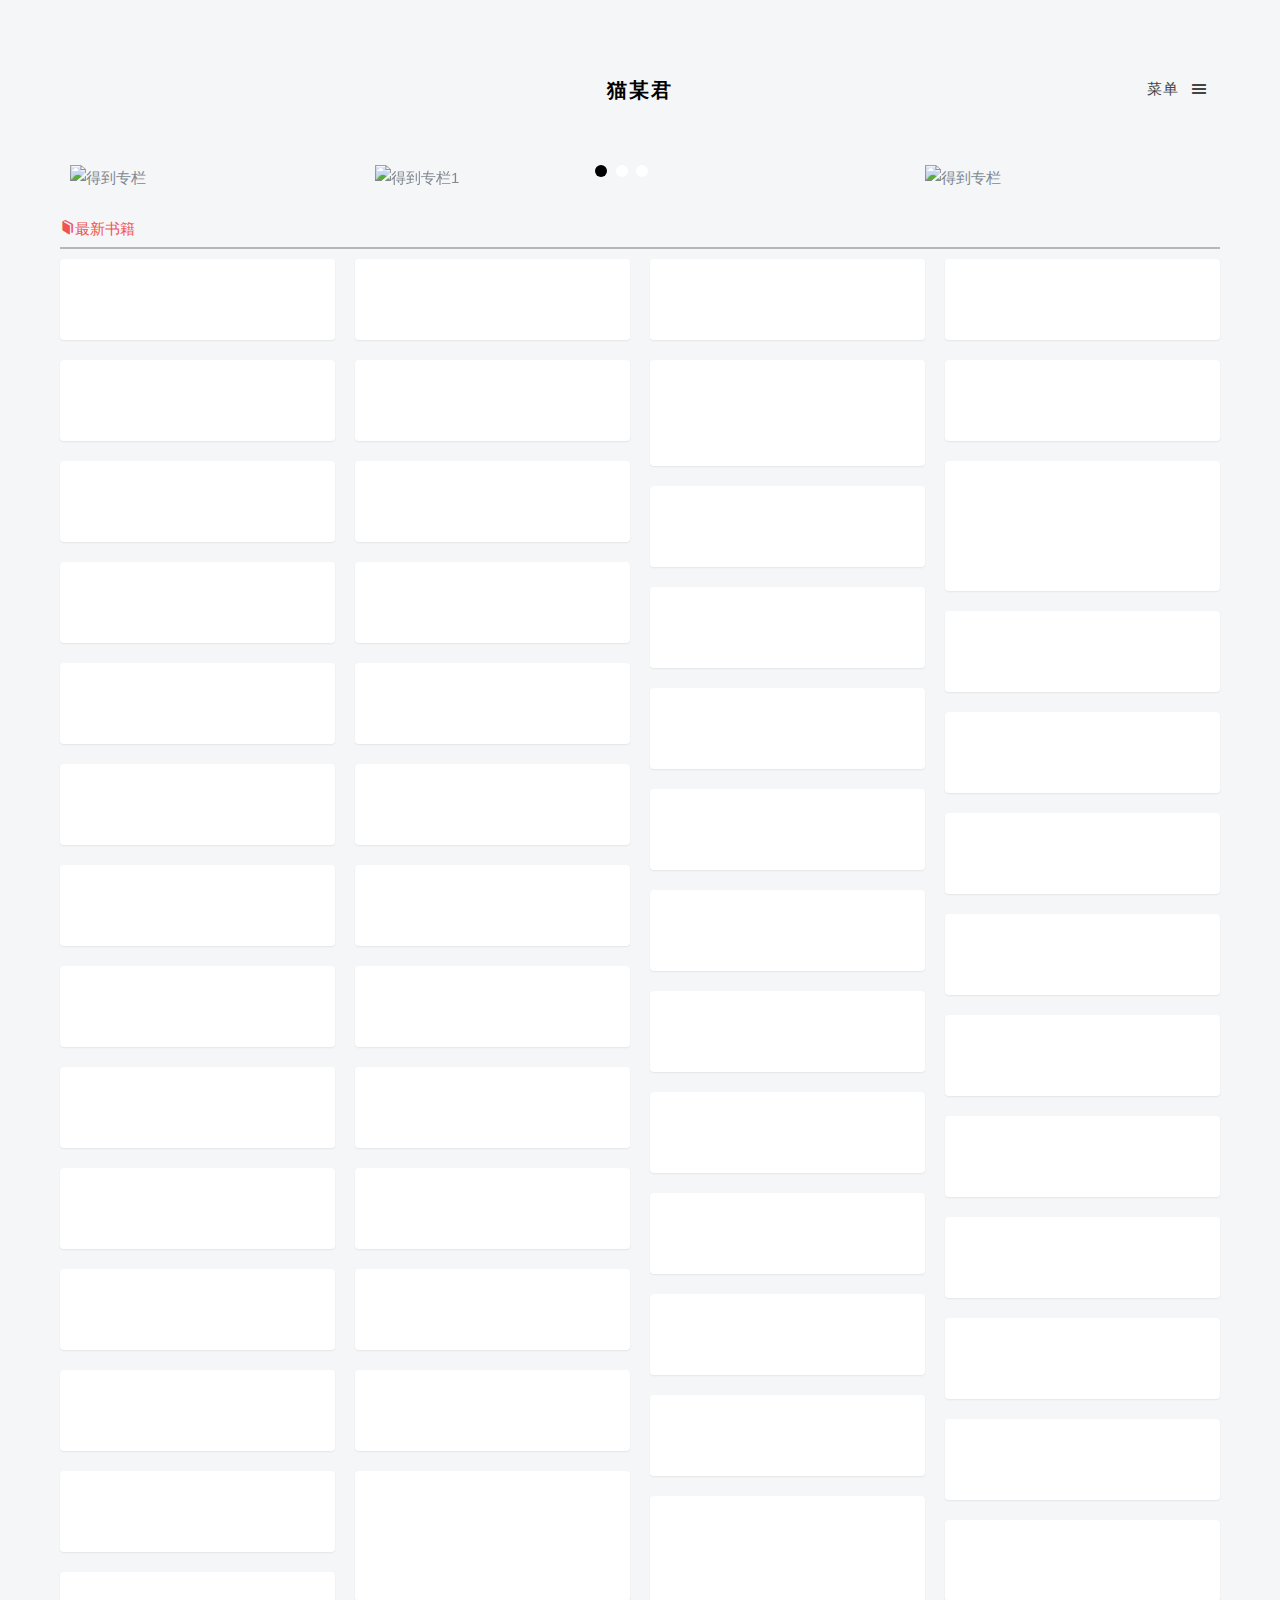
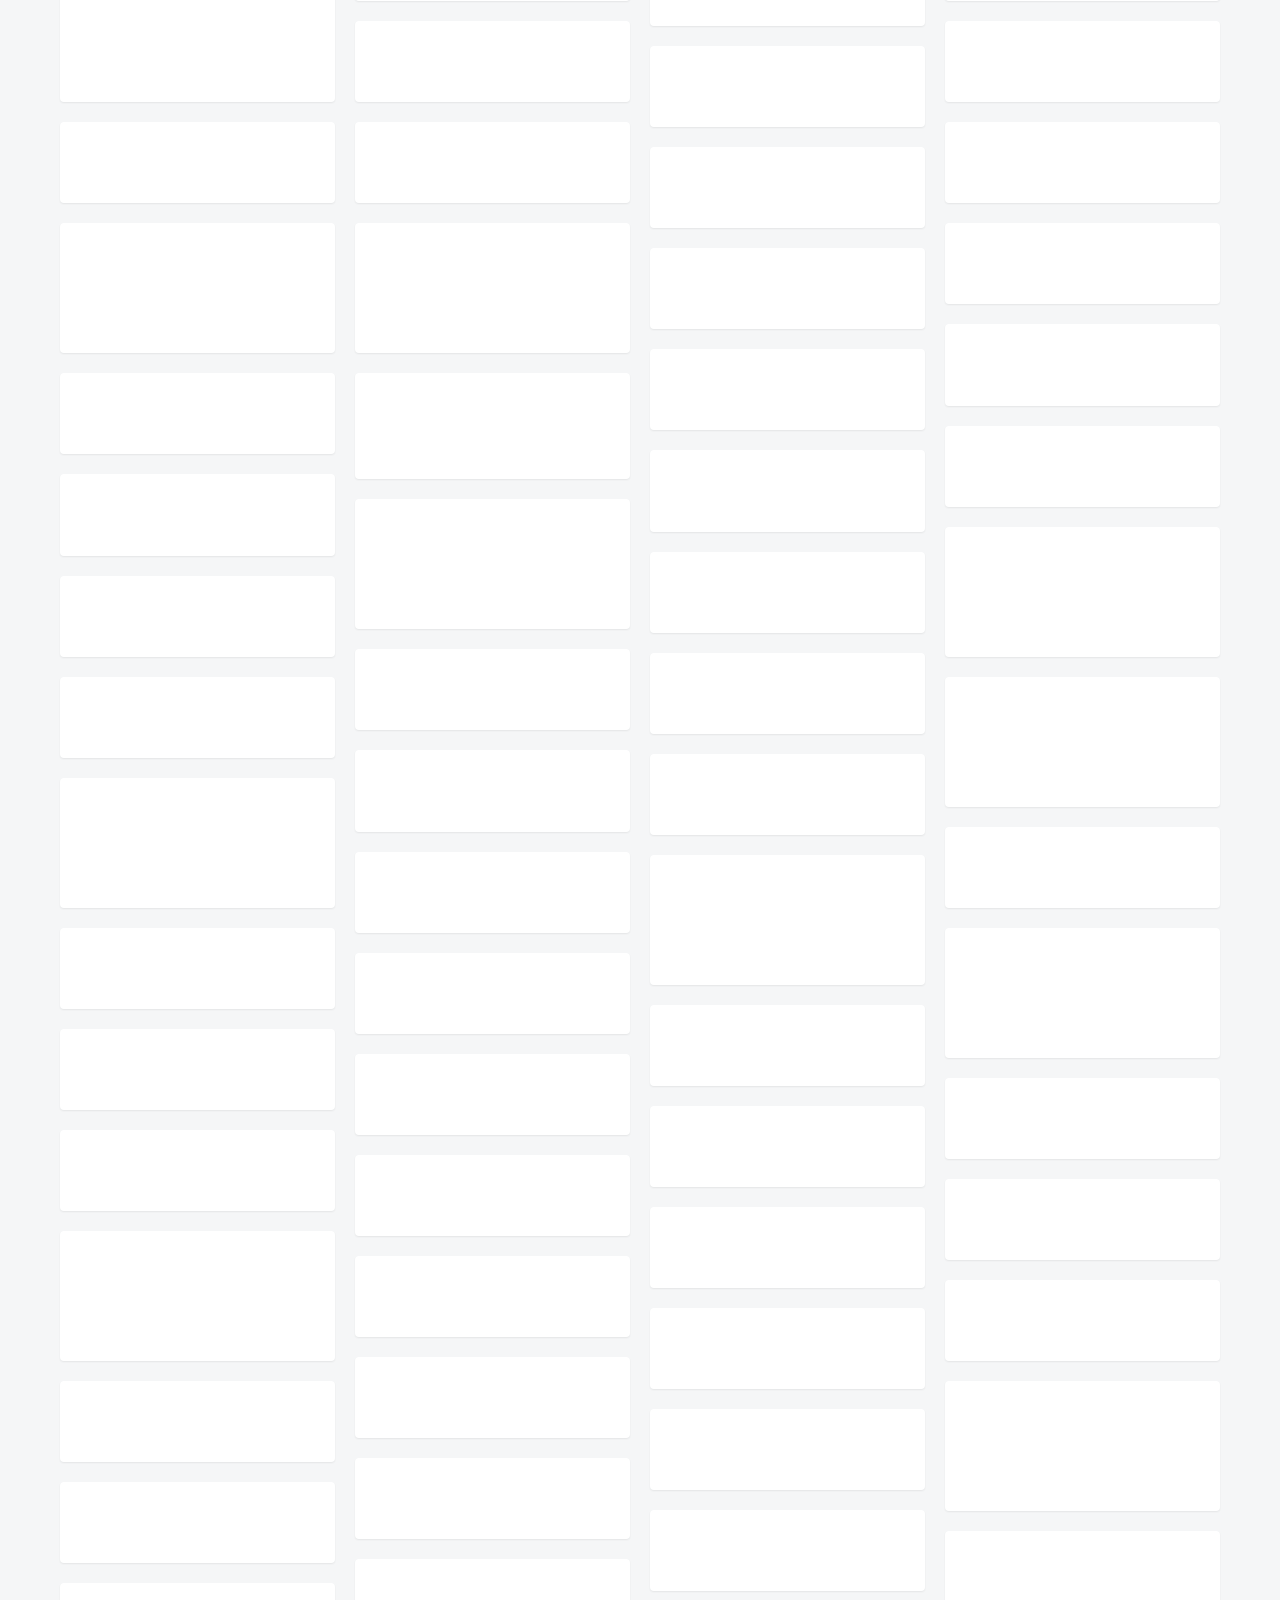
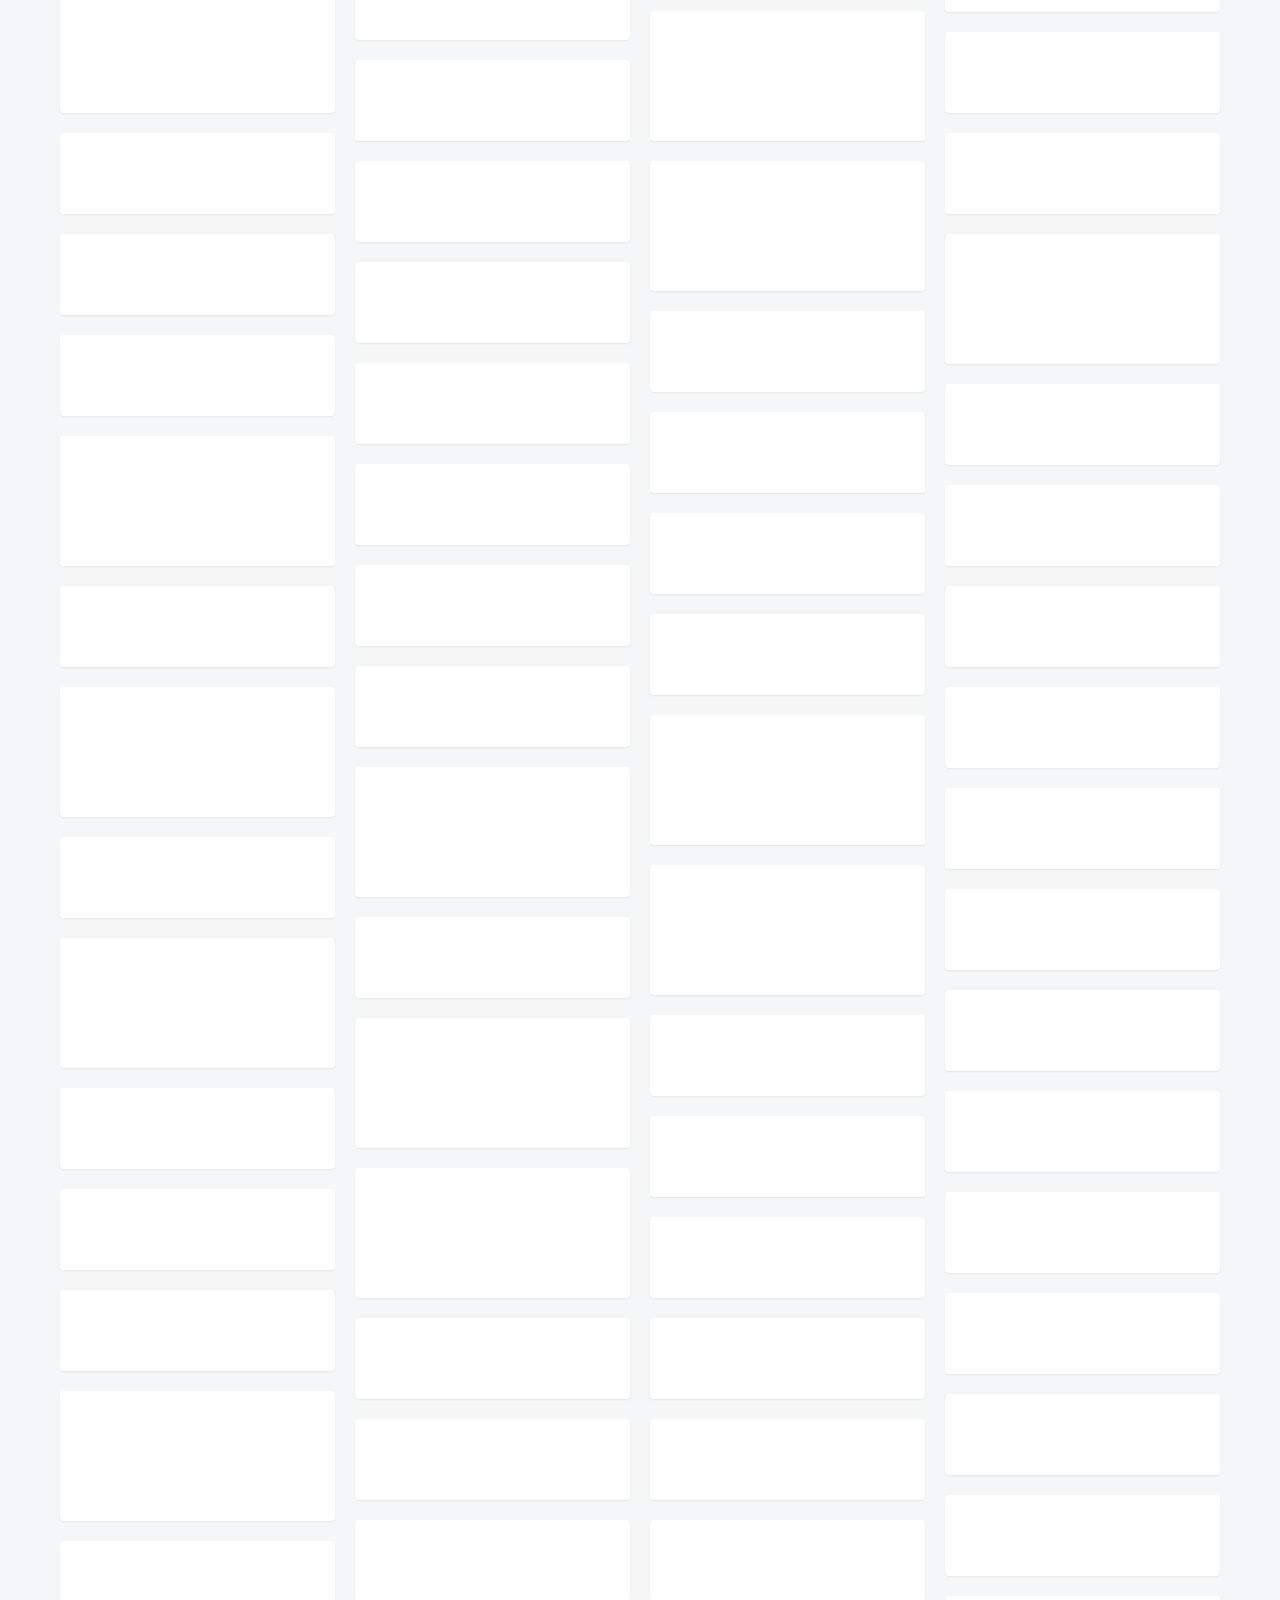
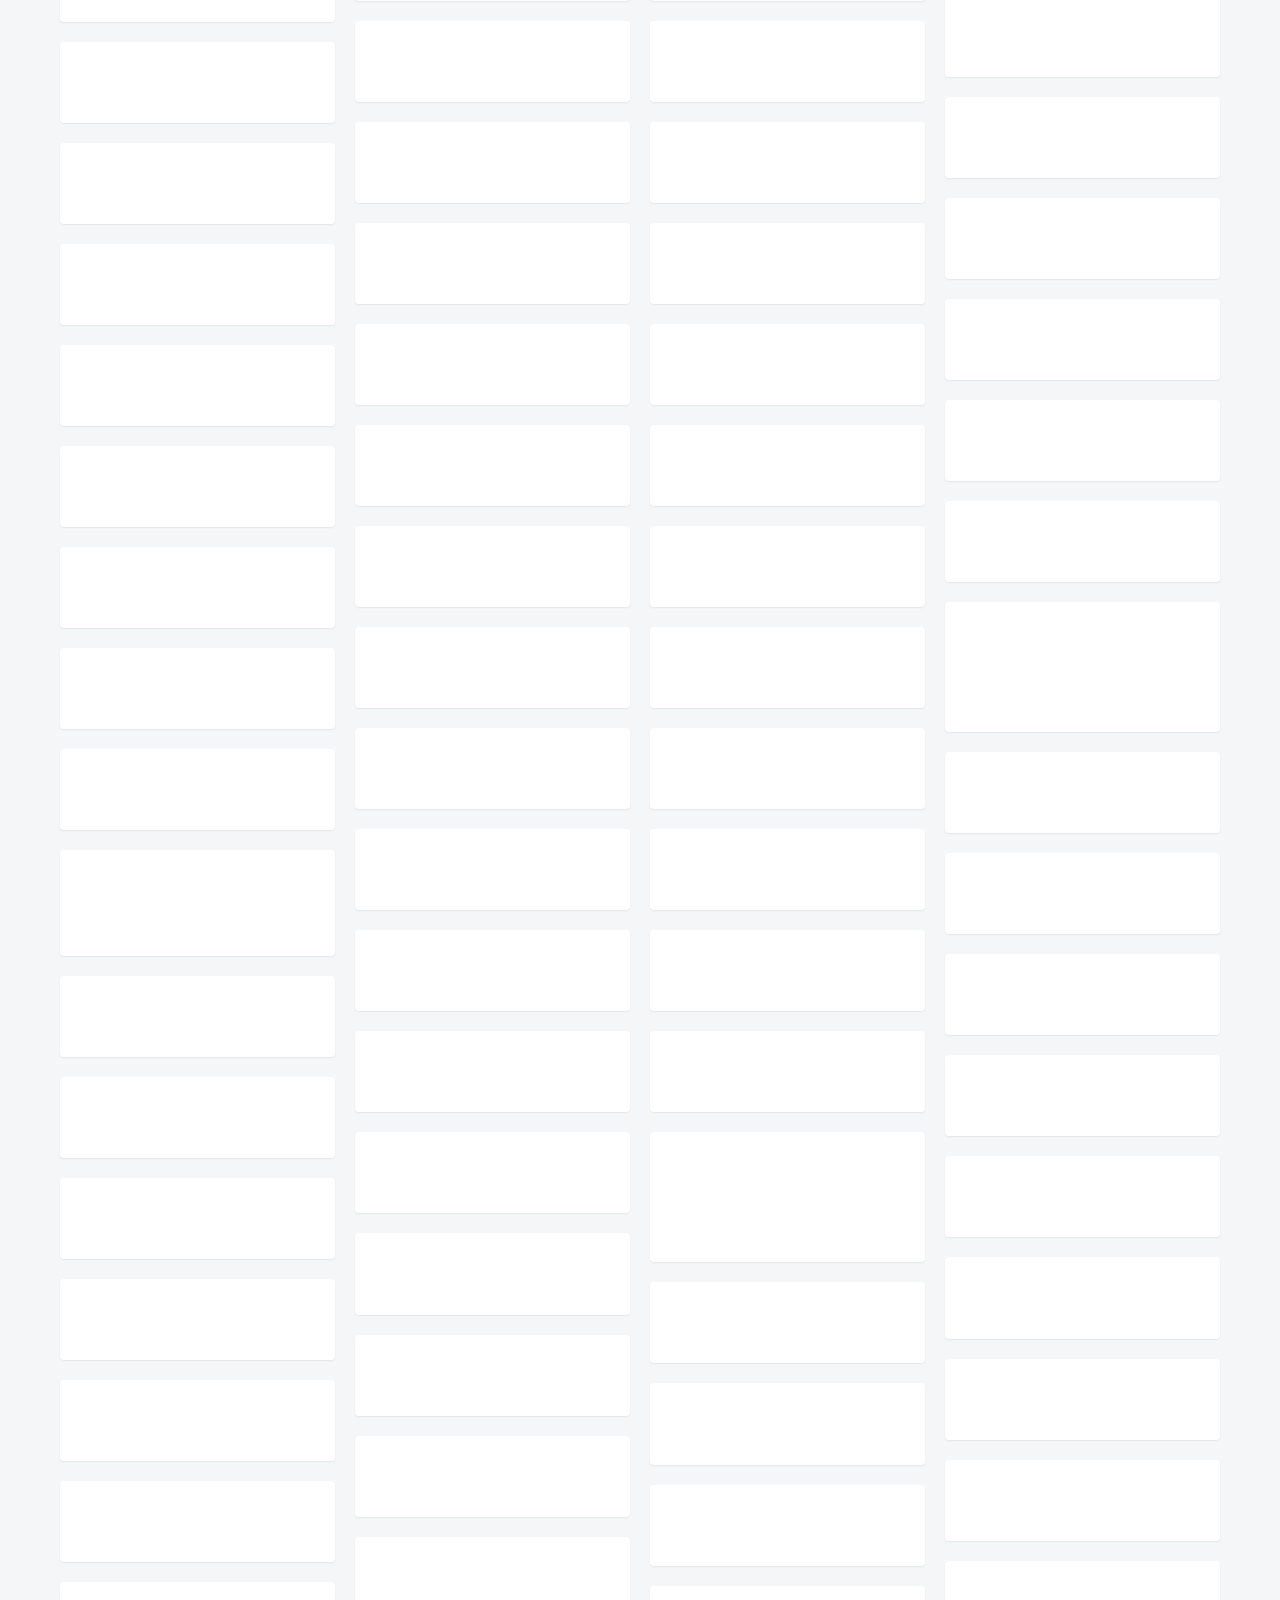
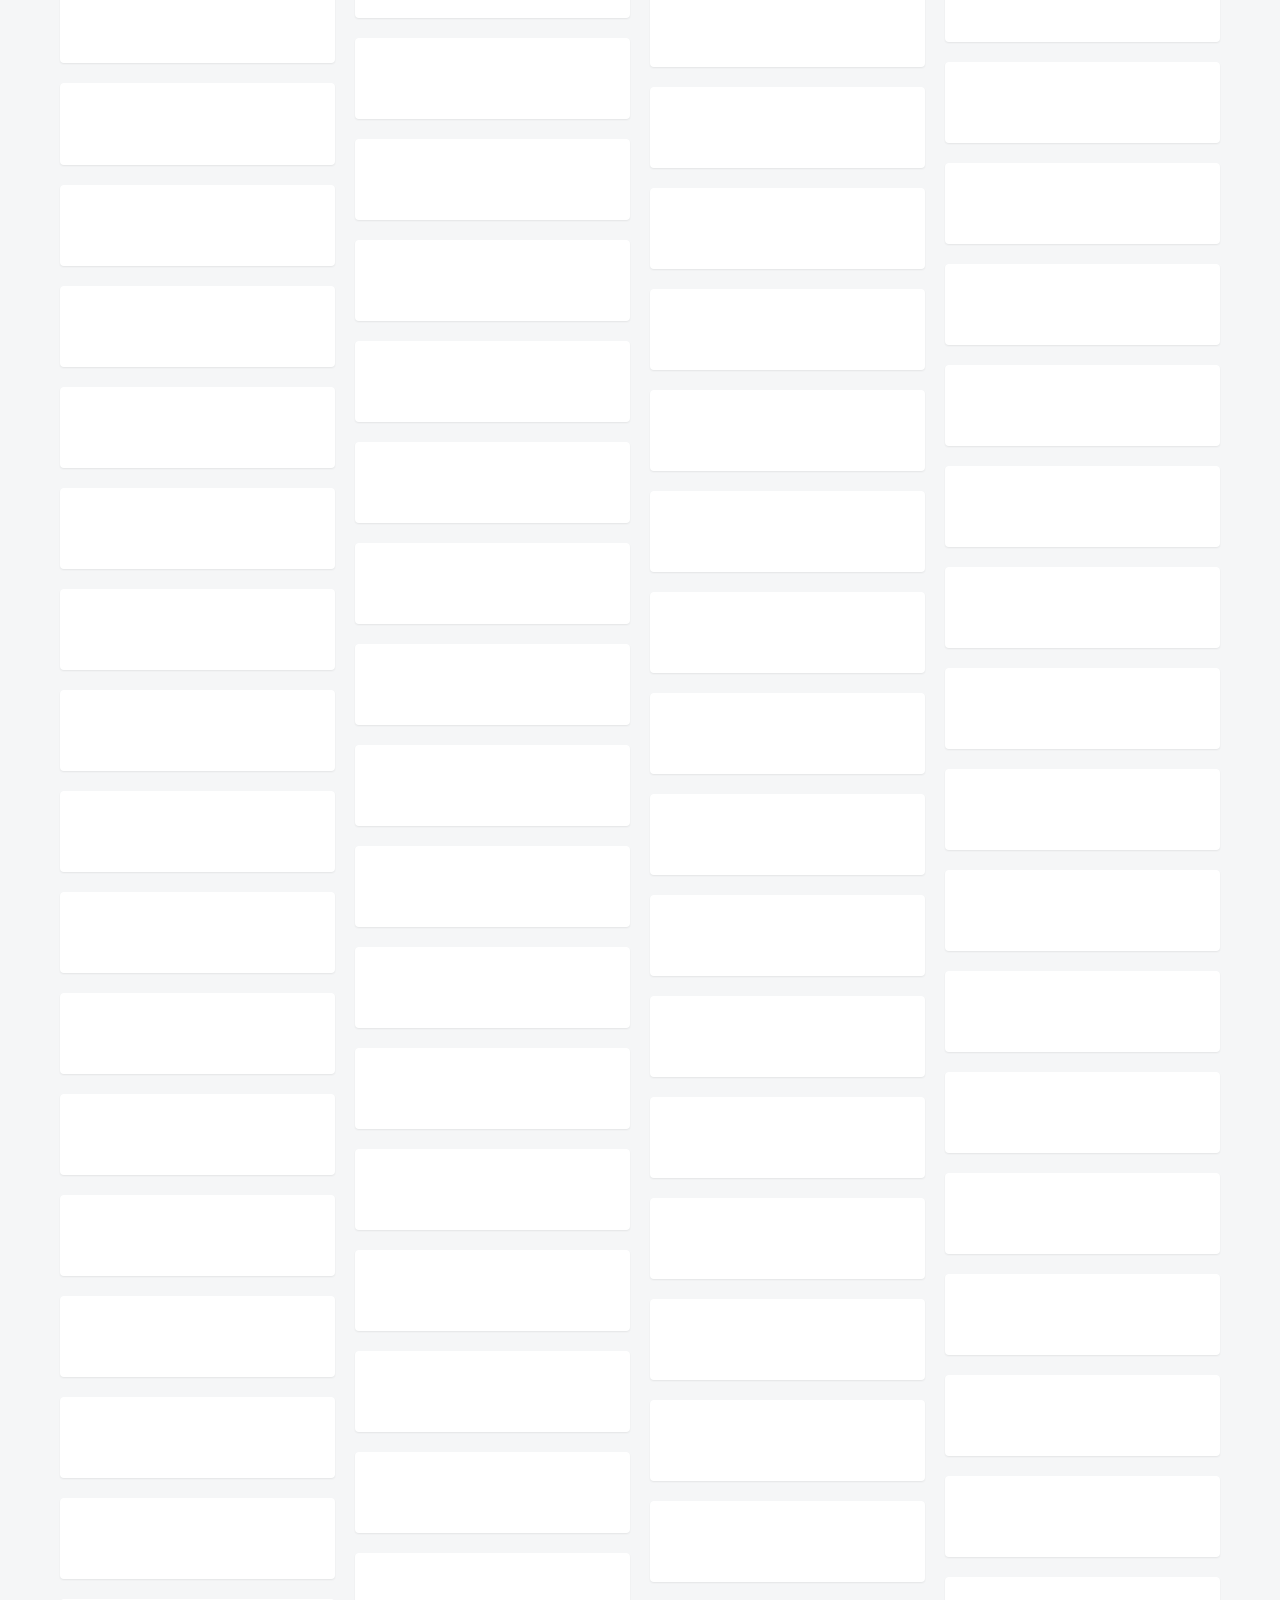
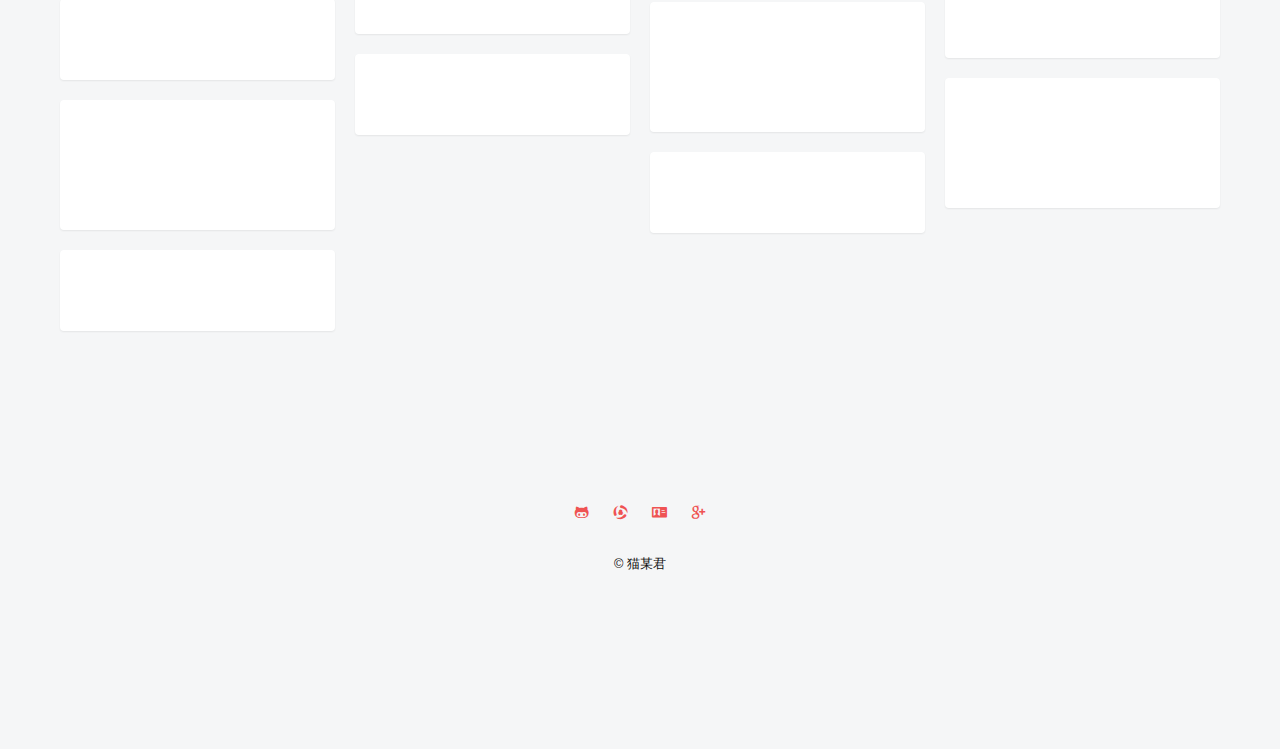
==== home.html @ 2d1d0d73 "inif" ====
<!DOCTYPE html>
<!--[if lt IE 7]>      <html class="no-js lt-ie9 lt-ie8 lt-ie7"> <![endif]-->
<!--[if IE 7]>         <html class="no-js lt-ie9 lt-ie8"> <![endif]-->
<!--[if IE 8]>         <html class="no-js lt-ie9"> <![endif]-->
<!--[if gt IE 8]><!-->
<html class="no-js">
<!--<![endif]-->
<head>
<meta charset="utf-8">
<meta http-equiv="X-UA-Compatible" content="IE=edge">
<title>猫某君书籍库</title>
<meta name="viewport" content="width=device-width, initial-scale=1">
<meta name="description" content="猫某君知识库——缔造最优质的全球华语读书平台。引领人文阅读、严肃阅读趣味，提供上万部优质文史、文学、艺术、思想、财经、职场、生活等诸多图书的在线阅读、分享与订购，提供优质在线创作平台，与全球华人共同分享优质新书、旧书。猫某君书社读书，以阅读丰富你的生活" />
<meta name="keywords" content="读书、猫某君读书、读书频道、猫某君读书频道、猫某君书社、猫某君知识库" />
<meta name="author" content="FREEHTML5.CO" />

<meta property="og:title" content="猫某君" />
<meta property="og:image" content="http://img11.360buyimg.com/ImImg/jfs/t4399/85/656561/47602/e453dc19/58c7c25aNb770401c.jpg" />
<meta property="og:url" content="https://github.com/maomoujun/nutritious" />
<meta property="og:site_name" content="猫某君" />
<meta property="og:description" content="猫某君" />

<link rel="shortcut icon" href="favicon.ico">
<link rel="stylesheet" href="css/animate.css?v=1.1">
<link rel="stylesheet" href="css/icomoon.css?v=1.1">
<link rel="stylesheet" href="css/magnific-popup.css?v=1.1">
<link rel="stylesheet" href="css/salvattore.css?v=1.1">
<link rel="stylesheet" href="css/style.css?v=1.1">
<script src="js/modernizr-2.6.2.min.js"></script>
<!--[if lt IE 9]>
	<script src="js/respond.min.js"></script>
<![endif]-->
</head>
<body>
	<img src="http://img11.360buyimg.com/ImImg/jfs/t4294/53/2721592504/55780/918d70c8/58d5257fN86c28675.jpg" height='0' width='0' />
	<!-- 菜单 -->
<div id="fh5co-offcanvass">
	<a href="#" class="fh5co-offcanvass-close js-fh5co-offcanvass-close">菜单
		<i class="icon-cross"></i>
	</a>
	<h1 class="fh5co-logo">
		<a class="navbar-brand" href="#">猫某君</a>
	</h1>
	<ul>
		<li class="active"><a href="home.html">书籍库</a></li>
		<li ><a href="about.html">关于我</a></li>
	</ul>
	<h3 class="fh5co-lead">联系方式</h3>
<p class="fh5co-social-icons">
	<a href="https://maomoujun.github.io/nutritious/about.html" title="github"><i class="icon-github"></i></a>
	<a href="https://maomoujun.github.io/nutritious/about.html" title="我的QQ"><i class="icon-qq"></i></a> 
	<a href="https://maomoujun.github.io/nutritious/about.html" title="我的微信"><i class="icon-v-card"></i></a> 
	<a href="https://maomoujun.github.io/nutritious/about.html" title="我的邮箱"><i class="icon-google"></i></a>
</p></div>
<header id="fh5co-header" role="banner">
	<div class="container">
		<div class="row">
			<div class="col-md-12">
				<a href="#" class="fh5co-menu-btn js-fh5co-menu-btn">菜单 <i
					class="icon-menu"></i></a> <a class="navbar-brand" href="index.html">猫某君</a>
			</div>
		</div>
	</div>
</header>
<!-- END .header -->
<div class="copyrights">
	Collect from <a href="https://maomoujun.github.io/nutritious/book.html">猫某君</a>
</div>	<div id="fh5co-main">
		<div class="container">
			<div class="banner">
				<div class="col-sm-3 banner-mat">
					<img class="img-responsive" src="https://piccdn.luojilab.com/store-pc/201608/1470203869305.jpg" alt="得到专栏">
				</div>
				<div class="col-sm-6 matter-banner">
					<div class="slider">
						<div class="callbacks_container">
							<ul class="rslides" id="slider">
								<li><img src="https://piccdn.luojilab.com/store-pc/image/201702/1487582400642.jpg" alt="得到专栏1"></li>
								<li><img src="https://piccdn.luojilab.com/store-pc/image/201612/1482682030592.jpg" alt="得到专栏2"></li>
								<li><img src="https://piccdn.luojilab.com/store-pc/image/201703/1489462104425.png" alt="得到专栏3"></li>
							</ul>
						</div>
					</div>
				</div>
				<div class="col-sm-3 banner-mat">
					<img class="img-responsive" src="https://piccdn.luojilab.com/store-pc/201608/1470203869305.jpg" alt="得到专栏">
				</div>
				<div class="clearfix"></div>
			</div>
<div class="row">
	<div class='tag-header'><i class="icon-book"></i>最新书籍</div>
	<div id="fh5co-board" data-columns>
			<div class="item">
				<div class="animate-box">
					<a href="http://img11.360buyimg.com/ImImg/jfs/t4591/273/513628688/39690/f1725030/58d0eee5N5e749cae.jpg" class="image-popup fh5co-board-img"><img class="lazy" data-original="http://img11.360buyimg.com/ImImg/jfs/t4591/273/513628688/39690/f1725030/58d0eee5N5e749cae.jpg" alt="创新者的窘境"></a>
					<div class="fh5co-desc"><a href="https://pan.baidu.com/wap/shareview?shareid=509006863&uk=1513105976&page=1&third=0&fsid=367095474198922&num=100&dir=%2F%E7%8C%AB%E6%9F%90%E5%90%9B%E8%B5%84%E6%BA%90%E5%BA%93">创新者的窘境</a></div>
				</div>
			</div>
			<div class="item">
				<div class="animate-box">
					<a href="http://img11.360buyimg.com/ImImg/jfs/t4384/60/2436413703/16645/e3a78608/58d0eee3Nd551b65a.jpg" class="image-popup fh5co-board-img"><img class="lazy" data-original="http://img11.360buyimg.com/ImImg/jfs/t4384/60/2436413703/16645/e3a78608/58d0eee3Nd551b65a.jpg" alt="自私的基因2"></a>
					<div class="fh5co-desc"><a href="https://pan.baidu.com/wap/shareview?shareid=509006863&uk=1513105976&page=1&third=0&fsid=125365696962188&num=100&dir=%2F%E7%8C%AB%E6%9F%90%E5%90%9B%E8%B5%84%E6%BA%90%E5%BA%93">自私的基因2</a></div>
				</div>
			</div>
			<div class="item">
				<div class="animate-box">
					<a href="http://img11.360buyimg.com/ImImg/jfs/t4387/248/508706527/53722/1a157aef/58d0eee2N77537ffe.jpg" class="image-popup fh5co-board-img"><img class="lazy" data-original="http://img11.360buyimg.com/ImImg/jfs/t4387/248/508706527/53722/1a157aef/58d0eee2N77537ffe.jpg" alt="性的起源——第一次性革命的历史"></a>
					<div class="fh5co-desc"><a href="https://pan.baidu.com/wap/shareview?shareid=509006863&uk=1513105976&page=1&third=0&fsid=433547493497297&num=100&dir=%2F%E7%8C%AB%E6%9F%90%E5%90%9B%E8%B5%84%E6%BA%90%E5%BA%93">性的起源——第一次性革命的历史</a></div>
				</div>
			</div>
			<div class="item">
				<div class="animate-box">
					<a href="http://img11.360buyimg.com/ImImg/jfs/t4672/240/520646755/21230/f235e55a/58d0eee0N61a5a8e0.jpg" class="image-popup fh5co-board-img"><img class="lazy" data-original="http://img11.360buyimg.com/ImImg/jfs/t4672/240/520646755/21230/f235e55a/58d0eee0N61a5a8e0.jpg" alt="旧制度与大革命2"></a>
					<div class="fh5co-desc"><a href="https://pan.baidu.com/wap/shareview?shareid=509006863&uk=1513105976&page=1&third=0&fsid=664777360446393&num=100&dir=%2F%E7%8C%AB%E6%9F%90%E5%90%9B%E8%B5%84%E6%BA%90%E5%BA%93">旧制度与大革命2</a></div>
				</div>
			</div>
			<div class="item">
				<div class="animate-box">
					<a href="http://img11.360buyimg.com/ImImg/jfs/t3154/304/9227323425/23126/d8637551/58d0eee1N4c501796.jpg" class="image-popup fh5co-board-img"><img class="lazy" data-original="http://img11.360buyimg.com/ImImg/jfs/t3154/304/9227323425/23126/d8637551/58d0eee1N4c501796.jpg" alt="鸦片战争2"></a>
					<div class="fh5co-desc"><a href="https://pan.baidu.com/wap/shareview?shareid=509006863&uk=1513105976&page=1&third=0&fsid=795386822426368&num=100&dir=%2F%E7%8C%AB%E6%9F%90%E5%90%9B%E8%B5%84%E6%BA%90%E5%BA%93">鸦片战争2</a></div>
				</div>
			</div>
			<div class="item">
				<div class="animate-box">
					<a href="http://img11.360buyimg.com/ImImg/jfs/t4099/3/2506351615/12751/346992b2/58d0eedeN3a51667c.jpg" class="image-popup fh5co-board-img"><img class="lazy" data-original="http://img11.360buyimg.com/ImImg/jfs/t4099/3/2506351615/12751/346992b2/58d0eedeN3a51667c.jpg" alt="反脆弱2"></a>
					<div class="fh5co-desc"><a href="https://pan.baidu.com/wap/shareview?shareid=509006863&uk=1513105976&page=1&third=0&fsid=537640246836817&num=100&dir=%2F%E7%8C%AB%E6%9F%90%E5%90%9B%E8%B5%84%E6%BA%90%E5%BA%93">反脆弱2</a></div>
				</div>
			</div>
			<div class="item">
				<div class="animate-box">
					<a href="http://img11.360buyimg.com/ImImg/jfs/t4654/226/511890852/21219/96a9b0ff/58d0eedeN9170d064.jpg" class="image-popup fh5co-board-img"><img class="lazy" data-original="http://img11.360buyimg.com/ImImg/jfs/t4654/226/511890852/21219/96a9b0ff/58d0eedeN9170d064.jpg" alt="一款APP是怎样从0做到1.6亿用户的？"></a>
					<div class="fh5co-desc"><a href="https://pan.baidu.com/wap/shareview?shareid=509006863&uk=1513105976&page=1&third=0&fsid=686767946683295&num=100&dir=%2F%E7%8C%AB%E6%9F%90%E5%90%9B%E8%B5%84%E6%BA%90%E5%BA%93">一款APP是怎样从0做到1.6亿用户的？</a></div>
				</div>
			</div>
			<div class="item">
				<div class="animate-box">
					<a href="http://img11.360buyimg.com/ImImg/jfs/t3232/224/9376101044/34534/cb1bed33/58d0eedcN43c5982a.jpg" class="image-popup fh5co-board-img"><img class="lazy" data-original="http://img11.360buyimg.com/ImImg/jfs/t3232/224/9376101044/34534/cb1bed33/58d0eedcN43c5982a.jpg" alt="卓有成效的管理者2"></a>
					<div class="fh5co-desc"><a href="https://pan.baidu.com/wap/shareview?shareid=509006863&uk=1513105976&page=1&third=0&fsid=401314579435945&num=100&dir=%2F%E7%8C%AB%E6%9F%90%E5%90%9B%E8%B5%84%E6%BA%90%E5%BA%93">卓有成效的管理者2</a></div>
				</div>
			</div>
			<div class="item">
				<div class="animate-box">
					<a href="http://img11.360buyimg.com/ImImg/jfs/t3067/291/9243175448/9904/7f893f77/58d0eedcNeefee255.jpg" class="image-popup fh5co-board-img"><img class="lazy" data-original="http://img11.360buyimg.com/ImImg/jfs/t3067/291/9243175448/9904/7f893f77/58d0eedcNeefee255.jpg" alt="长尾理论2"></a>
					<div class="fh5co-desc"><a href="https://pan.baidu.com/wap/shareview?shareid=509006863&uk=1513105976&page=1&third=0&fsid=424957452880380&num=100&dir=%2F%E7%8C%AB%E6%9F%90%E5%90%9B%E8%B5%84%E6%BA%90%E5%BA%93">长尾理论2</a></div>
				</div>
			</div>
			<div class="item">
				<div class="animate-box">
					<a href="http://img11.360buyimg.com/ImImg/jfs/t4204/253/2418583970/21168/5671ae52/58d0eedbNce070162.jpg" class="image-popup fh5co-board-img"><img class="lazy" data-original="http://img11.360buyimg.com/ImImg/jfs/t4204/253/2418583970/21168/5671ae52/58d0eedbNce070162.jpg" alt="第五项修炼2"></a>
					<div class="fh5co-desc"><a href="https://pan.baidu.com/wap/shareview?shareid=509006863&uk=1513105976&page=1&third=0&fsid=231355992140782&num=100&dir=%2F%E7%8C%AB%E6%9F%90%E5%90%9B%E8%B5%84%E6%BA%90%E5%BA%93">第五项修炼2</a></div>
				</div>
			</div>
			<div class="item">
				<div class="animate-box">
					<a href="http://img11.360buyimg.com/ImImg/jfs/t4573/254/508917197/22874/b1f2845b/58d0eedaN2e3eea91.jpg" class="image-popup fh5co-board-img"><img class="lazy" data-original="http://img11.360buyimg.com/ImImg/jfs/t4573/254/508917197/22874/b1f2845b/58d0eedaN2e3eea91.jpg" alt="创意阶层的崛起2"></a>
					<div class="fh5co-desc"><a href="https://pan.baidu.com/wap/shareview?shareid=509006863&uk=1513105976&page=1&third=0&fsid=146318242366012&num=100&dir=%2F%E7%8C%AB%E6%9F%90%E5%90%9B%E8%B5%84%E6%BA%90%E5%BA%93">创意阶层的崛起2</a></div>
				</div>
			</div>
			<div class="item">
				<div class="animate-box">
					<a href="http://img11.360buyimg.com/ImImg/jfs/t4285/265/2379773669/28954/319a0539/58d0eed8N103fd20a.jpg" class="image-popup fh5co-board-img"><img class="lazy" data-original="http://img11.360buyimg.com/ImImg/jfs/t4285/265/2379773669/28954/319a0539/58d0eed8N103fd20a.jpg" alt="极简欧洲史：为什么欧洲对现代文明的影响这么深2"></a>
					<div class="fh5co-desc"><a href="https://pan.baidu.com/wap/shareview?shareid=509006863&uk=1513105976&page=1&third=0&fsid=584705098998173&num=100&dir=%2F%E7%8C%AB%E6%9F%90%E5%90%9B%E8%B5%84%E6%BA%90%E5%BA%93">极简欧洲史：为什么欧洲对现代文明的影响这么深2</a></div>
				</div>
			</div>
			<div class="item">
				<div class="animate-box">
					<a href="http://img11.360buyimg.com/ImImg/jfs/t4123/320/2394104438/15576/44754cdf/58d0eed7N7733c548.jpg" class="image-popup fh5co-board-img"><img class="lazy" data-original="http://img11.360buyimg.com/ImImg/jfs/t4123/320/2394104438/15576/44754cdf/58d0eed7N7733c548.jpg" alt="创业维艰2"></a>
					<div class="fh5co-desc"><a href="https://pan.baidu.com/wap/shareview?shareid=509006863&uk=1513105976&page=1&third=0&fsid=576272279230650&num=100&dir=%2F%E7%8C%AB%E6%9F%90%E5%90%9B%E8%B5%84%E6%BA%90%E5%BA%93">创业维艰2</a></div>
				</div>
			</div>
			<div class="item">
				<div class="animate-box">
					<a href="http://img11.360buyimg.com/ImImg/jfs/t3298/189/9201656898/17853/777250db/58d0eed7N7500afee.jpg" class="image-popup fh5co-board-img"><img class="lazy" data-original="http://img11.360buyimg.com/ImImg/jfs/t3298/189/9201656898/17853/777250db/58d0eed7N7500afee.jpg" alt="从0到12"></a>
					<div class="fh5co-desc"><a href="https://pan.baidu.com/wap/shareview?shareid=509006863&uk=1513105976&page=1&third=0&fsid=756147950013566&num=100&dir=%2F%E7%8C%AB%E6%9F%90%E5%90%9B%E8%B5%84%E6%BA%90%E5%BA%93">从0到12</a></div>
				</div>
			</div>
			<div class="item">
				<div class="animate-box">
					<a href="http://img11.360buyimg.com/ImImg/jfs/t4627/223/507564755/10420/ea155ad3/58d0eed5Nefdc5942.jpg" class="image-popup fh5co-board-img"><img class="lazy" data-original="http://img11.360buyimg.com/ImImg/jfs/t4627/223/507564755/10420/ea155ad3/58d0eed5Nefdc5942.jpg" alt="论中国2"></a>
					<div class="fh5co-desc"><a href="https://pan.baidu.com/wap/shareview?shareid=509006863&uk=1513105976&page=1&third=0&fsid=185082867951613&num=100&dir=%2F%E7%8C%AB%E6%9F%90%E5%90%9B%E8%B5%84%E6%BA%90%E5%BA%93">论中国2</a></div>
				</div>
			</div>
			<div class="item">
				<div class="animate-box">
					<a href="http://img11.360buyimg.com/ImImg/jfs/t4564/234/518533935/14996/252d12e9/58d0eed5N0dc6b1f7.jpg" class="image-popup fh5co-board-img"><img class="lazy" data-original="http://img11.360buyimg.com/ImImg/jfs/t4564/234/518533935/14996/252d12e9/58d0eed5N0dc6b1f7.jpg" alt="黑天鹅——如何应对不可预知的未来2"></a>
					<div class="fh5co-desc"><a href="https://pan.baidu.com/wap/shareview?shareid=509006863&uk=1513105976&page=1&third=0&fsid=672833873554339&num=100&dir=%2F%E7%8C%AB%E6%9F%90%E5%90%9B%E8%B5%84%E6%BA%90%E5%BA%93">黑天鹅——如何应对不可预知的未来2</a></div>
				</div>
			</div>
			<div class="item">
				<div class="animate-box">
					<a href="http://img11.360buyimg.com/ImImg/jfs/t4609/231/500958574/21206/9f4cf960/58d0eed4Nca1f8ae5.jpg" class="image-popup fh5co-board-img"><img class="lazy" data-original="http://img11.360buyimg.com/ImImg/jfs/t4609/231/500958574/21206/9f4cf960/58d0eed4Nca1f8ae5.jpg" alt="管理工作的本质2"></a>
					<div class="fh5co-desc"><a href="https://pan.baidu.com/wap/shareview?shareid=509006863&uk=1513105976&page=1&third=0&fsid=524026852988289&num=100&dir=%2F%E7%8C%AB%E6%9F%90%E5%90%9B%E8%B5%84%E6%BA%90%E5%BA%93">管理工作的本质2</a></div>
				</div>
			</div>
			<div class="item">
				<div class="animate-box">
					<a href="http://img11.360buyimg.com/ImImg/jfs/t4099/352/2481154629/14244/52d50292/58d0eed3Nf7ce531b.jpg" class="image-popup fh5co-board-img"><img class="lazy" data-original="http://img11.360buyimg.com/ImImg/jfs/t4099/352/2481154629/14244/52d50292/58d0eed3Nf7ce531b.jpg" alt="重新定义公司2"></a>
					<div class="fh5co-desc"><a href="https://pan.baidu.com/wap/shareview?shareid=509006863&uk=1513105976&page=1&third=0&fsid=67997991338628&num=100&dir=%2F%E7%8C%AB%E6%9F%90%E5%90%9B%E8%B5%84%E6%BA%90%E5%BA%93">重新定义公司2</a></div>
				</div>
			</div>
			<div class="item">
				<div class="animate-box">
					<a href="http://img11.360buyimg.com/ImImg/jfs/t4444/216/513795443/12439/65a0a801/58d0eed2Na5ce68fb.jpg" class="image-popup fh5co-board-img"><img class="lazy" data-original="http://img11.360buyimg.com/ImImg/jfs/t4444/216/513795443/12439/65a0a801/58d0eed2Na5ce68fb.jpg" alt="人类简史：从动物到上帝"></a>
					<div class="fh5co-desc"><a href="https://pan.baidu.com/wap/shareview?shareid=509006863&uk=1513105976&page=1&third=0&fsid=18949755972850&num=100&dir=%2F%E7%8C%AB%E6%9F%90%E5%90%9B%E8%B5%84%E6%BA%90%E5%BA%93">人类简史：从动物到上帝</a></div>
				</div>
			</div>
			<div class="item">
				<div class="animate-box">
					<a href="http://img11.360buyimg.com/ImImg/jfs/t3109/273/9286329471/23107/a92c01c7/58d0eed1N383fb75d.jpg" class="image-popup fh5co-board-img"><img class="lazy" data-original="http://img11.360buyimg.com/ImImg/jfs/t3109/273/9286329471/23107/a92c01c7/58d0eed1N383fb75d.jpg" alt="如何阅读一本书2"></a>
					<div class="fh5co-desc"><a href="https://pan.baidu.com/wap/shareview?shareid=509006863&uk=1513105976&page=1&third=0&fsid=423430854447351&num=100&dir=%2F%E7%8C%AB%E6%9F%90%E5%90%9B%E8%B5%84%E6%BA%90%E5%BA%93">如何阅读一本书2</a></div>
				</div>
			</div>
			<div class="item">
				<div class="animate-box">
					<a href="http://img11.360buyimg.com/ImImg/jfs/t4603/218/543598940/13478/faa6cc76/58d0eecdN3b4ace8f.jpg" class="image-popup fh5co-board-img"><img class="lazy" data-original="http://img11.360buyimg.com/ImImg/jfs/t4603/218/543598940/13478/faa6cc76/58d0eecdN3b4ace8f.jpg" alt="变革中国：市场经济的中国之路"></a>
					<div class="fh5co-desc"><a href="https://pan.baidu.com/wap/shareview?shareid=509006863&uk=1513105976&page=1&third=0&fsid=356875403868219&num=100&dir=%2F%E7%8C%AB%E6%9F%90%E5%90%9B%E8%B5%84%E6%BA%90%E5%BA%93">变革中国：市场经济的中国之路</a></div>
				</div>
			</div>
			<div class="item">
				<div class="animate-box">
					<a href="http://img11.360buyimg.com/ImImg/jfs/t4312/34/2410730953/16645/e3a78608/58d0eed0N0d7f3884.jpg" class="image-popup fh5co-board-img"><img class="lazy" data-original="http://img11.360buyimg.com/ImImg/jfs/t4312/34/2410730953/16645/e3a78608/58d0eed0N0d7f3884.jpg" alt="自私的基因2"></a>
					<div class="fh5co-desc"><a href="https://pan.baidu.com/wap/shareview?shareid=509006863&uk=1513105976&page=1&third=0&fsid=1078262967928262&num=100&dir=%2F%E7%8C%AB%E6%9F%90%E5%90%9B%E8%B5%84%E6%BA%90%E5%BA%93">自私的基因2</a></div>
				</div>
			</div>
			<div class="item">
				<div class="animate-box">
					<a href="http://img11.360buyimg.com/ImImg/jfs/t4201/206/2434121118/12439/65a0a801/58d0eecfN8c810273.jpg" class="image-popup fh5co-board-img"><img class="lazy" data-original="http://img11.360buyimg.com/ImImg/jfs/t4201/206/2434121118/12439/65a0a801/58d0eecfN8c810273.jpg" alt="人类简史2"></a>
					<div class="fh5co-desc"><a href="https://pan.baidu.com/wap/shareview?shareid=509006863&uk=1513105976&page=1&third=0&fsid=979454419137239&num=100&dir=%2F%E7%8C%AB%E6%9F%90%E5%90%9B%E8%B5%84%E6%BA%90%E5%BA%93">人类简史2</a></div>
				</div>
			</div>
			<div class="item">
				<div class="animate-box">
					<a href="http://img11.360buyimg.com/ImImg/jfs/t4063/336/2491299589/30000/4b808bf1/58d0eecdN5d58194c.jpg" class="image-popup fh5co-board-img"><img class="lazy" data-original="http://img11.360buyimg.com/ImImg/jfs/t4063/336/2491299589/30000/4b808bf1/58d0eecdN5d58194c.jpg" alt="机器人时代"></a>
					<div class="fh5co-desc"><a href="https://pan.baidu.com/wap/shareview?shareid=509006863&uk=1513105976&page=1&third=0&fsid=122716097717330&num=100&dir=%2F%E7%8C%AB%E6%9F%90%E5%90%9B%E8%B5%84%E6%BA%90%E5%BA%93">机器人时代</a></div>
				</div>
			</div>
			<div class="item">
				<div class="animate-box">
					<a href="http://img11.360buyimg.com/ImImg/jfs/t3211/344/9276325576/12203/8d321ca1/58d0eecdN16592216.jpg" class="image-popup fh5co-board-img"><img class="lazy" data-original="http://img11.360buyimg.com/ImImg/jfs/t3211/344/9276325576/12203/8d321ca1/58d0eecdN16592216.jpg" alt="世界秩序"></a>
					<div class="fh5co-desc"><a href="https://pan.baidu.com/wap/shareview?shareid=509006863&uk=1513105976&page=1&third=0&fsid=874660007452027&num=100&dir=%2F%E7%8C%AB%E6%9F%90%E5%90%9B%E8%B5%84%E6%BA%90%E5%BA%93">世界秩序</a></div>
				</div>
			</div>
			<div class="item">
				<div class="animate-box">
					<a href="http://img11.360buyimg.com/ImImg/jfs/t4465/213/531218952/30248/4a54542a/58d0eeccNcc7585c0.jpg" class="image-popup fh5co-board-img"><img class="lazy" data-original="http://img11.360buyimg.com/ImImg/jfs/t4465/213/531218952/30248/4a54542a/58d0eeccNcc7585c0.jpg" alt="技术元素"></a>
					<div class="fh5co-desc"><a href="https://pan.baidu.com/wap/shareview?shareid=509006863&uk=1513105976&page=1&third=0&fsid=697801812545410&num=100&dir=%2F%E7%8C%AB%E6%9F%90%E5%90%9B%E8%B5%84%E6%BA%90%E5%BA%93">技术元素</a></div>
				</div>
			</div>
			<div class="item">
				<div class="animate-box">
					<a href="http://img11.360buyimg.com/ImImg/jfs/t3991/337/2474295117/10651/2bdb9faa/58d0eecbNe326fe52.jpg" class="image-popup fh5co-board-img"><img class="lazy" data-original="http://img11.360buyimg.com/ImImg/jfs/t3991/337/2474295117/10651/2bdb9faa/58d0eecbNe326fe52.jpg" alt="重新定义团队：谷歌如何工作"></a>
					<div class="fh5co-desc"><a href="https://pan.baidu.com/wap/shareview?shareid=509006863&uk=1513105976&page=1&third=0&fsid=196170499752336&num=100&dir=%2F%E7%8C%AB%E6%9F%90%E5%90%9B%E8%B5%84%E6%BA%90%E5%BA%93">重新定义团队：谷歌如何工作</a></div>
				</div>
			</div>
			<div class="item">
				<div class="animate-box">
					<a href="http://img11.360buyimg.com/ImImg/jfs/t4468/190/523422488/9904/7f893f77/58d0eecaN01bf00f3.jpg" class="image-popup fh5co-board-img"><img class="lazy" data-original="http://img11.360buyimg.com/ImImg/jfs/t4468/190/523422488/9904/7f893f77/58d0eecaN01bf00f3.jpg" alt="长尾理论2"></a>
					<div class="fh5co-desc"><a href="https://pan.baidu.com/wap/shareview?shareid=509006863&uk=1513105976&page=1&third=0&fsid=290235229539199&num=100&dir=%2F%E7%8C%AB%E6%9F%90%E5%90%9B%E8%B5%84%E6%BA%90%E5%BA%93">长尾理论2</a></div>
				</div>
			</div>
			<div class="item">
				<div class="animate-box">
					<a href="http://img11.360buyimg.com/ImImg/jfs/t4522/177/510242611/10420/ea155ad3/58d0eec5Ne9b1e6ff.jpg" class="image-popup fh5co-board-img"><img class="lazy" data-original="http://img11.360buyimg.com/ImImg/jfs/t4522/177/510242611/10420/ea155ad3/58d0eec5Ne9b1e6ff.jpg" alt="论中国2"></a>
					<div class="fh5co-desc"><a href="https://pan.baidu.com/wap/shareview?shareid=509006863&uk=1513105976&page=1&third=0&fsid=177165228116310&num=100&dir=%2F%E7%8C%AB%E6%9F%90%E5%90%9B%E8%B5%84%E6%BA%90%E5%BA%93">论中国2</a></div>
				</div>
			</div>
			<div class="item">
				<div class="animate-box">
					<a href="http://img11.360buyimg.com/ImImg/jfs/t4177/109/2415833893/12751/346992b2/58d0eec7N660c5574.jpg" class="image-popup fh5co-board-img"><img class="lazy" data-original="http://img11.360buyimg.com/ImImg/jfs/t4177/109/2415833893/12751/346992b2/58d0eec7N660c5574.jpg" alt="反脆弱2"></a>
					<div class="fh5co-desc"><a href="https://pan.baidu.com/wap/shareview?shareid=509006863&uk=1513105976&page=1&third=0&fsid=135142000239843&num=100&dir=%2F%E7%8C%AB%E6%9F%90%E5%90%9B%E8%B5%84%E6%BA%90%E5%BA%93">反脆弱2</a></div>
				</div>
			</div>
			<div class="item">
				<div class="animate-box">
					<a href="http://img11.360buyimg.com/ImImg/jfs/t4291/300/2402507949/16645/e3a78608/58d0eec7N7965ec20.jpg" class="image-popup fh5co-board-img"><img class="lazy" data-original="http://img11.360buyimg.com/ImImg/jfs/t4291/300/2402507949/16645/e3a78608/58d0eec7N7965ec20.jpg" alt="自私的基因2"></a>
					<div class="fh5co-desc"><a href="https://pan.baidu.com/wap/shareview?shareid=509006863&uk=1513105976&page=1&third=0&fsid=479136240961920&num=100&dir=%2F%E7%8C%AB%E6%9F%90%E5%90%9B%E8%B5%84%E6%BA%90%E5%BA%93">自私的基因2</a></div>
				</div>
			</div>
			<div class="item">
				<div class="animate-box">
					<a href="http://img11.360buyimg.com/ImImg/jfs/t4249/308/2390783609/10255/cd00d7c3/58d0eec6N98b7930b.jpg" class="image-popup fh5co-board-img"><img class="lazy" data-original="http://img11.360buyimg.com/ImImg/jfs/t4249/308/2390783609/10255/cd00d7c3/58d0eec6N98b7930b.jpg" alt="随机漫步的傻瓜2"></a>
					<div class="fh5co-desc"><a href="https://pan.baidu.com/wap/shareview?shareid=509006863&uk=1513105976&page=1&third=0&fsid=819942245618103&num=100&dir=%2F%E7%8C%AB%E6%9F%90%E5%90%9B%E8%B5%84%E6%BA%90%E5%BA%93">随机漫步的傻瓜2</a></div>
				</div>
			</div>
			<div class="item">
				<div class="animate-box">
					<a href="http://img11.360buyimg.com/ImImg/jfs/t3085/35/9277750961/29938/b372255b/58d0eec4Na3db36cf.jpg" class="image-popup fh5co-board-img"><img class="lazy" data-original="http://img11.360buyimg.com/ImImg/jfs/t3085/35/9277750961/29938/b372255b/58d0eec4Na3db36cf.jpg" alt="未终结的帝国2"></a>
					<div class="fh5co-desc"><a href="https://pan.baidu.com/wap/shareview?shareid=509006863&uk=1513105976&page=1&third=0&fsid=947453472879647&num=100&dir=%2F%E7%8C%AB%E6%9F%90%E5%90%9B%E8%B5%84%E6%BA%90%E5%BA%93">未终结的帝国2</a></div>
				</div>
			</div>
			<div class="item">
				<div class="animate-box">
					<a href="http://img11.360buyimg.com/ImImg/jfs/t4180/68/2424658328/9960/9259a592/58d0eec4Nf972958c.jpg" class="image-popup fh5co-board-img"><img class="lazy" data-original="http://img11.360buyimg.com/ImImg/jfs/t4180/68/2424658328/9960/9259a592/58d0eec4Nf972958c.jpg" alt="从晚清到民国2"></a>
					<div class="fh5co-desc"><a href="https://pan.baidu.com/wap/shareview?shareid=509006863&uk=1513105976&page=1&third=0&fsid=198539559787292&num=100&dir=%2F%E7%8C%AB%E6%9F%90%E5%90%9B%E8%B5%84%E6%BA%90%E5%BA%93">从晚清到民国2</a></div>
				</div>
			</div>
			<div class="item">
				<div class="animate-box">
					<a href="http://img11.360buyimg.com/ImImg/jfs/t4315/354/2432697076/21974/2ad0dfe1/58d0eec2Na9cbe72c.jpg" class="image-popup fh5co-board-img"><img class="lazy" data-original="http://img11.360buyimg.com/ImImg/jfs/t4315/354/2432697076/21974/2ad0dfe1/58d0eec2Na9cbe72c.jpg" alt="沃顿商学院最受欢迎的成功课2"></a>
					<div class="fh5co-desc"><a href="https://pan.baidu.com/wap/shareview?shareid=509006863&uk=1513105976&page=1&third=0&fsid=163222778417730&num=100&dir=%2F%E7%8C%AB%E6%9F%90%E5%90%9B%E8%B5%84%E6%BA%90%E5%BA%93">沃顿商学院最受欢迎的成功课2</a></div>
				</div>
			</div>
			<div class="item">
				<div class="animate-box">
					<a href="http://img11.360buyimg.com/ImImg/jfs/t4555/157/520854563/16077/e71631b5/58d0eebfNf1e51905.jpg" class="image-popup fh5co-board-img"><img class="lazy" data-original="http://img11.360buyimg.com/ImImg/jfs/t4555/157/520854563/16077/e71631b5/58d0eebfNf1e51905.jpg" alt="选择卓越2"></a>
					<div class="fh5co-desc"><a href="https://pan.baidu.com/wap/shareview?shareid=509006863&uk=1513105976&page=1&third=0&fsid=69177737887032&num=100&dir=%2F%E7%8C%AB%E6%9F%90%E5%90%9B%E8%B5%84%E6%BA%90%E5%BA%93">选择卓越2</a></div>
				</div>
			</div>
			<div class="item">
				<div class="animate-box">
					<a href="http://img11.360buyimg.com/ImImg/jfs/t4450/160/522245697/18794/5b05c3eb/58d0eec0N9ebec137.jpg" class="image-popup fh5co-board-img"><img class="lazy" data-original="http://img11.360buyimg.com/ImImg/jfs/t4450/160/522245697/18794/5b05c3eb/58d0eec0N9ebec137.jpg" alt="决策的智慧2"></a>
					<div class="fh5co-desc"><a href="https://pan.baidu.com/wap/shareview?shareid=509006863&uk=1513105976&page=1&third=0&fsid=1102662286590099&num=100&dir=%2F%E7%8C%AB%E6%9F%90%E5%90%9B%E8%B5%84%E6%BA%90%E5%BA%93">决策的智慧2</a></div>
				</div>
			</div>
			<div class="item">
				<div class="animate-box">
					<a href="http://img11.360buyimg.com/ImImg/jfs/t4342/327/2439592180/18579/4ed75742/58d0eec0Nb9161739.jpg" class="image-popup fh5co-board-img"><img class="lazy" data-original="http://img11.360buyimg.com/ImImg/jfs/t4342/327/2439592180/18579/4ed75742/58d0eec0Nb9161739.jpg" alt="微信力量2"></a>
					<div class="fh5co-desc"><a href="https://pan.baidu.com/wap/shareview?shareid=509006863&uk=1513105976&page=1&third=0&fsid=238905072737119&num=100&dir=%2F%E7%8C%AB%E6%9F%90%E5%90%9B%E8%B5%84%E6%BA%90%E5%BA%93">微信力量2</a></div>
				</div>
			</div>
			<div class="item">
				<div class="animate-box">
					<a href="http://img11.360buyimg.com/ImImg/jfs/t4615/161/514521253/20222/c51832ad/58d0eebfN24091171.jpg" class="image-popup fh5co-board-img"><img class="lazy" data-original="http://img11.360buyimg.com/ImImg/jfs/t4615/161/514521253/20222/c51832ad/58d0eebfN24091171.jpg" alt="习惯的力量2"></a>
					<div class="fh5co-desc"><a href="https://pan.baidu.com/wap/shareview?shareid=509006863&uk=1513105976&page=1&third=0&fsid=71351933049434&num=100&dir=%2F%E7%8C%AB%E6%9F%90%E5%90%9B%E8%B5%84%E6%BA%90%E5%BA%93">习惯的力量2</a></div>
				</div>
			</div>
			<div class="item">
				<div class="animate-box">
					<a href="http://img11.360buyimg.com/ImImg/jfs/t3121/159/9322540211/22160/6ab1eb13/58d0eebdN9877684f.jpg" class="image-popup fh5co-board-img"><img class="lazy" data-original="http://img11.360buyimg.com/ImImg/jfs/t3121/159/9322540211/22160/6ab1eb13/58d0eebdN9877684f.jpg" alt="Google工作整理术2"></a>
					<div class="fh5co-desc"><a href="https://pan.baidu.com/wap/shareview?shareid=509006863&uk=1513105976&page=1&third=0&fsid=78518304389698&num=100&dir=%2F%E7%8C%AB%E6%9F%90%E5%90%9B%E8%B5%84%E6%BA%90%E5%BA%93">Google工作整理术2</a></div>
				</div>
			</div>
			<div class="item">
				<div class="animate-box">
					<a href="http://img11.360buyimg.com/ImImg/jfs/t4345/331/2386978406/14770/e69886c7/58d0eebcNd49f1fd9.jpg" class="image-popup fh5co-board-img"><img class="lazy" data-original="http://img11.360buyimg.com/ImImg/jfs/t4345/331/2386978406/14770/e69886c7/58d0eebcNd49f1fd9.jpg" alt="人格智商2"></a>
					<div class="fh5co-desc"><a href="https://pan.baidu.com/wap/shareview?shareid=509006863&uk=1513105976&page=1&third=0&fsid=407693833579467&num=100&dir=%2F%E7%8C%AB%E6%9F%90%E5%90%9B%E8%B5%84%E6%BA%90%E5%BA%93">人格智商2</a></div>
				</div>
			</div>
			<div class="item">
				<div class="animate-box">
					<a href="http://img11.360buyimg.com/ImImg/jfs/t3301/225/9285088681/12298/8e010341/58d0eebbNac632a86.jpg" class="image-popup fh5co-board-img"><img class="lazy" data-original="http://img11.360buyimg.com/ImImg/jfs/t3301/225/9285088681/12298/8e010341/58d0eebbNac632a86.jpg" alt="幸福的方法2"></a>
					<div class="fh5co-desc"><a href="https://pan.baidu.com/wap/shareview?shareid=509006863&uk=1513105976&page=1&third=0&fsid=138983619217642&num=100&dir=%2F%E7%8C%AB%E6%9F%90%E5%90%9B%E8%B5%84%E6%BA%90%E5%BA%93">幸福的方法2</a></div>
				</div>
			</div>
			<div class="item">
				<div class="animate-box">
					<a href="http://img11.360buyimg.com/ImImg/jfs/t4222/185/2387944200/31295/24783ec1/58d0eebbN9b74c08d.jpg" class="image-popup fh5co-board-img"><img class="lazy" data-original="http://img11.360buyimg.com/ImImg/jfs/t4222/185/2387944200/31295/24783ec1/58d0eebbN9b74c08d.jpg" alt="领导梯队2"></a>
					<div class="fh5co-desc"><a href="https://pan.baidu.com/wap/shareview?shareid=509006863&uk=1513105976&page=1&third=0&fsid=1022411455419386&num=100&dir=%2F%E7%8C%AB%E6%9F%90%E5%90%9B%E8%B5%84%E6%BA%90%E5%BA%93">领导梯队2</a></div>
				</div>
			</div>
			<div class="item">
				<div class="animate-box">
					<a href="http://img11.360buyimg.com/ImImg/jfs/t4441/137/513366849/10832/222b0e71/58d0eebbNb8a5b1dd.jpg" class="image-popup fh5co-board-img"><img class="lazy" data-original="http://img11.360buyimg.com/ImImg/jfs/t4441/137/513366849/10832/222b0e71/58d0eebbNb8a5b1dd.jpg" alt="完美投资手册2"></a>
					<div class="fh5co-desc"><a href="https://pan.baidu.com/wap/shareview?shareid=509006863&uk=1513105976&page=1&third=0&fsid=1003058283476843&num=100&dir=%2F%E7%8C%AB%E6%9F%90%E5%90%9B%E8%B5%84%E6%BA%90%E5%BA%93">完美投资手册2</a></div>
				</div>
			</div>
			<div class="item">
				<div class="animate-box">
					<a href="http://img11.360buyimg.com/ImImg/jfs/t3088/209/9214745858/28850/667c5ed9/58d0eeb9N78861ea8.jpg" class="image-popup fh5co-board-img"><img class="lazy" data-original="http://img11.360buyimg.com/ImImg/jfs/t3088/209/9214745858/28850/667c5ed9/58d0eeb9N78861ea8.jpg" alt="怪诞行为学22"></a>
					<div class="fh5co-desc"><a href="https://pan.baidu.com/wap/shareview?shareid=509006863&uk=1513105976&page=1&third=0&fsid=961847714778669&num=100&dir=%2F%E7%8C%AB%E6%9F%90%E5%90%9B%E8%B5%84%E6%BA%90%E5%BA%93">怪诞行为学22</a></div>
				</div>
			</div>
			<div class="item">
				<div class="animate-box">
					<a href="http://img11.360buyimg.com/ImImg/jfs/t3241/98/9347680059/24089/99350ec4/58d0eeb8N9e2547e7.jpg" class="image-popup fh5co-board-img"><img class="lazy" data-original="http://img11.360buyimg.com/ImImg/jfs/t3241/98/9347680059/24089/99350ec4/58d0eeb8N9e2547e7.jpg" alt="将心注入2"></a>
					<div class="fh5co-desc"><a href="https://pan.baidu.com/wap/shareview?shareid=509006863&uk=1513105976&page=1&third=0&fsid=305725416872585&num=100&dir=%2F%E7%8C%AB%E6%9F%90%E5%90%9B%E8%B5%84%E6%BA%90%E5%BA%93">将心注入2</a></div>
				</div>
			</div>
			<div class="item">
				<div class="animate-box">
					<a href="http://img11.360buyimg.com/ImImg/jfs/t4522/132/514492929/16348/bedf35af/58d0eeb6N4c38d4bf.jpg" class="image-popup fh5co-board-img"><img class="lazy" data-original="http://img11.360buyimg.com/ImImg/jfs/t4522/132/514492929/16348/bedf35af/58d0eeb6N4c38d4bf.jpg" alt="众病之王：癌症传2"></a>
					<div class="fh5co-desc"><a href="https://pan.baidu.com/wap/shareview?shareid=509006863&uk=1513105976&page=1&third=0&fsid=531979995519019&num=100&dir=%2F%E7%8C%AB%E6%9F%90%E5%90%9B%E8%B5%84%E6%BA%90%E5%BA%93">众病之王：癌症传2</a></div>
				</div>
			</div>
			<div class="item">
				<div class="animate-box">
					<a href="http://img11.360buyimg.com/ImImg/jfs/t4666/121/513303402/14760/b976c7c4/58d0eeb4N6ccbec30.jpg" class="image-popup fh5co-board-img"><img class="lazy" data-original="http://img11.360buyimg.com/ImImg/jfs/t4666/121/513303402/14760/b976c7c4/58d0eeb4N6ccbec30.jpg" alt="管理十诫2"></a>
					<div class="fh5co-desc"><a href="https://pan.baidu.com/wap/shareview?shareid=509006863&uk=1513105976&page=1&third=0&fsid=190022475937050&num=100&dir=%2F%E7%8C%AB%E6%9F%90%E5%90%9B%E8%B5%84%E6%BA%90%E5%BA%93">管理十诫2</a></div>
				</div>
			</div>
			<div class="item">
				<div class="animate-box">
					<a href="http://img11.360buyimg.com/ImImg/jfs/t3157/112/9309196727/20542/55db9610/58d0eeb2N8f8863ff.jpg" class="image-popup fh5co-board-img"><img class="lazy" data-original="http://img11.360buyimg.com/ImImg/jfs/t3157/112/9309196727/20542/55db9610/58d0eeb2N8f8863ff.jpg" alt="阿里传：这是阿里巴巴的世界2"></a>
					<div class="fh5co-desc"><a href="https://pan.baidu.com/wap/shareview?shareid=509006863&uk=1513105976&page=1&third=0&fsid=905868403384196&num=100&dir=%2F%E7%8C%AB%E6%9F%90%E5%90%9B%E8%B5%84%E6%BA%90%E5%BA%93">阿里传：这是阿里巴巴的世界2</a></div>
				</div>
			</div>
			<div class="item">
				<div class="animate-box">
					<a href="http://img11.360buyimg.com/ImImg/jfs/t4462/126/511209286/27755/c86fb5f2/58d0eeb2N34ff2c76.jpg" class="image-popup fh5co-board-img"><img class="lazy" data-original="http://img11.360buyimg.com/ImImg/jfs/t4462/126/511209286/27755/c86fb5f2/58d0eeb2N34ff2c76.jpg" alt="意志力：关于专注、自控与效率的心理学2"></a>
					<div class="fh5co-desc"><a href="https://pan.baidu.com/wap/shareview?shareid=509006863&uk=1513105976&page=1&third=0&fsid=536285782918560&num=100&dir=%2F%E7%8C%AB%E6%9F%90%E5%90%9B%E8%B5%84%E6%BA%90%E5%BA%93">意志力：关于专注、自控与效率的心理学2</a></div>
				</div>
			</div>
			<div class="item">
				<div class="animate-box">
					<a href="http://img11.360buyimg.com/ImImg/jfs/t4366/120/2385146344/23145/542461a8/58d0eeb1Ne0008511.jpg" class="image-popup fh5co-board-img"><img class="lazy" data-original="http://img11.360buyimg.com/ImImg/jfs/t4366/120/2385146344/23145/542461a8/58d0eeb1Ne0008511.jpg" alt="像间谍一样思考：CIA情报官首度公开出奇制胜的商业技巧2"></a>
					<div class="fh5co-desc"><a href="https://pan.baidu.com/wap/shareview?shareid=509006863&uk=1513105976&page=1&third=0&fsid=354382888988270&num=100&dir=%2F%E7%8C%AB%E6%9F%90%E5%90%9B%E8%B5%84%E6%BA%90%E5%BA%93">像间谍一样思考：CIA情报官首度公开出奇制胜的商业技巧2</a></div>
				</div>
			</div>
			<div class="item">
				<div class="animate-box">
					<a href="http://img11.360buyimg.com/ImImg/jfs/t4498/133/510910387/34016/75a1cdab/58d0eeadN6d272c3a.jpg" class="image-popup fh5co-board-img"><img class="lazy" data-original="http://img11.360buyimg.com/ImImg/jfs/t4498/133/510910387/34016/75a1cdab/58d0eeadN6d272c3a.jpg" alt="大国的兴衰（上）"></a>
					<div class="fh5co-desc"><a href="https://pan.baidu.com/wap/shareview?shareid=509006863&uk=1513105976&page=1&third=0&fsid=507051136290825&num=100&dir=%2F%E7%8C%AB%E6%9F%90%E5%90%9B%E8%B5%84%E6%BA%90%E5%BA%93">大国的兴衰（上）</a></div>
				</div>
			</div>
			<div class="item">
				<div class="animate-box">
					<a href="http://img11.360buyimg.com/ImImg/jfs/t4525/41/315663592/16724/606974d3/58cd4924Ncf259246.jpg" class="image-popup fh5co-board-img"><img class="lazy" data-original="http://img11.360buyimg.com/ImImg/jfs/t4525/41/315663592/16724/606974d3/58cd4924Ncf259246.jpg" alt="自控力：斯坦福大学最受欢迎心理学课程2"></a>
					<div class="fh5co-desc"><a href="https://pan.baidu.com/wap/shareview?shareid=509006863&uk=1513105976&page=1&third=0&fsid=469412477420470&num=100&dir=%2F%E7%8C%AB%E6%9F%90%E5%90%9B%E8%B5%84%E6%BA%90%E5%BA%93">自控力：斯坦福大学最受欢迎心理学课程2</a></div>
				</div>
			</div>
			<div class="item">
				<div class="animate-box">
					<a href="http://img11.360buyimg.com/ImImg/jfs/t4102/153/2287285026/14866/8c377253/58cd4927N69b8482b.jpg" class="image-popup fh5co-board-img"><img class="lazy" data-original="http://img11.360buyimg.com/ImImg/jfs/t4102/153/2287285026/14866/8c377253/58cd4927N69b8482b.jpg" alt="互联网+：国家战略行动路线图2"></a>
					<div class="fh5co-desc"><a href="https://pan.baidu.com/wap/shareview?shareid=509006863&uk=1513105976&page=1&third=0&fsid=622046911277909&num=100&dir=%2F%E7%8C%AB%E6%9F%90%E5%90%9B%E8%B5%84%E6%BA%90%E5%BA%93">互联网+：国家战略行动路线图2</a></div>
				</div>
			</div>
			<div class="item">
				<div class="animate-box">
					<a href="http://img11.360buyimg.com/ImImg/jfs/t4459/19/320840230/14391/3d1f3cfb/58cd4923N1cbafbab.jpg" class="image-popup fh5co-board-img"><img class="lazy" data-original="http://img11.360buyimg.com/ImImg/jfs/t4459/19/320840230/14391/3d1f3cfb/58cd4923N1cbafbab.jpg" alt="引爆点2"></a>
					<div class="fh5co-desc"><a href="https://pan.baidu.com/wap/shareview?shareid=509006863&uk=1513105976&page=1&third=0&fsid=775369947411129&num=100&dir=%2F%E7%8C%AB%E6%9F%90%E5%90%9B%E8%B5%84%E6%BA%90%E5%BA%93">引爆点2</a></div>
				</div>
			</div>
			<div class="item">
				<div class="animate-box">
					<a href="http://img11.360buyimg.com/ImImg/jfs/t4666/351/314830459/15873/fe97f3ad/58cd4924N358a6cb7.jpg" class="image-popup fh5co-board-img"><img class="lazy" data-original="http://img11.360buyimg.com/ImImg/jfs/t4666/351/314830459/15873/fe97f3ad/58cd4924N358a6cb7.jpg" alt="支付战争：互联网金融创世纪2"></a>
					<div class="fh5co-desc"><a href="https://pan.baidu.com/wap/shareview?shareid=509006863&uk=1513105976&page=1&third=0&fsid=854182287734930&num=100&dir=%2F%E7%8C%AB%E6%9F%90%E5%90%9B%E8%B5%84%E6%BA%90%E5%BA%93">支付战争：互联网金融创世纪2</a></div>
				</div>
			</div>
			<div class="item">
				<div class="animate-box">
					<a href="http://img11.360buyimg.com/ImImg/jfs/t4684/359/305768133/25403/1a129551/58cd4923Ne7cdd837.jpg" class="image-popup fh5co-board-img"><img class="lazy" data-original="http://img11.360buyimg.com/ImImg/jfs/t4684/359/305768133/25403/1a129551/58cd4923Ne7cdd837.jpg" alt="万达哲学：王健林首次自述经营之道2"></a>
					<div class="fh5co-desc"><a href="https://pan.baidu.com/wap/shareview?shareid=509006863&uk=1513105976&page=1&third=0&fsid=161480866036843&num=100&dir=%2F%E7%8C%AB%E6%9F%90%E5%90%9B%E8%B5%84%E6%BA%90%E5%BA%93">万达哲学：王健林首次自述经营之道2</a></div>
				</div>
			</div>
			<div class="item">
				<div class="animate-box">
					<a href="http://img11.360buyimg.com/ImImg/jfs/t4450/29/305412491/18896/72d81cb3/58cd4923N739598d6.jpg" class="image-popup fh5co-board-img"><img class="lazy" data-original="http://img11.360buyimg.com/ImImg/jfs/t4450/29/305412491/18896/72d81cb3/58cd4923N739598d6.jpg" alt="文案训练手册2"></a>
					<div class="fh5co-desc"><a href="https://pan.baidu.com/wap/shareview?shareid=509006863&uk=1513105976&page=1&third=0&fsid=707001908743374&num=100&dir=%2F%E7%8C%AB%E6%9F%90%E5%90%9B%E8%B5%84%E6%BA%90%E5%BA%93">文案训练手册2</a></div>
				</div>
			</div>
			<div class="item">
				<div class="animate-box">
					<a href="http://img11.360buyimg.com/ImImg/jfs/t4591/26/323427734/15796/c3ee6a3a/58cd4922N6c9d252e.jpg" class="image-popup fh5co-board-img"><img class="lazy" data-original="http://img11.360buyimg.com/ImImg/jfs/t4591/26/323427734/15796/c3ee6a3a/58cd4922N6c9d252e.jpg" alt="权力的艺术2"></a>
					<div class="fh5co-desc"><a href="https://pan.baidu.com/wap/shareview?shareid=509006863&uk=1513105976&page=1&third=0&fsid=1002014228047249&num=100&dir=%2F%E7%8C%AB%E6%9F%90%E5%90%9B%E8%B5%84%E6%BA%90%E5%BA%93">权力的艺术2</a></div>
				</div>
			</div>
			<div class="item">
				<div class="animate-box">
					<a href="http://img11.360buyimg.com/ImImg/jfs/t3121/186/9052899083/28585/84abbb36/58cd4923N141c9b56.jpg" class="image-popup fh5co-board-img"><img class="lazy" data-original="http://img11.360buyimg.com/ImImg/jfs/t3121/186/9052899083/28585/84abbb36/58cd4923N141c9b56.jpg" alt="投资者的敌人2"></a>
					<div class="fh5co-desc"><a href="https://pan.baidu.com/wap/shareview?shareid=509006863&uk=1513105976&page=1&third=0&fsid=1006501844445729&num=100&dir=%2F%E7%8C%AB%E6%9F%90%E5%90%9B%E8%B5%84%E6%BA%90%E5%BA%93">投资者的敌人2</a></div>
				</div>
			</div>
			<div class="item">
				<div class="animate-box">
					<a href="http://img11.360buyimg.com/ImImg/jfs/t3115/227/8986057420/35214/c6a42eb6/58cd4920N3dbd278b.jpg" class="image-popup fh5co-board-img"><img class="lazy" data-original="http://img11.360buyimg.com/ImImg/jfs/t3115/227/8986057420/35214/c6a42eb6/58cd4920N3dbd278b.jpg" alt="陈远之选第1期——皇帝亲卫军和最讲原则的刺客2"></a>
					<div class="fh5co-desc"><a href="https://pan.baidu.com/wap/shareview?shareid=509006863&uk=1513105976&page=1&third=0&fsid=12883485021853&num=100&dir=%2F%E7%8C%AB%E6%9F%90%E5%90%9B%E8%B5%84%E6%BA%90%E5%BA%93">陈远之选第1期——皇帝亲卫军和最讲原则的刺客2</a></div>
				</div>
			</div>
			<div class="item">
				<div class="animate-box">
					<a href="http://img11.360buyimg.com/ImImg/jfs/t4153/72/2174157900/19675/915273ba/58cd491fN7fc24f04.jpg" class="image-popup fh5co-board-img"><img class="lazy" data-original="http://img11.360buyimg.com/ImImg/jfs/t4153/72/2174157900/19675/915273ba/58cd491fN7fc24f04.jpg" alt="硅谷密探第2期：足不出户的医疗服务2"></a>
					<div class="fh5co-desc"><a href="https://pan.baidu.com/wap/shareview?shareid=509006863&uk=1513105976&page=1&third=0&fsid=258101057144417&num=100&dir=%2F%E7%8C%AB%E6%9F%90%E5%90%9B%E8%B5%84%E6%BA%90%E5%BA%93">硅谷密探第2期：足不出户的医疗服务2</a></div>
				</div>
			</div>
			<div class="item">
				<div class="animate-box">
					<a href="http://img11.360buyimg.com/ImImg/jfs/t4147/106/2219257374/24415/2c89320/58cd491cN829a01b1.jpg" class="image-popup fh5co-board-img"><img class="lazy" data-original="http://img11.360buyimg.com/ImImg/jfs/t4147/106/2219257374/24415/2c89320/58cd491cN829a01b1.jpg" alt="异类：不一样的成功启示录2"></a>
					<div class="fh5co-desc"><a href="https://pan.baidu.com/wap/shareview?shareid=509006863&uk=1513105976&page=1&third=0&fsid=1032970647205436&num=100&dir=%2F%E7%8C%AB%E6%9F%90%E5%90%9B%E8%B5%84%E6%BA%90%E5%BA%93">异类：不一样的成功启示录2</a></div>
				</div>
			</div>
			<div class="item">
				<div class="animate-box">
					<a href="http://img11.360buyimg.com/ImImg/jfs/t4549/10/323426419/16345/fc33ace8/58cd491eNe3a076ce.jpg" class="image-popup fh5co-board-img"><img class="lazy" data-original="http://img11.360buyimg.com/ImImg/jfs/t4549/10/323426419/16345/fc33ace8/58cd491eNe3a076ce.jpg" alt="人生真相：米歇尔·奥巴马传2"></a>
					<div class="fh5co-desc"><a href="https://pan.baidu.com/wap/shareview?shareid=509006863&uk=1513105976&page=1&third=0&fsid=779011051980792&num=100&dir=%2F%E7%8C%AB%E6%9F%90%E5%90%9B%E8%B5%84%E6%BA%90%E5%BA%93">人生真相：米歇尔·奥巴马传2</a></div>
				</div>
			</div>
			<div class="item">
				<div class="animate-box">
					<a href="http://img11.360buyimg.com/ImImg/jfs/t3118/50/8999427461/24701/19e7292f/58cd491dNa54cd09f.jpg" class="image-popup fh5co-board-img"><img class="lazy" data-original="http://img11.360buyimg.com/ImImg/jfs/t3118/50/8999427461/24701/19e7292f/58cd491dNa54cd09f.jpg" alt="压力测试2"></a>
					<div class="fh5co-desc"><a href="https://pan.baidu.com/wap/shareview?shareid=509006863&uk=1513105976&page=1&third=0&fsid=849545567315095&num=100&dir=%2F%E7%8C%AB%E6%9F%90%E5%90%9B%E8%B5%84%E6%BA%90%E5%BA%93">压力测试2</a></div>
				</div>
			</div>
			<div class="item">
				<div class="animate-box">
					<a href="http://img11.360buyimg.com/ImImg/jfs/t4336/162/2178313141/23570/c2d87e79/58cd491eNa28f4991.jpg" class="image-popup fh5co-board-img"><img class="lazy" data-original="http://img11.360buyimg.com/ImImg/jfs/t4336/162/2178313141/23570/c2d87e79/58cd491eNa28f4991.jpg" alt="品牌大师：塑造成功品牌的20条法则2"></a>
					<div class="fh5co-desc"><a href="https://pan.baidu.com/wap/shareview?shareid=509006863&uk=1513105976&page=1&third=0&fsid=876835965132781&num=100&dir=%2F%E7%8C%AB%E6%9F%90%E5%90%9B%E8%B5%84%E6%BA%90%E5%BA%93">品牌大师：塑造成功品牌的20条法则2</a></div>
				</div>
			</div>
			<div class="item">
				<div class="animate-box">
					<a href="http://img11.360buyimg.com/ImImg/jfs/t3208/347/9027305678/19026/73ed7cea/58cd491dNbc933576.jpg" class="image-popup fh5co-board-img"><img class="lazy" data-original="http://img11.360buyimg.com/ImImg/jfs/t3208/347/9027305678/19026/73ed7cea/58cd491dNbc933576.jpg" alt="完美关系的秘密2"></a>
					<div class="fh5co-desc"><a href="https://pan.baidu.com/wap/shareview?shareid=509006863&uk=1513105976&page=1&third=0&fsid=173430711323169&num=100&dir=%2F%E7%8C%AB%E6%9F%90%E5%90%9B%E8%B5%84%E6%BA%90%E5%BA%93">完美关系的秘密2</a></div>
				</div>
			</div>
			<div class="item">
				<div class="animate-box">
					<a href="http://img11.360buyimg.com/ImImg/jfs/t3229/36/8952142406/17623/63ea0a88/58cd491cNc65ed5ae.jpg" class="image-popup fh5co-board-img"><img class="lazy" data-original="http://img11.360buyimg.com/ImImg/jfs/t3229/36/8952142406/17623/63ea0a88/58cd491cNc65ed5ae.jpg" alt="如何成为一个妖孽2"></a>
					<div class="fh5co-desc"><a href="https://pan.baidu.com/wap/shareview?shareid=509006863&uk=1513105976&page=1&third=0&fsid=317916646622950&num=100&dir=%2F%E7%8C%AB%E6%9F%90%E5%90%9B%E8%B5%84%E6%BA%90%E5%BA%93">如何成为一个妖孽2</a></div>
				</div>
			</div>
			<div class="item">
				<div class="animate-box">
					<a href="http://img11.360buyimg.com/ImImg/jfs/t3085/18/9087951267/17596/b5f8b08b/58cd4917Ndf9b4cf4.jpg" class="image-popup fh5co-board-img"><img class="lazy" data-original="http://img11.360buyimg.com/ImImg/jfs/t3085/18/9087951267/17596/b5f8b08b/58cd4917Ndf9b4cf4.jpg" alt="大空头2"></a>
					<div class="fh5co-desc"><a href="https://pan.baidu.com/wap/shareview?shareid=509006863&uk=1513105976&page=1&third=0&fsid=288740428853688&num=100&dir=%2F%E7%8C%AB%E6%9F%90%E5%90%9B%E8%B5%84%E6%BA%90%E5%BA%93">大空头2</a></div>
				</div>
			</div>
			<div class="item">
				<div class="animate-box">
					<a href="http://img11.360buyimg.com/ImImg/jfs/t4477/8/321311566/19514/a1bd79f3/58cd491aNaf177491.jpg" class="image-popup fh5co-board-img"><img class="lazy" data-original="http://img11.360buyimg.com/ImImg/jfs/t4477/8/321311566/19514/a1bd79f3/58cd491aNaf177491.jpg" alt="硅谷密探第1期：硅谷最热门的单身狗应用2"></a>
					<div class="fh5co-desc"><a href="https://pan.baidu.com/wap/shareview?shareid=509006863&uk=1513105976&page=1&third=0&fsid=842959057669725&num=100&dir=%2F%E7%8C%AB%E6%9F%90%E5%90%9B%E8%B5%84%E6%BA%90%E5%BA%93">硅谷密探第1期：硅谷最热门的单身狗应用2</a></div>
				</div>
			</div>
			<div class="item">
				<div class="animate-box">
					<a href="http://img11.360buyimg.com/ImImg/jfs/t4528/21/301716230/34200/48237c1a/58cd4919Nb4c0681c.jpg" class="image-popup fh5co-board-img"><img class="lazy" data-original="http://img11.360buyimg.com/ImImg/jfs/t4528/21/301716230/34200/48237c1a/58cd4919Nb4c0681c.jpg" alt="必然2"></a>
					<div class="fh5co-desc"><a href="https://pan.baidu.com/wap/shareview?shareid=509006863&uk=1513105976&page=1&third=0&fsid=1056308734228859&num=100&dir=%2F%E7%8C%AB%E6%9F%90%E5%90%9B%E8%B5%84%E6%BA%90%E5%BA%93">必然2</a></div>
				</div>
			</div>
			<div class="item">
				<div class="animate-box">
					<a href="http://img11.360buyimg.com/ImImg/jfs/t4507/4/320278209/25903/29f9f7fe/58cd4918N8f99a6f0.jpg" class="image-popup fh5co-board-img"><img class="lazy" data-original="http://img11.360buyimg.com/ImImg/jfs/t4507/4/320278209/25903/29f9f7fe/58cd4918N8f99a6f0.jpg" alt="免费——商业的未来2"></a>
					<div class="fh5co-desc"><a href="https://pan.baidu.com/wap/shareview?shareid=509006863&uk=1513105976&page=1&third=0&fsid=31708719782517&num=100&dir=%2F%E7%8C%AB%E6%9F%90%E5%90%9B%E8%B5%84%E6%BA%90%E5%BA%93">免费——商业的未来2</a></div>
				</div>
			</div>
			<div class="item">
				<div class="animate-box">
					<a href="http://img11.360buyimg.com/ImImg/jfs/t4705/342/310477476/37486/b7e0734/58cd4918N04c4e8d3.jpg" class="image-popup fh5co-board-img"><img class="lazy" data-original="http://img11.360buyimg.com/ImImg/jfs/t4705/342/310477476/37486/b7e0734/58cd4918N04c4e8d3.jpg" alt="失控2"></a>
					<div class="fh5co-desc"><a href="https://pan.baidu.com/wap/shareview?shareid=509006863&uk=1513105976&page=1&third=0&fsid=341430338062377&num=100&dir=%2F%E7%8C%AB%E6%9F%90%E5%90%9B%E8%B5%84%E6%BA%90%E5%BA%93">失控2</a></div>
				</div>
			</div>
			<div class="item">
				<div class="animate-box">
					<a href="http://img11.360buyimg.com/ImImg/jfs/t3205/46/8998133149/44435/e11d1cd0/58cd4917N76851e4f.jpg" class="image-popup fh5co-board-img"><img class="lazy" data-original="http://img11.360buyimg.com/ImImg/jfs/t3205/46/8998133149/44435/e11d1cd0/58cd4917N76851e4f.jpg" alt="新经济　新规则2"></a>
					<div class="fh5co-desc"><a href="https://pan.baidu.com/wap/shareview?shareid=509006863&uk=1513105976&page=1&third=0&fsid=534620460215038&num=100&dir=%2F%E7%8C%AB%E6%9F%90%E5%90%9B%E8%B5%84%E6%BA%90%E5%BA%93">新经济　新规则2</a></div>
				</div>
			</div>
			<div class="item">
				<div class="animate-box">
					<a href="http://img11.360buyimg.com/ImImg/jfs/t4390/2/321671216/14244/52d50292/58cd4916Ndc62731d.jpg" class="image-popup fh5co-board-img"><img class="lazy" data-original="http://img11.360buyimg.com/ImImg/jfs/t4390/2/321671216/14244/52d50292/58cd4916Ndc62731d.jpg" alt="重新定义公司：谷歌如何运营2"></a>
					<div class="fh5co-desc"><a href="https://pan.baidu.com/wap/shareview?shareid=509006863&uk=1513105976&page=1&third=0&fsid=451034753479556&num=100&dir=%2F%E7%8C%AB%E6%9F%90%E5%90%9B%E8%B5%84%E6%BA%90%E5%BA%93">重新定义公司：谷歌如何运营2</a></div>
				</div>
			</div>
			<div class="item">
				<div class="animate-box">
					<a href="http://img11.360buyimg.com/ImImg/jfs/t4207/116/2187911681/14996/252d12e9/58cd4916Nbe776cf8.jpg" class="image-popup fh5co-board-img"><img class="lazy" data-original="http://img11.360buyimg.com/ImImg/jfs/t4207/116/2187911681/14996/252d12e9/58cd4916Nbe776cf8.jpg" alt="黑天鹅：如何应对不可预知的未来（升级版）2"></a>
					<div class="fh5co-desc"><a href="https://pan.baidu.com/wap/shareview?shareid=509006863&uk=1513105976&page=1&third=0&fsid=824258077977071&num=100&dir=%2F%E7%8C%AB%E6%9F%90%E5%90%9B%E8%B5%84%E6%BA%90%E5%BA%93">黑天鹅：如何应对不可预知的未来（升级版）2</a></div>
				</div>
			</div>
			<div class="item">
				<div class="animate-box">
					<a href="http://img11.360buyimg.com/ImImg/jfs/t4423/345/306490402/15576/44754cdf/58cd4915Nda7b3101.jpg" class="image-popup fh5co-board-img"><img class="lazy" data-original="http://img11.360buyimg.com/ImImg/jfs/t4423/345/306490402/15576/44754cdf/58cd4915Nda7b3101.jpg" alt="创业维艰：如何完成比难更难的事2"></a>
					<div class="fh5co-desc"><a href="https://pan.baidu.com/wap/shareview?shareid=509006863&uk=1513105976&page=1&third=0&fsid=887139695569491&num=100&dir=%2F%E7%8C%AB%E6%9F%90%E5%90%9B%E8%B5%84%E6%BA%90%E5%BA%93">创业维艰：如何完成比难更难的事2</a></div>
				</div>
			</div>
			<div class="item">
				<div class="animate-box">
					<a href="http://img11.360buyimg.com/ImImg/jfs/t4309/326/2166852257/17853/777250db/58cd4914N0cc21261.jpg" class="image-popup fh5co-board-img"><img class="lazy" data-original="http://img11.360buyimg.com/ImImg/jfs/t4309/326/2166852257/17853/777250db/58cd4914N0cc21261.jpg" alt="从0到1：开启商业与未来的秘密2"></a>
					<div class="fh5co-desc"><a href="https://pan.baidu.com/wap/shareview?shareid=509006863&uk=1513105976&page=1&third=0&fsid=929294804650714&num=100&dir=%2F%E7%8C%AB%E6%9F%90%E5%90%9B%E8%B5%84%E6%BA%90%E5%BA%93">从0到1：开启商业与未来的秘密2</a></div>
				</div>
			</div>
			<div class="item">
				<div class="animate-box">
					<a href="http://img11.360buyimg.com/ImImg/jfs/t4462/356/310861934/13771/90b41067/58cd4913N84168470.jpg" class="image-popup fh5co-board-img"><img class="lazy" data-original="http://img11.360buyimg.com/ImImg/jfs/t4462/356/310861934/13771/90b41067/58cd4913N84168470.jpg" alt="社交红利2.0——即时引爆2"></a>
					<div class="fh5co-desc"><a href="https://pan.baidu.com/wap/shareview?shareid=509006863&uk=1513105976&page=1&third=0&fsid=111240950066907&num=100&dir=%2F%E7%8C%AB%E6%9F%90%E5%90%9B%E8%B5%84%E6%BA%90%E5%BA%93">社交红利2.0——即时引爆2</a></div>
				</div>
			</div>
			<div class="item">
				<div class="animate-box">
					<a href="http://img11.360buyimg.com/ImImg/jfs/t4645/340/312044584/21168/5671ae52/58cd4913N0adfa525.jpg" class="image-popup fh5co-board-img"><img class="lazy" data-original="http://img11.360buyimg.com/ImImg/jfs/t4645/340/312044584/21168/5671ae52/58cd4913N0adfa525.jpg" alt="第五项修炼：学习型组织的艺术与实践2"></a>
					<div class="fh5co-desc"><a href="https://pan.baidu.com/wap/shareview?shareid=509006863&uk=1513105976&page=1&third=0&fsid=320232773733389&num=100&dir=%2F%E7%8C%AB%E6%9F%90%E5%90%9B%E8%B5%84%E6%BA%90%E5%BA%93">第五项修炼：学习型组织的艺术与实践2</a></div>
				</div>
			</div>
			<div class="item">
				<div class="animate-box">
					<a href="http://img11.360buyimg.com/ImImg/jfs/t3157/142/9104070568/21219/96a9b0ff/58cd4912Nfc301dbc.jpg" class="image-popup fh5co-board-img"><img class="lazy" data-original="http://img11.360buyimg.com/ImImg/jfs/t3157/142/9104070568/21219/96a9b0ff/58cd4912Nfc301dbc.jpg" alt="一款APP是怎样从0做到1.6亿用户的？2"></a>
					<div class="fh5co-desc"><a href="https://pan.baidu.com/wap/shareview?shareid=509006863&uk=1513105976&page=1&third=0&fsid=1097964536963252&num=100&dir=%2F%E7%8C%AB%E6%9F%90%E5%90%9B%E8%B5%84%E6%BA%90%E5%BA%93">一款APP是怎样从0做到1.6亿用户的？2</a></div>
				</div>
			</div>
			<div class="item">
				<div class="animate-box">
					<a href="http://img11.360buyimg.com/ImImg/jfs/t3922/184/2302109787/16306/62238be0/58cd4912Nb0059108.jpg" class="image-popup fh5co-board-img"><img class="lazy" data-original="http://img11.360buyimg.com/ImImg/jfs/t3922/184/2302109787/16306/62238be0/58cd4912Nb0059108.jpg" alt="《罗辑思维》165福特传2"></a>
					<div class="fh5co-desc"><a href="https://pan.baidu.com/wap/shareview?shareid=509006863&uk=1513105976&page=1&third=0&fsid=408625750886687&num=100&dir=%2F%E7%8C%AB%E6%9F%90%E5%90%9B%E8%B5%84%E6%BA%90%E5%BA%93">《罗辑思维》165福特传2</a></div>
				</div>
			</div>
			<div class="item">
				<div class="animate-box">
					<a href="http://img11.360buyimg.com/ImImg/jfs/t4333/5/2151910943/19832/321249d/58cd4911Nfae55083.jpg" class="image-popup fh5co-board-img"><img class="lazy" data-original="http://img11.360buyimg.com/ImImg/jfs/t4333/5/2151910943/19832/321249d/58cd4911Nfae55083.jpg" alt="至味在人间2"></a>
					<div class="fh5co-desc"><a href="https://pan.baidu.com/wap/shareview?shareid=509006863&uk=1513105976&page=1&third=0&fsid=894468544415692&num=100&dir=%2F%E7%8C%AB%E6%9F%90%E5%90%9B%E8%B5%84%E6%BA%90%E5%BA%93">至味在人间2</a></div>
				</div>
			</div>
			<div class="item">
				<div class="animate-box">
					<a href="http://img11.360buyimg.com/ImImg/jfs/t4186/216/2208534040/13854/68ab8d4b/58cd4910Ned88d558.jpg" class="image-popup fh5co-board-img"><img class="lazy" data-original="http://img11.360buyimg.com/ImImg/jfs/t4186/216/2208534040/13854/68ab8d4b/58cd4910Ned88d558.jpg" alt="脱不花创新2"></a>
					<div class="fh5co-desc"><a href="https://pan.baidu.com/wap/shareview?shareid=509006863&uk=1513105976&page=1&third=0&fsid=724821386759070&num=100&dir=%2F%E7%8C%AB%E6%9F%90%E5%90%9B%E8%B5%84%E6%BA%90%E5%BA%93">脱不花创新2</a></div>
				</div>
			</div>
			<div class="item">
				<div class="animate-box">
					<a href="http://img11.360buyimg.com/ImImg/jfs/t3157/363/9005914770/15501/18304b3f/58cd490fNfaff71db.jpg" class="image-popup fh5co-board-img"><img class="lazy" data-original="http://img11.360buyimg.com/ImImg/jfs/t3157/363/9005914770/15501/18304b3f/58cd490fNfaff71db.jpg" alt="人间采蜜记：李银河自传2"></a>
					<div class="fh5co-desc"><a href="https://pan.baidu.com/wap/shareview?shareid=509006863&uk=1513105976&page=1&third=0&fsid=655845683037729&num=100&dir=%2F%E7%8C%AB%E6%9F%90%E5%90%9B%E8%B5%84%E6%BA%90%E5%BA%93">人间采蜜记：李银河自传2</a></div>
				</div>
			</div>
			<div class="item">
				<div class="animate-box">
					<a href="http://img11.360buyimg.com/ImImg/jfs/t3211/273/9177067485/18523/85affa24/58cd490cNe1b333c0.jpg" class="image-popup fh5co-board-img"><img class="lazy" data-original="http://img11.360buyimg.com/ImImg/jfs/t3211/273/9177067485/18523/85affa24/58cd490cNe1b333c0.jpg" alt="互联网生态：重构商业规则2"></a>
					<div class="fh5co-desc"><a href="https://pan.baidu.com/wap/shareview?shareid=509006863&uk=1513105976&page=1&third=0&fsid=72569657477151&num=100&dir=%2F%E7%8C%AB%E6%9F%90%E5%90%9B%E8%B5%84%E6%BA%90%E5%BA%93">互联网生态：重构商业规则2</a></div>
				</div>
			</div>
			<div class="item">
				<div class="animate-box">
					<a href="http://img11.360buyimg.com/ImImg/jfs/t4159/50/2196519610/14166/c0fa0500/58cd490aN9d3a2c00.jpg" class="image-popup fh5co-board-img"><img class="lazy" data-original="http://img11.360buyimg.com/ImImg/jfs/t4159/50/2196519610/14166/c0fa0500/58cd490aN9d3a2c00.jpg" alt="大预测：未来20年，中国怎么样，美国又如何？2"></a>
					<div class="fh5co-desc"><a href="https://pan.baidu.com/wap/shareview?shareid=509006863&uk=1513105976&page=1&third=0&fsid=759425205099551&num=100&dir=%2F%E7%8C%AB%E6%9F%90%E5%90%9B%E8%B5%84%E6%BA%90%E5%BA%93">大预测：未来20年，中国怎么样，美国又如何？2</a></div>
				</div>
			</div>
			<div class="item">
				<div class="animate-box">
					<a href="http://img11.360buyimg.com/ImImg/jfs/t4573/354/321693782/12720/30137ae/58cd490dN63a00adc.jpg" class="image-popup fh5co-board-img"><img class="lazy" data-original="http://img11.360buyimg.com/ImImg/jfs/t4573/354/321693782/12720/30137ae/58cd490dN63a00adc.jpg" alt="维珍创业经：理查德·布兰森如何颠覆传统行业"></a>
					<div class="fh5co-desc"><a href="https://pan.baidu.com/wap/shareview?shareid=509006863&uk=1513105976&page=1&third=0&fsid=1079628127907928&num=100&dir=%2F%E7%8C%AB%E6%9F%90%E5%90%9B%E8%B5%84%E6%BA%90%E5%BA%93">维珍创业经：理查德·布兰森如何颠覆传统行业</a></div>
				</div>
			</div>
			<div class="item">
				<div class="animate-box">
					<a href="http://img11.360buyimg.com/ImImg/jfs/t3259/280/9127032157/20714/2fdb1561/58cd490cN83ee4126.jpg" class="image-popup fh5co-board-img"><img class="lazy" data-original="http://img11.360buyimg.com/ImImg/jfs/t3259/280/9127032157/20714/2fdb1561/58cd490cN83ee4126.jpg" alt="大开眼界2"></a>
					<div class="fh5co-desc"><a href="https://pan.baidu.com/wap/shareview?shareid=509006863&uk=1513105976&page=1&third=0&fsid=903587354211415&num=100&dir=%2F%E7%8C%AB%E6%9F%90%E5%90%9B%E8%B5%84%E6%BA%90%E5%BA%93">大开眼界2</a></div>
				</div>
			</div>
			<div class="item">
				<div class="animate-box">
					<a href="http://img11.360buyimg.com/ImImg/jfs/t4645/300/302379703/16693/2ab4ba46/58cd490dN8cb41cb9.jpg" class="image-popup fh5co-board-img"><img class="lazy" data-original="http://img11.360buyimg.com/ImImg/jfs/t4645/300/302379703/16693/2ab4ba46/58cd490dN8cb41cb9.jpg" alt="南明死局32"></a>
					<div class="fh5co-desc"><a href="https://pan.baidu.com/wap/shareview?shareid=509006863&uk=1513105976&page=1&third=0&fsid=16551792729843&num=100&dir=%2F%E7%8C%AB%E6%9F%90%E5%90%9B%E8%B5%84%E6%BA%90%E5%BA%93">南明死局32</a></div>
				</div>
			</div>
			<div class="item">
				<div class="animate-box">
					<a href="http://img11.360buyimg.com/ImImg/jfs/t4378/140/2202922020/23055/e3dbc2e2/58cd490bN8e9128e5.jpg" class="image-popup fh5co-board-img"><img class="lazy" data-original="http://img11.360buyimg.com/ImImg/jfs/t4378/140/2202922020/23055/e3dbc2e2/58cd490bN8e9128e5.jpg" alt="工业设计的创新之美——课程笔记2"></a>
					<div class="fh5co-desc"><a href="https://pan.baidu.com/wap/shareview?shareid=509006863&uk=1513105976&page=1&third=0&fsid=1004675517511202&num=100&dir=%2F%E7%8C%AB%E6%9F%90%E5%90%9B%E8%B5%84%E6%BA%90%E5%BA%93">工业设计的创新之美——课程笔记2</a></div>
				</div>
			</div>
			<div class="item">
				<div class="animate-box">
					<a href="http://img11.360buyimg.com/ImImg/jfs/t4606/334/323757221/25600/ae9b0d0a/58cd490bN9f171813.jpg" class="image-popup fh5co-board-img"><img class="lazy" data-original="http://img11.360buyimg.com/ImImg/jfs/t4606/334/323757221/25600/ae9b0d0a/58cd490bN9f171813.jpg" alt="《罗辑思维》163papi酱2"></a>
					<div class="fh5co-desc"><a href="https://pan.baidu.com/wap/shareview?shareid=509006863&uk=1513105976&page=1&third=0&fsid=313848825023579&num=100&dir=%2F%E7%8C%AB%E6%9F%90%E5%90%9B%E8%B5%84%E6%BA%90%E5%BA%93">《罗辑思维》163papi酱2</a></div>
				</div>
			</div>
			<div class="item">
				<div class="animate-box">
					<a href="http://img11.360buyimg.com/ImImg/jfs/t4225/268/2252113769/7556/80444e2f/58cd4906Ndd9813bb.jpg" class="image-popup fh5co-board-img"><img class="lazy" data-original="http://img11.360buyimg.com/ImImg/jfs/t4225/268/2252113769/7556/80444e2f/58cd4906Ndd9813bb.jpg" alt="管理的12个问题（第2版）2"></a>
					<div class="fh5co-desc"><a href="https://pan.baidu.com/wap/shareview?shareid=509006863&uk=1513105976&page=1&third=0&fsid=366137709868394&num=100&dir=%2F%E7%8C%AB%E6%9F%90%E5%90%9B%E8%B5%84%E6%BA%90%E5%BA%93">管理的12个问题（第2版）2</a></div>
				</div>
			</div>
			<div class="item">
				<div class="animate-box">
					<a href="http://img11.360buyimg.com/ImImg/jfs/t4159/29/2212128076/14217/7589c04e/58cd4908N9fc25801.jpg" class="image-popup fh5co-board-img"><img class="lazy" data-original="http://img11.360buyimg.com/ImImg/jfs/t4159/29/2212128076/14217/7589c04e/58cd4908N9fc25801.jpg" alt="基业长青2"></a>
					<div class="fh5co-desc"><a href="https://pan.baidu.com/wap/shareview?shareid=509006863&uk=1513105976&page=1&third=0&fsid=683300831466898&num=100&dir=%2F%E7%8C%AB%E6%9F%90%E5%90%9B%E8%B5%84%E6%BA%90%E5%BA%93">基业长青2</a></div>
				</div>
			</div>
			<div class="item">
				<div class="animate-box">
					<a href="http://img11.360buyimg.com/ImImg/jfs/t4441/319/319668495/13607/b6226d8/58cd4907N73ec8953.jpg" class="image-popup fh5co-board-img"><img class="lazy" data-original="http://img11.360buyimg.com/ImImg/jfs/t4441/319/319668495/13607/b6226d8/58cd4907N73ec8953.jpg" alt="如何高效阅读2"></a>
					<div class="fh5co-desc"><a href="https://pan.baidu.com/wap/shareview?shareid=509006863&uk=1513105976&page=1&third=0&fsid=196342666383683&num=100&dir=%2F%E7%8C%AB%E6%9F%90%E5%90%9B%E8%B5%84%E6%BA%90%E5%BA%93">如何高效阅读2</a></div>
				</div>
			</div>
			<div class="item">
				<div class="animate-box">
					<a href="http://img11.360buyimg.com/ImImg/jfs/t4522/327/318082446/24349/6a5d6d17/58cd4908N2b860a53.jpg" class="image-popup fh5co-board-img"><img class="lazy" data-original="http://img11.360buyimg.com/ImImg/jfs/t4522/327/318082446/24349/6a5d6d17/58cd4908N2b860a53.jpg" alt="梦游者2"></a>
					<div class="fh5co-desc"><a href="https://pan.baidu.com/wap/shareview?shareid=509006863&uk=1513105976&page=1&third=0&fsid=200811500362402&num=100&dir=%2F%E7%8C%AB%E6%9F%90%E5%90%9B%E8%B5%84%E6%BA%90%E5%BA%93">梦游者2</a></div>
				</div>
			</div>
			<div class="item">
				<div class="animate-box">
					<a href="http://img11.360buyimg.com/ImImg/jfs/t4441/329/309467632/29943/7ce7fa5b/58cd4906N808880cc.jpg" class="image-popup fh5co-board-img"><img class="lazy" data-original="http://img11.360buyimg.com/ImImg/jfs/t4441/329/309467632/29943/7ce7fa5b/58cd4906N808880cc.jpg" alt="打开格林斯潘的公文包——从经济数据中发现投资玄机2"></a>
					<div class="fh5co-desc"><a href="https://pan.baidu.com/wap/shareview?shareid=509006863&uk=1513105976&page=1&third=0&fsid=231115449958047&num=100&dir=%2F%E7%8C%AB%E6%9F%90%E5%90%9B%E8%B5%84%E6%BA%90%E5%BA%93">打开格林斯潘的公文包——从经济数据中发现投资玄机2</a></div>
				</div>
			</div>
			<div class="item">
				<div class="animate-box">
					<a href="http://img11.360buyimg.com/ImImg/jfs/t3919/149/2273374420/16017/9955cc4d/58cd4903N5019687b.jpg" class="image-popup fh5co-board-img"><img class="lazy" data-original="http://img11.360buyimg.com/ImImg/jfs/t3919/149/2273374420/16017/9955cc4d/58cd4903N5019687b.jpg" alt="高铁风云录2"></a>
					<div class="fh5co-desc"><a href="https://pan.baidu.com/wap/shareview?shareid=509006863&uk=1513105976&page=1&third=0&fsid=697063805766413&num=100&dir=%2F%E7%8C%AB%E6%9F%90%E5%90%9B%E8%B5%84%E6%BA%90%E5%BA%93">高铁风云录2</a></div>
				</div>
			</div>
			<div class="item">
				<div class="animate-box">
					<a href="http://img11.360buyimg.com/ImImg/jfs/t4630/323/320511644/22711/9d0d3788/58cd4905Nda601158.jpg" class="image-popup fh5co-board-img"><img class="lazy" data-original="http://img11.360buyimg.com/ImImg/jfs/t4630/323/320511644/22711/9d0d3788/58cd4905Nda601158.jpg" alt="当下的力量（珍藏版）2"></a>
					<div class="fh5co-desc"><a href="https://pan.baidu.com/wap/shareview?shareid=509006863&uk=1513105976&page=1&third=0&fsid=617223562218583&num=100&dir=%2F%E7%8C%AB%E6%9F%90%E5%90%9B%E8%B5%84%E6%BA%90%E5%BA%93">当下的力量（珍藏版）2</a></div>
				</div>
			</div>
			<div class="item">
				<div class="animate-box">
					<a href="http://img11.360buyimg.com/ImImg/jfs/t4210/13/2186259772/14903/1f7ad7a2/58cd4901N3813b22a.jpg" class="image-popup fh5co-board-img"><img class="lazy" data-original="http://img11.360buyimg.com/ImImg/jfs/t4210/13/2186259772/14903/1f7ad7a2/58cd4901N3813b22a.jpg" alt="从优秀到卓越（珍藏版）2"></a>
					<div class="fh5co-desc"><a href="https://pan.baidu.com/wap/shareview?shareid=509006863&uk=1513105976&page=1&third=0&fsid=60206953865578&num=100&dir=%2F%E7%8C%AB%E6%9F%90%E5%90%9B%E8%B5%84%E6%BA%90%E5%BA%93">从优秀到卓越（珍藏版）2</a></div>
				</div>
			</div>
			<div class="item">
				<div class="animate-box">
					<a href="http://img11.360buyimg.com/ImImg/jfs/t3214/115/9017238212/17182/e96b136b/58cd4900N01c9ef93.jpg" class="image-popup fh5co-board-img"><img class="lazy" data-original="http://img11.360buyimg.com/ImImg/jfs/t3214/115/9017238212/17182/e96b136b/58cd4900N01c9ef93.jpg" alt="南明死局22"></a>
					<div class="fh5co-desc"><a href="https://pan.baidu.com/wap/shareview?shareid=509006863&uk=1513105976&page=1&third=0&fsid=413509626340879&num=100&dir=%2F%E7%8C%AB%E6%9F%90%E5%90%9B%E8%B5%84%E6%BA%90%E5%BA%93">南明死局22</a></div>
				</div>
			</div>
			<div class="item">
				<div class="animate-box">
					<a href="http://img11.360buyimg.com/ImImg/jfs/t4555/323/317725357/29079/4e4703c1/58cd4903N0ff86edc.jpg" class="image-popup fh5co-board-img"><img class="lazy" data-original="http://img11.360buyimg.com/ImImg/jfs/t4555/323/317725357/29079/4e4703c1/58cd4903N0ff86edc.jpg" alt="超预测：预见未来的艺术和科学2"></a>
					<div class="fh5co-desc"><a href="https://pan.baidu.com/wap/shareview?shareid=509006863&uk=1513105976&page=1&third=0&fsid=903011203091166&num=100&dir=%2F%E7%8C%AB%E6%9F%90%E5%90%9B%E8%B5%84%E6%BA%90%E5%BA%93">超预测：预见未来的艺术和科学2</a></div>
				</div>
			</div>
			<div class="item">
				<div class="animate-box">
					<a href="http://img11.360buyimg.com/ImImg/jfs/t4567/329/315157624/24082/a7cc0674/58cd4903N931b71bd.jpg" class="image-popup fh5co-board-img"><img class="lazy" data-original="http://img11.360buyimg.com/ImImg/jfs/t4567/329/315157624/24082/a7cc0674/58cd4903N931b71bd.jpg" alt="集装箱改变世界2"></a>
					<div class="fh5co-desc"><a href="https://pan.baidu.com/wap/shareview?shareid=509006863&uk=1513105976&page=1&third=0&fsid=130652821361245&num=100&dir=%2F%E7%8C%AB%E6%9F%90%E5%90%9B%E8%B5%84%E6%BA%90%E5%BA%93">集装箱改变世界2</a></div>
				</div>
			</div>
			<div class="item">
				<div class="animate-box">
					<a href="http://img11.360buyimg.com/ImImg/jfs/t4375/167/2202024592/18952/22ced8de/58cd48ffNbba30615.jpg" class="image-popup fh5co-board-img"><img class="lazy" data-original="http://img11.360buyimg.com/ImImg/jfs/t4375/167/2202024592/18952/22ced8de/58cd48ffNbba30615.jpg" alt="大转折时代：生活与思维方式的大转折2"></a>
					<div class="fh5co-desc"><a href="https://pan.baidu.com/wap/shareview?shareid=509006863&uk=1513105976&page=1&third=0&fsid=430496325594556&num=100&dir=%2F%E7%8C%AB%E6%9F%90%E5%90%9B%E8%B5%84%E6%BA%90%E5%BA%93">大转折时代：生活与思维方式的大转折2</a></div>
				</div>
			</div>
			<div class="item">
				<div class="animate-box">
					<a href="http://img11.360buyimg.com/ImImg/jfs/t4393/323/307612217/16203/87035136/58cd4900Nb397287b.jpg" class="image-popup fh5co-board-img"><img class="lazy" data-original="http://img11.360buyimg.com/ImImg/jfs/t4393/323/307612217/16203/87035136/58cd4900Nb397287b.jpg" alt="南明死局一2"></a>
					<div class="fh5co-desc"><a href="https://pan.baidu.com/wap/shareview?shareid=509006863&uk=1513105976&page=1&third=0&fsid=156707654007306&num=100&dir=%2F%E7%8C%AB%E6%9F%90%E5%90%9B%E8%B5%84%E6%BA%90%E5%BA%93">南明死局一2</a></div>
				</div>
			</div>
			<div class="item">
				<div class="animate-box">
					<a href="http://img11.360buyimg.com/ImImg/jfs/t4546/308/315723121/59698/8068ea83/58cd48ffN6046ed72.jpg" class="image-popup fh5co-board-img"><img class="lazy" data-original="http://img11.360buyimg.com/ImImg/jfs/t4546/308/315723121/59698/8068ea83/58cd48ffN6046ed72.jpg" alt="性的起源：第一次性革命的历史2"></a>
					<div class="fh5co-desc"><a href="https://pan.baidu.com/wap/shareview?shareid=509006863&uk=1513105976&page=1&third=0&fsid=283652059212577&num=100&dir=%2F%E7%8C%AB%E6%9F%90%E5%90%9B%E8%B5%84%E6%BA%90%E5%BA%93">性的起源：第一次性革命的历史2</a></div>
				</div>
			</div>
			<div class="item">
				<div class="animate-box">
					<a href="http://img11.360buyimg.com/ImImg/jfs/t4606/324/315627626/13298/46463c09/58cd48ffN852a1858.jpg" class="image-popup fh5co-board-img"><img class="lazy" data-original="http://img11.360buyimg.com/ImImg/jfs/t4606/324/315627626/13298/46463c09/58cd48ffN852a1858.jpg" alt="野哭：弘光列传2"></a>
					<div class="fh5co-desc"><a href="https://pan.baidu.com/wap/shareview?shareid=509006863&uk=1513105976&page=1&third=0&fsid=239232179926519&num=100&dir=%2F%E7%8C%AB%E6%9F%90%E5%90%9B%E8%B5%84%E6%BA%90%E5%BA%93">野哭：弘光列传2</a></div>
				</div>
			</div>
			<div class="item">
				<div class="animate-box">
					<a href="http://img11.360buyimg.com/ImImg/jfs/t4555/311/306353247/11215/166dff86/58cd48feNe76943e7.jpg" class="image-popup fh5co-board-img"><img class="lazy" data-original="http://img11.360buyimg.com/ImImg/jfs/t4555/311/306353247/11215/166dff86/58cd48feNe76943e7.jpg" alt="黑洞：弘光纪事2"></a>
					<div class="fh5co-desc"><a href="https://pan.baidu.com/wap/shareview?shareid=509006863&uk=1513105976&page=1&third=0&fsid=701086764167549&num=100&dir=%2F%E7%8C%AB%E6%9F%90%E5%90%9B%E8%B5%84%E6%BA%90%E5%BA%93">黑洞：弘光纪事2</a></div>
				</div>
			</div>
			<div class="item">
				<div class="animate-box">
					<a href="http://img11.360buyimg.com/ImImg/jfs/t4402/91/304634027/19554/7b4b38bf/58cd48faN34d81d8d.jpg" class="image-popup fh5co-board-img"><img class="lazy" data-original="http://img11.360buyimg.com/ImImg/jfs/t4402/91/304634027/19554/7b4b38bf/58cd48faN34d81d8d.jpg" alt="逆转：弱者如何找到优势，反败为胜？2"></a>
					<div class="fh5co-desc"><a href="https://pan.baidu.com/wap/shareview?shareid=509006863&uk=1513105976&page=1&third=0&fsid=468724790336636&num=100&dir=%2F%E7%8C%AB%E6%9F%90%E5%90%9B%E8%B5%84%E6%BA%90%E5%BA%93">逆转：弱者如何找到优势，反败为胜？2</a></div>
				</div>
			</div>
			<div class="item">
				<div class="animate-box">
					<a href="http://img11.360buyimg.com/ImImg/jfs/t4336/93/2195237271/17580/c7385f52/58cd48fdN6b86786f.jpg" class="image-popup fh5co-board-img"><img class="lazy" data-original="http://img11.360buyimg.com/ImImg/jfs/t4336/93/2195237271/17580/c7385f52/58cd48fdN6b86786f.jpg" alt="伟大的博弈（珍藏版）2"></a>
					<div class="fh5co-desc"><a href="https://pan.baidu.com/wap/shareview?shareid=509006863&uk=1513105976&page=1&third=0&fsid=692500754098161&num=100&dir=%2F%E7%8C%AB%E6%9F%90%E5%90%9B%E8%B5%84%E6%BA%90%E5%BA%93">伟大的博弈（珍藏版）2</a></div>
				</div>
			</div>
			<div class="item">
				<div class="animate-box">
					<a href="http://img11.360buyimg.com/ImImg/jfs/t4420/296/329105080/46464/cdf7c287/58cd48fdN10dcc395.jpg" class="image-popup fh5co-board-img"><img class="lazy" data-original="http://img11.360buyimg.com/ImImg/jfs/t4420/296/329105080/46464/cdf7c287/58cd48fdN10dcc395.jpg" alt="移动风暴：苹果与谷歌的科技之战2"></a>
					<div class="fh5co-desc"><a href="https://pan.baidu.com/wap/shareview?shareid=509006863&uk=1513105976&page=1&third=0&fsid=289071394241204&num=100&dir=%2F%E7%8C%AB%E6%9F%90%E5%90%9B%E8%B5%84%E6%BA%90%E5%BA%93">移动风暴：苹果与谷歌的科技之战2</a></div>
				</div>
			</div>
			<div class="item">
				<div class="animate-box">
					<a href="http://img11.360buyimg.com/ImImg/jfs/t4681/291/307192675/14133/d25ff031/58cd48fcN9c2b674a.jpg" class="image-popup fh5co-board-img"><img class="lazy" data-original="http://img11.360buyimg.com/ImImg/jfs/t4681/291/307192675/14133/d25ff031/58cd48fcN9c2b674a.jpg" alt="赤裸裸的统计学2"></a>
					<div class="fh5co-desc"><a href="https://pan.baidu.com/wap/shareview?shareid=509006863&uk=1513105976&page=1&third=0&fsid=39236169907916&num=100&dir=%2F%E7%8C%AB%E6%9F%90%E5%90%9B%E8%B5%84%E6%BA%90%E5%BA%93">赤裸裸的统计学2</a></div>
				</div>
			</div>
			<div class="item">
				<div class="animate-box">
					<a href="http://img11.360buyimg.com/ImImg/jfs/t4609/312/319739328/28678/f7d5ae74/58cd48f8N106883e1.jpg" class="image-popup fh5co-board-img"><img class="lazy" data-original="http://img11.360buyimg.com/ImImg/jfs/t4609/312/319739328/28678/f7d5ae74/58cd48f8N106883e1.jpg" alt="理性动物2"></a>
					<div class="fh5co-desc"><a href="https://pan.baidu.com/wap/shareview?shareid=509006863&uk=1513105976&page=1&third=0&fsid=163687555028432&num=100&dir=%2F%E7%8C%AB%E6%9F%90%E5%90%9B%E8%B5%84%E6%BA%90%E5%BA%93">理性动物2</a></div>
				</div>
			</div>
			<div class="item">
				<div class="animate-box">
					<a href="http://img11.360buyimg.com/ImImg/jfs/t3232/52/8976881711/26804/33a6ed91/58cd48fbN36788cd9.jpg" class="image-popup fh5co-board-img"><img class="lazy" data-original="http://img11.360buyimg.com/ImImg/jfs/t3232/52/8976881711/26804/33a6ed91/58cd48fbN36788cd9.jpg" alt="智能爆炸：开启智人新时代2"></a>
					<div class="fh5co-desc"><a href="https://pan.baidu.com/wap/shareview?shareid=509006863&uk=1513105976&page=1&third=0&fsid=440292392298494&num=100&dir=%2F%E7%8C%AB%E6%9F%90%E5%90%9B%E8%B5%84%E6%BA%90%E5%BA%93">智能爆炸：开启智人新时代2</a></div>
				</div>
			</div>
			<div class="item">
				<div class="animate-box">
					<a href="http://img11.360buyimg.com/ImImg/jfs/t4651/286/303940222/23321/5fd34953/58cd48f9Ne312f738.jpg" class="image-popup fh5co-board-img"><img class="lazy" data-original="http://img11.360buyimg.com/ImImg/jfs/t4651/286/303940222/23321/5fd34953/58cd48f9Ne312f738.jpg" alt="《哈佛商业评论》2014年第4期：铸造“韧性公司”2"></a>
					<div class="fh5co-desc"><a href="https://pan.baidu.com/wap/shareview?shareid=509006863&uk=1513105976&page=1&third=0&fsid=623960223707164&num=100&dir=%2F%E7%8C%AB%E6%9F%90%E5%90%9B%E8%B5%84%E6%BA%90%E5%BA%93">《哈佛商业评论》2014年第4期：铸造“韧性公司”2</a></div>
				</div>
			</div>
			<div class="item">
				<div class="animate-box">
					<a href="http://img11.360buyimg.com/ImImg/jfs/t4519/304/307979751/19908/2366a1a9/58cd48f8Nb475a423.jpg" class="image-popup fh5co-board-img"><img class="lazy" data-original="http://img11.360buyimg.com/ImImg/jfs/t4519/304/307979751/19908/2366a1a9/58cd48f8Nb475a423.jpg" alt="现代世界的起源2"></a>
					<div class="fh5co-desc"><a href="https://pan.baidu.com/wap/shareview?shareid=509006863&uk=1513105976&page=1&third=0&fsid=207642170412049&num=100&dir=%2F%E7%8C%AB%E6%9F%90%E5%90%9B%E8%B5%84%E6%BA%90%E5%BA%93">现代世界的起源2</a></div>
				</div>
			</div>
			<div class="item">
				<div class="animate-box">
					<a href="http://img11.360buyimg.com/ImImg/jfs/t3304/208/8871774915/18186/4a176ec7/58cd48f8N67e243a0.jpg" class="image-popup fh5co-board-img"><img class="lazy" data-original="http://img11.360buyimg.com/ImImg/jfs/t3304/208/8871774915/18186/4a176ec7/58cd48f8N67e243a0.jpg" alt="罗马人的故事4：恺撒时代（上）2"></a>
					<div class="fh5co-desc"><a href="https://pan.baidu.com/wap/shareview?shareid=509006863&uk=1513105976&page=1&third=0&fsid=188151101306701&num=100&dir=%2F%E7%8C%AB%E6%9F%90%E5%90%9B%E8%B5%84%E6%BA%90%E5%BA%93">罗马人的故事4：恺撒时代（上）2</a></div>
				</div>
			</div>
			<div class="item">
				<div class="animate-box">
					<a href="http://img11.360buyimg.com/ImImg/jfs/t4186/162/2199730976/18959/6bfe2c83/58cd48f4N2877b2f3.jpg" class="image-popup fh5co-board-img"><img class="lazy" data-original="http://img11.360buyimg.com/ImImg/jfs/t4186/162/2199730976/18959/6bfe2c83/58cd48f4N2877b2f3.jpg" alt="管理行为（珍藏版）2"></a>
					<div class="fh5co-desc"><a href="https://pan.baidu.com/wap/shareview?shareid=509006863&uk=1513105976&page=1&third=0&fsid=946743937156444&num=100&dir=%2F%E7%8C%AB%E6%9F%90%E5%90%9B%E8%B5%84%E6%BA%90%E5%BA%93">管理行为（珍藏版）2</a></div>
				</div>
			</div>
			<div class="item">
				<div class="animate-box">
					<a href="http://img11.360buyimg.com/ImImg/jfs/t4240/59/2194050889/28591/d76dd9e7/58cd48f7N405eafd3.jpg" class="image-popup fh5co-board-img"><img class="lazy" data-original="http://img11.360buyimg.com/ImImg/jfs/t4240/59/2194050889/28591/d76dd9e7/58cd48f7N405eafd3.jpg" alt="用户力：需求驱动的产品、运营和商业模式2"></a>
					<div class="fh5co-desc"><a href="https://pan.baidu.com/wap/shareview?shareid=509006863&uk=1513105976&page=1&third=0&fsid=196471564998405&num=100&dir=%2F%E7%8C%AB%E6%9F%90%E5%90%9B%E8%B5%84%E6%BA%90%E5%BA%93">用户力：需求驱动的产品、运营和商业模式2</a></div>
				</div>
			</div>
			<div class="item">
				<div class="animate-box">
					<a href="http://img11.360buyimg.com/ImImg/jfs/t4465/300/325376077/21500/cc0bdca4/58cd48f6Nfe1a54fe.jpg" class="image-popup fh5co-board-img"><img class="lazy" data-original="http://img11.360buyimg.com/ImImg/jfs/t4465/300/325376077/21500/cc0bdca4/58cd48f6Nfe1a54fe.jpg" alt="《哈佛商业评论》增刊：分拆人力资源部！2"></a>
					<div class="fh5co-desc"><a href="https://pan.baidu.com/wap/shareview?shareid=509006863&uk=1513105976&page=1&third=0&fsid=4552623083309&num=100&dir=%2F%E7%8C%AB%E6%9F%90%E5%90%9B%E8%B5%84%E6%BA%90%E5%BA%93">《哈佛商业评论》增刊：分拆人力资源部！2</a></div>
				</div>
			</div>
			<div class="item">
				<div class="animate-box">
					<a href="http://img11.360buyimg.com/ImImg/jfs/t4480/289/318431369/43738/afd03151/58cd48f2N113b7c42.jpg" class="image-popup fh5co-board-img"><img class="lazy" data-original="http://img11.360buyimg.com/ImImg/jfs/t4480/289/318431369/43738/afd03151/58cd48f2N113b7c42.jpg" alt="大国的兴衰（下）2"></a>
					<div class="fh5co-desc"><a href="https://pan.baidu.com/wap/shareview?shareid=509006863&uk=1513105976&page=1&third=0&fsid=869323787418755&num=100&dir=%2F%E7%8C%AB%E6%9F%90%E5%90%9B%E8%B5%84%E6%BA%90%E5%BA%93">大国的兴衰（下）2</a></div>
				</div>
			</div>
			<div class="item">
				<div class="animate-box">
					<a href="http://img11.360buyimg.com/ImImg/jfs/t4330/169/2213133020/24659/3b2dfad/58cd48f4N2e3b97d1.jpg" class="image-popup fh5co-board-img"><img class="lazy" data-original="http://img11.360buyimg.com/ImImg/jfs/t4330/169/2213133020/24659/3b2dfad/58cd48f4N2e3b97d1.jpg" alt="设计心理学32"></a>
					<div class="fh5co-desc"><a href="https://pan.baidu.com/wap/shareview?shareid=509006863&uk=1513105976&page=1&third=0&fsid=828037685670015&num=100&dir=%2F%E7%8C%AB%E6%9F%90%E5%90%9B%E8%B5%84%E6%BA%90%E5%BA%93">设计心理学32</a></div>
				</div>
			</div>
			<div class="item">
				<div class="animate-box">
					<a href="http://img11.360buyimg.com/ImImg/jfs/t4408/304/321451187/18052/14ad6b0b/58cd48f4Nf8bead1d.jpg" class="image-popup fh5co-board-img"><img class="lazy" data-original="http://img11.360buyimg.com/ImImg/jfs/t4408/304/321451187/18052/14ad6b0b/58cd48f4Nf8bead1d.jpg" alt="罗马人的故事3：胜者的迷思2"></a>
					<div class="fh5co-desc"><a href="https://pan.baidu.com/wap/shareview?shareid=509006863&uk=1513105976&page=1&third=0&fsid=267576555670346&num=100&dir=%2F%E7%8C%AB%E6%9F%90%E5%90%9B%E8%B5%84%E6%BA%90%E5%BA%93">罗马人的故事3：胜者的迷思2</a></div>
				</div>
			</div>
			<div class="item">
				<div class="animate-box">
					<a href="http://img11.360buyimg.com/ImImg/jfs/t4414/290/293938818/15055/6862ea55/58cd48f4N72973343.jpg" class="image-popup fh5co-board-img"><img class="lazy" data-original="http://img11.360buyimg.com/ImImg/jfs/t4414/290/293938818/15055/6862ea55/58cd48f4N72973343.jpg" alt="视觉锤2"></a>
					<div class="fh5co-desc"><a href="https://pan.baidu.com/wap/shareview?shareid=509006863&uk=1513105976&page=1&third=0&fsid=407658474691876&num=100&dir=%2F%E7%8C%AB%E6%9F%90%E5%90%9B%E8%B5%84%E6%BA%90%E5%BA%93">视觉锤2</a></div>
				</div>
			</div>
			<div class="item">
				<div class="animate-box">
					<a href="http://img11.360buyimg.com/ImImg/jfs/t4570/299/316708680/17184/ff5c20e/58cd48f2N7521179e.jpg" class="image-popup fh5co-board-img"><img class="lazy" data-original="http://img11.360buyimg.com/ImImg/jfs/t4570/299/316708680/17184/ff5c20e/58cd48f2N7521179e.jpg" alt="定位——有史以来对美国营销影响最大的观念2"></a>
					<div class="fh5co-desc"><a href="https://pan.baidu.com/wap/shareview?shareid=509006863&uk=1513105976&page=1&third=0&fsid=590849400338511&num=100&dir=%2F%E7%8C%AB%E6%9F%90%E5%90%9B%E8%B5%84%E6%BA%90%E5%BA%93">定位——有史以来对美国营销影响最大的观念2</a></div>
				</div>
			</div>
			<div class="item">
				<div class="animate-box">
					<a href="http://img11.360buyimg.com/ImImg/jfs/t4351/71/2151965632/27947/e7c61d42/58cd48f1N4502808b.jpg" class="image-popup fh5co-board-img"><img class="lazy" data-original="http://img11.360buyimg.com/ImImg/jfs/t4351/71/2151965632/27947/e7c61d42/58cd48f1N4502808b.jpg" alt="设计心理学22"></a>
					<div class="fh5co-desc"><a href="https://pan.baidu.com/wap/shareview?shareid=509006863&uk=1513105976&page=1&third=0&fsid=932073885864920&num=100&dir=%2F%E7%8C%AB%E6%9F%90%E5%90%9B%E8%B5%84%E6%BA%90%E5%BA%93">设计心理学22</a></div>
				</div>
			</div>
			<div class="item">
				<div class="animate-box">
					<a href="http://img11.360buyimg.com/ImImg/jfs/t3178/81/9076425130/42518/1ba6022e/58cd48f0N12d5a13b.jpg" class="image-popup fh5co-board-img"><img class="lazy" data-original="http://img11.360buyimg.com/ImImg/jfs/t3178/81/9076425130/42518/1ba6022e/58cd48f0N12d5a13b.jpg" alt="超级智能2"></a>
					<div class="fh5co-desc"><a href="https://pan.baidu.com/wap/shareview?shareid=509006863&uk=1513105976&page=1&third=0&fsid=993576111354186&num=100&dir=%2F%E7%8C%AB%E6%9F%90%E5%90%9B%E8%B5%84%E6%BA%90%E5%BA%93">超级智能2</a></div>
				</div>
			</div>
			<div class="item">
				<div class="animate-box">
					<a href="http://img11.360buyimg.com/ImImg/jfs/t4207/298/2221630900/22632/65ba4c0b/58cd48ecN45a7b29c.jpg" class="image-popup fh5co-board-img"><img class="lazy" data-original="http://img11.360buyimg.com/ImImg/jfs/t4207/298/2221630900/22632/65ba4c0b/58cd48ecN45a7b29c.jpg" alt="高盛帝国2"></a>
					<div class="fh5co-desc"><a href="https://pan.baidu.com/wap/shareview?shareid=509006863&uk=1513105976&page=1&third=0&fsid=649224557151599&num=100&dir=%2F%E7%8C%AB%E6%9F%90%E5%90%9B%E8%B5%84%E6%BA%90%E5%BA%93">高盛帝国2</a></div>
				</div>
			</div>
			<div class="item">
				<div class="animate-box">
					<a href="http://img11.360buyimg.com/ImImg/jfs/t3157/154/9084547430/18748/a53d3211/58cd48f0Naca76912.jpg" class="image-popup fh5co-board-img"><img class="lazy" data-original="http://img11.360buyimg.com/ImImg/jfs/t3157/154/9084547430/18748/a53d3211/58cd48f0Naca76912.jpg" alt="罗马人的故事2：汉尼拔战记2"></a>
					<div class="fh5co-desc"><a href="https://pan.baidu.com/wap/shareview?shareid=509006863&uk=1513105976&page=1&third=0&fsid=261170840743717&num=100&dir=%2F%E7%8C%AB%E6%9F%90%E5%90%9B%E8%B5%84%E6%BA%90%E5%BA%93">罗马人的故事2：汉尼拔战记2</a></div>
				</div>
			</div>
			<div class="item">
				<div class="animate-box">
					<a href="http://img11.360buyimg.com/ImImg/jfs/t4027/16/2306851845/24195/a15b6f47/58cd48eeNbf012cb4.jpg" class="image-popup fh5co-board-img"><img class="lazy" data-original="http://img11.360buyimg.com/ImImg/jfs/t4027/16/2306851845/24195/a15b6f47/58cd48eeNbf012cb4.jpg" alt="怪诞行为学（增订版）2"></a>
					<div class="fh5co-desc"><a href="https://pan.baidu.com/wap/shareview?shareid=509006863&uk=1513105976&page=1&third=0&fsid=996220003388818&num=100&dir=%2F%E7%8C%AB%E6%9F%90%E5%90%9B%E8%B5%84%E6%BA%90%E5%BA%93">怪诞行为学（增订版）2</a></div>
				</div>
			</div>
			<div class="item">
				<div class="animate-box">
					<a href="http://img11.360buyimg.com/ImImg/jfs/t3994/58/2291363551/12439/65a0a801/58cd48eeN1f8e625d.jpg" class="image-popup fh5co-board-img"><img class="lazy" data-original="http://img11.360buyimg.com/ImImg/jfs/t3994/58/2291363551/12439/65a0a801/58cd48eeN1f8e625d.jpg" alt="人类简史：从动物到上帝2"></a>
					<div class="fh5co-desc"><a href="https://pan.baidu.com/wap/shareview?shareid=509006863&uk=1513105976&page=1&third=0&fsid=1031822413938340&num=100&dir=%2F%E7%8C%AB%E6%9F%90%E5%90%9B%E8%B5%84%E6%BA%90%E5%BA%93">人类简史：从动物到上帝2</a></div>
				</div>
			</div>
			<div class="item">
				<div class="animate-box">
					<a href="http://img11.360buyimg.com/ImImg/jfs/t3112/156/9147435051/24811/8fbf9c26/58cd48edN04b34f1d.jpg" class="image-popup fh5co-board-img"><img class="lazy" data-original="http://img11.360buyimg.com/ImImg/jfs/t3112/156/9147435051/24811/8fbf9c26/58cd48edN04b34f1d.jpg" alt="公正：该如何做是好？（新版）2"></a>
					<div class="fh5co-desc"><a href="https://pan.baidu.com/wap/shareview?shareid=509006863&uk=1513105976&page=1&third=0&fsid=575840114395982&num=100&dir=%2F%E7%8C%AB%E6%9F%90%E5%90%9B%E8%B5%84%E6%BA%90%E5%BA%93">公正：该如何做是好？（新版）2</a></div>
				</div>
			</div>
			<div class="item">
				<div class="animate-box">
					<a href="http://img11.360buyimg.com/ImImg/jfs/t4171/1/2196872670/29933/ce4a90a9/58cd48ecNec723e7c.jpg" class="image-popup fh5co-board-img"><img class="lazy" data-original="http://img11.360buyimg.com/ImImg/jfs/t4171/1/2196872670/29933/ce4a90a9/58cd48ecNec723e7c.jpg" alt="关键对话：如何高效能沟通（原书第2版）2"></a>
					<div class="fh5co-desc"><a href="https://pan.baidu.com/wap/shareview?shareid=509006863&uk=1513105976&page=1&third=0&fsid=842969636980384&num=100&dir=%2F%E7%8C%AB%E6%9F%90%E5%90%9B%E8%B5%84%E6%BA%90%E5%BA%93">关键对话：如何高效能沟通（原书第2版）2</a></div>
				</div>
			</div>
			<div class="item">
				<div class="animate-box">
					<a href="http://img11.360buyimg.com/ImImg/jfs/t4294/222/2184021080/13478/faa6cc76/58cd48ebN03dbffcd.jpg" class="image-popup fh5co-board-img"><img class="lazy" data-original="http://img11.360buyimg.com/ImImg/jfs/t4294/222/2184021080/13478/faa6cc76/58cd48ebN03dbffcd.jpg" alt="变革中国：市场经济的中国之路2"></a>
					<div class="fh5co-desc"><a href="https://pan.baidu.com/wap/shareview?shareid=509006863&uk=1513105976&page=1&third=0&fsid=1104182284708410&num=100&dir=%2F%E7%8C%AB%E6%9F%90%E5%90%9B%E8%B5%84%E6%BA%90%E5%BA%93">变革中国：市场经济的中国之路2</a></div>
				</div>
			</div>
			<div class="item">
				<div class="animate-box">
					<a href="http://img11.360buyimg.com/ImImg/jfs/t4225/218/2214999235/18909/1e647c8c/58cd48eaNc9a4d97d.jpg" class="image-popup fh5co-board-img"><img class="lazy" data-original="http://img11.360buyimg.com/ImImg/jfs/t4225/218/2214999235/18909/1e647c8c/58cd48eaNc9a4d97d.jpg" alt="李叫兽精选集：文案不是文字2"></a>
					<div class="fh5co-desc"><a href="https://pan.baidu.com/wap/shareview?shareid=509006863&uk=1513105976&page=1&third=0&fsid=1064849901074462&num=100&dir=%2F%E7%8C%AB%E6%9F%90%E5%90%9B%E8%B5%84%E6%BA%90%E5%BA%93">李叫兽精选集：文案不是文字2</a></div>
				</div>
			</div>
			<div class="item">
				<div class="animate-box">
					<a href="http://img11.360buyimg.com/ImImg/jfs/t4582/289/324286684/13767/99c9872e/58cd48eaN3158e2c0.jpg" class="image-popup fh5co-board-img"><img class="lazy" data-original="http://img11.360buyimg.com/ImImg/jfs/t4582/289/324286684/13767/99c9872e/58cd48eaN3158e2c0.jpg" alt="连接组：造就独一无二的你2"></a>
					<div class="fh5co-desc"><a href="https://pan.baidu.com/wap/shareview?shareid=509006863&uk=1513105976&page=1&third=0&fsid=1073418766100554&num=100&dir=%2F%E7%8C%AB%E6%9F%90%E5%90%9B%E8%B5%84%E6%BA%90%E5%BA%93">连接组：造就独一无二的你2</a></div>
				</div>
			</div>
			<div class="item">
				<div class="animate-box">
					<a href="http://img11.360buyimg.com/ImImg/jfs/t4246/53/2234476051/23687/5e1b9412/58cd48e9Nbfef47fc.jpg" class="image-popup fh5co-board-img"><img class="lazy" data-original="http://img11.360buyimg.com/ImImg/jfs/t4246/53/2234476051/23687/5e1b9412/58cd48e9Nbfef47fc.jpg" alt="设计心理学12"></a>
					<div class="fh5co-desc"><a href="https://pan.baidu.com/wap/shareview?shareid=509006863&uk=1513105976&page=1&third=0&fsid=838214337972201&num=100&dir=%2F%E7%8C%AB%E6%9F%90%E5%90%9B%E8%B5%84%E6%BA%90%E5%BA%93">设计心理学12</a></div>
				</div>
			</div>
			<div class="item">
				<div class="animate-box">
					<a href="http://img11.360buyimg.com/ImImg/jfs/t3994/68/2314639278/26779/6942ae5b/58cd48e8N37ccb04c.jpg" class="image-popup fh5co-board-img"><img class="lazy" data-original="http://img11.360buyimg.com/ImImg/jfs/t3994/68/2314639278/26779/6942ae5b/58cd48e8N37ccb04c.jpg" alt="文明的度量2"></a>
					<div class="fh5co-desc"><a href="https://pan.baidu.com/wap/shareview?shareid=509006863&uk=1513105976&page=1&third=0&fsid=477165038852803&num=100&dir=%2F%E7%8C%AB%E6%9F%90%E5%90%9B%E8%B5%84%E6%BA%90%E5%BA%93">文明的度量2</a></div>
				</div>
			</div>
			<div class="item">
				<div class="animate-box">
					<a href="http://img11.360buyimg.com/ImImg/jfs/t3049/213/9063684497/17259/b4874fe6/58cd48e8N871c4cb1.jpg" class="image-popup fh5co-board-img"><img class="lazy" data-original="http://img11.360buyimg.com/ImImg/jfs/t3049/213/9063684497/17259/b4874fe6/58cd48e8N871c4cb1.jpg" alt="罗马人的故事1：罗马不是一天建成的2"></a>
					<div class="fh5co-desc"><a href="https://pan.baidu.com/wap/shareview?shareid=509006863&uk=1513105976&page=1&third=0&fsid=561734595827892&num=100&dir=%2F%E7%8C%AB%E6%9F%90%E5%90%9B%E8%B5%84%E6%BA%90%E5%BA%93">罗马人的故事1：罗马不是一天建成的2</a></div>
				</div>
			</div>
			<div class="item">
				<div class="animate-box">
					<a href="http://img11.360buyimg.com/ImImg/jfs/t4447/262/321401355/22513/1d30bc05/58cd48e6N47c0d5d0.jpg" class="image-popup fh5co-board-img"><img class="lazy" data-original="http://img11.360buyimg.com/ImImg/jfs/t4447/262/321401355/22513/1d30bc05/58cd48e6N47c0d5d0.jpg" alt="情商：为什么情商比智商更重要2"></a>
					<div class="fh5co-desc"><a href="https://pan.baidu.com/wap/shareview?shareid=509006863&uk=1513105976&page=1&third=0&fsid=1008893700410706&num=100&dir=%2F%E7%8C%AB%E6%9F%90%E5%90%9B%E8%B5%84%E6%BA%90%E5%BA%93">情商：为什么情商比智商更重要2</a></div>
				</div>
			</div>
			<div class="item">
				<div class="animate-box">
					<a href="http://img11.360buyimg.com/ImImg/jfs/t3049/252/9033900298/21071/33a599d6/58cd48e6N43eb5717.jpg" class="image-popup fh5co-board-img"><img class="lazy" data-original="http://img11.360buyimg.com/ImImg/jfs/t3049/252/9033900298/21071/33a599d6/58cd48e6N43eb5717.jpg" alt="贫穷的本质：我们为什么摆脱不了贫穷2"></a>
					<div class="fh5co-desc"><a href="https://pan.baidu.com/wap/shareview?shareid=509006863&uk=1513105976&page=1&third=0&fsid=499430222972364&num=100&dir=%2F%E7%8C%AB%E6%9F%90%E5%90%9B%E8%B5%84%E6%BA%90%E5%BA%93">贫穷的本质：我们为什么摆脱不了贫穷2</a></div>
				</div>
			</div>
			<div class="item">
				<div class="animate-box">
					<a href="http://img11.360buyimg.com/ImImg/jfs/t4066/113/2314161100/17858/6a6717cb/58cd48e5Ne9f67fe4.jpg" class="image-popup fh5co-board-img"><img class="lazy" data-original="http://img11.360buyimg.com/ImImg/jfs/t4066/113/2314161100/17858/6a6717cb/58cd48e5Ne9f67fe4.jpg" alt="重来：更为简单有效的商业思维（中信商业经典）2"></a>
					<div class="fh5co-desc"><a href="https://pan.baidu.com/wap/shareview?shareid=509006863&uk=1513105976&page=1&third=0&fsid=812260321190087&num=100&dir=%2F%E7%8C%AB%E6%9F%90%E5%90%9B%E8%B5%84%E6%BA%90%E5%BA%93">重来：更为简单有效的商业思维（中信商业经典）2</a></div>
				</div>
			</div>
			<div class="item">
				<div class="animate-box">
					<a href="http://img11.360buyimg.com/ImImg/jfs/t4504/262/323219376/13777/6ab42dc9/58cd48e4Nb6cb53a4.jpg" class="image-popup fh5co-board-img"><img class="lazy" data-original="http://img11.360buyimg.com/ImImg/jfs/t4504/262/323219376/13777/6ab42dc9/58cd48e4Nb6cb53a4.jpg" alt="巨富——全球超级新贵的崛起及其他人的没落2"></a>
					<div class="fh5co-desc"><a href="https://pan.baidu.com/wap/shareview?shareid=509006863&uk=1513105976&page=1&third=0&fsid=316186223265770&num=100&dir=%2F%E7%8C%AB%E6%9F%90%E5%90%9B%E8%B5%84%E6%BA%90%E5%BA%93">巨富——全球超级新贵的崛起及其他人的没落2</a></div>
				</div>
			</div>
			<div class="item">
				<div class="animate-box">
					<a href="http://img11.360buyimg.com/ImImg/jfs/t4435/255/306438010/13999/4a854d6f/58cd48e4N5c0571a7.jpg" class="image-popup fh5co-board-img"><img class="lazy" data-original="http://img11.360buyimg.com/ImImg/jfs/t4435/255/306438010/13999/4a854d6f/58cd48e4N5c0571a7.jpg" alt="联盟：互联网时代的人才变革2"></a>
					<div class="fh5co-desc"><a href="https://pan.baidu.com/wap/shareview?shareid=509006863&uk=1513105976&page=1&third=0&fsid=381347010013813&num=100&dir=%2F%E7%8C%AB%E6%9F%90%E5%90%9B%E8%B5%84%E6%BA%90%E5%BA%93">联盟：互联网时代的人才变革2</a></div>
				</div>
			</div>
			<div class="item">
				<div class="animate-box">
					<a href="http://img11.360buyimg.com/ImImg/jfs/t4627/252/313837109/16065/c9569308/58cd48e3N70cf43c9.jpg" class="image-popup fh5co-board-img"><img class="lazy" data-original="http://img11.360buyimg.com/ImImg/jfs/t4627/252/313837109/16065/c9569308/58cd48e3N70cf43c9.jpg" alt="金钱有术2"></a>
					<div class="fh5co-desc"><a href="https://pan.baidu.com/wap/shareview?shareid=509006863&uk=1513105976&page=1&third=0&fsid=182124683182647&num=100&dir=%2F%E7%8C%AB%E6%9F%90%E5%90%9B%E8%B5%84%E6%BA%90%E5%BA%93">金钱有术2</a></div>
				</div>
			</div>
			<div class="item">
				<div class="animate-box">
					<a href="http://img11.360buyimg.com/ImImg/jfs/t4246/12/2178892591/21075/b4eeae23/58cd48e2Neee84d8e.jpg" class="image-popup fh5co-board-img"><img class="lazy" data-original="http://img11.360buyimg.com/ImImg/jfs/t4246/12/2178892591/21075/b4eeae23/58cd48e2Neee84d8e.jpg" alt="创业时，我们在知乎聊什么2"></a>
					<div class="fh5co-desc"><a href="https://pan.baidu.com/wap/shareview?shareid=509006863&uk=1513105976&page=1&third=0&fsid=492451978458294&num=100&dir=%2F%E7%8C%AB%E6%9F%90%E5%90%9B%E8%B5%84%E6%BA%90%E5%BA%93">创业时，我们在知乎聊什么2</a></div>
				</div>
			</div>
			<div class="item">
				<div class="animate-box">
					<a href="http://img11.360buyimg.com/ImImg/jfs/t3184/337/8959691621/21885/79fffd35/58cd48e3Nd2260276.jpg" class="image-popup fh5co-board-img"><img class="lazy" data-original="http://img11.360buyimg.com/ImImg/jfs/t3184/337/8959691621/21885/79fffd35/58cd48e3Nd2260276.jpg" alt="低智商社会2"></a>
					<div class="fh5co-desc"><a href="https://pan.baidu.com/wap/shareview?shareid=509006863&uk=1513105976&page=1&third=0&fsid=97445995587365&num=100&dir=%2F%E7%8C%AB%E6%9F%90%E5%90%9B%E8%B5%84%E6%BA%90%E5%BA%93">低智商社会2</a></div>
				</div>
			</div>
			<div class="item">
				<div class="animate-box">
					<a href="http://img11.360buyimg.com/ImImg/jfs/t3274/63/8980852411/19720/d9229b0/58cd48deN8a9ef3bb.jpg" class="image-popup fh5co-board-img"><img class="lazy" data-original="http://img11.360buyimg.com/ImImg/jfs/t3274/63/8980852411/19720/d9229b0/58cd48deN8a9ef3bb.jpg" alt="鱼——一种激发工作热情的绝妙方法2"></a>
					<div class="fh5co-desc"><a href="https://pan.baidu.com/wap/shareview?shareid=509006863&uk=1513105976&page=1&third=0&fsid=932477324200907&num=100&dir=%2F%E7%8C%AB%E6%9F%90%E5%90%9B%E8%B5%84%E6%BA%90%E5%BA%93">鱼——一种激发工作热情的绝妙方法2</a></div>
				</div>
			</div>
			<div class="item">
				<div class="animate-box">
					<a href="http://img11.360buyimg.com/ImImg/jfs/t4138/122/2195306442/16765/8468c7b/58cd48dfN4b8cd1c8.jpg" class="image-popup fh5co-board-img"><img class="lazy" data-original="http://img11.360buyimg.com/ImImg/jfs/t4138/122/2195306442/16765/8468c7b/58cd48dfN4b8cd1c8.jpg" alt="高频交易员2"></a>
					<div class="fh5co-desc"><a href="https://pan.baidu.com/wap/shareview?shareid=509006863&uk=1513105976&page=1&third=0&fsid=793728520648306&num=100&dir=%2F%E7%8C%AB%E6%9F%90%E5%90%9B%E8%B5%84%E6%BA%90%E5%BA%93">高频交易员2</a></div>
				</div>
			</div>
			<div class="item">
				<div class="animate-box">
					<a href="http://img11.360buyimg.com/ImImg/jfs/t4510/254/309707234/23048/409414f6/58cd48dfN24af17e7.jpg" class="image-popup fh5co-board-img"><img class="lazy" data-original="http://img11.360buyimg.com/ImImg/jfs/t4510/254/309707234/23048/409414f6/58cd48dfN24af17e7.jpg" alt="逃离不平等：健康、财富及不平等的起源2"></a>
					<div class="fh5co-desc"><a href="https://pan.baidu.com/wap/shareview?shareid=509006863&uk=1513105976&page=1&third=0&fsid=886984995413086&num=100&dir=%2F%E7%8C%AB%E6%9F%90%E5%90%9B%E8%B5%84%E6%BA%90%E5%BA%93">逃离不平等：健康、财富及不平等的起源2</a></div>
				</div>
			</div>
			<div class="item">
				<div class="animate-box">
					<a href="http://img11.360buyimg.com/ImImg/jfs/t4633/233/304659836/18473/6a32a956/58cd48dbN9f66adee.jpg" class="image-popup fh5co-board-img"><img class="lazy" data-original="http://img11.360buyimg.com/ImImg/jfs/t4633/233/304659836/18473/6a32a956/58cd48dbN9f66adee.jpg" alt="眨眼之间2"></a>
					<div class="fh5co-desc"><a href="https://pan.baidu.com/wap/shareview?shareid=509006863&uk=1513105976&page=1&third=0&fsid=136191032387371&num=100&dir=%2F%E7%8C%AB%E6%9F%90%E5%90%9B%E8%B5%84%E6%BA%90%E5%BA%93">眨眼之间2</a></div>
				</div>
			</div>
			<div class="item">
				<div class="animate-box">
					<a href="http://img11.360buyimg.com/ImImg/jfs/t4306/78/2258132363/31801/b3b32c3d/58cd48deN5725f0af.jpg" class="image-popup fh5co-board-img"><img class="lazy" data-original="http://img11.360buyimg.com/ImImg/jfs/t4306/78/2258132363/31801/b3b32c3d/58cd48deN5725f0af.jpg" alt="裂变式创业：无边界组织的失控实践2"></a>
					<div class="fh5co-desc"><a href="https://pan.baidu.com/wap/shareview?shareid=509006863&uk=1513105976&page=1&third=0&fsid=383872736353703&num=100&dir=%2F%E7%8C%AB%E6%9F%90%E5%90%9B%E8%B5%84%E6%BA%90%E5%BA%93">裂变式创业：无边界组织的失控实践2</a></div>
				</div>
			</div>
			<div class="item">
				<div class="animate-box">
					<a href="http://img11.360buyimg.com/ImImg/jfs/t4141/301/2191756124/25229/29ed77b3/58cd48daNdd1bd35d.jpg" class="image-popup fh5co-board-img"><img class="lazy" data-original="http://img11.360buyimg.com/ImImg/jfs/t4141/301/2191756124/25229/29ed77b3/58cd48daNdd1bd35d.jpg" alt="儿童大脑开窍手册2"></a>
					<div class="fh5co-desc"><a href="https://pan.baidu.com/wap/shareview?shareid=509006863&uk=1513105976&page=1&third=0&fsid=552123948246013&num=100&dir=%2F%E7%8C%AB%E6%9F%90%E5%90%9B%E8%B5%84%E6%BA%90%E5%BA%93">儿童大脑开窍手册2</a></div>
				</div>
			</div>
			<div class="item">
				<div class="animate-box">
					<a href="http://img11.360buyimg.com/ImImg/jfs/t4300/57/2199622093/32229/72c232fe/58cd48ddN2e65bc26.jpg" class="image-popup fh5co-board-img"><img class="lazy" data-original="http://img11.360buyimg.com/ImImg/jfs/t4300/57/2199622093/32229/72c232fe/58cd48ddN2e65bc26.jpg" alt="人性中的善良天使：暴力为什么会减少2"></a>
					<div class="fh5co-desc"><a href="https://pan.baidu.com/wap/shareview?shareid=509006863&uk=1513105976&page=1&third=0&fsid=840782283960225&num=100&dir=%2F%E7%8C%AB%E6%9F%90%E5%90%9B%E8%B5%84%E6%BA%90%E5%BA%93">人性中的善良天使：暴力为什么会减少2</a></div>
				</div>
			</div>
			<div class="item">
				<div class="animate-box">
					<a href="http://img11.360buyimg.com/ImImg/jfs/t4675/239/323576155/32709/2323f6f2/58cd48dcN2e856fc1.jpg" class="image-popup fh5co-board-img"><img class="lazy" data-original="http://img11.360buyimg.com/ImImg/jfs/t4675/239/323576155/32709/2323f6f2/58cd48dcN2e856fc1.jpg" alt="非营利组织的管理2"></a>
					<div class="fh5co-desc"><a href="https://pan.baidu.com/wap/shareview?shareid=509006863&uk=1513105976&page=1&third=0&fsid=891152535033304&num=100&dir=%2F%E7%8C%AB%E6%9F%90%E5%90%9B%E8%B5%84%E6%BA%90%E5%BA%93">非营利组织的管理2</a></div>
				</div>
			</div>
			<div class="item">
				<div class="animate-box">
					<a href="http://img11.360buyimg.com/ImImg/jfs/t4441/230/336304298/34016/75a1cdab/58cd48dbN5a61d206.jpg" class="image-popup fh5co-board-img"><img class="lazy" data-original="http://img11.360buyimg.com/ImImg/jfs/t4441/230/336304298/34016/75a1cdab/58cd48dbN5a61d206.jpg" alt="大国的兴衰（上）2"></a>
					<div class="fh5co-desc"><a href="https://pan.baidu.com/wap/shareview?shareid=509006863&uk=1513105976&page=1&third=0&fsid=506053734659073&num=100&dir=%2F%E7%8C%AB%E6%9F%90%E5%90%9B%E8%B5%84%E6%BA%90%E5%BA%93">大国的兴衰（上）2</a></div>
				</div>
			</div>
			<div class="item">
				<div class="animate-box">
					<a href="http://img11.360buyimg.com/ImImg/jfs/t4522/241/307732971/22419/f3826ac7/58cd48daN33683c5c.jpg" class="image-popup fh5co-board-img"><img class="lazy" data-original="http://img11.360buyimg.com/ImImg/jfs/t4522/241/307732971/22419/f3826ac7/58cd48daN33683c5c.jpg" alt="说中国——一个不断变化的复杂共同体2"></a>
					<div class="fh5co-desc"><a href="https://pan.baidu.com/wap/shareview?shareid=509006863&uk=1513105976&page=1&third=0&fsid=235741651235976&num=100&dir=%2F%E7%8C%AB%E6%9F%90%E5%90%9B%E8%B5%84%E6%BA%90%E5%BA%93">说中国——一个不断变化的复杂共同体2</a></div>
				</div>
			</div>
			<div class="item">
				<div class="animate-box">
					<a href="http://img11.360buyimg.com/ImImg/jfs/t4429/237/311078924/29593/991a7062/58cd48d7N01fbab89.jpg" class="image-popup fh5co-board-img"><img class="lazy" data-original="http://img11.360buyimg.com/ImImg/jfs/t4429/237/311078924/29593/991a7062/58cd48d7N01fbab89.jpg" alt="增长黑客2"></a>
					<div class="fh5co-desc"><a href="https://pan.baidu.com/wap/shareview?shareid=509006863&uk=1513105976&page=1&third=0&fsid=819388831271778&num=100&dir=%2F%E7%8C%AB%E6%9F%90%E5%90%9B%E8%B5%84%E6%BA%90%E5%BA%93">增长黑客2</a></div>
				</div>
			</div>
			<div class="item">
				<div class="animate-box">
					<a href="http://img11.360buyimg.com/ImImg/jfs/t4339/31/2210410937/81479/c34edda8/58cd48d8Ne34b86ba.jpg" class="image-popup fh5co-board-img"><img class="lazy" data-original="http://img11.360buyimg.com/ImImg/jfs/t4339/31/2210410937/81479/c34edda8/58cd48d8Ne34b86ba.jpg" alt="供应链金融2"></a>
					<div class="fh5co-desc"><a href="https://pan.baidu.com/wap/shareview?shareid=509006863&uk=1513105976&page=1&third=0&fsid=301569216236693&num=100&dir=%2F%E7%8C%AB%E6%9F%90%E5%90%9B%E8%B5%84%E6%BA%90%E5%BA%93">供应链金融2</a></div>
				</div>
			</div>
			<div class="item">
				<div class="animate-box">
					<a href="http://img11.360buyimg.com/ImImg/jfs/t4369/48/2216907722/22510/4810b12b/58cd48daN50c9a972.jpg" class="image-popup fh5co-board-img"><img class="lazy" data-original="http://img11.360buyimg.com/ImImg/jfs/t4369/48/2216907722/22510/4810b12b/58cd48daN50c9a972.jpg" alt="游戏化实战2"></a>
					<div class="fh5co-desc"><a href="https://pan.baidu.com/wap/shareview?shareid=509006863&uk=1513105976&page=1&third=0&fsid=401979557174974&num=100&dir=%2F%E7%8C%AB%E6%9F%90%E5%90%9B%E8%B5%84%E6%BA%90%E5%BA%93">游戏化实战2</a></div>
				</div>
			</div>
			<div class="item">
				<div class="animate-box">
					<a href="http://img11.360buyimg.com/ImImg/jfs/t4462/233/316565450/35499/610de6cd/58cd48d4N76dc9f0c.jpg" class="image-popup fh5co-board-img"><img class="lazy" data-original="http://img11.360buyimg.com/ImImg/jfs/t4462/233/316565450/35499/610de6cd/58cd48d4N76dc9f0c.jpg" alt="天国之秋2"></a>
					<div class="fh5co-desc"><a href="https://pan.baidu.com/wap/shareview?shareid=509006863&uk=1513105976&page=1&third=0&fsid=471068228302601&num=100&dir=%2F%E7%8C%AB%E6%9F%90%E5%90%9B%E8%B5%84%E6%BA%90%E5%BA%93">天国之秋2</a></div>
				</div>
			</div>
			<div class="item">
				<div class="animate-box">
					<a href="http://img11.360buyimg.com/ImImg/jfs/t3991/40/2278746992/25221/c21b679c/58cd48d7Nc597d059.jpg" class="image-popup fh5co-board-img"><img class="lazy" data-original="http://img11.360buyimg.com/ImImg/jfs/t3991/40/2278746992/25221/c21b679c/58cd48d7Nc597d059.jpg" alt="奇点临近2"></a>
					<div class="fh5co-desc"><a href="https://pan.baidu.com/wap/shareview?shareid=509006863&uk=1513105976&page=1&third=0&fsid=320890679773095&num=100&dir=%2F%E7%8C%AB%E6%9F%90%E5%90%9B%E8%B5%84%E6%BA%90%E5%BA%93">奇点临近2</a></div>
				</div>
			</div>
			<div class="item">
				<div class="animate-box">
					<a href="http://img11.360buyimg.com/ImImg/jfs/t3274/19/9045946049/43634/ab8dc12a/58cd48d6Nca1922bf.jpg" class="image-popup fh5co-board-img"><img class="lazy" data-original="http://img11.360buyimg.com/ImImg/jfs/t3274/19/9045946049/43634/ab8dc12a/58cd48d6Nca1922bf.jpg" alt="认知盈余：自由时间的力量2"></a>
					<div class="fh5co-desc"><a href="https://pan.baidu.com/wap/shareview?shareid=509006863&uk=1513105976&page=1&third=0&fsid=1066041754992608&num=100&dir=%2F%E7%8C%AB%E6%9F%90%E5%90%9B%E8%B5%84%E6%BA%90%E5%BA%93">认知盈余：自由时间的力量2</a></div>
				</div>
			</div>
			<div class="item">
				<div class="animate-box">
					<a href="http://img11.360buyimg.com/ImImg/jfs/t3067/259/9095168541/38710/9f5d3f71/58cd48d5N211021d6.jpg" class="image-popup fh5co-board-img"><img class="lazy" data-original="http://img11.360buyimg.com/ImImg/jfs/t3067/259/9095168541/38710/9f5d3f71/58cd48d5N211021d6.jpg" alt="科技想要什么2"></a>
					<div class="fh5co-desc"><a href="https://pan.baidu.com/wap/shareview?shareid=509006863&uk=1513105976&page=1&third=0&fsid=391562579989905&num=100&dir=%2F%E7%8C%AB%E6%9F%90%E5%90%9B%E8%B5%84%E6%BA%90%E5%BA%93">科技想要什么2</a></div>
				</div>
			</div>
			<div class="item">
				<div class="animate-box">
					<a href="http://img11.360buyimg.com/ImImg/jfs/t3058/246/9004653474/29074/a7af9f21/58cd48d4N67b7b893.jpg" class="image-popup fh5co-board-img"><img class="lazy" data-original="http://img11.360buyimg.com/ImImg/jfs/t3058/246/9004653474/29074/a7af9f21/58cd48d4N67b7b893.jpg" alt="丘吉尔的黑狗2"></a>
					<div class="fh5co-desc"><a href="https://pan.baidu.com/wap/shareview?shareid=509006863&uk=1513105976&page=1&third=0&fsid=2246601592055&num=100&dir=%2F%E7%8C%AB%E6%9F%90%E5%90%9B%E8%B5%84%E6%BA%90%E5%BA%93">丘吉尔的黑狗2</a></div>
				</div>
			</div>
			<div class="item">
				<div class="animate-box">
					<a href="http://img11.360buyimg.com/ImImg/jfs/t4483/228/323015489/12131/16523a4c/58cd48d0N44e44c45.jpg" class="image-popup fh5co-board-img"><img class="lazy" data-original="http://img11.360buyimg.com/ImImg/jfs/t4483/228/323015489/12131/16523a4c/58cd48d0N44e44c45.jpg" alt="重新定义管理2"></a>
					<div class="fh5co-desc"><a href="https://pan.baidu.com/wap/shareview?shareid=509006863&uk=1513105976&page=1&third=0&fsid=99357451142911&num=100&dir=%2F%E7%8C%AB%E6%9F%90%E5%90%9B%E8%B5%84%E6%BA%90%E5%BA%93">重新定义管理2</a></div>
				</div>
			</div>
			<div class="item">
				<div class="animate-box">
					<a href="http://img11.360buyimg.com/ImImg/jfs/t4573/241/314496018/24415/2c89320/58cd48d2N2e575968.jpg" class="image-popup fh5co-board-img"><img class="lazy" data-original="http://img11.360buyimg.com/ImImg/jfs/t4573/241/314496018/24415/2c89320/58cd48d2N2e575968.jpg" alt="异类2"></a>
					<div class="fh5co-desc"><a href="https://pan.baidu.com/wap/shareview?shareid=509006863&uk=1513105976&page=1&third=0&fsid=226211070158384&num=100&dir=%2F%E7%8C%AB%E6%9F%90%E5%90%9B%E8%B5%84%E6%BA%90%E5%BA%93">异类2</a></div>
				</div>
			</div>
			<div class="item">
				<div class="animate-box">
					<a href="http://img11.360buyimg.com/ImImg/jfs/t3274/285/8962206435/10989/bca6b65b/58cd48d2Nca7d9c96.jpg" class="image-popup fh5co-board-img"><img class="lazy" data-original="http://img11.360buyimg.com/ImImg/jfs/t3274/285/8962206435/10989/bca6b65b/58cd48d2Nca7d9c96.jpg" alt="论领导力2"></a>
					<div class="fh5co-desc"><a href="https://pan.baidu.com/wap/shareview?shareid=509006863&uk=1513105976&page=1&third=0&fsid=733358440893692&num=100&dir=%2F%E7%8C%AB%E6%9F%90%E5%90%9B%E8%B5%84%E6%BA%90%E5%BA%93">论领导力2</a></div>
				</div>
			</div>
			<div class="item">
				<div class="animate-box">
					<a href="http://img11.360buyimg.com/ImImg/jfs/t4666/208/317214232/30000/4b808bf1/58cd48d2Nb52f1d28.jpg" class="image-popup fh5co-board-img"><img class="lazy" data-original="http://img11.360buyimg.com/ImImg/jfs/t4666/208/317214232/30000/4b808bf1/58cd48d2Nb52f1d28.jpg" alt="机器人时代2"></a>
					<div class="fh5co-desc"><a href="https://pan.baidu.com/wap/shareview?shareid=509006863&uk=1513105976&page=1&third=0&fsid=216027758383159&num=100&dir=%2F%E7%8C%AB%E6%9F%90%E5%90%9B%E8%B5%84%E6%BA%90%E5%BA%93">机器人时代2</a></div>
				</div>
			</div>
			<div class="item">
				<div class="animate-box">
					<a href="http://img11.360buyimg.com/ImImg/jfs/t4708/218/295380768/12203/8d321ca1/58cd48d2N0f2aa658.jpg" class="image-popup fh5co-board-img"><img class="lazy" data-original="http://img11.360buyimg.com/ImImg/jfs/t4708/218/295380768/12203/8d321ca1/58cd48d2N0f2aa658.jpg" alt="世界秩序2"></a>
					<div class="fh5co-desc"><a href="https://pan.baidu.com/wap/shareview?shareid=509006863&uk=1513105976&page=1&third=0&fsid=748250077309192&num=100&dir=%2F%E7%8C%AB%E6%9F%90%E5%90%9B%E8%B5%84%E6%BA%90%E5%BA%93">世界秩序2</a></div>
				</div>
			</div>
			<div class="item">
				<div class="animate-box">
					<a href="http://img11.360buyimg.com/ImImg/jfs/t4342/364/2192051307/25903/29f9f7fe/58cd48cdNf2d8402c.jpg" class="image-popup fh5co-board-img"><img class="lazy" data-original="http://img11.360buyimg.com/ImImg/jfs/t4342/364/2192051307/25903/29f9f7fe/58cd48cdNf2d8402c.jpg" alt="免费2"></a>
					<div class="fh5co-desc"><a href="https://pan.baidu.com/wap/shareview?shareid=509006863&uk=1513105976&page=1&third=0&fsid=441316904945964&num=100&dir=%2F%E7%8C%AB%E6%9F%90%E5%90%9B%E8%B5%84%E6%BA%90%E5%BA%93">免费2</a></div>
				</div>
			</div>
			<div class="item">
				<div class="animate-box">
					<a href="http://img11.360buyimg.com/ImImg/jfs/t4609/226/317429420/83447/e92a325e/58cd48cfN17a763ae.jpg" class="image-popup fh5co-board-img"><img class="lazy" data-original="http://img11.360buyimg.com/ImImg/jfs/t4609/226/317429420/83447/e92a325e/58cd48cfN17a763ae.jpg" alt="技术元素2"></a>
					<div class="fh5co-desc"><a href="https://pan.baidu.com/wap/shareview?shareid=509006863&uk=1513105976&page=1&third=0&fsid=586936047274851&num=100&dir=%2F%E7%8C%AB%E6%9F%90%E5%90%9B%E8%B5%84%E6%BA%90%E5%BA%93">技术元素2</a></div>
				</div>
			</div>
			<div class="item">
				<div class="animate-box">
					<a href="http://img11.360buyimg.com/ImImg/jfs/t4228/134/2209247155/37486/b7e0734/58cd48ceN866c5849.jpg" class="image-popup fh5co-board-img"><img class="lazy" data-original="http://img11.360buyimg.com/ImImg/jfs/t4228/134/2209247155/37486/b7e0734/58cd48ceN866c5849.jpg" alt="失控-全人类的最终命运和结局2"></a>
					<div class="fh5co-desc"><a href="https://pan.baidu.com/wap/shareview?shareid=509006863&uk=1513105976&page=1&third=0&fsid=27758628746878&num=100&dir=%2F%E7%8C%AB%E6%9F%90%E5%90%9B%E8%B5%84%E6%BA%90%E5%BA%93">失控-全人类的最终命运和结局2</a></div>
				</div>
			</div>
			<div class="item">
				<div class="animate-box">
					<a href="http://img11.360buyimg.com/ImImg/jfs/t3106/213/9036650102/44435/e11d1cd0/58cd48ceNa6018b98.jpg" class="image-popup fh5co-board-img"><img class="lazy" data-original="http://img11.360buyimg.com/ImImg/jfs/t3106/213/9036650102/44435/e11d1cd0/58cd48ceNa6018b98.jpg" alt="新经济新规则"></a>
					<div class="fh5co-desc"><a href="https://pan.baidu.com/wap/shareview?shareid=509006863&uk=1513105976&page=1&third=0&fsid=904282084127113&num=100&dir=%2F%E7%8C%AB%E6%9F%90%E5%90%9B%E8%B5%84%E6%BA%90%E5%BA%93">新经济新规则</a></div>
				</div>
			</div>
			<div class="item">
				<div class="animate-box">
					<a href="http://img11.360buyimg.com/ImImg/jfs/t4549/214/307492453/10651/2bdb9faa/58cd48cdN01be3102.jpg" class="image-popup fh5co-board-img"><img class="lazy" data-original="http://img11.360buyimg.com/ImImg/jfs/t4549/214/307492453/10651/2bdb9faa/58cd48cdN01be3102.jpg" alt="重新定义团队：谷歌如何工作2"></a>
					<div class="fh5co-desc"><a href="https://pan.baidu.com/wap/shareview?shareid=509006863&uk=1513105976&page=1&third=0&fsid=247753930296723&num=100&dir=%2F%E7%8C%AB%E6%9F%90%E5%90%9B%E8%B5%84%E6%BA%90%E5%BA%93">重新定义团队：谷歌如何工作2</a></div>
				</div>
			</div>
			<div class="item">
				<div class="animate-box">
					<a href="http://img11.360buyimg.com/ImImg/jfs/t3883/67/2311356419/9843/287e66cd/58cd48cbN3848fd9e.jpg" class="image-popup fh5co-board-img"><img class="lazy" data-original="http://img11.360buyimg.com/ImImg/jfs/t3883/67/2311356419/9843/287e66cd/58cd48cbN3848fd9e.jpg" alt="极权主义的起源2"></a>
					<div class="fh5co-desc"><a href="https://pan.baidu.com/wap/shareview?shareid=509006863&uk=1513105976&page=1&third=0&fsid=107236732057338&num=100&dir=%2F%E7%8C%AB%E6%9F%90%E5%90%9B%E8%B5%84%E6%BA%90%E5%BA%93">极权主义的起源2</a></div>
				</div>
			</div>
			<div class="item">
				<div class="animate-box">
					<a href="http://img11.360buyimg.com/ImImg/jfs/t4141/244/2192274661/13771/90b41067/58cd48cbN86cda2db.jpg" class="image-popup fh5co-board-img"><img class="lazy" data-original="http://img11.360buyimg.com/ImImg/jfs/t4141/244/2192274661/13771/90b41067/58cd48cbN86cda2db.jpg" alt="社交红利2.02"></a>
					<div class="fh5co-desc"><a href="https://pan.baidu.com/wap/shareview?shareid=509006863&uk=1513105976&page=1&third=0&fsid=601729601864956&num=100&dir=%2F%E7%8C%AB%E6%9F%90%E5%90%9B%E8%B5%84%E6%BA%90%E5%BA%93">社交红利2.02</a></div>
				</div>
			</div>
			<div class="item">
				<div class="animate-box">
					<a href="http://img11.360buyimg.com/ImImg/jfs/t4165/168/2143075228/8698/81740dc3/58cd48cbN851bc55f.jpg" class="image-popup fh5co-board-img"><img class="lazy" data-original="http://img11.360buyimg.com/ImImg/jfs/t4165/168/2143075228/8698/81740dc3/58cd48cbN851bc55f.jpg" alt="爱的艺术2"></a>
					<div class="fh5co-desc"><a href="https://pan.baidu.com/wap/shareview?shareid=509006863&uk=1513105976&page=1&third=0&fsid=383606303834407&num=100&dir=%2F%E7%8C%AB%E6%9F%90%E5%90%9B%E8%B5%84%E6%BA%90%E5%BA%93">爱的艺术2</a></div>
				</div>
			</div>
			<div class="item">
				<div class="animate-box">
					<a href="http://img11.360buyimg.com/ImImg/jfs/t4474/209/305490527/13478/faa6cc76/58cd48caN24ea224c.jpg" class="image-popup fh5co-board-img"><img class="lazy" data-original="http://img11.360buyimg.com/ImImg/jfs/t4474/209/305490527/13478/faa6cc76/58cd48caN24ea224c.jpg" alt="变革中国2"></a>
					<div class="fh5co-desc"><a href="https://pan.baidu.com/wap/shareview?shareid=509006863&uk=1513105976&page=1&third=0&fsid=705842290285020&num=100&dir=%2F%E7%8C%AB%E6%9F%90%E5%90%9B%E8%B5%84%E6%BA%90%E5%BA%93">变革中国2</a></div>
				</div>
			</div>
			<div class="item">
				<div class="animate-box">
					<a href="http://img11.360buyimg.com/ImImg/jfs/t4558/213/315527724/39690/f1725030/58cd48caN388e1c57.jpg" class="image-popup fh5co-board-img"><img class="lazy" data-original="http://img11.360buyimg.com/ImImg/jfs/t4558/213/315527724/39690/f1725030/58cd48caN388e1c57.jpg" alt="创新者的窘境2"></a>
					<div class="fh5co-desc"><a href="https://pan.baidu.com/wap/shareview?shareid=509006863&uk=1513105976&page=1&third=0&fsid=476808260720770&num=100&dir=%2F%E7%8C%AB%E6%9F%90%E5%90%9B%E8%B5%84%E6%BA%90%E5%BA%93">创新者的窘境2</a></div>
				</div>
			</div>
			<div class="item">
				<div class="animate-box">
					<a href="http://img11.360buyimg.com/ImImg/jfs/t4486/212/317785338/53722/1a157aef/58cd48c9Nce0dc23d.jpg" class="image-popup fh5co-board-img"><img class="lazy" data-original="http://img11.360buyimg.com/ImImg/jfs/t4486/212/317785338/53722/1a157aef/58cd48c9Nce0dc23d.jpg" alt="性的起源——第一次性革命的历史2"></a>
					<div class="fh5co-desc"><a href="https://pan.baidu.com/wap/shareview?shareid=509006863&uk=1513105976&page=1&third=0&fsid=759382433893924&num=100&dir=%2F%E7%8C%AB%E6%9F%90%E5%90%9B%E8%B5%84%E6%BA%90%E5%BA%93">性的起源——第一次性革命的历史2</a></div>
				</div>
			</div>
			<div class="item">
				<div class="animate-box">
					<a href="http://img11.360buyimg.com/ImImg/jfs/t4186/93/2210463276/21230/f235e55a/58cd48c7N2294a4ea.jpg" class="image-popup fh5co-board-img"><img class="lazy" data-original="http://img11.360buyimg.com/ImImg/jfs/t4186/93/2210463276/21230/f235e55a/58cd48c7N2294a4ea.jpg" alt="旧制度与大革命"></a>
					<div class="fh5co-desc"><a href="https://pan.baidu.com/wap/shareview?shareid=509006863&uk=1513105976&page=1&third=0&fsid=219323917746771&num=100&dir=%2F%E7%8C%AB%E6%9F%90%E5%90%9B%E8%B5%84%E6%BA%90%E5%BA%93">旧制度与大革命</a></div>
				</div>
			</div>
			<div class="item">
				<div class="animate-box">
					<a href="http://img11.360buyimg.com/ImImg/jfs/t3178/172/9003898576/23126/d8637551/58cd48c3N13311973.jpg" class="image-popup fh5co-board-img"><img class="lazy" data-original="http://img11.360buyimg.com/ImImg/jfs/t3178/172/9003898576/23126/d8637551/58cd48c3N13311973.jpg" alt="鸦片战争"></a>
					<div class="fh5co-desc"><a href="https://pan.baidu.com/wap/shareview?shareid=509006863&uk=1513105976&page=1&third=0&fsid=60941861669423&num=100&dir=%2F%E7%8C%AB%E6%9F%90%E5%90%9B%E8%B5%84%E6%BA%90%E5%BA%93">鸦片战争</a></div>
				</div>
			</div>
			<div class="item">
				<div class="animate-box">
					<a href="http://img11.360buyimg.com/ImImg/jfs/t4204/272/2196435077/12751/346992b2/58cd48c6N642a8c0f.jpg" class="image-popup fh5co-board-img"><img class="lazy" data-original="http://img11.360buyimg.com/ImImg/jfs/t4204/272/2196435077/12751/346992b2/58cd48c6N642a8c0f.jpg" alt="反脆弱"></a>
					<div class="fh5co-desc"><a href="https://pan.baidu.com/wap/shareview?shareid=509006863&uk=1513105976&page=1&third=0&fsid=392006027849161&num=100&dir=%2F%E7%8C%AB%E6%9F%90%E5%90%9B%E8%B5%84%E6%BA%90%E5%BA%93">反脆弱</a></div>
				</div>
			</div>
			<div class="item">
				<div class="animate-box">
					<a href="http://img11.360buyimg.com/ImImg/jfs/t4648/186/295010516/39081/e82c8fce/58cd48c6N865d3bb3.jpg" class="image-popup fh5co-board-img"><img class="lazy" data-original="http://img11.360buyimg.com/ImImg/jfs/t4648/186/295010516/39081/e82c8fce/58cd48c6N865d3bb3.jpg" alt="共享经济"></a>
					<div class="fh5co-desc"><a href="https://pan.baidu.com/wap/shareview?shareid=509006863&uk=1513105976&page=1&third=0&fsid=169544596595135&num=100&dir=%2F%E7%8C%AB%E6%9F%90%E5%90%9B%E8%B5%84%E6%BA%90%E5%BA%93">共享经济</a></div>
				</div>
			</div>
			<div class="item">
				<div class="animate-box">
					<a href="http://img11.360buyimg.com/ImImg/jfs/t4144/300/2197614115/22981/57bb7d7b/58cd48c5Nccb82f20.jpg" class="image-popup fh5co-board-img"><img class="lazy" data-original="http://img11.360buyimg.com/ImImg/jfs/t4144/300/2197614115/22981/57bb7d7b/58cd48c5Nccb82f20.jpg" alt="随机漫步的傻瓜"></a>
					<div class="fh5co-desc"><a href="https://pan.baidu.com/wap/shareview?shareid=509006863&uk=1513105976&page=1&third=0&fsid=1084203488323796&num=100&dir=%2F%E7%8C%AB%E6%9F%90%E5%90%9B%E8%B5%84%E6%BA%90%E5%BA%93">随机漫步的傻瓜</a></div>
				</div>
			</div>
			<div class="item">
				<div class="animate-box">
					<a href="http://img11.360buyimg.com/ImImg/jfs/t4432/192/312033414/11501/70eb59e7/58cd48c3Nf8783b91.jpg" class="image-popup fh5co-board-img"><img class="lazy" data-original="http://img11.360buyimg.com/ImImg/jfs/t4432/192/312033414/11501/70eb59e7/58cd48c3Nf8783b91.jpg" alt="腐败与罗马帝国的衰落"></a>
					<div class="fh5co-desc"><a href="https://pan.baidu.com/wap/shareview?shareid=509006863&uk=1513105976&page=1&third=0&fsid=970680251666401&num=100&dir=%2F%E7%8C%AB%E6%9F%90%E5%90%9B%E8%B5%84%E6%BA%90%E5%BA%93">腐败与罗马帝国的衰落</a></div>
				</div>
			</div>
			<div class="item">
				<div class="animate-box">
					<a href="http://img11.360buyimg.com/ImImg/jfs/t3232/311/9109900581/34534/cb1bed33/58cd48c3N851c7e4a.jpg" class="image-popup fh5co-board-img"><img class="lazy" data-original="http://img11.360buyimg.com/ImImg/jfs/t3232/311/9109900581/34534/cb1bed33/58cd48c3N851c7e4a.jpg" alt="卓有成效的管理者"></a>
					<div class="fh5co-desc"><a href="https://pan.baidu.com/wap/shareview?shareid=509006863&uk=1513105976&page=1&third=0&fsid=649394840356100&num=100&dir=%2F%E7%8C%AB%E6%9F%90%E5%90%9B%E8%B5%84%E6%BA%90%E5%BA%93">卓有成效的管理者</a></div>
				</div>
			</div>
			<div class="item">
				<div class="animate-box">
					<a href="http://img11.360buyimg.com/ImImg/jfs/t3133/14/9047087398/21892/e5ee44f0/58cd48c3N732b61a1.jpg" class="image-popup fh5co-board-img"><img class="lazy" data-original="http://img11.360buyimg.com/ImImg/jfs/t3133/14/9047087398/21892/e5ee44f0/58cd48c3N732b61a1.jpg" alt="城市的耻辱"></a>
					<div class="fh5co-desc"><a href="https://pan.baidu.com/wap/shareview?shareid=509006863&uk=1513105976&page=1&third=0&fsid=709080677815684&num=100&dir=%2F%E7%8C%AB%E6%9F%90%E5%90%9B%E8%B5%84%E6%BA%90%E5%BA%93">城市的耻辱</a></div>
				</div>
			</div>
			<div class="item">
				<div class="animate-box">
					<a href="http://img11.360buyimg.com/ImImg/jfs/t4066/53/2317144997/24695/88b77a7d/58cd48beN86317c2a.jpg" class="image-popup fh5co-board-img"><img class="lazy" data-original="http://img11.360buyimg.com/ImImg/jfs/t4066/53/2317144997/24695/88b77a7d/58cd48beN86317c2a.jpg" alt="来份杂碎：中餐在美国的文化史"></a>
					<div class="fh5co-desc"><a href="https://pan.baidu.com/wap/shareview?shareid=509006863&uk=1513105976&page=1&third=0&fsid=932421160372925&num=100&dir=%2F%E7%8C%AB%E6%9F%90%E5%90%9B%E8%B5%84%E6%BA%90%E5%BA%93">来份杂碎：中餐在美国的文化史</a></div>
				</div>
			</div>
			<div class="item">
				<div class="animate-box">
					<a href="http://img11.360buyimg.com/ImImg/jfs/t4465/187/310709153/27160/fe5fb3f4/58cd48bfN26742b00.jpg" class="image-popup fh5co-board-img"><img class="lazy" data-original="http://img11.360buyimg.com/ImImg/jfs/t4465/187/310709153/27160/fe5fb3f4/58cd48bfN26742b00.jpg" alt="职场情商的力量"></a>
					<div class="fh5co-desc"><a href="https://pan.baidu.com/wap/shareview?shareid=509006863&uk=1513105976&page=1&third=0&fsid=116721603749672&num=100&dir=%2F%E7%8C%AB%E6%9F%90%E5%90%9B%E8%B5%84%E6%BA%90%E5%BA%93">职场情商的力量</a></div>
				</div>
			</div>
			<div class="item">
				<div class="animate-box">
					<a href="http://img11.360buyimg.com/ImImg/jfs/t4372/277/2168987837/23531/f7713d1c/58cd48bfNa40a05eb.jpg" class="image-popup fh5co-board-img"><img class="lazy" data-original="http://img11.360buyimg.com/ImImg/jfs/t4372/277/2168987837/23531/f7713d1c/58cd48bfNa40a05eb.jpg" alt="真话不必伤人"></a>
					<div class="fh5co-desc"><a href="https://pan.baidu.com/wap/shareview?shareid=509006863&uk=1513105976&page=1&third=0&fsid=1077121340635808&num=100&dir=%2F%E7%8C%AB%E6%9F%90%E5%90%9B%E8%B5%84%E6%BA%90%E5%BA%93">真话不必伤人</a></div>
				</div>
			</div>
			<div class="item">
				<div class="animate-box">
					<a href="http://img11.360buyimg.com/ImImg/jfs/t3133/314/9018218601/20787/5c0d1325/58cd48beN5bf312fa.jpg" class="image-popup fh5co-board-img"><img class="lazy" data-original="http://img11.360buyimg.com/ImImg/jfs/t3133/314/9018218601/20787/5c0d1325/58cd48beN5bf312fa.jpg" alt="亲密文化"></a>
					<div class="fh5co-desc"><a href="https://pan.baidu.com/wap/shareview?shareid=509006863&uk=1513105976&page=1&third=0&fsid=89114186743025&num=100&dir=%2F%E7%8C%AB%E6%9F%90%E5%90%9B%E8%B5%84%E6%BA%90%E5%BA%93">亲密文化</a></div>
				</div>
			</div>
			<div class="item">
				<div class="animate-box">
					<a href="http://img11.360buyimg.com/ImImg/jfs/t4435/183/327193148/33044/868afbba/58cd48baN4da4be5b.jpg" class="image-popup fh5co-board-img"><img class="lazy" data-original="http://img11.360buyimg.com/ImImg/jfs/t4435/183/327193148/33044/868afbba/58cd48baN4da4be5b.jpg" alt="超预测"></a>
					<div class="fh5co-desc"><a href="https://pan.baidu.com/wap/shareview?shareid=509006863&uk=1513105976&page=1&third=0&fsid=535141163370451&num=100&dir=%2F%E7%8C%AB%E6%9F%90%E5%90%9B%E8%B5%84%E6%BA%90%E5%BA%93">超预测</a></div>
				</div>
			</div>
			<div class="item">
				<div class="animate-box">
					<a href="http://img11.360buyimg.com/ImImg/jfs/t3178/296/9040295485/9904/7f893f77/58cd48bdN7d5dc572.jpg" class="image-popup fh5co-board-img"><img class="lazy" data-original="http://img11.360buyimg.com/ImImg/jfs/t3178/296/9040295485/9904/7f893f77/58cd48bdN7d5dc572.jpg" alt="长尾理论"></a>
					<div class="fh5co-desc"><a href="https://pan.baidu.com/wap/shareview?shareid=509006863&uk=1513105976&page=1&third=0&fsid=560401244052591&num=100&dir=%2F%E7%8C%AB%E6%9F%90%E5%90%9B%E8%B5%84%E6%BA%90%E5%BA%93">长尾理论</a></div>
				</div>
			</div>
			<div class="item">
				<div class="animate-box">
					<a href="http://img11.360buyimg.com/ImImg/jfs/t4153/260/2199727032/23378/d3d99c92/58cd48b8Nc7708124.jpg" class="image-popup fh5co-board-img"><img class="lazy" data-original="http://img11.360buyimg.com/ImImg/jfs/t4153/260/2199727032/23378/d3d99c92/58cd48b8Nc7708124.jpg" alt="优雅的辩论：关于15个社会热点问题的激辩"></a>
					<div class="fh5co-desc"><a href="https://pan.baidu.com/wap/shareview?shareid=509006863&uk=1513105976&page=1&third=0&fsid=662190183946&num=100&dir=%2F%E7%8C%AB%E6%9F%90%E5%90%9B%E8%B5%84%E6%BA%90%E5%BA%93">优雅的辩论：关于15个社会热点问题的激辩</a></div>
				</div>
			</div>
			<div class="item">
				<div class="animate-box">
					<a href="http://img11.360buyimg.com/ImImg/jfs/t4288/23/2200875289/15857/a5676fa2/58cd48bbNb4f4a374.jpg" class="image-popup fh5co-board-img"><img class="lazy" data-original="http://img11.360buyimg.com/ImImg/jfs/t4288/23/2200875289/15857/a5676fa2/58cd48bbNb4f4a374.jpg" alt="大雾霾：中世纪以来的伦敦空气污染史"></a>
					<div class="fh5co-desc"><a href="https://pan.baidu.com/wap/shareview?shareid=509006863&uk=1513105976&page=1&third=0&fsid=302718952862889&num=100&dir=%2F%E7%8C%AB%E6%9F%90%E5%90%9B%E8%B5%84%E6%BA%90%E5%BA%93">大雾霾：中世纪以来的伦敦空气污染史</a></div>
				</div>
			</div>
			<div class="item">
				<div class="animate-box">
					<a href="http://img11.360buyimg.com/ImImg/jfs/t4339/362/2213151561/15888/f7b57168/58cd48baN4178bb1d.jpg" class="image-popup fh5co-board-img"><img class="lazy" data-original="http://img11.360buyimg.com/ImImg/jfs/t4339/362/2213151561/15888/f7b57168/58cd48baN4178bb1d.jpg" alt="选择卓越"></a>
					<div class="fh5co-desc"><a href="https://pan.baidu.com/wap/shareview?shareid=509006863&uk=1513105976&page=1&third=0&fsid=1070037960502224&num=100&dir=%2F%E7%8C%AB%E6%9F%90%E5%90%9B%E8%B5%84%E6%BA%90%E5%BA%93">选择卓越</a></div>
				</div>
			</div>
			<div class="item">
				<div class="animate-box">
					<a href="http://img11.360buyimg.com/ImImg/jfs/t4351/266/2205542294/21168/5671ae52/58cd48b9Ne9f0ea7b.jpg" class="image-popup fh5co-board-img"><img class="lazy" data-original="http://img11.360buyimg.com/ImImg/jfs/t4351/266/2205542294/21168/5671ae52/58cd48b9Ne9f0ea7b.jpg" alt="第五项修炼"></a>
					<div class="fh5co-desc"><a href="https://pan.baidu.com/wap/shareview?shareid=509006863&uk=1513105976&page=1&third=0&fsid=389471396855744&num=100&dir=%2F%E7%8C%AB%E6%9F%90%E5%90%9B%E8%B5%84%E6%BA%90%E5%BA%93">第五项修炼</a></div>
				</div>
			</div>
			<div class="item">
				<div class="animate-box">
					<a href="http://img11.360buyimg.com/ImImg/jfs/t4243/297/2251620143/20833/1ec7b8f8/58cd48b8N51e81a59.jpg" class="image-popup fh5co-board-img"><img class="lazy" data-original="http://img11.360buyimg.com/ImImg/jfs/t4243/297/2251620143/20833/1ec7b8f8/58cd48b8N51e81a59.jpg" alt="决策的智慧"></a>
					<div class="fh5co-desc"><a href="https://pan.baidu.com/wap/shareview?shareid=509006863&uk=1513105976&page=1&third=0&fsid=149396191221896&num=100&dir=%2F%E7%8C%AB%E6%9F%90%E5%90%9B%E8%B5%84%E6%BA%90%E5%BA%93">决策的智慧</a></div>
				</div>
			</div>
			<div class="item">
				<div class="animate-box">
					<a href="http://img11.360buyimg.com/ImImg/jfs/t4246/316/2161463346/17348/b7620d6/58cd48b8N10f24a20.jpg" class="image-popup fh5co-board-img"><img class="lazy" data-original="http://img11.360buyimg.com/ImImg/jfs/t4246/316/2161463346/17348/b7620d6/58cd48b8N10f24a20.jpg" alt="第二性"></a>
					<div class="fh5co-desc"><a href="https://pan.baidu.com/wap/shareview?shareid=509006863&uk=1513105976&page=1&third=0&fsid=445064751232056&num=100&dir=%2F%E7%8C%AB%E6%9F%90%E5%90%9B%E8%B5%84%E6%BA%90%E5%BA%93">第二性</a></div>
				</div>
			</div>
			<div class="item">
				<div class="animate-box">
					<a href="http://img11.360buyimg.com/ImImg/jfs/t4540/178/306527337/9313/34442c0b/58cd48b7Na211afdb.jpg" class="image-popup fh5co-board-img"><img class="lazy" data-original="http://img11.360buyimg.com/ImImg/jfs/t4540/178/306527337/9313/34442c0b/58cd48b7Na211afdb.jpg" alt="金枝"></a>
					<div class="fh5co-desc"><a href="https://pan.baidu.com/wap/shareview?shareid=509006863&uk=1513105976&page=1&third=0&fsid=562585317443479&num=100&dir=%2F%E7%8C%AB%E6%9F%90%E5%90%9B%E8%B5%84%E6%BA%90%E5%BA%93">金枝</a></div>
				</div>
			</div>
			<div class="item">
				<div class="animate-box">
					<a href="http://img11.360buyimg.com/ImImg/jfs/t4366/180/2185276646/22726/4c845324/58cd48b7Nf8a1486a.jpg" class="image-popup fh5co-board-img"><img class="lazy" data-original="http://img11.360buyimg.com/ImImg/jfs/t4366/180/2185276646/22726/4c845324/58cd48b7Nf8a1486a.jpg" alt="沃顿商学院最受欢迎的成功课"></a>
					<div class="fh5co-desc"><a href="https://pan.baidu.com/wap/shareview?shareid=509006863&uk=1513105976&page=1&third=0&fsid=273291357295823&num=100&dir=%2F%E7%8C%AB%E6%9F%90%E5%90%9B%E8%B5%84%E6%BA%90%E5%BA%93">沃顿商学院最受欢迎的成功课</a></div>
				</div>
			</div>
			<div class="item">
				<div class="animate-box">
					<a href="http://img11.360buyimg.com/ImImg/jfs/t4099/313/2259410062/29058/7593a80c/58cd48b7Nd8743c2c.jpg" class="image-popup fh5co-board-img"><img class="lazy" data-original="http://img11.360buyimg.com/ImImg/jfs/t4099/313/2259410062/29058/7593a80c/58cd48b7Nd8743c2c.jpg" alt="沟通"></a>
					<div class="fh5co-desc"><a href="https://pan.baidu.com/wap/shareview?shareid=509006863&uk=1513105976&page=1&third=0&fsid=852661023619899&num=100&dir=%2F%E7%8C%AB%E6%9F%90%E5%90%9B%E8%B5%84%E6%BA%90%E5%BA%93">沟通</a></div>
				</div>
			</div>
			<div class="item">
				<div class="animate-box">
					<a href="http://img11.360buyimg.com/ImImg/jfs/t4492/180/321305285/22874/b1f2845b/58cd48b4N2c7803e9.jpg" class="image-popup fh5co-board-img"><img class="lazy" data-original="http://img11.360buyimg.com/ImImg/jfs/t4492/180/321305285/22874/b1f2845b/58cd48b4N2c7803e9.jpg" alt="创意阶层的崛起"></a>
					<div class="fh5co-desc"><a href="https://pan.baidu.com/wap/shareview?shareid=509006863&uk=1513105976&page=1&third=0&fsid=543163584795859&num=100&dir=%2F%E7%8C%AB%E6%9F%90%E5%90%9B%E8%B5%84%E6%BA%90%E5%BA%93">创意阶层的崛起</a></div>
				</div>
			</div>
			<div class="item">
				<div class="animate-box">
					<a href="http://img11.360buyimg.com/ImImg/jfs/t3991/331/2318150425/33031/d57ef246/58cd48b5Ncd25daee.jpg" class="image-popup fh5co-board-img"><img class="lazy" data-original="http://img11.360buyimg.com/ImImg/jfs/t3991/331/2318150425/33031/d57ef246/58cd48b5Ncd25daee.jpg" alt="第三帝国的最后十四天"></a>
					<div class="fh5co-desc"><a href="https://pan.baidu.com/wap/shareview?shareid=509006863&uk=1513105976&page=1&third=0&fsid=61267138880122&num=100&dir=%2F%E7%8C%AB%E6%9F%90%E5%90%9B%E8%B5%84%E6%BA%90%E5%BA%93">第三帝国的最后十四天</a></div>
				</div>
			</div>
			<div class="item">
				<div class="animate-box">
					<a href="http://img11.360buyimg.com/ImImg/jfs/t4171/248/2227175425/6904/97380951/58cd48b0Nc6cb750a.jpg" class="image-popup fh5co-board-img"><img class="lazy" data-original="http://img11.360buyimg.com/ImImg/jfs/t4171/248/2227175425/6904/97380951/58cd48b0Nc6cb750a.jpg" alt="从晚清到民国"></a>
					<div class="fh5co-desc"><a href="https://pan.baidu.com/wap/shareview?shareid=509006863&uk=1513105976&page=1&third=0&fsid=105491384172468&num=100&dir=%2F%E7%8C%AB%E6%9F%90%E5%90%9B%E8%B5%84%E6%BA%90%E5%BA%93">从晚清到民国</a></div>
				</div>
			</div>
			<div class="item">
				<div class="animate-box">
					<a href="http://img11.360buyimg.com/ImImg/jfs/t4414/171/322632703/16060/49551a27/58cd48b2N1f9bc11e.jpg" class="image-popup fh5co-board-img"><img class="lazy" data-original="http://img11.360buyimg.com/ImImg/jfs/t4414/171/322632703/16060/49551a27/58cd48b2N1f9bc11e.jpg" alt="国家为什么会失败？"></a>
					<div class="fh5co-desc"><a href="https://pan.baidu.com/wap/shareview?shareid=509006863&uk=1513105976&page=1&third=0&fsid=895470401355041&num=100&dir=%2F%E7%8C%AB%E6%9F%90%E5%90%9B%E8%B5%84%E6%BA%90%E5%BA%93">国家为什么会失败？</a></div>
				</div>
			</div>
			<div class="item">
				<div class="animate-box">
					<a href="http://img11.360buyimg.com/ImImg/jfs/t4285/139/2173199304/16104/b7018d8f/58cd48aeN6e0990cf.jpg" class="image-popup fh5co-board-img"><img class="lazy" data-original="http://img11.360buyimg.com/ImImg/jfs/t4285/139/2173199304/16104/b7018d8f/58cd48aeN6e0990cf.jpg" alt="最好的告别"></a>
					<div class="fh5co-desc"><a href="https://pan.baidu.com/wap/shareview?shareid=509006863&uk=1513105976&page=1&third=0&fsid=565355106024882&num=100&dir=%2F%E7%8C%AB%E6%9F%90%E5%90%9B%E8%B5%84%E6%BA%90%E5%BA%93">最好的告别</a></div>
				</div>
			</div>
			<div class="item">
				<div class="animate-box">
					<a href="http://img11.360buyimg.com/ImImg/jfs/t4393/163/317866364/15738/b5439caf/58cd48b2N42d224ec.jpg" class="image-popup fh5co-board-img"><img class="lazy" data-original="http://img11.360buyimg.com/ImImg/jfs/t4393/163/317866364/15738/b5439caf/58cd48b2N42d224ec.jpg" alt="从优秀到卓越"></a>
					<div class="fh5co-desc"><a href="https://pan.baidu.com/wap/shareview?shareid=509006863&uk=1513105976&page=1&third=0&fsid=771661226464606&num=100&dir=%2F%E7%8C%AB%E6%9F%90%E5%90%9B%E8%B5%84%E6%BA%90%E5%BA%93">从优秀到卓越</a></div>
				</div>
			</div>
			<div class="item">
				<div class="animate-box">
					<a href="http://img11.360buyimg.com/ImImg/jfs/t4387/164/323815428/26488/4e7b2de4/58cd48b1Nad272b04.jpg" class="image-popup fh5co-board-img"><img class="lazy" data-original="http://img11.360buyimg.com/ImImg/jfs/t4387/164/323815428/26488/4e7b2de4/58cd48b1Nad272b04.jpg" alt="当下的力量"></a>
					<div class="fh5co-desc"><a href="https://pan.baidu.com/wap/shareview?shareid=509006863&uk=1513105976&page=1&third=0&fsid=1117387686951071&num=100&dir=%2F%E7%8C%AB%E6%9F%90%E5%90%9B%E8%B5%84%E6%BA%90%E5%BA%93">当下的力量</a></div>
				</div>
			</div>
			<div class="item">
				<div class="animate-box">
					<a href="http://img11.360buyimg.com/ImImg/jfs/t4165/94/2174940156/40399/a64ab840/58cd48acNb5b787da.jpg" class="image-popup fh5co-board-img"><img class="lazy" data-original="http://img11.360buyimg.com/ImImg/jfs/t4165/94/2174940156/40399/a64ab840/58cd48acNb5b787da.jpg" alt="滑铁卢"></a>
					<div class="fh5co-desc"><a href="https://pan.baidu.com/wap/shareview?shareid=509006863&uk=1513105976&page=1&third=0&fsid=987272316872424&num=100&dir=%2F%E7%8C%AB%E6%9F%90%E5%90%9B%E8%B5%84%E6%BA%90%E5%BA%93">滑铁卢</a></div>
				</div>
			</div>
			<div class="item">
				<div class="animate-box">
					<a href="http://img11.360buyimg.com/ImImg/jfs/t4195/254/2212745311/18039/b075e30f/58cd48afN033e7c7d.jpg" class="image-popup fh5co-board-img"><img class="lazy" data-original="http://img11.360buyimg.com/ImImg/jfs/t4195/254/2212745311/18039/b075e30f/58cd48afN033e7c7d.jpg" alt="西医的故事"></a>
					<div class="fh5co-desc"><a href="https://pan.baidu.com/wap/shareview?shareid=509006863&uk=1513105976&page=1&third=0&fsid=625252953606583&num=100&dir=%2F%E7%8C%AB%E6%9F%90%E5%90%9B%E8%B5%84%E6%BA%90%E5%BA%93">西医的故事</a></div>
				</div>
			</div>
			<div class="item">
				<div class="animate-box">
					<a href="http://img11.360buyimg.com/ImImg/jfs/t4102/301/2283580353/30227/faacb8ce/58cd48afNf3a27c25.jpg" class="image-popup fh5co-board-img"><img class="lazy" data-original="http://img11.360buyimg.com/ImImg/jfs/t4102/301/2283580353/30227/faacb8ce/58cd48afNf3a27c25.jpg" alt="跑步，该怎么跑？"></a>
					<div class="fh5co-desc"><a href="https://pan.baidu.com/wap/shareview?shareid=509006863&uk=1513105976&page=1&third=0&fsid=1016658299404028&num=100&dir=%2F%E7%8C%AB%E6%9F%90%E5%90%9B%E8%B5%84%E6%BA%90%E5%BA%93">跑步，该怎么跑？</a></div>
				</div>
			</div>
			<div class="item">
				<div class="animate-box">
					<a href="http://img11.360buyimg.com/ImImg/jfs/t4336/336/2196695249/28954/319a0539/58cd48abNbf0614dd.jpg" class="image-popup fh5co-board-img"><img class="lazy" data-original="http://img11.360buyimg.com/ImImg/jfs/t4336/336/2196695249/28954/319a0539/58cd48abNbf0614dd.jpg" alt="极简欧洲史：为什么欧洲对现代文明的影响这么深"></a>
					<div class="fh5co-desc"><a href="https://pan.baidu.com/wap/shareview?shareid=509006863&uk=1513105976&page=1&third=0&fsid=1006048999869502&num=100&dir=%2F%E7%8C%AB%E6%9F%90%E5%90%9B%E8%B5%84%E6%BA%90%E5%BA%93">极简欧洲史：为什么欧洲对现代文明的影响这么深</a></div>
				</div>
			</div>
			<div class="item">
				<div class="animate-box">
					<a href="http://img11.360buyimg.com/ImImg/jfs/t3262/273/9006374729/22514/31c6568d/58cd48aaNd99526d9.jpg" class="image-popup fh5co-board-img"><img class="lazy" data-original="http://img11.360buyimg.com/ImImg/jfs/t3262/273/9006374729/22514/31c6568d/58cd48aaNd99526d9.jpg" alt="疯传"></a>
					<div class="fh5co-desc"><a href="https://pan.baidu.com/wap/shareview?shareid=509006863&uk=1513105976&page=1&third=0&fsid=28418914812986&num=100&dir=%2F%E7%8C%AB%E6%9F%90%E5%90%9B%E8%B5%84%E6%BA%90%E5%BA%93">疯传</a></div>
				</div>
			</div>
			<div class="item">
				<div class="animate-box">
					<a href="http://img11.360buyimg.com/ImImg/jfs/t4099/311/2292412533/27136/c30fffe4/58cd48adN04022393.jpg" class="image-popup fh5co-board-img"><img class="lazy" data-original="http://img11.360buyimg.com/ImImg/jfs/t4099/311/2292412533/27136/c30fffe4/58cd48adN04022393.jpg" alt="杀戮与文化"></a>
					<div class="fh5co-desc"><a href="https://pan.baidu.com/wap/shareview?shareid=509006863&uk=1513105976&page=1&third=0&fsid=409885888337226&num=100&dir=%2F%E7%8C%AB%E6%9F%90%E5%90%9B%E8%B5%84%E6%BA%90%E5%BA%93">杀戮与文化</a></div>
				</div>
			</div>
			<div class="item">
				<div class="animate-box">
					<a href="http://img11.360buyimg.com/ImImg/jfs/t4567/162/318107866/19847/7c9a7321/58cd48abNe2fac49f.jpg" class="image-popup fh5co-board-img"><img class="lazy" data-original="http://img11.360buyimg.com/ImImg/jfs/t4567/162/318107866/19847/7c9a7321/58cd48abNe2fac49f.jpg" alt="自由的基因"></a>
					<div class="fh5co-desc"><a href="https://pan.baidu.com/wap/shareview?shareid=509006863&uk=1513105976&page=1&third=0&fsid=1124207470004876&num=100&dir=%2F%E7%8C%AB%E6%9F%90%E5%90%9B%E8%B5%84%E6%BA%90%E5%BA%93">自由的基因</a></div>
				</div>
			</div>
			<div class="item">
				<div class="animate-box">
					<a href="http://img11.360buyimg.com/ImImg/jfs/t4546/167/320709816/15576/44754cdf/58cd48aaN9a1062a2.jpg" class="image-popup fh5co-board-img"><img class="lazy" data-original="http://img11.360buyimg.com/ImImg/jfs/t4546/167/320709816/15576/44754cdf/58cd48aaN9a1062a2.jpg" alt="创业维艰"></a>
					<div class="fh5co-desc"><a href="https://pan.baidu.com/wap/shareview?shareid=509006863&uk=1513105976&page=1&third=0&fsid=707837342554569&num=100&dir=%2F%E7%8C%AB%E6%9F%90%E5%90%9B%E8%B5%84%E6%BA%90%E5%BA%93">创业维艰</a></div>
				</div>
			</div>
			<div class="item">
				<div class="animate-box">
					<a href="http://img11.360buyimg.com/ImImg/jfs/t4696/127/310758936/18578/b1a8a30f/58cd48a9Na504a441.jpg" class="image-popup fh5co-board-img"><img class="lazy" data-original="http://img11.360buyimg.com/ImImg/jfs/t4696/127/310758936/18578/b1a8a30f/58cd48a9Na504a441.jpg" alt="重新定义组织"></a>
					<div class="fh5co-desc"><a href="https://pan.baidu.com/wap/shareview?shareid=509006863&uk=1513105976&page=1&third=0&fsid=704727749403882&num=100&dir=%2F%E7%8C%AB%E6%9F%90%E5%90%9B%E8%B5%84%E6%BA%90%E5%BA%93">重新定义组织</a></div>
				</div>
			</div>
			<div class="item">
				<div class="animate-box">
					<a href="http://img11.360buyimg.com/ImImg/jfs/t4555/147/300678168/40063/85ab20f9/58cd48a6Nb965b4e9.jpg" class="image-popup fh5co-board-img"><img class="lazy" data-original="http://img11.360buyimg.com/ImImg/jfs/t4555/147/300678168/40063/85ab20f9/58cd48a6Nb965b4e9.jpg" alt="未终结的帝国"></a>
					<div class="fh5co-desc"><a href="https://pan.baidu.com/wap/shareview?shareid=509006863&uk=1513105976&page=1&third=0&fsid=183431195583912&num=100&dir=%2F%E7%8C%AB%E6%9F%90%E5%90%9B%E8%B5%84%E6%BA%90%E5%BA%93">未终结的帝国</a></div>
				</div>
			</div>
			<div class="item">
				<div class="animate-box">
					<a href="http://img11.360buyimg.com/ImImg/jfs/t4711/134/311245428/13521/74da650c/58cd48a9N7c99c096.jpg" class="image-popup fh5co-board-img"><img class="lazy" data-original="http://img11.360buyimg.com/ImImg/jfs/t4711/134/311245428/13521/74da650c/58cd48a9N7c99c096.jpg" alt="赤裸裸的统计学2"></a>
					<div class="fh5co-desc"><a href="https://pan.baidu.com/wap/shareview?shareid=509006863&uk=1513105976&page=1&third=0&fsid=755411605928731&num=100&dir=%2F%E7%8C%AB%E6%9F%90%E5%90%9B%E8%B5%84%E6%BA%90%E5%BA%93">赤裸裸的统计学2</a></div>
				</div>
			</div>
			<div class="item">
				<div class="animate-box">
					<a href="http://img11.360buyimg.com/ImImg/jfs/t4474/158/306160889/13899/90bedc50/58cd48a8Ncab1194d.jpg" class="image-popup fh5co-board-img"><img class="lazy" data-original="http://img11.360buyimg.com/ImImg/jfs/t4474/158/306160889/13899/90bedc50/58cd48a8Ncab1194d.jpg" alt="历史的教训"></a>
					<div class="fh5co-desc"><a href="https://pan.baidu.com/wap/shareview?shareid=509006863&uk=1513105976&page=1&third=0&fsid=861294323832024&num=100&dir=%2F%E7%8C%AB%E6%9F%90%E5%90%9B%E8%B5%84%E6%BA%90%E5%BA%93">历史的教训</a></div>
				</div>
			</div>
			<div class="item">
				<div class="animate-box">
					<a href="http://img11.360buyimg.com/ImImg/jfs/t4588/165/315911779/43502/1a66efab/58cd48a3N9f5ed636.jpg" class="image-popup fh5co-board-img"><img class="lazy" data-original="http://img11.360buyimg.com/ImImg/jfs/t4588/165/315911779/43502/1a66efab/58cd48a3N9f5ed636.jpg" alt="湖南人与现代中国"></a>
					<div class="fh5co-desc"><a href="https://pan.baidu.com/wap/shareview?shareid=509006863&uk=1513105976&page=1&third=0&fsid=1116425821002262&num=100&dir=%2F%E7%8C%AB%E6%9F%90%E5%90%9B%E8%B5%84%E6%BA%90%E5%BA%93">湖南人与现代中国</a></div>
				</div>
			</div>
			<div class="item">
				<div class="animate-box">
					<a href="http://img11.360buyimg.com/ImImg/jfs/t4606/151/316490821/17853/777250db/58cd48a3N363cd367.jpg" class="image-popup fh5co-board-img"><img class="lazy" data-original="http://img11.360buyimg.com/ImImg/jfs/t4606/151/316490821/17853/777250db/58cd48a3N363cd367.jpg" alt="从0到1"></a>
					<div class="fh5co-desc"><a href="https://pan.baidu.com/wap/shareview?shareid=509006863&uk=1513105976&page=1&third=0&fsid=128217699545365&num=100&dir=%2F%E7%8C%AB%E6%9F%90%E5%90%9B%E8%B5%84%E6%BA%90%E5%BA%93">从0到1</a></div>
				</div>
			</div>
			<div class="item">
				<div class="animate-box">
					<a href="http://img11.360buyimg.com/ImImg/jfs/t4192/272/2196818136/19804/cd39e1c2/58cd48a6N46a1d6d0.jpg" class="image-popup fh5co-board-img"><img class="lazy" data-original="http://img11.360buyimg.com/ImImg/jfs/t4192/272/2196818136/19804/cd39e1c2/58cd48a6N46a1d6d0.jpg" alt="独裁者手册"></a>
					<div class="fh5co-desc"><a href="https://pan.baidu.com/wap/shareview?shareid=509006863&uk=1513105976&page=1&third=0&fsid=12569425213401&num=100&dir=%2F%E7%8C%AB%E6%9F%90%E5%90%9B%E8%B5%84%E6%BA%90%E5%BA%93">独裁者手册</a></div>
				</div>
			</div>
			<div class="item">
				<div class="animate-box">
					<a href="http://img11.360buyimg.com/ImImg/jfs/t4123/266/2200884169/22227/bb467962/58cd48a5N0086ac36.jpg" class="image-popup fh5co-board-img"><img class="lazy" data-original="http://img11.360buyimg.com/ImImg/jfs/t4123/266/2200884169/22227/bb467962/58cd48a5N0086ac36.jpg" alt="忽必烈的挑战"></a>
					<div class="fh5co-desc"><a href="https://pan.baidu.com/wap/shareview?shareid=509006863&uk=1513105976&page=1&third=0&fsid=1019387300359176&num=100&dir=%2F%E7%8C%AB%E6%9F%90%E5%90%9B%E8%B5%84%E6%BA%90%E5%BA%93">忽必烈的挑战</a></div>
				</div>
			</div>
			<div class="item">
				<div class="animate-box">
					<a href="http://img11.360buyimg.com/ImImg/jfs/t4066/353/2312719262/30895/1c5ee151/58cd48a5Nd2c58e8e.jpg" class="image-popup fh5co-board-img"><img class="lazy" data-original="http://img11.360buyimg.com/ImImg/jfs/t4066/353/2312719262/30895/1c5ee151/58cd48a5Nd2c58e8e.jpg" alt="米开朗琪罗与教皇的天花板"></a>
					<div class="fh5co-desc"><a href="https://pan.baidu.com/wap/shareview?shareid=509006863&uk=1513105976&page=1&third=0&fsid=1105421942240118&num=100&dir=%2F%E7%8C%AB%E6%9F%90%E5%90%9B%E8%B5%84%E6%BA%90%E5%BA%93">米开朗琪罗与教皇的天花板</a></div>
				</div>
			</div>
			<div class="item">
				<div class="animate-box">
					<a href="http://img11.360buyimg.com/ImImg/jfs/t4549/143/310511419/10420/ea155ad3/58cd48a5Nd0d5b82f.jpg" class="image-popup fh5co-board-img"><img class="lazy" data-original="http://img11.360buyimg.com/ImImg/jfs/t4549/143/310511419/10420/ea155ad3/58cd48a5Nd0d5b82f.jpg" alt="论中国"></a>
					<div class="fh5co-desc"><a href="https://pan.baidu.com/wap/shareview?shareid=509006863&uk=1513105976&page=1&third=0&fsid=493032268865484&num=100&dir=%2F%E7%8C%AB%E6%9F%90%E5%90%9B%E8%B5%84%E6%BA%90%E5%BA%93">论中国</a></div>
				</div>
			</div>
			<div class="item">
				<div class="animate-box">
					<a href="http://img11.360buyimg.com/ImImg/jfs/t4636/129/316614870/34595/60ff2e39/58cd48a3N4d4675d8.jpg" class="image-popup fh5co-board-img"><img class="lazy" data-original="http://img11.360buyimg.com/ImImg/jfs/t4636/129/316614870/34595/60ff2e39/58cd48a3N4d4675d8.jpg" alt="智能爆炸"></a>
					<div class="fh5co-desc"><a href="https://pan.baidu.com/wap/shareview?shareid=509006863&uk=1513105976&page=1&third=0&fsid=238831822988669&num=100&dir=%2F%E7%8C%AB%E6%9F%90%E5%90%9B%E8%B5%84%E6%BA%90%E5%BA%93">智能爆炸</a></div>
				</div>
			</div>
			<div class="item">
				<div class="animate-box">
					<a href="http://img11.360buyimg.com/ImImg/jfs/t3160/142/9151644032/29791/e662a01/58cd48a1N793aa241.jpg" class="image-popup fh5co-board-img"><img class="lazy" data-original="http://img11.360buyimg.com/ImImg/jfs/t3160/142/9151644032/29791/e662a01/58cd48a1N793aa241.jpg" alt="理性动物2"></a>
					<div class="fh5co-desc"><a href="https://pan.baidu.com/wap/shareview?shareid=509006863&uk=1513105976&page=1&third=0&fsid=825903207745572&num=100&dir=%2F%E7%8C%AB%E6%9F%90%E5%90%9B%E8%B5%84%E6%BA%90%E5%BA%93">理性动物2</a></div>
				</div>
			</div>
			<div class="item">
				<div class="animate-box">
					<a href="http://img11.360buyimg.com/ImImg/jfs/t4642/113/316001467/49290/f738486e/58cd48a3N67f4353b.jpg" class="image-popup fh5co-board-img"><img class="lazy" data-original="http://img11.360buyimg.com/ImImg/jfs/t4642/113/316001467/49290/f738486e/58cd48a3N67f4353b.jpg" alt="移动风暴"></a>
					<div class="fh5co-desc"><a href="https://pan.baidu.com/wap/shareview?shareid=509006863&uk=1513105976&page=1&third=0&fsid=370174194702479&num=100&dir=%2F%E7%8C%AB%E6%9F%90%E5%90%9B%E8%B5%84%E6%BA%90%E5%BA%93">移动风暴</a></div>
				</div>
			</div>
			<div class="item">
				<div class="animate-box">
					<a href="http://img11.360buyimg.com/ImImg/jfs/t4633/120/305336407/20588/e381b9b8/58cd48a2Nc56dc712.jpg" class="image-popup fh5co-board-img"><img class="lazy" data-original="http://img11.360buyimg.com/ImImg/jfs/t4633/120/305336407/20588/e381b9b8/58cd48a2Nc56dc712.jpg" alt="伟大的博弈"></a>
					<div class="fh5co-desc"><a href="https://pan.baidu.com/wap/shareview?shareid=509006863&uk=1513105976&page=1&third=0&fsid=43548648896369&num=100&dir=%2F%E7%8C%AB%E6%9F%90%E5%90%9B%E8%B5%84%E6%BA%90%E5%BA%93">伟大的博弈</a></div>
				</div>
			</div>
			<div class="item">
				<div class="animate-box">
					<a href="http://img11.360buyimg.com/ImImg/jfs/t4471/133/321423422/16583/deea5b9d/58cd48a0Ncaac17ac.jpg" class="image-popup fh5co-board-img"><img class="lazy" data-original="http://img11.360buyimg.com/ImImg/jfs/t4471/133/321423422/16583/deea5b9d/58cd48a0Ncaac17ac.jpg" alt="引爆社群"></a>
					<div class="fh5co-desc"><a href="https://pan.baidu.com/wap/shareview?shareid=509006863&uk=1513105976&page=1&third=0&fsid=925462103055849&num=100&dir=%2F%E7%8C%AB%E6%9F%90%E5%90%9B%E8%B5%84%E6%BA%90%E5%BA%93">引爆社群</a></div>
				</div>
			</div>
			<div class="item">
				<div class="animate-box">
					<a href="http://img11.360buyimg.com/ImImg/jfs/t4135/283/2216742962/20700/6e2a0828/58cd489fNed60c1fa.jpg" class="image-popup fh5co-board-img"><img class="lazy" data-original="http://img11.360buyimg.com/ImImg/jfs/t4135/283/2216742962/20700/6e2a0828/58cd489fNed60c1fa.jpg" alt="逆转"></a>
					<div class="fh5co-desc"><a href="https://pan.baidu.com/wap/shareview?shareid=509006863&uk=1513105976&page=1&third=0&fsid=489030850998203&num=100&dir=%2F%E7%8C%AB%E6%9F%90%E5%90%9B%E8%B5%84%E6%BA%90%E5%BA%93">逆转</a></div>
				</div>
			</div>
			<div class="item">
				<div class="animate-box">
					<a href="http://img11.360buyimg.com/ImImg/jfs/t3154/229/8944344783/11583/8d143496/58cd489fNd160f913.jpg" class="image-popup fh5co-board-img"><img class="lazy" data-original="http://img11.360buyimg.com/ImImg/jfs/t3154/229/8944344783/11583/8d143496/58cd489fNd160f913.jpg" alt="猿猴的把戏"></a>
					<div class="fh5co-desc"><a href="https://pan.baidu.com/wap/shareview?shareid=509006863&uk=1513105976&page=1&third=0&fsid=388880556140116&num=100&dir=%2F%E7%8C%AB%E6%9F%90%E5%90%9B%E8%B5%84%E6%BA%90%E5%BA%93">猿猴的把戏</a></div>
				</div>
			</div>
			<div class="item">
				<div class="animate-box">
					<a href="http://img11.360buyimg.com/ImImg/jfs/t3202/24/9052028721/14996/252d12e9/58cd489dNf7db90a9.jpg" class="image-popup fh5co-board-img"><img class="lazy" data-original="http://img11.360buyimg.com/ImImg/jfs/t3202/24/9052028721/14996/252d12e9/58cd489dNf7db90a9.jpg" alt="黑天鹅——如何应对不可预知的未来"></a>
					<div class="fh5co-desc"><a href="https://pan.baidu.com/wap/shareview?shareid=509006863&uk=1513105976&page=1&third=0&fsid=176585623643171&num=100&dir=%2F%E7%8C%AB%E6%9F%90%E5%90%9B%E8%B5%84%E6%BA%90%E5%BA%93">黑天鹅——如何应对不可预知的未来</a></div>
				</div>
			</div>
			<div class="item">
				<div class="animate-box">
					<a href="http://img11.360buyimg.com/ImImg/jfs/t3184/72/9080932614/82075/a792cd0e/58cd489dNac89cb89.jpg" class="image-popup fh5co-board-img"><img class="lazy" data-original="http://img11.360buyimg.com/ImImg/jfs/t3184/72/9080932614/82075/a792cd0e/58cd489dNac89cb89.jpg" alt="经济学通识"></a>
					<div class="fh5co-desc"><a href="https://pan.baidu.com/wap/shareview?shareid=509006863&uk=1513105976&page=1&third=0&fsid=981319125708985&num=100&dir=%2F%E7%8C%AB%E6%9F%90%E5%90%9B%E8%B5%84%E6%BA%90%E5%BA%93">经济学通识</a></div>
				</div>
			</div>
			<div class="item">
				<div class="animate-box">
					<a href="http://img11.360buyimg.com/ImImg/jfs/t4408/123/325935681/13102/692f9ac8/58cd489cN3d0d8f8c.jpg" class="image-popup fh5co-board-img"><img class="lazy" data-original="http://img11.360buyimg.com/ImImg/jfs/t4408/123/325935681/13102/692f9ac8/58cd489cN3d0d8f8c.jpg" alt="权力的毛细管作用"></a>
					<div class="fh5co-desc"><a href="https://pan.baidu.com/wap/shareview?shareid=509006863&uk=1513105976&page=1&third=0&fsid=711800099298324&num=100&dir=%2F%E7%8C%AB%E6%9F%90%E5%90%9B%E8%B5%84%E6%BA%90%E5%BA%93">权力的毛细管作用</a></div>
				</div>
			</div>
			<div class="item">
				<div class="animate-box">
					<a href="http://img11.360buyimg.com/ImImg/jfs/t4360/297/2202647773/23218/6455c14f/58cd489bNb65b946f.jpg" class="image-popup fh5co-board-img"><img class="lazy" data-original="http://img11.360buyimg.com/ImImg/jfs/t4360/297/2202647773/23218/6455c14f/58cd489bNb65b946f.jpg" alt="微信力量"></a>
					<div class="fh5co-desc"><a href="https://pan.baidu.com/wap/shareview?shareid=509006863&uk=1513105976&page=1&third=0&fsid=832352513442120&num=100&dir=%2F%E7%8C%AB%E6%9F%90%E5%90%9B%E8%B5%84%E6%BA%90%E5%BA%93">微信力量</a></div>
				</div>
			</div>
			<div class="item">
				<div class="animate-box">
					<a href="http://img11.360buyimg.com/ImImg/jfs/t4414/127/330918648/21206/9f4cf960/58cd4897N7544bd86.jpg" class="image-popup fh5co-board-img"><img class="lazy" data-original="http://img11.360buyimg.com/ImImg/jfs/t4414/127/330918648/21206/9f4cf960/58cd4897N7544bd86.jpg" alt="管理工作的本质"></a>
					<div class="fh5co-desc"><a href="https://pan.baidu.com/wap/shareview?shareid=509006863&uk=1513105976&page=1&third=0&fsid=359709345914801&num=100&dir=%2F%E7%8C%AB%E6%9F%90%E5%90%9B%E8%B5%84%E6%BA%90%E5%BA%93">管理工作的本质</a></div>
				</div>
			</div>
			<div class="item">
				<div class="animate-box">
					<a href="http://img11.360buyimg.com/ImImg/jfs/t3136/122/9035686445/19065/c65bd0ad/58cd489aNddb0e600.jpg" class="image-popup fh5co-board-img"><img class="lazy" data-original="http://img11.360buyimg.com/ImImg/jfs/t3136/122/9035686445/19065/c65bd0ad/58cd489aNddb0e600.jpg" alt="一带一路"></a>
					<div class="fh5co-desc"><a href="https://pan.baidu.com/wap/shareview?shareid=509006863&uk=1513105976&page=1&third=0&fsid=795564462488310&num=100&dir=%2F%E7%8C%AB%E6%9F%90%E5%90%9B%E8%B5%84%E6%BA%90%E5%BA%93">一带一路</a></div>
				</div>
			</div>
			<div class="item">
				<div class="animate-box">
					<a href="http://img11.360buyimg.com/ImImg/jfs/t4696/88/309977872/21992/8d5d4e80/58cd489aNf0e3cfd4.jpg" class="image-popup fh5co-board-img"><img class="lazy" data-original="http://img11.360buyimg.com/ImImg/jfs/t4696/88/309977872/21992/8d5d4e80/58cd489aNf0e3cfd4.jpg" alt="管理行为"></a>
					<div class="fh5co-desc"><a href="https://pan.baidu.com/wap/shareview?shareid=509006863&uk=1513105976&page=1&third=0&fsid=894024783977265&num=100&dir=%2F%E7%8C%AB%E6%9F%90%E5%90%9B%E8%B5%84%E6%BA%90%E5%BA%93">管理行为</a></div>
				</div>
			</div>
			<div class="item">
				<div class="animate-box">
					<a href="http://img11.360buyimg.com/ImImg/jfs/t4063/264/2306730980/12085/7a1ba15d/58cd4895Nf75b5182.jpg" class="image-popup fh5co-board-img"><img class="lazy" data-original="http://img11.360buyimg.com/ImImg/jfs/t4063/264/2306730980/12085/7a1ba15d/58cd4895Nf75b5182.jpg" alt="用户力-互联网产品方法论"></a>
					<div class="fh5co-desc"><a href="https://pan.baidu.com/wap/shareview?shareid=509006863&uk=1513105976&page=1&third=0&fsid=974113945831995&num=100&dir=%2F%E7%8C%AB%E6%9F%90%E5%90%9B%E8%B5%84%E6%BA%90%E5%BA%93">用户力-互联网产品方法论</a></div>
				</div>
			</div>
			<div class="item">
				<div class="animate-box">
					<a href="http://img11.360buyimg.com/ImImg/jfs/t4660/91/315818536/14252/8b1bf9aa/58cd4894Nc93f27b4.jpg" class="image-popup fh5co-board-img"><img class="lazy" data-original="http://img11.360buyimg.com/ImImg/jfs/t4660/91/315818536/14252/8b1bf9aa/58cd4894Nc93f27b4.jpg" alt="政治秩序的起源"></a>
					<div class="fh5co-desc"><a href="https://pan.baidu.com/wap/shareview?shareid=509006863&uk=1513105976&page=1&third=0&fsid=806703063138019&num=100&dir=%2F%E7%8C%AB%E6%9F%90%E5%90%9B%E8%B5%84%E6%BA%90%E5%BA%93">政治秩序的起源</a></div>
				</div>
			</div>
			<div class="item">
				<div class="animate-box">
					<a href="http://img11.360buyimg.com/ImImg/jfs/t4672/95/316484714/17168/937cee5/58cd4897Nae056b06.jpg" class="image-popup fh5co-board-img"><img class="lazy" data-original="http://img11.360buyimg.com/ImImg/jfs/t4672/95/316484714/17168/937cee5/58cd4897Nae056b06.jpg" alt="定位"></a>
					<div class="fh5co-desc"><a href="https://pan.baidu.com/wap/shareview?shareid=509006863&uk=1513105976&page=1&third=0&fsid=888462680267771&num=100&dir=%2F%E7%8C%AB%E6%9F%90%E5%90%9B%E8%B5%84%E6%BA%90%E5%BA%93">定位</a></div>
				</div>
			</div>
			<div class="item">
				<div class="animate-box">
					<a href="http://img11.360buyimg.com/ImImg/jfs/t4270/235/2200040271/14244/52d50292/58cd4896Nf5697d4b.jpg" class="image-popup fh5co-board-img"><img class="lazy" data-original="http://img11.360buyimg.com/ImImg/jfs/t4270/235/2200040271/14244/52d50292/58cd4896Nf5697d4b.jpg" alt="重新定义公司"></a>
					<div class="fh5co-desc"><a href="https://pan.baidu.com/wap/shareview?shareid=509006863&uk=1513105976&page=1&third=0&fsid=82838412020346&num=100&dir=%2F%E7%8C%AB%E6%9F%90%E5%90%9B%E8%B5%84%E6%BA%90%E5%BA%93">重新定义公司</a></div>
				</div>
			</div>
			<div class="item">
				<div class="animate-box">
					<a href="http://img11.360buyimg.com/ImImg/jfs/t3169/78/9058259933/16967/afc5d6ed/58cd4894N8db25653.jpg" class="image-popup fh5co-board-img"><img class="lazy" data-original="http://img11.360buyimg.com/ImImg/jfs/t3169/78/9058259933/16967/afc5d6ed/58cd4894N8db25653.jpg" alt="人格智商"></a>
					<div class="fh5co-desc"><a href="https://pan.baidu.com/wap/shareview?shareid=509006863&uk=1513105976&page=1&third=0&fsid=188123745059060&num=100&dir=%2F%E7%8C%AB%E6%9F%90%E5%90%9B%E8%B5%84%E6%BA%90%E5%BA%93">人格智商</a></div>
				</div>
			</div>
			<div class="item">
				<div class="animate-box">
					<a href="http://img11.360buyimg.com/ImImg/jfs/t4627/106/309657890/34146/16585318/58cd4895N9c3cc9dc.jpg" class="image-popup fh5co-board-img"><img class="lazy" data-original="http://img11.360buyimg.com/ImImg/jfs/t4627/106/309657890/34146/16585318/58cd4895N9c3cc9dc.jpg" alt="三双鞋"></a>
					<div class="fh5co-desc"><a href="https://pan.baidu.com/wap/shareview?shareid=509006863&uk=1513105976&page=1&third=0&fsid=28541104077510&num=100&dir=%2F%E7%8C%AB%E6%9F%90%E5%90%9B%E8%B5%84%E6%BA%90%E5%BA%93">三双鞋</a></div>
				</div>
			</div>
			<div class="item">
				<div class="animate-box">
					<a href="http://img11.360buyimg.com/ImImg/jfs/t4540/108/328617746/11676/2ca04366/58cd4893N10c4f3c1.jpg" class="image-popup fh5co-board-img"><img class="lazy" data-original="http://img11.360buyimg.com/ImImg/jfs/t4540/108/328617746/11676/2ca04366/58cd4893N10c4f3c1.jpg" alt="完美投资手册"></a>
					<div class="fh5co-desc"><a href="https://pan.baidu.com/wap/shareview?shareid=509006863&uk=1513105976&page=1&third=0&fsid=927485205486589&num=100&dir=%2F%E7%8C%AB%E6%9F%90%E5%90%9B%E8%B5%84%E6%BA%90%E5%BA%93">完美投资手册</a></div>
				</div>
			</div>
			<div class="item">
				<div class="animate-box">
					<a href="http://img11.360buyimg.com/ImImg/jfs/t3136/114/8957370310/13242/be5100d4/58cd4893N265623d1.jpg" class="image-popup fh5co-board-img"><img class="lazy" data-original="http://img11.360buyimg.com/ImImg/jfs/t3136/114/8957370310/13242/be5100d4/58cd4893N265623d1.jpg" alt="中国历代政治得失"></a>
					<div class="fh5co-desc"><a href="https://pan.baidu.com/wap/shareview?shareid=509006863&uk=1513105976&page=1&third=0&fsid=319292483143837&num=100&dir=%2F%E7%8C%AB%E6%9F%90%E5%90%9B%E8%B5%84%E6%BA%90%E5%BA%93">中国历代政治得失</a></div>
				</div>
			</div>
			<div class="item">
				<div class="animate-box">
					<a href="http://img11.360buyimg.com/ImImg/jfs/t4573/118/319880726/35840/dedd7bf2/58cd4892N5a270b29.jpg" class="image-popup fh5co-board-img"><img class="lazy" data-original="http://img11.360buyimg.com/ImImg/jfs/t4573/118/319880726/35840/dedd7bf2/58cd4892N5a270b29.jpg" alt="十杆枪"></a>
					<div class="fh5co-desc"><a href="https://pan.baidu.com/wap/shareview?shareid=509006863&uk=1513105976&page=1&third=0&fsid=397166431568341&num=100&dir=%2F%E7%8C%AB%E6%9F%90%E5%90%9B%E8%B5%84%E6%BA%90%E5%BA%93">十杆枪</a></div>
				</div>
			</div>
			<div class="item">
				<div class="animate-box">
					<a href="http://img11.360buyimg.com/ImImg/jfs/t4555/106/325503865/41481/54e6f3eb/58cd4892Nacde1e8f.jpg" class="image-popup fh5co-board-img"><img class="lazy" data-original="http://img11.360buyimg.com/ImImg/jfs/t4555/106/325503865/41481/54e6f3eb/58cd4892Nacde1e8f.jpg" alt="金雀花王朝"></a>
					<div class="fh5co-desc"><a href="https://pan.baidu.com/wap/shareview?shareid=509006863&uk=1513105976&page=1&third=0&fsid=968252679697517&num=100&dir=%2F%E7%8C%AB%E6%9F%90%E5%90%9B%E8%B5%84%E6%BA%90%E5%BA%93">金雀花王朝</a></div>
				</div>
			</div>
			<div class="item">
				<div class="animate-box">
					<a href="http://img11.360buyimg.com/ImImg/jfs/t4705/83/310398895/25035/39d345e1/58cd488dN5c70a368.jpg" class="image-popup fh5co-board-img"><img class="lazy" data-original="http://img11.360buyimg.com/ImImg/jfs/t4705/83/310398895/25035/39d345e1/58cd488dN5c70a368.jpg" alt="做事有章法"></a>
					<div class="fh5co-desc"><a href="https://pan.baidu.com/wap/shareview?shareid=509006863&uk=1513105976&page=1&third=0&fsid=831819165344815&num=100&dir=%2F%E7%8C%AB%E6%9F%90%E5%90%9B%E8%B5%84%E6%BA%90%E5%BA%93">做事有章法</a></div>
				</div>
			</div>
			<div class="item">
				<div class="animate-box">
					<a href="http://img11.360buyimg.com/ImImg/jfs/t4594/117/315950737/31357/6e0701e8/58cd4890N82d20a49.jpg" class="image-popup fh5co-board-img"><img class="lazy" data-original="http://img11.360buyimg.com/ImImg/jfs/t4594/117/315950737/31357/6e0701e8/58cd4890N82d20a49.jpg" alt="蓝海战略"></a>
					<div class="fh5co-desc"><a href="https://pan.baidu.com/wap/shareview?shareid=509006863&uk=1513105976&page=1&third=0&fsid=679881620905752&num=100&dir=%2F%E7%8C%AB%E6%9F%90%E5%90%9B%E8%B5%84%E6%BA%90%E5%BA%93">蓝海战略</a></div>
				</div>
			</div>
			<div class="item">
				<div class="animate-box">
					<a href="http://img11.360buyimg.com/ImImg/jfs/t3085/198/9145719967/21653/3a11a600/58cd4890N83533c57.jpg" class="image-popup fh5co-board-img"><img class="lazy" data-original="http://img11.360buyimg.com/ImImg/jfs/t3085/198/9145719967/21653/3a11a600/58cd4890N83533c57.jpg" alt="MBA教不了的创富课"></a>
					<div class="fh5co-desc"><a href="https://pan.baidu.com/wap/shareview?shareid=509006863&uk=1513105976&page=1&third=0&fsid=486794621050022&num=100&dir=%2F%E7%8C%AB%E6%9F%90%E5%90%9B%E8%B5%84%E6%BA%90%E5%BA%93">MBA教不了的创富课</a></div>
				</div>
			</div>
			<div class="item">
				<div class="animate-box">
					<a href="http://img11.360buyimg.com/ImImg/jfs/t4276/360/2169267422/25865/fb6ef616/58cd488fNdcb1a36d.jpg" class="image-popup fh5co-board-img"><img class="lazy" data-original="http://img11.360buyimg.com/ImImg/jfs/t4276/360/2169267422/25865/fb6ef616/58cd488fNdcb1a36d.jpg" alt="乌合之众"></a>
					<div class="fh5co-desc"><a href="https://pan.baidu.com/wap/shareview?shareid=509006863&uk=1513105976&page=1&third=0&fsid=419621766443599&num=100&dir=%2F%E7%8C%AB%E6%9F%90%E5%90%9B%E8%B5%84%E6%BA%90%E5%BA%93">乌合之众</a></div>
				</div>
			</div>
			<div class="item">
				<div class="animate-box">
					<a href="http://img11.360buyimg.com/ImImg/jfs/t4147/179/2187030198/24185/8871fac4/58cd488eN14df9423.jpg" class="image-popup fh5co-board-img"><img class="lazy" data-original="http://img11.360buyimg.com/ImImg/jfs/t4147/179/2187030198/24185/8871fac4/58cd488eN14df9423.jpg" alt="美则传奇"></a>
					<div class="fh5co-desc"><a href="https://pan.baidu.com/wap/shareview?shareid=509006863&uk=1513105976&page=1&third=0&fsid=774820356764316&num=100&dir=%2F%E7%8C%AB%E6%9F%90%E5%90%9B%E8%B5%84%E6%BA%90%E5%BA%93">美则传奇</a></div>
				</div>
			</div>
			<div class="item">
				<div class="animate-box">
					<a href="http://img11.360buyimg.com/ImImg/jfs/t4336/246/2248170441/15574/68e214dd/58cd488dNfba10cca.jpg" class="image-popup fh5co-board-img"><img class="lazy" data-original="http://img11.360buyimg.com/ImImg/jfs/t4336/246/2248170441/15574/68e214dd/58cd488dNfba10cca.jpg" alt="大外交"></a>
					<div class="fh5co-desc"><a href="https://pan.baidu.com/wap/shareview?shareid=509006863&uk=1513105976&page=1&third=0&fsid=773440194306550&num=100&dir=%2F%E7%8C%AB%E6%9F%90%E5%90%9B%E8%B5%84%E6%BA%90%E5%BA%93">大外交</a></div>
				</div>
			</div>
			<div class="item">
				<div class="animate-box">
					<a href="http://img11.360buyimg.com/ImImg/jfs/t4189/108/2159554763/19326/5c854e1e/58cd488cN4830bf24.jpg" class="image-popup fh5co-board-img"><img class="lazy" data-original="http://img11.360buyimg.com/ImImg/jfs/t4189/108/2159554763/19326/5c854e1e/58cd488cN4830bf24.jpg" alt="连接组"></a>
					<div class="fh5co-desc"><a href="https://pan.baidu.com/wap/shareview?shareid=509006863&uk=1513105976&page=1&third=0&fsid=97124500607806&num=100&dir=%2F%E7%8C%AB%E6%9F%90%E5%90%9B%E8%B5%84%E6%BA%90%E5%BA%93">连接组</a></div>
				</div>
			</div>
			<div class="item">
				<div class="animate-box">
					<a href="http://img11.360buyimg.com/ImImg/jfs/t3922/286/2300111880/87342/8d517a92/58cd488cN809433d6.jpg" class="image-popup fh5co-board-img"><img class="lazy" data-original="http://img11.360buyimg.com/ImImg/jfs/t3922/286/2300111880/87342/8d517a92/58cd488cN809433d6.jpg" alt="将心注入"></a>
					<div class="fh5co-desc"><a href="https://pan.baidu.com/wap/shareview?shareid=509006863&uk=1513105976&page=1&third=0&fsid=46191560967837&num=100&dir=%2F%E7%8C%AB%E6%9F%90%E5%90%9B%E8%B5%84%E6%BA%90%E5%BA%93">将心注入</a></div>
				</div>
			</div>
			<div class="item">
				<div class="animate-box">
					<a href="http://img11.360buyimg.com/ImImg/jfs/t4372/141/2184885607/23107/a92c01c7/58cd488aNc8e6b3e9.jpg" class="image-popup fh5co-board-img"><img class="lazy" data-original="http://img11.360buyimg.com/ImImg/jfs/t4372/141/2184885607/23107/a92c01c7/58cd488aNc8e6b3e9.jpg" alt="如何阅读一本书"></a>
					<div class="fh5co-desc"><a href="https://pan.baidu.com/wap/shareview?shareid=509006863&uk=1513105976&page=1&third=0&fsid=1055630917815689&num=100&dir=%2F%E7%8C%AB%E6%9F%90%E5%90%9B%E8%B5%84%E6%BA%90%E5%BA%93">如何阅读一本书</a></div>
				</div>
			</div>
			<div class="item">
				<div class="animate-box">
					<a href="http://img11.360buyimg.com/ImImg/jfs/t3253/354/8996956469/73661/923dd83b/58cd4887N569574fe.jpg" class="image-popup fh5co-board-img"><img class="lazy" data-original="http://img11.360buyimg.com/ImImg/jfs/t3253/354/8996956469/73661/923dd83b/58cd4887N569574fe.jpg" alt="领导梯队"></a>
					<div class="fh5co-desc"><a href="https://pan.baidu.com/wap/shareview?shareid=509006863&uk=1513105976&page=1&third=0&fsid=637032256555059&num=100&dir=%2F%E7%8C%AB%E6%9F%90%E5%90%9B%E8%B5%84%E6%BA%90%E5%BA%93">领导梯队</a></div>
				</div>
			</div>
			<div class="item">
				<div class="animate-box">
					<a href="http://img11.360buyimg.com/ImImg/jfs/t4270/206/2192215501/27905/ea3488e4/58cd4889Na0b87ed3.jpg" class="image-popup fh5co-board-img"><img class="lazy" data-original="http://img11.360buyimg.com/ImImg/jfs/t4270/206/2192215501/27905/ea3488e4/58cd4889Na0b87ed3.jpg" alt="茶叶大盗"></a>
					<div class="fh5co-desc"><a href="https://pan.baidu.com/wap/shareview?shareid=509006863&uk=1513105976&page=1&third=0&fsid=57439209185194&num=100&dir=%2F%E7%8C%AB%E6%9F%90%E5%90%9B%E8%B5%84%E6%BA%90%E5%BA%93">茶叶大盗</a></div>
				</div>
			</div>
			<div class="item">
				<div class="animate-box">
					<a href="http://img11.360buyimg.com/ImImg/jfs/t4588/91/317261623/30247/4fa9cc8f/58cd4885N273ac74e.jpg" class="image-popup fh5co-board-img"><img class="lazy" data-original="http://img11.360buyimg.com/ImImg/jfs/t4588/91/317261623/30247/4fa9cc8f/58cd4885N273ac74e.jpg" alt="关键对话"></a>
					<div class="fh5co-desc"><a href="https://pan.baidu.com/wap/shareview?shareid=509006863&uk=1513105976&page=1&third=0&fsid=203065305211353&num=100&dir=%2F%E7%8C%AB%E6%9F%90%E5%90%9B%E8%B5%84%E6%BA%90%E5%BA%93">关键对话</a></div>
				</div>
			</div>
			<div class="item">
				<div class="animate-box">
					<a href="http://img11.360buyimg.com/ImImg/jfs/t4162/183/2185729121/8938/6a9530e4/58cd4889Nc0b72a74.jpg" class="image-popup fh5co-board-img"><img class="lazy" data-original="http://img11.360buyimg.com/ImImg/jfs/t4162/183/2185729121/8938/6a9530e4/58cd4889Nc0b72a74.jpg" alt="罗伯特议事规则（第11版）"></a>
					<div class="fh5co-desc"><a href="https://pan.baidu.com/wap/shareview?shareid=509006863&uk=1513105976&page=1&third=0&fsid=467005909234478&num=100&dir=%2F%E7%8C%AB%E6%9F%90%E5%90%9B%E8%B5%84%E6%BA%90%E5%BA%93">罗伯特议事规则（第11版）</a></div>
				</div>
			</div>
			<div class="item">
				<div class="animate-box">
					<a href="http://img11.360buyimg.com/ImImg/jfs/t4366/43/2228104062/26489/c14529c4/58cd4886N38cdcc3a.jpg" class="image-popup fh5co-board-img"><img class="lazy" data-original="http://img11.360buyimg.com/ImImg/jfs/t4366/43/2228104062/26489/c14529c4/58cd4886N38cdcc3a.jpg" alt="习惯的力量"></a>
					<div class="fh5co-desc"><a href="https://pan.baidu.com/wap/shareview?shareid=509006863&uk=1513105976&page=1&third=0&fsid=599757306055443&num=100&dir=%2F%E7%8C%AB%E6%9F%90%E5%90%9B%E8%B5%84%E6%BA%90%E5%BA%93">习惯的力量</a></div>
				</div>
			</div>
			<div class="item">
				<div class="animate-box">
					<a href="http://img11.360buyimg.com/ImImg/jfs/t3070/67/9039004390/31461/4524790d/58cd4886N60fbede3.jpg" class="image-popup fh5co-board-img"><img class="lazy" data-original="http://img11.360buyimg.com/ImImg/jfs/t3070/67/9039004390/31461/4524790d/58cd4886N60fbede3.jpg" alt="怪诞行为学2"></a>
					<div class="fh5co-desc"><a href="https://pan.baidu.com/wap/shareview?shareid=509006863&uk=1513105976&page=1&third=0&fsid=647003231090328&num=100&dir=%2F%E7%8C%AB%E6%9F%90%E5%90%9B%E8%B5%84%E6%BA%90%E5%BA%93">怪诞行为学2</a></div>
				</div>
			</div>
			<div class="item">
				<div class="animate-box">
					<a href="http://img11.360buyimg.com/ImImg/jfs/t4588/95/314586642/30780/2e61f6a8/58cd4885Nab59b32a.jpg" class="image-popup fh5co-board-img"><img class="lazy" data-original="http://img11.360buyimg.com/ImImg/jfs/t4588/95/314586642/30780/2e61f6a8/58cd4885Nab59b32a.jpg" alt="公正"></a>
					<div class="fh5co-desc"><a href="https://pan.baidu.com/wap/shareview?shareid=509006863&uk=1513105976&page=1&third=0&fsid=926317950548354&num=100&dir=%2F%E7%8C%AB%E6%9F%90%E5%90%9B%E8%B5%84%E6%BA%90%E5%BA%93">公正</a></div>
				</div>
			</div>
			<div class="item">
				<div class="animate-box">
					<a href="http://img11.360buyimg.com/ImImg/jfs/t4675/72/311769061/24003/47a33bc3/58cd4884Nee552d56.jpg" class="image-popup fh5co-board-img"><img class="lazy" data-original="http://img11.360buyimg.com/ImImg/jfs/t4675/72/311769061/24003/47a33bc3/58cd4884Nee552d56.jpg" alt="Google工作整理术"></a>
					<div class="fh5co-desc"><a href="https://pan.baidu.com/wap/shareview?shareid=509006863&uk=1513105976&page=1&third=0&fsid=1026355561486972&num=100&dir=%2F%E7%8C%AB%E6%9F%90%E5%90%9B%E8%B5%84%E6%BA%90%E5%BA%93">Google工作整理术</a></div>
				</div>
			</div>
			<div class="item">
				<div class="animate-box">
					<a href="http://img11.360buyimg.com/ImImg/jfs/t4666/57/319277983/12813/87db93ce/58cd4884N248ea4a4.jpg" class="image-popup fh5co-board-img"><img class="lazy" data-original="http://img11.360buyimg.com/ImImg/jfs/t4666/57/319277983/12813/87db93ce/58cd4884N248ea4a4.jpg" alt="幸福的方法"></a>
					<div class="fh5co-desc"><a href="https://pan.baidu.com/wap/shareview?shareid=509006863&uk=1513105976&page=1&third=0&fsid=701603026901377&num=100&dir=%2F%E7%8C%AB%E6%9F%90%E5%90%9B%E8%B5%84%E6%BA%90%E5%BA%93">幸福的方法</a></div>
				</div>
			</div>
			<div class="item">
				<div class="animate-box">
					<a href="http://img11.360buyimg.com/ImImg/jfs/t4609/95/304923644/19749/cc3243f9/58cd4882N30fcdf26.jpg" class="image-popup fh5co-board-img"><img class="lazy" data-original="http://img11.360buyimg.com/ImImg/jfs/t4609/95/304923644/19749/cc3243f9/58cd4882N30fcdf26.jpg" alt="大停滞"></a>
					<div class="fh5co-desc"><a href="https://pan.baidu.com/wap/shareview?shareid=509006863&uk=1513105976&page=1&third=0&fsid=490444880192580&num=100&dir=%2F%E7%8C%AB%E6%9F%90%E5%90%9B%E8%B5%84%E6%BA%90%E5%BA%93">大停滞</a></div>
				</div>
			</div>
			<div class="item">
				<div class="animate-box">
					<a href="http://img11.360buyimg.com/ImImg/jfs/t4318/249/2166366462/39902/a475ffe5/58cd4883N7a59f682.jpg" class="image-popup fh5co-board-img"><img class="lazy" data-original="http://img11.360buyimg.com/ImImg/jfs/t4318/249/2166366462/39902/a475ffe5/58cd4883N7a59f682.jpg" alt="耶路撒冷三千年"></a>
					<div class="fh5co-desc"><a href="https://pan.baidu.com/wap/shareview?shareid=509006863&uk=1513105976&page=1&third=0&fsid=887774433854155&num=100&dir=%2F%E7%8C%AB%E6%9F%90%E5%90%9B%E8%B5%84%E6%BA%90%E5%BA%93">耶路撒冷三千年</a></div>
				</div>
			</div>
			<div class="item">
				<div class="animate-box">
					<a href="http://img11.360buyimg.com/ImImg/jfs/t4135/234/2171919877/33484/987fac01/58cd4881N68eacdca.jpg" class="image-popup fh5co-board-img"><img class="lazy" data-original="http://img11.360buyimg.com/ImImg/jfs/t4135/234/2171919877/33484/987fac01/58cd4881N68eacdca.jpg" alt="超级整理术"></a>
					<div class="fh5co-desc"><a href="https://pan.baidu.com/wap/shareview?shareid=509006863&uk=1513105976&page=1&third=0&fsid=195637347874691&num=100&dir=%2F%E7%8C%AB%E6%9F%90%E5%90%9B%E8%B5%84%E6%BA%90%E5%BA%93">超级整理术</a></div>
				</div>
			</div>
			<div class="item">
				<div class="animate-box">
					<a href="http://img11.360buyimg.com/ImImg/jfs/t4444/67/298876262/15438/2ed628cb/58cd487dNc79bbea0.jpg" class="image-popup fh5co-board-img"><img class="lazy" data-original="http://img11.360buyimg.com/ImImg/jfs/t4444/67/298876262/15438/2ed628cb/58cd487dNc79bbea0.jpg" alt="中国哲学简史"></a>
					<div class="fh5co-desc"><a href="https://pan.baidu.com/wap/shareview?shareid=509006863&uk=1513105976&page=1&third=0&fsid=126679636064390&num=100&dir=%2F%E7%8C%AB%E6%9F%90%E5%90%9B%E8%B5%84%E6%BA%90%E5%BA%93">中国哲学简史</a></div>
				</div>
			</div>
			<div class="item">
				<div class="animate-box">
					<a href="http://img11.360buyimg.com/ImImg/jfs/t4228/344/2183395090/16645/e3a78608/58cd487dN91df2b99.jpg" class="image-popup fh5co-board-img"><img class="lazy" data-original="http://img11.360buyimg.com/ImImg/jfs/t4228/344/2183395090/16645/e3a78608/58cd487dN91df2b99.jpg" alt="自私的基因"></a>
					<div class="fh5co-desc"><a href="https://pan.baidu.com/wap/shareview?shareid=509006863&uk=1513105976&page=1&third=0&fsid=670893138479251&num=100&dir=%2F%E7%8C%AB%E6%9F%90%E5%90%9B%E8%B5%84%E6%BA%90%E5%BA%93">自私的基因</a></div>
				</div>
			</div>
			<div class="item">
				<div class="animate-box">
					<a href="http://img11.360buyimg.com/ImImg/jfs/t3178/360/9056902458/23590/7240bb0c/58cd4881Nf476a158.jpg" class="image-popup fh5co-board-img"><img class="lazy" data-original="http://img11.360buyimg.com/ImImg/jfs/t3178/360/9056902458/23590/7240bb0c/58cd4881Nf476a158.jpg" alt="政治是什么"></a>
					<div class="fh5co-desc"><a href="https://pan.baidu.com/wap/shareview?shareid=509006863&uk=1513105976&page=1&third=0&fsid=873257416857534&num=100&dir=%2F%E7%8C%AB%E6%9F%90%E5%90%9B%E8%B5%84%E6%BA%90%E5%BA%93">政治是什么</a></div>
				</div>
			</div>
			<div class="item">
				<div class="animate-box">
					<a href="http://img11.360buyimg.com/ImImg/jfs/t4102/190/2270038740/14760/b976c7c4/58cd487eNf3e4eeda.jpg" class="image-popup fh5co-board-img"><img class="lazy" data-original="http://img11.360buyimg.com/ImImg/jfs/t4102/190/2270038740/14760/b976c7c4/58cd487eNf3e4eeda.jpg" alt="管理十诫"></a>
					<div class="fh5co-desc"><a href="https://pan.baidu.com/wap/shareview?shareid=509006863&uk=1513105976&page=1&third=0&fsid=89503382945929&num=100&dir=%2F%E7%8C%AB%E6%9F%90%E5%90%9B%E8%B5%84%E6%BA%90%E5%BA%93">管理十诫</a></div>
				</div>
			</div>
			<div class="item">
				<div class="animate-box">
					<a href="http://img11.360buyimg.com/ImImg/jfs/t3130/218/9051449280/76035/6609c4ba/58cd487aN3555e338.jpg" class="image-popup fh5co-board-img"><img class="lazy" data-original="http://img11.360buyimg.com/ImImg/jfs/t3130/218/9051449280/76035/6609c4ba/58cd487aN3555e338.jpg" alt="巨富"></a>
					<div class="fh5co-desc"><a href="https://pan.baidu.com/wap/shareview?shareid=509006863&uk=1513105976&page=1&third=0&fsid=1084564967813370&num=100&dir=%2F%E7%8C%AB%E6%9F%90%E5%90%9B%E8%B5%84%E6%BA%90%E5%BA%93">巨富</a></div>
				</div>
			</div>
			<div class="item">
				<div class="animate-box">
					<a href="http://img11.360buyimg.com/ImImg/jfs/t3265/74/9039145696/20542/55db9610/58cd4879N83585c84.jpg" class="image-popup fh5co-board-img"><img class="lazy" data-original="http://img11.360buyimg.com/ImImg/jfs/t3265/74/9039145696/20542/55db9610/58cd4879N83585c84.jpg" alt="阿里传：这是阿里巴巴的世界"></a>
					<div class="fh5co-desc"><a href="https://pan.baidu.com/wap/shareview?shareid=509006863&uk=1513105976&page=1&third=0&fsid=531661219385794&num=100&dir=%2F%E7%8C%AB%E6%9F%90%E5%90%9B%E8%B5%84%E6%BA%90%E5%BA%93">阿里传：这是阿里巴巴的世界</a></div>
				</div>
			</div>
			<div class="item">
				<div class="animate-box">
					<a href="http://img11.360buyimg.com/ImImg/jfs/t4282/305/2188575192/39041/786008d2/58cd487bN927685eb.jpg" class="image-popup fh5co-board-img"><img class="lazy" data-original="http://img11.360buyimg.com/ImImg/jfs/t4282/305/2188575192/39041/786008d2/58cd487bN927685eb.jpg" alt="帝国"></a>
					<div class="fh5co-desc"><a href="https://pan.baidu.com/wap/shareview?shareid=509006863&uk=1513105976&page=1&third=0&fsid=137104853397238&num=100&dir=%2F%E7%8C%AB%E6%9F%90%E5%90%9B%E8%B5%84%E6%BA%90%E5%BA%93">帝国</a></div>
				</div>
			</div>
			<div class="item">
				<div class="animate-box">
					<a href="http://img11.360buyimg.com/ImImg/jfs/t4300/254/2166766647/16004/5fa48d88/58cd4877N3f38829f.jpg" class="image-popup fh5co-board-img"><img class="lazy" data-original="http://img11.360buyimg.com/ImImg/jfs/t4300/254/2166766647/16004/5fa48d88/58cd4877N3f38829f.jpg" alt="麦肯锡方法"></a>
					<div class="fh5co-desc"><a href="https://pan.baidu.com/wap/shareview?shareid=509006863&uk=1513105976&page=1&third=0&fsid=836331039421955&num=100&dir=%2F%E7%8C%AB%E6%9F%90%E5%90%9B%E8%B5%84%E6%BA%90%E5%BA%93">麦肯锡方法</a></div>
				</div>
			</div>
			<div class="item">
				<div class="animate-box">
					<a href="http://img11.360buyimg.com/ImImg/jfs/t4321/27/2204563588/12439/65a0a801/58cd4879N7a4c837c.jpg" class="image-popup fh5co-board-img"><img class="lazy" data-original="http://img11.360buyimg.com/ImImg/jfs/t4321/27/2204563588/12439/65a0a801/58cd4879N7a4c837c.jpg" alt="人类简史"></a>
					<div class="fh5co-desc"><a href="https://pan.baidu.com/wap/shareview?shareid=509006863&uk=1513105976&page=1&third=0&fsid=458923800169290&num=100&dir=%2F%E7%8C%AB%E6%9F%90%E5%90%9B%E8%B5%84%E6%BA%90%E5%BA%93">人类简史</a></div>
				</div>
			</div>
			<div class="item">
				<div class="animate-box">
					<a href="http://img11.360buyimg.com/ImImg/jfs/t4525/45/327565474/17858/6a6717cb/58cd4875N9bde985a.jpg" class="image-popup fh5co-board-img"><img class="lazy" data-original="http://img11.360buyimg.com/ImImg/jfs/t4525/45/327565474/17858/6a6717cb/58cd4875N9bde985a.jpg" alt="重来"></a>
					<div class="fh5co-desc"><a href="https://pan.baidu.com/wap/shareview?shareid=509006863&uk=1513105976&page=1&third=0&fsid=266216170800249&num=100&dir=%2F%E7%8C%AB%E6%9F%90%E5%90%9B%E8%B5%84%E6%BA%90%E5%BA%93">重来</a></div>
				</div>
			</div>
			<div class="item">
				<div class="animate-box">
					<a href="http://img11.360buyimg.com/ImImg/jfs/t4465/66/312130165/33845/7595c53c/58cd4879N295e0bdd.jpg" class="image-popup fh5co-board-img"><img class="lazy" data-original="http://img11.360buyimg.com/ImImg/jfs/t4465/66/312130165/33845/7595c53c/58cd4879N295e0bdd.jpg" alt="张维迎寓言经济学"></a>
					<div class="fh5co-desc"><a href="https://pan.baidu.com/wap/shareview?shareid=509006863&uk=1513105976&page=1&third=0&fsid=281495395221584&num=100&dir=%2F%E7%8C%AB%E6%9F%90%E5%90%9B%E8%B5%84%E6%BA%90%E5%BA%93">张维迎寓言经济学</a></div>
				</div>
			</div>
			<div class="item">
				<div class="animate-box">
					<a href="http://img11.360buyimg.com/ImImg/jfs/t4228/343/2191117023/16348/bedf35af/58cd4877Ncf4e8b2b.jpg" class="image-popup fh5co-board-img"><img class="lazy" data-original="http://img11.360buyimg.com/ImImg/jfs/t4228/343/2191117023/16348/bedf35af/58cd4877Ncf4e8b2b.jpg" alt="众病之王：癌症传"></a>
					<div class="fh5co-desc"><a href="https://pan.baidu.com/wap/shareview?shareid=509006863&uk=1513105976&page=1&third=0&fsid=392597834272890&num=100&dir=%2F%E7%8C%AB%E6%9F%90%E5%90%9B%E8%B5%84%E6%BA%90%E5%BA%93">众病之王：癌症传</a></div>
				</div>
			</div>
			<div class="item">
				<div class="animate-box">
					<a href="http://img11.360buyimg.com/ImImg/jfs/t4480/43/310381373/21071/33a599d6/58cd4875N2cc3a271.jpg" class="image-popup fh5co-board-img"><img class="lazy" data-original="http://img11.360buyimg.com/ImImg/jfs/t4480/43/310381373/21071/33a599d6/58cd4875N2cc3a271.jpg" alt="贫穷的本质"></a>
					<div class="fh5co-desc"><a href="https://pan.baidu.com/wap/shareview?shareid=509006863&uk=1513105976&page=1&third=0&fsid=670462393949299&num=100&dir=%2F%E7%8C%AB%E6%9F%90%E5%90%9B%E8%B5%84%E6%BA%90%E5%BA%93">贫穷的本质</a></div>
				</div>
			</div>
			<div class="item">
				<div class="animate-box">
					<a href="http://img11.360buyimg.com/ImImg/jfs/t4681/55/295366772/14113/98742b0b/58cd4876Nf7ad31f4.jpg" class="image-popup fh5co-board-img"><img class="lazy" data-original="http://img11.360buyimg.com/ImImg/jfs/t4681/55/295366772/14113/98742b0b/58cd4876Nf7ad31f4.jpg" alt="中国文化史通释"></a>
					<div class="fh5co-desc"><a href="https://pan.baidu.com/wap/shareview?shareid=509006863&uk=1513105976&page=1&third=0&fsid=818026532744200&num=100&dir=%2F%E7%8C%AB%E6%9F%90%E5%90%9B%E8%B5%84%E6%BA%90%E5%BA%93">中国文化史通释</a></div>
				</div>
			</div>
			<div class="item">
				<div class="animate-box">
					<a href="http://img11.360buyimg.com/ImImg/jfs/t4354/246/2219831556/18845/28062bdd/58cd4875Nd5e5cf93.jpg" class="image-popup fh5co-board-img"><img class="lazy" data-original="http://img11.360buyimg.com/ImImg/jfs/t4354/246/2219831556/18845/28062bdd/58cd4875Nd5e5cf93.jpg" alt="菊与刀2"></a>
					<div class="fh5co-desc"><a href="https://pan.baidu.com/wap/shareview?shareid=509006863&uk=1513105976&page=1&third=0&fsid=462736067575306&num=100&dir=%2F%E7%8C%AB%E6%9F%90%E5%90%9B%E8%B5%84%E6%BA%90%E5%BA%93">菊与刀2</a></div>
				</div>
			</div>
			<div class="item">
				<div class="animate-box">
					<a href="http://img11.360buyimg.com/ImImg/jfs/t3097/83/9070359138/47296/b1a99b24/58cd4874Nb67e7e3d.jpg" class="image-popup fh5co-board-img"><img class="lazy" data-original="http://img11.360buyimg.com/ImImg/jfs/t3097/83/9070359138/47296/b1a99b24/58cd4874Nb67e7e3d.jpg" alt="中国经济史2"></a>
					<div class="fh5co-desc"><a href="https://pan.baidu.com/wap/shareview?shareid=509006863&uk=1513105976&page=1&third=0&fsid=320048952579050&num=100&dir=%2F%E7%8C%AB%E6%9F%90%E5%90%9B%E8%B5%84%E6%BA%90%E5%BA%93">中国经济史2</a></div>
				</div>
			</div>
			<div class="item">
				<div class="animate-box">
					<a href="http://img11.360buyimg.com/ImImg/jfs/t4435/46/318544535/29484/e4db1f45/58cd4873Nbeff51e9.jpg" class="image-popup fh5co-board-img"><img class="lazy" data-original="http://img11.360buyimg.com/ImImg/jfs/t4435/46/318544535/29484/e4db1f45/58cd4873Nbeff51e9.jpg" alt="忧郁的热带2"></a>
					<div class="fh5co-desc"><a href="https://pan.baidu.com/wap/shareview?shareid=509006863&uk=1513105976&page=1&third=0&fsid=1034357275708599&num=100&dir=%2F%E7%8C%AB%E6%9F%90%E5%90%9B%E8%B5%84%E6%BA%90%E5%BA%93">忧郁的热带2</a></div>
				</div>
			</div>
			<div class="item">
				<div class="animate-box">
					<a href="http://img11.360buyimg.com/ImImg/jfs/t4258/160/2221402748/17407/1f2a1d6a/58cd4872N8a0067cc.jpg" class="image-popup fh5co-board-img"><img class="lazy" data-original="http://img11.360buyimg.com/ImImg/jfs/t4258/160/2221402748/17407/1f2a1d6a/58cd4872N8a0067cc.jpg" alt="身份与暴力：命运的幻想2"></a>
					<div class="fh5co-desc"><a href="https://pan.baidu.com/wap/shareview?shareid=509006863&uk=1513105976&page=1&third=0&fsid=822652306273306&num=100&dir=%2F%E7%8C%AB%E6%9F%90%E5%90%9B%E8%B5%84%E6%BA%90%E5%BA%93">身份与暴力：命运的幻想2</a></div>
				</div>
			</div>
			<div class="item">
				<div class="animate-box">
					<a href="http://img11.360buyimg.com/ImImg/jfs/t4579/62/306975916/24951/1db0ca0d/58cd4872N3b2bdf50.jpg" class="image-popup fh5co-board-img"><img class="lazy" data-original="http://img11.360buyimg.com/ImImg/jfs/t4579/62/306975916/24951/1db0ca0d/58cd4872N3b2bdf50.jpg" alt="拖延心理学：向与生俱来的行为顽症宣战"></a>
					<div class="fh5co-desc"><a href="https://pan.baidu.com/wap/shareview?shareid=509006863&uk=1513105976&page=1&third=0&fsid=410355636762372&num=100&dir=%2F%E7%8C%AB%E6%9F%90%E5%90%9B%E8%B5%84%E6%BA%90%E5%BA%93">拖延心理学：向与生俱来的行为顽症宣战</a></div>
				</div>
			</div>
			<div class="item">
				<div class="animate-box">
					<a href="http://img11.360buyimg.com/ImImg/jfs/t4303/203/2191573982/28947/bcbab2eb/58cd4870N0faed92b.jpg" class="image-popup fh5co-board-img"><img class="lazy" data-original="http://img11.360buyimg.com/ImImg/jfs/t4303/203/2191573982/28947/bcbab2eb/58cd4870N0faed92b.jpg" alt="罗老师跨年演讲"></a>
					<div class="fh5co-desc"><a href="https://pan.baidu.com/wap/shareview?shareid=509006863&uk=1513105976&page=1&third=0&fsid=590337639296217&num=100&dir=%2F%E7%8C%AB%E6%9F%90%E5%90%9B%E8%B5%84%E6%BA%90%E5%BA%93">罗老师跨年演讲</a></div>
				</div>
			</div>
			<div class="item">
				<div class="animate-box">
					<a href="http://img11.360buyimg.com/ImImg/jfs/t4594/56/311685381/27755/c86fb5f2/58cd4870N0052fd69.jpg" class="image-popup fh5co-board-img"><img class="lazy" data-original="http://img11.360buyimg.com/ImImg/jfs/t4594/56/311685381/27755/c86fb5f2/58cd4870N0052fd69.jpg" alt="意志力：关于专注、自控与效率的心理学"></a>
					<div class="fh5co-desc"><a href="https://pan.baidu.com/wap/shareview?shareid=509006863&uk=1513105976&page=1&third=0&fsid=39659406283721&num=100&dir=%2F%E7%8C%AB%E6%9F%90%E5%90%9B%E8%B5%84%E6%BA%90%E5%BA%93">意志力：关于专注、自控与效率的心理学</a></div>
				</div>
			</div>
			<div class="item">
				<div class="animate-box">
					<a href="http://img11.360buyimg.com/ImImg/jfs/t3277/227/9008660911/17248/6e77169b/58cd4870Nfed84204.jpg" class="image-popup fh5co-board-img"><img class="lazy" data-original="http://img11.360buyimg.com/ImImg/jfs/t3277/227/9008660911/17248/6e77169b/58cd4870Nfed84204.jpg" alt="社群运营"></a>
					<div class="fh5co-desc"><a href="https://pan.baidu.com/wap/shareview?shareid=509006863&uk=1513105976&page=1&third=0&fsid=204871453435278&num=100&dir=%2F%E7%8C%AB%E6%9F%90%E5%90%9B%E8%B5%84%E6%BA%90%E5%BA%93">社群运营</a></div>
				</div>
			</div>
			<div class="item">
				<div class="animate-box">
					<a href="http://img11.360buyimg.com/ImImg/jfs/t4684/15/313919884/30037/aad2c040/58cd486bNe60e6974.jpg" class="image-popup fh5co-board-img"><img class="lazy" data-original="http://img11.360buyimg.com/ImImg/jfs/t4684/15/313919884/30037/aad2c040/58cd486bNe60e6974.jpg" alt="裂变式创业"></a>
					<div class="fh5co-desc"><a href="https://pan.baidu.com/wap/shareview?shareid=509006863&uk=1513105976&page=1&third=0&fsid=455380329670779&num=100&dir=%2F%E7%8C%AB%E6%9F%90%E5%90%9B%E8%B5%84%E6%BA%90%E5%BA%93">裂变式创业</a></div>
				</div>
			</div>
			<div class="item">
				<div class="animate-box">
					<a href="http://img11.360buyimg.com/ImImg/jfs/t4684/10/315232263/24217/66dcc3a1/58cd486eN05c0e566.jpg" class="image-popup fh5co-board-img"><img class="lazy" data-original="http://img11.360buyimg.com/ImImg/jfs/t4684/10/315232263/24217/66dcc3a1/58cd486eN05c0e566.jpg" alt="浪潮之巅"></a>
					<div class="fh5co-desc"><a href="https://pan.baidu.com/wap/shareview?shareid=509006863&uk=1513105976&page=1&third=0&fsid=69896951310611&num=100&dir=%2F%E7%8C%AB%E6%9F%90%E5%90%9B%E8%B5%84%E6%BA%90%E5%BA%93">浪潮之巅</a></div>
				</div>
			</div>
			<div class="item">
				<div class="animate-box">
					<a href="http://img11.360buyimg.com/ImImg/jfs/t4294/347/2192224402/23557/ba9eaf23/58cd486dN3761c70e.jpg" class="image-popup fh5co-board-img"><img class="lazy" data-original="http://img11.360buyimg.com/ImImg/jfs/t4294/347/2192224402/23557/ba9eaf23/58cd486dN3761c70e.jpg" alt="一课经济学"></a>
					<div class="fh5co-desc"><a href="https://pan.baidu.com/wap/shareview?shareid=509006863&uk=1513105976&page=1&third=0&fsid=340504371009921&num=100&dir=%2F%E7%8C%AB%E6%9F%90%E5%90%9B%E8%B5%84%E6%BA%90%E5%BA%93">一课经济学</a></div>
				</div>
			</div>
			<div class="item">
				<div class="animate-box">
					<a href="http://img11.360buyimg.com/ImImg/jfs/t4324/309/2257932289/23145/542461a8/58cd486dN863651e9.jpg" class="image-popup fh5co-board-img"><img class="lazy" data-original="http://img11.360buyimg.com/ImImg/jfs/t4324/309/2257932289/23145/542461a8/58cd486dN863651e9.jpg" alt="像间谍一样思考：CIA情报官首度公开出奇制胜的商业技巧"></a>
					<div class="fh5co-desc"><a href="https://pan.baidu.com/wap/shareview?shareid=509006863&uk=1513105976&page=1&third=0&fsid=1002001086667971&num=100&dir=%2F%E7%8C%AB%E6%9F%90%E5%90%9B%E8%B5%84%E6%BA%90%E5%BA%93">像间谍一样思考：CIA情报官首度公开出奇制胜的商业技巧</a></div>
				</div>
			</div>
	</div>
</div>      
		</div>
	</div>
<div class="copyrights">Collect from <a href="https://github.com/maomoujun/nutritious">猫某君书籍库</a></div>
<footer id="fh5co-footer">
	<div class="container">
		<div class="row row-padded">
			<div class="col-md-12 text-center">
<p class="fh5co-social-icons">
	<a href="https://maomoujun.github.io/nutritious/about.html" title="github"><i class="icon-github"></i></a>
	<a href="https://maomoujun.github.io/nutritious/about.html" title="我的QQ"><i class="icon-qq"></i></a> 
	<a href="https://maomoujun.github.io/nutritious/about.html" title="我的微信"><i class="icon-v-card"></i></a> 
	<a href="https://maomoujun.github.io/nutritious/about.html" title="我的邮箱"><i class="icon-google"></i></a>
</p>				<p>
					<small><a href="https://maomoujun.github.io/nutritious/home.html" target="_blank" title="猫某君书籍库">&copy; 猫某君</a></small>
				</p>
			</div>
		</div>
	</div>
</footer>
<script src="http://s4.cnzz.com/z_stat.php?id=1261582242&web_id=1261582242" language="JavaScript"></script><script src="js/jquery.min.js"></script>
<script src="js/jquery.easing.1.3.js"></script>
<script src="js/bootstrap.min.js"></script>
<script src="js/jquery.waypoints.min.js"></script>
<script src="js/salvattore.min.js"></script>
<script src="js/responsiveslides.min.js"></script>
	<script src="js/jquery.magnific-popup.min.js?v=1.1"></script>
	<script src="js/book.js?v=1.1"></script>
</body>
</html>
---- css/icomoon.css ----
@font-face{font-family:'icomoon';src:url('../fonts/icomoon/icomoon.eot?srf3rx');src:url('../fonts/icomoon/icomoon.eot?srf3rx#iefix') format('embedded-opentype'),url('../fonts/icomoon/icomoon.ttf?srf3rx') format('truetype'),url('../fonts/icomoon/icomoon.woff?srf3rx') format('woff'),url('../fonts/icomoon/icomoon.svg?srf3rx#icomoon') format('svg');font-weight:normal;font-style:normal}[class^="icon-"],[class*=" icon-"]{font-family:'icomoon';speak:none;font-style:normal;font-weight:normal;font-variant:normal;text-transform:none;line-height:1;-webkit-font-smoothing:antialiased;-moz-osx-font-smoothing:grayscale}.icon-add-to-list:before{content:"\e600"}.icon-classic-computer:before{content:"\e601"}.icon-controller-fast-backward:before{content:"\e602"}.icon-creative-commons-attribution:before{content:"\e603"}.icon-creative-commons-noderivs:before{content:"\e604"}.icon-creative-commons-noncommercial-eu:before{content:"\e605"}.icon-creative-commons-noncommercial-us:before{content:"\e606"}.icon-creative-commons-public-domain:before{content:"\e607"}.icon-creative-commons-remix:before{content:"\e608"}.icon-creative-commons-share:before{content:"\e609"}.icon-creative-commons-sharealike:before{content:"\e60a"}.icon-creative-commons:before{content:"\e60b"}.icon-document-landscape:before{content:"\e60c"}.icon-remove-user:before{content:"\e60d"}.icon-warning:before{content:"\e60e"}.icon-arrow-bold-down:before{content:"\e60f"}.icon-arrow-bold-left:before{content:"\e610"}.icon-arrow-bold-right:before{content:"\e611"}.icon-arrow-bold-up:before{content:"\e612"}.icon-arrow-down:before{content:"\e613"}.icon-arrow-left:before{content:"\e614"}.icon-arrow-long-down:before{content:"\e615"}.icon-arrow-long-left:before{content:"\e616"}.icon-arrow-long-right:before{content:"\e617"}.icon-arrow-long-up:before{content:"\e618"}.icon-arrow-right:before{content:"\e619"}.icon-arrow-up:before{content:"\e61a"}.icon-arrow-with-circle-down:before{content:"\e61b"}.icon-arrow-with-circle-left:before{content:"\e61c"}.icon-arrow-with-circle-right:before{content:"\e61d"}.icon-arrow-with-circle-up:before{content:"\e61e"}.icon-bookmark:before{content:"\e61f"}.icon-bookmarks:before{content:"\e620"}.icon-chevron-down:before{content:"\e621"}.icon-chevron-left:before{content:"\e622"}.icon-chevron-right:before{content:"\e623"}.icon-chevron-small-down:before{content:"\e624"}.icon-chevron-small-left:before{content:"\e625"}.icon-chevron-small-right:before{content:"\e626"}.icon-chevron-small-up:before{content:"\e627"}.icon-chevron-thin-down:before{content:"\e628"}.icon-chevron-thin-left:before{content:"\e629"}.icon-chevron-thin-right:before{content:"\e62a"}.icon-chevron-thin-up:before{content:"\e62b"}.icon-chevron-up:before{content:"\e62c"}.icon-chevron-with-circle-down:before{content:"\e62d"}.icon-chevron-with-circle-left:before{content:"\e62e"}.icon-chevron-with-circle-right:before{content:"\e62f"}.icon-chevron-with-circle-up:before{content:"\e630"}.icon-cloud:before{content:"\e631"}.icon-controller-fast-forward:before{content:"\e632"}.icon-controller-jump-to-start:before{content:"\e633"}.icon-controller-next:before{content:"\e634"}.icon-controller-paus:before{content:"\e635"}.icon-controller-play:before{content:"\e636"}
.icon-controller-record:before{content:"\e637"}.icon-controller-stop:before{content:"\e638"}.icon-controller-volume:before{content:"\e639"}.icon-dot-single:before{content:"\e63a"}.icon-dots-three-horizontal:before{content:"\e63b"}.icon-dots-three-vertical:before{content:"\e63c"}.icon-dots-two-horizontal:before{content:"\e63d"}.icon-dots-two-vertical:before{content:"\e63e"}.icon-download:before{content:"\e63f"}.icon-emoji-flirt:before{content:"\e640"}.icon-flow-branch:before{content:"\e641"}.icon-flow-cascade:before{content:"\e642"}.icon-flow-line:before{content:"\e643"}.icon-flow-parallel:before{content:"\e644"}.icon-flow-tree:before{content:"\e645"}.icon-install:before{content:"\e646"}.icon-layers:before{content:"\e647"}.icon-open-book:before{content:"\e648"}.icon-resize-100:before{content:"\e649"}.icon-resize-full-screen:before{content:"\e64a"}.icon-save:before{content:"\e64b"}.icon-select-arrows:before{content:"\e64c"}.icon-sound-mute:before{content:"\e64d"}.icon-sound:before{content:"\e64e"}.icon-trash:before{content:"\e64f"}.icon-triangle-down:before{content:"\e650"}.icon-triangle-left:before{content:"\e651"}.icon-triangle-right:before{content:"\e652"}.icon-triangle-up:before{content:"\e653"}.icon-uninstall:before{content:"\e654"}.icon-upload-to-cloud:before{content:"\e655"}.icon-upload:before{content:"\e656"}.icon-add-user:before{content:"\e657"}.icon-address:before{content:"\e658"}.icon-adjust:before{content:"\e659"}.icon-air:before{content:"\e65a"}.icon-aircraft-landing:before{content:"\e65b"}.icon-aircraft-take-off:before{content:"\e65c"}.icon-aircraft:before{content:"\e65d"}.icon-align-bottom:before{content:"\e65e"}.icon-align-horizontal-middle:before{content:"\e65f"}.icon-align-left:before{content:"\e660"}.icon-align-right:before{content:"\e661"}.icon-align-top:before{content:"\e662"}.icon-align-vertical-middle:before{content:"\e663"}.icon-archive:before{content:"\e664"}.icon-area-graph:before{content:"\e665"}.icon-attachment:before{content:"\e666"}.icon-awareness-ribbon:before{content:"\e667"}.icon-back-in-time:before{content:"\e668"}.icon-back:before{content:"\e669"}.icon-bar-graph:before{content:"\e66a"}.icon-battery:before{content:"\e66b"}.icon-beamed-note:before{content:"\e66c"}.icon-bell:before{content:"\e66d"}.icon-blackboard:before{content:"\e66e"}.icon-block:before{content:"\e66f"}.icon-book:before{content:"\e670"}.icon-bowl:before{content:"\e671"}.icon-box:before{content:"\e672"}.icon-briefcase:before{content:"\e673"}.icon-browser:before{content:"\e674"}.icon-brush:before{content:"\e675"}.icon-bucket:before{content:"\e676"}.icon-cake:before{content:"\e677"}.icon-calculator:before{content:"\e678"}.icon-calendar:before{content:"\e679"}.icon-camera:before{content:"\e67a"}.icon-ccw:before{content:"\e67b"}.icon-chat:before{content:"\e67c"}.icon-check:before{content:"\e67d"}.icon-circle-with-cross:before{content:"\e67e"}
.icon-circle-with-minus:before{content:"\e67f"}.icon-circle-with-plus:before{content:"\e680"}.icon-circle:before{content:"\e681"}.icon-circular-graph:before{content:"\e682"}.icon-clapperboard:before{content:"\e683"}.icon-clipboard:before{content:"\e684"}.icon-clock:before{content:"\e685"}.icon-code:before{content:"\e686"}.icon-cog:before{content:"\e687"}.icon-colours:before{content:"\e688"}.icon-compass:before{content:"\e689"}.icon-copy:before{content:"\e68a"}.icon-credit-card:before{content:"\e68b"}.icon-credit:before{content:"\e68c"}.icon-cross:before{content:"\e68d"}.icon-cup:before{content:"\e68e"}.icon-cw:before{content:"\e68f"}.icon-cycle:before{content:"\e690"}.icon-database:before{content:"\e691"}.icon-dial-pad:before{content:"\e692"}.icon-direction:before{content:"\e693"}.icon-document:before{content:"\e694"}.icon-documents:before{content:"\e695"}.icon-drink:before{content:"\e696"}.icon-drive:before{content:"\e697"}.icon-drop:before{content:"\e698"}.icon-edit:before{content:"\e699"}.icon-email:before{content:"\e69a"}.icon-emoji-happy:before{content:"\e69b"}.icon-emoji-neutral:before{content:"\e69c"}.icon-emoji-sad:before{content:"\e69d"}.icon-erase:before{content:"\e69e"}.icon-eraser:before{content:"\e69f"}.icon-export:before{content:"\e6a0"}.icon-eye:before{content:"\e6a1"}.icon-feather:before{content:"\e6a2"}.icon-flag:before{content:"\e6a3"}.icon-flash:before{content:"\e6a4"}.icon-flashlight:before{content:"\e6a5"}.icon-flat-brush:before{content:"\e6a6"}.icon-folder-images:before{content:"\e6a7"}.icon-folder-music:before{content:"\e6a8"}.icon-folder-video:before{content:"\e6a9"}.icon-folder:before{content:"\e6aa"}.icon-forward:before{content:"\e6ab"}.icon-funnel:before{content:"\e6ac"}.icon-game-controller:before{content:"\e6ad"}.icon-gauge:before{content:"\e6ae"}.icon-globe:before{content:"\e6af"}.icon-graduation-cap:before{content:"\e6b0"}.icon-grid:before{content:"\e6b1"}.icon-hair-cross:before{content:"\e6b2"}.icon-hand:before{content:"\e6b3"}.icon-heart-outlined:before{content:"\e6b4"}.icon-heart:before{content:"\e6b5"}.icon-help-with-circle:before{content:"\e6b6"}.icon-help:before{content:"\e6b7"}.icon-home:before{content:"\e6b8"}.icon-hour-glass:before{content:"\e6b9"}.icon-image-inverted:before{content:"\e6ba"}.icon-image:before{content:"\e6bb"}.icon-images:before{content:"\e6bc"}.icon-inbox:before{content:"\e6bd"}.icon-infinity:before{content:"\e6be"}.icon-info-with-circle:before{content:"\e6bf"}.icon-info:before{content:"\e6c0"}.icon-key:before{content:"\e6c1"}.icon-keyboard:before{content:"\e6c2"}.icon-lab-flask:before{content:"\e6c3"}.icon-landline:before{content:"\e6c4"}.icon-language:before{content:"\e6c5"}.icon-laptop:before{content:"\e6c6"}.icon-leaf:before{content:"\e6c7"}.icon-level-down:before{content:"\e6c8"}
.icon-level-up:before{content:"\e6c9"}.icon-lifebuoy:before{content:"\e6ca"}.icon-light-bulb:before{content:"\e6cb"}.icon-light-down:before{content:"\e6cc"}.icon-light-up:before{content:"\e6cd"}.icon-line-graph:before{content:"\e6ce"}.icon-link:before{content:"\e6cf"}.icon-list:before{content:"\e6d0"}.icon-location-pin:before{content:"\e6d1"}.icon-location:before{content:"\e6d2"}.icon-lock-open:before{content:"\e6d3"}.icon-lock:before{content:"\e6d4"}.icon-log-out:before{content:"\e6d5"}.icon-login:before{content:"\e6d6"}.icon-loop:before{content:"\e6d7"}.icon-magnet:before{content:"\e6d8"}.icon-magnifying-glass:before{content:"\e6d9"}.icon-mail:before{content:"\e6da"}.icon-man:before{content:"\e6db"}.icon-map:before{content:"\e6dc"}.icon-mask:before{content:"\e6dd"}.icon-medal:before{content:"\e6de"}.icon-megaphone:before{content:"\e6df"}.icon-menu:before{content:"\e6e0"}.icon-message:before{content:"\e6e1"}.icon-mic:before{content:"\e6e2"}.icon-minus:before{content:"\e6e3"}.icon-mobile:before{content:"\e6e4"}.icon-modern-mic:before{content:"\e6e5"}.icon-moon:before{content:"\e6e6"}.icon-mouse:before{content:"\e6e7"}.icon-music:before{content:"\e6e8"}.icon-network:before{content:"\e6e9"}.icon-new-message:before{content:"\e6ea"}.icon-new:before{content:"\e6eb"}.icon-news:before{content:"\e6ec"}.icon-note:before{content:"\e6ed"}.icon-notification:before{content:"\e6ee"}.icon-old-mobile:before{content:"\e6ef"}.icon-old-phone:before{content:"\e6f0"}.icon-palette:before{content:"\e6f1"}.icon-paper-plane:before{content:"\e6f2"}.icon-pencil:before{content:"\e6f3"}.icon-phone:before{content:"\e6f4"}.icon-pie-chart:before{content:"\e6f5"}.icon-pin:before{content:"\e6f6"}.icon-plus:before{content:"\e6f7"}.icon-popup:before{content:"\e6f8"}.icon-power-plug:before{content:"\e6f9"}.icon-price-ribbon:before{content:"\e6fa"}.icon-price-tag:before{content:"\e6fb"}.icon-print:before{content:"\e6fc"}.icon-progress-empty:before{content:"\e6fd"}.icon-progress-full:before{content:"\e6fe"}.icon-progress-one:before{content:"\e6ff"}.icon-progress-two:before{content:"\e700"}.icon-publish:before{content:"\e701"}.icon-quote:before{content:"\e702"}.icon-radio:before{content:"\e703"}.icon-reply-all:before{content:"\e704"}.icon-reply:before{content:"\e705"}.icon-retweet:before{content:"\e706"}.icon-rocket:before{content:"\e707"}.icon-round-brush:before{content:"\e708"}.icon-rss:before{content:"\e709"}.icon-ruler:before{content:"\e70a"}.icon-scissors:before{content:"\e70b"}.icon-share-alternitive:before{content:"\e70c"}.icon-share:before{content:"\e70d"}.icon-shareable:before{content:"\e70e"}.icon-shield:before{content:"\e70f"}.icon-shop:before{content:"\e710"}.icon-shopping-bag:before{content:"\e711"}.icon-shopping-basket:before{content:"\e712"}.icon-shopping-cart:before{content:"\e713"}
.icon-shuffle:before{content:"\e714"}.icon-signal:before{content:"\e715"}.icon-sound-mix:before{content:"\e716"}.icon-sports-club:before{content:"\e717"}.icon-spreadsheet:before{content:"\e718"}.icon-squared-cross:before{content:"\e719"}.icon-squared-minus:before{content:"\e71a"}.icon-squared-plus:before{content:"\e71b"}.icon-star-outlined:before{content:"\e71c"}.icon-star:before{content:"\e71d"}.icon-stopwatch:before{content:"\e71e"}.icon-suitcase:before{content:"\e71f"}.icon-swap:before{content:"\e720"}.icon-sweden:before{content:"\e721"}.icon-switch:before{content:"\e722"}.icon-tablet:before{content:"\e723"}.icon-tag:before{content:"\e724"}.icon-text-document-inverted:before{content:"\e725"}.icon-text-document:before{content:"\e726"}.icon-text:before{content:"\e727"}.icon-thermometer:before{content:"\e728"}.icon-thumbs-down:before{content:"\e729"}.icon-thumbs-up:before{content:"\e72a"}.icon-thunder-cloud:before{content:"\e72b"}.icon-ticket:before{content:"\e72c"}.icon-time-slot:before{content:"\e72d"}.icon-tools:before{content:"\e72e"}.icon-traffic-cone:before{content:"\e72f"}.icon-tree:before{content:"\e730"}.icon-trophy:before{content:"\e731"}.icon-tv:before{content:"\e732"}.icon-typing:before{content:"\e733"}.icon-unread:before{content:"\e734"}.icon-untag:before{content:"\e735"}.icon-user:before{content:"\e736"}.icon-users:before{content:"\e737"}.icon-v-card:before{content:"\e738"}.icon-video:before{content:"\e739"}.icon-vinyl:before{content:"\e73a"}.icon-voicemail:before{content:"\e73b"}.icon-wallet:before{content:"\e73c"}.icon-water:before{content:"\e73d"}.icon-px-with-circle:before{content:"\e73e"}.icon-px:before{content:"\e73f"}.icon-basecamp:before{content:"\e740"}.icon-behance:before{content:"\e741"}.icon-creative-cloud:before{content:"\e742"}.icon-dropbox:before{content:"\e743"}.icon-evernote:before{content:"\e744"}.icon-flattr:before{content:"\e745"}.icon-foursquare:before{content:"\e746"}.icon-google-drive:before{content:"\e747"}.icon-google-hangouts:before{content:"\e748"}.icon-grooveshark:before{content:"\e749"}.icon-icloud:before{content:"\e74a"}.icon-mixi:before{content:"\e74b"}.icon-onedrive:before{content:"\e74c"}.icon-paypal:before{content:"\e74d"}.icon-picasa:before{content:"\e74e"}.icon-qq:before{content:"\e74f"}.icon-rdio-with-circle:before{content:"\e750"}.icon-renren:before{content:"\e751"}.icon-scribd:before{content:"\e752"}.icon-sina-weibo:before{content:"\e753"}.icon-skype-with-circle:before{content:"\e754"}.icon-skype:before{content:"\e755"}.icon-slideshare:before{content:"\e756"}.icon-smashing:before{content:"\e757"}.icon-soundcloud:before{content:"\e758"}.icon-spotify-with-circle:before{content:"\e759"}.icon-spotify:before{content:"\e75a"}.icon-swarm:before{content:"\e75b"}.icon-vine-with-circle:before{content:"\e75c"}.icon-vine:before{content:"\e75d"}
.icon-vk-alternitive:before{content:"\e75e"}.icon-vk-with-circle:before{content:"\e75f"}.icon-vk:before{content:"\e760"}.icon-xing-with-circle:before{content:"\e761"}.icon-xing:before{content:"\e762"}.icon-yelp:before{content:"\e763"}.icon-dribbble-with-circle:before{content:"\e764"}.icon-dribbble:before{content:"\e765"}.icon-facebook-with-circle:before{content:"\e766"}.icon-facebook:before{content:"\e767"}.icon-flickr-with-circle:before{content:"\e768"}.icon-flickr:before{content:"\e769"}.icon-github-with-circle:before{content:"\e76a"}.icon-github:before{content:"\e76b"}.icon-google-with-circle:before{content:"\e76c"}.icon-google:before{content:"\e76d"}.icon-instagram-with-circle:before{content:"\e76e"}.icon-instagram:before{content:"\e76f"}.icon-lastfm-with-circle:before{content:"\e770"}.icon-lastfm:before{content:"\e771"}.icon-linkedin-with-circle:before{content:"\e772"}.icon-linkedin:before{content:"\e773"}.icon-pinterest-with-circle:before{content:"\e774"}.icon-pinterest:before{content:"\e775"}.icon-rdio:before{content:"\e776"}.icon-stumbleupon-with-circle:before{content:"\e777"}.icon-stumbleupon:before{content:"\e778"}.icon-tumblr-with-circle:before{content:"\e779"}.icon-tumblr:before{content:"\e77a"}.icon-twitter-with-circle:before{content:"\e77b"}.icon-twitter:before{content:"\e77c"}.icon-vimeo-with-circle:before{content:"\e77d"}.icon-vimeo:before{content:"\e77e"}.icon-youtube-with-circle:before{content:"\e77f"}.icon-youtube:before{content:"\e780"}.icon-eye2:before{content:"\e000"}.icon-paper-clip:before{content:"\e001"}.icon-mail2:before{content:"\e002"}.icon-toggle:before{content:"\e003"}.icon-layout:before{content:"\e004"}.icon-link2:before{content:"\e005"}.icon-bell2:before{content:"\e006"}.icon-lock2:before{content:"\e007"}.icon-unlock:before{content:"\e008"}.icon-ribbon:before{content:"\e009"}.icon-image2:before{content:"\e010"}.icon-signal2:before{content:"\e011"}.icon-target:before{content:"\e012"}.icon-clipboard2:before{content:"\e013"}.icon-clock2:before{content:"\e014"}.icon-watch:before{content:"\e015"}.icon-air-play:before{content:"\e016"}.icon-camera2:before{content:"\e017"}.icon-video2:before{content:"\e018"}.icon-disc:before{content:"\e019"}.icon-printer:before{content:"\e020"}.icon-monitor:before{content:"\e021"}.icon-server:before{content:"\e022"}.icon-cog2:before{content:"\e023"}.icon-heart2:before{content:"\e024"}.icon-paragraph:before{content:"\e025"}.icon-align-justify:before{content:"\e026"}.icon-align-left2:before{content:"\e027"}.icon-align-center:before{content:"\e028"}.icon-align-right2:before{content:"\e029"}.icon-book2:before{content:"\e030"}.icon-layers2:before{content:"\e031"}.icon-stack:before{content:"\e032"}.icon-stack-2:before{content:"\e033"}.icon-paper:before{content:"\e034"}.icon-paper-stack:before{content:"\e035"}.icon-search:before{content:"\e036"}
.icon-zoom-in:before{content:"\e037"}.icon-zoom-out:before{content:"\e038"}.icon-reply2:before{content:"\e039"}.icon-circle-plus:before{content:"\e040"}.icon-circle-minus:before{content:"\e041"}.icon-circle-check:before{content:"\e042"}.icon-circle-cross:before{content:"\e043"}.icon-square-plus:before{content:"\e044"}.icon-square-minus:before{content:"\e045"}.icon-square-check:before{content:"\e046"}.icon-square-cross:before{content:"\e047"}.icon-microphone:before{content:"\e048"}.icon-record:before{content:"\e049"}.icon-skip-back:before{content:"\e050"}.icon-rewind:before{content:"\e051"}.icon-play:before{content:"\e052"}.icon-pause:before{content:"\e053"}.icon-stop:before{content:"\e054"}.icon-fast-forward:before{content:"\e055"}.icon-skip-forward:before{content:"\e056"}.icon-shuffle2:before{content:"\e057"}.icon-repeat:before{content:"\e058"}.icon-folder2:before{content:"\e059"}.icon-umbrella:before{content:"\e060"}.icon-moon2:before{content:"\e061"}.icon-thermometer2:before{content:"\e062"}.icon-drop2:before{content:"\e063"}.icon-sun:before{content:"\e064"}.icon-cloud2:before{content:"\e065"}.icon-cloud-upload:before{content:"\e066"}.icon-cloud-download:before{content:"\e067"}.icon-upload2:before{content:"\e068"}.icon-download2:before{content:"\e069"}.icon-location2:before{content:"\e070"}.icon-location-2:before{content:"\e071"}.icon-map2:before{content:"\e072"}.icon-battery2:before{content:"\e073"}.icon-head:before{content:"\e074"}.icon-briefcase2:before{content:"\e075"}.icon-speech-bubble:before{content:"\e076"}.icon-anchor:before{content:"\e077"}.icon-globe2:before{content:"\e078"}.icon-box2:before{content:"\e079"}.icon-reload:before{content:"\e080"}.icon-share2:before{content:"\e081"}.icon-marquee:before{content:"\e082"}.icon-marquee-plus:before{content:"\e083"}.icon-marquee-minus:before{content:"\e084"}.icon-tag2:before{content:"\e085"}.icon-power:before{content:"\e086"}.icon-command:before{content:"\e087"}.icon-alt:before{content:"\e088"}.icon-esc:before{content:"\e089"}.icon-bar-graph2:before{content:"\e090"}.icon-bar-graph-2:before{content:"\e091"}.icon-pie-graph:before{content:"\e092"}.icon-star2:before{content:"\e093"}.icon-arrow-left2:before{content:"\e094"}.icon-arrow-right2:before{content:"\e095"}.icon-arrow-up2:before{content:"\e096"}.icon-arrow-down2:before{content:"\e097"}.icon-volume:before{content:"\e098"}.icon-mute:before{content:"\e099"}.icon-content-right:before{content:"\e100"}.icon-content-left:before{content:"\e101"}.icon-grid2:before{content:"\e102"}.icon-grid-2:before{content:"\e103"}.icon-columns:before{content:"\e104"}.icon-loader:before{content:"\e105"}.icon-bag:before{content:"\e106"}.icon-ban:before{content:"\e107"}.icon-flag2:before{content:"\e108"}.icon-trash2:before{content:"\e109"}.icon-expand:before{content:"\e110"}
.icon-contract:before{content:"\e111"}.icon-maximize:before{content:"\e112"}.icon-minimize:before{content:"\e113"}.icon-plus2:before{content:"\e114"}.icon-minus2:before{content:"\e115"}.icon-check2:before{content:"\e116"}.icon-cross2:before{content:"\e117"}.icon-move:before{content:"\e118"}.icon-delete:before{content:"\e119"}.icon-menu2:before{content:"\e120"}.icon-archive2:before{content:"\e121"}.icon-inbox2:before{content:"\e122"}.icon-outbox:before{content:"\e123"}.icon-file:before{content:"\e124"}.icon-file-add:before{content:"\e125"}.icon-file-subtract:before{content:"\e126"}.icon-help2:before{content:"\e127"}.icon-open:before{content:"\e128"}.icon-ellipsis:before{content:"\e129"}
---- css/salvattore.css ----
.column{float:left}.size-1of4{width:25%}.size-1of3{width:33.333%}.size-1of2{width:50%}#fh5co-board[data-columns]::before{content:'4 .column.size-1of4'}@media screen and (max-width:450px){#fh5co-board[data-columns]::before{content:'2 .column.size-1of2'}}@media screen and (min-width:451px) and (max-width:700px){#fh5co-board[data-columns]::before{content:'2 .column.size-1of2'}}@media screen and (min-width:701px) and (max-width:850px){#fh5co-board[data-columns]::before{content:'3 .column.size-1of3'}}@media screen and (min-width:851px){#fh5co-board[data-columns]::before{content:'4 .column.size-1of4'}}
---- css/style.css ----
@charset "UTF-8";@font-face{font-family:'icomoon';src:url("../fonts/icomoon/icomoon.eot?srf3rx");src:url("../fonts/icomoon/icomoon.eot?srf3rx#iefix") format("embedded-opentype"),url("../fonts/icomoon/icomoon.ttf?srf3rx") format("truetype"),url("../fonts/icomoon/icomoon.woff?srf3rx") format("woff"),url("../fonts/icomoon/icomoon.svg?srf3rx#icomoon") format("svg");font-weight:normal;font-style:normal}/*!
 * Bootstrap v3.3.5 (http://getbootstrap.com)
 * Copyright 2011-2015 Twitter, Inc.
 * Licensed under MIT (https://github.com/twbs/bootstrap/blob/master/LICENSE)
 *//*! normalize.css v3.0.3 | MIT License | github.com/necolas/normalize.css */html{font-family:sans-serif;-ms-text-size-adjust:100%;-webkit-text-size-adjust:100%}body{margin:0}article,aside,details,figcaption,figure,footer,header,hgroup,main,menu,nav,section,summary{display:block}audio,canvas,progress,video{display:inline-block;vertical-align:baseline}audio:not([controls]){display:none;height:0}[hidden],template{display:none}a{background-color:transparent}a:active,a:hover{outline:0}abbr[title]{border-bottom:1px dotted}b,strong{font-weight:bold}dfn{font-style:italic}h1{font-size:2em;margin:.67em 0}mark{background:#ff0;color:#000}small{font-size:80%}sub,sup{font-size:75%;line-height:0;position:relative;vertical-align:baseline}sup{top:-0.5em}sub{bottom:-0.25em}img{border:0}svg:not(:root){overflow:hidden}figure{margin:1em 40px}hr{box-sizing:content-box;height:0}pre{overflow:auto}code,kbd,pre,samp{font-family:monospace,monospace;font-size:1em}button,input,optgroup,select,textarea{color:inherit;font:inherit;margin:0}button{overflow:visible}button,select{text-transform:none}button,html input[type="button"],input[type="reset"],input[type="submit"]{-webkit-appearance:button;cursor:pointer}button[disabled],html input[disabled]{cursor:default}button::-moz-focus-inner,input::-moz-focus-inner{border:0;padding:0}input{line-height:normal}input[type="checkbox"],input[type="radio"]{box-sizing:border-box;padding:0}input[type="number"]::-webkit-inner-spin-button,input[type="number"]::-webkit-outer-spin-button{height:auto}input[type="search"]{-webkit-appearance:textfield;box-sizing:content-box}input[type="search"]::-webkit-search-cancel-button,input[type="search"]::-webkit-search-decoration{-webkit-appearance:none}fieldset{border:1px solid #c0c0c0;margin:0 2px;padding:.35em .625em .75em}legend{border:0;padding:0}textarea{overflow:auto}optgroup{font-weight:bold}table{border-collapse:collapse;border-spacing:0}td,th{padding:0}.copyrights{text-indent:-9999px;height:0;line-height:0;font-size:0;overflow:hidden}/*! Source: https://github.com/h5bp/html5-boilerplate/blob/master/src/css/main.css */@media print{*,*:before,*:after{background:transparent!important;color:#000!important;box-shadow:none!important;text-shadow:none!important}a,a:visited{text-decoration:underline}a[href]:after{content:" (" attr(href) ")"}abbr[title]:after{content:" (" attr(title) ")"}a[href^="#"]:after,a[href^="javascript:"]:after{content:""}pre,blockquote{border:1px solid #999;page-break-inside:avoid}thead{display:table-header-group}tr,img{page-break-inside:avoid}img{max-width:100%!important}p,h2,h3{orphans:3;widows:3}h2,h3{page-break-after:avoid}.navbar{display:none}.btn>.caret,.dropup>.btn>.caret{border-top-color:#000!important}.label{border:1px solid #000}.table{border-collapse:collapse!important}.table td,.table th{background-color:#fff!important}.table-bordered th,.table-bordered td{border:1px solid #ddd!important}}@font-face{font-family:'Glyphicons Halflings';src:url("../fonts/bootstrap/glyphicons-halflings-regular.eot");src:url("../fonts/bootstrap/glyphicons-halflings-regular.eot?#iefix") format("embedded-opentype"),url("../fonts/bootstrap/glyphicons-halflings-regular.woff2") format("woff2"),url("../fonts/bootstrap/glyphicons-halflings-regular.woff") format("woff"),url("../fonts/bootstrap/glyphicons-halflings-regular.ttf") format("truetype"),url("../fonts/bootstrap/glyphicons-halflings-regular.svg#glyphicons_halflingsregular") format("svg")}.glyphicon{position:relative;top:1px;display:inline-block;font-family:'Glyphicons Halflings';font-style:normal;font-weight:normal;line-height:1;-webkit-font-smoothing:antialiased;-moz-osx-font-smoothing:grayscale}.glyphicon-asterisk:before{content:"\2a"}.glyphicon-plus:before{content:"\2b"}.glyphicon-euro:before,.glyphicon-eur:before{content:"\20ac"}.glyphicon-minus:before{content:"\2212"}.glyphicon-cloud:before{content:"\2601"}
.glyphicon-envelope:before{content:"\2709"}.glyphicon-pencil:before{content:"\270f"}.glyphicon-glass:before{content:"\e001"}.glyphicon-music:before{content:"\e002"}.glyphicon-search:before{content:"\e003"}.glyphicon-heart:before{content:"\e005"}.glyphicon-star:before{content:"\e006"}.glyphicon-star-empty:before{content:"\e007"}.glyphicon-user:before{content:"\e008"}.glyphicon-film:before{content:"\e009"}.glyphicon-th-large:before{content:"\e010"}.glyphicon-th:before{content:"\e011"}.glyphicon-th-list:before{content:"\e012"}.glyphicon-ok:before{content:"\e013"}.glyphicon-remove:before{content:"\e014"}.glyphicon-zoom-in:before{content:"\e015"}.glyphicon-zoom-out:before{content:"\e016"}.glyphicon-off:before{content:"\e017"}.glyphicon-signal:before{content:"\e018"}.glyphicon-cog:before{content:"\e019"}.glyphicon-trash:before{content:"\e020"}.glyphicon-home:before{content:"\e021"}.glyphicon-file:before{content:"\e022"}.glyphicon-time:before{content:"\e023"}.glyphicon-road:before{content:"\e024"}.glyphicon-download-alt:before{content:"\e025"}.glyphicon-download:before{content:"\e026"}.glyphicon-upload:before{content:"\e027"}.glyphicon-inbox:before{content:"\e028"}.glyphicon-play-circle:before{content:"\e029"}.glyphicon-repeat:before{content:"\e030"}.glyphicon-refresh:before{content:"\e031"}.glyphicon-list-alt:before{content:"\e032"}.glyphicon-lock:before{content:"\e033"}.glyphicon-flag:before{content:"\e034"}.glyphicon-headphones:before{content:"\e035"}.glyphicon-volume-off:before{content:"\e036"}.glyphicon-volume-down:before{content:"\e037"}.glyphicon-volume-up:before{content:"\e038"}.glyphicon-qrcode:before{content:"\e039"}.glyphicon-barcode:before{content:"\e040"}.glyphicon-tag:before{content:"\e041"}.glyphicon-tags:before{content:"\e042"}.glyphicon-book:before{content:"\e043"}.glyphicon-bookmark:before{content:"\e044"}.glyphicon-print:before{content:"\e045"}.glyphicon-camera:before{content:"\e046"}.glyphicon-font:before{content:"\e047"}.glyphicon-bold:before{content:"\e048"}.glyphicon-italic:before{content:"\e049"}.glyphicon-text-height:before{content:"\e050"}.glyphicon-text-width:before{content:"\e051"}.glyphicon-align-left:before{content:"\e052"}.glyphicon-align-center:before{content:"\e053"}.glyphicon-align-right:before{content:"\e054"}.glyphicon-align-justify:before{content:"\e055"}.glyphicon-list:before{content:"\e056"}.glyphicon-indent-left:before{content:"\e057"}.glyphicon-indent-right:before{content:"\e058"}.glyphicon-facetime-video:before{content:"\e059"}.glyphicon-picture:before{content:"\e060"}.glyphicon-map-marker:before{content:"\e062"}.glyphicon-adjust:before{content:"\e063"}.glyphicon-tint:before{content:"\e064"}.glyphicon-edit:before{content:"\e065"}.glyphicon-share:before{content:"\e066"}.glyphicon-check:before{content:"\e067"}.glyphicon-move:before{content:"\e068"}.glyphicon-step-backward:before{content:"\e069"}.glyphicon-fast-backward:before{content:"\e070"}.glyphicon-backward:before{content:"\e071"}
.glyphicon-play:before{content:"\e072"}.glyphicon-pause:before{content:"\e073"}.glyphicon-stop:before{content:"\e074"}.glyphicon-forward:before{content:"\e075"}.glyphicon-fast-forward:before{content:"\e076"}.glyphicon-step-forward:before{content:"\e077"}.glyphicon-eject:before{content:"\e078"}.glyphicon-chevron-left:before{content:"\e079"}.glyphicon-chevron-right:before{content:"\e080"}.glyphicon-plus-sign:before{content:"\e081"}.glyphicon-minus-sign:before{content:"\e082"}.glyphicon-remove-sign:before{content:"\e083"}.glyphicon-ok-sign:before{content:"\e084"}.glyphicon-question-sign:before{content:"\e085"}.glyphicon-info-sign:before{content:"\e086"}.glyphicon-screenshot:before{content:"\e087"}.glyphicon-remove-circle:before{content:"\e088"}.glyphicon-ok-circle:before{content:"\e089"}.glyphicon-ban-circle:before{content:"\e090"}.glyphicon-arrow-left:before{content:"\e091"}.glyphicon-arrow-right:before{content:"\e092"}.glyphicon-arrow-up:before{content:"\e093"}.glyphicon-arrow-down:before{content:"\e094"}.glyphicon-share-alt:before{content:"\e095"}.glyphicon-resize-full:before{content:"\e096"}.glyphicon-resize-small:before{content:"\e097"}.glyphicon-exclamation-sign:before{content:"\e101"}.glyphicon-gift:before{content:"\e102"}.glyphicon-leaf:before{content:"\e103"}.glyphicon-fire:before{content:"\e104"}.glyphicon-eye-open:before{content:"\e105"}.glyphicon-eye-close:before{content:"\e106"}.glyphicon-warning-sign:before{content:"\e107"}.glyphicon-plane:before{content:"\e108"}.glyphicon-calendar:before{content:"\e109"}.glyphicon-random:before{content:"\e110"}.glyphicon-comment:before{content:"\e111"}.glyphicon-magnet:before{content:"\e112"}.glyphicon-chevron-up:before{content:"\e113"}.glyphicon-chevron-down:before{content:"\e114"}.glyphicon-retweet:before{content:"\e115"}.glyphicon-shopping-cart:before{content:"\e116"}.glyphicon-folder-close:before{content:"\e117"}.glyphicon-folder-open:before{content:"\e118"}.glyphicon-resize-vertical:before{content:"\e119"}.glyphicon-resize-horizontal:before{content:"\e120"}.glyphicon-hdd:before{content:"\e121"}.glyphicon-bullhorn:before{content:"\e122"}.glyphicon-bell:before{content:"\e123"}.glyphicon-certificate:before{content:"\e124"}.glyphicon-thumbs-up:before{content:"\e125"}.glyphicon-thumbs-down:before{content:"\e126"}.glyphicon-hand-right:before{content:"\e127"}.glyphicon-hand-left:before{content:"\e128"}.glyphicon-hand-up:before{content:"\e129"}.glyphicon-hand-down:before{content:"\e130"}.glyphicon-circle-arrow-right:before{content:"\e131"}.glyphicon-circle-arrow-left:before{content:"\e132"}.glyphicon-circle-arrow-up:before{content:"\e133"}.glyphicon-circle-arrow-down:before{content:"\e134"}.glyphicon-globe:before{content:"\e135"}.glyphicon-wrench:before{content:"\e136"}.glyphicon-tasks:before{content:"\e137"}.glyphicon-filter:before{content:"\e138"}.glyphicon-briefcase:before{content:"\e139"}.glyphicon-fullscreen:before{content:"\e140"}.glyphicon-dashboard:before{content:"\e141"}.glyphicon-paperclip:before{content:"\e142"}
.glyphicon-heart-empty:before{content:"\e143"}.glyphicon-link:before{content:"\e144"}.glyphicon-phone:before{content:"\e145"}.glyphicon-pushpin:before{content:"\e146"}.glyphicon-usd:before{content:"\e148"}.glyphicon-gbp:before{content:"\e149"}.glyphicon-sort:before{content:"\e150"}.glyphicon-sort-by-alphabet:before{content:"\e151"}.glyphicon-sort-by-alphabet-alt:before{content:"\e152"}.glyphicon-sort-by-order:before{content:"\e153"}.glyphicon-sort-by-order-alt:before{content:"\e154"}.glyphicon-sort-by-attributes:before{content:"\e155"}.glyphicon-sort-by-attributes-alt:before{content:"\e156"}.glyphicon-unchecked:before{content:"\e157"}.glyphicon-expand:before{content:"\e158"}.glyphicon-collapse-down:before{content:"\e159"}.glyphicon-collapse-up:before{content:"\e160"}.glyphicon-log-in:before{content:"\e161"}.glyphicon-flash:before{content:"\e162"}.glyphicon-log-out:before{content:"\e163"}.glyphicon-new-window:before{content:"\e164"}.glyphicon-record:before{content:"\e165"}.glyphicon-save:before{content:"\e166"}.glyphicon-open:before{content:"\e167"}.glyphicon-saved:before{content:"\e168"}.glyphicon-import:before{content:"\e169"}.glyphicon-export:before{content:"\e170"}.glyphicon-send:before{content:"\e171"}.glyphicon-floppy-disk:before{content:"\e172"}.glyphicon-floppy-saved:before{content:"\e173"}.glyphicon-floppy-remove:before{content:"\e174"}.glyphicon-floppy-save:before{content:"\e175"}.glyphicon-floppy-open:before{content:"\e176"}.glyphicon-credit-card:before{content:"\e177"}.glyphicon-transfer:before{content:"\e178"}.glyphicon-cutlery:before{content:"\e179"}.glyphicon-header:before{content:"\e180"}.glyphicon-compressed:before{content:"\e181"}.glyphicon-earphone:before{content:"\e182"}.glyphicon-phone-alt:before{content:"\e183"}.glyphicon-tower:before{content:"\e184"}.glyphicon-stats:before{content:"\e185"}.glyphicon-sd-video:before{content:"\e186"}.glyphicon-hd-video:before{content:"\e187"}.glyphicon-subtitles:before{content:"\e188"}.glyphicon-sound-stereo:before{content:"\e189"}.glyphicon-sound-dolby:before{content:"\e190"}.glyphicon-sound-5-1:before{content:"\e191"}.glyphicon-sound-6-1:before{content:"\e192"}.glyphicon-sound-7-1:before{content:"\e193"}.glyphicon-copyright-mark:before{content:"\e194"}.glyphicon-registration-mark:before{content:"\e195"}.glyphicon-cloud-download:before{content:"\e197"}.glyphicon-cloud-upload:before{content:"\e198"}.glyphicon-tree-conifer:before{content:"\e199"}.glyphicon-tree-deciduous:before{content:"\e200"}.glyphicon-cd:before{content:"\e201"}.glyphicon-save-file:before{content:"\e202"}.glyphicon-open-file:before{content:"\e203"}.glyphicon-level-up:before{content:"\e204"}.glyphicon-copy:before{content:"\e205"}.glyphicon-paste:before{content:"\e206"}.glyphicon-alert:before{content:"\e209"}.glyphicon-equalizer:before{content:"\e210"}.glyphicon-king:before{content:"\e211"}.glyphicon-queen:before{content:"\e212"}.glyphicon-pawn:before{content:"\e213"}.glyphicon-bishop:before{content:"\e214"}
.glyphicon-knight:before{content:"\e215"}.glyphicon-baby-formula:before{content:"\e216"}.glyphicon-tent:before{content:"\26fa"}.glyphicon-blackboard:before{content:"\e218"}.glyphicon-bed:before{content:"\e219"}.glyphicon-apple:before{content:"\f8ff"}.glyphicon-erase:before{content:"\e221"}.glyphicon-hourglass:before{content:"\231b"}.glyphicon-lamp:before{content:"\e223"}.glyphicon-duplicate:before{content:"\e224"}.glyphicon-piggy-bank:before{content:"\e225"}.glyphicon-scissors:before{content:"\e226"}.glyphicon-bitcoin:before{content:"\e227"}.glyphicon-btc:before{content:"\e227"}.glyphicon-xbt:before{content:"\e227"}.glyphicon-yen:before{content:"\00a5"}.glyphicon-jpy:before{content:"\00a5"}.glyphicon-ruble:before{content:"\20bd"}.glyphicon-rub:before{content:"\20bd"}.glyphicon-scale:before{content:"\e230"}.glyphicon-ice-lolly:before{content:"\e231"}.glyphicon-ice-lolly-tasted:before{content:"\e232"}.glyphicon-education:before{content:"\e233"}.glyphicon-option-horizontal:before{content:"\e234"}.glyphicon-option-vertical:before{content:"\e235"}.glyphicon-menu-hamburger:before{content:"\e236"}.glyphicon-modal-window:before{content:"\e237"}.glyphicon-oil:before{content:"\e238"}.glyphicon-grain:before{content:"\e239"}.glyphicon-sunglasses:before{content:"\e240"}.glyphicon-text-size:before{content:"\e241"}.glyphicon-text-color:before{content:"\e242"}.glyphicon-text-background:before{content:"\e243"}.glyphicon-object-align-top:before{content:"\e244"}.glyphicon-object-align-bottom:before{content:"\e245"}.glyphicon-object-align-horizontal:before{content:"\e246"}.glyphicon-object-align-left:before{content:"\e247"}.glyphicon-object-align-vertical:before{content:"\e248"}.glyphicon-object-align-right:before{content:"\e249"}.glyphicon-triangle-right:before{content:"\e250"}.glyphicon-triangle-left:before{content:"\e251"}.glyphicon-triangle-bottom:before{content:"\e252"}.glyphicon-triangle-top:before{content:"\e253"}.glyphicon-console:before{content:"\e254"}.glyphicon-superscript:before{content:"\e255"}.glyphicon-subscript:before{content:"\e256"}.glyphicon-menu-left:before{content:"\e257"}.glyphicon-menu-right:before{content:"\e258"}.glyphicon-menu-down:before{content:"\e259"}.glyphicon-menu-up:before{content:"\e260"}*{-webkit-box-sizing:border-box;-moz-box-sizing:border-box;box-sizing:border-box}*:before,*:after{-webkit-box-sizing:border-box;-moz-box-sizing:border-box;box-sizing:border-box}html{font-size:10px;-webkit-tap-highlight-color:transparent}body{font-family:"Helvetica Neue",Helvetica,Arial,sans-serif;font-size:14px;line-height:1.42857;color:#333;background-color:#fff}input,button,select,textarea{font-family:inherit;font-size:inherit;line-height:inherit}a{color:#111;text-decoration:none}a:hover,a:focus{color:#576b95;text-decoration:underline}a:focus{outline:thin dotted;outline:5px auto -webkit-focus-ring-color;outline-offset:-2px}figure{margin:0}img{vertical-align:middle}.img-responsive{display:block;max-width:100%;height:auto}.img-rounded{border-radius:6px}.img-thumbnail{padding:4px;line-height:1.42857;background-color:#fff;border:1px solid #ddd;border-radius:4px;-webkit-transition:all .2s ease-in-out;-o-transition:all .2s ease-in-out;transition:all .2s ease-in-out;display:inline-block;max-width:100%;height:auto}.img-circle{border-radius:50%}hr{margin-top:20px;margin-bottom:20px;border:0;border-top:1px solid #eee}.sr-only{position:absolute;width:1px;height:1px;margin:-1px;padding:0;overflow:hidden;clip:rect(0,0,0,0);border:0}
.sr-only-focusable:active,.sr-only-focusable:focus{position:static;width:auto;height:auto;margin:0;overflow:visible;clip:auto}[role="button"]{cursor:pointer}h1,h2,h3,h4,h5,h6,.h1,.h2,.h3,.h4,.h5,.h6{font-family:inherit;font-weight:500;line-height:1.1;color:inherit}h1 small,h1 .small,h2 small,h2 .small,h3 small,h3 .small,h4 small,h4 .small,h5 small,h5 .small,h6 small,h6 .small,.h1 small,.h1 .small,.h2 small,.h2 .small,.h3 small,.h3 .small,.h4 small,.h4 .small,.h5 small,.h5 .small,.h6 small,.h6 .small{font-weight:normal;line-height:1;color:#777}h1,.h1,h2,.h2,h3,.h3{margin-top:20px;margin-bottom:10px}h1 small,h1 .small,.h1 small,.h1 .small,h2 small,h2 .small,.h2 small,.h2 .small,h3 small,h3 .small,.h3 small,.h3 .small{font-size:65%}h4,.h4,h5,.h5,h6,.h6{margin-top:10px;margin-bottom:10px}h4 small,h4 .small,.h4 small,.h4 .small,h5 small,h5 .small,.h5 small,.h5 .small,h6 small,h6 .small,.h6 small,.h6 .small{font-size:75%}h1,.h1{font-size:36px}h2,.h2{font-size:30px}h3,.h3{font-size:24px}h4,.h4{font-size:18px}h5,.h5{font-size:14px}h6,.h6{font-size:12px}p{margin:0 0 10px}.lead{margin-bottom:20px;font-size:16px;font-weight:300;line-height:1.4}@media(min-width:768px){.lead{font-size:21px}}small,.small{font-size:85%}mark,.mark{background-color:#fcf8e3;padding:.2em}.text-left{text-align:left}.text-right{text-align:right}.text-center{text-align:center}.text-justify{text-align:justify}.text-nowrap{white-space:nowrap}.text-lowercase{text-transform:lowercase}.text-uppercase,.initialism{text-transform:uppercase}.text-capitalize{text-transform:capitalize}.text-muted{color:#777}.text-primary{color:#ef5353}a.text-primary:hover,a.text-primary:focus{color:#eb2424}.text-success{color:#3c763d}a.text-success:hover,a.text-success:focus{color:#2b542c}.text-info{color:#31708f}a.text-info:hover,a.text-info:focus{color:#245269}.text-warning{color:#8a6d3b}a.text-warning:hover,a.text-warning:focus{color:#66512c}.text-danger{color:#a94442}a.text-danger:hover,a.text-danger:focus{color:#843534}.bg-primary{color:#fff}.bg-primary{background-color:#ef5353}a.bg-primary:hover,a.bg-primary:focus{background-color:#eb2424}.bg-success{background-color:#dff0d8}a.bg-success:hover,a.bg-success:focus{background-color:#c1e2b3}.bg-info{background-color:#d9edf7}a.bg-info:hover,a.bg-info:focus{background-color:#afd9ee}.bg-warning{background-color:#fcf8e3}a.bg-warning:hover,a.bg-warning:focus{background-color:#f7ecb5}.bg-danger{background-color:#f2dede}a.bg-danger:hover,a.bg-danger:focus{background-color:#e4b9b9}.page-header{padding-bottom:9px;margin:40px 0 20px;border-bottom:1px solid #eee}.tag-header{margin-left:10px;margin-right:10px;color:#ef5353;padding-bottom:5px;border-bottom:2px solid #b5b6b5}ul,ol{margin-top:0;margin-bottom:10px}ul ul,ul ol,ol ul,ol ol{margin-bottom:0}.list-unstyled{padding-left:0;list-style:none}.list-inline{padding-left:0;list-style:none;margin-left:-5px}.list-inline>li{display:inline-block;padding-left:5px;padding-right:5px}dl{margin-top:0;margin-bottom:20px}dt,dd{line-height:1.42857}dt{font-weight:bold}dd{margin-left:0}.dl-horizontal dd:before,.dl-horizontal dd:after{content:" ";display:table}.dl-horizontal dd:after{clear:both}@media(min-width:768px){.dl-horizontal dt{float:left;width:160px;clear:left;text-align:right;overflow:hidden;text-overflow:ellipsis;white-space:nowrap}.dl-horizontal dd{margin-left:180px}}abbr[title],abbr[data-original-title]{cursor:help;border-bottom:1px dotted #777}.initialism{font-size:90%}blockquote{padding:10px 20px;margin:0 0 20px;font-size:17.5px;border-left:5px solid #eee}blockquote p:last-child,blockquote ul:last-child,blockquote ol:last-child{margin-bottom:0}blockquote footer,blockquote small,blockquote .small{display:block;font-size:80%;line-height:1.42857;color:#777}blockquote footer:before,blockquote small:before,blockquote .small:before{content:'\2014 \00A0'}.blockquote-reverse,blockquote.pull-right{padding-right:15px;padding-left:0;border-right:5px solid #eee;border-left:0;text-align:right}.blockquote-reverse footer:before,.blockquote-reverse small:before,.blockquote-reverse .small:before,blockquote.pull-right footer:before,blockquote.pull-right small:before,blockquote.pull-right .small:before{content:''}.blockquote-reverse footer:after,.blockquote-reverse small:after,.blockquote-reverse .small:after,blockquote.pull-right footer:after,blockquote.pull-right small:after,blockquote.pull-right .small:after{content:'\00A0 \2014'}address{margin-bottom:20px;font-style:normal;line-height:1.42857}code,kbd,pre,samp{font-family:Menlo,Monaco,Consolas,"Courier New",monospace}code{padding:2px 4px;font-size:90%;color:#c7254e;background-color:#f9f2f4;border-radius:4px}kbd{padding:2px 4px;font-size:90%;color:#fff;background-color:#333;border-radius:3px;box-shadow:inset 0 -1px 0 rgba(0,0,0,0.25)}kbd kbd{padding:0;font-size:100%;font-weight:bold;box-shadow:none}
pre{display:block;padding:9.5px;margin:0 0 10px;font-size:13px;line-height:1.42857;word-break:break-all;word-wrap:break-word;color:#333;background-color:#f5f5f5;border:1px solid #ccc;border-radius:4px}pre code{padding:0;font-size:inherit;color:inherit;white-space:pre-wrap;background-color:transparent;border-radius:0}.pre-scrollable{max-height:340px;overflow-y:scroll}.container{margin-right:auto;margin-left:auto;padding-left:20px;padding-right:20px}.container:before,.container:after{content:" ";display:table}.container:after{clear:both}@media(min-width:768px){.container{width:760px}}@media(min-width:992px){.container{width:980px}}@media(min-width:1200px){.container{width:1180px}}.container-fluid{margin-right:auto;margin-left:auto;padding-left:20px;padding-right:20px}.container-fluid:before,.container-fluid:after{content:" ";display:table}.container-fluid:after{clear:both}.row{margin-left:-20px;margin-right:-20px}.row:before,.row:after{content:" ";display:table}.row:after{clear:both}.col-xs-1,.col-sm-1,.col-md-1,.col-lg-1,.col-xs-2,.col-sm-2,.col-md-2,.col-lg-2,.col-xs-3,.col-sm-3,.col-md-3,.col-lg-3,.col-xs-4,.col-sm-4,.col-md-4,.col-lg-4,.col-xs-5,.col-sm-5,.col-md-5,.col-lg-5,.col-xs-6,.col-sm-6,.col-md-6,.col-lg-6,.col-xs-7,.col-sm-7,.col-md-7,.col-lg-7,.col-xs-8,.col-sm-8,.col-md-8,.col-lg-8,.col-xs-9,.col-sm-9,.col-md-9,.col-lg-9,.col-xs-10,.col-sm-10,.col-md-10,.col-lg-10,.col-xs-11,.col-sm-11,.col-md-11,.col-lg-11,.col-xs-12,.col-sm-12,.col-md-12,.col-lg-12{position:relative;min-height:1px;padding-left:20px;padding-right:20px}.col-xs-1,.col-xs-2,.col-xs-3,.col-xs-4,.col-xs-5,.col-xs-6,.col-xs-7,.col-xs-8,.col-xs-9,.col-xs-10,.col-xs-11,.col-xs-12{float:left}.col-xs-1{width:8.33333%}.col-xs-2{width:16.66667%}.col-xs-3{width:25%}.col-xs-4{width:33.33333%}.col-xs-5{width:41.66667%}.col-xs-6{width:50%}.col-xs-7{width:58.33333%}.col-xs-8{width:66.66667%}.col-xs-9{width:75%}.col-xs-10{width:83.33333%}.col-xs-11{width:91.66667%}.col-xs-12{width:100%}.col-xs-pull-0{right:auto}.col-xs-pull-1{right:8.33333%}.col-xs-pull-2{right:16.66667%}.col-xs-pull-3{right:25%}.col-xs-pull-4{right:33.33333%}.col-xs-pull-5{right:41.66667%}.col-xs-pull-6{right:50%}.col-xs-pull-7{right:58.33333%}.col-xs-pull-8{right:66.66667%}.col-xs-pull-9{right:75%}.col-xs-pull-10{right:83.33333%}.col-xs-pull-11{right:91.66667%}.col-xs-pull-12{right:100%}.col-xs-push-0{left:auto}.col-xs-push-1{left:8.33333%}.col-xs-push-2{left:16.66667%}.col-xs-push-3{left:25%}.col-xs-push-4{left:33.33333%}.col-xs-push-5{left:41.66667%}.col-xs-push-6{left:50%}.col-xs-push-7{left:58.33333%}.col-xs-push-8{left:66.66667%}.col-xs-push-9{left:75%}.col-xs-push-10{left:83.33333%}.col-xs-push-11{left:91.66667%}.col-xs-push-12{left:100%}.col-xs-offset-0{margin-left:0}.col-xs-offset-1{margin-left:8.33333%}.col-xs-offset-2{margin-left:16.66667%}.col-xs-offset-3{margin-left:25%}.col-xs-offset-4{margin-left:33.33333%}.col-xs-offset-5{margin-left:41.66667%}.col-xs-offset-6{margin-left:50%}.col-xs-offset-7{margin-left:58.33333%}.col-xs-offset-8{margin-left:66.66667%}.col-xs-offset-9{margin-left:75%}.col-xs-offset-10{margin-left:83.33333%}.col-xs-offset-11{margin-left:91.66667%}.col-xs-offset-12{margin-left:100%}@media(min-width:768px){.col-sm-1,.col-sm-2,.col-sm-3,.col-sm-4,.col-sm-5,.col-sm-6,.col-sm-7,.col-sm-8,.col-sm-9,.col-sm-10,.col-sm-11,.col-sm-12{float:left}.col-sm-1{width:8.33333%}.col-sm-2{width:16.66667%}.col-sm-3{width:25%}.col-sm-4{width:33.33333%}.col-sm-5{width:41.66667%}.col-sm-6{width:50%}.col-sm-7{width:58.33333%}.col-sm-8{width:66.66667%}.col-sm-9{width:75%}.col-sm-10{width:83.33333%}.col-sm-11{width:91.66667%}.col-sm-12{width:100%}.col-sm-pull-0{right:auto}.col-sm-pull-1{right:8.33333%}.col-sm-pull-2{right:16.66667%}.col-sm-pull-3{right:25%}.col-sm-pull-4{right:33.33333%}.col-sm-pull-5{right:41.66667%}.col-sm-pull-6{right:50%}.col-sm-pull-7{right:58.33333%}.col-sm-pull-8{right:66.66667%}.col-sm-pull-9{right:75%}.col-sm-pull-10{right:83.33333%}.col-sm-pull-11{right:91.66667%}.col-sm-pull-12{right:100%}.col-sm-push-0{left:auto}.col-sm-push-1{left:8.33333%}.col-sm-push-2{left:16.66667%}.col-sm-push-3{left:25%}.col-sm-push-4{left:33.33333%}.col-sm-push-5{left:41.66667%}.col-sm-push-6{left:50%}.col-sm-push-7{left:58.33333%}.col-sm-push-8{left:66.66667%}.col-sm-push-9{left:75%}.col-sm-push-10{left:83.33333%}.col-sm-push-11{left:91.66667%}.col-sm-push-12{left:100%}.col-sm-offset-0{margin-left:0}.col-sm-offset-1{margin-left:8.33333%}.col-sm-offset-2{margin-left:16.66667%}.col-sm-offset-3{margin-left:25%}.col-sm-offset-4{margin-left:33.33333%}.col-sm-offset-5{margin-left:41.66667%}.col-sm-offset-6{margin-left:50%}.col-sm-offset-7{margin-left:58.33333%}.col-sm-offset-8{margin-left:66.66667%}.col-sm-offset-9{margin-left:75%}.col-sm-offset-10{margin-left:83.33333%}.col-sm-offset-11{margin-left:91.66667%}.col-sm-offset-12{margin-left:100%}}@media(min-width:992px){.col-md-1,.col-md-2,.col-md-3,.col-md-4,.col-md-5,.col-md-6,.col-md-7,.col-md-8,.col-md-9,.col-md-10,.col-md-11,.col-md-12{float:left}
.col-md-1{width:8.33333%}.col-md-2{width:16.66667%}.col-md-3{width:25%}.col-md-4{width:33.33333%}.col-md-5{width:41.66667%}.col-md-6{width:50%}.col-md-7{width:58.33333%}.col-md-8{width:66.66667%}.col-md-9{width:75%}.col-md-10{width:83.33333%}.col-md-11{width:91.66667%}.col-md-12{width:100%}.col-md-pull-0{right:auto}.col-md-pull-1{right:8.33333%}.col-md-pull-2{right:16.66667%}.col-md-pull-3{right:25%}.col-md-pull-4{right:33.33333%}.col-md-pull-5{right:41.66667%}.col-md-pull-6{right:50%}.col-md-pull-7{right:58.33333%}.col-md-pull-8{right:66.66667%}.col-md-pull-9{right:75%}.col-md-pull-10{right:83.33333%}.col-md-pull-11{right:91.66667%}.col-md-pull-12{right:100%}.col-md-push-0{left:auto}.col-md-push-1{left:8.33333%}.col-md-push-2{left:16.66667%}.col-md-push-3{left:25%}.col-md-push-4{left:33.33333%}.col-md-push-5{left:41.66667%}.col-md-push-6{left:50%}.col-md-push-7{left:58.33333%}.col-md-push-8{left:66.66667%}.col-md-push-9{left:75%}.col-md-push-10{left:83.33333%}.col-md-push-11{left:91.66667%}.col-md-push-12{left:100%}.col-md-offset-0{margin-left:0}.col-md-offset-1{margin-left:8.33333%}.col-md-offset-2{margin-left:16.66667%}.col-md-offset-3{margin-left:25%}.col-md-offset-4{margin-left:33.33333%}.col-md-offset-5{margin-left:41.66667%}.col-md-offset-6{margin-left:50%}.col-md-offset-7{margin-left:58.33333%}.col-md-offset-8{margin-left:66.66667%}.col-md-offset-9{margin-left:75%}.col-md-offset-10{margin-left:83.33333%}.col-md-offset-11{margin-left:91.66667%}.col-md-offset-12{margin-left:100%}}@media(min-width:1200px){.col-lg-1,.col-lg-2,.col-lg-3,.col-lg-4,.col-lg-5,.col-lg-6,.col-lg-7,.col-lg-8,.col-lg-9,.col-lg-10,.col-lg-11,.col-lg-12{float:left}.col-lg-1{width:8.33333%}.col-lg-2{width:16.66667%}.col-lg-3{width:25%}.col-lg-4{width:33.33333%}.col-lg-5{width:41.66667%}.col-lg-6{width:50%}.col-lg-7{width:58.33333%}.col-lg-8{width:66.66667%}.col-lg-9{width:75%}.col-lg-10{width:83.33333%}.col-lg-11{width:91.66667%}.col-lg-12{width:100%}.col-lg-pull-0{right:auto}.col-lg-pull-1{right:8.33333%}.col-lg-pull-2{right:16.66667%}.col-lg-pull-3{right:25%}.col-lg-pull-4{right:33.33333%}.col-lg-pull-5{right:41.66667%}.col-lg-pull-6{right:50%}.col-lg-pull-7{right:58.33333%}.col-lg-pull-8{right:66.66667%}.col-lg-pull-9{right:75%}.col-lg-pull-10{right:83.33333%}.col-lg-pull-11{right:91.66667%}.col-lg-pull-12{right:100%}.col-lg-push-0{left:auto}.col-lg-push-1{left:8.33333%}.col-lg-push-2{left:16.66667%}.col-lg-push-3{left:25%}.col-lg-push-4{left:33.33333%}.col-lg-push-5{left:41.66667%}.col-lg-push-6{left:50%}.col-lg-push-7{left:58.33333%}.col-lg-push-8{left:66.66667%}.col-lg-push-9{left:75%}.col-lg-push-10{left:83.33333%}.col-lg-push-11{left:91.66667%}.col-lg-push-12{left:100%}.col-lg-offset-0{margin-left:0}.col-lg-offset-1{margin-left:8.33333%}.col-lg-offset-2{margin-left:16.66667%}.col-lg-offset-3{margin-left:25%}.col-lg-offset-4{margin-left:33.33333%}.col-lg-offset-5{margin-left:41.66667%}.col-lg-offset-6{margin-left:50%}.col-lg-offset-7{margin-left:58.33333%}.col-lg-offset-8{margin-left:66.66667%}.col-lg-offset-9{margin-left:75%}.col-lg-offset-10{margin-left:83.33333%}.col-lg-offset-11{margin-left:91.66667%}.col-lg-offset-12{margin-left:100%}}table{background-color:transparent}caption{padding-top:8px;padding-bottom:8px;color:#777;text-align:left}th{text-align:left}.table{width:100%;max-width:100%;margin-bottom:20px}.table>thead>tr>th,.table>thead>tr>td,.table>tbody>tr>th,.table>tbody>tr>td,.table>tfoot>tr>th,.table>tfoot>tr>td{padding:8px;line-height:1.42857;vertical-align:top;border-top:1px solid #ddd}.table>thead>tr>th{vertical-align:bottom;border-bottom:2px solid #ddd}.table>caption+thead>tr:first-child>th,.table>caption+thead>tr:first-child>td,.table>colgroup+thead>tr:first-child>th,.table>colgroup+thead>tr:first-child>td,.table>thead:first-child>tr:first-child>th,.table>thead:first-child>tr:first-child>td{border-top:0}.table>tbody+tbody{border-top:2px solid #ddd}.table .table{background-color:#fff}.table-condensed>thead>tr>th,.table-condensed>thead>tr>td,.table-condensed>tbody>tr>th,.table-condensed>tbody>tr>td,.table-condensed>tfoot>tr>th,.table-condensed>tfoot>tr>td{padding:5px}.table-bordered{border:1px solid #ddd}.table-bordered>thead>tr>th,.table-bordered>thead>tr>td,.table-bordered>tbody>tr>th,.table-bordered>tbody>tr>td,.table-bordered>tfoot>tr>th,.table-bordered>tfoot>tr>td{border:1px solid #ddd}.table-bordered>thead>tr>th,.table-bordered>thead>tr>td{border-bottom-width:2px}.table-striped>tbody>tr:nth-of-type(odd){background-color:#f9f9f9}.table-hover>tbody>tr:hover{background-color:#f5f5f5}table col[class*="col-"]{position:static;float:none;display:table-column}table td[class*="col-"],table th[class*="col-"]{position:static;float:none;display:table-cell}.table>thead>tr>td.active,.table>thead>tr>th.active,.table>thead>tr.active>td,.table>thead>tr.active>th,.table>tbody>tr>td.active,.table>tbody>tr>th.active,.table>tbody>tr.active>td,.table>tbody>tr.active>th,.table>tfoot>tr>td.active,.table>tfoot>tr>th.active,.table>tfoot>tr.active>td,.table>tfoot>tr.active>th{background-color:#f5f5f5}
.table-hover>tbody>tr>td.active:hover,.table-hover>tbody>tr>th.active:hover,.table-hover>tbody>tr.active:hover>td,.table-hover>tbody>tr:hover>.active,.table-hover>tbody>tr.active:hover>th{background-color:#e8e8e8}.table>thead>tr>td.success,.table>thead>tr>th.success,.table>thead>tr.success>td,.table>thead>tr.success>th,.table>tbody>tr>td.success,.table>tbody>tr>th.success,.table>tbody>tr.success>td,.table>tbody>tr.success>th,.table>tfoot>tr>td.success,.table>tfoot>tr>th.success,.table>tfoot>tr.success>td,.table>tfoot>tr.success>th{background-color:#dff0d8}.table-hover>tbody>tr>td.success:hover,.table-hover>tbody>tr>th.success:hover,.table-hover>tbody>tr.success:hover>td,.table-hover>tbody>tr:hover>.success,.table-hover>tbody>tr.success:hover>th{background-color:#d0e9c6}.table>thead>tr>td.info,.table>thead>tr>th.info,.table>thead>tr.info>td,.table>thead>tr.info>th,.table>tbody>tr>td.info,.table>tbody>tr>th.info,.table>tbody>tr.info>td,.table>tbody>tr.info>th,.table>tfoot>tr>td.info,.table>tfoot>tr>th.info,.table>tfoot>tr.info>td,.table>tfoot>tr.info>th{background-color:#d9edf7}.table-hover>tbody>tr>td.info:hover,.table-hover>tbody>tr>th.info:hover,.table-hover>tbody>tr.info:hover>td,.table-hover>tbody>tr:hover>.info,.table-hover>tbody>tr.info:hover>th{background-color:#c4e3f3}.table>thead>tr>td.warning,.table>thead>tr>th.warning,.table>thead>tr.warning>td,.table>thead>tr.warning>th,.table>tbody>tr>td.warning,.table>tbody>tr>th.warning,.table>tbody>tr.warning>td,.table>tbody>tr.warning>th,.table>tfoot>tr>td.warning,.table>tfoot>tr>th.warning,.table>tfoot>tr.warning>td,.table>tfoot>tr.warning>th{background-color:#fcf8e3}.table-hover>tbody>tr>td.warning:hover,.table-hover>tbody>tr>th.warning:hover,.table-hover>tbody>tr.warning:hover>td,.table-hover>tbody>tr:hover>.warning,.table-hover>tbody>tr.warning:hover>th{background-color:#faf2cc}.table>thead>tr>td.danger,.table>thead>tr>th.danger,.table>thead>tr.danger>td,.table>thead>tr.danger>th,.table>tbody>tr>td.danger,.table>tbody>tr>th.danger,.table>tbody>tr.danger>td,.table>tbody>tr.danger>th,.table>tfoot>tr>td.danger,.table>tfoot>tr>th.danger,.table>tfoot>tr.danger>td,.table>tfoot>tr.danger>th{background-color:#f2dede}.table-hover>tbody>tr>td.danger:hover,.table-hover>tbody>tr>th.danger:hover,.table-hover>tbody>tr.danger:hover>td,.table-hover>tbody>tr:hover>.danger,.table-hover>tbody>tr.danger:hover>th{background-color:#ebcccc}.table-responsive{overflow-x:auto;min-height:.01%}@media screen and (max-width:767px){.table-responsive{width:100%;margin-bottom:15px;overflow-y:hidden;-ms-overflow-style:-ms-autohiding-scrollbar;border:1px solid #ddd}.table-responsive>.table{margin-bottom:0}.table-responsive>.table>thead>tr>th,.table-responsive>.table>thead>tr>td,.table-responsive>.table>tbody>tr>th,.table-responsive>.table>tbody>tr>td,.table-responsive>.table>tfoot>tr>th,.table-responsive>.table>tfoot>tr>td{white-space:nowrap}.table-responsive>.table-bordered{border:0}.table-responsive>.table-bordered>thead>tr>th:first-child,.table-responsive>.table-bordered>thead>tr>td:first-child,.table-responsive>.table-bordered>tbody>tr>th:first-child,.table-responsive>.table-bordered>tbody>tr>td:first-child,.table-responsive>.table-bordered>tfoot>tr>th:first-child,.table-responsive>.table-bordered>tfoot>tr>td:first-child{border-left:0}.table-responsive>.table-bordered>thead>tr>th:last-child,.table-responsive>.table-bordered>thead>tr>td:last-child,.table-responsive>.table-bordered>tbody>tr>th:last-child,.table-responsive>.table-bordered>tbody>tr>td:last-child,.table-responsive>.table-bordered>tfoot>tr>th:last-child,.table-responsive>.table-bordered>tfoot>tr>td:last-child{border-right:0}.table-responsive>.table-bordered>tbody>tr:last-child>th,.table-responsive>.table-bordered>tbody>tr:last-child>td,.table-responsive>.table-bordered>tfoot>tr:last-child>th,.table-responsive>.table-bordered>tfoot>tr:last-child>td{border-bottom:0}}fieldset{padding:0;margin:0;border:0;min-width:0}legend{display:block;width:100%;padding:0;margin-bottom:20px;font-size:21px;line-height:inherit;color:#333;border:0;border-bottom:1px solid #e5e5e5}label{display:inline-block;max-width:100%;margin-bottom:5px;font-weight:bold}input[type="search"]{-webkit-box-sizing:border-box;-moz-box-sizing:border-box;box-sizing:border-box}input[type="radio"],input[type="checkbox"]{margin:4px 0 0;margin-top:1px \9;line-height:normal}input[type="file"]{display:block}input[type="range"]{display:block;width:100%}select[multiple],select[size]{height:auto}input[type="file"]:focus,input[type="radio"]:focus,input[type="checkbox"]:focus{outline:thin dotted;outline:5px auto -webkit-focus-ring-color;outline-offset:-2px}output{display:block;padding-top:15px;font-size:14px;line-height:1.42857;color:#555}.form-control{display:block;width:100%;height:50px;padding:14px 12px;font-size:14px;line-height:1.42857;color:#555;background-color:#fff;background-image:none;border:1px solid #ccc;border-radius:4px;-webkit-box-shadow:inset 0 1px 1px rgba(0,0,0,0.075);box-shadow:inset 0 1px 1px rgba(0,0,0,0.075);-webkit-transition:border-color ease-in-out .15s,box-shadow ease-in-out .15s;-o-transition:border-color ease-in-out .15s,box-shadow ease-in-out .15s;transition:border-color ease-in-out .15s,box-shadow ease-in-out .15s}
.form-control:focus{border-color:#ef5353;outline:0;-webkit-box-shadow:inset 0 1px 1px rgba(0,0,0,0.075),0 0 8px rgba(239,83,83,0.6);box-shadow:inset 0 1px 1px rgba(0,0,0,0.075),0 0 8px rgba(239,83,83,0.6)}.form-control::-moz-placeholder{color:#999;opacity:1}.form-control:-ms-input-placeholder{color:#999}.form-control::-webkit-input-placeholder{color:#999}.form-control[disabled],.form-control[readonly],fieldset[disabled] .form-control{background-color:#eee;opacity:1}.form-control[disabled],fieldset[disabled] .form-control{cursor:not-allowed}textarea.form-control{height:auto}input[type="search"]{-webkit-appearance:none}@media screen and (-webkit-min-device-pixel-ratio:0){input[type="date"].form-control,input[type="time"].form-control,input[type="datetime-local"].form-control,input[type="month"].form-control{line-height:50px}input[type="date"].input-sm,.input-group-sm>input[type="date"].form-control,.input-group-sm>input[type="date"].input-group-addon,.input-group-sm>.input-group-btn>input[type="date"].btn,.input-group-sm input[type="date"],input[type="time"].input-sm,.input-group-sm>input[type="time"].form-control,.input-group-sm>input[type="time"].input-group-addon,.input-group-sm>.input-group-btn>input[type="time"].btn,.input-group-sm input[type="time"],input[type="datetime-local"].input-sm,.input-group-sm>input[type="datetime-local"].form-control,.input-group-sm>input[type="datetime-local"].input-group-addon,.input-group-sm>.input-group-btn>input[type="datetime-local"].btn,.input-group-sm input[type="datetime-local"],input[type="month"].input-sm,.input-group-sm>input[type="month"].form-control,.input-group-sm>input[type="month"].input-group-addon,.input-group-sm>.input-group-btn>input[type="month"].btn,.input-group-sm input[type="month"]{line-height:30px}input[type="date"].input-lg,.input-group-lg>input[type="date"].form-control,.input-group-lg>input[type="date"].input-group-addon,.input-group-lg>.input-group-btn>input[type="date"].btn,.input-group-lg input[type="date"],input[type="time"].input-lg,.input-group-lg>input[type="time"].form-control,.input-group-lg>input[type="time"].input-group-addon,.input-group-lg>.input-group-btn>input[type="time"].btn,.input-group-lg input[type="time"],input[type="datetime-local"].input-lg,.input-group-lg>input[type="datetime-local"].form-control,.input-group-lg>input[type="datetime-local"].input-group-addon,.input-group-lg>.input-group-btn>input[type="datetime-local"].btn,.input-group-lg input[type="datetime-local"],input[type="month"].input-lg,.input-group-lg>input[type="month"].form-control,.input-group-lg>input[type="month"].input-group-addon,.input-group-lg>.input-group-btn>input[type="month"].btn,.input-group-lg input[type="month"]{line-height:46px}}.form-group{margin-bottom:30px}.radio,.checkbox{position:relative;display:block;margin-top:10px;margin-bottom:10px}.radio label,.checkbox label{min-height:20px;padding-left:20px;margin-bottom:0;font-weight:normal;cursor:pointer}.radio input[type="radio"],.radio-inline input[type="radio"],.checkbox input[type="checkbox"],.checkbox-inline input[type="checkbox"]{position:absolute;margin-left:-20px;margin-top:4px \9}.radio+.radio,.checkbox+.checkbox{margin-top:-5px}.radio-inline,.checkbox-inline{position:relative;display:inline-block;padding-left:20px;margin-bottom:0;vertical-align:middle;font-weight:normal;cursor:pointer}.radio-inline+.radio-inline,.checkbox-inline+.checkbox-inline{margin-top:0;margin-left:10px}input[type="radio"][disabled],input[type="radio"].disabled,fieldset[disabled] input[type="radio"],input[type="checkbox"][disabled],input[type="checkbox"].disabled,fieldset[disabled] input[type="checkbox"]{cursor:not-allowed}
.radio-inline.disabled,fieldset[disabled] .radio-inline,.checkbox-inline.disabled,fieldset[disabled] .checkbox-inline{cursor:not-allowed}.radio.disabled label,fieldset[disabled] .radio label,.checkbox.disabled label,fieldset[disabled] .checkbox label{cursor:not-allowed}.form-control-static{padding-top:15px;padding-bottom:15px;margin-bottom:0;min-height:34px}.form-control-static.input-lg,.input-group-lg>.form-control-static.form-control,.input-group-lg>.form-control-static.input-group-addon,.input-group-lg>.input-group-btn>.form-control-static.btn,.form-control-static.input-sm,.input-group-sm>.form-control-static.form-control,.input-group-sm>.form-control-static.input-group-addon,.input-group-sm>.input-group-btn>.form-control-static.btn{padding-left:0;padding-right:0}.input-sm,.input-group-sm>.form-control,.input-group-sm>.input-group-addon,.input-group-sm>.input-group-btn>.btn{height:30px;padding:5px 10px;font-size:12px;line-height:1.5;border-radius:3px}select.input-sm,.input-group-sm>select.form-control,.input-group-sm>select.input-group-addon,.input-group-sm>.input-group-btn>select.btn{height:30px;line-height:30px}textarea.input-sm,.input-group-sm>textarea.form-control,.input-group-sm>textarea.input-group-addon,.input-group-sm>.input-group-btn>textarea.btn,select[multiple].input-sm,.input-group-sm>select[multiple].form-control,.input-group-sm>select[multiple].input-group-addon,.input-group-sm>.input-group-btn>select[multiple].btn{height:auto}.form-group-sm .form-control{height:30px;padding:5px 10px;font-size:12px;line-height:1.5;border-radius:3px}.form-group-sm select.form-control{height:30px;line-height:30px}.form-group-sm textarea.form-control,.form-group-sm select[multiple].form-control{height:auto}.form-group-sm .form-control-static{height:30px;min-height:32px;padding:6px 10px;font-size:12px;line-height:1.5}.input-lg,.input-group-lg>.form-control,.input-group-lg>.input-group-addon,.input-group-lg>.input-group-btn>.btn{height:46px;padding:10px 16px;font-size:18px;line-height:1.33333;border-radius:6px}select.input-lg,.input-group-lg>select.form-control,.input-group-lg>select.input-group-addon,.input-group-lg>.input-group-btn>select.btn{height:46px;line-height:46px}textarea.input-lg,.input-group-lg>textarea.form-control,.input-group-lg>textarea.input-group-addon,.input-group-lg>.input-group-btn>textarea.btn,select[multiple].input-lg,.input-group-lg>select[multiple].form-control,.input-group-lg>select[multiple].input-group-addon,.input-group-lg>.input-group-btn>select[multiple].btn{height:auto}.form-group-lg .form-control{height:46px;padding:10px 16px;font-size:18px;line-height:1.33333;border-radius:6px}.form-group-lg select.form-control{height:46px;line-height:46px}.form-group-lg textarea.form-control,.form-group-lg select[multiple].form-control{height:auto}.form-group-lg .form-control-static{height:46px;min-height:38px;padding:11px 16px;font-size:18px;line-height:1.33333}.has-feedback{position:relative}.has-feedback .form-control{padding-right:62.5px}.form-control-feedback{position:absolute;top:0;right:0;z-index:2;display:block;width:50px;height:50px;line-height:50px;text-align:center;pointer-events:none}.input-lg+.form-control-feedback,.input-group-lg>.form-control+.form-control-feedback,.input-group-lg>.input-group-addon+.form-control-feedback,.input-group-lg>.input-group-btn>.btn+.form-control-feedback,.input-group-lg+.form-control-feedback,.form-group-lg .form-control+.form-control-feedback{width:46px;height:46px;line-height:46px}.input-sm+.form-control-feedback,.input-group-sm>.form-control+.form-control-feedback,.input-group-sm>.input-group-addon+.form-control-feedback,.input-group-sm>.input-group-btn>.btn+.form-control-feedback,.input-group-sm+.form-control-feedback,.form-group-sm .form-control+.form-control-feedback{width:30px;height:30px;line-height:30px}.has-success .help-block,.has-success .control-label,.has-success .radio,.has-success .checkbox,.has-success .radio-inline,.has-success .checkbox-inline,.has-success.radio label,.has-success.checkbox label,.has-success.radio-inline label,.has-success.checkbox-inline label{color:#3c763d}.has-success .form-control{border-color:#3c763d;-webkit-box-shadow:inset 0 1px 1px rgba(0,0,0,0.075);box-shadow:inset 0 1px 1px rgba(0,0,0,0.075)}.has-success .form-control:focus{border-color:#2b542c;-webkit-box-shadow:inset 0 1px 1px rgba(0,0,0,0.075),0 0 6px #67b168;box-shadow:inset 0 1px 1px rgba(0,0,0,0.075),0 0 6px #67b168}.has-success .input-group-addon{color:#3c763d;border-color:#3c763d;background-color:#dff0d8}.has-success .form-control-feedback{color:#3c763d}.has-warning .help-block,.has-warning .control-label,.has-warning .radio,.has-warning .checkbox,.has-warning .radio-inline,.has-warning .checkbox-inline,.has-warning.radio label,.has-warning.checkbox label,.has-warning.radio-inline label,.has-warning.checkbox-inline label{color:#8a6d3b}.has-warning .form-control{border-color:#8a6d3b;-webkit-box-shadow:inset 0 1px 1px rgba(0,0,0,0.075);box-shadow:inset 0 1px 1px rgba(0,0,0,0.075)}
.has-warning .form-control:focus{border-color:#66512c;-webkit-box-shadow:inset 0 1px 1px rgba(0,0,0,0.075),0 0 6px #c0a16b;box-shadow:inset 0 1px 1px rgba(0,0,0,0.075),0 0 6px #c0a16b}.has-warning .input-group-addon{color:#8a6d3b;border-color:#8a6d3b;background-color:#fcf8e3}.has-warning .form-control-feedback{color:#8a6d3b}.has-error .help-block,.has-error .control-label,.has-error .radio,.has-error .checkbox,.has-error .radio-inline,.has-error .checkbox-inline,.has-error.radio label,.has-error.checkbox label,.has-error.radio-inline label,.has-error.checkbox-inline label{color:#a94442}.has-error .form-control{border-color:#a94442;-webkit-box-shadow:inset 0 1px 1px rgba(0,0,0,0.075);box-shadow:inset 0 1px 1px rgba(0,0,0,0.075)}.has-error .form-control:focus{border-color:#843534;-webkit-box-shadow:inset 0 1px 1px rgba(0,0,0,0.075),0 0 6px #ce8483;box-shadow:inset 0 1px 1px rgba(0,0,0,0.075),0 0 6px #ce8483}.has-error .input-group-addon{color:#a94442;border-color:#a94442;background-color:#f2dede}.has-error .form-control-feedback{color:#a94442}.has-feedback label ~ .form-control-feedback{top:25px}.has-feedback label.sr-only ~ .form-control-feedback{top:0}.help-block{display:block;margin-top:5px;margin-bottom:10px;color:#737373}@media(min-width:768px){.form-inline .form-group{display:inline-block;margin-bottom:0;vertical-align:middle}.form-inline .form-control{display:inline-block;width:auto;vertical-align:middle}.form-inline .form-control-static{display:inline-block}.form-inline .input-group{display:inline-table;vertical-align:middle}.form-inline .input-group .input-group-addon,.form-inline .input-group .input-group-btn,.form-inline .input-group .form-control{width:auto}.form-inline .input-group>.form-control{width:100%}.form-inline .control-label{margin-bottom:0;vertical-align:middle}.form-inline .radio,.form-inline .checkbox{display:inline-block;margin-top:0;margin-bottom:0;vertical-align:middle}.form-inline .radio label,.form-inline .checkbox label{padding-left:0}.form-inline .radio input[type="radio"],.form-inline .checkbox input[type="checkbox"]{position:relative;margin-left:0}.form-inline .has-feedback .form-control-feedback{top:0}}.form-horizontal .radio,.form-horizontal .checkbox,.form-horizontal .radio-inline,.form-horizontal .checkbox-inline{margin-top:0;margin-bottom:0;padding-top:15px}.form-horizontal .radio,.form-horizontal .checkbox{min-height:35px}.form-horizontal .form-group{margin-left:-20px;margin-right:-20px}.form-horizontal .form-group:before,.form-horizontal .form-group:after{content:" ";display:table}.form-horizontal .form-group:after{clear:both}@media(min-width:768px){.form-horizontal .control-label{text-align:right;margin-bottom:0;padding-top:15px}}.form-horizontal .has-feedback .form-control-feedback{right:20px}@media(min-width:768px){.form-horizontal .form-group-lg .control-label{padding-top:14.33333px;font-size:18px}}@media(min-width:768px){.form-horizontal .form-group-sm .control-label{padding-top:6px;font-size:12px}}.btn{display:inline-block;margin-bottom:0;font-weight:normal;text-align:center;vertical-align:middle;touch-action:manipulation;cursor:pointer;background-image:none;border:1px solid transparent;white-space:nowrap;padding:14px 12px;font-size:14px;line-height:1.42857;border-radius:4px;-webkit-user-select:none;-moz-user-select:none;-ms-user-select:none;user-select:none}.btn:focus,.btn.focus,.btn:active:focus,.btn:active.focus,.btn.active:focus,.btn.active.focus{outline:thin dotted;outline:5px auto -webkit-focus-ring-color;outline-offset:-2px}.btn:hover,.btn:focus,.btn.focus{color:#333;text-decoration:none}.btn:active,.btn.active{outline:0;background-image:none;-webkit-box-shadow:inset 0 3px 5px rgba(0,0,0,0.125);box-shadow:inset 0 3px 5px rgba(0,0,0,0.125)}.btn.disabled,.btn[disabled],fieldset[disabled] .btn{cursor:not-allowed;opacity:.65;filter:alpha(opacity=65);-webkit-box-shadow:none;box-shadow:none}a.btn.disabled,fieldset[disabled] a.btn{pointer-events:none}.btn-default{color:#333;background-color:#fff;border-color:#ccc}.btn-default:focus,.btn-default.focus{color:#333;background-color:#e6e6e6;border-color:#8c8c8c}.btn-default:hover{color:#333;background-color:#e6e6e6;border-color:#adadad}.btn-default:active,.btn-default.active,.open>.btn-default.dropdown-toggle{color:#333;background-color:#e6e6e6;border-color:#adadad}.btn-default:active:hover,.btn-default:active:focus,.btn-default:active.focus,.btn-default.active:hover,.btn-default.active:focus,.btn-default.active.focus,.open>.btn-default.dropdown-toggle:hover,.open>.btn-default.dropdown-toggle:focus,.open>.btn-default.dropdown-toggle.focus{color:#333;background-color:#d4d4d4;border-color:#8c8c8c}.btn-default:active,.btn-default.active,.open>.btn-default.dropdown-toggle{background-image:none}.btn-default.disabled,.btn-default.disabled:hover,.btn-default.disabled:focus,.btn-default.disabled.focus,.btn-default.disabled:active,.btn-default.disabled.active,.btn-default[disabled],.btn-default[disabled]:hover,.btn-default[disabled]:focus,.btn-default[disabled].focus,.btn-default[disabled]:active,.btn-default[disabled].active,fieldset[disabled] .btn-default,fieldset[disabled] .btn-default:hover,fieldset[disabled] .btn-default:focus,fieldset[disabled] .btn-default.focus,fieldset[disabled] .btn-default:active,fieldset[disabled] .btn-default.active{background-color:#fff;border-color:#ccc}
.btn-default .badge{color:#fff;background-color:#333}.btn-primary{color:#fff;background-color:#ef5353;border-color:#ed3c3c}.btn-primary:focus,.btn-primary.focus{color:#fff;background-color:#eb2424;border-color:#9b0e0e}.btn-primary:hover{color:#fff;background-color:#eb2424;border-color:#d71414}.btn-primary:active,.btn-primary.active,.open>.btn-primary.dropdown-toggle{color:#fff;background-color:#eb2424;border-color:#d71414}.btn-primary:active:hover,.btn-primary:active:focus,.btn-primary:active.focus,.btn-primary.active:hover,.btn-primary.active:focus,.btn-primary.active.focus,.open>.btn-primary.dropdown-toggle:hover,.open>.btn-primary.dropdown-toggle:focus,.open>.btn-primary.dropdown-toggle.focus{color:#fff;background-color:#d71414;border-color:#9b0e0e}.btn-primary:active,.btn-primary.active,.open>.btn-primary.dropdown-toggle{background-image:none}.btn-primary.disabled,.btn-primary.disabled:hover,.btn-primary.disabled:focus,.btn-primary.disabled.focus,.btn-primary.disabled:active,.btn-primary.disabled.active,.btn-primary[disabled],.btn-primary[disabled]:hover,.btn-primary[disabled]:focus,.btn-primary[disabled].focus,.btn-primary[disabled]:active,.btn-primary[disabled].active,fieldset[disabled] .btn-primary,fieldset[disabled] .btn-primary:hover,fieldset[disabled] .btn-primary:focus,fieldset[disabled] .btn-primary.focus,fieldset[disabled] .btn-primary:active,fieldset[disabled] .btn-primary.active{background-color:#ef5353;border-color:#ed3c3c}.btn-primary .badge{color:#ef5353;background-color:#fff}.btn-success{color:#fff;background-color:#5cb85c;border-color:#4cae4c}.btn-success:focus,.btn-success.focus{color:#fff;background-color:#449d44;border-color:#255625}.btn-success:hover{color:#fff;background-color:#449d44;border-color:#398439}.btn-success:active,.btn-success.active,.open>.btn-success.dropdown-toggle{color:#fff;background-color:#449d44;border-color:#398439}.btn-success:active:hover,.btn-success:active:focus,.btn-success:active.focus,.btn-success.active:hover,.btn-success.active:focus,.btn-success.active.focus,.open>.btn-success.dropdown-toggle:hover,.open>.btn-success.dropdown-toggle:focus,.open>.btn-success.dropdown-toggle.focus{color:#fff;background-color:#398439;border-color:#255625}.btn-success:active,.btn-success.active,.open>.btn-success.dropdown-toggle{background-image:none}.btn-success.disabled,.btn-success.disabled:hover,.btn-success.disabled:focus,.btn-success.disabled.focus,.btn-success.disabled:active,.btn-success.disabled.active,.btn-success[disabled],.btn-success[disabled]:hover,.btn-success[disabled]:focus,.btn-success[disabled].focus,.btn-success[disabled]:active,.btn-success[disabled].active,fieldset[disabled] .btn-success,fieldset[disabled] .btn-success:hover,fieldset[disabled] .btn-success:focus,fieldset[disabled] .btn-success.focus,fieldset[disabled] .btn-success:active,fieldset[disabled] .btn-success.active{background-color:#5cb85c;border-color:#4cae4c}.btn-success .badge{color:#5cb85c;background-color:#fff}.btn-info{color:#fff;background-color:#5bc0de;border-color:#46b8da}.btn-info:focus,.btn-info.focus{color:#fff;background-color:#31b0d5;border-color:#1b6d85}.btn-info:hover{color:#fff;background-color:#31b0d5;border-color:#269abc}.btn-info:active,.btn-info.active,.open>.btn-info.dropdown-toggle{color:#fff;background-color:#31b0d5;border-color:#269abc}.btn-info:active:hover,.btn-info:active:focus,.btn-info:active.focus,.btn-info.active:hover,.btn-info.active:focus,.btn-info.active.focus,.open>.btn-info.dropdown-toggle:hover,.open>.btn-info.dropdown-toggle:focus,.open>.btn-info.dropdown-toggle.focus{color:#fff;background-color:#269abc;border-color:#1b6d85}.btn-info:active,.btn-info.active,.open>.btn-info.dropdown-toggle{background-image:none}.btn-info.disabled,.btn-info.disabled:hover,.btn-info.disabled:focus,.btn-info.disabled.focus,.btn-info.disabled:active,.btn-info.disabled.active,.btn-info[disabled],.btn-info[disabled]:hover,.btn-info[disabled]:focus,.btn-info[disabled].focus,.btn-info[disabled]:active,.btn-info[disabled].active,fieldset[disabled] .btn-info,fieldset[disabled] .btn-info:hover,fieldset[disabled] .btn-info:focus,fieldset[disabled] .btn-info.focus,fieldset[disabled] .btn-info:active,fieldset[disabled] .btn-info.active{background-color:#5bc0de;border-color:#46b8da}.btn-info .badge{color:#5bc0de;background-color:#fff}.btn-warning{color:#fff;background-color:#f0ad4e;border-color:#eea236}.btn-warning:focus,.btn-warning.focus{color:#fff;background-color:#ec971f;border-color:#985f0d}.btn-warning:hover{color:#fff;background-color:#ec971f;border-color:#d58512}.btn-warning:active,.btn-warning.active,.open>.btn-warning.dropdown-toggle{color:#fff;background-color:#ec971f;border-color:#d58512}.btn-warning:active:hover,.btn-warning:active:focus,.btn-warning:active.focus,.btn-warning.active:hover,.btn-warning.active:focus,.btn-warning.active.focus,.open>.btn-warning.dropdown-toggle:hover,.open>.btn-warning.dropdown-toggle:focus,.open>.btn-warning.dropdown-toggle.focus{color:#fff;background-color:#d58512;border-color:#985f0d}
.btn-warning:active,.btn-warning.active,.open>.btn-warning.dropdown-toggle{background-image:none}.btn-warning.disabled,.btn-warning.disabled:hover,.btn-warning.disabled:focus,.btn-warning.disabled.focus,.btn-warning.disabled:active,.btn-warning.disabled.active,.btn-warning[disabled],.btn-warning[disabled]:hover,.btn-warning[disabled]:focus,.btn-warning[disabled].focus,.btn-warning[disabled]:active,.btn-warning[disabled].active,fieldset[disabled] .btn-warning,fieldset[disabled] .btn-warning:hover,fieldset[disabled] .btn-warning:focus,fieldset[disabled] .btn-warning.focus,fieldset[disabled] .btn-warning:active,fieldset[disabled] .btn-warning.active{background-color:#f0ad4e;border-color:#eea236}.btn-warning .badge{color:#f0ad4e;background-color:#fff}.btn-danger{color:#fff;background-color:#d9534f;border-color:#d43f3a}.btn-danger:focus,.btn-danger.focus{color:#fff;background-color:#c9302c;border-color:#761c19}.btn-danger:hover{color:#fff;background-color:#c9302c;border-color:#ac2925}.btn-danger:active,.btn-danger.active,.open>.btn-danger.dropdown-toggle{color:#fff;background-color:#c9302c;border-color:#ac2925}.btn-danger:active:hover,.btn-danger:active:focus,.btn-danger:active.focus,.btn-danger.active:hover,.btn-danger.active:focus,.btn-danger.active.focus,.open>.btn-danger.dropdown-toggle:hover,.open>.btn-danger.dropdown-toggle:focus,.open>.btn-danger.dropdown-toggle.focus{color:#fff;background-color:#ac2925;border-color:#761c19}.btn-danger:active,.btn-danger.active,.open>.btn-danger.dropdown-toggle{background-image:none}.btn-danger.disabled,.btn-danger.disabled:hover,.btn-danger.disabled:focus,.btn-danger.disabled.focus,.btn-danger.disabled:active,.btn-danger.disabled.active,.btn-danger[disabled],.btn-danger[disabled]:hover,.btn-danger[disabled]:focus,.btn-danger[disabled].focus,.btn-danger[disabled]:active,.btn-danger[disabled].active,fieldset[disabled] .btn-danger,fieldset[disabled] .btn-danger:hover,fieldset[disabled] .btn-danger:focus,fieldset[disabled] .btn-danger.focus,fieldset[disabled] .btn-danger:active,fieldset[disabled] .btn-danger.active{background-color:#d9534f;border-color:#d43f3a}.btn-danger .badge{color:#d9534f;background-color:#fff}.btn-link{color:#ef5353;font-weight:normal;border-radius:0}.btn-link,.btn-link:active,.btn-link.active,.btn-link[disabled],fieldset[disabled] .btn-link{background-color:transparent;-webkit-box-shadow:none;box-shadow:none}.btn-link,.btn-link:hover,.btn-link:focus,.btn-link:active{border-color:transparent}.btn-link:hover,.btn-link:focus{color:#e11515;text-decoration:underline;background-color:transparent}.btn-link[disabled]:hover,.btn-link[disabled]:focus,fieldset[disabled] .btn-link:hover,fieldset[disabled] .btn-link:focus{color:#777;text-decoration:none}.btn-lg,.btn-group-lg>.btn{padding:10px 16px;font-size:18px;line-height:1.33333;border-radius:6px}.btn-sm,.btn-group-sm>.btn{padding:5px 10px;font-size:12px;line-height:1.5;border-radius:3px}.btn-xs,.btn-group-xs>.btn{padding:1px 5px;font-size:12px;line-height:1.5;border-radius:3px}.btn-block{display:block;width:100%}.btn-block+.btn-block{margin-top:5px}input[type="submit"].btn-block,input[type="reset"].btn-block,input[type="button"].btn-block{width:100%}.fade{opacity:0;-webkit-transition:opacity .15s linear;-o-transition:opacity .15s linear;transition:opacity .15s linear}.fade.in{opacity:1}.collapse{display:none}.collapse.in{display:block}tr.collapse.in{display:table-row}tbody.collapse.in{display:table-row-group}.collapsing{position:relative;height:0;overflow:hidden;-webkit-transition-property:height,visibility;transition-property:height,visibility;-webkit-transition-duration:.35s;transition-duration:.35s;-webkit-transition-timing-function:ease;transition-timing-function:ease}.caret{display:inline-block;width:0;height:0;margin-left:2px;vertical-align:middle;border-top:4px dashed;border-top:4px solid \9;border-right:4px solid transparent;border-left:4px solid transparent}.dropup,.dropdown{position:relative}.dropdown-toggle:focus{outline:0}.dropdown-menu{position:absolute;top:100%;left:0;z-index:1000;display:none;float:left;min-width:160px;padding:5px 0;margin:2px 0 0;list-style:none;font-size:14px;text-align:left;background-color:#fff;border:1px solid #ccc;border:1px solid rgba(0,0,0,0.15);border-radius:4px;-webkit-box-shadow:0 6px 12px rgba(0,0,0,0.175);box-shadow:0 6px 12px rgba(0,0,0,0.175);background-clip:padding-box}.dropdown-menu.pull-right{right:0;left:auto}.dropdown-menu .divider{height:1px;margin:9px 0;overflow:hidden;background-color:#e5e5e5}.dropdown-menu>li>a{display:block;padding:3px 20px;clear:both;font-weight:normal;line-height:1.42857;color:#333;white-space:nowrap}.dropdown-menu>li>a:hover,.dropdown-menu>li>a:focus{text-decoration:none;color:#262626;background-color:#f5f5f5}.dropdown-menu>.active>a,.dropdown-menu>.active>a:hover,.dropdown-menu>.active>a:focus{color:#fff;text-decoration:none;outline:0;background-color:#ef5353}
.dropdown-menu>.disabled>a,.dropdown-menu>.disabled>a:hover,.dropdown-menu>.disabled>a:focus{color:#777}.dropdown-menu>.disabled>a:hover,.dropdown-menu>.disabled>a:focus{text-decoration:none;background-color:transparent;background-image:none;filter:progid:DXImageTransform.Microsoft.gradient(enabled = false);cursor:not-allowed}.open>.dropdown-menu{display:block}.open>a{outline:0}.dropdown-menu-right{left:auto;right:0}.dropdown-menu-left{left:0;right:auto}.dropdown-header{display:block;padding:3px 20px;font-size:12px;line-height:1.42857;color:#777;white-space:nowrap}.dropdown-backdrop{position:fixed;left:0;right:0;bottom:0;top:0;z-index:990}.pull-right>.dropdown-menu{right:0;left:auto}.dropup .caret,.navbar-fixed-bottom .dropdown .caret{border-top:0;border-bottom:4px dashed;border-bottom:4px solid \9;content:""}.dropup .dropdown-menu,.navbar-fixed-bottom .dropdown .dropdown-menu{top:auto;bottom:100%;margin-bottom:2px}@media(min-width:768px){.navbar-right .dropdown-menu{right:0;left:auto}.navbar-right .dropdown-menu-left{left:0;right:auto}}.btn-group,.btn-group-vertical{position:relative;display:inline-block;vertical-align:middle}.btn-group>.btn,.btn-group-vertical>.btn{position:relative;float:left}.btn-group>.btn:hover,.btn-group>.btn:focus,.btn-group>.btn:active,.btn-group>.btn.active,.btn-group-vertical>.btn:hover,.btn-group-vertical>.btn:focus,.btn-group-vertical>.btn:active,.btn-group-vertical>.btn.active{z-index:2}.btn-group .btn+.btn,.btn-group .btn+.btn-group,.btn-group .btn-group+.btn,.btn-group .btn-group+.btn-group{margin-left:-1px}.btn-toolbar{margin-left:-5px}.btn-toolbar:before,.btn-toolbar:after{content:" ";display:table}.btn-toolbar:after{clear:both}.btn-toolbar .btn,.btn-toolbar .btn-group,.btn-toolbar .input-group{float:left}.btn-toolbar>.btn,.btn-toolbar>.btn-group,.btn-toolbar>.input-group{margin-left:5px}.btn-group>.btn:not(:first-child):not(:last-child):not(.dropdown-toggle){border-radius:0}.btn-group>.btn:first-child{margin-left:0}.btn-group>.btn:first-child:not(:last-child):not(.dropdown-toggle){border-bottom-right-radius:0;border-top-right-radius:0}.btn-group>.btn:last-child:not(:first-child),.btn-group>.dropdown-toggle:not(:first-child){border-bottom-left-radius:0;border-top-left-radius:0}.btn-group>.btn-group{float:left}.btn-group>.btn-group:not(:first-child):not(:last-child)>.btn{border-radius:0}.btn-group>.btn-group:first-child:not(:last-child)>.btn:last-child,.btn-group>.btn-group:first-child:not(:last-child)>.dropdown-toggle{border-bottom-right-radius:0;border-top-right-radius:0}.btn-group>.btn-group:last-child:not(:first-child)>.btn:first-child{border-bottom-left-radius:0;border-top-left-radius:0}.btn-group .dropdown-toggle:active,.btn-group.open .dropdown-toggle{outline:0}.btn-group>.btn+.dropdown-toggle{padding-left:8px;padding-right:8px}.btn-group>.btn-lg+.dropdown-toggle,.btn-group-lg.btn-group>.btn+.dropdown-toggle{padding-left:12px;padding-right:12px}.btn-group.open .dropdown-toggle{-webkit-box-shadow:inset 0 3px 5px rgba(0,0,0,0.125);box-shadow:inset 0 3px 5px rgba(0,0,0,0.125)}.btn-group.open .dropdown-toggle.btn-link{-webkit-box-shadow:none;box-shadow:none}.btn .caret{margin-left:0}.btn-lg .caret,.btn-group-lg>.btn .caret{border-width:5px 5px 0;border-bottom-width:0}.dropup .btn-lg .caret,.dropup .btn-group-lg>.btn .caret{border-width:0 5px 5px}.btn-group-vertical>.btn,.btn-group-vertical>.btn-group,.btn-group-vertical>.btn-group>.btn{display:block;float:none;width:100%;max-width:100%}.btn-group-vertical>.btn-group:before,.btn-group-vertical>.btn-group:after{content:" ";display:table}.btn-group-vertical>.btn-group:after{clear:both}.btn-group-vertical>.btn-group>.btn{float:none}.btn-group-vertical>.btn+.btn,.btn-group-vertical>.btn+.btn-group,.btn-group-vertical>.btn-group+.btn,.btn-group-vertical>.btn-group+.btn-group{margin-top:-1px;margin-left:0}.btn-group-vertical>.btn:not(:first-child):not(:last-child){border-radius:0}.btn-group-vertical>.btn:first-child:not(:last-child){border-top-right-radius:4px;border-bottom-right-radius:0;border-bottom-left-radius:0}.btn-group-vertical>.btn:last-child:not(:first-child){border-bottom-left-radius:4px;border-top-right-radius:0;border-top-left-radius:0}.btn-group-vertical>.btn-group:not(:first-child):not(:last-child)>.btn{border-radius:0}.btn-group-vertical>.btn-group:first-child:not(:last-child)>.btn:last-child,.btn-group-vertical>.btn-group:first-child:not(:last-child)>.dropdown-toggle{border-bottom-right-radius:0;border-bottom-left-radius:0}.btn-group-vertical>.btn-group:last-child:not(:first-child)>.btn:first-child{border-top-right-radius:0;border-top-left-radius:0}.btn-group-justified{display:table;width:100%;table-layout:fixed;border-collapse:separate}.btn-group-justified>.btn,.btn-group-justified>.btn-group{float:none;display:table-cell;width:1%}.btn-group-justified>.btn-group .btn{width:100%}.btn-group-justified>.btn-group .dropdown-menu{left:auto}
[data-toggle="buttons"]>.btn input[type="radio"],[data-toggle="buttons"]>.btn input[type="checkbox"],[data-toggle="buttons"]>.btn-group>.btn input[type="radio"],[data-toggle="buttons"]>.btn-group>.btn input[type="checkbox"]{position:absolute;clip:rect(0,0,0,0);pointer-events:none}.input-group{position:relative;display:table;border-collapse:separate}.input-group[class*="col-"]{float:none;padding-left:0;padding-right:0}.input-group .form-control{position:relative;z-index:2;float:left;width:100%;margin-bottom:0}.input-group-addon,.input-group-btn,.input-group .form-control{display:table-cell}.input-group-addon:not(:first-child):not(:last-child),.input-group-btn:not(:first-child):not(:last-child),.input-group .form-control:not(:first-child):not(:last-child){border-radius:0}.input-group-addon,.input-group-btn{width:1%;white-space:nowrap;vertical-align:middle}.input-group-addon{padding:14px 12px;font-size:14px;font-weight:normal;line-height:1;color:#555;text-align:center;background-color:#eee;border:1px solid #ccc;border-radius:4px}.input-group-addon.input-sm,.input-group-sm>.input-group-addon,.input-group-sm>.input-group-btn>.input-group-addon.btn{padding:5px 10px;font-size:12px;border-radius:3px}.input-group-addon.input-lg,.input-group-lg>.input-group-addon,.input-group-lg>.input-group-btn>.input-group-addon.btn{padding:10px 16px;font-size:18px;border-radius:6px}.input-group-addon input[type="radio"],.input-group-addon input[type="checkbox"]{margin-top:0}.input-group .form-control:first-child,.input-group-addon:first-child,.input-group-btn:first-child>.btn,.input-group-btn:first-child>.btn-group>.btn,.input-group-btn:first-child>.dropdown-toggle,.input-group-btn:last-child>.btn:not(:last-child):not(.dropdown-toggle),.input-group-btn:last-child>.btn-group:not(:last-child)>.btn{border-bottom-right-radius:0;border-top-right-radius:0}.input-group-addon:first-child{border-right:0}.input-group .form-control:last-child,.input-group-addon:last-child,.input-group-btn:last-child>.btn,.input-group-btn:last-child>.btn-group>.btn,.input-group-btn:last-child>.dropdown-toggle,.input-group-btn:first-child>.btn:not(:first-child),.input-group-btn:first-child>.btn-group:not(:first-child)>.btn{border-bottom-left-radius:0;border-top-left-radius:0}.input-group-addon:last-child{border-left:0}.input-group-btn{position:relative;font-size:0;white-space:nowrap}.input-group-btn>.btn{position:relative}.input-group-btn>.btn+.btn{margin-left:-1px}.input-group-btn>.btn:hover,.input-group-btn>.btn:focus,.input-group-btn>.btn:active{z-index:2}.input-group-btn:first-child>.btn,.input-group-btn:first-child>.btn-group{margin-right:-1px}.input-group-btn:last-child>.btn,.input-group-btn:last-child>.btn-group{z-index:2;margin-left:-1px}.nav{margin-bottom:0;padding-left:0;list-style:none}.nav:before,.nav:after{content:" ";display:table}.nav:after{clear:both}.nav>li{position:relative;display:block}.nav>li>a{position:relative;display:block;padding:10px 15px}.nav>li>a:hover,.nav>li>a:focus{text-decoration:none;background-color:#eee}.nav>li.disabled>a{color:#777}.nav>li.disabled>a:hover,.nav>li.disabled>a:focus{color:#777;text-decoration:none;background-color:transparent;cursor:not-allowed}.nav .open>a,.nav .open>a:hover,.nav .open>a:focus{background-color:#eee;border-color:#ef5353}.nav .nav-divider{height:1px;margin:9px 0;overflow:hidden;background-color:#e5e5e5}.nav>li>a>img{max-width:none}.nav-tabs{border-bottom:1px solid #ddd}.nav-tabs>li{float:left;margin-bottom:-1px}.nav-tabs>li>a{margin-right:2px;line-height:1.42857;border:1px solid transparent;border-radius:4px 4px 0 0}.nav-tabs>li>a:hover{border-color:#eee #eee #ddd}.nav-tabs>li.active>a,.nav-tabs>li.active>a:hover,.nav-tabs>li.active>a:focus{color:#555;background-color:#fff;border:1px solid #ddd;border-bottom-color:transparent;cursor:default}.nav-pills>li{float:left}.nav-pills>li>a{border-radius:4px}.nav-pills>li+li{margin-left:2px}.nav-pills>li.active>a,.nav-pills>li.active>a:hover,.nav-pills>li.active>a:focus{color:#fff;background-color:#ef5353}.nav-stacked>li{float:none}.nav-stacked>li+li{margin-top:2px;margin-left:0}.nav-justified,.nav-tabs.nav-justified{width:100%}.nav-justified>li,.nav-tabs.nav-justified>li{float:none}.nav-justified>li>a,.nav-tabs.nav-justified>li>a{text-align:center;margin-bottom:5px}.nav-justified>.dropdown .dropdown-menu{top:auto;left:auto}@media(min-width:768px){.nav-justified>li,.nav-tabs.nav-justified>li{display:table-cell;width:1%}.nav-justified>li>a,.nav-tabs.nav-justified>li>a{margin-bottom:0}}.nav-tabs-justified,.nav-tabs.nav-justified{border-bottom:0}.nav-tabs-justified>li>a,.nav-tabs.nav-justified>li>a{margin-right:0;border-radius:4px}
.nav-tabs-justified>.active>a,.nav-tabs.nav-justified>.active>a,.nav-tabs-justified>.active>a:hover,.nav-tabs.nav-justified>.active>a:hover,.nav-tabs-justified>.active>a:focus,.nav-tabs.nav-justified>.active>a:focus{border:1px solid #ddd}@media(min-width:768px){.nav-tabs-justified>li>a,.nav-tabs.nav-justified>li>a{border-bottom:1px solid #ddd;border-radius:4px 4px 0 0}.nav-tabs-justified>.active>a,.nav-tabs.nav-justified>.active>a,.nav-tabs-justified>.active>a:hover,.nav-tabs.nav-justified>.active>a:hover,.nav-tabs-justified>.active>a:focus,.nav-tabs.nav-justified>.active>a:focus{border-bottom-color:#fff}}.tab-content>.tab-pane{display:none}.tab-content>.active{display:block}.nav-tabs .dropdown-menu{margin-top:-1px;border-top-right-radius:0;border-top-left-radius:0}.navbar{position:relative;min-height:60px;margin-bottom:20px;border:1px solid transparent}.navbar:before,.navbar:after{content:" ";display:table}.navbar:after{clear:both}@media(min-width:768px){.navbar{border-radius:4px}}.navbar-header:before,.navbar-header:after{content:" ";display:table}.navbar-header:after{clear:both}@media(min-width:768px){.navbar-header{float:left}}.navbar-collapse{overflow-x:visible;padding-right:20px;padding-left:20px;border-top:1px solid transparent;box-shadow:inset 0 1px 0 rgba(255,255,255,0.1);-webkit-overflow-scrolling:touch}.navbar-collapse:before,.navbar-collapse:after{content:" ";display:table}.navbar-collapse:after{clear:both}.navbar-collapse.in{overflow-y:auto}@media(min-width:768px){.navbar-collapse{width:auto;border-top:0;box-shadow:none}.navbar-collapse.collapse{display:block!important;height:auto!important;padding-bottom:0;overflow:visible!important}.navbar-collapse.in{overflow-y:visible}.navbar-fixed-top .navbar-collapse,.navbar-static-top .navbar-collapse,.navbar-fixed-bottom .navbar-collapse{padding-left:0;padding-right:0}}.navbar-fixed-top .navbar-collapse,.navbar-fixed-bottom .navbar-collapse{max-height:340px}@media(max-device-width:480px) and (orientation:landscape){.navbar-fixed-top .navbar-collapse,.navbar-fixed-bottom .navbar-collapse{max-height:200px}}.container>.navbar-header,.container>.navbar-collapse,.container-fluid>.navbar-header,.container-fluid>.navbar-collapse{margin-right:-20px;margin-left:-20px}@media(min-width:768px){.container>.navbar-header,.container>.navbar-collapse,.container-fluid>.navbar-header,.container-fluid>.navbar-collapse{margin-right:0;margin-left:0}}.navbar-static-top{z-index:1000;border-width:0 0 1px}@media(min-width:768px){.navbar-static-top{border-radius:0}}.navbar-fixed-top,.navbar-fixed-bottom{position:fixed;right:0;left:0;z-index:1030}@media(min-width:768px){.navbar-fixed-top,.navbar-fixed-bottom{border-radius:0}}.navbar-fixed-top{top:0;border-width:0 0 1px}.navbar-fixed-bottom{bottom:0;margin-bottom:0;border-width:1px 0 0}.navbar-brand{float:left;padding:20px 20px;font-size:18px;line-height:20px;height:60px}.navbar-brand:hover,.navbar-brand:focus{text-decoration:none}.navbar-brand>img{display:block}@media(min-width:768px){.navbar>.container .navbar-brand,.navbar>.container-fluid .navbar-brand{margin-left:-20px}}.navbar-toggle{position:relative;float:right;margin-right:20px;padding:9px 10px;margin-top:13px;margin-bottom:13px;background-color:transparent;background-image:none;border:1px solid transparent;border-radius:4px}.navbar-toggle:focus{outline:0}.navbar-toggle .icon-bar{display:block;width:22px;height:2px;border-radius:1px}.navbar-toggle .icon-bar+.icon-bar{margin-top:4px}@media(min-width:768px){.navbar-toggle{display:none}}.navbar-nav{margin:10px -20px}.navbar-nav>li>a{padding-top:10px;padding-bottom:10px;line-height:20px}@media(max-width:767px){.navbar-nav .open .dropdown-menu{position:static;float:none;width:auto;margin-top:0;background-color:transparent;border:0;box-shadow:none}.navbar-nav .open .dropdown-menu>li>a,.navbar-nav .open .dropdown-menu .dropdown-header{padding:5px 15px 5px 25px}.navbar-nav .open .dropdown-menu>li>a{line-height:20px}.navbar-nav .open .dropdown-menu>li>a:hover,.navbar-nav .open .dropdown-menu>li>a:focus{background-image:none}}@media(min-width:768px){.navbar-nav{float:left;margin:0}.navbar-nav>li{float:left}.navbar-nav>li>a{padding-top:20px;padding-bottom:20px}}.navbar-form{margin-left:-20px;margin-right:-20px;padding:10px 20px;border-top:1px solid transparent;border-bottom:1px solid transparent;-webkit-box-shadow:inset 0 1px 0 rgba(255,255,255,0.1),0 1px 0 rgba(255,255,255,0.1);box-shadow:inset 0 1px 0 rgba(255,255,255,0.1),0 1px 0 rgba(255,255,255,0.1);margin-top:5px;margin-bottom:5px}@media(min-width:768px){.navbar-form .form-group{display:inline-block;margin-bottom:0;vertical-align:middle}.navbar-form .form-control{display:inline-block;width:auto;vertical-align:middle}.navbar-form .form-control-static{display:inline-block}.navbar-form .input-group{display:inline-table;vertical-align:middle}.navbar-form .input-group .input-group-addon,.navbar-form .input-group .input-group-btn,.navbar-form .input-group .form-control{width:auto}
.navbar-form .input-group>.form-control{width:100%}.navbar-form .control-label{margin-bottom:0;vertical-align:middle}.navbar-form .radio,.navbar-form .checkbox{display:inline-block;margin-top:0;margin-bottom:0;vertical-align:middle}.navbar-form .radio label,.navbar-form .checkbox label{padding-left:0}.navbar-form .radio input[type="radio"],.navbar-form .checkbox input[type="checkbox"]{position:relative;margin-left:0}.navbar-form .has-feedback .form-control-feedback{top:0}}@media(max-width:767px){.navbar-form .form-group{margin-bottom:5px}.navbar-form .form-group:last-child{margin-bottom:0}}@media(min-width:768px){.navbar-form{width:auto;border:0;margin-left:0;margin-right:0;padding-top:0;padding-bottom:0;-webkit-box-shadow:none;box-shadow:none}}.navbar-nav>li>.dropdown-menu{margin-top:0;border-top-right-radius:0;border-top-left-radius:0}.navbar-fixed-bottom .navbar-nav>li>.dropdown-menu{margin-bottom:0;border-top-right-radius:4px;border-top-left-radius:4px;border-bottom-right-radius:0;border-bottom-left-radius:0}.navbar-btn{margin-top:5px;margin-bottom:5px}.navbar-btn.btn-sm,.btn-group-sm>.navbar-btn.btn{margin-top:15px;margin-bottom:15px}.navbar-btn.btn-xs,.btn-group-xs>.navbar-btn.btn{margin-top:19px;margin-bottom:19px}.navbar-text{margin-top:20px;margin-bottom:20px}@media(min-width:768px){.navbar-text{float:left;margin-left:20px;margin-right:20px}}@media(min-width:768px){.navbar-left{float:left!important}.navbar-right{float:right!important;margin-right:-20px}.navbar-right ~ .navbar-right{margin-right:0}}.navbar-default{background-color:#f8f8f8;border-color:#e7e7e7}.navbar-default .navbar-brand{color:#777}.navbar-default .navbar-brand:hover,.navbar-default .navbar-brand:focus{color:#5e5e5e;background-color:transparent}.navbar-default .navbar-text{color:#777}.navbar-default .navbar-nav>li>a{color:#777}.navbar-default .navbar-nav>li>a:hover,.navbar-default .navbar-nav>li>a:focus{color:#333;background-color:transparent}.navbar-default .navbar-nav>.active>a,.navbar-default .navbar-nav>.active>a:hover,.navbar-default .navbar-nav>.active>a:focus{color:#555;background-color:#e7e7e7}.navbar-default .navbar-nav>.disabled>a,.navbar-default .navbar-nav>.disabled>a:hover,.navbar-default .navbar-nav>.disabled>a:focus{color:#ccc;background-color:transparent}.navbar-default .navbar-toggle{border-color:#ddd}.navbar-default .navbar-toggle:hover,.navbar-default .navbar-toggle:focus{background-color:#ddd}.navbar-default .navbar-toggle .icon-bar{background-color:#888}.navbar-default .navbar-collapse,.navbar-default .navbar-form{border-color:#e7e7e7}.navbar-default .navbar-nav>.open>a,.navbar-default .navbar-nav>.open>a:hover,.navbar-default .navbar-nav>.open>a:focus{background-color:#e7e7e7;color:#555}@media(max-width:767px){.navbar-default .navbar-nav .open .dropdown-menu>li>a{color:#777}.navbar-default .navbar-nav .open .dropdown-menu>li>a:hover,.navbar-default .navbar-nav .open .dropdown-menu>li>a:focus{color:#333;background-color:transparent}.navbar-default .navbar-nav .open .dropdown-menu>.active>a,.navbar-default .navbar-nav .open .dropdown-menu>.active>a:hover,.navbar-default .navbar-nav .open .dropdown-menu>.active>a:focus{color:#555;background-color:#e7e7e7}.navbar-default .navbar-nav .open .dropdown-menu>.disabled>a,.navbar-default .navbar-nav .open .dropdown-menu>.disabled>a:hover,.navbar-default .navbar-nav .open .dropdown-menu>.disabled>a:focus{color:#ccc;background-color:transparent}}.navbar-default .navbar-link{color:#777}.navbar-default .navbar-link:hover{color:#333}.navbar-default .btn-link{color:#777}.navbar-default .btn-link:hover,.navbar-default .btn-link:focus{color:#333}.navbar-default .btn-link[disabled]:hover,.navbar-default .btn-link[disabled]:focus,fieldset[disabled] .navbar-default .btn-link:hover,fieldset[disabled] .navbar-default .btn-link:focus{color:#ccc}.navbar-inverse{background-color:#222;border-color:#090909}.navbar-inverse .navbar-brand{color:#9d9d9d}.navbar-inverse .navbar-brand:hover,.navbar-inverse .navbar-brand:focus{color:#fff;background-color:transparent}.navbar-inverse .navbar-text{color:#9d9d9d}.navbar-inverse .navbar-nav>li>a{color:#9d9d9d}.navbar-inverse .navbar-nav>li>a:hover,.navbar-inverse .navbar-nav>li>a:focus{color:#fff;background-color:transparent}.navbar-inverse .navbar-nav>.active>a,.navbar-inverse .navbar-nav>.active>a:hover,.navbar-inverse .navbar-nav>.active>a:focus{color:#fff;background-color:#090909}.navbar-inverse .navbar-nav>.disabled>a,.navbar-inverse .navbar-nav>.disabled>a:hover,.navbar-inverse .navbar-nav>.disabled>a:focus{color:#444;background-color:transparent}.navbar-inverse .navbar-toggle{border-color:#333}.navbar-inverse .navbar-toggle:hover,.navbar-inverse .navbar-toggle:focus{background-color:#333}.navbar-inverse .navbar-toggle .icon-bar{background-color:#fff}.navbar-inverse .navbar-collapse,.navbar-inverse .navbar-form{border-color:#101010}.navbar-inverse .navbar-nav>.open>a,.navbar-inverse .navbar-nav>.open>a:hover,.navbar-inverse .navbar-nav>.open>a:focus{background-color:#090909;color:#fff}
@media(max-width:767px){.navbar-inverse .navbar-nav .open .dropdown-menu>.dropdown-header{border-color:#090909}.navbar-inverse .navbar-nav .open .dropdown-menu .divider{background-color:#090909}.navbar-inverse .navbar-nav .open .dropdown-menu>li>a{color:#9d9d9d}.navbar-inverse .navbar-nav .open .dropdown-menu>li>a:hover,.navbar-inverse .navbar-nav .open .dropdown-menu>li>a:focus{color:#fff;background-color:transparent}.navbar-inverse .navbar-nav .open .dropdown-menu>.active>a,.navbar-inverse .navbar-nav .open .dropdown-menu>.active>a:hover,.navbar-inverse .navbar-nav .open .dropdown-menu>.active>a:focus{color:#fff;background-color:#090909}.navbar-inverse .navbar-nav .open .dropdown-menu>.disabled>a,.navbar-inverse .navbar-nav .open .dropdown-menu>.disabled>a:hover,.navbar-inverse .navbar-nav .open .dropdown-menu>.disabled>a:focus{color:#444;background-color:transparent}}.navbar-inverse .navbar-link{color:#9d9d9d}.navbar-inverse .navbar-link:hover{color:#fff}.navbar-inverse .btn-link{color:#9d9d9d}.navbar-inverse .btn-link:hover,.navbar-inverse .btn-link:focus{color:#fff}.navbar-inverse .btn-link[disabled]:hover,.navbar-inverse .btn-link[disabled]:focus,fieldset[disabled] .navbar-inverse .btn-link:hover,fieldset[disabled] .navbar-inverse .btn-link:focus{color:#444}.breadcrumb{padding:8px 15px;margin-bottom:20px;list-style:none;background-color:#f5f5f5;border-radius:4px}.breadcrumb>li{display:inline-block}.breadcrumb>li+li:before{content:"/ ";padding:0 5px;color:#ccc}.breadcrumb>.active{color:#777}.pagination{display:inline-block;padding-left:0;margin:20px 0;border-radius:4px}.pagination>li{display:inline}.pagination>li>a,.pagination>li>span{position:relative;float:left;padding:14px 12px;line-height:1.42857;text-decoration:none;color:#ef5353;background-color:#fff;border:1px solid #ddd;margin-left:-1px}.pagination>li:first-child>a,.pagination>li:first-child>span{margin-left:0;border-bottom-left-radius:4px;border-top-left-radius:4px}.pagination>li:last-child>a,.pagination>li:last-child>span{border-bottom-right-radius:4px;border-top-right-radius:4px}.pagination>li>a:hover,.pagination>li>a:focus,.pagination>li>span:hover,.pagination>li>span:focus{z-index:3;color:#e11515;background-color:#eee;border-color:#ddd}.pagination>.active>a,.pagination>.active>a:hover,.pagination>.active>a:focus,.pagination>.active>span,.pagination>.active>span:hover,.pagination>.active>span:focus{z-index:2;color:#fff;background-color:#ef5353;border-color:#ef5353;cursor:default}.pagination>.disabled>span,.pagination>.disabled>span:hover,.pagination>.disabled>span:focus,.pagination>.disabled>a,.pagination>.disabled>a:hover,.pagination>.disabled>a:focus{color:#777;background-color:#fff;border-color:#ddd;cursor:not-allowed}.pagination-lg>li>a,.pagination-lg>li>span{padding:10px 16px;font-size:18px;line-height:1.33333}.pagination-lg>li:first-child>a,.pagination-lg>li:first-child>span{border-bottom-left-radius:6px;border-top-left-radius:6px}.pagination-lg>li:last-child>a,.pagination-lg>li:last-child>span{border-bottom-right-radius:6px;border-top-right-radius:6px}.pagination-sm>li>a,.pagination-sm>li>span{padding:5px 10px;font-size:12px;line-height:1.5}.pagination-sm>li:first-child>a,.pagination-sm>li:first-child>span{border-bottom-left-radius:3px;border-top-left-radius:3px}.pagination-sm>li:last-child>a,.pagination-sm>li:last-child>span{border-bottom-right-radius:3px;border-top-right-radius:3px}.pager{padding-left:0;margin:20px 0;list-style:none;text-align:center}.pager:before,.pager:after{content:" ";display:table}.pager:after{clear:both}.pager li{display:inline}.pager li>a,.pager li>span{display:inline-block;padding:5px 14px;background-color:#fff;border:1px solid #ddd;border-radius:15px}.pager li>a:hover,.pager li>a:focus{text-decoration:none;background-color:#eee}.pager .next>a,.pager .next>span{float:right}.pager .previous>a,.pager .previous>span{float:left}.pager .disabled>a,.pager .disabled>a:hover,.pager .disabled>a:focus,.pager .disabled>span{color:#777;background-color:#fff;cursor:not-allowed}.label{display:inline;padding:.2em .6em .3em;font-size:75%;font-weight:bold;line-height:1;color:#fff;text-align:center;white-space:nowrap;vertical-align:baseline;border-radius:.25em}.label:empty{display:none}.btn .label{position:relative;top:-1px}a.label:hover,a.label:focus{color:#fff;text-decoration:none;cursor:pointer}.label-default{background-color:#777}.label-default[href]:hover,.label-default[href]:focus{background-color:#5e5e5e}.label-primary{background-color:#ef5353}.label-primary[href]:hover,.label-primary[href]:focus{background-color:#eb2424}.label-success{background-color:#5cb85c}.label-success[href]:hover,.label-success[href]:focus{background-color:#449d44}.label-info{background-color:#5bc0de}.label-info[href]:hover,.label-info[href]:focus{background-color:#31b0d5}.label-warning{background-color:#f0ad4e}.label-warning[href]:hover,.label-warning[href]:focus{background-color:#ec971f}
.label-danger{background-color:#d9534f}.label-danger[href]:hover,.label-danger[href]:focus{background-color:#c9302c}.badge{display:inline-block;min-width:10px;padding:3px 7px;font-size:12px;font-weight:bold;color:#fff;line-height:1;vertical-align:middle;white-space:nowrap;text-align:center;background-color:#777;border-radius:10px}.badge:empty{display:none}.btn .badge{position:relative;top:-1px}.btn-xs .badge,.btn-group-xs>.btn .badge,.btn-group-xs>.btn .badge{top:0;padding:1px 5px}.list-group-item.active>.badge,.nav-pills>.active>a>.badge{color:#ef5353;background-color:#fff}.list-group-item>.badge{float:right}.list-group-item>.badge+.badge{margin-right:5px}.nav-pills>li>a>.badge{margin-left:3px}a.badge:hover,a.badge:focus{color:#fff;text-decoration:none;cursor:pointer}.jumbotron{padding-top:30px;padding-bottom:30px;margin-bottom:30px;color:inherit;background-color:#eee}.jumbotron h1,.jumbotron .h1{color:inherit}.jumbotron p{margin-bottom:15px;font-size:21px;font-weight:200}.jumbotron>hr{border-top-color:#d5d5d5}.container .jumbotron,.container-fluid .jumbotron{border-radius:6px}.jumbotron .container{max-width:100%}@media screen and (min-width:768px){.jumbotron{padding-top:48px;padding-bottom:48px}.container .jumbotron,.container-fluid .jumbotron{padding-left:60px;padding-right:60px}.jumbotron h1,.jumbotron .h1{font-size:63px}}.thumbnail{display:block;padding:4px;margin-bottom:20px;line-height:1.42857;background-color:#fff;border:1px solid #ddd;border-radius:4px;-webkit-transition:border .2s ease-in-out;-o-transition:border .2s ease-in-out;transition:border .2s ease-in-out}.thumbnail>img,.thumbnail a>img{display:block;max-width:100%;height:auto;margin-left:auto;margin-right:auto}.thumbnail .caption{padding:9px;color:#333}a.thumbnail:hover,a.thumbnail:focus,a.thumbnail.active{border-color:#ef5353}.alert{padding:15px;margin-bottom:20px;border:1px solid transparent;border-radius:4px}.alert h4{margin-top:0;color:inherit}.alert .alert-link{font-weight:bold}.alert>p,.alert>ul{margin-bottom:0}.alert>p+p{margin-top:5px}.alert-dismissable,.alert-dismissible{padding-right:35px}.alert-dismissable .close,.alert-dismissible .close{position:relative;top:-2px;right:-21px;color:inherit}.alert-success{background-color:#dff0d8;border-color:#d6e9c6;color:#3c763d}.alert-success hr{border-top-color:#c9e2b3}.alert-success .alert-link{color:#2b542c}.alert-info{background-color:#d9edf7;border-color:#bce8f1;color:#31708f}.alert-info hr{border-top-color:#a6e1ec}.alert-info .alert-link{color:#245269}.alert-warning{background-color:#fcf8e3;border-color:#faebcc;color:#8a6d3b}.alert-warning hr{border-top-color:#f7e1b5}.alert-warning .alert-link{color:#66512c}.alert-danger{background-color:#f2dede;border-color:#ebccd1;color:#a94442}.alert-danger hr{border-top-color:#e4b9c0}.alert-danger .alert-link{color:#843534}@-webkit-keyframes progress-bar-stripes{from{background-position:40px 0}to{background-position:0 0}}@keyframes progress-bar-stripes{from{background-position:40px 0}to{background-position:0 0}}.progress{overflow:hidden;height:20px;margin-bottom:20px;background-color:#f5f5f5;border-radius:4px;-webkit-box-shadow:inset 0 1px 2px rgba(0,0,0,0.1);box-shadow:inset 0 1px 2px rgba(0,0,0,0.1)}.progress-bar{float:left;width:0;height:100%;font-size:12px;line-height:20px;color:#fff;text-align:center;background-color:#ef5353;-webkit-box-shadow:inset 0 -1px 0 rgba(0,0,0,0.15);box-shadow:inset 0 -1px 0 rgba(0,0,0,0.15);-webkit-transition:width .6s ease;-o-transition:width .6s ease;transition:width .6s ease}.progress-striped .progress-bar,.progress-bar-striped{background-image:-webkit-linear-gradient(45deg,rgba(255,255,255,0.15) 25%,transparent 25%,transparent 50%,rgba(255,255,255,0.15) 50%,rgba(255,255,255,0.15) 75%,transparent 75%,transparent);background-image:-o-linear-gradient(45deg,rgba(255,255,255,0.15) 25%,transparent 25%,transparent 50%,rgba(255,255,255,0.15) 50%,rgba(255,255,255,0.15) 75%,transparent 75%,transparent);background-image:linear-gradient(45deg,rgba(255,255,255,0.15) 25%,transparent 25%,transparent 50%,rgba(255,255,255,0.15) 50%,rgba(255,255,255,0.15) 75%,transparent 75%,transparent);background-size:40px 40px}.progress.active .progress-bar,.progress-bar.active{-webkit-animation:progress-bar-stripes 2s linear infinite;-o-animation:progress-bar-stripes 2s linear infinite;animation:progress-bar-stripes 2s linear infinite}.progress-bar-success{background-color:#5cb85c}.progress-striped .progress-bar-success{background-image:-webkit-linear-gradient(45deg,rgba(255,255,255,0.15) 25%,transparent 25%,transparent 50%,rgba(255,255,255,0.15) 50%,rgba(255,255,255,0.15) 75%,transparent 75%,transparent);background-image:-o-linear-gradient(45deg,rgba(255,255,255,0.15) 25%,transparent 25%,transparent 50%,rgba(255,255,255,0.15) 50%,rgba(255,255,255,0.15) 75%,transparent 75%,transparent);background-image:linear-gradient(45deg,rgba(255,255,255,0.15) 25%,transparent 25%,transparent 50%,rgba(255,255,255,0.15) 50%,rgba(255,255,255,0.15) 75%,transparent 75%,transparent)}
.progress-bar-info{background-color:#5bc0de}.progress-striped .progress-bar-info{background-image:-webkit-linear-gradient(45deg,rgba(255,255,255,0.15) 25%,transparent 25%,transparent 50%,rgba(255,255,255,0.15) 50%,rgba(255,255,255,0.15) 75%,transparent 75%,transparent);background-image:-o-linear-gradient(45deg,rgba(255,255,255,0.15) 25%,transparent 25%,transparent 50%,rgba(255,255,255,0.15) 50%,rgba(255,255,255,0.15) 75%,transparent 75%,transparent);background-image:linear-gradient(45deg,rgba(255,255,255,0.15) 25%,transparent 25%,transparent 50%,rgba(255,255,255,0.15) 50%,rgba(255,255,255,0.15) 75%,transparent 75%,transparent)}.progress-bar-warning{background-color:#f0ad4e}.progress-striped .progress-bar-warning{background-image:-webkit-linear-gradient(45deg,rgba(255,255,255,0.15) 25%,transparent 25%,transparent 50%,rgba(255,255,255,0.15) 50%,rgba(255,255,255,0.15) 75%,transparent 75%,transparent);background-image:-o-linear-gradient(45deg,rgba(255,255,255,0.15) 25%,transparent 25%,transparent 50%,rgba(255,255,255,0.15) 50%,rgba(255,255,255,0.15) 75%,transparent 75%,transparent);background-image:linear-gradient(45deg,rgba(255,255,255,0.15) 25%,transparent 25%,transparent 50%,rgba(255,255,255,0.15) 50%,rgba(255,255,255,0.15) 75%,transparent 75%,transparent)}.progress-bar-danger{background-color:#d9534f}.progress-striped .progress-bar-danger{background-image:-webkit-linear-gradient(45deg,rgba(255,255,255,0.15) 25%,transparent 25%,transparent 50%,rgba(255,255,255,0.15) 50%,rgba(255,255,255,0.15) 75%,transparent 75%,transparent);background-image:-o-linear-gradient(45deg,rgba(255,255,255,0.15) 25%,transparent 25%,transparent 50%,rgba(255,255,255,0.15) 50%,rgba(255,255,255,0.15) 75%,transparent 75%,transparent);background-image:linear-gradient(45deg,rgba(255,255,255,0.15) 25%,transparent 25%,transparent 50%,rgba(255,255,255,0.15) 50%,rgba(255,255,255,0.15) 75%,transparent 75%,transparent)}.media{margin-top:15px}.media:first-child{margin-top:0}.media,.media-body{zoom:1;overflow:hidden}.media-body{width:10000px}.media-object{display:block}.media-object.img-thumbnail{max-width:none}.media-right,.media>.pull-right{padding-left:10px}.media-left,.media>.pull-left{padding-right:10px}.media-left,.media-right,.media-body{display:table-cell;vertical-align:top}.media-middle{vertical-align:middle}.media-bottom{vertical-align:bottom}.media-heading{margin-top:0;margin-bottom:5px}.media-list{padding-left:0;list-style:none}.list-group{margin-bottom:20px;padding-left:0}.list-group-item{position:relative;display:block;padding:10px 15px;margin-bottom:-1px;background-color:#fff;border:1px solid #ddd}.list-group-item:first-child{border-top-right-radius:4px;border-top-left-radius:4px}.list-group-item:last-child{margin-bottom:0;border-bottom-right-radius:4px;border-bottom-left-radius:4px}a.list-group-item,button.list-group-item{color:#555}a.list-group-item .list-group-item-heading,button.list-group-item .list-group-item-heading{color:#333}a.list-group-item:hover,a.list-group-item:focus,button.list-group-item:hover,button.list-group-item:focus{text-decoration:none;color:#555;background-color:#f5f5f5}button.list-group-item{width:100%;text-align:left}.list-group-item.disabled,.list-group-item.disabled:hover,.list-group-item.disabled:focus{background-color:#eee;color:#777;cursor:not-allowed}.list-group-item.disabled .list-group-item-heading,.list-group-item.disabled:hover .list-group-item-heading,.list-group-item.disabled:focus .list-group-item-heading{color:inherit}.list-group-item.disabled .list-group-item-text,.list-group-item.disabled:hover .list-group-item-text,.list-group-item.disabled:focus .list-group-item-text{color:#777}.list-group-item.active,.list-group-item.active:hover,.list-group-item.active:focus{z-index:2;color:#fff;background-color:#ef5353;border-color:#ef5353}.list-group-item.active .list-group-item-heading,.list-group-item.active .list-group-item-heading>small,.list-group-item.active .list-group-item-heading>.small,.list-group-item.active:hover .list-group-item-heading,.list-group-item.active:hover .list-group-item-heading>small,.list-group-item.active:hover .list-group-item-heading>.small,.list-group-item.active:focus .list-group-item-heading,.list-group-item.active:focus .list-group-item-heading>small,.list-group-item.active:focus .list-group-item-heading>.small{color:inherit}.list-group-item.active .list-group-item-text,.list-group-item.active:hover .list-group-item-text,.list-group-item.active:focus .list-group-item-text{color:white}.list-group-item-success{color:#3c763d;background-color:#dff0d8}a.list-group-item-success,button.list-group-item-success{color:#3c763d}a.list-group-item-success .list-group-item-heading,button.list-group-item-success .list-group-item-heading{color:inherit}a.list-group-item-success:hover,a.list-group-item-success:focus,button.list-group-item-success:hover,button.list-group-item-success:focus{color:#3c763d;background-color:#d0e9c6}a.list-group-item-success.active,a.list-group-item-success.active:hover,a.list-group-item-success.active:focus,button.list-group-item-success.active,button.list-group-item-success.active:hover,button.list-group-item-success.active:focus{color:#fff;background-color:#3c763d;border-color:#3c763d}
.list-group-item-info{color:#31708f;background-color:#d9edf7}a.list-group-item-info,button.list-group-item-info{color:#31708f}a.list-group-item-info .list-group-item-heading,button.list-group-item-info .list-group-item-heading{color:inherit}a.list-group-item-info:hover,a.list-group-item-info:focus,button.list-group-item-info:hover,button.list-group-item-info:focus{color:#31708f;background-color:#c4e3f3}a.list-group-item-info.active,a.list-group-item-info.active:hover,a.list-group-item-info.active:focus,button.list-group-item-info.active,button.list-group-item-info.active:hover,button.list-group-item-info.active:focus{color:#fff;background-color:#31708f;border-color:#31708f}.list-group-item-warning{color:#8a6d3b;background-color:#fcf8e3}a.list-group-item-warning,button.list-group-item-warning{color:#8a6d3b}a.list-group-item-warning .list-group-item-heading,button.list-group-item-warning .list-group-item-heading{color:inherit}a.list-group-item-warning:hover,a.list-group-item-warning:focus,button.list-group-item-warning:hover,button.list-group-item-warning:focus{color:#8a6d3b;background-color:#faf2cc}a.list-group-item-warning.active,a.list-group-item-warning.active:hover,a.list-group-item-warning.active:focus,button.list-group-item-warning.active,button.list-group-item-warning.active:hover,button.list-group-item-warning.active:focus{color:#fff;background-color:#8a6d3b;border-color:#8a6d3b}.list-group-item-danger{color:#a94442;background-color:#f2dede}a.list-group-item-danger,button.list-group-item-danger{color:#a94442}a.list-group-item-danger .list-group-item-heading,button.list-group-item-danger .list-group-item-heading{color:inherit}a.list-group-item-danger:hover,a.list-group-item-danger:focus,button.list-group-item-danger:hover,button.list-group-item-danger:focus{color:#a94442;background-color:#ebcccc}a.list-group-item-danger.active,a.list-group-item-danger.active:hover,a.list-group-item-danger.active:focus,button.list-group-item-danger.active,button.list-group-item-danger.active:hover,button.list-group-item-danger.active:focus{color:#fff;background-color:#a94442;border-color:#a94442}.list-group-item-heading{margin-top:0;margin-bottom:5px}.list-group-item-text{margin-bottom:0;line-height:1.3}.panel{margin-bottom:20px;background-color:#fff;border:1px solid transparent;border-radius:4px;-webkit-box-shadow:0 1px 1px rgba(0,0,0,0.05);box-shadow:0 1px 1px rgba(0,0,0,0.05)}.panel-body{padding:15px}.panel-body:before,.panel-body:after{content:" ";display:table}.panel-body:after{clear:both}.panel-heading{padding:10px 15px;border-bottom:1px solid transparent;border-top-right-radius:3px;border-top-left-radius:3px}.panel-heading>.dropdown .dropdown-toggle{color:inherit}.panel-title{margin-top:0;margin-bottom:0;font-size:16px;color:inherit}.panel-title>a,.panel-title>small,.panel-title>.small,.panel-title>small>a,.panel-title>.small>a{color:inherit}.panel-footer{padding:10px 15px;background-color:#f5f5f5;border-top:1px solid #ddd;border-bottom-right-radius:3px;border-bottom-left-radius:3px}.panel>.list-group,.panel>.panel-collapse>.list-group{margin-bottom:0}.panel>.list-group .list-group-item,.panel>.panel-collapse>.list-group .list-group-item{border-width:1px 0;border-radius:0}.panel>.list-group:first-child .list-group-item:first-child,.panel>.panel-collapse>.list-group:first-child .list-group-item:first-child{border-top:0;border-top-right-radius:3px;border-top-left-radius:3px}.panel>.list-group:last-child .list-group-item:last-child,.panel>.panel-collapse>.list-group:last-child .list-group-item:last-child{border-bottom:0;border-bottom-right-radius:3px;border-bottom-left-radius:3px}.panel>.panel-heading+.panel-collapse>.list-group .list-group-item:first-child{border-top-right-radius:0;border-top-left-radius:0}.panel-heading+.list-group .list-group-item:first-child{border-top-width:0}.list-group+.panel-footer{border-top-width:0}.panel>.table,.panel>.table-responsive>.table,.panel>.panel-collapse>.table{margin-bottom:0}.panel>.table caption,.panel>.table-responsive>.table caption,.panel>.panel-collapse>.table caption{padding-left:15px;padding-right:15px}.panel>.table:first-child,.panel>.table-responsive:first-child>.table:first-child{border-top-right-radius:3px;border-top-left-radius:3px}.panel>.table:first-child>thead:first-child>tr:first-child,.panel>.table:first-child>tbody:first-child>tr:first-child,.panel>.table-responsive:first-child>.table:first-child>thead:first-child>tr:first-child,.panel>.table-responsive:first-child>.table:first-child>tbody:first-child>tr:first-child{border-top-left-radius:3px;border-top-right-radius:3px}.panel>.table:first-child>thead:first-child>tr:first-child td:first-child,.panel>.table:first-child>thead:first-child>tr:first-child th:first-child,.panel>.table:first-child>tbody:first-child>tr:first-child td:first-child,.panel>.table:first-child>tbody:first-child>tr:first-child th:first-child,.panel>.table-responsive:first-child>.table:first-child>thead:first-child>tr:first-child td:first-child,.panel>.table-responsive:first-child>.table:first-child>thead:first-child>tr:first-child th:first-child,.panel>.table-responsive:first-child>.table:first-child>tbody:first-child>tr:first-child td:first-child,.panel>.table-responsive:first-child>.table:first-child>tbody:first-child>tr:first-child th:first-child{border-top-left-radius:3px}
.panel>.table:first-child>thead:first-child>tr:first-child td:last-child,.panel>.table:first-child>thead:first-child>tr:first-child th:last-child,.panel>.table:first-child>tbody:first-child>tr:first-child td:last-child,.panel>.table:first-child>tbody:first-child>tr:first-child th:last-child,.panel>.table-responsive:first-child>.table:first-child>thead:first-child>tr:first-child td:last-child,.panel>.table-responsive:first-child>.table:first-child>thead:first-child>tr:first-child th:last-child,.panel>.table-responsive:first-child>.table:first-child>tbody:first-child>tr:first-child td:last-child,.panel>.table-responsive:first-child>.table:first-child>tbody:first-child>tr:first-child th:last-child{border-top-right-radius:3px}.panel>.table:last-child,.panel>.table-responsive:last-child>.table:last-child{border-bottom-right-radius:3px;border-bottom-left-radius:3px}.panel>.table:last-child>tbody:last-child>tr:last-child,.panel>.table:last-child>tfoot:last-child>tr:last-child,.panel>.table-responsive:last-child>.table:last-child>tbody:last-child>tr:last-child,.panel>.table-responsive:last-child>.table:last-child>tfoot:last-child>tr:last-child{border-bottom-left-radius:3px;border-bottom-right-radius:3px}.panel>.table:last-child>tbody:last-child>tr:last-child td:first-child,.panel>.table:last-child>tbody:last-child>tr:last-child th:first-child,.panel>.table:last-child>tfoot:last-child>tr:last-child td:first-child,.panel>.table:last-child>tfoot:last-child>tr:last-child th:first-child,.panel>.table-responsive:last-child>.table:last-child>tbody:last-child>tr:last-child td:first-child,.panel>.table-responsive:last-child>.table:last-child>tbody:last-child>tr:last-child th:first-child,.panel>.table-responsive:last-child>.table:last-child>tfoot:last-child>tr:last-child td:first-child,.panel>.table-responsive:last-child>.table:last-child>tfoot:last-child>tr:last-child th:first-child{border-bottom-left-radius:3px}.panel>.table:last-child>tbody:last-child>tr:last-child td:last-child,.panel>.table:last-child>tbody:last-child>tr:last-child th:last-child,.panel>.table:last-child>tfoot:last-child>tr:last-child td:last-child,.panel>.table:last-child>tfoot:last-child>tr:last-child th:last-child,.panel>.table-responsive:last-child>.table:last-child>tbody:last-child>tr:last-child td:last-child,.panel>.table-responsive:last-child>.table:last-child>tbody:last-child>tr:last-child th:last-child,.panel>.table-responsive:last-child>.table:last-child>tfoot:last-child>tr:last-child td:last-child,.panel>.table-responsive:last-child>.table:last-child>tfoot:last-child>tr:last-child th:last-child{border-bottom-right-radius:3px}.panel>.panel-body+.table,.panel>.panel-body+.table-responsive,.panel>.table+.panel-body,.panel>.table-responsive+.panel-body{border-top:1px solid #ddd}.panel>.table>tbody:first-child>tr:first-child th,.panel>.table>tbody:first-child>tr:first-child td{border-top:0}.panel>.table-bordered,.panel>.table-responsive>.table-bordered{border:0}.panel>.table-bordered>thead>tr>th:first-child,.panel>.table-bordered>thead>tr>td:first-child,.panel>.table-bordered>tbody>tr>th:first-child,.panel>.table-bordered>tbody>tr>td:first-child,.panel>.table-bordered>tfoot>tr>th:first-child,.panel>.table-bordered>tfoot>tr>td:first-child,.panel>.table-responsive>.table-bordered>thead>tr>th:first-child,.panel>.table-responsive>.table-bordered>thead>tr>td:first-child,.panel>.table-responsive>.table-bordered>tbody>tr>th:first-child,.panel>.table-responsive>.table-bordered>tbody>tr>td:first-child,.panel>.table-responsive>.table-bordered>tfoot>tr>th:first-child,.panel>.table-responsive>.table-bordered>tfoot>tr>td:first-child{border-left:0}.panel>.table-bordered>thead>tr>th:last-child,.panel>.table-bordered>thead>tr>td:last-child,.panel>.table-bordered>tbody>tr>th:last-child,.panel>.table-bordered>tbody>tr>td:last-child,.panel>.table-bordered>tfoot>tr>th:last-child,.panel>.table-bordered>tfoot>tr>td:last-child,.panel>.table-responsive>.table-bordered>thead>tr>th:last-child,.panel>.table-responsive>.table-bordered>thead>tr>td:last-child,.panel>.table-responsive>.table-bordered>tbody>tr>th:last-child,.panel>.table-responsive>.table-bordered>tbody>tr>td:last-child,.panel>.table-responsive>.table-bordered>tfoot>tr>th:last-child,.panel>.table-responsive>.table-bordered>tfoot>tr>td:last-child{border-right:0}.panel>.table-bordered>thead>tr:first-child>td,.panel>.table-bordered>thead>tr:first-child>th,.panel>.table-bordered>tbody>tr:first-child>td,.panel>.table-bordered>tbody>tr:first-child>th,.panel>.table-responsive>.table-bordered>thead>tr:first-child>td,.panel>.table-responsive>.table-bordered>thead>tr:first-child>th,.panel>.table-responsive>.table-bordered>tbody>tr:first-child>td,.panel>.table-responsive>.table-bordered>tbody>tr:first-child>th{border-bottom:0}.panel>.table-bordered>tbody>tr:last-child>td,.panel>.table-bordered>tbody>tr:last-child>th,.panel>.table-bordered>tfoot>tr:last-child>td,.panel>.table-bordered>tfoot>tr:last-child>th,.panel>.table-responsive>.table-bordered>tbody>tr:last-child>td,.panel>.table-responsive>.table-bordered>tbody>tr:last-child>th,.panel>.table-responsive>.table-bordered>tfoot>tr:last-child>td,.panel>.table-responsive>.table-bordered>tfoot>tr:last-child>th{border-bottom:0}
.panel>.table-responsive{border:0;margin-bottom:0}.panel-group{margin-bottom:20px}.panel-group .panel{margin-bottom:0;border-radius:4px}.panel-group .panel+.panel{margin-top:5px}.panel-group .panel-heading{border-bottom:0}.panel-group .panel-heading+.panel-collapse>.panel-body,.panel-group .panel-heading+.panel-collapse>.list-group{border-top:1px solid #ddd}.panel-group .panel-footer{border-top:0}.panel-group .panel-footer+.panel-collapse .panel-body{border-bottom:1px solid #ddd}.panel-default{border-color:#ddd}.panel-default>.panel-heading{color:#333;background-color:#f5f5f5;border-color:#ddd}.panel-default>.panel-heading+.panel-collapse>.panel-body{border-top-color:#ddd}.panel-default>.panel-heading .badge{color:#f5f5f5;background-color:#333}.panel-default>.panel-footer+.panel-collapse>.panel-body{border-bottom-color:#ddd}.panel-primary{border-color:#ef5353}.panel-primary>.panel-heading{color:#fff;background-color:#ef5353;border-color:#ef5353}.panel-primary>.panel-heading+.panel-collapse>.panel-body{border-top-color:#ef5353}.panel-primary>.panel-heading .badge{color:#ef5353;background-color:#fff}.panel-primary>.panel-footer+.panel-collapse>.panel-body{border-bottom-color:#ef5353}.panel-success{border-color:#d6e9c6}.panel-success>.panel-heading{color:#3c763d;background-color:#dff0d8;border-color:#d6e9c6}.panel-success>.panel-heading+.panel-collapse>.panel-body{border-top-color:#d6e9c6}.panel-success>.panel-heading .badge{color:#dff0d8;background-color:#3c763d}.panel-success>.panel-footer+.panel-collapse>.panel-body{border-bottom-color:#d6e9c6}.panel-info{border-color:#bce8f1}.panel-info>.panel-heading{color:#31708f;background-color:#d9edf7;border-color:#bce8f1}.panel-info>.panel-heading+.panel-collapse>.panel-body{border-top-color:#bce8f1}.panel-info>.panel-heading .badge{color:#d9edf7;background-color:#31708f}.panel-info>.panel-footer+.panel-collapse>.panel-body{border-bottom-color:#bce8f1}.panel-warning{border-color:#faebcc}.panel-warning>.panel-heading{color:#8a6d3b;background-color:#fcf8e3;border-color:#faebcc}.panel-warning>.panel-heading+.panel-collapse>.panel-body{border-top-color:#faebcc}.panel-warning>.panel-heading .badge{color:#fcf8e3;background-color:#8a6d3b}.panel-warning>.panel-footer+.panel-collapse>.panel-body{border-bottom-color:#faebcc}.panel-danger{border-color:#ebccd1}.panel-danger>.panel-heading{color:#a94442;background-color:#f2dede;border-color:#ebccd1}.panel-danger>.panel-heading+.panel-collapse>.panel-body{border-top-color:#ebccd1}.panel-danger>.panel-heading .badge{color:#f2dede;background-color:#a94442}.panel-danger>.panel-footer+.panel-collapse>.panel-body{border-bottom-color:#ebccd1}.embed-responsive{position:relative;display:block;height:0;padding:0;overflow:hidden}.embed-responsive .embed-responsive-item,.embed-responsive iframe,.embed-responsive embed,.embed-responsive object,.embed-responsive video{position:absolute;top:0;left:0;bottom:0;height:100%;width:100%;border:0}.embed-responsive-16by9{padding-bottom:56.25%}.embed-responsive-4by3{padding-bottom:75%}.well{min-height:20px;padding:19px;margin-bottom:20px;background-color:#f5f5f5;border:1px solid #e3e3e3;border-radius:4px;-webkit-box-shadow:inset 0 1px 1px rgba(0,0,0,0.05);box-shadow:inset 0 1px 1px rgba(0,0,0,0.05)}.well blockquote{border-color:#ddd;border-color:rgba(0,0,0,0.15)}.well-lg{padding:24px;border-radius:6px}.well-sm{padding:9px;border-radius:3px}.close{float:right;font-size:21px;font-weight:bold;line-height:1;color:#000;text-shadow:0 1px 0 #fff;opacity:.2;filter:alpha(opacity=20)}.close:hover,.close:focus{color:#000;text-decoration:none;cursor:pointer;opacity:.5;filter:alpha(opacity=50)}button.close{padding:0;cursor:pointer;background:transparent;border:0;-webkit-appearance:none}.modal-open{overflow:hidden}.modal{display:none;overflow:hidden;position:fixed;top:0;right:0;bottom:0;left:0;z-index:1050;-webkit-overflow-scrolling:touch;outline:0}.modal.fade .modal-dialog{-webkit-transform:translate(0,-25%);-ms-transform:translate(0,-25%);-o-transform:translate(0,-25%);transform:translate(0,-25%);-webkit-transition:-webkit-transform .3s ease-out;-moz-transition:-moz-transform .3s ease-out;-o-transition:-o-transform .3s ease-out;transition:transform .3s ease-out}.modal.in .modal-dialog{-webkit-transform:translate(0,0);-ms-transform:translate(0,0);-o-transform:translate(0,0);transform:translate(0,0)}.modal-open .modal{overflow-x:hidden;overflow-y:auto}.modal-dialog{position:relative;width:auto;margin:10px}.modal-content{position:relative;background-color:#fff;border:1px solid #999;border:1px solid rgba(0,0,0,0.2);border-radius:6px;-webkit-box-shadow:0 3px 9px rgba(0,0,0,0.5);box-shadow:0 3px 9px rgba(0,0,0,0.5);background-clip:padding-box;outline:0}.modal-backdrop{position:fixed;top:0;right:0;bottom:0;left:0;z-index:1040;background-color:#000}.modal-backdrop.fade{opacity:0;filter:alpha(opacity=0)}.modal-backdrop.in{opacity:.5;filter:alpha(opacity=50)}.modal-header{padding:15px;border-bottom:1px solid #e5e5e5;min-height:16.42857px}
.modal-header .close{margin-top:-2px}.modal-title{margin:0;line-height:1.42857}.modal-body{position:relative;padding:15px}.modal-footer{padding:15px;text-align:right;border-top:1px solid #e5e5e5}.modal-footer:before,.modal-footer:after{content:" ";display:table}.modal-footer:after{clear:both}.modal-footer .btn+.btn{margin-left:5px;margin-bottom:0}.modal-footer .btn-group .btn+.btn{margin-left:-1px}.modal-footer .btn-block+.btn-block{margin-left:0}.modal-scrollbar-measure{position:absolute;top:-9999px;width:50px;height:50px;overflow:scroll}@media(min-width:768px){.modal-dialog{width:600px;margin:30px auto}.modal-content{-webkit-box-shadow:0 5px 15px rgba(0,0,0,0.5);box-shadow:0 5px 15px rgba(0,0,0,0.5)}.modal-sm{width:300px}}@media(min-width:992px){.modal-lg{width:900px}}.tooltip{position:absolute;z-index:1070;display:block;font-family:"Helvetica Neue",Helvetica,Arial,sans-serif;font-style:normal;font-weight:normal;letter-spacing:normal;line-break:auto;line-height:1.42857;text-align:left;text-align:start;text-decoration:none;text-shadow:none;text-transform:none;white-space:normal;word-break:normal;word-spacing:normal;word-wrap:normal;font-size:12px;opacity:0;filter:alpha(opacity=0)}.tooltip.in{opacity:.9;filter:alpha(opacity=90)}.tooltip.top{margin-top:-3px;padding:5px 0}.tooltip.right{margin-left:3px;padding:0 5px}.tooltip.bottom{margin-top:3px;padding:5px 0}.tooltip.left{margin-left:-3px;padding:0 5px}.tooltip-inner{max-width:200px;padding:3px 8px;color:#fff;text-align:center;background-color:#000;border-radius:4px}.tooltip-arrow{position:absolute;width:0;height:0;border-color:transparent;border-style:solid}.tooltip.top .tooltip-arrow{bottom:0;left:50%;margin-left:-5px;border-width:5px 5px 0;border-top-color:#000}.tooltip.top-left .tooltip-arrow{bottom:0;right:5px;margin-bottom:-5px;border-width:5px 5px 0;border-top-color:#000}.tooltip.top-right .tooltip-arrow{bottom:0;left:5px;margin-bottom:-5px;border-width:5px 5px 0;border-top-color:#000}.tooltip.right .tooltip-arrow{top:50%;left:0;margin-top:-5px;border-width:5px 5px 5px 0;border-right-color:#000}.tooltip.left .tooltip-arrow{top:50%;right:0;margin-top:-5px;border-width:5px 0 5px 5px;border-left-color:#000}.tooltip.bottom .tooltip-arrow{top:0;left:50%;margin-left:-5px;border-width:0 5px 5px;border-bottom-color:#000}.tooltip.bottom-left .tooltip-arrow{top:0;right:5px;margin-top:-5px;border-width:0 5px 5px;border-bottom-color:#000}.tooltip.bottom-right .tooltip-arrow{top:0;left:5px;margin-top:-5px;border-width:0 5px 5px;border-bottom-color:#000}.popover{position:absolute;top:0;left:0;z-index:1060;display:none;max-width:276px;padding:1px;font-family:"Helvetica Neue",Helvetica,Arial,sans-serif;font-style:normal;font-weight:normal;letter-spacing:normal;line-break:auto;line-height:1.42857;text-align:left;text-align:start;text-decoration:none;text-shadow:none;text-transform:none;white-space:normal;word-break:normal;word-spacing:normal;word-wrap:normal;font-size:14px;background-color:#fff;background-clip:padding-box;border:1px solid #ccc;border:1px solid rgba(0,0,0,0.2);border-radius:6px;-webkit-box-shadow:0 5px 10px rgba(0,0,0,0.2);box-shadow:0 5px 10px rgba(0,0,0,0.2)}.popover.top{margin-top:-10px}.popover.right{margin-left:10px}.popover.bottom{margin-top:10px}.popover.left{margin-left:-10px}.popover-title{margin:0;padding:8px 14px;font-size:14px;background-color:#f7f7f7;border-bottom:1px solid #ebebeb;border-radius:5px 5px 0 0}.popover-content{padding:9px 14px}.popover>.arrow,.popover>.arrow:after{position:absolute;display:block;width:0;height:0;border-color:transparent;border-style:solid}.popover>.arrow{border-width:11px}.popover>.arrow:after{border-width:10px;content:""}.popover.top>.arrow{left:50%;margin-left:-11px;border-bottom-width:0;border-top-color:#999;border-top-color:rgba(0,0,0,0.25);bottom:-11px}.popover.top>.arrow:after{content:" ";bottom:1px;margin-left:-10px;border-bottom-width:0;border-top-color:#fff}.popover.right>.arrow{top:50%;left:-11px;margin-top:-11px;border-left-width:0;border-right-color:#999;border-right-color:rgba(0,0,0,0.25)}.popover.right>.arrow:after{content:" ";left:1px;bottom:-10px;border-left-width:0;border-right-color:#fff}.popover.bottom>.arrow{left:50%;margin-left:-11px;border-top-width:0;border-bottom-color:#999;border-bottom-color:rgba(0,0,0,0.25);top:-11px}.popover.bottom>.arrow:after{content:" ";top:1px;margin-left:-10px;border-top-width:0;border-bottom-color:#fff}.popover.left>.arrow{top:50%;right:-11px;margin-top:-11px;border-right-width:0;border-left-color:#999;border-left-color:rgba(0,0,0,0.25)}.popover.left>.arrow:after{content:" ";right:1px;border-right-width:0;border-left-color:#fff;bottom:-10px}.carousel{position:relative}.carousel-inner{position:relative;overflow:hidden;width:100%}
.carousel-inner>.item{display:none;position:relative;-webkit-transition:.6s ease-in-out left;-o-transition:.6s ease-in-out left;transition:.6s ease-in-out left}.carousel-inner>.item>img,.carousel-inner>.item>a>img{display:block;max-width:100%;height:auto;line-height:1}@media all and (transform-3d),(-webkit-transform-3d){.carousel-inner>.item{-webkit-transition:-webkit-transform .6s ease-in-out;-moz-transition:-moz-transform .6s ease-in-out;-o-transition:-o-transform .6s ease-in-out;transition:transform .6s ease-in-out;-webkit-backface-visibility:hidden;-moz-backface-visibility:hidden;backface-visibility:hidden;-webkit-perspective:1000px;-moz-perspective:1000px;perspective:1000px}.carousel-inner>.item.next,.carousel-inner>.item.active.right{-webkit-transform:translate3d(100%,0,0);transform:translate3d(100%,0,0);left:0}.carousel-inner>.item.prev,.carousel-inner>.item.active.left{-webkit-transform:translate3d(-100%,0,0);transform:translate3d(-100%,0,0);left:0}.carousel-inner>.item.next.left,.carousel-inner>.item.prev.right,.carousel-inner>.item.active{-webkit-transform:translate3d(0,0,0);transform:translate3d(0,0,0);left:0}}.carousel-inner>.active,.carousel-inner>.next,.carousel-inner>.prev{display:block}.carousel-inner>.active{left:0}.carousel-inner>.next,.carousel-inner>.prev{position:absolute;top:0;width:100%}.carousel-inner>.next{left:100%}.carousel-inner>.prev{left:-100%}.carousel-inner>.next.left,.carousel-inner>.prev.right{left:0}.carousel-inner>.active.left{left:-100%}.carousel-inner>.active.right{left:100%}.carousel-control{position:absolute;top:0;left:0;bottom:0;width:15%;opacity:.5;filter:alpha(opacity=50);font-size:20px;color:#fff;text-align:center;text-shadow:0 1px 2px rgba(0,0,0,0.6)}.carousel-control.left{background-image:-webkit-linear-gradient(left,rgba(0,0,0,0.5) 0,rgba(0,0,0,0.0001) 100%);background-image:-o-linear-gradient(left,rgba(0,0,0,0.5) 0,rgba(0,0,0,0.0001) 100%);background-image:linear-gradient(to right,rgba(0,0,0,0.5) 0,rgba(0,0,0,0.0001) 100%);background-repeat:repeat-x;filter:progid:DXImageTransform.Microsoft.gradient(startColorstr='#80000000',endColorstr='#00000000',GradientType=1)}.carousel-control.right{left:auto;right:0;background-image:-webkit-linear-gradient(left,rgba(0,0,0,0.0001) 0,rgba(0,0,0,0.5) 100%);background-image:-o-linear-gradient(left,rgba(0,0,0,0.0001) 0,rgba(0,0,0,0.5) 100%);background-image:linear-gradient(to right,rgba(0,0,0,0.0001) 0,rgba(0,0,0,0.5) 100%);background-repeat:repeat-x;filter:progid:DXImageTransform.Microsoft.gradient(startColorstr='#00000000',endColorstr='#80000000',GradientType=1)}.carousel-control:hover,.carousel-control:focus{outline:0;color:#fff;text-decoration:none;opacity:.9;filter:alpha(opacity=90)}.carousel-control .icon-prev,.carousel-control .icon-next,.carousel-control .glyphicon-chevron-left,.carousel-control .glyphicon-chevron-right{position:absolute;top:50%;margin-top:-10px;z-index:5;display:inline-block}.carousel-control .icon-prev,.carousel-control .glyphicon-chevron-left{left:50%;margin-left:-10px}.carousel-control .icon-next,.carousel-control .glyphicon-chevron-right{right:50%;margin-right:-10px}.carousel-control .icon-prev,.carousel-control .icon-next{width:20px;height:20px;line-height:1;font-family:serif}.carousel-control .icon-prev:before{content:'\2039'}.carousel-control .icon-next:before{content:'\203a'}.carousel-indicators{position:absolute;bottom:10px;left:50%;z-index:15;width:60%;margin-left:-30%;padding-left:0;list-style:none;text-align:center}.carousel-indicators li{display:inline-block;width:10px;height:10px;margin:1px;text-indent:-999px;border:1px solid #fff;border-radius:10px;cursor:pointer;background-color:#000 \9;background-color:transparent}.carousel-indicators .active{margin:0;width:12px;height:12px;background-color:#fff}.carousel-caption{position:absolute;left:15%;right:15%;bottom:20px;z-index:10;padding-top:20px;padding-bottom:20px;color:#fff;text-align:center;text-shadow:0 1px 2px rgba(0,0,0,0.6)}.carousel-caption .btn{text-shadow:none}@media screen and (min-width:768px){.carousel-control .glyphicon-chevron-left,.carousel-control .glyphicon-chevron-right,.carousel-control .icon-prev,.carousel-control .icon-next{width:30px;height:30px;margin-top:-15px;font-size:30px}.carousel-control .glyphicon-chevron-left,.carousel-control .icon-prev{margin-left:-15px}.carousel-control .glyphicon-chevron-right,.carousel-control .icon-next{margin-right:-15px}.carousel-caption{left:20%;right:20%;padding-bottom:30px}.carousel-indicators{bottom:20px}}.clearfix:before,.clearfix:after{content:" ";display:table}.clearfix:after{clear:both}.center-block{display:block;margin-left:auto;margin-right:auto}.pull-right{float:right!important}.pull-left{float:left!important}.hide{display:none!important}.show{display:block!important}.invisible{visibility:hidden}
.text-hide{font:0/0 a;color:transparent;text-shadow:none;background-color:transparent;border:0}.hidden{display:none!important}.affix{position:fixed}@-ms-viewport{width:device-width}.visible-xs{display:none!important}.visible-sm{display:none!important}.visible-md{display:none!important}.visible-lg{display:none!important}.visible-xs-block,.visible-xs-inline,.visible-xs-inline-block,.visible-sm-block,.visible-sm-inline,.visible-sm-inline-block,.visible-md-block,.visible-md-inline,.visible-md-inline-block,.visible-lg-block,.visible-lg-inline,.visible-lg-inline-block{display:none!important}@media(max-width:767px){.visible-xs{display:block!important}table.visible-xs{display:table!important}tr.visible-xs{display:table-row!important}th.visible-xs,td.visible-xs{display:table-cell!important}}@media(max-width:767px){.visible-xs-block{display:block!important}}@media(max-width:767px){.visible-xs-inline{display:inline!important}}@media(max-width:767px){.visible-xs-inline-block{display:inline-block!important}}@media(min-width:768px) and (max-width:991px){.visible-sm{display:block!important}table.visible-sm{display:table!important}tr.visible-sm{display:table-row!important}th.visible-sm,td.visible-sm{display:table-cell!important}}@media(min-width:768px) and (max-width:991px){.visible-sm-block{display:block!important}}@media(min-width:768px) and (max-width:991px){.visible-sm-inline{display:inline!important}}@media(min-width:768px) and (max-width:991px){.visible-sm-inline-block{display:inline-block!important}}@media(min-width:992px) and (max-width:1199px){.visible-md{display:block!important}table.visible-md{display:table!important}tr.visible-md{display:table-row!important}th.visible-md,td.visible-md{display:table-cell!important}}@media(min-width:992px) and (max-width:1199px){.visible-md-block{display:block!important}}@media(min-width:992px) and (max-width:1199px){.visible-md-inline{display:inline!important}}@media(min-width:992px) and (max-width:1199px){.visible-md-inline-block{display:inline-block!important}}@media(min-width:1200px){.visible-lg{display:block!important}table.visible-lg{display:table!important}tr.visible-lg{display:table-row!important}th.visible-lg,td.visible-lg{display:table-cell!important}}@media(min-width:1200px){.visible-lg-block{display:block!important}}@media(min-width:1200px){.visible-lg-inline{display:inline!important}}@media(min-width:1200px){.visible-lg-inline-block{display:inline-block!important}}@media(max-width:767px){.hidden-xs{display:none!important}}@media(min-width:768px) and (max-width:991px){.hidden-sm{display:none!important}}@media(min-width:992px) and (max-width:1199px){.hidden-md{display:none!important}}@media(min-width:1200px){.hidden-lg{display:none!important}}.visible-print{display:none!important}@media print{.visible-print{display:block!important}table.visible-print{display:table!important}tr.visible-print{display:table-row!important}th.visible-print,td.visible-print{display:table-cell!important}}.visible-print-block{display:none!important}@media print{.visible-print-block{display:block!important}}.visible-print-inline{display:none!important}@media print{.visible-print-inline{display:inline!important}}.visible-print-inline-block{display:none!important}@media print{.visible-print-inline-block{display:inline-block!important}}@media print{.hidden-print{display:none!important}}body{font-family:"Roboto",arial,sans-serif;font-weight:300;font-size:15px;line-height:26px;color:#818892;background:#f5f6f7}a{-webkit-transition:.5s;-o-transition:.5s;transition:.5s}a:hover,a:active,a:focus{outline:0}p{margin-bottom:1.5em}h1,h2,h3,h4,h5,h6{color:#000;font-family:"Montserrat",arial,sans-serif}::-webkit-selection{color:#818892;background:#f9f6f0}::-moz-selection{color:#818892;background:#f9f6f0}::selection{color:#818892;background:#f9f6f0}#fh5co-offcanvass{position:fixed;z-index:9998;top:0;right:0;-webkit-transition:.3s;-o-transition:.3s;transition:.3s;-webkit-transform:translateX(320px);-moz-transform:translateX(320px);-ms-transform:translateX(320px);-o-transform:translateX(320px);transform:translateX(320px);bottom:0;width:300px;padding:40px 30px;background:#fff;-webkit-box-shadow:0 0 9px 0 rgba(0,0,0,0.3);-moz-box-shadow:0 0 9px 0 rgba(0,0,0,0.3);-ms-box-shadow:0 0 9px 0 rgba(0,0,0,0.3);box-shadow:0 0 9px 0 rgba(0,0,0,0.3)}#fh5co-offcanvass .fh5co-lead{font-size:12px;letter-spacing:2px;color:#ccc;text-transform:uppercase;margin-bottom:20px}#fh5co-offcanvass ul{padding:0;margin:0 0 30px 0}#fh5co-offcanvass ul li{padding:0;margin:0;list-style:none}#fh5co-offcanvass ul li a{display:block;padding:7px 4px;border-bottom:1px solid #eaeaea;font-size:18px;color:#444}#fh5co-offcanvass ul li a:hover,#fh5co-offcanvass ul li a:focus,#fh5co-offcanvass ul li a:active{outline:0;text-decoration:none;color:#ef5353}#fh5co-offcanvass ul li.active a{color:#ef5353!important}#fh5co-offcanvass.fh5co-awake{-webkit-transform:translateX(0px);-moz-transform:translateX(0px);-ms-transform:translateX(0px);-o-transform:translateX(0px);transform:translateX(0px)}
#fh5co-offcanvass .fh5co-offcanvass-close{position:absolute;right:20px;top:30px;text-transform:uppercase;font-size:15px;letter-spacing:2px;font-family:"Montserrat",arial,sans-serif;z-index:99;float:left;color:#444}#fh5co-offcanvass .fh5co-offcanvass-close i{font-size:20px;margin-top:3px;float:right;margin-left:10px;color:red}#fh5co-offcanvass .fh5co-offcanvass-close:hover,#fh5co-offcanvass .fh5co-offcanvass-close:focus,#fh5co-offcanvass .fh5co-offcanvass-close:active{outline:0;text-decoration:none}#fh5co-offcanvass .fh5co-logo{display:block;float:left;width:100%;text-transform:uppercase;color:#000;letter-spacing:1px;font-weight:bold;padding:0;margin:40px 0 0 0}#fh5co-offcanvass .fh5co-logo a{color:#000;padding:0;margin:0}.fh5co-menu-btn{font-size:15px;letter-spacing:1px;text-transform:uppercase;float:right;margin-top:16px;font-family:"Montserrat",arial,sans-serif;color:#444}.fh5co-menu-btn i{font-size:20px;margin-top:3px;float:right;margin-left:10px}.fh5co-menu-btn:hover,.fh5co-menu-btn:focus,.fh5co-menu-btn:active{outline:0;text-decoration:none;color:#777}#fh5co-header{float:left;width:100%;position:relative;padding-top:4em;padding-bottom:3em}@media screen and (max-width:480px){#fh5co-header{padding-top:1em;padding-bottom:1em}}#fh5co-header .navbar-header{float:none}#fh5co-header>.navbar{-webkit-border-radius:0;-moz-border-radius:0;-ms-border-radius:0;border-radius:0;margin-bottom:0;background:#fff;box-shadow:none;background:transparent;font-size:13px;border:transparent}@media screen and (max-width:480px){#fh5co-header>.navbar{padding-left:0;padding-right:0}}#fh5co-header>.navbar li a{text-transform:uppercase;color:#000;font-weight:normal;font-family:"Montserrat",arial,sans-serif}#fh5co-header>.navbar li a>span .border{display:block;height:3px;vertical-align:middle;-webkit-transform:translateZ(0);transform:translateZ(0);box-shadow:0 0 1px transparent;-webkit-backface-visibility:hidden;backface-visibility:hidden;-moz-osx-font-smoothing:grayscale;position:relative;-webkit-transition-property:color;transition-property:color;-webkit-transition-duration:.3s;transition-duration:.3s}#fh5co-header>.navbar li a>span .border:before{content:"";position:absolute;z-index:-1;top:0;left:0;right:0;bottom:0;background:#ef5353;-webkit-transform:scaleX(0);transform:scaleX(0);-webkit-transform-origin:0 50%;transform-origin:0 50%;-webkit-transition-property:transform;transition-property:transform;-webkit-transition-duration:.3s;transition-duration:.3s;-webkit-transition-timing-function:ease-out;transition-timing-function:ease-out}#fh5co-header>.navbar li a:hover,#fh5co-header>.navbar li a:focus{outline:0}#fh5co-header>.navbar li a:hover>span,#fh5co-header>.navbar li a:focus>span{outline:0}#fh5co-header>.navbar li a:hover>span .border:before,#fh5co-header>.navbar li a:focus>span .border:before{-webkit-transform:scaleX(1);transform:scaleX(1)}#fh5co-header>.navbar li.active a{background:transparent}#fh5co-header>.navbar li.active a>span .border{background:#ef5353}#fh5co-header .navbar-brand{text-align:center;font-weight:bold;display:block;float:none!important;width:200px;margin:0 auto;text-transform:uppercase;letter-spacing:2px;font-size:20px;font-family:"Montserrat",arial,sans-serif;color:#000}#fh5co-header .navbar-brand:hover{color:#404040}@media screen and (max-width:480px){#fh5co-header .navbar-brand{float:left!important;margin:inherit;text-align:left;padding-left:0;margin-left:0}}#fh5co-hero,.fh5co-bg-section{color:#fff;background-color:#e9e9e9;background-size:cover;background-position:center center;margin-top:0;z-index:10;position:relative}#fh5co-hero .fh5co-overlay,.fh5co-bg-section .fh5co-overlay{position:absolute;top:0;left:0;right:0;bottom:0;background:#000;opacity:1;z-index:11}#fh5co-hero,.fh5co-hero-wrap,.fh5co-bg-section{height:700px}@media screen and (max-width:768px){#fh5co-hero,.fh5co-hero-wrap,.fh5co-bg-section{height:inherit;padding:3em 0}}#fh5co-hero .fh5co-hero-wrap,.fh5co-bg-section .fh5co-hero-wrap{display:table;width:100%;z-index:12;position:relative}#fh5co-hero .fh5co-hero-wrap .fh5co-hero-intro,.fh5co-bg-section .fh5co-hero-wrap .fh5co-hero-intro{display:table-cell;vertical-align:middle}#fh5co-hero .fh5co-hero-wrap .fh5co-hero-intro .fh5co-lead,#fh5co-hero .fh5co-hero-wrap .fh5co-hero-intro .fh5co-sub-lead,.fh5co-bg-section .fh5co-hero-wrap .fh5co-hero-intro .fh5co-lead,.fh5co-bg-section .fh5co-hero-wrap .fh5co-hero-intro .fh5co-sub-lead{color:#fff;margin:0;padding:0;line-height:1.5}#fh5co-hero .fh5co-hero-wrap .fh5co-hero-intro .fh5co-lead,.fh5co-bg-section .fh5co-hero-wrap .fh5co-hero-intro .fh5co-lead{margin-bottom:30px}.fh5co-bg-section,.fh5co-hero-wrap{height:400px}@media screen and (max-width:768px){.fh5co-bg-section,.fh5co-hero-wrap{height:inherit;padding:3em 0}}.fh5co-bg-section .fh5co-overlay{background:#000;opacity:.7}.fh5co-bg-section .author{font-size:20px;margin-bottom:0}
#fh5co-main{padding-top:5em}#fh5co-board .item{margin:10px 10px 20px 10px;background:#fff;-webkit-border-radius:4px;-moz-border-radius:4px;-ms-border-radius:4px;border-radius:4px;overflow:hidden;-webkit-box-shadow:0 1px 2px rgba(0,0,0,0.07);-moz-box-shadow:0 1px 2px rgba(0,0,0,0.07);box-shadow:0 1px 2px rgba(0,0,0,0.07)}#fh5co-board .item a{display:block;text-align:center;padding:5px}#fh5co-board .item span{display:block;text-align:center;padding:5px}#fh5co-board .item .fh5co-desc{padding:5px;float:left;line-height:24px}#fh5co-board .item .fh5co-item-title{font-family:"Montserrat",arial,sans-serif;font-size:17px;line-height:24px;margin:0;padding:0}#fh5co-board .item img{max-width:100%;-webkit-transition:.2s;-o-transition:.2s;transition:.2s}#fh5co-board .item .fh5co-board-img{border-top-left-radius:4px;border-top-right-radius:4px;overflow:hidden}#fh5co-board .item .image-popup:hover img{opacity:.5}.js .animate-box{opacity:0}pre{background:#e9e9e9;border:1px solid #ccc}.btn{border-bottom:none!important;text-transform:uppercase;letter-spacing:2px;margin-bottom:20px;-webkit-border-radius:5px;-moz-border-radius:5px;-ms-border-radius:5px;-o-border-radius:5px;border-radius:5px;padding-left:20px;padding-right:20px;margin-right:10px}.btn:hover,.btn:focus,.btn:active{box-shadow:none;outline:none!important;border-color:transparent}.btn.fh5co-btn-icon{text-transform:none!important;letter-spacing:normal!important;padding-left:15px;padding-right:15px}.btn-outline{border:2px solid #ccc!important;background:transparent;color:#2a2e37}.btn-outline:hover,.btn-outline:active,.btn-outline:focus{border:2px solid #ef5353!important;background:#ef5353!important;color:#fff}.btn-primary{background:#ef5353;border:2px solid #ef5353}.btn-success{background:#5cb85c;border:2px solid #5cb85c}.btn-danger{background:#d9534f;border:2px solid #d9534f}.btn-info{background:#5bc0de;border:2px solid #5bc0de}.btn-warning{background:#f0ad4e;border:2px solid #f0ad4e}.btn-primary,.btn-success,.btn-info,.btn-warning,.btn-danger{border-color:transparent}.btn-default:hover,.btn-default:active,.btn-default:focus,.btn-primary:hover,.btn-primary:active,.btn-primary:focus,.btn-success:hover,.btn-success:active,.btn-success:focus,.btn-info:hover,.btn-info:active,.btn-info:focus,.btn-warning:hover,.btn-warning:active,.btn-warning:focus,.btn-danger:hover,.btn-danger:active,.btn-danger:focus{background:#444;color:#fff}.form-control{box-shadow:none!important;border:2px solid #444;background:transparent;font-family:"Montserrat",arial,sans-serif}.form-control:hover,.form-control:focus,.form-control:active{outline:0;box-shadow:none!important;border:2px solid #ef5353}.fh5co-social{padding:0;margin:0}.fh5co-social li{padding:0;margin:0;list-style:none;display:inline-block}.fh5co-social li a{display:block;float:left;margin-right:10px}.fh5co-social li a:hover,.fh5co-social li a:active,.fh5co-social li a:focus{outline:0;text-decoration:none}.fh5co-social li a i{font-size:15px}#fh5co-footer{padding:10em 0}@media screen and (max-width:768px){#fh5co-footer{padding:5em 0}}#fh5co-footer .fh5co-footer-widget{padding-right:30px!important;float:left;width:100%}#fh5co-footer .fh5co-footer-widget.top-level{margin-top:30px!important}#fh5co-footer .fh5co-footer-widget .fh5co-footer-lead{font-size:14px;letter-spacing:2px;text-transform:uppercase;margin-bottom:20px}#fh5co-footer .fh5co-footer-logo{font-family:"Montserrat",arial,sans-serif;font-size:30px;color:#ccc;margin-bottom:30px}#fh5co-footer ul{padding:0;margin:0}#fh5co-footer ul li{list-style:none;padding:0;margin:0 0 14px 0;line-height:16px}.fh5co-list-check{position:relative;padding:0;margin:0;clear:both}.fh5co-list-check li{padding-left:25px!important;position:relative;display:block;margin-bottom:10px!important;line-height:20px}.fh5co-list-check li:before{font-family:'icomoon';speak:none;font-style:normal;font-weight:normal;font-variant:normal;text-transform:none;line-height:1;-webkit-font-smoothing:antialiased;-moz-osx-font-smoothing:grayscale;content:"\e116";content:"\e042";position:absolute;top:0;left:0;font-size:18px;color:#ccc}.fh5co-pricing-table{padding:10px;border:1px solid #ccc;margin-bottom:20px;-webkit-border-radius:4px;-moz-border-radius:4px;-ms-border-radius:4px;border-radius:4px}.fh5co-pricing-table h3{border-bottom:1px solid #e7e7e7;font-size:18px;margin:0 0 20px 0;padding:0 0 10px 0}.fh5co-pricing-table ul{padding:0;margin:0 0 20px 0}.fh5co-pricing-table ul li{padding:0;margin:0;list-style:none;text-decoration:line-through;color:#ccc}.fh5co-pricing-table ul li.fh5co-include{text-decoration:none;color:#444}.fh5co-pricing-table ul li.fh5co-include:before{color:#ef5353}.fh5co-pricing-table .btn{margin-bottom:0}.fh5co-spacer{clear:both;position:relative;border:0;padding:0;margin:0}.fh5co-spacer-xlg{height:150px}@media screen and (max-width:768px){.fh5co-spacer-xlg{height:70px}
}.fh5co-spacer-lg{height:100px}@media screen and (max-width:768px){.fh5co-spacer-lg{height:50px}}.fh5co-spacer-md{height:80px}@media screen and (max-width:768px){.fh5co-spacer-md{height:30px}}.fh5co-spacer-sm{height:50px}@media screen and (max-width:768px){.fh5co-spacer-sm{height:20px}}.fh5co-spacer-xs{height:30px}@media screen and (max-width:768px){.fh5co-spacer-xs{height:20px}}.fh5co-spacer-xxs{height:20px}@media screen and (max-width:480px){.col-xxs-12{float:none;width:100%}}.fh5co-mb30{margin-bottom:30px}.fh5co-row-padded{padding:50px 0}.fh5co-social-icons>a{padding:4px 10px;color:#ef5353}.fh5co-social-icons>a:hover,.fh5co-social-icons>a:focus,.fh5co-social-icons>a:active{text-decoration:none;color:#444}.owl-carousel .owl-controls,.owl-carousel-posts .owl-controls{margin-top:0}@media screen and (max-width:768px){.owl-carousel .owl-controls .owl-nav{display:none}}.owl-carousel .owl-controls .owl-nav .owl-next,.owl-carousel .owl-controls .owl-nav .owl-prev,.owl-carousel-posts .owl-controls .owl-nav .owl-next,.owl-carousel-posts .owl-controls .owl-nav .owl-prev{top:50%;margin-top:-29px;z-index:9999;position:absolute;-webkit-transition:.2s;-o-transition:.2s;transition:.2s}.owl-carousel-posts .owl-controls .owl-nav .owl-next,.owl-carousel-posts .owl-controls .owl-nav .owl-prev{top:24%}.owl-carousel .owl-controls .owl-nav .owl-next{left:0;left:-70px;margin-top:-60px}.owl-carousel .owl-controls .owl-nav .owl-next:hover{margin-top:-65px}.owl-carousel .owl-controls .owl-nav .owl-next:hover i:before{color:#ef5353}.owl-carousel .owl-controls .owl-nav .owl-prev{left:-70px;margin-top:0}.owl-carousel .owl-controls .owl-nav .owl-prev:hover{margin-top:5px}.owl-carousel .owl-controls .owl-nav .owl-prev:hover i:before{color:#ef5353}.owl-carousel-posts .owl-controls .owl-nav .owl-next i,.owl-carousel-posts .owl-controls .owl-nav .owl-prev i,.owl-carousel-fullwidth .owl-controls .owl-nav .owl-next i,.owl-carousel-fullwidth .owl-controls .owl-nav .owl-prev i{color:#444}.owl-carousel-posts .owl-controls .owl-nav .owl-next:hover i,.owl-carousel-posts .owl-controls .owl-nav .owl-prev:hover i,.owl-carousel-fullwidth .owl-controls .owl-nav .owl-next:hover i,.owl-carousel-fullwidth .owl-controls .owl-nav .owl-prev:hover i{color:#000}.owl-carousel-fullwidth.fh5co-light-arrow .owl-controls .owl-nav .owl-next i,.owl-carousel-fullwidth.fh5co-light-arrow .owl-controls .owl-nav .owl-prev i{color:#fff}.owl-carousel-fullwidth.fh5co-light-arrow .owl-controls .owl-nav .owl-next:hover i,.owl-carousel-fullwidth.fh5co-light-arrow .owl-controls .owl-nav .owl-prev:hover i{color:#fff}@media screen and (max-width:768px){.owl-theme .owl-controls .owl-nav{display:none}}.owl-theme .owl-controls .owl-nav [class*="owl-"]{background:none!important}.owl-theme .owl-controls .owl-nav [class*="owl-"] i{font-size:30px}.owl-theme .owl-controls .owl-nav [class*="owl-"] i:hover,.owl-theme .owl-controls .owl-nav [class*="owl-"] i:focus{background:none!important}.owl-theme .owl-controls .owl-nav [class*="owl-"]:hover,.owl-theme .owl-controls .owl-nav [class*="owl-"]:focus{background:none!important}.owl-theme .owl-dots{position:absolute;bottom:0;width:100%;text-align:center}.owl-carousel-fullwidth.owl-theme .owl-dots{bottom:0;margin-bottom:2.5em}.owl-theme .owl-dots .owl-dot span{width:10px;height:10px;background:rgba(255,255,255,0.4);-webkit-transition:.2s;-o-transition:.2s;transition:.2s;border:2px solid transparent}.owl-theme .owl-dots .owl-dot span:hover{background:0;background:white}.owl-theme .owl-dots .owl-dot.active span,.owl-theme .owl-dots .owl-dot:hover span{background:white;border:2px solid transparent}.owl-carousel-fullwidth .item,.owl-carousel-fullwidth .fh5co-owl-text-wrap{height:800px;display:table;width:100%}.owl-carousel-fullwidth .item{background-repeat:no-repeat;background-size:cover;background-position:top left;position:relative}.owl-carousel-fullwidth .item .fh5co-overlay{position:absolute;top:0;left:0;right:0;bottom:0;background:#000;opacity:.3;z-index:8}.owl-carousel-fullwidth .item img{max-width:100%}.owl-carousel-fullwidth .item .fh5co-owl-text{display:table-cell;vertical-align:middle;z-index:10;position:relative}.owl-carousel-fullwidth .item .fh5co-owl-text a{color:white;border-bottom:1px solid rgba(255,255,255,0.5)}.owl-carousel-fullwidth .item .fh5co-owl-text a:hover{text-decoration:none;color:white;border-bottom:1px solid white}.owl-carousel-fullwidth .item .fh5co-owl-text .fh5co-lead,.owl-carousel-fullwidth .item .fh5co-owl-text .fh5co-sub-lead{color:#fff;margin:0;padding:0;font-weight:100}.owl-carousel-fullwidth .item .fh5co-owl-text .fh5co-lead{font-weight:300;margin-bottom:30px;text-transform:uppercase;letter-spacing:1px;font-family:"Montserrat",arial,sans-serif}.owl-carousel-fullwidth .item .fh5co-owl-text .fh5co-sub-lead{font-size:30px;line-height:42px;font-weight:100;font-family:"Roboto",arial,sans-serif}
.js .to-animate{opacity:0}.mfp-with-zoom .mfp-container,.mfp-with-zoom.mfp-bg{opacity:0;-webkit-backface-visibility:hidden;-webkit-transition:all .3s ease-out;-moz-transition:all .3s ease-out;-o-transition:all .3s ease-out;transition:all .3s ease-out}.mfp-with-zoom.mfp-ready .mfp-container{opacity:1}.mfp-with-zoom.mfp-ready.mfp-bg{opacity:.8}.mfp-with-zoom.mfp-removing .mfp-container,.mfp-with-zoom.mfp-removing.mfp-bg{opacity:0}img.fh5co-align-right{float:right;margin:0 0 .5em 1em}@media screen and (max-width:480px){img.fh5co-align-right{width:100%;margin:0 0 .5em 0}}img.fh5co-align-left{float:left;margin:0 1em .5em 0}@media screen and (max-width:480px){img.fh5co-align-left{width:100%;margin:0 0 .5em 0}}img.fh5co-align-center{display:block;margin-left:auto;margin-right:auto}a>img.fh5co-align-right{float:right;margin:0 0 .5em 1em}@media screen and (max-width:480px){a>img.fh5co-align-right{width:100%;margin:0 0 .5em 0}}a>img.fh5co-align-left{float:left;margin:0 1em .5em 0}@media screen and (max-width:480px){a>img.fh5co-align-left{width:100%;margin:0 0 .5em 0}}a>img.fh5co-align-center{display:block;margin-left:auto;margin-right:auto}ul{padding:0;margin:0}.slider{position:relative}.rslides{position:relative;list-style:none;overflow:hidden;width:100%;padding:0;margin:0}.rslides li{-webkit-backface-visibility:hidden;position:absolute;display:none;width:100%;left:0;top:0}.rslides li:first-child{position:relative;display:block;float:left}.rslides img{display:block;height:auto;float:left;width:100%;border:0}.callbacks_tabs a:after{content:"\f111";font-size:0;font-family:FontAwesome;visibility:visible;display:block;height:12px;width:12px;display:inline-block;background:#fff;border-radius:50px}.callbacks_here a:after{background:#000}.callbacks_tabs a{visibility:hidden}.callbacks_tabs li{display:inline-block}ul.callbacks_tabs.callbacks1_tabs{position:absolute;bottom:5px;z-index:999;left:40%}.banner{padding-bottom:25px}.banner-mat{padding:0}.matter-banner{width:50%;float:left}.banner-mat{width:25%;float:left}@media(max-width:480px){.matter-banner,.banner-mat{width:100%;padding:0}.banner-mat img{display:none}
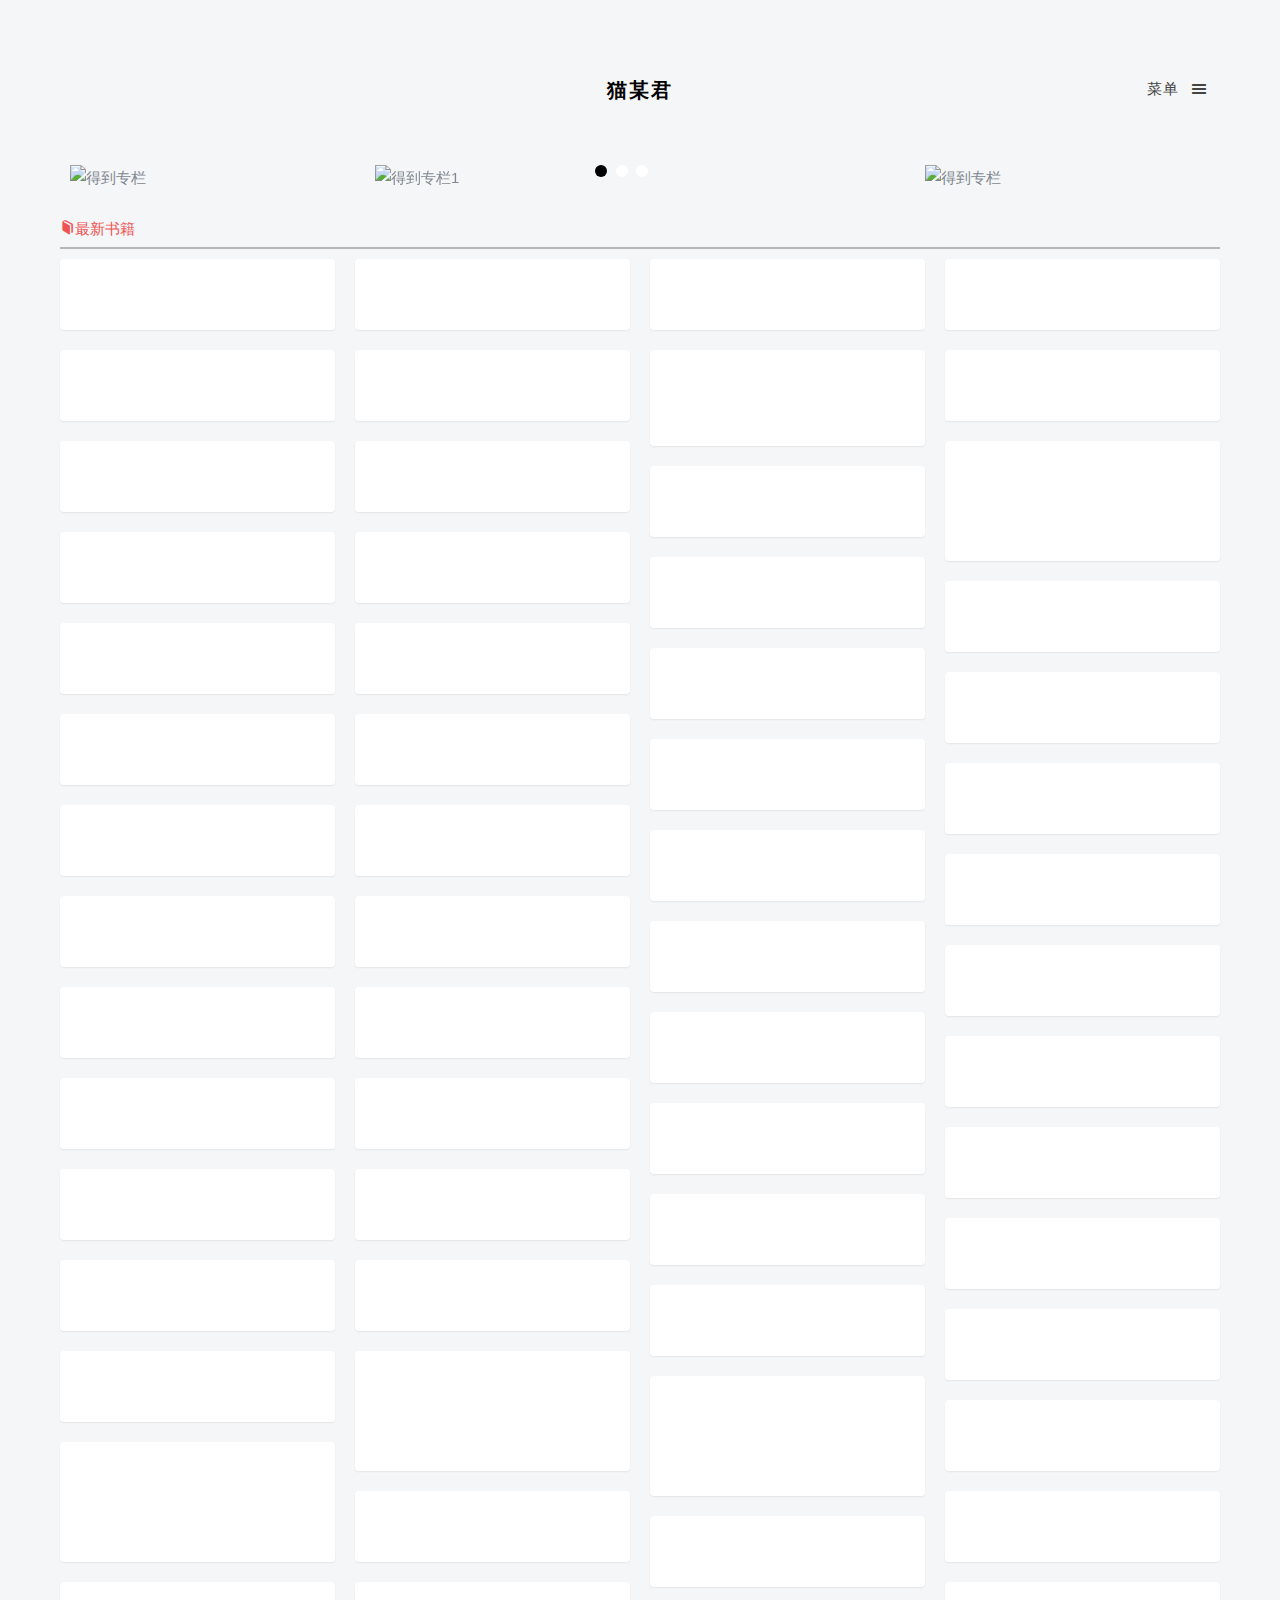
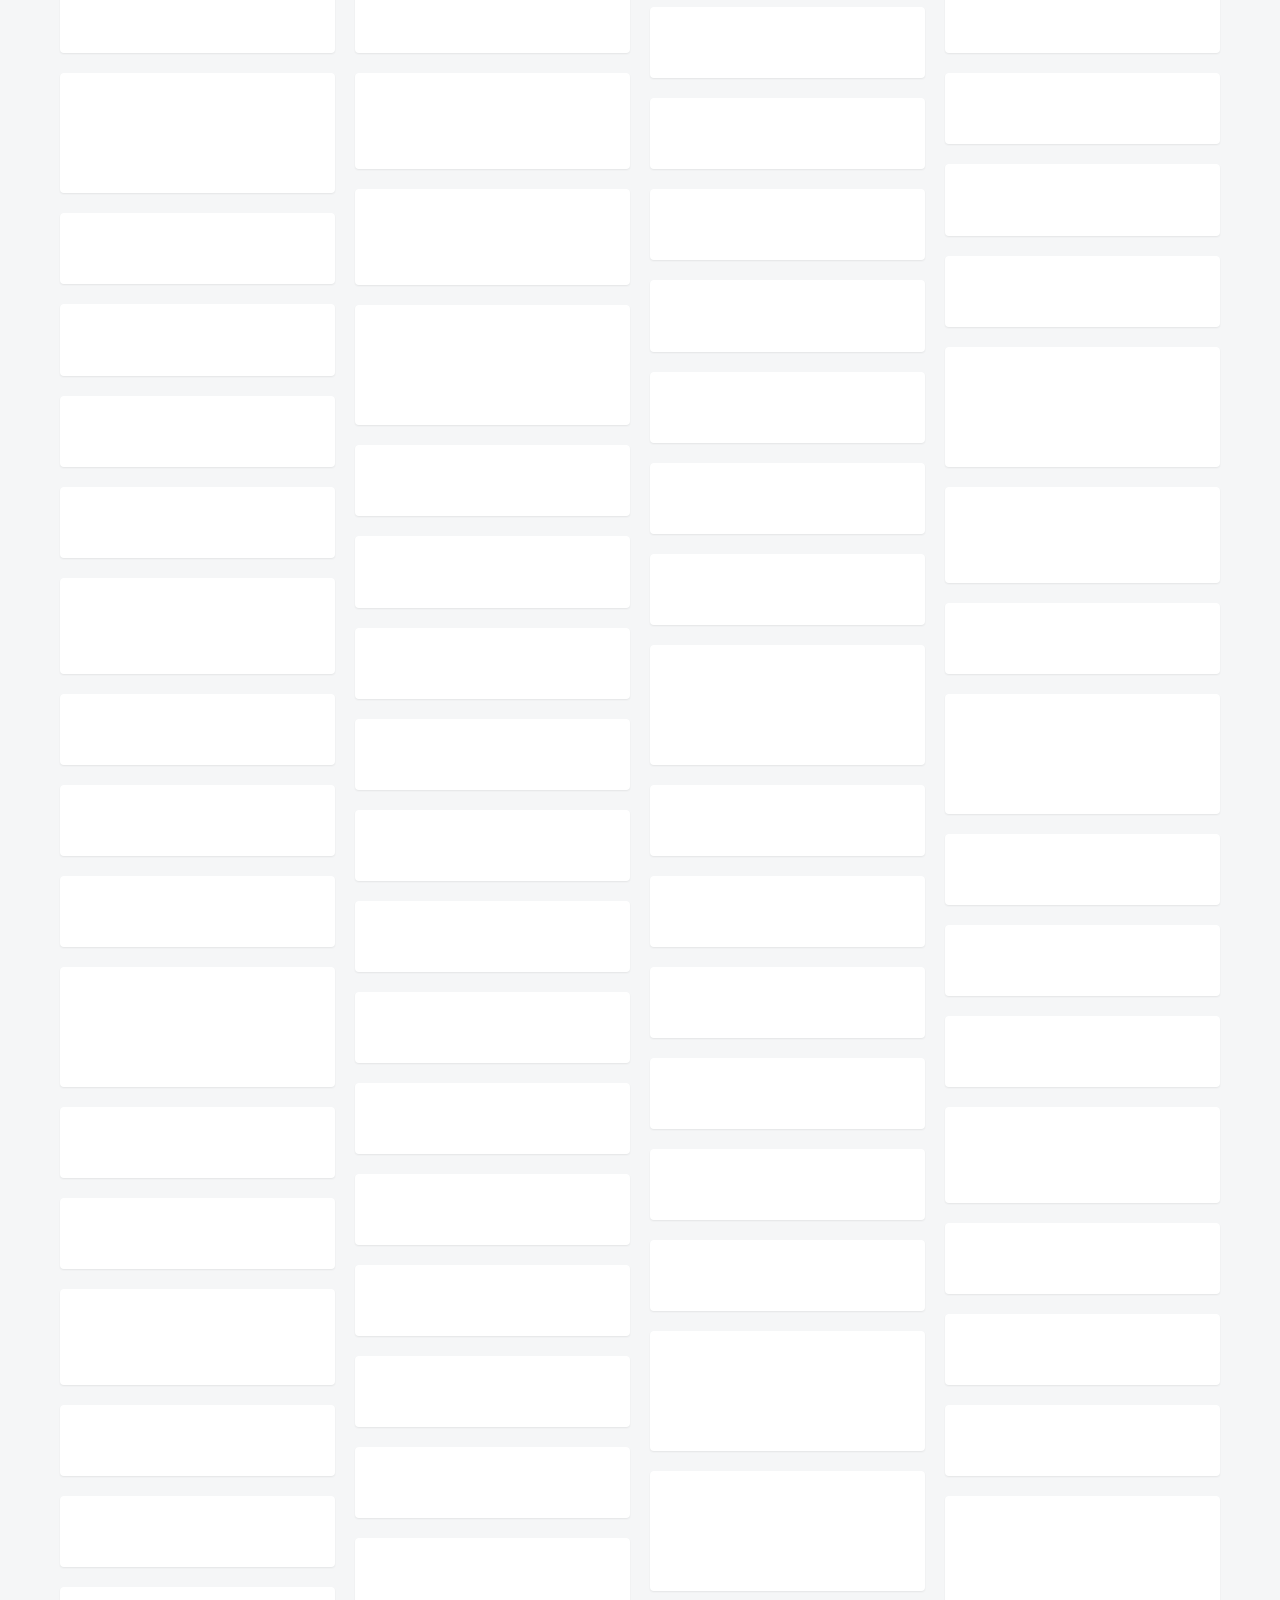
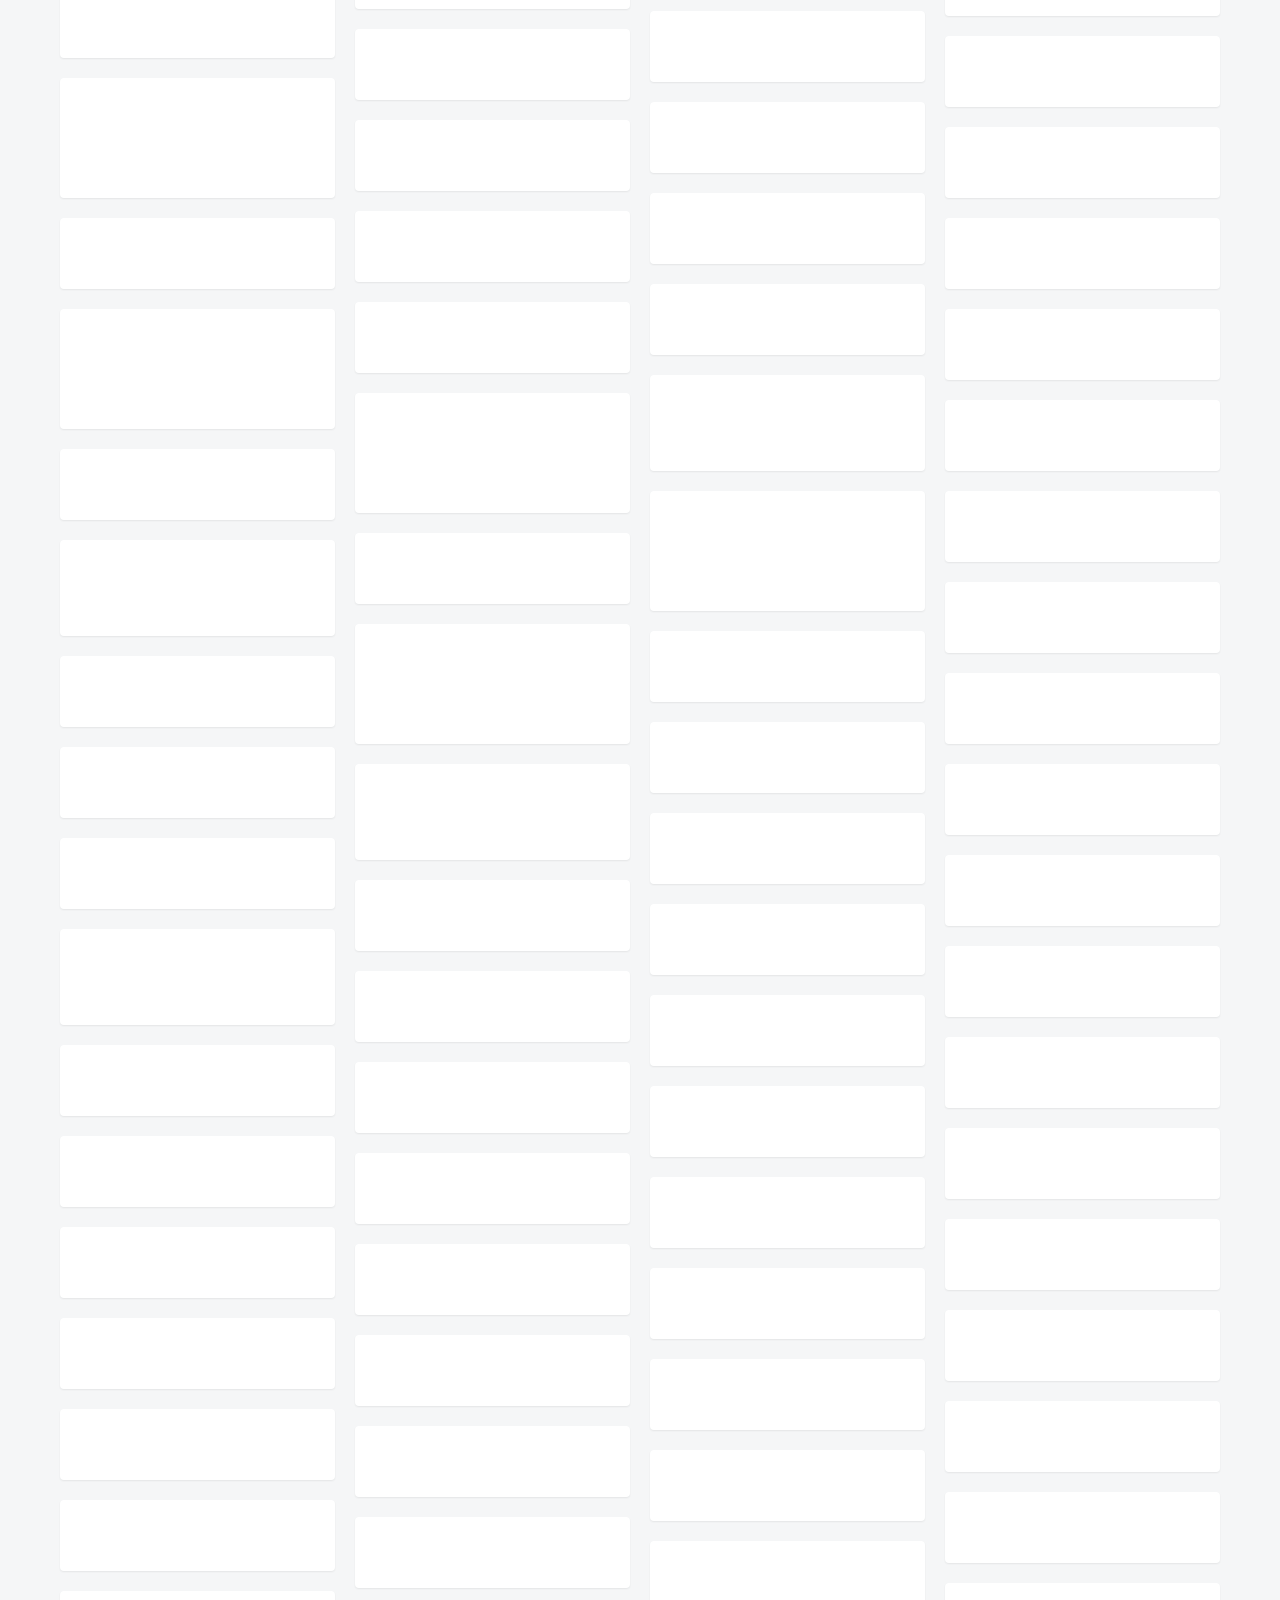
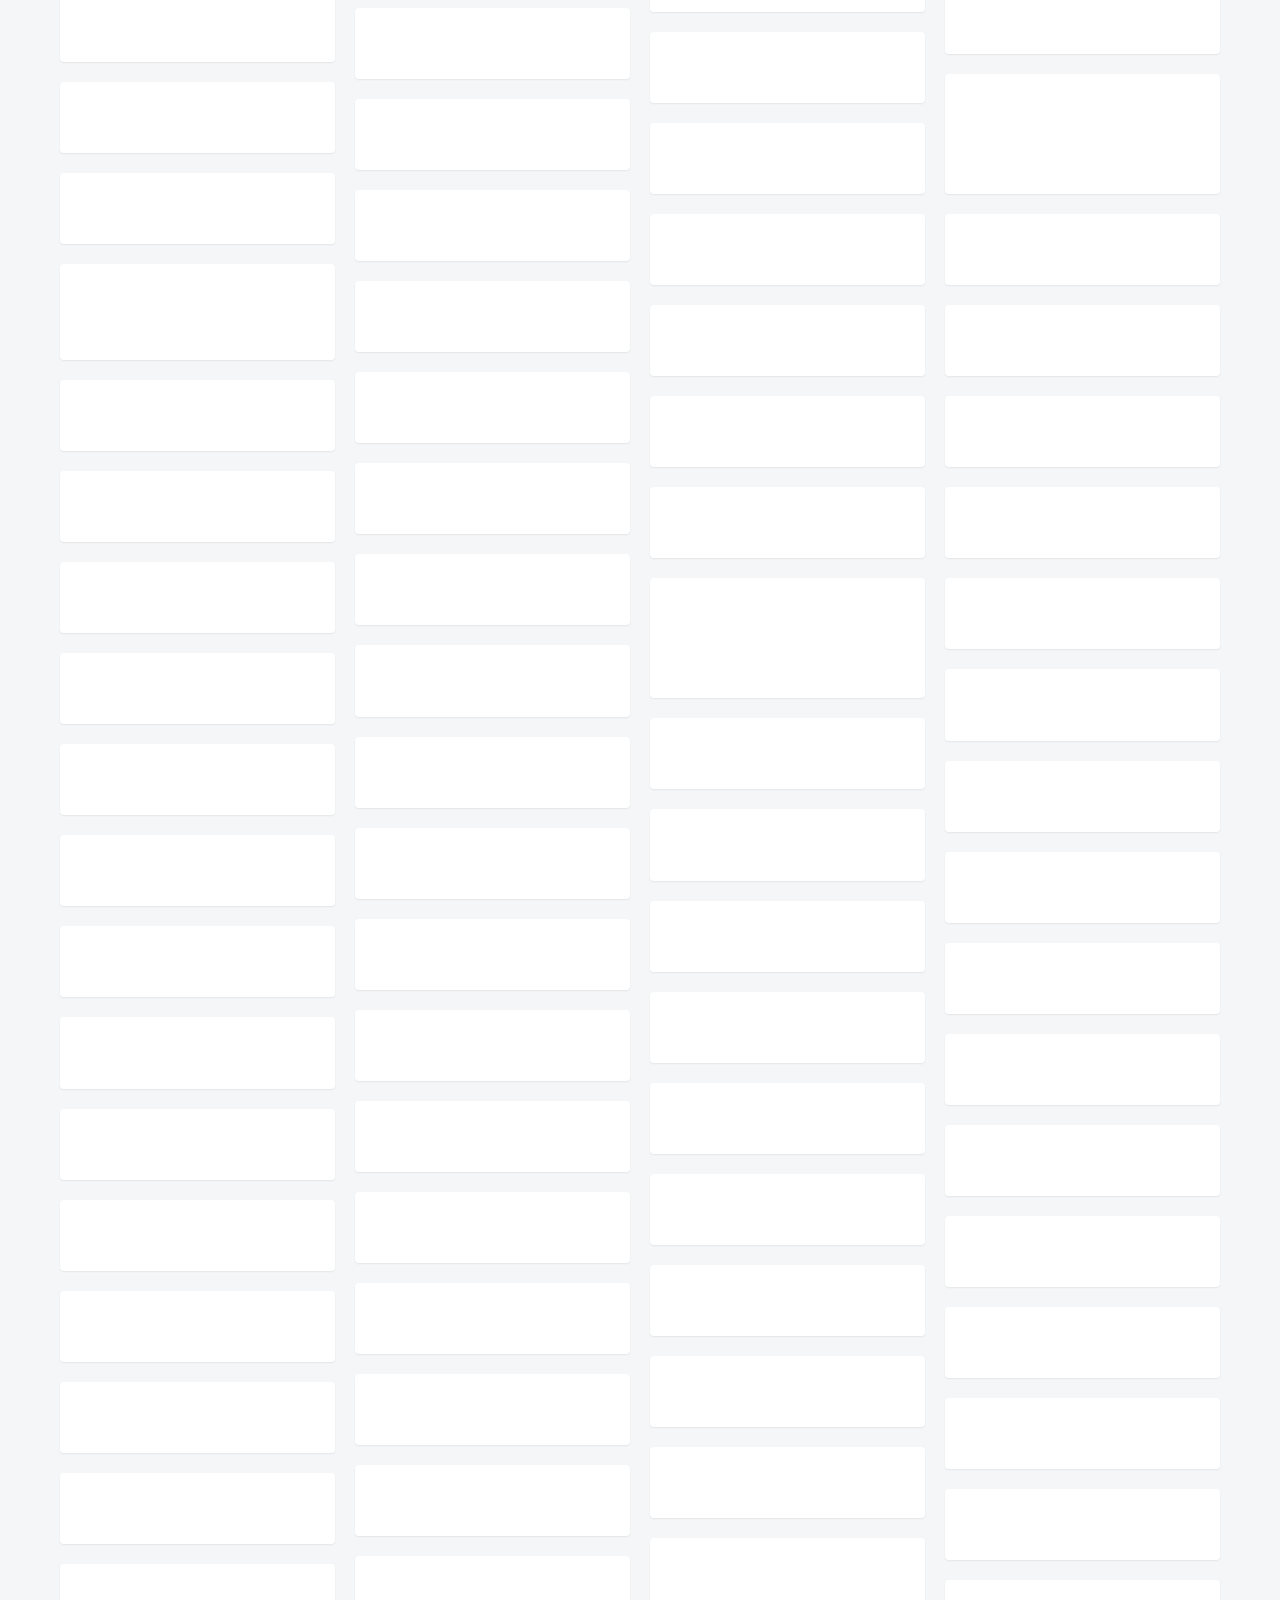
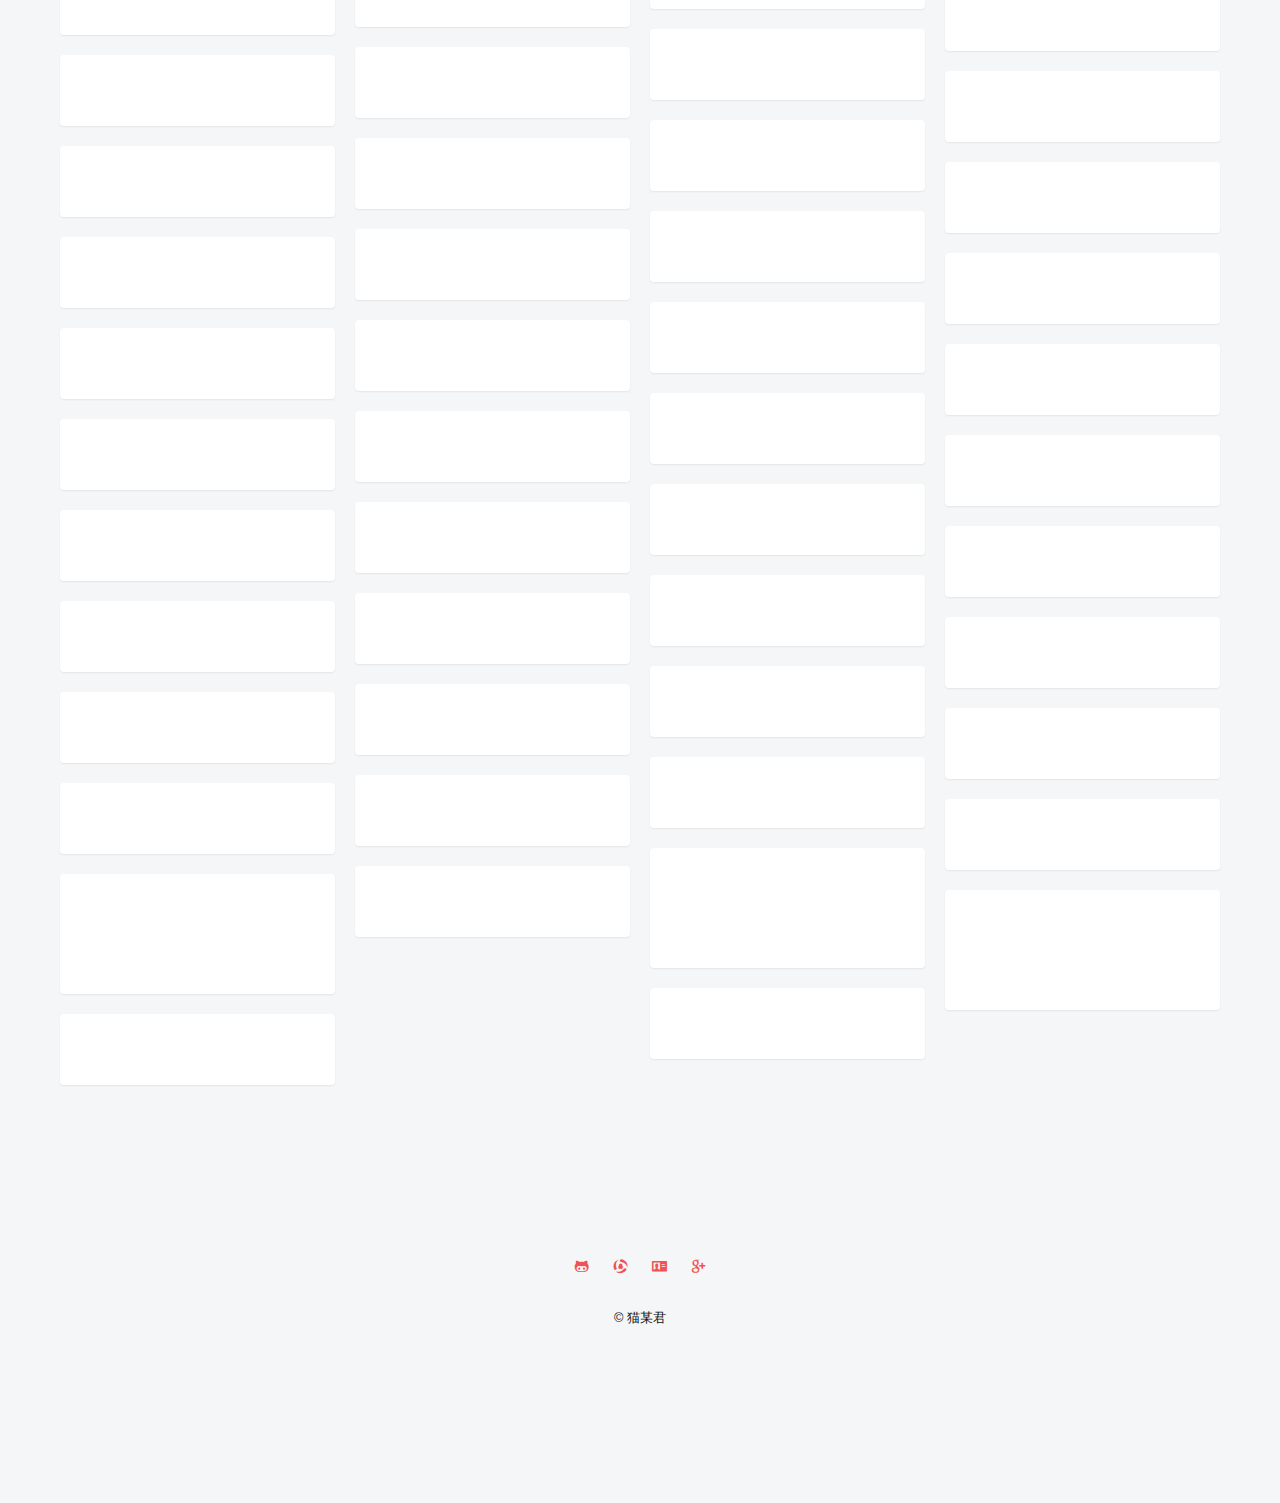
==== commit ae94ca7d: "update text" ====
--- a/home.html
+++ b/home.html
@@ -93,1801 +93,1801 @@
 			<div class="item">
 				<div class="animate-box">
 					<a href="http://img11.360buyimg.com/ImImg/jfs/t4591/273/513628688/39690/f1725030/58d0eee5N5e749cae.jpg" class="image-popup fh5co-board-img"><img class="lazy" data-original="http://img11.360buyimg.com/ImImg/jfs/t4591/273/513628688/39690/f1725030/58d0eee5N5e749cae.jpg" alt="创新者的窘境"></a>
-					<div class="fh5co-desc"><a href="https://pan.baidu.com/wap/shareview?shareid=509006863&uk=1513105976&page=1&third=0&fsid=367095474198922&num=100&dir=%2F%E7%8C%AB%E6%9F%90%E5%90%9B%E8%B5%84%E6%BA%90%E5%BA%93">创新者的窘境</a></div>
+					<div class="fh5co-desc">创新者的窘境</div>
 				</div>
 			</div>
 			<div class="item">
 				<div class="animate-box">
 					<a href="http://img11.360buyimg.com/ImImg/jfs/t4384/60/2436413703/16645/e3a78608/58d0eee3Nd551b65a.jpg" class="image-popup fh5co-board-img"><img class="lazy" data-original="http://img11.360buyimg.com/ImImg/jfs/t4384/60/2436413703/16645/e3a78608/58d0eee3Nd551b65a.jpg" alt="自私的基因2"></a>
-					<div class="fh5co-desc"><a href="https://pan.baidu.com/wap/shareview?shareid=509006863&uk=1513105976&page=1&third=0&fsid=125365696962188&num=100&dir=%2F%E7%8C%AB%E6%9F%90%E5%90%9B%E8%B5%84%E6%BA%90%E5%BA%93">自私的基因2</a></div>
+					<div class="fh5co-desc">自私的基因2</div>
 				</div>
 			</div>
 			<div class="item">
 				<div class="animate-box">
 					<a href="http://img11.360buyimg.com/ImImg/jfs/t4387/248/508706527/53722/1a157aef/58d0eee2N77537ffe.jpg" class="image-popup fh5co-board-img"><img class="lazy" data-original="http://img11.360buyimg.com/ImImg/jfs/t4387/248/508706527/53722/1a157aef/58d0eee2N77537ffe.jpg" alt="性的起源——第一次性革命的历史"></a>
-					<div class="fh5co-desc"><a href="https://pan.baidu.com/wap/shareview?shareid=509006863&uk=1513105976&page=1&third=0&fsid=433547493497297&num=100&dir=%2F%E7%8C%AB%E6%9F%90%E5%90%9B%E8%B5%84%E6%BA%90%E5%BA%93">性的起源——第一次性革命的历史</a></div>
+					<div class="fh5co-desc">性的起源——第一次性革命的历史</div>
 				</div>
 			</div>
 			<div class="item">
 				<div class="animate-box">
 					<a href="http://img11.360buyimg.com/ImImg/jfs/t4672/240/520646755/21230/f235e55a/58d0eee0N61a5a8e0.jpg" class="image-popup fh5co-board-img"><img class="lazy" data-original="http://img11.360buyimg.com/ImImg/jfs/t4672/240/520646755/21230/f235e55a/58d0eee0N61a5a8e0.jpg" alt="旧制度与大革命2"></a>
-					<div class="fh5co-desc"><a href="https://pan.baidu.com/wap/shareview?shareid=509006863&uk=1513105976&page=1&third=0&fsid=664777360446393&num=100&dir=%2F%E7%8C%AB%E6%9F%90%E5%90%9B%E8%B5%84%E6%BA%90%E5%BA%93">旧制度与大革命2</a></div>
+					<div class="fh5co-desc">旧制度与大革命2</div>
 				</div>
 			</div>
 			<div class="item">
 				<div class="animate-box">
 					<a href="http://img11.360buyimg.com/ImImg/jfs/t3154/304/9227323425/23126/d8637551/58d0eee1N4c501796.jpg" class="image-popup fh5co-board-img"><img class="lazy" data-original="http://img11.360buyimg.com/ImImg/jfs/t3154/304/9227323425/23126/d8637551/58d0eee1N4c501796.jpg" alt="鸦片战争2"></a>
-					<div class="fh5co-desc"><a href="https://pan.baidu.com/wap/shareview?shareid=509006863&uk=1513105976&page=1&third=0&fsid=795386822426368&num=100&dir=%2F%E7%8C%AB%E6%9F%90%E5%90%9B%E8%B5%84%E6%BA%90%E5%BA%93">鸦片战争2</a></div>
+					<div class="fh5co-desc">鸦片战争2</div>
 				</div>
 			</div>
 			<div class="item">
 				<div class="animate-box">
 					<a href="http://img11.360buyimg.com/ImImg/jfs/t4099/3/2506351615/12751/346992b2/58d0eedeN3a51667c.jpg" class="image-popup fh5co-board-img"><img class="lazy" data-original="http://img11.360buyimg.com/ImImg/jfs/t4099/3/2506351615/12751/346992b2/58d0eedeN3a51667c.jpg" alt="反脆弱2"></a>
-					<div class="fh5co-desc"><a href="https://pan.baidu.com/wap/shareview?shareid=509006863&uk=1513105976&page=1&third=0&fsid=537640246836817&num=100&dir=%2F%E7%8C%AB%E6%9F%90%E5%90%9B%E8%B5%84%E6%BA%90%E5%BA%93">反脆弱2</a></div>
+					<div class="fh5co-desc">反脆弱2</div>
 				</div>
 			</div>
 			<div class="item">
 				<div class="animate-box">
 					<a href="http://img11.360buyimg.com/ImImg/jfs/t4654/226/511890852/21219/96a9b0ff/58d0eedeN9170d064.jpg" class="image-popup fh5co-board-img"><img class="lazy" data-original="http://img11.360buyimg.com/ImImg/jfs/t4654/226/511890852/21219/96a9b0ff/58d0eedeN9170d064.jpg" alt="一款APP是怎样从0做到1.6亿用户的？"></a>
-					<div class="fh5co-desc"><a href="https://pan.baidu.com/wap/shareview?shareid=509006863&uk=1513105976&page=1&third=0&fsid=686767946683295&num=100&dir=%2F%E7%8C%AB%E6%9F%90%E5%90%9B%E8%B5%84%E6%BA%90%E5%BA%93">一款APP是怎样从0做到1.6亿用户的？</a></div>
+					<div class="fh5co-desc">一款APP是怎样从0做到1.6亿用户的？</div>
 				</div>
 			</div>
 			<div class="item">
 				<div class="animate-box">
 					<a href="http://img11.360buyimg.com/ImImg/jfs/t3232/224/9376101044/34534/cb1bed33/58d0eedcN43c5982a.jpg" class="image-popup fh5co-board-img"><img class="lazy" data-original="http://img11.360buyimg.com/ImImg/jfs/t3232/224/9376101044/34534/cb1bed33/58d0eedcN43c5982a.jpg" alt="卓有成效的管理者2"></a>
-					<div class="fh5co-desc"><a href="https://pan.baidu.com/wap/shareview?shareid=509006863&uk=1513105976&page=1&third=0&fsid=401314579435945&num=100&dir=%2F%E7%8C%AB%E6%9F%90%E5%90%9B%E8%B5%84%E6%BA%90%E5%BA%93">卓有成效的管理者2</a></div>
+					<div class="fh5co-desc">卓有成效的管理者2</div>
 				</div>
 			</div>
 			<div class="item">
 				<div class="animate-box">
 					<a href="http://img11.360buyimg.com/ImImg/jfs/t3067/291/9243175448/9904/7f893f77/58d0eedcNeefee255.jpg" class="image-popup fh5co-board-img"><img class="lazy" data-original="http://img11.360buyimg.com/ImImg/jfs/t3067/291/9243175448/9904/7f893f77/58d0eedcNeefee255.jpg" alt="长尾理论2"></a>
-					<div class="fh5co-desc"><a href="https://pan.baidu.com/wap/shareview?shareid=509006863&uk=1513105976&page=1&third=0&fsid=424957452880380&num=100&dir=%2F%E7%8C%AB%E6%9F%90%E5%90%9B%E8%B5%84%E6%BA%90%E5%BA%93">长尾理论2</a></div>
+					<div class="fh5co-desc">长尾理论2</div>
 				</div>
 			</div>
 			<div class="item">
 				<div class="animate-box">
 					<a href="http://img11.360buyimg.com/ImImg/jfs/t4204/253/2418583970/21168/5671ae52/58d0eedbNce070162.jpg" class="image-popup fh5co-board-img"><img class="lazy" data-original="http://img11.360buyimg.com/ImImg/jfs/t4204/253/2418583970/21168/5671ae52/58d0eedbNce070162.jpg" alt="第五项修炼2"></a>
-					<div class="fh5co-desc"><a href="https://pan.baidu.com/wap/shareview?shareid=509006863&uk=1513105976&page=1&third=0&fsid=231355992140782&num=100&dir=%2F%E7%8C%AB%E6%9F%90%E5%90%9B%E8%B5%84%E6%BA%90%E5%BA%93">第五项修炼2</a></div>
+					<div class="fh5co-desc">第五项修炼2</div>
 				</div>
 			</div>
 			<div class="item">
 				<div class="animate-box">
 					<a href="http://img11.360buyimg.com/ImImg/jfs/t4573/254/508917197/22874/b1f2845b/58d0eedaN2e3eea91.jpg" class="image-popup fh5co-board-img"><img class="lazy" data-original="http://img11.360buyimg.com/ImImg/jfs/t4573/254/508917197/22874/b1f2845b/58d0eedaN2e3eea91.jpg" alt="创意阶层的崛起2"></a>
-					<div class="fh5co-desc"><a href="https://pan.baidu.com/wap/shareview?shareid=509006863&uk=1513105976&page=1&third=0&fsid=146318242366012&num=100&dir=%2F%E7%8C%AB%E6%9F%90%E5%90%9B%E8%B5%84%E6%BA%90%E5%BA%93">创意阶层的崛起2</a></div>
+					<div class="fh5co-desc">创意阶层的崛起2</div>
 				</div>
 			</div>
 			<div class="item">
 				<div class="animate-box">
 					<a href="http://img11.360buyimg.com/ImImg/jfs/t4285/265/2379773669/28954/319a0539/58d0eed8N103fd20a.jpg" class="image-popup fh5co-board-img"><img class="lazy" data-original="http://img11.360buyimg.com/ImImg/jfs/t4285/265/2379773669/28954/319a0539/58d0eed8N103fd20a.jpg" alt="极简欧洲史：为什么欧洲对现代文明的影响这么深2"></a>
-					<div class="fh5co-desc"><a href="https://pan.baidu.com/wap/shareview?shareid=509006863&uk=1513105976&page=1&third=0&fsid=584705098998173&num=100&dir=%2F%E7%8C%AB%E6%9F%90%E5%90%9B%E8%B5%84%E6%BA%90%E5%BA%93">极简欧洲史：为什么欧洲对现代文明的影响这么深2</a></div>
+					<div class="fh5co-desc">极简欧洲史：为什么欧洲对现代文明的影响这么深2</div>
 				</div>
 			</div>
 			<div class="item">
 				<div class="animate-box">
 					<a href="http://img11.360buyimg.com/ImImg/jfs/t4123/320/2394104438/15576/44754cdf/58d0eed7N7733c548.jpg" class="image-popup fh5co-board-img"><img class="lazy" data-original="http://img11.360buyimg.com/ImImg/jfs/t4123/320/2394104438/15576/44754cdf/58d0eed7N7733c548.jpg" alt="创业维艰2"></a>
-					<div class="fh5co-desc"><a href="https://pan.baidu.com/wap/shareview?shareid=509006863&uk=1513105976&page=1&third=0&fsid=576272279230650&num=100&dir=%2F%E7%8C%AB%E6%9F%90%E5%90%9B%E8%B5%84%E6%BA%90%E5%BA%93">创业维艰2</a></div>
+					<div class="fh5co-desc">创业维艰2</div>
 				</div>
 			</div>
 			<div class="item">
 				<div class="animate-box">
 					<a href="http://img11.360buyimg.com/ImImg/jfs/t3298/189/9201656898/17853/777250db/58d0eed7N7500afee.jpg" class="image-popup fh5co-board-img"><img class="lazy" data-original="http://img11.360buyimg.com/ImImg/jfs/t3298/189/9201656898/17853/777250db/58d0eed7N7500afee.jpg" alt="从0到12"></a>
-					<div class="fh5co-desc"><a href="https://pan.baidu.com/wap/shareview?shareid=509006863&uk=1513105976&page=1&third=0&fsid=756147950013566&num=100&dir=%2F%E7%8C%AB%E6%9F%90%E5%90%9B%E8%B5%84%E6%BA%90%E5%BA%93">从0到12</a></div>
+					<div class="fh5co-desc">从0到12</div>
 				</div>
 			</div>
 			<div class="item">
 				<div class="animate-box">
 					<a href="http://img11.360buyimg.com/ImImg/jfs/t4627/223/507564755/10420/ea155ad3/58d0eed5Nefdc5942.jpg" class="image-popup fh5co-board-img"><img class="lazy" data-original="http://img11.360buyimg.com/ImImg/jfs/t4627/223/507564755/10420/ea155ad3/58d0eed5Nefdc5942.jpg" alt="论中国2"></a>
-					<div class="fh5co-desc"><a href="https://pan.baidu.com/wap/shareview?shareid=509006863&uk=1513105976&page=1&third=0&fsid=185082867951613&num=100&dir=%2F%E7%8C%AB%E6%9F%90%E5%90%9B%E8%B5%84%E6%BA%90%E5%BA%93">论中国2</a></div>
+					<div class="fh5co-desc">论中国2</div>
 				</div>
 			</div>
 			<div class="item">
 				<div class="animate-box">
 					<a href="http://img11.360buyimg.com/ImImg/jfs/t4564/234/518533935/14996/252d12e9/58d0eed5N0dc6b1f7.jpg" class="image-popup fh5co-board-img"><img class="lazy" data-original="http://img11.360buyimg.com/ImImg/jfs/t4564/234/518533935/14996/252d12e9/58d0eed5N0dc6b1f7.jpg" alt="黑天鹅——如何应对不可预知的未来2"></a>
-					<div class="fh5co-desc"><a href="https://pan.baidu.com/wap/shareview?shareid=509006863&uk=1513105976&page=1&third=0&fsid=672833873554339&num=100&dir=%2F%E7%8C%AB%E6%9F%90%E5%90%9B%E8%B5%84%E6%BA%90%E5%BA%93">黑天鹅——如何应对不可预知的未来2</a></div>
+					<div class="fh5co-desc">黑天鹅——如何应对不可预知的未来2</div>
 				</div>
 			</div>
 			<div class="item">
 				<div class="animate-box">
 					<a href="http://img11.360buyimg.com/ImImg/jfs/t4609/231/500958574/21206/9f4cf960/58d0eed4Nca1f8ae5.jpg" class="image-popup fh5co-board-img"><img class="lazy" data-original="http://img11.360buyimg.com/ImImg/jfs/t4609/231/500958574/21206/9f4cf960/58d0eed4Nca1f8ae5.jpg" alt="管理工作的本质2"></a>
-					<div class="fh5co-desc"><a href="https://pan.baidu.com/wap/shareview?shareid=509006863&uk=1513105976&page=1&third=0&fsid=524026852988289&num=100&dir=%2F%E7%8C%AB%E6%9F%90%E5%90%9B%E8%B5%84%E6%BA%90%E5%BA%93">管理工作的本质2</a></div>
+					<div class="fh5co-desc">管理工作的本质2</div>
 				</div>
 			</div>
 			<div class="item">
 				<div class="animate-box">
 					<a href="http://img11.360buyimg.com/ImImg/jfs/t4099/352/2481154629/14244/52d50292/58d0eed3Nf7ce531b.jpg" class="image-popup fh5co-board-img"><img class="lazy" data-original="http://img11.360buyimg.com/ImImg/jfs/t4099/352/2481154629/14244/52d50292/58d0eed3Nf7ce531b.jpg" alt="重新定义公司2"></a>
-					<div class="fh5co-desc"><a href="https://pan.baidu.com/wap/shareview?shareid=509006863&uk=1513105976&page=1&third=0&fsid=67997991338628&num=100&dir=%2F%E7%8C%AB%E6%9F%90%E5%90%9B%E8%B5%84%E6%BA%90%E5%BA%93">重新定义公司2</a></div>
+					<div class="fh5co-desc">重新定义公司2</div>
 				</div>
 			</div>
 			<div class="item">
 				<div class="animate-box">
 					<a href="http://img11.360buyimg.com/ImImg/jfs/t4444/216/513795443/12439/65a0a801/58d0eed2Na5ce68fb.jpg" class="image-popup fh5co-board-img"><img class="lazy" data-original="http://img11.360buyimg.com/ImImg/jfs/t4444/216/513795443/12439/65a0a801/58d0eed2Na5ce68fb.jpg" alt="人类简史：从动物到上帝"></a>
-					<div class="fh5co-desc"><a href="https://pan.baidu.com/wap/shareview?shareid=509006863&uk=1513105976&page=1&third=0&fsid=18949755972850&num=100&dir=%2F%E7%8C%AB%E6%9F%90%E5%90%9B%E8%B5%84%E6%BA%90%E5%BA%93">人类简史：从动物到上帝</a></div>
+					<div class="fh5co-desc">人类简史：从动物到上帝</div>
 				</div>
 			</div>
 			<div class="item">
 				<div class="animate-box">
 					<a href="http://img11.360buyimg.com/ImImg/jfs/t3109/273/9286329471/23107/a92c01c7/58d0eed1N383fb75d.jpg" class="image-popup fh5co-board-img"><img class="lazy" data-original="http://img11.360buyimg.com/ImImg/jfs/t3109/273/9286329471/23107/a92c01c7/58d0eed1N383fb75d.jpg" alt="如何阅读一本书2"></a>
-					<div class="fh5co-desc"><a href="https://pan.baidu.com/wap/shareview?shareid=509006863&uk=1513105976&page=1&third=0&fsid=423430854447351&num=100&dir=%2F%E7%8C%AB%E6%9F%90%E5%90%9B%E8%B5%84%E6%BA%90%E5%BA%93">如何阅读一本书2</a></div>
+					<div class="fh5co-desc">如何阅读一本书2</div>
 				</div>
 			</div>
 			<div class="item">
 				<div class="animate-box">
 					<a href="http://img11.360buyimg.com/ImImg/jfs/t4603/218/543598940/13478/faa6cc76/58d0eecdN3b4ace8f.jpg" class="image-popup fh5co-board-img"><img class="lazy" data-original="http://img11.360buyimg.com/ImImg/jfs/t4603/218/543598940/13478/faa6cc76/58d0eecdN3b4ace8f.jpg" alt="变革中国：市场经济的中国之路"></a>
-					<div class="fh5co-desc"><a href="https://pan.baidu.com/wap/shareview?shareid=509006863&uk=1513105976&page=1&third=0&fsid=356875403868219&num=100&dir=%2F%E7%8C%AB%E6%9F%90%E5%90%9B%E8%B5%84%E6%BA%90%E5%BA%93">变革中国：市场经济的中国之路</a></div>
+					<div class="fh5co-desc">变革中国：市场经济的中国之路</div>
 				</div>
 			</div>
 			<div class="item">
 				<div class="animate-box">
 					<a href="http://img11.360buyimg.com/ImImg/jfs/t4312/34/2410730953/16645/e3a78608/58d0eed0N0d7f3884.jpg" class="image-popup fh5co-board-img"><img class="lazy" data-original="http://img11.360buyimg.com/ImImg/jfs/t4312/34/2410730953/16645/e3a78608/58d0eed0N0d7f3884.jpg" alt="自私的基因2"></a>
-					<div class="fh5co-desc"><a href="https://pan.baidu.com/wap/shareview?shareid=509006863&uk=1513105976&page=1&third=0&fsid=1078262967928262&num=100&dir=%2F%E7%8C%AB%E6%9F%90%E5%90%9B%E8%B5%84%E6%BA%90%E5%BA%93">自私的基因2</a></div>
+					<div class="fh5co-desc">自私的基因2</div>
 				</div>
 			</div>
 			<div class="item">
 				<div class="animate-box">
 					<a href="http://img11.360buyimg.com/ImImg/jfs/t4201/206/2434121118/12439/65a0a801/58d0eecfN8c810273.jpg" class="image-popup fh5co-board-img"><img class="lazy" data-original="http://img11.360buyimg.com/ImImg/jfs/t4201/206/2434121118/12439/65a0a801/58d0eecfN8c810273.jpg" alt="人类简史2"></a>
-					<div class="fh5co-desc"><a href="https://pan.baidu.com/wap/shareview?shareid=509006863&uk=1513105976&page=1&third=0&fsid=979454419137239&num=100&dir=%2F%E7%8C%AB%E6%9F%90%E5%90%9B%E8%B5%84%E6%BA%90%E5%BA%93">人类简史2</a></div>
+					<div class="fh5co-desc">人类简史2</div>
 				</div>
 			</div>
 			<div class="item">
 				<div class="animate-box">
 					<a href="http://img11.360buyimg.com/ImImg/jfs/t4063/336/2491299589/30000/4b808bf1/58d0eecdN5d58194c.jpg" class="image-popup fh5co-board-img"><img class="lazy" data-original="http://img11.360buyimg.com/ImImg/jfs/t4063/336/2491299589/30000/4b808bf1/58d0eecdN5d58194c.jpg" alt="机器人时代"></a>
-					<div class="fh5co-desc"><a href="https://pan.baidu.com/wap/shareview?shareid=509006863&uk=1513105976&page=1&third=0&fsid=122716097717330&num=100&dir=%2F%E7%8C%AB%E6%9F%90%E5%90%9B%E8%B5%84%E6%BA%90%E5%BA%93">机器人时代</a></div>
+					<div class="fh5co-desc">机器人时代</div>
 				</div>
 			</div>
 			<div class="item">
 				<div class="animate-box">
 					<a href="http://img11.360buyimg.com/ImImg/jfs/t3211/344/9276325576/12203/8d321ca1/58d0eecdN16592216.jpg" class="image-popup fh5co-board-img"><img class="lazy" data-original="http://img11.360buyimg.com/ImImg/jfs/t3211/344/9276325576/12203/8d321ca1/58d0eecdN16592216.jpg" alt="世界秩序"></a>
-					<div class="fh5co-desc"><a href="https://pan.baidu.com/wap/shareview?shareid=509006863&uk=1513105976&page=1&third=0&fsid=874660007452027&num=100&dir=%2F%E7%8C%AB%E6%9F%90%E5%90%9B%E8%B5%84%E6%BA%90%E5%BA%93">世界秩序</a></div>
+					<div class="fh5co-desc">世界秩序</div>
 				</div>
 			</div>
 			<div class="item">
 				<div class="animate-box">
 					<a href="http://img11.360buyimg.com/ImImg/jfs/t4465/213/531218952/30248/4a54542a/58d0eeccNcc7585c0.jpg" class="image-popup fh5co-board-img"><img class="lazy" data-original="http://img11.360buyimg.com/ImImg/jfs/t4465/213/531218952/30248/4a54542a/58d0eeccNcc7585c0.jpg" alt="技术元素"></a>
-					<div class="fh5co-desc"><a href="https://pan.baidu.com/wap/shareview?shareid=509006863&uk=1513105976&page=1&third=0&fsid=697801812545410&num=100&dir=%2F%E7%8C%AB%E6%9F%90%E5%90%9B%E8%B5%84%E6%BA%90%E5%BA%93">技术元素</a></div>
+					<div class="fh5co-desc">技术元素</div>
 				</div>
 			</div>
 			<div class="item">
 				<div class="animate-box">
 					<a href="http://img11.360buyimg.com/ImImg/jfs/t3991/337/2474295117/10651/2bdb9faa/58d0eecbNe326fe52.jpg" class="image-popup fh5co-board-img"><img class="lazy" data-original="http://img11.360buyimg.com/ImImg/jfs/t3991/337/2474295117/10651/2bdb9faa/58d0eecbNe326fe52.jpg" alt="重新定义团队：谷歌如何工作"></a>
-					<div class="fh5co-desc"><a href="https://pan.baidu.com/wap/shareview?shareid=509006863&uk=1513105976&page=1&third=0&fsid=196170499752336&num=100&dir=%2F%E7%8C%AB%E6%9F%90%E5%90%9B%E8%B5%84%E6%BA%90%E5%BA%93">重新定义团队：谷歌如何工作</a></div>
+					<div class="fh5co-desc">重新定义团队：谷歌如何工作</div>
 				</div>
 			</div>
 			<div class="item">
 				<div class="animate-box">
 					<a href="http://img11.360buyimg.com/ImImg/jfs/t4468/190/523422488/9904/7f893f77/58d0eecaN01bf00f3.jpg" class="image-popup fh5co-board-img"><img class="lazy" data-original="http://img11.360buyimg.com/ImImg/jfs/t4468/190/523422488/9904/7f893f77/58d0eecaN01bf00f3.jpg" alt="长尾理论2"></a>
-					<div class="fh5co-desc"><a href="https://pan.baidu.com/wap/shareview?shareid=509006863&uk=1513105976&page=1&third=0&fsid=290235229539199&num=100&dir=%2F%E7%8C%AB%E6%9F%90%E5%90%9B%E8%B5%84%E6%BA%90%E5%BA%93">长尾理论2</a></div>
+					<div class="fh5co-desc">长尾理论2</div>
 				</div>
 			</div>
 			<div class="item">
 				<div class="animate-box">
 					<a href="http://img11.360buyimg.com/ImImg/jfs/t4522/177/510242611/10420/ea155ad3/58d0eec5Ne9b1e6ff.jpg" class="image-popup fh5co-board-img"><img class="lazy" data-original="http://img11.360buyimg.com/ImImg/jfs/t4522/177/510242611/10420/ea155ad3/58d0eec5Ne9b1e6ff.jpg" alt="论中国2"></a>
-					<div class="fh5co-desc"><a href="https://pan.baidu.com/wap/shareview?shareid=509006863&uk=1513105976&page=1&third=0&fsid=177165228116310&num=100&dir=%2F%E7%8C%AB%E6%9F%90%E5%90%9B%E8%B5%84%E6%BA%90%E5%BA%93">论中国2</a></div>
+					<div class="fh5co-desc">论中国2</div>
 				</div>
 			</div>
 			<div class="item">
 				<div class="animate-box">
 					<a href="http://img11.360buyimg.com/ImImg/jfs/t4177/109/2415833893/12751/346992b2/58d0eec7N660c5574.jpg" class="image-popup fh5co-board-img"><img class="lazy" data-original="http://img11.360buyimg.com/ImImg/jfs/t4177/109/2415833893/12751/346992b2/58d0eec7N660c5574.jpg" alt="反脆弱2"></a>
-					<div class="fh5co-desc"><a href="https://pan.baidu.com/wap/shareview?shareid=509006863&uk=1513105976&page=1&third=0&fsid=135142000239843&num=100&dir=%2F%E7%8C%AB%E6%9F%90%E5%90%9B%E8%B5%84%E6%BA%90%E5%BA%93">反脆弱2</a></div>
+					<div class="fh5co-desc">反脆弱2</div>
 				</div>
 			</div>
 			<div class="item">
 				<div class="animate-box">
 					<a href="http://img11.360buyimg.com/ImImg/jfs/t4291/300/2402507949/16645/e3a78608/58d0eec7N7965ec20.jpg" class="image-popup fh5co-board-img"><img class="lazy" data-original="http://img11.360buyimg.com/ImImg/jfs/t4291/300/2402507949/16645/e3a78608/58d0eec7N7965ec20.jpg" alt="自私的基因2"></a>
-					<div class="fh5co-desc"><a href="https://pan.baidu.com/wap/shareview?shareid=509006863&uk=1513105976&page=1&third=0&fsid=479136240961920&num=100&dir=%2F%E7%8C%AB%E6%9F%90%E5%90%9B%E8%B5%84%E6%BA%90%E5%BA%93">自私的基因2</a></div>
+					<div class="fh5co-desc">自私的基因2</div>
 				</div>
 			</div>
 			<div class="item">
 				<div class="animate-box">
 					<a href="http://img11.360buyimg.com/ImImg/jfs/t4249/308/2390783609/10255/cd00d7c3/58d0eec6N98b7930b.jpg" class="image-popup fh5co-board-img"><img class="lazy" data-original="http://img11.360buyimg.com/ImImg/jfs/t4249/308/2390783609/10255/cd00d7c3/58d0eec6N98b7930b.jpg" alt="随机漫步的傻瓜2"></a>
-					<div class="fh5co-desc"><a href="https://pan.baidu.com/wap/shareview?shareid=509006863&uk=1513105976&page=1&third=0&fsid=819942245618103&num=100&dir=%2F%E7%8C%AB%E6%9F%90%E5%90%9B%E8%B5%84%E6%BA%90%E5%BA%93">随机漫步的傻瓜2</a></div>
+					<div class="fh5co-desc">随机漫步的傻瓜2</div>
 				</div>
 			</div>
 			<div class="item">
 				<div class="animate-box">
 					<a href="http://img11.360buyimg.com/ImImg/jfs/t3085/35/9277750961/29938/b372255b/58d0eec4Na3db36cf.jpg" class="image-popup fh5co-board-img"><img class="lazy" data-original="http://img11.360buyimg.com/ImImg/jfs/t3085/35/9277750961/29938/b372255b/58d0eec4Na3db36cf.jpg" alt="未终结的帝国2"></a>
-					<div class="fh5co-desc"><a href="https://pan.baidu.com/wap/shareview?shareid=509006863&uk=1513105976&page=1&third=0&fsid=947453472879647&num=100&dir=%2F%E7%8C%AB%E6%9F%90%E5%90%9B%E8%B5%84%E6%BA%90%E5%BA%93">未终结的帝国2</a></div>
+					<div class="fh5co-desc">未终结的帝国2</div>
 				</div>
 			</div>
 			<div class="item">
 				<div class="animate-box">
 					<a href="http://img11.360buyimg.com/ImImg/jfs/t4180/68/2424658328/9960/9259a592/58d0eec4Nf972958c.jpg" class="image-popup fh5co-board-img"><img class="lazy" data-original="http://img11.360buyimg.com/ImImg/jfs/t4180/68/2424658328/9960/9259a592/58d0eec4Nf972958c.jpg" alt="从晚清到民国2"></a>
-					<div class="fh5co-desc"><a href="https://pan.baidu.com/wap/shareview?shareid=509006863&uk=1513105976&page=1&third=0&fsid=198539559787292&num=100&dir=%2F%E7%8C%AB%E6%9F%90%E5%90%9B%E8%B5%84%E6%BA%90%E5%BA%93">从晚清到民国2</a></div>
+					<div class="fh5co-desc">从晚清到民国2</div>
 				</div>
 			</div>
 			<div class="item">
 				<div class="animate-box">
 					<a href="http://img11.360buyimg.com/ImImg/jfs/t4315/354/2432697076/21974/2ad0dfe1/58d0eec2Na9cbe72c.jpg" class="image-popup fh5co-board-img"><img class="lazy" data-original="http://img11.360buyimg.com/ImImg/jfs/t4315/354/2432697076/21974/2ad0dfe1/58d0eec2Na9cbe72c.jpg" alt="沃顿商学院最受欢迎的成功课2"></a>
-					<div class="fh5co-desc"><a href="https://pan.baidu.com/wap/shareview?shareid=509006863&uk=1513105976&page=1&third=0&fsid=163222778417730&num=100&dir=%2F%E7%8C%AB%E6%9F%90%E5%90%9B%E8%B5%84%E6%BA%90%E5%BA%93">沃顿商学院最受欢迎的成功课2</a></div>
+					<div class="fh5co-desc">沃顿商学院最受欢迎的成功课2</div>
 				</div>
 			</div>
 			<div class="item">
 				<div class="animate-box">
 					<a href="http://img11.360buyimg.com/ImImg/jfs/t4555/157/520854563/16077/e71631b5/58d0eebfNf1e51905.jpg" class="image-popup fh5co-board-img"><img class="lazy" data-original="http://img11.360buyimg.com/ImImg/jfs/t4555/157/520854563/16077/e71631b5/58d0eebfNf1e51905.jpg" alt="选择卓越2"></a>
-					<div class="fh5co-desc"><a href="https://pan.baidu.com/wap/shareview?shareid=509006863&uk=1513105976&page=1&third=0&fsid=69177737887032&num=100&dir=%2F%E7%8C%AB%E6%9F%90%E5%90%9B%E8%B5%84%E6%BA%90%E5%BA%93">选择卓越2</a></div>
+					<div class="fh5co-desc">选择卓越2</div>
 				</div>
 			</div>
 			<div class="item">
 				<div class="animate-box">
 					<a href="http://img11.360buyimg.com/ImImg/jfs/t4450/160/522245697/18794/5b05c3eb/58d0eec0N9ebec137.jpg" class="image-popup fh5co-board-img"><img class="lazy" data-original="http://img11.360buyimg.com/ImImg/jfs/t4450/160/522245697/18794/5b05c3eb/58d0eec0N9ebec137.jpg" alt="决策的智慧2"></a>
-					<div class="fh5co-desc"><a href="https://pan.baidu.com/wap/shareview?shareid=509006863&uk=1513105976&page=1&third=0&fsid=1102662286590099&num=100&dir=%2F%E7%8C%AB%E6%9F%90%E5%90%9B%E8%B5%84%E6%BA%90%E5%BA%93">决策的智慧2</a></div>
+					<div class="fh5co-desc">决策的智慧2</div>
 				</div>
 			</div>
 			<div class="item">
 				<div class="animate-box">
 					<a href="http://img11.360buyimg.com/ImImg/jfs/t4342/327/2439592180/18579/4ed75742/58d0eec0Nb9161739.jpg" class="image-popup fh5co-board-img"><img class="lazy" data-original="http://img11.360buyimg.com/ImImg/jfs/t4342/327/2439592180/18579/4ed75742/58d0eec0Nb9161739.jpg" alt="微信力量2"></a>
-					<div class="fh5co-desc"><a href="https://pan.baidu.com/wap/shareview?shareid=509006863&uk=1513105976&page=1&third=0&fsid=238905072737119&num=100&dir=%2F%E7%8C%AB%E6%9F%90%E5%90%9B%E8%B5%84%E6%BA%90%E5%BA%93">微信力量2</a></div>
+					<div class="fh5co-desc">微信力量2</div>
 				</div>
 			</div>
 			<div class="item">
 				<div class="animate-box">
 					<a href="http://img11.360buyimg.com/ImImg/jfs/t4615/161/514521253/20222/c51832ad/58d0eebfN24091171.jpg" class="image-popup fh5co-board-img"><img class="lazy" data-original="http://img11.360buyimg.com/ImImg/jfs/t4615/161/514521253/20222/c51832ad/58d0eebfN24091171.jpg" alt="习惯的力量2"></a>
-					<div class="fh5co-desc"><a href="https://pan.baidu.com/wap/shareview?shareid=509006863&uk=1513105976&page=1&third=0&fsid=71351933049434&num=100&dir=%2F%E7%8C%AB%E6%9F%90%E5%90%9B%E8%B5%84%E6%BA%90%E5%BA%93">习惯的力量2</a></div>
+					<div class="fh5co-desc">习惯的力量2</div>
 				</div>
 			</div>
 			<div class="item">
 				<div class="animate-box">
 					<a href="http://img11.360buyimg.com/ImImg/jfs/t3121/159/9322540211/22160/6ab1eb13/58d0eebdN9877684f.jpg" class="image-popup fh5co-board-img"><img class="lazy" data-original="http://img11.360buyimg.com/ImImg/jfs/t3121/159/9322540211/22160/6ab1eb13/58d0eebdN9877684f.jpg" alt="Google工作整理术2"></a>
-					<div class="fh5co-desc"><a href="https://pan.baidu.com/wap/shareview?shareid=509006863&uk=1513105976&page=1&third=0&fsid=78518304389698&num=100&dir=%2F%E7%8C%AB%E6%9F%90%E5%90%9B%E8%B5%84%E6%BA%90%E5%BA%93">Google工作整理术2</a></div>
+					<div class="fh5co-desc">Google工作整理术2</div>
 				</div>
 			</div>
 			<div class="item">
 				<div class="animate-box">
 					<a href="http://img11.360buyimg.com/ImImg/jfs/t4345/331/2386978406/14770/e69886c7/58d0eebcNd49f1fd9.jpg" class="image-popup fh5co-board-img"><img class="lazy" data-original="http://img11.360buyimg.com/ImImg/jfs/t4345/331/2386978406/14770/e69886c7/58d0eebcNd49f1fd9.jpg" alt="人格智商2"></a>
-					<div class="fh5co-desc"><a href="https://pan.baidu.com/wap/shareview?shareid=509006863&uk=1513105976&page=1&third=0&fsid=407693833579467&num=100&dir=%2F%E7%8C%AB%E6%9F%90%E5%90%9B%E8%B5%84%E6%BA%90%E5%BA%93">人格智商2</a></div>
+					<div class="fh5co-desc">人格智商2</div>
 				</div>
 			</div>
 			<div class="item">
 				<div class="animate-box">
 					<a href="http://img11.360buyimg.com/ImImg/jfs/t3301/225/9285088681/12298/8e010341/58d0eebbNac632a86.jpg" class="image-popup fh5co-board-img"><img class="lazy" data-original="http://img11.360buyimg.com/ImImg/jfs/t3301/225/9285088681/12298/8e010341/58d0eebbNac632a86.jpg" alt="幸福的方法2"></a>
-					<div class="fh5co-desc"><a href="https://pan.baidu.com/wap/shareview?shareid=509006863&uk=1513105976&page=1&third=0&fsid=138983619217642&num=100&dir=%2F%E7%8C%AB%E6%9F%90%E5%90%9B%E8%B5%84%E6%BA%90%E5%BA%93">幸福的方法2</a></div>
+					<div class="fh5co-desc">幸福的方法2</div>
 				</div>
 			</div>
 			<div class="item">
 				<div class="animate-box">
 					<a href="http://img11.360buyimg.com/ImImg/jfs/t4222/185/2387944200/31295/24783ec1/58d0eebbN9b74c08d.jpg" class="image-popup fh5co-board-img"><img class="lazy" data-original="http://img11.360buyimg.com/ImImg/jfs/t4222/185/2387944200/31295/24783ec1/58d0eebbN9b74c08d.jpg" alt="领导梯队2"></a>
-					<div class="fh5co-desc"><a href="https://pan.baidu.com/wap/shareview?shareid=509006863&uk=1513105976&page=1&third=0&fsid=1022411455419386&num=100&dir=%2F%E7%8C%AB%E6%9F%90%E5%90%9B%E8%B5%84%E6%BA%90%E5%BA%93">领导梯队2</a></div>
+					<div class="fh5co-desc">领导梯队2</div>
 				</div>
 			</div>
 			<div class="item">
 				<div class="animate-box">
 					<a href="http://img11.360buyimg.com/ImImg/jfs/t4441/137/513366849/10832/222b0e71/58d0eebbNb8a5b1dd.jpg" class="image-popup fh5co-board-img"><img class="lazy" data-original="http://img11.360buyimg.com/ImImg/jfs/t4441/137/513366849/10832/222b0e71/58d0eebbNb8a5b1dd.jpg" alt="完美投资手册2"></a>
-					<div class="fh5co-desc"><a href="https://pan.baidu.com/wap/shareview?shareid=509006863&uk=1513105976&page=1&third=0&fsid=1003058283476843&num=100&dir=%2F%E7%8C%AB%E6%9F%90%E5%90%9B%E8%B5%84%E6%BA%90%E5%BA%93">完美投资手册2</a></div>
+					<div class="fh5co-desc">完美投资手册2</div>
 				</div>
 			</div>
 			<div class="item">
 				<div class="animate-box">
 					<a href="http://img11.360buyimg.com/ImImg/jfs/t3088/209/9214745858/28850/667c5ed9/58d0eeb9N78861ea8.jpg" class="image-popup fh5co-board-img"><img class="lazy" data-original="http://img11.360buyimg.com/ImImg/jfs/t3088/209/9214745858/28850/667c5ed9/58d0eeb9N78861ea8.jpg" alt="怪诞行为学22"></a>
-					<div class="fh5co-desc"><a href="https://pan.baidu.com/wap/shareview?shareid=509006863&uk=1513105976&page=1&third=0&fsid=961847714778669&num=100&dir=%2F%E7%8C%AB%E6%9F%90%E5%90%9B%E8%B5%84%E6%BA%90%E5%BA%93">怪诞行为学22</a></div>
+					<div class="fh5co-desc">怪诞行为学22</div>
 				</div>
 			</div>
 			<div class="item">
 				<div class="animate-box">
 					<a href="http://img11.360buyimg.com/ImImg/jfs/t3241/98/9347680059/24089/99350ec4/58d0eeb8N9e2547e7.jpg" class="image-popup fh5co-board-img"><img class="lazy" data-original="http://img11.360buyimg.com/ImImg/jfs/t3241/98/9347680059/24089/99350ec4/58d0eeb8N9e2547e7.jpg" alt="将心注入2"></a>
-					<div class="fh5co-desc"><a href="https://pan.baidu.com/wap/shareview?shareid=509006863&uk=1513105976&page=1&third=0&fsid=305725416872585&num=100&dir=%2F%E7%8C%AB%E6%9F%90%E5%90%9B%E8%B5%84%E6%BA%90%E5%BA%93">将心注入2</a></div>
+					<div class="fh5co-desc">将心注入2</div>
 				</div>
 			</div>
 			<div class="item">
 				<div class="animate-box">
 					<a href="http://img11.360buyimg.com/ImImg/jfs/t4522/132/514492929/16348/bedf35af/58d0eeb6N4c38d4bf.jpg" class="image-popup fh5co-board-img"><img class="lazy" data-original="http://img11.360buyimg.com/ImImg/jfs/t4522/132/514492929/16348/bedf35af/58d0eeb6N4c38d4bf.jpg" alt="众病之王：癌症传2"></a>
-					<div class="fh5co-desc"><a href="https://pan.baidu.com/wap/shareview?shareid=509006863&uk=1513105976&page=1&third=0&fsid=531979995519019&num=100&dir=%2F%E7%8C%AB%E6%9F%90%E5%90%9B%E8%B5%84%E6%BA%90%E5%BA%93">众病之王：癌症传2</a></div>
+					<div class="fh5co-desc">众病之王：癌症传2</div>
 				</div>
 			</div>
 			<div class="item">
 				<div class="animate-box">
 					<a href="http://img11.360buyimg.com/ImImg/jfs/t4666/121/513303402/14760/b976c7c4/58d0eeb4N6ccbec30.jpg" class="image-popup fh5co-board-img"><img class="lazy" data-original="http://img11.360buyimg.com/ImImg/jfs/t4666/121/513303402/14760/b976c7c4/58d0eeb4N6ccbec30.jpg" alt="管理十诫2"></a>
-					<div class="fh5co-desc"><a href="https://pan.baidu.com/wap/shareview?shareid=509006863&uk=1513105976&page=1&third=0&fsid=190022475937050&num=100&dir=%2F%E7%8C%AB%E6%9F%90%E5%90%9B%E8%B5%84%E6%BA%90%E5%BA%93">管理十诫2</a></div>
+					<div class="fh5co-desc">管理十诫2</div>
 				</div>
 			</div>
 			<div class="item">
 				<div class="animate-box">
 					<a href="http://img11.360buyimg.com/ImImg/jfs/t3157/112/9309196727/20542/55db9610/58d0eeb2N8f8863ff.jpg" class="image-popup fh5co-board-img"><img class="lazy" data-original="http://img11.360buyimg.com/ImImg/jfs/t3157/112/9309196727/20542/55db9610/58d0eeb2N8f8863ff.jpg" alt="阿里传：这是阿里巴巴的世界2"></a>
-					<div class="fh5co-desc"><a href="https://pan.baidu.com/wap/shareview?shareid=509006863&uk=1513105976&page=1&third=0&fsid=905868403384196&num=100&dir=%2F%E7%8C%AB%E6%9F%90%E5%90%9B%E8%B5%84%E6%BA%90%E5%BA%93">阿里传：这是阿里巴巴的世界2</a></div>
+					<div class="fh5co-desc">阿里传：这是阿里巴巴的世界2</div>
 				</div>
 			</div>
 			<div class="item">
 				<div class="animate-box">
 					<a href="http://img11.360buyimg.com/ImImg/jfs/t4462/126/511209286/27755/c86fb5f2/58d0eeb2N34ff2c76.jpg" class="image-popup fh5co-board-img"><img class="lazy" data-original="http://img11.360buyimg.com/ImImg/jfs/t4462/126/511209286/27755/c86fb5f2/58d0eeb2N34ff2c76.jpg" alt="意志力：关于专注、自控与效率的心理学2"></a>
-					<div class="fh5co-desc"><a href="https://pan.baidu.com/wap/shareview?shareid=509006863&uk=1513105976&page=1&third=0&fsid=536285782918560&num=100&dir=%2F%E7%8C%AB%E6%9F%90%E5%90%9B%E8%B5%84%E6%BA%90%E5%BA%93">意志力：关于专注、自控与效率的心理学2</a></div>
+					<div class="fh5co-desc">意志力：关于专注、自控与效率的心理学2</div>
 				</div>
 			</div>
 			<div class="item">
 				<div class="animate-box">
 					<a href="http://img11.360buyimg.com/ImImg/jfs/t4366/120/2385146344/23145/542461a8/58d0eeb1Ne0008511.jpg" class="image-popup fh5co-board-img"><img class="lazy" data-original="http://img11.360buyimg.com/ImImg/jfs/t4366/120/2385146344/23145/542461a8/58d0eeb1Ne0008511.jpg" alt="像间谍一样思考：CIA情报官首度公开出奇制胜的商业技巧2"></a>
-					<div class="fh5co-desc"><a href="https://pan.baidu.com/wap/shareview?shareid=509006863&uk=1513105976&page=1&third=0&fsid=354382888988270&num=100&dir=%2F%E7%8C%AB%E6%9F%90%E5%90%9B%E8%B5%84%E6%BA%90%E5%BA%93">像间谍一样思考：CIA情报官首度公开出奇制胜的商业技巧2</a></div>
+					<div class="fh5co-desc">像间谍一样思考：CIA情报官首度公开出奇制胜的商业技巧2</div>
 				</div>
 			</div>
 			<div class="item">
 				<div class="animate-box">
 					<a href="http://img11.360buyimg.com/ImImg/jfs/t4498/133/510910387/34016/75a1cdab/58d0eeadN6d272c3a.jpg" class="image-popup fh5co-board-img"><img class="lazy" data-original="http://img11.360buyimg.com/ImImg/jfs/t4498/133/510910387/34016/75a1cdab/58d0eeadN6d272c3a.jpg" alt="大国的兴衰（上）"></a>
-					<div class="fh5co-desc"><a href="https://pan.baidu.com/wap/shareview?shareid=509006863&uk=1513105976&page=1&third=0&fsid=507051136290825&num=100&dir=%2F%E7%8C%AB%E6%9F%90%E5%90%9B%E8%B5%84%E6%BA%90%E5%BA%93">大国的兴衰（上）</a></div>
+					<div class="fh5co-desc">大国的兴衰（上）</div>
 				</div>
 			</div>
 			<div class="item">
 				<div class="animate-box">
 					<a href="http://img11.360buyimg.com/ImImg/jfs/t4525/41/315663592/16724/606974d3/58cd4924Ncf259246.jpg" class="image-popup fh5co-board-img"><img class="lazy" data-original="http://img11.360buyimg.com/ImImg/jfs/t4525/41/315663592/16724/606974d3/58cd4924Ncf259246.jpg" alt="自控力：斯坦福大学最受欢迎心理学课程2"></a>
-					<div class="fh5co-desc"><a href="https://pan.baidu.com/wap/shareview?shareid=509006863&uk=1513105976&page=1&third=0&fsid=469412477420470&num=100&dir=%2F%E7%8C%AB%E6%9F%90%E5%90%9B%E8%B5%84%E6%BA%90%E5%BA%93">自控力：斯坦福大学最受欢迎心理学课程2</a></div>
+					<div class="fh5co-desc">自控力：斯坦福大学最受欢迎心理学课程2</div>
 				</div>
 			</div>
 			<div class="item">
 				<div class="animate-box">
 					<a href="http://img11.360buyimg.com/ImImg/jfs/t4102/153/2287285026/14866/8c377253/58cd4927N69b8482b.jpg" class="image-popup fh5co-board-img"><img class="lazy" data-original="http://img11.360buyimg.com/ImImg/jfs/t4102/153/2287285026/14866/8c377253/58cd4927N69b8482b.jpg" alt="互联网+：国家战略行动路线图2"></a>
-					<div class="fh5co-desc"><a href="https://pan.baidu.com/wap/shareview?shareid=509006863&uk=1513105976&page=1&third=0&fsid=622046911277909&num=100&dir=%2F%E7%8C%AB%E6%9F%90%E5%90%9B%E8%B5%84%E6%BA%90%E5%BA%93">互联网+：国家战略行动路线图2</a></div>
+					<div class="fh5co-desc">互联网+：国家战略行动路线图2</div>
 				</div>
 			</div>
 			<div class="item">
 				<div class="animate-box">
 					<a href="http://img11.360buyimg.com/ImImg/jfs/t4459/19/320840230/14391/3d1f3cfb/58cd4923N1cbafbab.jpg" class="image-popup fh5co-board-img"><img class="lazy" data-original="http://img11.360buyimg.com/ImImg/jfs/t4459/19/320840230/14391/3d1f3cfb/58cd4923N1cbafbab.jpg" alt="引爆点2"></a>
-					<div class="fh5co-desc"><a href="https://pan.baidu.com/wap/shareview?shareid=509006863&uk=1513105976&page=1&third=0&fsid=775369947411129&num=100&dir=%2F%E7%8C%AB%E6%9F%90%E5%90%9B%E8%B5%84%E6%BA%90%E5%BA%93">引爆点2</a></div>
+					<div class="fh5co-desc">引爆点2</div>
 				</div>
 			</div>
 			<div class="item">
 				<div class="animate-box">
 					<a href="http://img11.360buyimg.com/ImImg/jfs/t4666/351/314830459/15873/fe97f3ad/58cd4924N358a6cb7.jpg" class="image-popup fh5co-board-img"><img class="lazy" data-original="http://img11.360buyimg.com/ImImg/jfs/t4666/351/314830459/15873/fe97f3ad/58cd4924N358a6cb7.jpg" alt="支付战争：互联网金融创世纪2"></a>
-					<div class="fh5co-desc"><a href="https://pan.baidu.com/wap/shareview?shareid=509006863&uk=1513105976&page=1&third=0&fsid=854182287734930&num=100&dir=%2F%E7%8C%AB%E6%9F%90%E5%90%9B%E8%B5%84%E6%BA%90%E5%BA%93">支付战争：互联网金融创世纪2</a></div>
+					<div class="fh5co-desc">支付战争：互联网金融创世纪2</div>
 				</div>
 			</div>
 			<div class="item">
 				<div class="animate-box">
 					<a href="http://img11.360buyimg.com/ImImg/jfs/t4684/359/305768133/25403/1a129551/58cd4923Ne7cdd837.jpg" class="image-popup fh5co-board-img"><img class="lazy" data-original="http://img11.360buyimg.com/ImImg/jfs/t4684/359/305768133/25403/1a129551/58cd4923Ne7cdd837.jpg" alt="万达哲学：王健林首次自述经营之道2"></a>
-					<div class="fh5co-desc"><a href="https://pan.baidu.com/wap/shareview?shareid=509006863&uk=1513105976&page=1&third=0&fsid=161480866036843&num=100&dir=%2F%E7%8C%AB%E6%9F%90%E5%90%9B%E8%B5%84%E6%BA%90%E5%BA%93">万达哲学：王健林首次自述经营之道2</a></div>
+					<div class="fh5co-desc">万达哲学：王健林首次自述经营之道2</div>
 				</div>
 			</div>
 			<div class="item">
 				<div class="animate-box">
 					<a href="http://img11.360buyimg.com/ImImg/jfs/t4450/29/305412491/18896/72d81cb3/58cd4923N739598d6.jpg" class="image-popup fh5co-board-img"><img class="lazy" data-original="http://img11.360buyimg.com/ImImg/jfs/t4450/29/305412491/18896/72d81cb3/58cd4923N739598d6.jpg" alt="文案训练手册2"></a>
-					<div class="fh5co-desc"><a href="https://pan.baidu.com/wap/shareview?shareid=509006863&uk=1513105976&page=1&third=0&fsid=707001908743374&num=100&dir=%2F%E7%8C%AB%E6%9F%90%E5%90%9B%E8%B5%84%E6%BA%90%E5%BA%93">文案训练手册2</a></div>
+					<div class="fh5co-desc">文案训练手册2</div>
 				</div>
 			</div>
 			<div class="item">
 				<div class="animate-box">
 					<a href="http://img11.360buyimg.com/ImImg/jfs/t4591/26/323427734/15796/c3ee6a3a/58cd4922N6c9d252e.jpg" class="image-popup fh5co-board-img"><img class="lazy" data-original="http://img11.360buyimg.com/ImImg/jfs/t4591/26/323427734/15796/c3ee6a3a/58cd4922N6c9d252e.jpg" alt="权力的艺术2"></a>
-					<div class="fh5co-desc"><a href="https://pan.baidu.com/wap/shareview?shareid=509006863&uk=1513105976&page=1&third=0&fsid=1002014228047249&num=100&dir=%2F%E7%8C%AB%E6%9F%90%E5%90%9B%E8%B5%84%E6%BA%90%E5%BA%93">权力的艺术2</a></div>
+					<div class="fh5co-desc">权力的艺术2</div>
 				</div>
 			</div>
 			<div class="item">
 				<div class="animate-box">
 					<a href="http://img11.360buyimg.com/ImImg/jfs/t3121/186/9052899083/28585/84abbb36/58cd4923N141c9b56.jpg" class="image-popup fh5co-board-img"><img class="lazy" data-original="http://img11.360buyimg.com/ImImg/jfs/t3121/186/9052899083/28585/84abbb36/58cd4923N141c9b56.jpg" alt="投资者的敌人2"></a>
-					<div class="fh5co-desc"><a href="https://pan.baidu.com/wap/shareview?shareid=509006863&uk=1513105976&page=1&third=0&fsid=1006501844445729&num=100&dir=%2F%E7%8C%AB%E6%9F%90%E5%90%9B%E8%B5%84%E6%BA%90%E5%BA%93">投资者的敌人2</a></div>
+					<div class="fh5co-desc">投资者的敌人2</div>
 				</div>
 			</div>
 			<div class="item">
 				<div class="animate-box">
 					<a href="http://img11.360buyimg.com/ImImg/jfs/t3115/227/8986057420/35214/c6a42eb6/58cd4920N3dbd278b.jpg" class="image-popup fh5co-board-img"><img class="lazy" data-original="http://img11.360buyimg.com/ImImg/jfs/t3115/227/8986057420/35214/c6a42eb6/58cd4920N3dbd278b.jpg" alt="陈远之选第1期——皇帝亲卫军和最讲原则的刺客2"></a>
-					<div class="fh5co-desc"><a href="https://pan.baidu.com/wap/shareview?shareid=509006863&uk=1513105976&page=1&third=0&fsid=12883485021853&num=100&dir=%2F%E7%8C%AB%E6%9F%90%E5%90%9B%E8%B5%84%E6%BA%90%E5%BA%93">陈远之选第1期——皇帝亲卫军和最讲原则的刺客2</a></div>
+					<div class="fh5co-desc">陈远之选第1期——皇帝亲卫军和最讲原则的刺客2</div>
 				</div>
 			</div>
 			<div class="item">
 				<div class="animate-box">
 					<a href="http://img11.360buyimg.com/ImImg/jfs/t4153/72/2174157900/19675/915273ba/58cd491fN7fc24f04.jpg" class="image-popup fh5co-board-img"><img class="lazy" data-original="http://img11.360buyimg.com/ImImg/jfs/t4153/72/2174157900/19675/915273ba/58cd491fN7fc24f04.jpg" alt="硅谷密探第2期：足不出户的医疗服务2"></a>
-					<div class="fh5co-desc"><a href="https://pan.baidu.com/wap/shareview?shareid=509006863&uk=1513105976&page=1&third=0&fsid=258101057144417&num=100&dir=%2F%E7%8C%AB%E6%9F%90%E5%90%9B%E8%B5%84%E6%BA%90%E5%BA%93">硅谷密探第2期：足不出户的医疗服务2</a></div>
+					<div class="fh5co-desc">硅谷密探第2期：足不出户的医疗服务2</div>
 				</div>
 			</div>
 			<div class="item">
 				<div class="animate-box">
 					<a href="http://img11.360buyimg.com/ImImg/jfs/t4147/106/2219257374/24415/2c89320/58cd491cN829a01b1.jpg" class="image-popup fh5co-board-img"><img class="lazy" data-original="http://img11.360buyimg.com/ImImg/jfs/t4147/106/2219257374/24415/2c89320/58cd491cN829a01b1.jpg" alt="异类：不一样的成功启示录2"></a>
-					<div class="fh5co-desc"><a href="https://pan.baidu.com/wap/shareview?shareid=509006863&uk=1513105976&page=1&third=0&fsid=1032970647205436&num=100&dir=%2F%E7%8C%AB%E6%9F%90%E5%90%9B%E8%B5%84%E6%BA%90%E5%BA%93">异类：不一样的成功启示录2</a></div>
+					<div class="fh5co-desc">异类：不一样的成功启示录2</div>
 				</div>
 			</div>
 			<div class="item">
 				<div class="animate-box">
 					<a href="http://img11.360buyimg.com/ImImg/jfs/t4549/10/323426419/16345/fc33ace8/58cd491eNe3a076ce.jpg" class="image-popup fh5co-board-img"><img class="lazy" data-original="http://img11.360buyimg.com/ImImg/jfs/t4549/10/323426419/16345/fc33ace8/58cd491eNe3a076ce.jpg" alt="人生真相：米歇尔·奥巴马传2"></a>
-					<div class="fh5co-desc"><a href="https://pan.baidu.com/wap/shareview?shareid=509006863&uk=1513105976&page=1&third=0&fsid=779011051980792&num=100&dir=%2F%E7%8C%AB%E6%9F%90%E5%90%9B%E8%B5%84%E6%BA%90%E5%BA%93">人生真相：米歇尔·奥巴马传2</a></div>
+					<div class="fh5co-desc">人生真相：米歇尔·奥巴马传2</div>
 				</div>
 			</div>
 			<div class="item">
 				<div class="animate-box">
 					<a href="http://img11.360buyimg.com/ImImg/jfs/t3118/50/8999427461/24701/19e7292f/58cd491dNa54cd09f.jpg" class="image-popup fh5co-board-img"><img class="lazy" data-original="http://img11.360buyimg.com/ImImg/jfs/t3118/50/8999427461/24701/19e7292f/58cd491dNa54cd09f.jpg" alt="压力测试2"></a>
-					<div class="fh5co-desc"><a href="https://pan.baidu.com/wap/shareview?shareid=509006863&uk=1513105976&page=1&third=0&fsid=849545567315095&num=100&dir=%2F%E7%8C%AB%E6%9F%90%E5%90%9B%E8%B5%84%E6%BA%90%E5%BA%93">压力测试2</a></div>
+					<div class="fh5co-desc">压力测试2</div>
 				</div>
 			</div>
 			<div class="item">
 				<div class="animate-box">
 					<a href="http://img11.360buyimg.com/ImImg/jfs/t4336/162/2178313141/23570/c2d87e79/58cd491eNa28f4991.jpg" class="image-popup fh5co-board-img"><img class="lazy" data-original="http://img11.360buyimg.com/ImImg/jfs/t4336/162/2178313141/23570/c2d87e79/58cd491eNa28f4991.jpg" alt="品牌大师：塑造成功品牌的20条法则2"></a>
-					<div class="fh5co-desc"><a href="https://pan.baidu.com/wap/shareview?shareid=509006863&uk=1513105976&page=1&third=0&fsid=876835965132781&num=100&dir=%2F%E7%8C%AB%E6%9F%90%E5%90%9B%E8%B5%84%E6%BA%90%E5%BA%93">品牌大师：塑造成功品牌的20条法则2</a></div>
+					<div class="fh5co-desc">品牌大师：塑造成功品牌的20条法则2</div>
 				</div>
 			</div>
 			<div class="item">
 				<div class="animate-box">
 					<a href="http://img11.360buyimg.com/ImImg/jfs/t3208/347/9027305678/19026/73ed7cea/58cd491dNbc933576.jpg" class="image-popup fh5co-board-img"><img class="lazy" data-original="http://img11.360buyimg.com/ImImg/jfs/t3208/347/9027305678/19026/73ed7cea/58cd491dNbc933576.jpg" alt="完美关系的秘密2"></a>
-					<div class="fh5co-desc"><a href="https://pan.baidu.com/wap/shareview?shareid=509006863&uk=1513105976&page=1&third=0&fsid=173430711323169&num=100&dir=%2F%E7%8C%AB%E6%9F%90%E5%90%9B%E8%B5%84%E6%BA%90%E5%BA%93">完美关系的秘密2</a></div>
+					<div class="fh5co-desc">完美关系的秘密2</div>
 				</div>
 			</div>
 			<div class="item">
 				<div class="animate-box">
 					<a href="http://img11.360buyimg.com/ImImg/jfs/t3229/36/8952142406/17623/63ea0a88/58cd491cNc65ed5ae.jpg" class="image-popup fh5co-board-img"><img class="lazy" data-original="http://img11.360buyimg.com/ImImg/jfs/t3229/36/8952142406/17623/63ea0a88/58cd491cNc65ed5ae.jpg" alt="如何成为一个妖孽2"></a>
-					<div class="fh5co-desc"><a href="https://pan.baidu.com/wap/shareview?shareid=509006863&uk=1513105976&page=1&third=0&fsid=317916646622950&num=100&dir=%2F%E7%8C%AB%E6%9F%90%E5%90%9B%E8%B5%84%E6%BA%90%E5%BA%93">如何成为一个妖孽2</a></div>
+					<div class="fh5co-desc">如何成为一个妖孽2</div>
 				</div>
 			</div>
 			<div class="item">
 				<div class="animate-box">
 					<a href="http://img11.360buyimg.com/ImImg/jfs/t3085/18/9087951267/17596/b5f8b08b/58cd4917Ndf9b4cf4.jpg" class="image-popup fh5co-board-img"><img class="lazy" data-original="http://img11.360buyimg.com/ImImg/jfs/t3085/18/9087951267/17596/b5f8b08b/58cd4917Ndf9b4cf4.jpg" alt="大空头2"></a>
-					<div class="fh5co-desc"><a href="https://pan.baidu.com/wap/shareview?shareid=509006863&uk=1513105976&page=1&third=0&fsid=288740428853688&num=100&dir=%2F%E7%8C%AB%E6%9F%90%E5%90%9B%E8%B5%84%E6%BA%90%E5%BA%93">大空头2</a></div>
+					<div class="fh5co-desc">大空头2</div>
 				</div>
 			</div>
 			<div class="item">
 				<div class="animate-box">
 					<a href="http://img11.360buyimg.com/ImImg/jfs/t4477/8/321311566/19514/a1bd79f3/58cd491aNaf177491.jpg" class="image-popup fh5co-board-img"><img class="lazy" data-original="http://img11.360buyimg.com/ImImg/jfs/t4477/8/321311566/19514/a1bd79f3/58cd491aNaf177491.jpg" alt="硅谷密探第1期：硅谷最热门的单身狗应用2"></a>
-					<div class="fh5co-desc"><a href="https://pan.baidu.com/wap/shareview?shareid=509006863&uk=1513105976&page=1&third=0&fsid=842959057669725&num=100&dir=%2F%E7%8C%AB%E6%9F%90%E5%90%9B%E8%B5%84%E6%BA%90%E5%BA%93">硅谷密探第1期：硅谷最热门的单身狗应用2</a></div>
+					<div class="fh5co-desc">硅谷密探第1期：硅谷最热门的单身狗应用2</div>
 				</div>
 			</div>
 			<div class="item">
 				<div class="animate-box">
 					<a href="http://img11.360buyimg.com/ImImg/jfs/t4528/21/301716230/34200/48237c1a/58cd4919Nb4c0681c.jpg" class="image-popup fh5co-board-img"><img class="lazy" data-original="http://img11.360buyimg.com/ImImg/jfs/t4528/21/301716230/34200/48237c1a/58cd4919Nb4c0681c.jpg" alt="必然2"></a>
-					<div class="fh5co-desc"><a href="https://pan.baidu.com/wap/shareview?shareid=509006863&uk=1513105976&page=1&third=0&fsid=1056308734228859&num=100&dir=%2F%E7%8C%AB%E6%9F%90%E5%90%9B%E8%B5%84%E6%BA%90%E5%BA%93">必然2</a></div>
+					<div class="fh5co-desc">必然2</div>
 				</div>
 			</div>
 			<div class="item">
 				<div class="animate-box">
 					<a href="http://img11.360buyimg.com/ImImg/jfs/t4507/4/320278209/25903/29f9f7fe/58cd4918N8f99a6f0.jpg" class="image-popup fh5co-board-img"><img class="lazy" data-original="http://img11.360buyimg.com/ImImg/jfs/t4507/4/320278209/25903/29f9f7fe/58cd4918N8f99a6f0.jpg" alt="免费——商业的未来2"></a>
-					<div class="fh5co-desc"><a href="https://pan.baidu.com/wap/shareview?shareid=509006863&uk=1513105976&page=1&third=0&fsid=31708719782517&num=100&dir=%2F%E7%8C%AB%E6%9F%90%E5%90%9B%E8%B5%84%E6%BA%90%E5%BA%93">免费——商业的未来2</a></div>
+					<div class="fh5co-desc">免费——商业的未来2</div>
 				</div>
 			</div>
 			<div class="item">
 				<div class="animate-box">
 					<a href="http://img11.360buyimg.com/ImImg/jfs/t4705/342/310477476/37486/b7e0734/58cd4918N04c4e8d3.jpg" class="image-popup fh5co-board-img"><img class="lazy" data-original="http://img11.360buyimg.com/ImImg/jfs/t4705/342/310477476/37486/b7e0734/58cd4918N04c4e8d3.jpg" alt="失控2"></a>
-					<div class="fh5co-desc"><a href="https://pan.baidu.com/wap/shareview?shareid=509006863&uk=1513105976&page=1&third=0&fsid=341430338062377&num=100&dir=%2F%E7%8C%AB%E6%9F%90%E5%90%9B%E8%B5%84%E6%BA%90%E5%BA%93">失控2</a></div>
+					<div class="fh5co-desc">失控2</div>
 				</div>
 			</div>
 			<div class="item">
 				<div class="animate-box">
 					<a href="http://img11.360buyimg.com/ImImg/jfs/t3205/46/8998133149/44435/e11d1cd0/58cd4917N76851e4f.jpg" class="image-popup fh5co-board-img"><img class="lazy" data-original="http://img11.360buyimg.com/ImImg/jfs/t3205/46/8998133149/44435/e11d1cd0/58cd4917N76851e4f.jpg" alt="新经济　新规则2"></a>
-					<div class="fh5co-desc"><a href="https://pan.baidu.com/wap/shareview?shareid=509006863&uk=1513105976&page=1&third=0&fsid=534620460215038&num=100&dir=%2F%E7%8C%AB%E6%9F%90%E5%90%9B%E8%B5%84%E6%BA%90%E5%BA%93">新经济　新规则2</a></div>
+					<div class="fh5co-desc">新经济　新规则2</div>
 				</div>
 			</div>
 			<div class="item">
 				<div class="animate-box">
 					<a href="http://img11.360buyimg.com/ImImg/jfs/t4390/2/321671216/14244/52d50292/58cd4916Ndc62731d.jpg" class="image-popup fh5co-board-img"><img class="lazy" data-original="http://img11.360buyimg.com/ImImg/jfs/t4390/2/321671216/14244/52d50292/58cd4916Ndc62731d.jpg" alt="重新定义公司：谷歌如何运营2"></a>
-					<div class="fh5co-desc"><a href="https://pan.baidu.com/wap/shareview?shareid=509006863&uk=1513105976&page=1&third=0&fsid=451034753479556&num=100&dir=%2F%E7%8C%AB%E6%9F%90%E5%90%9B%E8%B5%84%E6%BA%90%E5%BA%93">重新定义公司：谷歌如何运营2</a></div>
+					<div class="fh5co-desc">重新定义公司：谷歌如何运营2</div>
 				</div>
 			</div>
 			<div class="item">
 				<div class="animate-box">
 					<a href="http://img11.360buyimg.com/ImImg/jfs/t4207/116/2187911681/14996/252d12e9/58cd4916Nbe776cf8.jpg" class="image-popup fh5co-board-img"><img class="lazy" data-original="http://img11.360buyimg.com/ImImg/jfs/t4207/116/2187911681/14996/252d12e9/58cd4916Nbe776cf8.jpg" alt="黑天鹅：如何应对不可预知的未来（升级版）2"></a>
-					<div class="fh5co-desc"><a href="https://pan.baidu.com/wap/shareview?shareid=509006863&uk=1513105976&page=1&third=0&fsid=824258077977071&num=100&dir=%2F%E7%8C%AB%E6%9F%90%E5%90%9B%E8%B5%84%E6%BA%90%E5%BA%93">黑天鹅：如何应对不可预知的未来（升级版）2</a></div>
+					<div class="fh5co-desc">黑天鹅：如何应对不可预知的未来（升级版）2</div>
 				</div>
 			</div>
 			<div class="item">
 				<div class="animate-box">
 					<a href="http://img11.360buyimg.com/ImImg/jfs/t4423/345/306490402/15576/44754cdf/58cd4915Nda7b3101.jpg" class="image-popup fh5co-board-img"><img class="lazy" data-original="http://img11.360buyimg.com/ImImg/jfs/t4423/345/306490402/15576/44754cdf/58cd4915Nda7b3101.jpg" alt="创业维艰：如何完成比难更难的事2"></a>
-					<div class="fh5co-desc"><a href="https://pan.baidu.com/wap/shareview?shareid=509006863&uk=1513105976&page=1&third=0&fsid=887139695569491&num=100&dir=%2F%E7%8C%AB%E6%9F%90%E5%90%9B%E8%B5%84%E6%BA%90%E5%BA%93">创业维艰：如何完成比难更难的事2</a></div>
+					<div class="fh5co-desc">创业维艰：如何完成比难更难的事2</div>
 				</div>
 			</div>
 			<div class="item">
 				<div class="animate-box">
 					<a href="http://img11.360buyimg.com/ImImg/jfs/t4309/326/2166852257/17853/777250db/58cd4914N0cc21261.jpg" class="image-popup fh5co-board-img"><img class="lazy" data-original="http://img11.360buyimg.com/ImImg/jfs/t4309/326/2166852257/17853/777250db/58cd4914N0cc21261.jpg" alt="从0到1：开启商业与未来的秘密2"></a>
-					<div class="fh5co-desc"><a href="https://pan.baidu.com/wap/shareview?shareid=509006863&uk=1513105976&page=1&third=0&fsid=929294804650714&num=100&dir=%2F%E7%8C%AB%E6%9F%90%E5%90%9B%E8%B5%84%E6%BA%90%E5%BA%93">从0到1：开启商业与未来的秘密2</a></div>
+					<div class="fh5co-desc">从0到1：开启商业与未来的秘密2</div>
 				</div>
 			</div>
 			<div class="item">
 				<div class="animate-box">
 					<a href="http://img11.360buyimg.com/ImImg/jfs/t4462/356/310861934/13771/90b41067/58cd4913N84168470.jpg" class="image-popup fh5co-board-img"><img class="lazy" data-original="http://img11.360buyimg.com/ImImg/jfs/t4462/356/310861934/13771/90b41067/58cd4913N84168470.jpg" alt="社交红利2.0——即时引爆2"></a>
-					<div class="fh5co-desc"><a href="https://pan.baidu.com/wap/shareview?shareid=509006863&uk=1513105976&page=1&third=0&fsid=111240950066907&num=100&dir=%2F%E7%8C%AB%E6%9F%90%E5%90%9B%E8%B5%84%E6%BA%90%E5%BA%93">社交红利2.0——即时引爆2</a></div>
+					<div class="fh5co-desc">社交红利2.0——即时引爆2</div>
 				</div>
 			</div>
 			<div class="item">
 				<div class="animate-box">
 					<a href="http://img11.360buyimg.com/ImImg/jfs/t4645/340/312044584/21168/5671ae52/58cd4913N0adfa525.jpg" class="image-popup fh5co-board-img"><img class="lazy" data-original="http://img11.360buyimg.com/ImImg/jfs/t4645/340/312044584/21168/5671ae52/58cd4913N0adfa525.jpg" alt="第五项修炼：学习型组织的艺术与实践2"></a>
-					<div class="fh5co-desc"><a href="https://pan.baidu.com/wap/shareview?shareid=509006863&uk=1513105976&page=1&third=0&fsid=320232773733389&num=100&dir=%2F%E7%8C%AB%E6%9F%90%E5%90%9B%E8%B5%84%E6%BA%90%E5%BA%93">第五项修炼：学习型组织的艺术与实践2</a></div>
+					<div class="fh5co-desc">第五项修炼：学习型组织的艺术与实践2</div>
 				</div>
 			</div>
 			<div class="item">
 				<div class="animate-box">
 					<a href="http://img11.360buyimg.com/ImImg/jfs/t3157/142/9104070568/21219/96a9b0ff/58cd4912Nfc301dbc.jpg" class="image-popup fh5co-board-img"><img class="lazy" data-original="http://img11.360buyimg.com/ImImg/jfs/t3157/142/9104070568/21219/96a9b0ff/58cd4912Nfc301dbc.jpg" alt="一款APP是怎样从0做到1.6亿用户的？2"></a>
-					<div class="fh5co-desc"><a href="https://pan.baidu.com/wap/shareview?shareid=509006863&uk=1513105976&page=1&third=0&fsid=1097964536963252&num=100&dir=%2F%E7%8C%AB%E6%9F%90%E5%90%9B%E8%B5%84%E6%BA%90%E5%BA%93">一款APP是怎样从0做到1.6亿用户的？2</a></div>
+					<div class="fh5co-desc">一款APP是怎样从0做到1.6亿用户的？2</div>
 				</div>
 			</div>
 			<div class="item">
 				<div class="animate-box">
 					<a href="http://img11.360buyimg.com/ImImg/jfs/t3922/184/2302109787/16306/62238be0/58cd4912Nb0059108.jpg" class="image-popup fh5co-board-img"><img class="lazy" data-original="http://img11.360buyimg.com/ImImg/jfs/t3922/184/2302109787/16306/62238be0/58cd4912Nb0059108.jpg" alt="《罗辑思维》165福特传2"></a>
-					<div class="fh5co-desc"><a href="https://pan.baidu.com/wap/shareview?shareid=509006863&uk=1513105976&page=1&third=0&fsid=408625750886687&num=100&dir=%2F%E7%8C%AB%E6%9F%90%E5%90%9B%E8%B5%84%E6%BA%90%E5%BA%93">《罗辑思维》165福特传2</a></div>
+					<div class="fh5co-desc">《罗辑思维》165福特传2</div>
 				</div>
 			</div>
 			<div class="item">
 				<div class="animate-box">
 					<a href="http://img11.360buyimg.com/ImImg/jfs/t4333/5/2151910943/19832/321249d/58cd4911Nfae55083.jpg" class="image-popup fh5co-board-img"><img class="lazy" data-original="http://img11.360buyimg.com/ImImg/jfs/t4333/5/2151910943/19832/321249d/58cd4911Nfae55083.jpg" alt="至味在人间2"></a>
-					<div class="fh5co-desc"><a href="https://pan.baidu.com/wap/shareview?shareid=509006863&uk=1513105976&page=1&third=0&fsid=894468544415692&num=100&dir=%2F%E7%8C%AB%E6%9F%90%E5%90%9B%E8%B5%84%E6%BA%90%E5%BA%93">至味在人间2</a></div>
+					<div class="fh5co-desc">至味在人间2</div>
 				</div>
 			</div>
 			<div class="item">
 				<div class="animate-box">
 					<a href="http://img11.360buyimg.com/ImImg/jfs/t4186/216/2208534040/13854/68ab8d4b/58cd4910Ned88d558.jpg" class="image-popup fh5co-board-img"><img class="lazy" data-original="http://img11.360buyimg.com/ImImg/jfs/t4186/216/2208534040/13854/68ab8d4b/58cd4910Ned88d558.jpg" alt="脱不花创新2"></a>
-					<div class="fh5co-desc"><a href="https://pan.baidu.com/wap/shareview?shareid=509006863&uk=1513105976&page=1&third=0&fsid=724821386759070&num=100&dir=%2F%E7%8C%AB%E6%9F%90%E5%90%9B%E8%B5%84%E6%BA%90%E5%BA%93">脱不花创新2</a></div>
+					<div class="fh5co-desc">脱不花创新2</div>
 				</div>
 			</div>
 			<div class="item">
 				<div class="animate-box">
 					<a href="http://img11.360buyimg.com/ImImg/jfs/t3157/363/9005914770/15501/18304b3f/58cd490fNfaff71db.jpg" class="image-popup fh5co-board-img"><img class="lazy" data-original="http://img11.360buyimg.com/ImImg/jfs/t3157/363/9005914770/15501/18304b3f/58cd490fNfaff71db.jpg" alt="人间采蜜记：李银河自传2"></a>
-					<div class="fh5co-desc"><a href="https://pan.baidu.com/wap/shareview?shareid=509006863&uk=1513105976&page=1&third=0&fsid=655845683037729&num=100&dir=%2F%E7%8C%AB%E6%9F%90%E5%90%9B%E8%B5%84%E6%BA%90%E5%BA%93">人间采蜜记：李银河自传2</a></div>
+					<div class="fh5co-desc">人间采蜜记：李银河自传2</div>
 				</div>
 			</div>
 			<div class="item">
 				<div class="animate-box">
 					<a href="http://img11.360buyimg.com/ImImg/jfs/t3211/273/9177067485/18523/85affa24/58cd490cNe1b333c0.jpg" class="image-popup fh5co-board-img"><img class="lazy" data-original="http://img11.360buyimg.com/ImImg/jfs/t3211/273/9177067485/18523/85affa24/58cd490cNe1b333c0.jpg" alt="互联网生态：重构商业规则2"></a>
-					<div class="fh5co-desc"><a href="https://pan.baidu.com/wap/shareview?shareid=509006863&uk=1513105976&page=1&third=0&fsid=72569657477151&num=100&dir=%2F%E7%8C%AB%E6%9F%90%E5%90%9B%E8%B5%84%E6%BA%90%E5%BA%93">互联网生态：重构商业规则2</a></div>
+					<div class="fh5co-desc">互联网生态：重构商业规则2</div>
 				</div>
 			</div>
 			<div class="item">
 				<div class="animate-box">
 					<a href="http://img11.360buyimg.com/ImImg/jfs/t4159/50/2196519610/14166/c0fa0500/58cd490aN9d3a2c00.jpg" class="image-popup fh5co-board-img"><img class="lazy" data-original="http://img11.360buyimg.com/ImImg/jfs/t4159/50/2196519610/14166/c0fa0500/58cd490aN9d3a2c00.jpg" alt="大预测：未来20年，中国怎么样，美国又如何？2"></a>
-					<div class="fh5co-desc"><a href="https://pan.baidu.com/wap/shareview?shareid=509006863&uk=1513105976&page=1&third=0&fsid=759425205099551&num=100&dir=%2F%E7%8C%AB%E6%9F%90%E5%90%9B%E8%B5%84%E6%BA%90%E5%BA%93">大预测：未来20年，中国怎么样，美国又如何？2</a></div>
+					<div class="fh5co-desc">大预测：未来20年，中国怎么样，美国又如何？2</div>
 				</div>
 			</div>
 			<div class="item">
 				<div class="animate-box">
 					<a href="http://img11.360buyimg.com/ImImg/jfs/t4573/354/321693782/12720/30137ae/58cd490dN63a00adc.jpg" class="image-popup fh5co-board-img"><img class="lazy" data-original="http://img11.360buyimg.com/ImImg/jfs/t4573/354/321693782/12720/30137ae/58cd490dN63a00adc.jpg" alt="维珍创业经：理查德·布兰森如何颠覆传统行业"></a>
-					<div class="fh5co-desc"><a href="https://pan.baidu.com/wap/shareview?shareid=509006863&uk=1513105976&page=1&third=0&fsid=1079628127907928&num=100&dir=%2F%E7%8C%AB%E6%9F%90%E5%90%9B%E8%B5%84%E6%BA%90%E5%BA%93">维珍创业经：理查德·布兰森如何颠覆传统行业</a></div>
+					<div class="fh5co-desc">维珍创业经：理查德·布兰森如何颠覆传统行业</div>
 				</div>
 			</div>
 			<div class="item">
 				<div class="animate-box">
 					<a href="http://img11.360buyimg.com/ImImg/jfs/t3259/280/9127032157/20714/2fdb1561/58cd490cN83ee4126.jpg" class="image-popup fh5co-board-img"><img class="lazy" data-original="http://img11.360buyimg.com/ImImg/jfs/t3259/280/9127032157/20714/2fdb1561/58cd490cN83ee4126.jpg" alt="大开眼界2"></a>
-					<div class="fh5co-desc"><a href="https://pan.baidu.com/wap/shareview?shareid=509006863&uk=1513105976&page=1&third=0&fsid=903587354211415&num=100&dir=%2F%E7%8C%AB%E6%9F%90%E5%90%9B%E8%B5%84%E6%BA%90%E5%BA%93">大开眼界2</a></div>
+					<div class="fh5co-desc">大开眼界2</div>
 				</div>
 			</div>
 			<div class="item">
 				<div class="animate-box">
 					<a href="http://img11.360buyimg.com/ImImg/jfs/t4645/300/302379703/16693/2ab4ba46/58cd490dN8cb41cb9.jpg" class="image-popup fh5co-board-img"><img class="lazy" data-original="http://img11.360buyimg.com/ImImg/jfs/t4645/300/302379703/16693/2ab4ba46/58cd490dN8cb41cb9.jpg" alt="南明死局32"></a>
-					<div class="fh5co-desc"><a href="https://pan.baidu.com/wap/shareview?shareid=509006863&uk=1513105976&page=1&third=0&fsid=16551792729843&num=100&dir=%2F%E7%8C%AB%E6%9F%90%E5%90%9B%E8%B5%84%E6%BA%90%E5%BA%93">南明死局32</a></div>
+					<div class="fh5co-desc">南明死局32</div>
 				</div>
 			</div>
 			<div class="item">
 				<div class="animate-box">
 					<a href="http://img11.360buyimg.com/ImImg/jfs/t4378/140/2202922020/23055/e3dbc2e2/58cd490bN8e9128e5.jpg" class="image-popup fh5co-board-img"><img class="lazy" data-original="http://img11.360buyimg.com/ImImg/jfs/t4378/140/2202922020/23055/e3dbc2e2/58cd490bN8e9128e5.jpg" alt="工业设计的创新之美——课程笔记2"></a>
-					<div class="fh5co-desc"><a href="https://pan.baidu.com/wap/shareview?shareid=509006863&uk=1513105976&page=1&third=0&fsid=1004675517511202&num=100&dir=%2F%E7%8C%AB%E6%9F%90%E5%90%9B%E8%B5%84%E6%BA%90%E5%BA%93">工业设计的创新之美——课程笔记2</a></div>
+					<div class="fh5co-desc">工业设计的创新之美——课程笔记2</div>
 				</div>
 			</div>
 			<div class="item">
 				<div class="animate-box">
 					<a href="http://img11.360buyimg.com/ImImg/jfs/t4606/334/323757221/25600/ae9b0d0a/58cd490bN9f171813.jpg" class="image-popup fh5co-board-img"><img class="lazy" data-original="http://img11.360buyimg.com/ImImg/jfs/t4606/334/323757221/25600/ae9b0d0a/58cd490bN9f171813.jpg" alt="《罗辑思维》163papi酱2"></a>
-					<div class="fh5co-desc"><a href="https://pan.baidu.com/wap/shareview?shareid=509006863&uk=1513105976&page=1&third=0&fsid=313848825023579&num=100&dir=%2F%E7%8C%AB%E6%9F%90%E5%90%9B%E8%B5%84%E6%BA%90%E5%BA%93">《罗辑思维》163papi酱2</a></div>
+					<div class="fh5co-desc">《罗辑思维》163papi酱2</div>
 				</div>
 			</div>
 			<div class="item">
 				<div class="animate-box">
 					<a href="http://img11.360buyimg.com/ImImg/jfs/t4225/268/2252113769/7556/80444e2f/58cd4906Ndd9813bb.jpg" class="image-popup fh5co-board-img"><img class="lazy" data-original="http://img11.360buyimg.com/ImImg/jfs/t4225/268/2252113769/7556/80444e2f/58cd4906Ndd9813bb.jpg" alt="管理的12个问题（第2版）2"></a>
-					<div class="fh5co-desc"><a href="https://pan.baidu.com/wap/shareview?shareid=509006863&uk=1513105976&page=1&third=0&fsid=366137709868394&num=100&dir=%2F%E7%8C%AB%E6%9F%90%E5%90%9B%E8%B5%84%E6%BA%90%E5%BA%93">管理的12个问题（第2版）2</a></div>
+					<div class="fh5co-desc">管理的12个问题（第2版）2</div>
 				</div>
 			</div>
 			<div class="item">
 				<div class="animate-box">
 					<a href="http://img11.360buyimg.com/ImImg/jfs/t4159/29/2212128076/14217/7589c04e/58cd4908N9fc25801.jpg" class="image-popup fh5co-board-img"><img class="lazy" data-original="http://img11.360buyimg.com/ImImg/jfs/t4159/29/2212128076/14217/7589c04e/58cd4908N9fc25801.jpg" alt="基业长青2"></a>
-					<div class="fh5co-desc"><a href="https://pan.baidu.com/wap/shareview?shareid=509006863&uk=1513105976&page=1&third=0&fsid=683300831466898&num=100&dir=%2F%E7%8C%AB%E6%9F%90%E5%90%9B%E8%B5%84%E6%BA%90%E5%BA%93">基业长青2</a></div>
+					<div class="fh5co-desc">基业长青2</div>
 				</div>
 			</div>
 			<div class="item">
 				<div class="animate-box">
 					<a href="http://img11.360buyimg.com/ImImg/jfs/t4441/319/319668495/13607/b6226d8/58cd4907N73ec8953.jpg" class="image-popup fh5co-board-img"><img class="lazy" data-original="http://img11.360buyimg.com/ImImg/jfs/t4441/319/319668495/13607/b6226d8/58cd4907N73ec8953.jpg" alt="如何高效阅读2"></a>
-					<div class="fh5co-desc"><a href="https://pan.baidu.com/wap/shareview?shareid=509006863&uk=1513105976&page=1&third=0&fsid=196342666383683&num=100&dir=%2F%E7%8C%AB%E6%9F%90%E5%90%9B%E8%B5%84%E6%BA%90%E5%BA%93">如何高效阅读2</a></div>
+					<div class="fh5co-desc">如何高效阅读2</div>
 				</div>
 			</div>
 			<div class="item">
 				<div class="animate-box">
 					<a href="http://img11.360buyimg.com/ImImg/jfs/t4522/327/318082446/24349/6a5d6d17/58cd4908N2b860a53.jpg" class="image-popup fh5co-board-img"><img class="lazy" data-original="http://img11.360buyimg.com/ImImg/jfs/t4522/327/318082446/24349/6a5d6d17/58cd4908N2b860a53.jpg" alt="梦游者2"></a>
-					<div class="fh5co-desc"><a href="https://pan.baidu.com/wap/shareview?shareid=509006863&uk=1513105976&page=1&third=0&fsid=200811500362402&num=100&dir=%2F%E7%8C%AB%E6%9F%90%E5%90%9B%E8%B5%84%E6%BA%90%E5%BA%93">梦游者2</a></div>
+					<div class="fh5co-desc">梦游者2</div>
 				</div>
 			</div>
 			<div class="item">
 				<div class="animate-box">
 					<a href="http://img11.360buyimg.com/ImImg/jfs/t4441/329/309467632/29943/7ce7fa5b/58cd4906N808880cc.jpg" class="image-popup fh5co-board-img"><img class="lazy" data-original="http://img11.360buyimg.com/ImImg/jfs/t4441/329/309467632/29943/7ce7fa5b/58cd4906N808880cc.jpg" alt="打开格林斯潘的公文包——从经济数据中发现投资玄机2"></a>
-					<div class="fh5co-desc"><a href="https://pan.baidu.com/wap/shareview?shareid=509006863&uk=1513105976&page=1&third=0&fsid=231115449958047&num=100&dir=%2F%E7%8C%AB%E6%9F%90%E5%90%9B%E8%B5%84%E6%BA%90%E5%BA%93">打开格林斯潘的公文包——从经济数据中发现投资玄机2</a></div>
+					<div class="fh5co-desc">打开格林斯潘的公文包——从经济数据中发现投资玄机2</div>
 				</div>
 			</div>
 			<div class="item">
 				<div class="animate-box">
 					<a href="http://img11.360buyimg.com/ImImg/jfs/t3919/149/2273374420/16017/9955cc4d/58cd4903N5019687b.jpg" class="image-popup fh5co-board-img"><img class="lazy" data-original="http://img11.360buyimg.com/ImImg/jfs/t3919/149/2273374420/16017/9955cc4d/58cd4903N5019687b.jpg" alt="高铁风云录2"></a>
-					<div class="fh5co-desc"><a href="https://pan.baidu.com/wap/shareview?shareid=509006863&uk=1513105976&page=1&third=0&fsid=697063805766413&num=100&dir=%2F%E7%8C%AB%E6%9F%90%E5%90%9B%E8%B5%84%E6%BA%90%E5%BA%93">高铁风云录2</a></div>
+					<div class="fh5co-desc">高铁风云录2</div>
 				</div>
 			</div>
 			<div class="item">
 				<div class="animate-box">
 					<a href="http://img11.360buyimg.com/ImImg/jfs/t4630/323/320511644/22711/9d0d3788/58cd4905Nda601158.jpg" class="image-popup fh5co-board-img"><img class="lazy" data-original="http://img11.360buyimg.com/ImImg/jfs/t4630/323/320511644/22711/9d0d3788/58cd4905Nda601158.jpg" alt="当下的力量（珍藏版）2"></a>
-					<div class="fh5co-desc"><a href="https://pan.baidu.com/wap/shareview?shareid=509006863&uk=1513105976&page=1&third=0&fsid=617223562218583&num=100&dir=%2F%E7%8C%AB%E6%9F%90%E5%90%9B%E8%B5%84%E6%BA%90%E5%BA%93">当下的力量（珍藏版）2</a></div>
+					<div class="fh5co-desc">当下的力量（珍藏版）2</div>
 				</div>
 			</div>
 			<div class="item">
 				<div class="animate-box">
 					<a href="http://img11.360buyimg.com/ImImg/jfs/t4210/13/2186259772/14903/1f7ad7a2/58cd4901N3813b22a.jpg" class="image-popup fh5co-board-img"><img class="lazy" data-original="http://img11.360buyimg.com/ImImg/jfs/t4210/13/2186259772/14903/1f7ad7a2/58cd4901N3813b22a.jpg" alt="从优秀到卓越（珍藏版）2"></a>
-					<div class="fh5co-desc"><a href="https://pan.baidu.com/wap/shareview?shareid=509006863&uk=1513105976&page=1&third=0&fsid=60206953865578&num=100&dir=%2F%E7%8C%AB%E6%9F%90%E5%90%9B%E8%B5%84%E6%BA%90%E5%BA%93">从优秀到卓越（珍藏版）2</a></div>
+					<div class="fh5co-desc">从优秀到卓越（珍藏版）2</div>
 				</div>
 			</div>
 			<div class="item">
 				<div class="animate-box">
 					<a href="http://img11.360buyimg.com/ImImg/jfs/t3214/115/9017238212/17182/e96b136b/58cd4900N01c9ef93.jpg" class="image-popup fh5co-board-img"><img class="lazy" data-original="http://img11.360buyimg.com/ImImg/jfs/t3214/115/9017238212/17182/e96b136b/58cd4900N01c9ef93.jpg" alt="南明死局22"></a>
-					<div class="fh5co-desc"><a href="https://pan.baidu.com/wap/shareview?shareid=509006863&uk=1513105976&page=1&third=0&fsid=413509626340879&num=100&dir=%2F%E7%8C%AB%E6%9F%90%E5%90%9B%E8%B5%84%E6%BA%90%E5%BA%93">南明死局22</a></div>
+					<div class="fh5co-desc">南明死局22</div>
 				</div>
 			</div>
 			<div class="item">
 				<div class="animate-box">
 					<a href="http://img11.360buyimg.com/ImImg/jfs/t4555/323/317725357/29079/4e4703c1/58cd4903N0ff86edc.jpg" class="image-popup fh5co-board-img"><img class="lazy" data-original="http://img11.360buyimg.com/ImImg/jfs/t4555/323/317725357/29079/4e4703c1/58cd4903N0ff86edc.jpg" alt="超预测：预见未来的艺术和科学2"></a>
-					<div class="fh5co-desc"><a href="https://pan.baidu.com/wap/shareview?shareid=509006863&uk=1513105976&page=1&third=0&fsid=903011203091166&num=100&dir=%2F%E7%8C%AB%E6%9F%90%E5%90%9B%E8%B5%84%E6%BA%90%E5%BA%93">超预测：预见未来的艺术和科学2</a></div>
+					<div class="fh5co-desc">超预测：预见未来的艺术和科学2</div>
 				</div>
 			</div>
 			<div class="item">
 				<div class="animate-box">
 					<a href="http://img11.360buyimg.com/ImImg/jfs/t4567/329/315157624/24082/a7cc0674/58cd4903N931b71bd.jpg" class="image-popup fh5co-board-img"><img class="lazy" data-original="http://img11.360buyimg.com/ImImg/jfs/t4567/329/315157624/24082/a7cc0674/58cd4903N931b71bd.jpg" alt="集装箱改变世界2"></a>
-					<div class="fh5co-desc"><a href="https://pan.baidu.com/wap/shareview?shareid=509006863&uk=1513105976&page=1&third=0&fsid=130652821361245&num=100&dir=%2F%E7%8C%AB%E6%9F%90%E5%90%9B%E8%B5%84%E6%BA%90%E5%BA%93">集装箱改变世界2</a></div>
+					<div class="fh5co-desc">集装箱改变世界2</div>
 				</div>
 			</div>
 			<div class="item">
 				<div class="animate-box">
 					<a href="http://img11.360buyimg.com/ImImg/jfs/t4375/167/2202024592/18952/22ced8de/58cd48ffNbba30615.jpg" class="image-popup fh5co-board-img"><img class="lazy" data-original="http://img11.360buyimg.com/ImImg/jfs/t4375/167/2202024592/18952/22ced8de/58cd48ffNbba30615.jpg" alt="大转折时代：生活与思维方式的大转折2"></a>
-					<div class="fh5co-desc"><a href="https://pan.baidu.com/wap/shareview?shareid=509006863&uk=1513105976&page=1&third=0&fsid=430496325594556&num=100&dir=%2F%E7%8C%AB%E6%9F%90%E5%90%9B%E8%B5%84%E6%BA%90%E5%BA%93">大转折时代：生活与思维方式的大转折2</a></div>
+					<div class="fh5co-desc">大转折时代：生活与思维方式的大转折2</div>
 				</div>
 			</div>
 			<div class="item">
 				<div class="animate-box">
 					<a href="http://img11.360buyimg.com/ImImg/jfs/t4393/323/307612217/16203/87035136/58cd4900Nb397287b.jpg" class="image-popup fh5co-board-img"><img class="lazy" data-original="http://img11.360buyimg.com/ImImg/jfs/t4393/323/307612217/16203/87035136/58cd4900Nb397287b.jpg" alt="南明死局一2"></a>
-					<div class="fh5co-desc"><a href="https://pan.baidu.com/wap/shareview?shareid=509006863&uk=1513105976&page=1&third=0&fsid=156707654007306&num=100&dir=%2F%E7%8C%AB%E6%9F%90%E5%90%9B%E8%B5%84%E6%BA%90%E5%BA%93">南明死局一2</a></div>
+					<div class="fh5co-desc">南明死局一2</div>
 				</div>
 			</div>
 			<div class="item">
 				<div class="animate-box">
 					<a href="http://img11.360buyimg.com/ImImg/jfs/t4546/308/315723121/59698/8068ea83/58cd48ffN6046ed72.jpg" class="image-popup fh5co-board-img"><img class="lazy" data-original="http://img11.360buyimg.com/ImImg/jfs/t4546/308/315723121/59698/8068ea83/58cd48ffN6046ed72.jpg" alt="性的起源：第一次性革命的历史2"></a>
-					<div class="fh5co-desc"><a href="https://pan.baidu.com/wap/shareview?shareid=509006863&uk=1513105976&page=1&third=0&fsid=283652059212577&num=100&dir=%2F%E7%8C%AB%E6%9F%90%E5%90%9B%E8%B5%84%E6%BA%90%E5%BA%93">性的起源：第一次性革命的历史2</a></div>
+					<div class="fh5co-desc">性的起源：第一次性革命的历史2</div>
 				</div>
 			</div>
 			<div class="item">
 				<div class="animate-box">
 					<a href="http://img11.360buyimg.com/ImImg/jfs/t4606/324/315627626/13298/46463c09/58cd48ffN852a1858.jpg" class="image-popup fh5co-board-img"><img class="lazy" data-original="http://img11.360buyimg.com/ImImg/jfs/t4606/324/315627626/13298/46463c09/58cd48ffN852a1858.jpg" alt="野哭：弘光列传2"></a>
-					<div class="fh5co-desc"><a href="https://pan.baidu.com/wap/shareview?shareid=509006863&uk=1513105976&page=1&third=0&fsid=239232179926519&num=100&dir=%2F%E7%8C%AB%E6%9F%90%E5%90%9B%E8%B5%84%E6%BA%90%E5%BA%93">野哭：弘光列传2</a></div>
+					<div class="fh5co-desc">野哭：弘光列传2</div>
 				</div>
 			</div>
 			<div class="item">
 				<div class="animate-box">
 					<a href="http://img11.360buyimg.com/ImImg/jfs/t4555/311/306353247/11215/166dff86/58cd48feNe76943e7.jpg" class="image-popup fh5co-board-img"><img class="lazy" data-original="http://img11.360buyimg.com/ImImg/jfs/t4555/311/306353247/11215/166dff86/58cd48feNe76943e7.jpg" alt="黑洞：弘光纪事2"></a>
-					<div class="fh5co-desc"><a href="https://pan.baidu.com/wap/shareview?shareid=509006863&uk=1513105976&page=1&third=0&fsid=701086764167549&num=100&dir=%2F%E7%8C%AB%E6%9F%90%E5%90%9B%E8%B5%84%E6%BA%90%E5%BA%93">黑洞：弘光纪事2</a></div>
+					<div class="fh5co-desc">黑洞：弘光纪事2</div>
 				</div>
 			</div>
 			<div class="item">
 				<div class="animate-box">
 					<a href="http://img11.360buyimg.com/ImImg/jfs/t4402/91/304634027/19554/7b4b38bf/58cd48faN34d81d8d.jpg" class="image-popup fh5co-board-img"><img class="lazy" data-original="http://img11.360buyimg.com/ImImg/jfs/t4402/91/304634027/19554/7b4b38bf/58cd48faN34d81d8d.jpg" alt="逆转：弱者如何找到优势，反败为胜？2"></a>
-					<div class="fh5co-desc"><a href="https://pan.baidu.com/wap/shareview?shareid=509006863&uk=1513105976&page=1&third=0&fsid=468724790336636&num=100&dir=%2F%E7%8C%AB%E6%9F%90%E5%90%9B%E8%B5%84%E6%BA%90%E5%BA%93">逆转：弱者如何找到优势，反败为胜？2</a></div>
+					<div class="fh5co-desc">逆转：弱者如何找到优势，反败为胜？2</div>
 				</div>
 			</div>
 			<div class="item">
 				<div class="animate-box">
 					<a href="http://img11.360buyimg.com/ImImg/jfs/t4336/93/2195237271/17580/c7385f52/58cd48fdN6b86786f.jpg" class="image-popup fh5co-board-img"><img class="lazy" data-original="http://img11.360buyimg.com/ImImg/jfs/t4336/93/2195237271/17580/c7385f52/58cd48fdN6b86786f.jpg" alt="伟大的博弈（珍藏版）2"></a>
-					<div class="fh5co-desc"><a href="https://pan.baidu.com/wap/shareview?shareid=509006863&uk=1513105976&page=1&third=0&fsid=692500754098161&num=100&dir=%2F%E7%8C%AB%E6%9F%90%E5%90%9B%E8%B5%84%E6%BA%90%E5%BA%93">伟大的博弈（珍藏版）2</a></div>
+					<div class="fh5co-desc">伟大的博弈（珍藏版）2</div>
 				</div>
 			</div>
 			<div class="item">
 				<div class="animate-box">
 					<a href="http://img11.360buyimg.com/ImImg/jfs/t4420/296/329105080/46464/cdf7c287/58cd48fdN10dcc395.jpg" class="image-popup fh5co-board-img"><img class="lazy" data-original="http://img11.360buyimg.com/ImImg/jfs/t4420/296/329105080/46464/cdf7c287/58cd48fdN10dcc395.jpg" alt="移动风暴：苹果与谷歌的科技之战2"></a>
-					<div class="fh5co-desc"><a href="https://pan.baidu.com/wap/shareview?shareid=509006863&uk=1513105976&page=1&third=0&fsid=289071394241204&num=100&dir=%2F%E7%8C%AB%E6%9F%90%E5%90%9B%E8%B5%84%E6%BA%90%E5%BA%93">移动风暴：苹果与谷歌的科技之战2</a></div>
+					<div class="fh5co-desc">移动风暴：苹果与谷歌的科技之战2</div>
 				</div>
 			</div>
 			<div class="item">
 				<div class="animate-box">
 					<a href="http://img11.360buyimg.com/ImImg/jfs/t4681/291/307192675/14133/d25ff031/58cd48fcN9c2b674a.jpg" class="image-popup fh5co-board-img"><img class="lazy" data-original="http://img11.360buyimg.com/ImImg/jfs/t4681/291/307192675/14133/d25ff031/58cd48fcN9c2b674a.jpg" alt="赤裸裸的统计学2"></a>
-					<div class="fh5co-desc"><a href="https://pan.baidu.com/wap/shareview?shareid=509006863&uk=1513105976&page=1&third=0&fsid=39236169907916&num=100&dir=%2F%E7%8C%AB%E6%9F%90%E5%90%9B%E8%B5%84%E6%BA%90%E5%BA%93">赤裸裸的统计学2</a></div>
+					<div class="fh5co-desc">赤裸裸的统计学2</div>
 				</div>
 			</div>
 			<div class="item">
 				<div class="animate-box">
 					<a href="http://img11.360buyimg.com/ImImg/jfs/t4609/312/319739328/28678/f7d5ae74/58cd48f8N106883e1.jpg" class="image-popup fh5co-board-img"><img class="lazy" data-original="http://img11.360buyimg.com/ImImg/jfs/t4609/312/319739328/28678/f7d5ae74/58cd48f8N106883e1.jpg" alt="理性动物2"></a>
-					<div class="fh5co-desc"><a href="https://pan.baidu.com/wap/shareview?shareid=509006863&uk=1513105976&page=1&third=0&fsid=163687555028432&num=100&dir=%2F%E7%8C%AB%E6%9F%90%E5%90%9B%E8%B5%84%E6%BA%90%E5%BA%93">理性动物2</a></div>
+					<div class="fh5co-desc">理性动物2</div>
 				</div>
 			</div>
 			<div class="item">
 				<div class="animate-box">
 					<a href="http://img11.360buyimg.com/ImImg/jfs/t3232/52/8976881711/26804/33a6ed91/58cd48fbN36788cd9.jpg" class="image-popup fh5co-board-img"><img class="lazy" data-original="http://img11.360buyimg.com/ImImg/jfs/t3232/52/8976881711/26804/33a6ed91/58cd48fbN36788cd9.jpg" alt="智能爆炸：开启智人新时代2"></a>
-					<div class="fh5co-desc"><a href="https://pan.baidu.com/wap/shareview?shareid=509006863&uk=1513105976&page=1&third=0&fsid=440292392298494&num=100&dir=%2F%E7%8C%AB%E6%9F%90%E5%90%9B%E8%B5%84%E6%BA%90%E5%BA%93">智能爆炸：开启智人新时代2</a></div>
+					<div class="fh5co-desc">智能爆炸：开启智人新时代2</div>
 				</div>
 			</div>
 			<div class="item">
 				<div class="animate-box">
 					<a href="http://img11.360buyimg.com/ImImg/jfs/t4651/286/303940222/23321/5fd34953/58cd48f9Ne312f738.jpg" class="image-popup fh5co-board-img"><img class="lazy" data-original="http://img11.360buyimg.com/ImImg/jfs/t4651/286/303940222/23321/5fd34953/58cd48f9Ne312f738.jpg" alt="《哈佛商业评论》2014年第4期：铸造“韧性公司”2"></a>
-					<div class="fh5co-desc"><a href="https://pan.baidu.com/wap/shareview?shareid=509006863&uk=1513105976&page=1&third=0&fsid=623960223707164&num=100&dir=%2F%E7%8C%AB%E6%9F%90%E5%90%9B%E8%B5%84%E6%BA%90%E5%BA%93">《哈佛商业评论》2014年第4期：铸造“韧性公司”2</a></div>
+					<div class="fh5co-desc">《哈佛商业评论》2014年第4期：铸造“韧性公司”2</div>
 				</div>
 			</div>
 			<div class="item">
 				<div class="animate-box">
 					<a href="http://img11.360buyimg.com/ImImg/jfs/t4519/304/307979751/19908/2366a1a9/58cd48f8Nb475a423.jpg" class="image-popup fh5co-board-img"><img class="lazy" data-original="http://img11.360buyimg.com/ImImg/jfs/t4519/304/307979751/19908/2366a1a9/58cd48f8Nb475a423.jpg" alt="现代世界的起源2"></a>
-					<div class="fh5co-desc"><a href="https://pan.baidu.com/wap/shareview?shareid=509006863&uk=1513105976&page=1&third=0&fsid=207642170412049&num=100&dir=%2F%E7%8C%AB%E6%9F%90%E5%90%9B%E8%B5%84%E6%BA%90%E5%BA%93">现代世界的起源2</a></div>
+					<div class="fh5co-desc">现代世界的起源2</div>
 				</div>
 			</div>
 			<div class="item">
 				<div class="animate-box">
 					<a href="http://img11.360buyimg.com/ImImg/jfs/t3304/208/8871774915/18186/4a176ec7/58cd48f8N67e243a0.jpg" class="image-popup fh5co-board-img"><img class="lazy" data-original="http://img11.360buyimg.com/ImImg/jfs/t3304/208/8871774915/18186/4a176ec7/58cd48f8N67e243a0.jpg" alt="罗马人的故事4：恺撒时代（上）2"></a>
-					<div class="fh5co-desc"><a href="https://pan.baidu.com/wap/shareview?shareid=509006863&uk=1513105976&page=1&third=0&fsid=188151101306701&num=100&dir=%2F%E7%8C%AB%E6%9F%90%E5%90%9B%E8%B5%84%E6%BA%90%E5%BA%93">罗马人的故事4：恺撒时代（上）2</a></div>
+					<div class="fh5co-desc">罗马人的故事4：恺撒时代（上）2</div>
 				</div>
 			</div>
 			<div class="item">
 				<div class="animate-box">
 					<a href="http://img11.360buyimg.com/ImImg/jfs/t4186/162/2199730976/18959/6bfe2c83/58cd48f4N2877b2f3.jpg" class="image-popup fh5co-board-img"><img class="lazy" data-original="http://img11.360buyimg.com/ImImg/jfs/t4186/162/2199730976/18959/6bfe2c83/58cd48f4N2877b2f3.jpg" alt="管理行为（珍藏版）2"></a>
-					<div class="fh5co-desc"><a href="https://pan.baidu.com/wap/shareview?shareid=509006863&uk=1513105976&page=1&third=0&fsid=946743937156444&num=100&dir=%2F%E7%8C%AB%E6%9F%90%E5%90%9B%E8%B5%84%E6%BA%90%E5%BA%93">管理行为（珍藏版）2</a></div>
+					<div class="fh5co-desc">管理行为（珍藏版）2</div>
 				</div>
 			</div>
 			<div class="item">
 				<div class="animate-box">
 					<a href="http://img11.360buyimg.com/ImImg/jfs/t4240/59/2194050889/28591/d76dd9e7/58cd48f7N405eafd3.jpg" class="image-popup fh5co-board-img"><img class="lazy" data-original="http://img11.360buyimg.com/ImImg/jfs/t4240/59/2194050889/28591/d76dd9e7/58cd48f7N405eafd3.jpg" alt="用户力：需求驱动的产品、运营和商业模式2"></a>
-					<div class="fh5co-desc"><a href="https://pan.baidu.com/wap/shareview?shareid=509006863&uk=1513105976&page=1&third=0&fsid=196471564998405&num=100&dir=%2F%E7%8C%AB%E6%9F%90%E5%90%9B%E8%B5%84%E6%BA%90%E5%BA%93">用户力：需求驱动的产品、运营和商业模式2</a></div>
+					<div class="fh5co-desc">用户力：需求驱动的产品、运营和商业模式2</div>
 				</div>
 			</div>
 			<div class="item">
 				<div class="animate-box">
 					<a href="http://img11.360buyimg.com/ImImg/jfs/t4465/300/325376077/21500/cc0bdca4/58cd48f6Nfe1a54fe.jpg" class="image-popup fh5co-board-img"><img class="lazy" data-original="http://img11.360buyimg.com/ImImg/jfs/t4465/300/325376077/21500/cc0bdca4/58cd48f6Nfe1a54fe.jpg" alt="《哈佛商业评论》增刊：分拆人力资源部！2"></a>
-					<div class="fh5co-desc"><a href="https://pan.baidu.com/wap/shareview?shareid=509006863&uk=1513105976&page=1&third=0&fsid=4552623083309&num=100&dir=%2F%E7%8C%AB%E6%9F%90%E5%90%9B%E8%B5%84%E6%BA%90%E5%BA%93">《哈佛商业评论》增刊：分拆人力资源部！2</a></div>
+					<div class="fh5co-desc">《哈佛商业评论》增刊：分拆人力资源部！2</div>
 				</div>
 			</div>
 			<div class="item">
 				<div class="animate-box">
 					<a href="http://img11.360buyimg.com/ImImg/jfs/t4480/289/318431369/43738/afd03151/58cd48f2N113b7c42.jpg" class="image-popup fh5co-board-img"><img class="lazy" data-original="http://img11.360buyimg.com/ImImg/jfs/t4480/289/318431369/43738/afd03151/58cd48f2N113b7c42.jpg" alt="大国的兴衰（下）2"></a>
-					<div class="fh5co-desc"><a href="https://pan.baidu.com/wap/shareview?shareid=509006863&uk=1513105976&page=1&third=0&fsid=869323787418755&num=100&dir=%2F%E7%8C%AB%E6%9F%90%E5%90%9B%E8%B5%84%E6%BA%90%E5%BA%93">大国的兴衰（下）2</a></div>
+					<div class="fh5co-desc">大国的兴衰（下）2</div>
 				</div>
 			</div>
 			<div class="item">
 				<div class="animate-box">
 					<a href="http://img11.360buyimg.com/ImImg/jfs/t4330/169/2213133020/24659/3b2dfad/58cd48f4N2e3b97d1.jpg" class="image-popup fh5co-board-img"><img class="lazy" data-original="http://img11.360buyimg.com/ImImg/jfs/t4330/169/2213133020/24659/3b2dfad/58cd48f4N2e3b97d1.jpg" alt="设计心理学32"></a>
-					<div class="fh5co-desc"><a href="https://pan.baidu.com/wap/shareview?shareid=509006863&uk=1513105976&page=1&third=0&fsid=828037685670015&num=100&dir=%2F%E7%8C%AB%E6%9F%90%E5%90%9B%E8%B5%84%E6%BA%90%E5%BA%93">设计心理学32</a></div>
+					<div class="fh5co-desc">设计心理学32</div>
 				</div>
 			</div>
 			<div class="item">
 				<div class="animate-box">
 					<a href="http://img11.360buyimg.com/ImImg/jfs/t4408/304/321451187/18052/14ad6b0b/58cd48f4Nf8bead1d.jpg" class="image-popup fh5co-board-img"><img class="lazy" data-original="http://img11.360buyimg.com/ImImg/jfs/t4408/304/321451187/18052/14ad6b0b/58cd48f4Nf8bead1d.jpg" alt="罗马人的故事3：胜者的迷思2"></a>
-					<div class="fh5co-desc"><a href="https://pan.baidu.com/wap/shareview?shareid=509006863&uk=1513105976&page=1&third=0&fsid=267576555670346&num=100&dir=%2F%E7%8C%AB%E6%9F%90%E5%90%9B%E8%B5%84%E6%BA%90%E5%BA%93">罗马人的故事3：胜者的迷思2</a></div>
+					<div class="fh5co-desc">罗马人的故事3：胜者的迷思2</div>
 				</div>
 			</div>
 			<div class="item">
 				<div class="animate-box">
 					<a href="http://img11.360buyimg.com/ImImg/jfs/t4414/290/293938818/15055/6862ea55/58cd48f4N72973343.jpg" class="image-popup fh5co-board-img"><img class="lazy" data-original="http://img11.360buyimg.com/ImImg/jfs/t4414/290/293938818/15055/6862ea55/58cd48f4N72973343.jpg" alt="视觉锤2"></a>
-					<div class="fh5co-desc"><a href="https://pan.baidu.com/wap/shareview?shareid=509006863&uk=1513105976&page=1&third=0&fsid=407658474691876&num=100&dir=%2F%E7%8C%AB%E6%9F%90%E5%90%9B%E8%B5%84%E6%BA%90%E5%BA%93">视觉锤2</a></div>
+					<div class="fh5co-desc">视觉锤2</div>
 				</div>
 			</div>
 			<div class="item">
 				<div class="animate-box">
 					<a href="http://img11.360buyimg.com/ImImg/jfs/t4570/299/316708680/17184/ff5c20e/58cd48f2N7521179e.jpg" class="image-popup fh5co-board-img"><img class="lazy" data-original="http://img11.360buyimg.com/ImImg/jfs/t4570/299/316708680/17184/ff5c20e/58cd48f2N7521179e.jpg" alt="定位——有史以来对美国营销影响最大的观念2"></a>
-					<div class="fh5co-desc"><a href="https://pan.baidu.com/wap/shareview?shareid=509006863&uk=1513105976&page=1&third=0&fsid=590849400338511&num=100&dir=%2F%E7%8C%AB%E6%9F%90%E5%90%9B%E8%B5%84%E6%BA%90%E5%BA%93">定位——有史以来对美国营销影响最大的观念2</a></div>
+					<div class="fh5co-desc">定位——有史以来对美国营销影响最大的观念2</div>
 				</div>
 			</div>
 			<div class="item">
 				<div class="animate-box">
 					<a href="http://img11.360buyimg.com/ImImg/jfs/t4351/71/2151965632/27947/e7c61d42/58cd48f1N4502808b.jpg" class="image-popup fh5co-board-img"><img class="lazy" data-original="http://img11.360buyimg.com/ImImg/jfs/t4351/71/2151965632/27947/e7c61d42/58cd48f1N4502808b.jpg" alt="设计心理学22"></a>
-					<div class="fh5co-desc"><a href="https://pan.baidu.com/wap/shareview?shareid=509006863&uk=1513105976&page=1&third=0&fsid=932073885864920&num=100&dir=%2F%E7%8C%AB%E6%9F%90%E5%90%9B%E8%B5%84%E6%BA%90%E5%BA%93">设计心理学22</a></div>
+					<div class="fh5co-desc">设计心理学22</div>
 				</div>
 			</div>
 			<div class="item">
 				<div class="animate-box">
 					<a href="http://img11.360buyimg.com/ImImg/jfs/t3178/81/9076425130/42518/1ba6022e/58cd48f0N12d5a13b.jpg" class="image-popup fh5co-board-img"><img class="lazy" data-original="http://img11.360buyimg.com/ImImg/jfs/t3178/81/9076425130/42518/1ba6022e/58cd48f0N12d5a13b.jpg" alt="超级智能2"></a>
-					<div class="fh5co-desc"><a href="https://pan.baidu.com/wap/shareview?shareid=509006863&uk=1513105976&page=1&third=0&fsid=993576111354186&num=100&dir=%2F%E7%8C%AB%E6%9F%90%E5%90%9B%E8%B5%84%E6%BA%90%E5%BA%93">超级智能2</a></div>
+					<div class="fh5co-desc">超级智能2</div>
 				</div>
 			</div>
 			<div class="item">
 				<div class="animate-box">
 					<a href="http://img11.360buyimg.com/ImImg/jfs/t4207/298/2221630900/22632/65ba4c0b/58cd48ecN45a7b29c.jpg" class="image-popup fh5co-board-img"><img class="lazy" data-original="http://img11.360buyimg.com/ImImg/jfs/t4207/298/2221630900/22632/65ba4c0b/58cd48ecN45a7b29c.jpg" alt="高盛帝国2"></a>
-					<div class="fh5co-desc"><a href="https://pan.baidu.com/wap/shareview?shareid=509006863&uk=1513105976&page=1&third=0&fsid=649224557151599&num=100&dir=%2F%E7%8C%AB%E6%9F%90%E5%90%9B%E8%B5%84%E6%BA%90%E5%BA%93">高盛帝国2</a></div>
+					<div class="fh5co-desc">高盛帝国2</div>
 				</div>
 			</div>
 			<div class="item">
 				<div class="animate-box">
 					<a href="http://img11.360buyimg.com/ImImg/jfs/t3157/154/9084547430/18748/a53d3211/58cd48f0Naca76912.jpg" class="image-popup fh5co-board-img"><img class="lazy" data-original="http://img11.360buyimg.com/ImImg/jfs/t3157/154/9084547430/18748/a53d3211/58cd48f0Naca76912.jpg" alt="罗马人的故事2：汉尼拔战记2"></a>
-					<div class="fh5co-desc"><a href="https://pan.baidu.com/wap/shareview?shareid=509006863&uk=1513105976&page=1&third=0&fsid=261170840743717&num=100&dir=%2F%E7%8C%AB%E6%9F%90%E5%90%9B%E8%B5%84%E6%BA%90%E5%BA%93">罗马人的故事2：汉尼拔战记2</a></div>
+					<div class="fh5co-desc">罗马人的故事2：汉尼拔战记2</div>
 				</div>
 			</div>
 			<div class="item">
 				<div class="animate-box">
 					<a href="http://img11.360buyimg.com/ImImg/jfs/t4027/16/2306851845/24195/a15b6f47/58cd48eeNbf012cb4.jpg" class="image-popup fh5co-board-img"><img class="lazy" data-original="http://img11.360buyimg.com/ImImg/jfs/t4027/16/2306851845/24195/a15b6f47/58cd48eeNbf012cb4.jpg" alt="怪诞行为学（增订版）2"></a>
-					<div class="fh5co-desc"><a href="https://pan.baidu.com/wap/shareview?shareid=509006863&uk=1513105976&page=1&third=0&fsid=996220003388818&num=100&dir=%2F%E7%8C%AB%E6%9F%90%E5%90%9B%E8%B5%84%E6%BA%90%E5%BA%93">怪诞行为学（增订版）2</a></div>
+					<div class="fh5co-desc">怪诞行为学（增订版）2</div>
 				</div>
 			</div>
 			<div class="item">
 				<div class="animate-box">
 					<a href="http://img11.360buyimg.com/ImImg/jfs/t3994/58/2291363551/12439/65a0a801/58cd48eeN1f8e625d.jpg" class="image-popup fh5co-board-img"><img class="lazy" data-original="http://img11.360buyimg.com/ImImg/jfs/t3994/58/2291363551/12439/65a0a801/58cd48eeN1f8e625d.jpg" alt="人类简史：从动物到上帝2"></a>
-					<div class="fh5co-desc"><a href="https://pan.baidu.com/wap/shareview?shareid=509006863&uk=1513105976&page=1&third=0&fsid=1031822413938340&num=100&dir=%2F%E7%8C%AB%E6%9F%90%E5%90%9B%E8%B5%84%E6%BA%90%E5%BA%93">人类简史：从动物到上帝2</a></div>
+					<div class="fh5co-desc">人类简史：从动物到上帝2</div>
 				</div>
 			</div>
 			<div class="item">
 				<div class="animate-box">
 					<a href="http://img11.360buyimg.com/ImImg/jfs/t3112/156/9147435051/24811/8fbf9c26/58cd48edN04b34f1d.jpg" class="image-popup fh5co-board-img"><img class="lazy" data-original="http://img11.360buyimg.com/ImImg/jfs/t3112/156/9147435051/24811/8fbf9c26/58cd48edN04b34f1d.jpg" alt="公正：该如何做是好？（新版）2"></a>
-					<div class="fh5co-desc"><a href="https://pan.baidu.com/wap/shareview?shareid=509006863&uk=1513105976&page=1&third=0&fsid=575840114395982&num=100&dir=%2F%E7%8C%AB%E6%9F%90%E5%90%9B%E8%B5%84%E6%BA%90%E5%BA%93">公正：该如何做是好？（新版）2</a></div>
+					<div class="fh5co-desc">公正：该如何做是好？（新版）2</div>
 				</div>
 			</div>
 			<div class="item">
 				<div class="animate-box">
 					<a href="http://img11.360buyimg.com/ImImg/jfs/t4171/1/2196872670/29933/ce4a90a9/58cd48ecNec723e7c.jpg" class="image-popup fh5co-board-img"><img class="lazy" data-original="http://img11.360buyimg.com/ImImg/jfs/t4171/1/2196872670/29933/ce4a90a9/58cd48ecNec723e7c.jpg" alt="关键对话：如何高效能沟通（原书第2版）2"></a>
-					<div class="fh5co-desc"><a href="https://pan.baidu.com/wap/shareview?shareid=509006863&uk=1513105976&page=1&third=0&fsid=842969636980384&num=100&dir=%2F%E7%8C%AB%E6%9F%90%E5%90%9B%E8%B5%84%E6%BA%90%E5%BA%93">关键对话：如何高效能沟通（原书第2版）2</a></div>
+					<div class="fh5co-desc">关键对话：如何高效能沟通（原书第2版）2</div>
 				</div>
 			</div>
 			<div class="item">
 				<div class="animate-box">
 					<a href="http://img11.360buyimg.com/ImImg/jfs/t4294/222/2184021080/13478/faa6cc76/58cd48ebN03dbffcd.jpg" class="image-popup fh5co-board-img"><img class="lazy" data-original="http://img11.360buyimg.com/ImImg/jfs/t4294/222/2184021080/13478/faa6cc76/58cd48ebN03dbffcd.jpg" alt="变革中国：市场经济的中国之路2"></a>
-					<div class="fh5co-desc"><a href="https://pan.baidu.com/wap/shareview?shareid=509006863&uk=1513105976&page=1&third=0&fsid=1104182284708410&num=100&dir=%2F%E7%8C%AB%E6%9F%90%E5%90%9B%E8%B5%84%E6%BA%90%E5%BA%93">变革中国：市场经济的中国之路2</a></div>
+					<div class="fh5co-desc">变革中国：市场经济的中国之路2</div>
 				</div>
 			</div>
 			<div class="item">
 				<div class="animate-box">
 					<a href="http://img11.360buyimg.com/ImImg/jfs/t4225/218/2214999235/18909/1e647c8c/58cd48eaNc9a4d97d.jpg" class="image-popup fh5co-board-img"><img class="lazy" data-original="http://img11.360buyimg.com/ImImg/jfs/t4225/218/2214999235/18909/1e647c8c/58cd48eaNc9a4d97d.jpg" alt="李叫兽精选集：文案不是文字2"></a>
-					<div class="fh5co-desc"><a href="https://pan.baidu.com/wap/shareview?shareid=509006863&uk=1513105976&page=1&third=0&fsid=1064849901074462&num=100&dir=%2F%E7%8C%AB%E6%9F%90%E5%90%9B%E8%B5%84%E6%BA%90%E5%BA%93">李叫兽精选集：文案不是文字2</a></div>
+					<div class="fh5co-desc">李叫兽精选集：文案不是文字2</div>
 				</div>
 			</div>
 			<div class="item">
 				<div class="animate-box">
 					<a href="http://img11.360buyimg.com/ImImg/jfs/t4582/289/324286684/13767/99c9872e/58cd48eaN3158e2c0.jpg" class="image-popup fh5co-board-img"><img class="lazy" data-original="http://img11.360buyimg.com/ImImg/jfs/t4582/289/324286684/13767/99c9872e/58cd48eaN3158e2c0.jpg" alt="连接组：造就独一无二的你2"></a>
-					<div class="fh5co-desc"><a href="https://pan.baidu.com/wap/shareview?shareid=509006863&uk=1513105976&page=1&third=0&fsid=1073418766100554&num=100&dir=%2F%E7%8C%AB%E6%9F%90%E5%90%9B%E8%B5%84%E6%BA%90%E5%BA%93">连接组：造就独一无二的你2</a></div>
+					<div class="fh5co-desc">连接组：造就独一无二的你2</div>
 				</div>
 			</div>
 			<div class="item">
 				<div class="animate-box">
 					<a href="http://img11.360buyimg.com/ImImg/jfs/t4246/53/2234476051/23687/5e1b9412/58cd48e9Nbfef47fc.jpg" class="image-popup fh5co-board-img"><img class="lazy" data-original="http://img11.360buyimg.com/ImImg/jfs/t4246/53/2234476051/23687/5e1b9412/58cd48e9Nbfef47fc.jpg" alt="设计心理学12"></a>
-					<div class="fh5co-desc"><a href="https://pan.baidu.com/wap/shareview?shareid=509006863&uk=1513105976&page=1&third=0&fsid=838214337972201&num=100&dir=%2F%E7%8C%AB%E6%9F%90%E5%90%9B%E8%B5%84%E6%BA%90%E5%BA%93">设计心理学12</a></div>
+					<div class="fh5co-desc">设计心理学12</div>
 				</div>
 			</div>
 			<div class="item">
 				<div class="animate-box">
 					<a href="http://img11.360buyimg.com/ImImg/jfs/t3994/68/2314639278/26779/6942ae5b/58cd48e8N37ccb04c.jpg" class="image-popup fh5co-board-img"><img class="lazy" data-original="http://img11.360buyimg.com/ImImg/jfs/t3994/68/2314639278/26779/6942ae5b/58cd48e8N37ccb04c.jpg" alt="文明的度量2"></a>
-					<div class="fh5co-desc"><a href="https://pan.baidu.com/wap/shareview?shareid=509006863&uk=1513105976&page=1&third=0&fsid=477165038852803&num=100&dir=%2F%E7%8C%AB%E6%9F%90%E5%90%9B%E8%B5%84%E6%BA%90%E5%BA%93">文明的度量2</a></div>
+					<div class="fh5co-desc">文明的度量2</div>
 				</div>
 			</div>
 			<div class="item">
 				<div class="animate-box">
 					<a href="http://img11.360buyimg.com/ImImg/jfs/t3049/213/9063684497/17259/b4874fe6/58cd48e8N871c4cb1.jpg" class="image-popup fh5co-board-img"><img class="lazy" data-original="http://img11.360buyimg.com/ImImg/jfs/t3049/213/9063684497/17259/b4874fe6/58cd48e8N871c4cb1.jpg" alt="罗马人的故事1：罗马不是一天建成的2"></a>
-					<div class="fh5co-desc"><a href="https://pan.baidu.com/wap/shareview?shareid=509006863&uk=1513105976&page=1&third=0&fsid=561734595827892&num=100&dir=%2F%E7%8C%AB%E6%9F%90%E5%90%9B%E8%B5%84%E6%BA%90%E5%BA%93">罗马人的故事1：罗马不是一天建成的2</a></div>
+					<div class="fh5co-desc">罗马人的故事1：罗马不是一天建成的2</div>
 				</div>
 			</div>
 			<div class="item">
 				<div class="animate-box">
 					<a href="http://img11.360buyimg.com/ImImg/jfs/t4447/262/321401355/22513/1d30bc05/58cd48e6N47c0d5d0.jpg" class="image-popup fh5co-board-img"><img class="lazy" data-original="http://img11.360buyimg.com/ImImg/jfs/t4447/262/321401355/22513/1d30bc05/58cd48e6N47c0d5d0.jpg" alt="情商：为什么情商比智商更重要2"></a>
-					<div class="fh5co-desc"><a href="https://pan.baidu.com/wap/shareview?shareid=509006863&uk=1513105976&page=1&third=0&fsid=1008893700410706&num=100&dir=%2F%E7%8C%AB%E6%9F%90%E5%90%9B%E8%B5%84%E6%BA%90%E5%BA%93">情商：为什么情商比智商更重要2</a></div>
+					<div class="fh5co-desc">情商：为什么情商比智商更重要2</div>
 				</div>
 			</div>
 			<div class="item">
 				<div class="animate-box">
 					<a href="http://img11.360buyimg.com/ImImg/jfs/t3049/252/9033900298/21071/33a599d6/58cd48e6N43eb5717.jpg" class="image-popup fh5co-board-img"><img class="lazy" data-original="http://img11.360buyimg.com/ImImg/jfs/t3049/252/9033900298/21071/33a599d6/58cd48e6N43eb5717.jpg" alt="贫穷的本质：我们为什么摆脱不了贫穷2"></a>
-					<div class="fh5co-desc"><a href="https://pan.baidu.com/wap/shareview?shareid=509006863&uk=1513105976&page=1&third=0&fsid=499430222972364&num=100&dir=%2F%E7%8C%AB%E6%9F%90%E5%90%9B%E8%B5%84%E6%BA%90%E5%BA%93">贫穷的本质：我们为什么摆脱不了贫穷2</a></div>
+					<div class="fh5co-desc">贫穷的本质：我们为什么摆脱不了贫穷2</div>
 				</div>
 			</div>
 			<div class="item">
 				<div class="animate-box">
 					<a href="http://img11.360buyimg.com/ImImg/jfs/t4066/113/2314161100/17858/6a6717cb/58cd48e5Ne9f67fe4.jpg" class="image-popup fh5co-board-img"><img class="lazy" data-original="http://img11.360buyimg.com/ImImg/jfs/t4066/113/2314161100/17858/6a6717cb/58cd48e5Ne9f67fe4.jpg" alt="重来：更为简单有效的商业思维（中信商业经典）2"></a>
-					<div class="fh5co-desc"><a href="https://pan.baidu.com/wap/shareview?shareid=509006863&uk=1513105976&page=1&third=0&fsid=812260321190087&num=100&dir=%2F%E7%8C%AB%E6%9F%90%E5%90%9B%E8%B5%84%E6%BA%90%E5%BA%93">重来：更为简单有效的商业思维（中信商业经典）2</a></div>
+					<div class="fh5co-desc">重来：更为简单有效的商业思维（中信商业经典）2</div>
 				</div>
 			</div>
 			<div class="item">
 				<div class="animate-box">
 					<a href="http://img11.360buyimg.com/ImImg/jfs/t4504/262/323219376/13777/6ab42dc9/58cd48e4Nb6cb53a4.jpg" class="image-popup fh5co-board-img"><img class="lazy" data-original="http://img11.360buyimg.com/ImImg/jfs/t4504/262/323219376/13777/6ab42dc9/58cd48e4Nb6cb53a4.jpg" alt="巨富——全球超级新贵的崛起及其他人的没落2"></a>
-					<div class="fh5co-desc"><a href="https://pan.baidu.com/wap/shareview?shareid=509006863&uk=1513105976&page=1&third=0&fsid=316186223265770&num=100&dir=%2F%E7%8C%AB%E6%9F%90%E5%90%9B%E8%B5%84%E6%BA%90%E5%BA%93">巨富——全球超级新贵的崛起及其他人的没落2</a></div>
+					<div class="fh5co-desc">巨富——全球超级新贵的崛起及其他人的没落2</div>
 				</div>
 			</div>
 			<div class="item">
 				<div class="animate-box">
 					<a href="http://img11.360buyimg.com/ImImg/jfs/t4435/255/306438010/13999/4a854d6f/58cd48e4N5c0571a7.jpg" class="image-popup fh5co-board-img"><img class="lazy" data-original="http://img11.360buyimg.com/ImImg/jfs/t4435/255/306438010/13999/4a854d6f/58cd48e4N5c0571a7.jpg" alt="联盟：互联网时代的人才变革2"></a>
-					<div class="fh5co-desc"><a href="https://pan.baidu.com/wap/shareview?shareid=509006863&uk=1513105976&page=1&third=0&fsid=381347010013813&num=100&dir=%2F%E7%8C%AB%E6%9F%90%E5%90%9B%E8%B5%84%E6%BA%90%E5%BA%93">联盟：互联网时代的人才变革2</a></div>
+					<div class="fh5co-desc">联盟：互联网时代的人才变革2</div>
 				</div>
 			</div>
 			<div class="item">
 				<div class="animate-box">
 					<a href="http://img11.360buyimg.com/ImImg/jfs/t4627/252/313837109/16065/c9569308/58cd48e3N70cf43c9.jpg" class="image-popup fh5co-board-img"><img class="lazy" data-original="http://img11.360buyimg.com/ImImg/jfs/t4627/252/313837109/16065/c9569308/58cd48e3N70cf43c9.jpg" alt="金钱有术2"></a>
-					<div class="fh5co-desc"><a href="https://pan.baidu.com/wap/shareview?shareid=509006863&uk=1513105976&page=1&third=0&fsid=182124683182647&num=100&dir=%2F%E7%8C%AB%E6%9F%90%E5%90%9B%E8%B5%84%E6%BA%90%E5%BA%93">金钱有术2</a></div>
+					<div class="fh5co-desc">金钱有术2</div>
 				</div>
 			</div>
 			<div class="item">
 				<div class="animate-box">
 					<a href="http://img11.360buyimg.com/ImImg/jfs/t4246/12/2178892591/21075/b4eeae23/58cd48e2Neee84d8e.jpg" class="image-popup fh5co-board-img"><img class="lazy" data-original="http://img11.360buyimg.com/ImImg/jfs/t4246/12/2178892591/21075/b4eeae23/58cd48e2Neee84d8e.jpg" alt="创业时，我们在知乎聊什么2"></a>
-					<div class="fh5co-desc"><a href="https://pan.baidu.com/wap/shareview?shareid=509006863&uk=1513105976&page=1&third=0&fsid=492451978458294&num=100&dir=%2F%E7%8C%AB%E6%9F%90%E5%90%9B%E8%B5%84%E6%BA%90%E5%BA%93">创业时，我们在知乎聊什么2</a></div>
+					<div class="fh5co-desc">创业时，我们在知乎聊什么2</div>
 				</div>
 			</div>
 			<div class="item">
 				<div class="animate-box">
 					<a href="http://img11.360buyimg.com/ImImg/jfs/t3184/337/8959691621/21885/79fffd35/58cd48e3Nd2260276.jpg" class="image-popup fh5co-board-img"><img class="lazy" data-original="http://img11.360buyimg.com/ImImg/jfs/t3184/337/8959691621/21885/79fffd35/58cd48e3Nd2260276.jpg" alt="低智商社会2"></a>
-					<div class="fh5co-desc"><a href="https://pan.baidu.com/wap/shareview?shareid=509006863&uk=1513105976&page=1&third=0&fsid=97445995587365&num=100&dir=%2F%E7%8C%AB%E6%9F%90%E5%90%9B%E8%B5%84%E6%BA%90%E5%BA%93">低智商社会2</a></div>
+					<div class="fh5co-desc">低智商社会2</div>
 				</div>
 			</div>
 			<div class="item">
 				<div class="animate-box">
 					<a href="http://img11.360buyimg.com/ImImg/jfs/t3274/63/8980852411/19720/d9229b0/58cd48deN8a9ef3bb.jpg" class="image-popup fh5co-board-img"><img class="lazy" data-original="http://img11.360buyimg.com/ImImg/jfs/t3274/63/8980852411/19720/d9229b0/58cd48deN8a9ef3bb.jpg" alt="鱼——一种激发工作热情的绝妙方法2"></a>
-					<div class="fh5co-desc"><a href="https://pan.baidu.com/wap/shareview?shareid=509006863&uk=1513105976&page=1&third=0&fsid=932477324200907&num=100&dir=%2F%E7%8C%AB%E6%9F%90%E5%90%9B%E8%B5%84%E6%BA%90%E5%BA%93">鱼——一种激发工作热情的绝妙方法2</a></div>
+					<div class="fh5co-desc">鱼——一种激发工作热情的绝妙方法2</div>
 				</div>
 			</div>
 			<div class="item">
 				<div class="animate-box">
 					<a href="http://img11.360buyimg.com/ImImg/jfs/t4138/122/2195306442/16765/8468c7b/58cd48dfN4b8cd1c8.jpg" class="image-popup fh5co-board-img"><img class="lazy" data-original="http://img11.360buyimg.com/ImImg/jfs/t4138/122/2195306442/16765/8468c7b/58cd48dfN4b8cd1c8.jpg" alt="高频交易员2"></a>
-					<div class="fh5co-desc"><a href="https://pan.baidu.com/wap/shareview?shareid=509006863&uk=1513105976&page=1&third=0&fsid=793728520648306&num=100&dir=%2F%E7%8C%AB%E6%9F%90%E5%90%9B%E8%B5%84%E6%BA%90%E5%BA%93">高频交易员2</a></div>
+					<div class="fh5co-desc">高频交易员2</div>
 				</div>
 			</div>
 			<div class="item">
 				<div class="animate-box">
 					<a href="http://img11.360buyimg.com/ImImg/jfs/t4510/254/309707234/23048/409414f6/58cd48dfN24af17e7.jpg" class="image-popup fh5co-board-img"><img class="lazy" data-original="http://img11.360buyimg.com/ImImg/jfs/t4510/254/309707234/23048/409414f6/58cd48dfN24af17e7.jpg" alt="逃离不平等：健康、财富及不平等的起源2"></a>
-					<div class="fh5co-desc"><a href="https://pan.baidu.com/wap/shareview?shareid=509006863&uk=1513105976&page=1&third=0&fsid=886984995413086&num=100&dir=%2F%E7%8C%AB%E6%9F%90%E5%90%9B%E8%B5%84%E6%BA%90%E5%BA%93">逃离不平等：健康、财富及不平等的起源2</a></div>
+					<div class="fh5co-desc">逃离不平等：健康、财富及不平等的起源2</div>
 				</div>
 			</div>
 			<div class="item">
 				<div class="animate-box">
 					<a href="http://img11.360buyimg.com/ImImg/jfs/t4633/233/304659836/18473/6a32a956/58cd48dbN9f66adee.jpg" class="image-popup fh5co-board-img"><img class="lazy" data-original="http://img11.360buyimg.com/ImImg/jfs/t4633/233/304659836/18473/6a32a956/58cd48dbN9f66adee.jpg" alt="眨眼之间2"></a>
-					<div class="fh5co-desc"><a href="https://pan.baidu.com/wap/shareview?shareid=509006863&uk=1513105976&page=1&third=0&fsid=136191032387371&num=100&dir=%2F%E7%8C%AB%E6%9F%90%E5%90%9B%E8%B5%84%E6%BA%90%E5%BA%93">眨眼之间2</a></div>
+					<div class="fh5co-desc">眨眼之间2</div>
 				</div>
 			</div>
 			<div class="item">
 				<div class="animate-box">
 					<a href="http://img11.360buyimg.com/ImImg/jfs/t4306/78/2258132363/31801/b3b32c3d/58cd48deN5725f0af.jpg" class="image-popup fh5co-board-img"><img class="lazy" data-original="http://img11.360buyimg.com/ImImg/jfs/t4306/78/2258132363/31801/b3b32c3d/58cd48deN5725f0af.jpg" alt="裂变式创业：无边界组织的失控实践2"></a>
-					<div class="fh5co-desc"><a href="https://pan.baidu.com/wap/shareview?shareid=509006863&uk=1513105976&page=1&third=0&fsid=383872736353703&num=100&dir=%2F%E7%8C%AB%E6%9F%90%E5%90%9B%E8%B5%84%E6%BA%90%E5%BA%93">裂变式创业：无边界组织的失控实践2</a></div>
+					<div class="fh5co-desc">裂变式创业：无边界组织的失控实践2</div>
 				</div>
 			</div>
 			<div class="item">
 				<div class="animate-box">
 					<a href="http://img11.360buyimg.com/ImImg/jfs/t4141/301/2191756124/25229/29ed77b3/58cd48daNdd1bd35d.jpg" class="image-popup fh5co-board-img"><img class="lazy" data-original="http://img11.360buyimg.com/ImImg/jfs/t4141/301/2191756124/25229/29ed77b3/58cd48daNdd1bd35d.jpg" alt="儿童大脑开窍手册2"></a>
-					<div class="fh5co-desc"><a href="https://pan.baidu.com/wap/shareview?shareid=509006863&uk=1513105976&page=1&third=0&fsid=552123948246013&num=100&dir=%2F%E7%8C%AB%E6%9F%90%E5%90%9B%E8%B5%84%E6%BA%90%E5%BA%93">儿童大脑开窍手册2</a></div>
+					<div class="fh5co-desc">儿童大脑开窍手册2</div>
 				</div>
 			</div>
 			<div class="item">
 				<div class="animate-box">
 					<a href="http://img11.360buyimg.com/ImImg/jfs/t4300/57/2199622093/32229/72c232fe/58cd48ddN2e65bc26.jpg" class="image-popup fh5co-board-img"><img class="lazy" data-original="http://img11.360buyimg.com/ImImg/jfs/t4300/57/2199622093/32229/72c232fe/58cd48ddN2e65bc26.jpg" alt="人性中的善良天使：暴力为什么会减少2"></a>
-					<div class="fh5co-desc"><a href="https://pan.baidu.com/wap/shareview?shareid=509006863&uk=1513105976&page=1&third=0&fsid=840782283960225&num=100&dir=%2F%E7%8C%AB%E6%9F%90%E5%90%9B%E8%B5%84%E6%BA%90%E5%BA%93">人性中的善良天使：暴力为什么会减少2</a></div>
+					<div class="fh5co-desc">人性中的善良天使：暴力为什么会减少2</div>
 				</div>
 			</div>
 			<div class="item">
 				<div class="animate-box">
 					<a href="http://img11.360buyimg.com/ImImg/jfs/t4675/239/323576155/32709/2323f6f2/58cd48dcN2e856fc1.jpg" class="image-popup fh5co-board-img"><img class="lazy" data-original="http://img11.360buyimg.com/ImImg/jfs/t4675/239/323576155/32709/2323f6f2/58cd48dcN2e856fc1.jpg" alt="非营利组织的管理2"></a>
-					<div class="fh5co-desc"><a href="https://pan.baidu.com/wap/shareview?shareid=509006863&uk=1513105976&page=1&third=0&fsid=891152535033304&num=100&dir=%2F%E7%8C%AB%E6%9F%90%E5%90%9B%E8%B5%84%E6%BA%90%E5%BA%93">非营利组织的管理2</a></div>
+					<div class="fh5co-desc">非营利组织的管理2</div>
 				</div>
 			</div>
 			<div class="item">
 				<div class="animate-box">
 					<a href="http://img11.360buyimg.com/ImImg/jfs/t4441/230/336304298/34016/75a1cdab/58cd48dbN5a61d206.jpg" class="image-popup fh5co-board-img"><img class="lazy" data-original="http://img11.360buyimg.com/ImImg/jfs/t4441/230/336304298/34016/75a1cdab/58cd48dbN5a61d206.jpg" alt="大国的兴衰（上）2"></a>
-					<div class="fh5co-desc"><a href="https://pan.baidu.com/wap/shareview?shareid=509006863&uk=1513105976&page=1&third=0&fsid=506053734659073&num=100&dir=%2F%E7%8C%AB%E6%9F%90%E5%90%9B%E8%B5%84%E6%BA%90%E5%BA%93">大国的兴衰（上）2</a></div>
+					<div class="fh5co-desc">大国的兴衰（上）2</div>
 				</div>
 			</div>
 			<div class="item">
 				<div class="animate-box">
 					<a href="http://img11.360buyimg.com/ImImg/jfs/t4522/241/307732971/22419/f3826ac7/58cd48daN33683c5c.jpg" class="image-popup fh5co-board-img"><img class="lazy" data-original="http://img11.360buyimg.com/ImImg/jfs/t4522/241/307732971/22419/f3826ac7/58cd48daN33683c5c.jpg" alt="说中国——一个不断变化的复杂共同体2"></a>
-					<div class="fh5co-desc"><a href="https://pan.baidu.com/wap/shareview?shareid=509006863&uk=1513105976&page=1&third=0&fsid=235741651235976&num=100&dir=%2F%E7%8C%AB%E6%9F%90%E5%90%9B%E8%B5%84%E6%BA%90%E5%BA%93">说中国——一个不断变化的复杂共同体2</a></div>
+					<div class="fh5co-desc">说中国——一个不断变化的复杂共同体2</div>
 				</div>
 			</div>
 			<div class="item">
 				<div class="animate-box">
 					<a href="http://img11.360buyimg.com/ImImg/jfs/t4429/237/311078924/29593/991a7062/58cd48d7N01fbab89.jpg" class="image-popup fh5co-board-img"><img class="lazy" data-original="http://img11.360buyimg.com/ImImg/jfs/t4429/237/311078924/29593/991a7062/58cd48d7N01fbab89.jpg" alt="增长黑客2"></a>
-					<div class="fh5co-desc"><a href="https://pan.baidu.com/wap/shareview?shareid=509006863&uk=1513105976&page=1&third=0&fsid=819388831271778&num=100&dir=%2F%E7%8C%AB%E6%9F%90%E5%90%9B%E8%B5%84%E6%BA%90%E5%BA%93">增长黑客2</a></div>
+					<div class="fh5co-desc">增长黑客2</div>
 				</div>
 			</div>
 			<div class="item">
 				<div class="animate-box">
 					<a href="http://img11.360buyimg.com/ImImg/jfs/t4339/31/2210410937/81479/c34edda8/58cd48d8Ne34b86ba.jpg" class="image-popup fh5co-board-img"><img class="lazy" data-original="http://img11.360buyimg.com/ImImg/jfs/t4339/31/2210410937/81479/c34edda8/58cd48d8Ne34b86ba.jpg" alt="供应链金融2"></a>
-					<div class="fh5co-desc"><a href="https://pan.baidu.com/wap/shareview?shareid=509006863&uk=1513105976&page=1&third=0&fsid=301569216236693&num=100&dir=%2F%E7%8C%AB%E6%9F%90%E5%90%9B%E8%B5%84%E6%BA%90%E5%BA%93">供应链金融2</a></div>
+					<div class="fh5co-desc">供应链金融2</div>
 				</div>
 			</div>
 			<div class="item">
 				<div class="animate-box">
 					<a href="http://img11.360buyimg.com/ImImg/jfs/t4369/48/2216907722/22510/4810b12b/58cd48daN50c9a972.jpg" class="image-popup fh5co-board-img"><img class="lazy" data-original="http://img11.360buyimg.com/ImImg/jfs/t4369/48/2216907722/22510/4810b12b/58cd48daN50c9a972.jpg" alt="游戏化实战2"></a>
-					<div class="fh5co-desc"><a href="https://pan.baidu.com/wap/shareview?shareid=509006863&uk=1513105976&page=1&third=0&fsid=401979557174974&num=100&dir=%2F%E7%8C%AB%E6%9F%90%E5%90%9B%E8%B5%84%E6%BA%90%E5%BA%93">游戏化实战2</a></div>
+					<div class="fh5co-desc">游戏化实战2</div>
 				</div>
 			</div>
 			<div class="item">
 				<div class="animate-box">
 					<a href="http://img11.360buyimg.com/ImImg/jfs/t4462/233/316565450/35499/610de6cd/58cd48d4N76dc9f0c.jpg" class="image-popup fh5co-board-img"><img class="lazy" data-original="http://img11.360buyimg.com/ImImg/jfs/t4462/233/316565450/35499/610de6cd/58cd48d4N76dc9f0c.jpg" alt="天国之秋2"></a>
-					<div class="fh5co-desc"><a href="https://pan.baidu.com/wap/shareview?shareid=509006863&uk=1513105976&page=1&third=0&fsid=471068228302601&num=100&dir=%2F%E7%8C%AB%E6%9F%90%E5%90%9B%E8%B5%84%E6%BA%90%E5%BA%93">天国之秋2</a></div>
+					<div class="fh5co-desc">天国之秋2</div>
 				</div>
 			</div>
 			<div class="item">
 				<div class="animate-box">
 					<a href="http://img11.360buyimg.com/ImImg/jfs/t3991/40/2278746992/25221/c21b679c/58cd48d7Nc597d059.jpg" class="image-popup fh5co-board-img"><img class="lazy" data-original="http://img11.360buyimg.com/ImImg/jfs/t3991/40/2278746992/25221/c21b679c/58cd48d7Nc597d059.jpg" alt="奇点临近2"></a>
-					<div class="fh5co-desc"><a href="https://pan.baidu.com/wap/shareview?shareid=509006863&uk=1513105976&page=1&third=0&fsid=320890679773095&num=100&dir=%2F%E7%8C%AB%E6%9F%90%E5%90%9B%E8%B5%84%E6%BA%90%E5%BA%93">奇点临近2</a></div>
+					<div class="fh5co-desc">奇点临近2</div>
 				</div>
 			</div>
 			<div class="item">
 				<div class="animate-box">
 					<a href="http://img11.360buyimg.com/ImImg/jfs/t3274/19/9045946049/43634/ab8dc12a/58cd48d6Nca1922bf.jpg" class="image-popup fh5co-board-img"><img class="lazy" data-original="http://img11.360buyimg.com/ImImg/jfs/t3274/19/9045946049/43634/ab8dc12a/58cd48d6Nca1922bf.jpg" alt="认知盈余：自由时间的力量2"></a>
-					<div class="fh5co-desc"><a href="https://pan.baidu.com/wap/shareview?shareid=509006863&uk=1513105976&page=1&third=0&fsid=1066041754992608&num=100&dir=%2F%E7%8C%AB%E6%9F%90%E5%90%9B%E8%B5%84%E6%BA%90%E5%BA%93">认知盈余：自由时间的力量2</a></div>
+					<div class="fh5co-desc">认知盈余：自由时间的力量2</div>
 				</div>
 			</div>
 			<div class="item">
 				<div class="animate-box">
 					<a href="http://img11.360buyimg.com/ImImg/jfs/t3067/259/9095168541/38710/9f5d3f71/58cd48d5N211021d6.jpg" class="image-popup fh5co-board-img"><img class="lazy" data-original="http://img11.360buyimg.com/ImImg/jfs/t3067/259/9095168541/38710/9f5d3f71/58cd48d5N211021d6.jpg" alt="科技想要什么2"></a>
-					<div class="fh5co-desc"><a href="https://pan.baidu.com/wap/shareview?shareid=509006863&uk=1513105976&page=1&third=0&fsid=391562579989905&num=100&dir=%2F%E7%8C%AB%E6%9F%90%E5%90%9B%E8%B5%84%E6%BA%90%E5%BA%93">科技想要什么2</a></div>
+					<div class="fh5co-desc">科技想要什么2</div>
 				</div>
 			</div>
 			<div class="item">
 				<div class="animate-box">
 					<a href="http://img11.360buyimg.com/ImImg/jfs/t3058/246/9004653474/29074/a7af9f21/58cd48d4N67b7b893.jpg" class="image-popup fh5co-board-img"><img class="lazy" data-original="http://img11.360buyimg.com/ImImg/jfs/t3058/246/9004653474/29074/a7af9f21/58cd48d4N67b7b893.jpg" alt="丘吉尔的黑狗2"></a>
-					<div class="fh5co-desc"><a href="https://pan.baidu.com/wap/shareview?shareid=509006863&uk=1513105976&page=1&third=0&fsid=2246601592055&num=100&dir=%2F%E7%8C%AB%E6%9F%90%E5%90%9B%E8%B5%84%E6%BA%90%E5%BA%93">丘吉尔的黑狗2</a></div>
+					<div class="fh5co-desc">丘吉尔的黑狗2</div>
 				</div>
 			</div>
 			<div class="item">
 				<div class="animate-box">
 					<a href="http://img11.360buyimg.com/ImImg/jfs/t4483/228/323015489/12131/16523a4c/58cd48d0N44e44c45.jpg" class="image-popup fh5co-board-img"><img class="lazy" data-original="http://img11.360buyimg.com/ImImg/jfs/t4483/228/323015489/12131/16523a4c/58cd48d0N44e44c45.jpg" alt="重新定义管理2"></a>
-					<div class="fh5co-desc"><a href="https://pan.baidu.com/wap/shareview?shareid=509006863&uk=1513105976&page=1&third=0&fsid=99357451142911&num=100&dir=%2F%E7%8C%AB%E6%9F%90%E5%90%9B%E8%B5%84%E6%BA%90%E5%BA%93">重新定义管理2</a></div>
+					<div class="fh5co-desc">重新定义管理2</div>
 				</div>
 			</div>
 			<div class="item">
 				<div class="animate-box">
 					<a href="http://img11.360buyimg.com/ImImg/jfs/t4573/241/314496018/24415/2c89320/58cd48d2N2e575968.jpg" class="image-popup fh5co-board-img"><img class="lazy" data-original="http://img11.360buyimg.com/ImImg/jfs/t4573/241/314496018/24415/2c89320/58cd48d2N2e575968.jpg" alt="异类2"></a>
-					<div class="fh5co-desc"><a href="https://pan.baidu.com/wap/shareview?shareid=509006863&uk=1513105976&page=1&third=0&fsid=226211070158384&num=100&dir=%2F%E7%8C%AB%E6%9F%90%E5%90%9B%E8%B5%84%E6%BA%90%E5%BA%93">异类2</a></div>
+					<div class="fh5co-desc">异类2</div>
 				</div>
 			</div>
 			<div class="item">
 				<div class="animate-box">
 					<a href="http://img11.360buyimg.com/ImImg/jfs/t3274/285/8962206435/10989/bca6b65b/58cd48d2Nca7d9c96.jpg" class="image-popup fh5co-board-img"><img class="lazy" data-original="http://img11.360buyimg.com/ImImg/jfs/t3274/285/8962206435/10989/bca6b65b/58cd48d2Nca7d9c96.jpg" alt="论领导力2"></a>
-					<div class="fh5co-desc"><a href="https://pan.baidu.com/wap/shareview?shareid=509006863&uk=1513105976&page=1&third=0&fsid=733358440893692&num=100&dir=%2F%E7%8C%AB%E6%9F%90%E5%90%9B%E8%B5%84%E6%BA%90%E5%BA%93">论领导力2</a></div>
+					<div class="fh5co-desc">论领导力2</div>
 				</div>
 			</div>
 			<div class="item">
 				<div class="animate-box">
 					<a href="http://img11.360buyimg.com/ImImg/jfs/t4666/208/317214232/30000/4b808bf1/58cd48d2Nb52f1d28.jpg" class="image-popup fh5co-board-img"><img class="lazy" data-original="http://img11.360buyimg.com/ImImg/jfs/t4666/208/317214232/30000/4b808bf1/58cd48d2Nb52f1d28.jpg" alt="机器人时代2"></a>
-					<div class="fh5co-desc"><a href="https://pan.baidu.com/wap/shareview?shareid=509006863&uk=1513105976&page=1&third=0&fsid=216027758383159&num=100&dir=%2F%E7%8C%AB%E6%9F%90%E5%90%9B%E8%B5%84%E6%BA%90%E5%BA%93">机器人时代2</a></div>
+					<div class="fh5co-desc">机器人时代2</div>
 				</div>
 			</div>
 			<div class="item">
 				<div class="animate-box">
 					<a href="http://img11.360buyimg.com/ImImg/jfs/t4708/218/295380768/12203/8d321ca1/58cd48d2N0f2aa658.jpg" class="image-popup fh5co-board-img"><img class="lazy" data-original="http://img11.360buyimg.com/ImImg/jfs/t4708/218/295380768/12203/8d321ca1/58cd48d2N0f2aa658.jpg" alt="世界秩序2"></a>
-					<div class="fh5co-desc"><a href="https://pan.baidu.com/wap/shareview?shareid=509006863&uk=1513105976&page=1&third=0&fsid=748250077309192&num=100&dir=%2F%E7%8C%AB%E6%9F%90%E5%90%9B%E8%B5%84%E6%BA%90%E5%BA%93">世界秩序2</a></div>
+					<div class="fh5co-desc">世界秩序2</div>
 				</div>
 			</div>
 			<div class="item">
 				<div class="animate-box">
 					<a href="http://img11.360buyimg.com/ImImg/jfs/t4342/364/2192051307/25903/29f9f7fe/58cd48cdNf2d8402c.jpg" class="image-popup fh5co-board-img"><img class="lazy" data-original="http://img11.360buyimg.com/ImImg/jfs/t4342/364/2192051307/25903/29f9f7fe/58cd48cdNf2d8402c.jpg" alt="免费2"></a>
-					<div class="fh5co-desc"><a href="https://pan.baidu.com/wap/shareview?shareid=509006863&uk=1513105976&page=1&third=0&fsid=441316904945964&num=100&dir=%2F%E7%8C%AB%E6%9F%90%E5%90%9B%E8%B5%84%E6%BA%90%E5%BA%93">免费2</a></div>
+					<div class="fh5co-desc">免费2</div>
 				</div>
 			</div>
 			<div class="item">
 				<div class="animate-box">
 					<a href="http://img11.360buyimg.com/ImImg/jfs/t4609/226/317429420/83447/e92a325e/58cd48cfN17a763ae.jpg" class="image-popup fh5co-board-img"><img class="lazy" data-original="http://img11.360buyimg.com/ImImg/jfs/t4609/226/317429420/83447/e92a325e/58cd48cfN17a763ae.jpg" alt="技术元素2"></a>
-					<div class="fh5co-desc"><a href="https://pan.baidu.com/wap/shareview?shareid=509006863&uk=1513105976&page=1&third=0&fsid=586936047274851&num=100&dir=%2F%E7%8C%AB%E6%9F%90%E5%90%9B%E8%B5%84%E6%BA%90%E5%BA%93">技术元素2</a></div>
+					<div class="fh5co-desc">技术元素2</div>
 				</div>
 			</div>
 			<div class="item">
 				<div class="animate-box">
 					<a href="http://img11.360buyimg.com/ImImg/jfs/t4228/134/2209247155/37486/b7e0734/58cd48ceN866c5849.jpg" class="image-popup fh5co-board-img"><img class="lazy" data-original="http://img11.360buyimg.com/ImImg/jfs/t4228/134/2209247155/37486/b7e0734/58cd48ceN866c5849.jpg" alt="失控-全人类的最终命运和结局2"></a>
-					<div class="fh5co-desc"><a href="https://pan.baidu.com/wap/shareview?shareid=509006863&uk=1513105976&page=1&third=0&fsid=27758628746878&num=100&dir=%2F%E7%8C%AB%E6%9F%90%E5%90%9B%E8%B5%84%E6%BA%90%E5%BA%93">失控-全人类的最终命运和结局2</a></div>
+					<div class="fh5co-desc">失控-全人类的最终命运和结局2</div>
 				</div>
 			</div>
 			<div class="item">
 				<div class="animate-box">
 					<a href="http://img11.360buyimg.com/ImImg/jfs/t3106/213/9036650102/44435/e11d1cd0/58cd48ceNa6018b98.jpg" class="image-popup fh5co-board-img"><img class="lazy" data-original="http://img11.360buyimg.com/ImImg/jfs/t3106/213/9036650102/44435/e11d1cd0/58cd48ceNa6018b98.jpg" alt="新经济新规则"></a>
-					<div class="fh5co-desc"><a href="https://pan.baidu.com/wap/shareview?shareid=509006863&uk=1513105976&page=1&third=0&fsid=904282084127113&num=100&dir=%2F%E7%8C%AB%E6%9F%90%E5%90%9B%E8%B5%84%E6%BA%90%E5%BA%93">新经济新规则</a></div>
+					<div class="fh5co-desc">新经济新规则</div>
 				</div>
 			</div>
 			<div class="item">
 				<div class="animate-box">
 					<a href="http://img11.360buyimg.com/ImImg/jfs/t4549/214/307492453/10651/2bdb9faa/58cd48cdN01be3102.jpg" class="image-popup fh5co-board-img"><img class="lazy" data-original="http://img11.360buyimg.com/ImImg/jfs/t4549/214/307492453/10651/2bdb9faa/58cd48cdN01be3102.jpg" alt="重新定义团队：谷歌如何工作2"></a>
-					<div class="fh5co-desc"><a href="https://pan.baidu.com/wap/shareview?shareid=509006863&uk=1513105976&page=1&third=0&fsid=247753930296723&num=100&dir=%2F%E7%8C%AB%E6%9F%90%E5%90%9B%E8%B5%84%E6%BA%90%E5%BA%93">重新定义团队：谷歌如何工作2</a></div>
+					<div class="fh5co-desc">重新定义团队：谷歌如何工作2</div>
 				</div>
 			</div>
 			<div class="item">
 				<div class="animate-box">
 					<a href="http://img11.360buyimg.com/ImImg/jfs/t3883/67/2311356419/9843/287e66cd/58cd48cbN3848fd9e.jpg" class="image-popup fh5co-board-img"><img class="lazy" data-original="http://img11.360buyimg.com/ImImg/jfs/t3883/67/2311356419/9843/287e66cd/58cd48cbN3848fd9e.jpg" alt="极权主义的起源2"></a>
-					<div class="fh5co-desc"><a href="https://pan.baidu.com/wap/shareview?shareid=509006863&uk=1513105976&page=1&third=0&fsid=107236732057338&num=100&dir=%2F%E7%8C%AB%E6%9F%90%E5%90%9B%E8%B5%84%E6%BA%90%E5%BA%93">极权主义的起源2</a></div>
+					<div class="fh5co-desc">极权主义的起源2</div>
 				</div>
 			</div>
 			<div class="item">
 				<div class="animate-box">
 					<a href="http://img11.360buyimg.com/ImImg/jfs/t4141/244/2192274661/13771/90b41067/58cd48cbN86cda2db.jpg" class="image-popup fh5co-board-img"><img class="lazy" data-original="http://img11.360buyimg.com/ImImg/jfs/t4141/244/2192274661/13771/90b41067/58cd48cbN86cda2db.jpg" alt="社交红利2.02"></a>
-					<div class="fh5co-desc"><a href="https://pan.baidu.com/wap/shareview?shareid=509006863&uk=1513105976&page=1&third=0&fsid=601729601864956&num=100&dir=%2F%E7%8C%AB%E6%9F%90%E5%90%9B%E8%B5%84%E6%BA%90%E5%BA%93">社交红利2.02</a></div>
+					<div class="fh5co-desc">社交红利2.02</div>
 				</div>
 			</div>
 			<div class="item">
 				<div class="animate-box">
 					<a href="http://img11.360buyimg.com/ImImg/jfs/t4165/168/2143075228/8698/81740dc3/58cd48cbN851bc55f.jpg" class="image-popup fh5co-board-img"><img class="lazy" data-original="http://img11.360buyimg.com/ImImg/jfs/t4165/168/2143075228/8698/81740dc3/58cd48cbN851bc55f.jpg" alt="爱的艺术2"></a>
-					<div class="fh5co-desc"><a href="https://pan.baidu.com/wap/shareview?shareid=509006863&uk=1513105976&page=1&third=0&fsid=383606303834407&num=100&dir=%2F%E7%8C%AB%E6%9F%90%E5%90%9B%E8%B5%84%E6%BA%90%E5%BA%93">爱的艺术2</a></div>
+					<div class="fh5co-desc">爱的艺术2</div>
 				</div>
 			</div>
 			<div class="item">
 				<div class="animate-box">
 					<a href="http://img11.360buyimg.com/ImImg/jfs/t4474/209/305490527/13478/faa6cc76/58cd48caN24ea224c.jpg" class="image-popup fh5co-board-img"><img class="lazy" data-original="http://img11.360buyimg.com/ImImg/jfs/t4474/209/305490527/13478/faa6cc76/58cd48caN24ea224c.jpg" alt="变革中国2"></a>
-					<div class="fh5co-desc"><a href="https://pan.baidu.com/wap/shareview?shareid=509006863&uk=1513105976&page=1&third=0&fsid=705842290285020&num=100&dir=%2F%E7%8C%AB%E6%9F%90%E5%90%9B%E8%B5%84%E6%BA%90%E5%BA%93">变革中国2</a></div>
+					<div class="fh5co-desc">变革中国2</div>
 				</div>
 			</div>
 			<div class="item">
 				<div class="animate-box">
 					<a href="http://img11.360buyimg.com/ImImg/jfs/t4558/213/315527724/39690/f1725030/58cd48caN388e1c57.jpg" class="image-popup fh5co-board-img"><img class="lazy" data-original="http://img11.360buyimg.com/ImImg/jfs/t4558/213/315527724/39690/f1725030/58cd48caN388e1c57.jpg" alt="创新者的窘境2"></a>
-					<div class="fh5co-desc"><a href="https://pan.baidu.com/wap/shareview?shareid=509006863&uk=1513105976&page=1&third=0&fsid=476808260720770&num=100&dir=%2F%E7%8C%AB%E6%9F%90%E5%90%9B%E8%B5%84%E6%BA%90%E5%BA%93">创新者的窘境2</a></div>
+					<div class="fh5co-desc">创新者的窘境2</div>
 				</div>
 			</div>
 			<div class="item">
 				<div class="animate-box">
 					<a href="http://img11.360buyimg.com/ImImg/jfs/t4486/212/317785338/53722/1a157aef/58cd48c9Nce0dc23d.jpg" class="image-popup fh5co-board-img"><img class="lazy" data-original="http://img11.360buyimg.com/ImImg/jfs/t4486/212/317785338/53722/1a157aef/58cd48c9Nce0dc23d.jpg" alt="性的起源——第一次性革命的历史2"></a>
-					<div class="fh5co-desc"><a href="https://pan.baidu.com/wap/shareview?shareid=509006863&uk=1513105976&page=1&third=0&fsid=759382433893924&num=100&dir=%2F%E7%8C%AB%E6%9F%90%E5%90%9B%E8%B5%84%E6%BA%90%E5%BA%93">性的起源——第一次性革命的历史2</a></div>
+					<div class="fh5co-desc">性的起源——第一次性革命的历史2</div>
 				</div>
 			</div>
 			<div class="item">
 				<div class="animate-box">
 					<a href="http://img11.360buyimg.com/ImImg/jfs/t4186/93/2210463276/21230/f235e55a/58cd48c7N2294a4ea.jpg" class="image-popup fh5co-board-img"><img class="lazy" data-original="http://img11.360buyimg.com/ImImg/jfs/t4186/93/2210463276/21230/f235e55a/58cd48c7N2294a4ea.jpg" alt="旧制度与大革命"></a>
-					<div class="fh5co-desc"><a href="https://pan.baidu.com/wap/shareview?shareid=509006863&uk=1513105976&page=1&third=0&fsid=219323917746771&num=100&dir=%2F%E7%8C%AB%E6%9F%90%E5%90%9B%E8%B5%84%E6%BA%90%E5%BA%93">旧制度与大革命</a></div>
+					<div class="fh5co-desc">旧制度与大革命</div>
 				</div>
 			</div>
 			<div class="item">
 				<div class="animate-box">
 					<a href="http://img11.360buyimg.com/ImImg/jfs/t3178/172/9003898576/23126/d8637551/58cd48c3N13311973.jpg" class="image-popup fh5co-board-img"><img class="lazy" data-original="http://img11.360buyimg.com/ImImg/jfs/t3178/172/9003898576/23126/d8637551/58cd48c3N13311973.jpg" alt="鸦片战争"></a>
-					<div class="fh5co-desc"><a href="https://pan.baidu.com/wap/shareview?shareid=509006863&uk=1513105976&page=1&third=0&fsid=60941861669423&num=100&dir=%2F%E7%8C%AB%E6%9F%90%E5%90%9B%E8%B5%84%E6%BA%90%E5%BA%93">鸦片战争</a></div>
+					<div class="fh5co-desc">鸦片战争</div>
 				</div>
 			</div>
 			<div class="item">
 				<div class="animate-box">
 					<a href="http://img11.360buyimg.com/ImImg/jfs/t4204/272/2196435077/12751/346992b2/58cd48c6N642a8c0f.jpg" class="image-popup fh5co-board-img"><img class="lazy" data-original="http://img11.360buyimg.com/ImImg/jfs/t4204/272/2196435077/12751/346992b2/58cd48c6N642a8c0f.jpg" alt="反脆弱"></a>
-					<div class="fh5co-desc"><a href="https://pan.baidu.com/wap/shareview?shareid=509006863&uk=1513105976&page=1&third=0&fsid=392006027849161&num=100&dir=%2F%E7%8C%AB%E6%9F%90%E5%90%9B%E8%B5%84%E6%BA%90%E5%BA%93">反脆弱</a></div>
+					<div class="fh5co-desc">反脆弱</div>
 				</div>
 			</div>
 			<div class="item">
 				<div class="animate-box">
 					<a href="http://img11.360buyimg.com/ImImg/jfs/t4648/186/295010516/39081/e82c8fce/58cd48c6N865d3bb3.jpg" class="image-popup fh5co-board-img"><img class="lazy" data-original="http://img11.360buyimg.com/ImImg/jfs/t4648/186/295010516/39081/e82c8fce/58cd48c6N865d3bb3.jpg" alt="共享经济"></a>
-					<div class="fh5co-desc"><a href="https://pan.baidu.com/wap/shareview?shareid=509006863&uk=1513105976&page=1&third=0&fsid=169544596595135&num=100&dir=%2F%E7%8C%AB%E6%9F%90%E5%90%9B%E8%B5%84%E6%BA%90%E5%BA%93">共享经济</a></div>
+					<div class="fh5co-desc">共享经济</div>
 				</div>
 			</div>
 			<div class="item">
 				<div class="animate-box">
 					<a href="http://img11.360buyimg.com/ImImg/jfs/t4144/300/2197614115/22981/57bb7d7b/58cd48c5Nccb82f20.jpg" class="image-popup fh5co-board-img"><img class="lazy" data-original="http://img11.360buyimg.com/ImImg/jfs/t4144/300/2197614115/22981/57bb7d7b/58cd48c5Nccb82f20.jpg" alt="随机漫步的傻瓜"></a>
-					<div class="fh5co-desc"><a href="https://pan.baidu.com/wap/shareview?shareid=509006863&uk=1513105976&page=1&third=0&fsid=1084203488323796&num=100&dir=%2F%E7%8C%AB%E6%9F%90%E5%90%9B%E8%B5%84%E6%BA%90%E5%BA%93">随机漫步的傻瓜</a></div>
+					<div class="fh5co-desc">随机漫步的傻瓜</div>
 				</div>
 			</div>
 			<div class="item">
 				<div class="animate-box">
 					<a href="http://img11.360buyimg.com/ImImg/jfs/t4432/192/312033414/11501/70eb59e7/58cd48c3Nf8783b91.jpg" class="image-popup fh5co-board-img"><img class="lazy" data-original="http://img11.360buyimg.com/ImImg/jfs/t4432/192/312033414/11501/70eb59e7/58cd48c3Nf8783b91.jpg" alt="腐败与罗马帝国的衰落"></a>
-					<div class="fh5co-desc"><a href="https://pan.baidu.com/wap/shareview?shareid=509006863&uk=1513105976&page=1&third=0&fsid=970680251666401&num=100&dir=%2F%E7%8C%AB%E6%9F%90%E5%90%9B%E8%B5%84%E6%BA%90%E5%BA%93">腐败与罗马帝国的衰落</a></div>
+					<div class="fh5co-desc">腐败与罗马帝国的衰落</div>
 				</div>
 			</div>
 			<div class="item">
 				<div class="animate-box">
 					<a href="http://img11.360buyimg.com/ImImg/jfs/t3232/311/9109900581/34534/cb1bed33/58cd48c3N851c7e4a.jpg" class="image-popup fh5co-board-img"><img class="lazy" data-original="http://img11.360buyimg.com/ImImg/jfs/t3232/311/9109900581/34534/cb1bed33/58cd48c3N851c7e4a.jpg" alt="卓有成效的管理者"></a>
-					<div class="fh5co-desc"><a href="https://pan.baidu.com/wap/shareview?shareid=509006863&uk=1513105976&page=1&third=0&fsid=649394840356100&num=100&dir=%2F%E7%8C%AB%E6%9F%90%E5%90%9B%E8%B5%84%E6%BA%90%E5%BA%93">卓有成效的管理者</a></div>
+					<div class="fh5co-desc">卓有成效的管理者</div>
 				</div>
 			</div>
 			<div class="item">
 				<div class="animate-box">
 					<a href="http://img11.360buyimg.com/ImImg/jfs/t3133/14/9047087398/21892/e5ee44f0/58cd48c3N732b61a1.jpg" class="image-popup fh5co-board-img"><img class="lazy" data-original="http://img11.360buyimg.com/ImImg/jfs/t3133/14/9047087398/21892/e5ee44f0/58cd48c3N732b61a1.jpg" alt="城市的耻辱"></a>
-					<div class="fh5co-desc"><a href="https://pan.baidu.com/wap/shareview?shareid=509006863&uk=1513105976&page=1&third=0&fsid=709080677815684&num=100&dir=%2F%E7%8C%AB%E6%9F%90%E5%90%9B%E8%B5%84%E6%BA%90%E5%BA%93">城市的耻辱</a></div>
+					<div class="fh5co-desc">城市的耻辱</div>
 				</div>
 			</div>
 			<div class="item">
 				<div class="animate-box">
 					<a href="http://img11.360buyimg.com/ImImg/jfs/t4066/53/2317144997/24695/88b77a7d/58cd48beN86317c2a.jpg" class="image-popup fh5co-board-img"><img class="lazy" data-original="http://img11.360buyimg.com/ImImg/jfs/t4066/53/2317144997/24695/88b77a7d/58cd48beN86317c2a.jpg" alt="来份杂碎：中餐在美国的文化史"></a>
-					<div class="fh5co-desc"><a href="https://pan.baidu.com/wap/shareview?shareid=509006863&uk=1513105976&page=1&third=0&fsid=932421160372925&num=100&dir=%2F%E7%8C%AB%E6%9F%90%E5%90%9B%E8%B5%84%E6%BA%90%E5%BA%93">来份杂碎：中餐在美国的文化史</a></div>
+					<div class="fh5co-desc">来份杂碎：中餐在美国的文化史</div>
 				</div>
 			</div>
 			<div class="item">
 				<div class="animate-box">
 					<a href="http://img11.360buyimg.com/ImImg/jfs/t4465/187/310709153/27160/fe5fb3f4/58cd48bfN26742b00.jpg" class="image-popup fh5co-board-img"><img class="lazy" data-original="http://img11.360buyimg.com/ImImg/jfs/t4465/187/310709153/27160/fe5fb3f4/58cd48bfN26742b00.jpg" alt="职场情商的力量"></a>
-					<div class="fh5co-desc"><a href="https://pan.baidu.com/wap/shareview?shareid=509006863&uk=1513105976&page=1&third=0&fsid=116721603749672&num=100&dir=%2F%E7%8C%AB%E6%9F%90%E5%90%9B%E8%B5%84%E6%BA%90%E5%BA%93">职场情商的力量</a></div>
+					<div class="fh5co-desc">职场情商的力量</div>
 				</div>
 			</div>
 			<div class="item">
 				<div class="animate-box">
 					<a href="http://img11.360buyimg.com/ImImg/jfs/t4372/277/2168987837/23531/f7713d1c/58cd48bfNa40a05eb.jpg" class="image-popup fh5co-board-img"><img class="lazy" data-original="http://img11.360buyimg.com/ImImg/jfs/t4372/277/2168987837/23531/f7713d1c/58cd48bfNa40a05eb.jpg" alt="真话不必伤人"></a>
-					<div class="fh5co-desc"><a href="https://pan.baidu.com/wap/shareview?shareid=509006863&uk=1513105976&page=1&third=0&fsid=1077121340635808&num=100&dir=%2F%E7%8C%AB%E6%9F%90%E5%90%9B%E8%B5%84%E6%BA%90%E5%BA%93">真话不必伤人</a></div>
+					<div class="fh5co-desc">真话不必伤人</div>
 				</div>
 			</div>
 			<div class="item">
 				<div class="animate-box">
 					<a href="http://img11.360buyimg.com/ImImg/jfs/t3133/314/9018218601/20787/5c0d1325/58cd48beN5bf312fa.jpg" class="image-popup fh5co-board-img"><img class="lazy" data-original="http://img11.360buyimg.com/ImImg/jfs/t3133/314/9018218601/20787/5c0d1325/58cd48beN5bf312fa.jpg" alt="亲密文化"></a>
-					<div class="fh5co-desc"><a href="https://pan.baidu.com/wap/shareview?shareid=509006863&uk=1513105976&page=1&third=0&fsid=89114186743025&num=100&dir=%2F%E7%8C%AB%E6%9F%90%E5%90%9B%E8%B5%84%E6%BA%90%E5%BA%93">亲密文化</a></div>
+					<div class="fh5co-desc">亲密文化</div>
 				</div>
 			</div>
 			<div class="item">
 				<div class="animate-box">
 					<a href="http://img11.360buyimg.com/ImImg/jfs/t4435/183/327193148/33044/868afbba/58cd48baN4da4be5b.jpg" class="image-popup fh5co-board-img"><img class="lazy" data-original="http://img11.360buyimg.com/ImImg/jfs/t4435/183/327193148/33044/868afbba/58cd48baN4da4be5b.jpg" alt="超预测"></a>
-					<div class="fh5co-desc"><a href="https://pan.baidu.com/wap/shareview?shareid=509006863&uk=1513105976&page=1&third=0&fsid=535141163370451&num=100&dir=%2F%E7%8C%AB%E6%9F%90%E5%90%9B%E8%B5%84%E6%BA%90%E5%BA%93">超预测</a></div>
+					<div class="fh5co-desc">超预测</div>
 				</div>
 			</div>
 			<div class="item">
 				<div class="animate-box">
 					<a href="http://img11.360buyimg.com/ImImg/jfs/t3178/296/9040295485/9904/7f893f77/58cd48bdN7d5dc572.jpg" class="image-popup fh5co-board-img"><img class="lazy" data-original="http://img11.360buyimg.com/ImImg/jfs/t3178/296/9040295485/9904/7f893f77/58cd48bdN7d5dc572.jpg" alt="长尾理论"></a>
-					<div class="fh5co-desc"><a href="https://pan.baidu.com/wap/shareview?shareid=509006863&uk=1513105976&page=1&third=0&fsid=560401244052591&num=100&dir=%2F%E7%8C%AB%E6%9F%90%E5%90%9B%E8%B5%84%E6%BA%90%E5%BA%93">长尾理论</a></div>
+					<div class="fh5co-desc">长尾理论</div>
 				</div>
 			</div>
 			<div class="item">
 				<div class="animate-box">
 					<a href="http://img11.360buyimg.com/ImImg/jfs/t4153/260/2199727032/23378/d3d99c92/58cd48b8Nc7708124.jpg" class="image-popup fh5co-board-img"><img class="lazy" data-original="http://img11.360buyimg.com/ImImg/jfs/t4153/260/2199727032/23378/d3d99c92/58cd48b8Nc7708124.jpg" alt="优雅的辩论：关于15个社会热点问题的激辩"></a>
-					<div class="fh5co-desc"><a href="https://pan.baidu.com/wap/shareview?shareid=509006863&uk=1513105976&page=1&third=0&fsid=662190183946&num=100&dir=%2F%E7%8C%AB%E6%9F%90%E5%90%9B%E8%B5%84%E6%BA%90%E5%BA%93">优雅的辩论：关于15个社会热点问题的激辩</a></div>
+					<div class="fh5co-desc">优雅的辩论：关于15个社会热点问题的激辩</div>
 				</div>
 			</div>
 			<div class="item">
 				<div class="animate-box">
 					<a href="http://img11.360buyimg.com/ImImg/jfs/t4288/23/2200875289/15857/a5676fa2/58cd48bbNb4f4a374.jpg" class="image-popup fh5co-board-img"><img class="lazy" data-original="http://img11.360buyimg.com/ImImg/jfs/t4288/23/2200875289/15857/a5676fa2/58cd48bbNb4f4a374.jpg" alt="大雾霾：中世纪以来的伦敦空气污染史"></a>
-					<div class="fh5co-desc"><a href="https://pan.baidu.com/wap/shareview?shareid=509006863&uk=1513105976&page=1&third=0&fsid=302718952862889&num=100&dir=%2F%E7%8C%AB%E6%9F%90%E5%90%9B%E8%B5%84%E6%BA%90%E5%BA%93">大雾霾：中世纪以来的伦敦空气污染史</a></div>
+					<div class="fh5co-desc">大雾霾：中世纪以来的伦敦空气污染史</div>
 				</div>
 			</div>
 			<div class="item">
 				<div class="animate-box">
 					<a href="http://img11.360buyimg.com/ImImg/jfs/t4339/362/2213151561/15888/f7b57168/58cd48baN4178bb1d.jpg" class="image-popup fh5co-board-img"><img class="lazy" data-original="http://img11.360buyimg.com/ImImg/jfs/t4339/362/2213151561/15888/f7b57168/58cd48baN4178bb1d.jpg" alt="选择卓越"></a>
-					<div class="fh5co-desc"><a href="https://pan.baidu.com/wap/shareview?shareid=509006863&uk=1513105976&page=1&third=0&fsid=1070037960502224&num=100&dir=%2F%E7%8C%AB%E6%9F%90%E5%90%9B%E8%B5%84%E6%BA%90%E5%BA%93">选择卓越</a></div>
+					<div class="fh5co-desc">选择卓越</div>
 				</div>
 			</div>
 			<div class="item">
 				<div class="animate-box">
 					<a href="http://img11.360buyimg.com/ImImg/jfs/t4351/266/2205542294/21168/5671ae52/58cd48b9Ne9f0ea7b.jpg" class="image-popup fh5co-board-img"><img class="lazy" data-original="http://img11.360buyimg.com/ImImg/jfs/t4351/266/2205542294/21168/5671ae52/58cd48b9Ne9f0ea7b.jpg" alt="第五项修炼"></a>
-					<div class="fh5co-desc"><a href="https://pan.baidu.com/wap/shareview?shareid=509006863&uk=1513105976&page=1&third=0&fsid=389471396855744&num=100&dir=%2F%E7%8C%AB%E6%9F%90%E5%90%9B%E8%B5%84%E6%BA%90%E5%BA%93">第五项修炼</a></div>
+					<div class="fh5co-desc">第五项修炼</div>
 				</div>
 			</div>
 			<div class="item">
 				<div class="animate-box">
 					<a href="http://img11.360buyimg.com/ImImg/jfs/t4243/297/2251620143/20833/1ec7b8f8/58cd48b8N51e81a59.jpg" class="image-popup fh5co-board-img"><img class="lazy" data-original="http://img11.360buyimg.com/ImImg/jfs/t4243/297/2251620143/20833/1ec7b8f8/58cd48b8N51e81a59.jpg" alt="决策的智慧"></a>
-					<div class="fh5co-desc"><a href="https://pan.baidu.com/wap/shareview?shareid=509006863&uk=1513105976&page=1&third=0&fsid=149396191221896&num=100&dir=%2F%E7%8C%AB%E6%9F%90%E5%90%9B%E8%B5%84%E6%BA%90%E5%BA%93">决策的智慧</a></div>
+					<div class="fh5co-desc">决策的智慧</div>
 				</div>
 			</div>
 			<div class="item">
 				<div class="animate-box">
 					<a href="http://img11.360buyimg.com/ImImg/jfs/t4246/316/2161463346/17348/b7620d6/58cd48b8N10f24a20.jpg" class="image-popup fh5co-board-img"><img class="lazy" data-original="http://img11.360buyimg.com/ImImg/jfs/t4246/316/2161463346/17348/b7620d6/58cd48b8N10f24a20.jpg" alt="第二性"></a>
-					<div class="fh5co-desc"><a href="https://pan.baidu.com/wap/shareview?shareid=509006863&uk=1513105976&page=1&third=0&fsid=445064751232056&num=100&dir=%2F%E7%8C%AB%E6%9F%90%E5%90%9B%E8%B5%84%E6%BA%90%E5%BA%93">第二性</a></div>
+					<div class="fh5co-desc">第二性</div>
 				</div>
 			</div>
 			<div class="item">
 				<div class="animate-box">
 					<a href="http://img11.360buyimg.com/ImImg/jfs/t4540/178/306527337/9313/34442c0b/58cd48b7Na211afdb.jpg" class="image-popup fh5co-board-img"><img class="lazy" data-original="http://img11.360buyimg.com/ImImg/jfs/t4540/178/306527337/9313/34442c0b/58cd48b7Na211afdb.jpg" alt="金枝"></a>
-					<div class="fh5co-desc"><a href="https://pan.baidu.com/wap/shareview?shareid=509006863&uk=1513105976&page=1&third=0&fsid=562585317443479&num=100&dir=%2F%E7%8C%AB%E6%9F%90%E5%90%9B%E8%B5%84%E6%BA%90%E5%BA%93">金枝</a></div>
+					<div class="fh5co-desc">金枝</div>
 				</div>
 			</div>
 			<div class="item">
 				<div class="animate-box">
 					<a href="http://img11.360buyimg.com/ImImg/jfs/t4366/180/2185276646/22726/4c845324/58cd48b7Nf8a1486a.jpg" class="image-popup fh5co-board-img"><img class="lazy" data-original="http://img11.360buyimg.com/ImImg/jfs/t4366/180/2185276646/22726/4c845324/58cd48b7Nf8a1486a.jpg" alt="沃顿商学院最受欢迎的成功课"></a>
-					<div class="fh5co-desc"><a href="https://pan.baidu.com/wap/shareview?shareid=509006863&uk=1513105976&page=1&third=0&fsid=273291357295823&num=100&dir=%2F%E7%8C%AB%E6%9F%90%E5%90%9B%E8%B5%84%E6%BA%90%E5%BA%93">沃顿商学院最受欢迎的成功课</a></div>
+					<div class="fh5co-desc">沃顿商学院最受欢迎的成功课</div>
 				</div>
 			</div>
 			<div class="item">
 				<div class="animate-box">
 					<a href="http://img11.360buyimg.com/ImImg/jfs/t4099/313/2259410062/29058/7593a80c/58cd48b7Nd8743c2c.jpg" class="image-popup fh5co-board-img"><img class="lazy" data-original="http://img11.360buyimg.com/ImImg/jfs/t4099/313/2259410062/29058/7593a80c/58cd48b7Nd8743c2c.jpg" alt="沟通"></a>
-					<div class="fh5co-desc"><a href="https://pan.baidu.com/wap/shareview?shareid=509006863&uk=1513105976&page=1&third=0&fsid=852661023619899&num=100&dir=%2F%E7%8C%AB%E6%9F%90%E5%90%9B%E8%B5%84%E6%BA%90%E5%BA%93">沟通</a></div>
+					<div class="fh5co-desc">沟通</div>
 				</div>
 			</div>
 			<div class="item">
 				<div class="animate-box">
 					<a href="http://img11.360buyimg.com/ImImg/jfs/t4492/180/321305285/22874/b1f2845b/58cd48b4N2c7803e9.jpg" class="image-popup fh5co-board-img"><img class="lazy" data-original="http://img11.360buyimg.com/ImImg/jfs/t4492/180/321305285/22874/b1f2845b/58cd48b4N2c7803e9.jpg" alt="创意阶层的崛起"></a>
-					<div class="fh5co-desc"><a href="https://pan.baidu.com/wap/shareview?shareid=509006863&uk=1513105976&page=1&third=0&fsid=543163584795859&num=100&dir=%2F%E7%8C%AB%E6%9F%90%E5%90%9B%E8%B5%84%E6%BA%90%E5%BA%93">创意阶层的崛起</a></div>
+					<div class="fh5co-desc">创意阶层的崛起</div>
 				</div>
 			</div>
 			<div class="item">
 				<div class="animate-box">
 					<a href="http://img11.360buyimg.com/ImImg/jfs/t3991/331/2318150425/33031/d57ef246/58cd48b5Ncd25daee.jpg" class="image-popup fh5co-board-img"><img class="lazy" data-original="http://img11.360buyimg.com/ImImg/jfs/t3991/331/2318150425/33031/d57ef246/58cd48b5Ncd25daee.jpg" alt="第三帝国的最后十四天"></a>
-					<div class="fh5co-desc"><a href="https://pan.baidu.com/wap/shareview?shareid=509006863&uk=1513105976&page=1&third=0&fsid=61267138880122&num=100&dir=%2F%E7%8C%AB%E6%9F%90%E5%90%9B%E8%B5%84%E6%BA%90%E5%BA%93">第三帝国的最后十四天</a></div>
+					<div class="fh5co-desc">第三帝国的最后十四天</div>
 				</div>
 			</div>
 			<div class="item">
 				<div class="animate-box">
 					<a href="http://img11.360buyimg.com/ImImg/jfs/t4171/248/2227175425/6904/97380951/58cd48b0Nc6cb750a.jpg" class="image-popup fh5co-board-img"><img class="lazy" data-original="http://img11.360buyimg.com/ImImg/jfs/t4171/248/2227175425/6904/97380951/58cd48b0Nc6cb750a.jpg" alt="从晚清到民国"></a>
-					<div class="fh5co-desc"><a href="https://pan.baidu.com/wap/shareview?shareid=509006863&uk=1513105976&page=1&third=0&fsid=105491384172468&num=100&dir=%2F%E7%8C%AB%E6%9F%90%E5%90%9B%E8%B5%84%E6%BA%90%E5%BA%93">从晚清到民国</a></div>
+					<div class="fh5co-desc">从晚清到民国</div>
 				</div>
 			</div>
 			<div class="item">
 				<div class="animate-box">
 					<a href="http://img11.360buyimg.com/ImImg/jfs/t4414/171/322632703/16060/49551a27/58cd48b2N1f9bc11e.jpg" class="image-popup fh5co-board-img"><img class="lazy" data-original="http://img11.360buyimg.com/ImImg/jfs/t4414/171/322632703/16060/49551a27/58cd48b2N1f9bc11e.jpg" alt="国家为什么会失败？"></a>
-					<div class="fh5co-desc"><a href="https://pan.baidu.com/wap/shareview?shareid=509006863&uk=1513105976&page=1&third=0&fsid=895470401355041&num=100&dir=%2F%E7%8C%AB%E6%9F%90%E5%90%9B%E8%B5%84%E6%BA%90%E5%BA%93">国家为什么会失败？</a></div>
+					<div class="fh5co-desc">国家为什么会失败？</div>
 				</div>
 			</div>
 			<div class="item">
 				<div class="animate-box">
 					<a href="http://img11.360buyimg.com/ImImg/jfs/t4285/139/2173199304/16104/b7018d8f/58cd48aeN6e0990cf.jpg" class="image-popup fh5co-board-img"><img class="lazy" data-original="http://img11.360buyimg.com/ImImg/jfs/t4285/139/2173199304/16104/b7018d8f/58cd48aeN6e0990cf.jpg" alt="最好的告别"></a>
-					<div class="fh5co-desc"><a href="https://pan.baidu.com/wap/shareview?shareid=509006863&uk=1513105976&page=1&third=0&fsid=565355106024882&num=100&dir=%2F%E7%8C%AB%E6%9F%90%E5%90%9B%E8%B5%84%E6%BA%90%E5%BA%93">最好的告别</a></div>
+					<div class="fh5co-desc">最好的告别</div>
 				</div>
 			</div>
 			<div class="item">
 				<div class="animate-box">
 					<a href="http://img11.360buyimg.com/ImImg/jfs/t4393/163/317866364/15738/b5439caf/58cd48b2N42d224ec.jpg" class="image-popup fh5co-board-img"><img class="lazy" data-original="http://img11.360buyimg.com/ImImg/jfs/t4393/163/317866364/15738/b5439caf/58cd48b2N42d224ec.jpg" alt="从优秀到卓越"></a>
-					<div class="fh5co-desc"><a href="https://pan.baidu.com/wap/shareview?shareid=509006863&uk=1513105976&page=1&third=0&fsid=771661226464606&num=100&dir=%2F%E7%8C%AB%E6%9F%90%E5%90%9B%E8%B5%84%E6%BA%90%E5%BA%93">从优秀到卓越</a></div>
+					<div class="fh5co-desc">从优秀到卓越</div>
 				</div>
 			</div>
 			<div class="item">
 				<div class="animate-box">
 					<a href="http://img11.360buyimg.com/ImImg/jfs/t4387/164/323815428/26488/4e7b2de4/58cd48b1Nad272b04.jpg" class="image-popup fh5co-board-img"><img class="lazy" data-original="http://img11.360buyimg.com/ImImg/jfs/t4387/164/323815428/26488/4e7b2de4/58cd48b1Nad272b04.jpg" alt="当下的力量"></a>
-					<div class="fh5co-desc"><a href="https://pan.baidu.com/wap/shareview?shareid=509006863&uk=1513105976&page=1&third=0&fsid=1117387686951071&num=100&dir=%2F%E7%8C%AB%E6%9F%90%E5%90%9B%E8%B5%84%E6%BA%90%E5%BA%93">当下的力量</a></div>
+					<div class="fh5co-desc">当下的力量</div>
 				</div>
 			</div>
 			<div class="item">
 				<div class="animate-box">
 					<a href="http://img11.360buyimg.com/ImImg/jfs/t4165/94/2174940156/40399/a64ab840/58cd48acNb5b787da.jpg" class="image-popup fh5co-board-img"><img class="lazy" data-original="http://img11.360buyimg.com/ImImg/jfs/t4165/94/2174940156/40399/a64ab840/58cd48acNb5b787da.jpg" alt="滑铁卢"></a>
-					<div class="fh5co-desc"><a href="https://pan.baidu.com/wap/shareview?shareid=509006863&uk=1513105976&page=1&third=0&fsid=987272316872424&num=100&dir=%2F%E7%8C%AB%E6%9F%90%E5%90%9B%E8%B5%84%E6%BA%90%E5%BA%93">滑铁卢</a></div>
+					<div class="fh5co-desc">滑铁卢</div>
 				</div>
 			</div>
 			<div class="item">
 				<div class="animate-box">
 					<a href="http://img11.360buyimg.com/ImImg/jfs/t4195/254/2212745311/18039/b075e30f/58cd48afN033e7c7d.jpg" class="image-popup fh5co-board-img"><img class="lazy" data-original="http://img11.360buyimg.com/ImImg/jfs/t4195/254/2212745311/18039/b075e30f/58cd48afN033e7c7d.jpg" alt="西医的故事"></a>
-					<div class="fh5co-desc"><a href="https://pan.baidu.com/wap/shareview?shareid=509006863&uk=1513105976&page=1&third=0&fsid=625252953606583&num=100&dir=%2F%E7%8C%AB%E6%9F%90%E5%90%9B%E8%B5%84%E6%BA%90%E5%BA%93">西医的故事</a></div>
+					<div class="fh5co-desc">西医的故事</div>
 				</div>
 			</div>
 			<div class="item">
 				<div class="animate-box">
 					<a href="http://img11.360buyimg.com/ImImg/jfs/t4102/301/2283580353/30227/faacb8ce/58cd48afNf3a27c25.jpg" class="image-popup fh5co-board-img"><img class="lazy" data-original="http://img11.360buyimg.com/ImImg/jfs/t4102/301/2283580353/30227/faacb8ce/58cd48afNf3a27c25.jpg" alt="跑步，该怎么跑？"></a>
-					<div class="fh5co-desc"><a href="https://pan.baidu.com/wap/shareview?shareid=509006863&uk=1513105976&page=1&third=0&fsid=1016658299404028&num=100&dir=%2F%E7%8C%AB%E6%9F%90%E5%90%9B%E8%B5%84%E6%BA%90%E5%BA%93">跑步，该怎么跑？</a></div>
+					<div class="fh5co-desc">跑步，该怎么跑？</div>
 				</div>
 			</div>
 			<div class="item">
 				<div class="animate-box">
 					<a href="http://img11.360buyimg.com/ImImg/jfs/t4336/336/2196695249/28954/319a0539/58cd48abNbf0614dd.jpg" class="image-popup fh5co-board-img"><img class="lazy" data-original="http://img11.360buyimg.com/ImImg/jfs/t4336/336/2196695249/28954/319a0539/58cd48abNbf0614dd.jpg" alt="极简欧洲史：为什么欧洲对现代文明的影响这么深"></a>
-					<div class="fh5co-desc"><a href="https://pan.baidu.com/wap/shareview?shareid=509006863&uk=1513105976&page=1&third=0&fsid=1006048999869502&num=100&dir=%2F%E7%8C%AB%E6%9F%90%E5%90%9B%E8%B5%84%E6%BA%90%E5%BA%93">极简欧洲史：为什么欧洲对现代文明的影响这么深</a></div>
+					<div class="fh5co-desc">极简欧洲史：为什么欧洲对现代文明的影响这么深</div>
 				</div>
 			</div>
 			<div class="item">
 				<div class="animate-box">
 					<a href="http://img11.360buyimg.com/ImImg/jfs/t3262/273/9006374729/22514/31c6568d/58cd48aaNd99526d9.jpg" class="image-popup fh5co-board-img"><img class="lazy" data-original="http://img11.360buyimg.com/ImImg/jfs/t3262/273/9006374729/22514/31c6568d/58cd48aaNd99526d9.jpg" alt="疯传"></a>
-					<div class="fh5co-desc"><a href="https://pan.baidu.com/wap/shareview?shareid=509006863&uk=1513105976&page=1&third=0&fsid=28418914812986&num=100&dir=%2F%E7%8C%AB%E6%9F%90%E5%90%9B%E8%B5%84%E6%BA%90%E5%BA%93">疯传</a></div>
+					<div class="fh5co-desc">疯传</div>
 				</div>
 			</div>
 			<div class="item">
 				<div class="animate-box">
 					<a href="http://img11.360buyimg.com/ImImg/jfs/t4099/311/2292412533/27136/c30fffe4/58cd48adN04022393.jpg" class="image-popup fh5co-board-img"><img class="lazy" data-original="http://img11.360buyimg.com/ImImg/jfs/t4099/311/2292412533/27136/c30fffe4/58cd48adN04022393.jpg" alt="杀戮与文化"></a>
-					<div class="fh5co-desc"><a href="https://pan.baidu.com/wap/shareview?shareid=509006863&uk=1513105976&page=1&third=0&fsid=409885888337226&num=100&dir=%2F%E7%8C%AB%E6%9F%90%E5%90%9B%E8%B5%84%E6%BA%90%E5%BA%93">杀戮与文化</a></div>
+					<div class="fh5co-desc">杀戮与文化</div>
 				</div>
 			</div>
 			<div class="item">
 				<div class="animate-box">
 					<a href="http://img11.360buyimg.com/ImImg/jfs/t4567/162/318107866/19847/7c9a7321/58cd48abNe2fac49f.jpg" class="image-popup fh5co-board-img"><img class="lazy" data-original="http://img11.360buyimg.com/ImImg/jfs/t4567/162/318107866/19847/7c9a7321/58cd48abNe2fac49f.jpg" alt="自由的基因"></a>
-					<div class="fh5co-desc"><a href="https://pan.baidu.com/wap/shareview?shareid=509006863&uk=1513105976&page=1&third=0&fsid=1124207470004876&num=100&dir=%2F%E7%8C%AB%E6%9F%90%E5%90%9B%E8%B5%84%E6%BA%90%E5%BA%93">自由的基因</a></div>
+					<div class="fh5co-desc">自由的基因</div>
 				</div>
 			</div>
 			<div class="item">
 				<div class="animate-box">
 					<a href="http://img11.360buyimg.com/ImImg/jfs/t4546/167/320709816/15576/44754cdf/58cd48aaN9a1062a2.jpg" class="image-popup fh5co-board-img"><img class="lazy" data-original="http://img11.360buyimg.com/ImImg/jfs/t4546/167/320709816/15576/44754cdf/58cd48aaN9a1062a2.jpg" alt="创业维艰"></a>
-					<div class="fh5co-desc"><a href="https://pan.baidu.com/wap/shareview?shareid=509006863&uk=1513105976&page=1&third=0&fsid=707837342554569&num=100&dir=%2F%E7%8C%AB%E6%9F%90%E5%90%9B%E8%B5%84%E6%BA%90%E5%BA%93">创业维艰</a></div>
+					<div class="fh5co-desc">创业维艰</div>
 				</div>
 			</div>
 			<div class="item">
 				<div class="animate-box">
 					<a href="http://img11.360buyimg.com/ImImg/jfs/t4696/127/310758936/18578/b1a8a30f/58cd48a9Na504a441.jpg" class="image-popup fh5co-board-img"><img class="lazy" data-original="http://img11.360buyimg.com/ImImg/jfs/t4696/127/310758936/18578/b1a8a30f/58cd48a9Na504a441.jpg" alt="重新定义组织"></a>
-					<div class="fh5co-desc"><a href="https://pan.baidu.com/wap/shareview?shareid=509006863&uk=1513105976&page=1&third=0&fsid=704727749403882&num=100&dir=%2F%E7%8C%AB%E6%9F%90%E5%90%9B%E8%B5%84%E6%BA%90%E5%BA%93">重新定义组织</a></div>
+					<div class="fh5co-desc">重新定义组织</div>
 				</div>
 			</div>
 			<div class="item">
 				<div class="animate-box">
 					<a href="http://img11.360buyimg.com/ImImg/jfs/t4555/147/300678168/40063/85ab20f9/58cd48a6Nb965b4e9.jpg" class="image-popup fh5co-board-img"><img class="lazy" data-original="http://img11.360buyimg.com/ImImg/jfs/t4555/147/300678168/40063/85ab20f9/58cd48a6Nb965b4e9.jpg" alt="未终结的帝国"></a>
-					<div class="fh5co-desc"><a href="https://pan.baidu.com/wap/shareview?shareid=509006863&uk=1513105976&page=1&third=0&fsid=183431195583912&num=100&dir=%2F%E7%8C%AB%E6%9F%90%E5%90%9B%E8%B5%84%E6%BA%90%E5%BA%93">未终结的帝国</a></div>
+					<div class="fh5co-desc">未终结的帝国</div>
 				</div>
 			</div>
 			<div class="item">
 				<div class="animate-box">
 					<a href="http://img11.360buyimg.com/ImImg/jfs/t4711/134/311245428/13521/74da650c/58cd48a9N7c99c096.jpg" class="image-popup fh5co-board-img"><img class="lazy" data-original="http://img11.360buyimg.com/ImImg/jfs/t4711/134/311245428/13521/74da650c/58cd48a9N7c99c096.jpg" alt="赤裸裸的统计学2"></a>
-					<div class="fh5co-desc"><a href="https://pan.baidu.com/wap/shareview?shareid=509006863&uk=1513105976&page=1&third=0&fsid=755411605928731&num=100&dir=%2F%E7%8C%AB%E6%9F%90%E5%90%9B%E8%B5%84%E6%BA%90%E5%BA%93">赤裸裸的统计学2</a></div>
+					<div class="fh5co-desc">赤裸裸的统计学2</div>
 				</div>
 			</div>
 			<div class="item">
 				<div class="animate-box">
 					<a href="http://img11.360buyimg.com/ImImg/jfs/t4474/158/306160889/13899/90bedc50/58cd48a8Ncab1194d.jpg" class="image-popup fh5co-board-img"><img class="lazy" data-original="http://img11.360buyimg.com/ImImg/jfs/t4474/158/306160889/13899/90bedc50/58cd48a8Ncab1194d.jpg" alt="历史的教训"></a>
-					<div class="fh5co-desc"><a href="https://pan.baidu.com/wap/shareview?shareid=509006863&uk=1513105976&page=1&third=0&fsid=861294323832024&num=100&dir=%2F%E7%8C%AB%E6%9F%90%E5%90%9B%E8%B5%84%E6%BA%90%E5%BA%93">历史的教训</a></div>
+					<div class="fh5co-desc">历史的教训</div>
 				</div>
 			</div>
 			<div class="item">
 				<div class="animate-box">
 					<a href="http://img11.360buyimg.com/ImImg/jfs/t4588/165/315911779/43502/1a66efab/58cd48a3N9f5ed636.jpg" class="image-popup fh5co-board-img"><img class="lazy" data-original="http://img11.360buyimg.com/ImImg/jfs/t4588/165/315911779/43502/1a66efab/58cd48a3N9f5ed636.jpg" alt="湖南人与现代中国"></a>
-					<div class="fh5co-desc"><a href="https://pan.baidu.com/wap/shareview?shareid=509006863&uk=1513105976&page=1&third=0&fsid=1116425821002262&num=100&dir=%2F%E7%8C%AB%E6%9F%90%E5%90%9B%E8%B5%84%E6%BA%90%E5%BA%93">湖南人与现代中国</a></div>
+					<div class="fh5co-desc">湖南人与现代中国</div>
 				</div>
 			</div>
 			<div class="item">
 				<div class="animate-box">
 					<a href="http://img11.360buyimg.com/ImImg/jfs/t4606/151/316490821/17853/777250db/58cd48a3N363cd367.jpg" class="image-popup fh5co-board-img"><img class="lazy" data-original="http://img11.360buyimg.com/ImImg/jfs/t4606/151/316490821/17853/777250db/58cd48a3N363cd367.jpg" alt="从0到1"></a>
-					<div class="fh5co-desc"><a href="https://pan.baidu.com/wap/shareview?shareid=509006863&uk=1513105976&page=1&third=0&fsid=128217699545365&num=100&dir=%2F%E7%8C%AB%E6%9F%90%E5%90%9B%E8%B5%84%E6%BA%90%E5%BA%93">从0到1</a></div>
+					<div class="fh5co-desc">从0到1</div>
 				</div>
 			</div>
 			<div class="item">
 				<div class="animate-box">
 					<a href="http://img11.360buyimg.com/ImImg/jfs/t4192/272/2196818136/19804/cd39e1c2/58cd48a6N46a1d6d0.jpg" class="image-popup fh5co-board-img"><img class="lazy" data-original="http://img11.360buyimg.com/ImImg/jfs/t4192/272/2196818136/19804/cd39e1c2/58cd48a6N46a1d6d0.jpg" alt="独裁者手册"></a>
-					<div class="fh5co-desc"><a href="https://pan.baidu.com/wap/shareview?shareid=509006863&uk=1513105976&page=1&third=0&fsid=12569425213401&num=100&dir=%2F%E7%8C%AB%E6%9F%90%E5%90%9B%E8%B5%84%E6%BA%90%E5%BA%93">独裁者手册</a></div>
+					<div class="fh5co-desc">独裁者手册</div>
 				</div>
 			</div>
 			<div class="item">
 				<div class="animate-box">
 					<a href="http://img11.360buyimg.com/ImImg/jfs/t4123/266/2200884169/22227/bb467962/58cd48a5N0086ac36.jpg" class="image-popup fh5co-board-img"><img class="lazy" data-original="http://img11.360buyimg.com/ImImg/jfs/t4123/266/2200884169/22227/bb467962/58cd48a5N0086ac36.jpg" alt="忽必烈的挑战"></a>
-					<div class="fh5co-desc"><a href="https://pan.baidu.com/wap/shareview?shareid=509006863&uk=1513105976&page=1&third=0&fsid=1019387300359176&num=100&dir=%2F%E7%8C%AB%E6%9F%90%E5%90%9B%E8%B5%84%E6%BA%90%E5%BA%93">忽必烈的挑战</a></div>
+					<div class="fh5co-desc">忽必烈的挑战</div>
 				</div>
 			</div>
 			<div class="item">
 				<div class="animate-box">
 					<a href="http://img11.360buyimg.com/ImImg/jfs/t4066/353/2312719262/30895/1c5ee151/58cd48a5Nd2c58e8e.jpg" class="image-popup fh5co-board-img"><img class="lazy" data-original="http://img11.360buyimg.com/ImImg/jfs/t4066/353/2312719262/30895/1c5ee151/58cd48a5Nd2c58e8e.jpg" alt="米开朗琪罗与教皇的天花板"></a>
-					<div class="fh5co-desc"><a href="https://pan.baidu.com/wap/shareview?shareid=509006863&uk=1513105976&page=1&third=0&fsid=1105421942240118&num=100&dir=%2F%E7%8C%AB%E6%9F%90%E5%90%9B%E8%B5%84%E6%BA%90%E5%BA%93">米开朗琪罗与教皇的天花板</a></div>
+					<div class="fh5co-desc">米开朗琪罗与教皇的天花板</div>
 				</div>
 			</div>
 			<div class="item">
 				<div class="animate-box">
 					<a href="http://img11.360buyimg.com/ImImg/jfs/t4549/143/310511419/10420/ea155ad3/58cd48a5Nd0d5b82f.jpg" class="image-popup fh5co-board-img"><img class="lazy" data-original="http://img11.360buyimg.com/ImImg/jfs/t4549/143/310511419/10420/ea155ad3/58cd48a5Nd0d5b82f.jpg" alt="论中国"></a>
-					<div class="fh5co-desc"><a href="https://pan.baidu.com/wap/shareview?shareid=509006863&uk=1513105976&page=1&third=0&fsid=493032268865484&num=100&dir=%2F%E7%8C%AB%E6%9F%90%E5%90%9B%E8%B5%84%E6%BA%90%E5%BA%93">论中国</a></div>
+					<div class="fh5co-desc">论中国</div>
 				</div>
 			</div>
 			<div class="item">
 				<div class="animate-box">
 					<a href="http://img11.360buyimg.com/ImImg/jfs/t4636/129/316614870/34595/60ff2e39/58cd48a3N4d4675d8.jpg" class="image-popup fh5co-board-img"><img class="lazy" data-original="http://img11.360buyimg.com/ImImg/jfs/t4636/129/316614870/34595/60ff2e39/58cd48a3N4d4675d8.jpg" alt="智能爆炸"></a>
-					<div class="fh5co-desc"><a href="https://pan.baidu.com/wap/shareview?shareid=509006863&uk=1513105976&page=1&third=0&fsid=238831822988669&num=100&dir=%2F%E7%8C%AB%E6%9F%90%E5%90%9B%E8%B5%84%E6%BA%90%E5%BA%93">智能爆炸</a></div>
+					<div class="fh5co-desc">智能爆炸</div>
 				</div>
 			</div>
 			<div class="item">
 				<div class="animate-box">
 					<a href="http://img11.360buyimg.com/ImImg/jfs/t3160/142/9151644032/29791/e662a01/58cd48a1N793aa241.jpg" class="image-popup fh5co-board-img"><img class="lazy" data-original="http://img11.360buyimg.com/ImImg/jfs/t3160/142/9151644032/29791/e662a01/58cd48a1N793aa241.jpg" alt="理性动物2"></a>
-					<div class="fh5co-desc"><a href="https://pan.baidu.com/wap/shareview?shareid=509006863&uk=1513105976&page=1&third=0&fsid=825903207745572&num=100&dir=%2F%E7%8C%AB%E6%9F%90%E5%90%9B%E8%B5%84%E6%BA%90%E5%BA%93">理性动物2</a></div>
+					<div class="fh5co-desc">理性动物2</div>
 				</div>
 			</div>
 			<div class="item">
 				<div class="animate-box">
 					<a href="http://img11.360buyimg.com/ImImg/jfs/t4642/113/316001467/49290/f738486e/58cd48a3N67f4353b.jpg" class="image-popup fh5co-board-img"><img class="lazy" data-original="http://img11.360buyimg.com/ImImg/jfs/t4642/113/316001467/49290/f738486e/58cd48a3N67f4353b.jpg" alt="移动风暴"></a>
-					<div class="fh5co-desc"><a href="https://pan.baidu.com/wap/shareview?shareid=509006863&uk=1513105976&page=1&third=0&fsid=370174194702479&num=100&dir=%2F%E7%8C%AB%E6%9F%90%E5%90%9B%E8%B5%84%E6%BA%90%E5%BA%93">移动风暴</a></div>
+					<div class="fh5co-desc">移动风暴</div>
 				</div>
 			</div>
 			<div class="item">
 				<div class="animate-box">
 					<a href="http://img11.360buyimg.com/ImImg/jfs/t4633/120/305336407/20588/e381b9b8/58cd48a2Nc56dc712.jpg" class="image-popup fh5co-board-img"><img class="lazy" data-original="http://img11.360buyimg.com/ImImg/jfs/t4633/120/305336407/20588/e381b9b8/58cd48a2Nc56dc712.jpg" alt="伟大的博弈"></a>
-					<div class="fh5co-desc"><a href="https://pan.baidu.com/wap/shareview?shareid=509006863&uk=1513105976&page=1&third=0&fsid=43548648896369&num=100&dir=%2F%E7%8C%AB%E6%9F%90%E5%90%9B%E8%B5%84%E6%BA%90%E5%BA%93">伟大的博弈</a></div>
+					<div class="fh5co-desc">伟大的博弈</div>
 				</div>
 			</div>
 			<div class="item">
 				<div class="animate-box">
 					<a href="http://img11.360buyimg.com/ImImg/jfs/t4471/133/321423422/16583/deea5b9d/58cd48a0Ncaac17ac.jpg" class="image-popup fh5co-board-img"><img class="lazy" data-original="http://img11.360buyimg.com/ImImg/jfs/t4471/133/321423422/16583/deea5b9d/58cd48a0Ncaac17ac.jpg" alt="引爆社群"></a>
-					<div class="fh5co-desc"><a href="https://pan.baidu.com/wap/shareview?shareid=509006863&uk=1513105976&page=1&third=0&fsid=925462103055849&num=100&dir=%2F%E7%8C%AB%E6%9F%90%E5%90%9B%E8%B5%84%E6%BA%90%E5%BA%93">引爆社群</a></div>
+					<div class="fh5co-desc">引爆社群</div>
 				</div>
 			</div>
 			<div class="item">
 				<div class="animate-box">
 					<a href="http://img11.360buyimg.com/ImImg/jfs/t4135/283/2216742962/20700/6e2a0828/58cd489fNed60c1fa.jpg" class="image-popup fh5co-board-img"><img class="lazy" data-original="http://img11.360buyimg.com/ImImg/jfs/t4135/283/2216742962/20700/6e2a0828/58cd489fNed60c1fa.jpg" alt="逆转"></a>
-					<div class="fh5co-desc"><a href="https://pan.baidu.com/wap/shareview?shareid=509006863&uk=1513105976&page=1&third=0&fsid=489030850998203&num=100&dir=%2F%E7%8C%AB%E6%9F%90%E5%90%9B%E8%B5%84%E6%BA%90%E5%BA%93">逆转</a></div>
+					<div class="fh5co-desc">逆转</div>
 				</div>
 			</div>
 			<div class="item">
 				<div class="animate-box">
 					<a href="http://img11.360buyimg.com/ImImg/jfs/t3154/229/8944344783/11583/8d143496/58cd489fNd160f913.jpg" class="image-popup fh5co-board-img"><img class="lazy" data-original="http://img11.360buyimg.com/ImImg/jfs/t3154/229/8944344783/11583/8d143496/58cd489fNd160f913.jpg" alt="猿猴的把戏"></a>
-					<div class="fh5co-desc"><a href="https://pan.baidu.com/wap/shareview?shareid=509006863&uk=1513105976&page=1&third=0&fsid=388880556140116&num=100&dir=%2F%E7%8C%AB%E6%9F%90%E5%90%9B%E8%B5%84%E6%BA%90%E5%BA%93">猿猴的把戏</a></div>
+					<div class="fh5co-desc">猿猴的把戏</div>
 				</div>
 			</div>
 			<div class="item">
 				<div class="animate-box">
 					<a href="http://img11.360buyimg.com/ImImg/jfs/t3202/24/9052028721/14996/252d12e9/58cd489dNf7db90a9.jpg" class="image-popup fh5co-board-img"><img class="lazy" data-original="http://img11.360buyimg.com/ImImg/jfs/t3202/24/9052028721/14996/252d12e9/58cd489dNf7db90a9.jpg" alt="黑天鹅——如何应对不可预知的未来"></a>
-					<div class="fh5co-desc"><a href="https://pan.baidu.com/wap/shareview?shareid=509006863&uk=1513105976&page=1&third=0&fsid=176585623643171&num=100&dir=%2F%E7%8C%AB%E6%9F%90%E5%90%9B%E8%B5%84%E6%BA%90%E5%BA%93">黑天鹅——如何应对不可预知的未来</a></div>
+					<div class="fh5co-desc">黑天鹅——如何应对不可预知的未来</div>
 				</div>
 			</div>
 			<div class="item">
 				<div class="animate-box">
 					<a href="http://img11.360buyimg.com/ImImg/jfs/t3184/72/9080932614/82075/a792cd0e/58cd489dNac89cb89.jpg" class="image-popup fh5co-board-img"><img class="lazy" data-original="http://img11.360buyimg.com/ImImg/jfs/t3184/72/9080932614/82075/a792cd0e/58cd489dNac89cb89.jpg" alt="经济学通识"></a>
-					<div class="fh5co-desc"><a href="https://pan.baidu.com/wap/shareview?shareid=509006863&uk=1513105976&page=1&third=0&fsid=981319125708985&num=100&dir=%2F%E7%8C%AB%E6%9F%90%E5%90%9B%E8%B5%84%E6%BA%90%E5%BA%93">经济学通识</a></div>
+					<div class="fh5co-desc">经济学通识</div>
 				</div>
 			</div>
 			<div class="item">
 				<div class="animate-box">
 					<a href="http://img11.360buyimg.com/ImImg/jfs/t4408/123/325935681/13102/692f9ac8/58cd489cN3d0d8f8c.jpg" class="image-popup fh5co-board-img"><img class="lazy" data-original="http://img11.360buyimg.com/ImImg/jfs/t4408/123/325935681/13102/692f9ac8/58cd489cN3d0d8f8c.jpg" alt="权力的毛细管作用"></a>
-					<div class="fh5co-desc"><a href="https://pan.baidu.com/wap/shareview?shareid=509006863&uk=1513105976&page=1&third=0&fsid=711800099298324&num=100&dir=%2F%E7%8C%AB%E6%9F%90%E5%90%9B%E8%B5%84%E6%BA%90%E5%BA%93">权力的毛细管作用</a></div>
+					<div class="fh5co-desc">权力的毛细管作用</div>
 				</div>
 			</div>
 			<div class="item">
 				<div class="animate-box">
 					<a href="http://img11.360buyimg.com/ImImg/jfs/t4360/297/2202647773/23218/6455c14f/58cd489bNb65b946f.jpg" class="image-popup fh5co-board-img"><img class="lazy" data-original="http://img11.360buyimg.com/ImImg/jfs/t4360/297/2202647773/23218/6455c14f/58cd489bNb65b946f.jpg" alt="微信力量"></a>
-					<div class="fh5co-desc"><a href="https://pan.baidu.com/wap/shareview?shareid=509006863&uk=1513105976&page=1&third=0&fsid=832352513442120&num=100&dir=%2F%E7%8C%AB%E6%9F%90%E5%90%9B%E8%B5%84%E6%BA%90%E5%BA%93">微信力量</a></div>
+					<div class="fh5co-desc">微信力量</div>
 				</div>
 			</div>
 			<div class="item">
 				<div class="animate-box">
 					<a href="http://img11.360buyimg.com/ImImg/jfs/t4414/127/330918648/21206/9f4cf960/58cd4897N7544bd86.jpg" class="image-popup fh5co-board-img"><img class="lazy" data-original="http://img11.360buyimg.com/ImImg/jfs/t4414/127/330918648/21206/9f4cf960/58cd4897N7544bd86.jpg" alt="管理工作的本质"></a>
-					<div class="fh5co-desc"><a href="https://pan.baidu.com/wap/shareview?shareid=509006863&uk=1513105976&page=1&third=0&fsid=359709345914801&num=100&dir=%2F%E7%8C%AB%E6%9F%90%E5%90%9B%E8%B5%84%E6%BA%90%E5%BA%93">管理工作的本质</a></div>
+					<div class="fh5co-desc">管理工作的本质</div>
 				</div>
 			</div>
 			<div class="item">
 				<div class="animate-box">
 					<a href="http://img11.360buyimg.com/ImImg/jfs/t3136/122/9035686445/19065/c65bd0ad/58cd489aNddb0e600.jpg" class="image-popup fh5co-board-img"><img class="lazy" data-original="http://img11.360buyimg.com/ImImg/jfs/t3136/122/9035686445/19065/c65bd0ad/58cd489aNddb0e600.jpg" alt="一带一路"></a>
-					<div class="fh5co-desc"><a href="https://pan.baidu.com/wap/shareview?shareid=509006863&uk=1513105976&page=1&third=0&fsid=795564462488310&num=100&dir=%2F%E7%8C%AB%E6%9F%90%E5%90%9B%E8%B5%84%E6%BA%90%E5%BA%93">一带一路</a></div>
+					<div class="fh5co-desc">一带一路</div>
 				</div>
 			</div>
 			<div class="item">
 				<div class="animate-box">
 					<a href="http://img11.360buyimg.com/ImImg/jfs/t4696/88/309977872/21992/8d5d4e80/58cd489aNf0e3cfd4.jpg" class="image-popup fh5co-board-img"><img class="lazy" data-original="http://img11.360buyimg.com/ImImg/jfs/t4696/88/309977872/21992/8d5d4e80/58cd489aNf0e3cfd4.jpg" alt="管理行为"></a>
-					<div class="fh5co-desc"><a href="https://pan.baidu.com/wap/shareview?shareid=509006863&uk=1513105976&page=1&third=0&fsid=894024783977265&num=100&dir=%2F%E7%8C%AB%E6%9F%90%E5%90%9B%E8%B5%84%E6%BA%90%E5%BA%93">管理行为</a></div>
+					<div class="fh5co-desc">管理行为</div>
 				</div>
 			</div>
 			<div class="item">
 				<div class="animate-box">
 					<a href="http://img11.360buyimg.com/ImImg/jfs/t4063/264/2306730980/12085/7a1ba15d/58cd4895Nf75b5182.jpg" class="image-popup fh5co-board-img"><img class="lazy" data-original="http://img11.360buyimg.com/ImImg/jfs/t4063/264/2306730980/12085/7a1ba15d/58cd4895Nf75b5182.jpg" alt="用户力-互联网产品方法论"></a>
-					<div class="fh5co-desc"><a href="https://pan.baidu.com/wap/shareview?shareid=509006863&uk=1513105976&page=1&third=0&fsid=974113945831995&num=100&dir=%2F%E7%8C%AB%E6%9F%90%E5%90%9B%E8%B5%84%E6%BA%90%E5%BA%93">用户力-互联网产品方法论</a></div>
+					<div class="fh5co-desc">用户力-互联网产品方法论</div>
 				</div>
 			</div>
 			<div class="item">
 				<div class="animate-box">
 					<a href="http://img11.360buyimg.com/ImImg/jfs/t4660/91/315818536/14252/8b1bf9aa/58cd4894Nc93f27b4.jpg" class="image-popup fh5co-board-img"><img class="lazy" data-original="http://img11.360buyimg.com/ImImg/jfs/t4660/91/315818536/14252/8b1bf9aa/58cd4894Nc93f27b4.jpg" alt="政治秩序的起源"></a>
-					<div class="fh5co-desc"><a href="https://pan.baidu.com/wap/shareview?shareid=509006863&uk=1513105976&page=1&third=0&fsid=806703063138019&num=100&dir=%2F%E7%8C%AB%E6%9F%90%E5%90%9B%E8%B5%84%E6%BA%90%E5%BA%93">政治秩序的起源</a></div>
+					<div class="fh5co-desc">政治秩序的起源</div>
 				</div>
 			</div>
 			<div class="item">
 				<div class="animate-box">
 					<a href="http://img11.360buyimg.com/ImImg/jfs/t4672/95/316484714/17168/937cee5/58cd4897Nae056b06.jpg" class="image-popup fh5co-board-img"><img class="lazy" data-original="http://img11.360buyimg.com/ImImg/jfs/t4672/95/316484714/17168/937cee5/58cd4897Nae056b06.jpg" alt="定位"></a>
-					<div class="fh5co-desc"><a href="https://pan.baidu.com/wap/shareview?shareid=509006863&uk=1513105976&page=1&third=0&fsid=888462680267771&num=100&dir=%2F%E7%8C%AB%E6%9F%90%E5%90%9B%E8%B5%84%E6%BA%90%E5%BA%93">定位</a></div>
+					<div class="fh5co-desc">定位</div>
 				</div>
 			</div>
 			<div class="item">
 				<div class="animate-box">
 					<a href="http://img11.360buyimg.com/ImImg/jfs/t4270/235/2200040271/14244/52d50292/58cd4896Nf5697d4b.jpg" class="image-popup fh5co-board-img"><img class="lazy" data-original="http://img11.360buyimg.com/ImImg/jfs/t4270/235/2200040271/14244/52d50292/58cd4896Nf5697d4b.jpg" alt="重新定义公司"></a>
-					<div class="fh5co-desc"><a href="https://pan.baidu.com/wap/shareview?shareid=509006863&uk=1513105976&page=1&third=0&fsid=82838412020346&num=100&dir=%2F%E7%8C%AB%E6%9F%90%E5%90%9B%E8%B5%84%E6%BA%90%E5%BA%93">重新定义公司</a></div>
+					<div class="fh5co-desc">重新定义公司</div>
 				</div>
 			</div>
 			<div class="item">
 				<div class="animate-box">
 					<a href="http://img11.360buyimg.com/ImImg/jfs/t3169/78/9058259933/16967/afc5d6ed/58cd4894N8db25653.jpg" class="image-popup fh5co-board-img"><img class="lazy" data-original="http://img11.360buyimg.com/ImImg/jfs/t3169/78/9058259933/16967/afc5d6ed/58cd4894N8db25653.jpg" alt="人格智商"></a>
-					<div class="fh5co-desc"><a href="https://pan.baidu.com/wap/shareview?shareid=509006863&uk=1513105976&page=1&third=0&fsid=188123745059060&num=100&dir=%2F%E7%8C%AB%E6%9F%90%E5%90%9B%E8%B5%84%E6%BA%90%E5%BA%93">人格智商</a></div>
+					<div class="fh5co-desc">人格智商</div>
 				</div>
 			</div>
 			<div class="item">
 				<div class="animate-box">
 					<a href="http://img11.360buyimg.com/ImImg/jfs/t4627/106/309657890/34146/16585318/58cd4895N9c3cc9dc.jpg" class="image-popup fh5co-board-img"><img class="lazy" data-original="http://img11.360buyimg.com/ImImg/jfs/t4627/106/309657890/34146/16585318/58cd4895N9c3cc9dc.jpg" alt="三双鞋"></a>
-					<div class="fh5co-desc"><a href="https://pan.baidu.com/wap/shareview?shareid=509006863&uk=1513105976&page=1&third=0&fsid=28541104077510&num=100&dir=%2F%E7%8C%AB%E6%9F%90%E5%90%9B%E8%B5%84%E6%BA%90%E5%BA%93">三双鞋</a></div>
+					<div class="fh5co-desc">三双鞋</div>
 				</div>
 			</div>
 			<div class="item">
 				<div class="animate-box">
 					<a href="http://img11.360buyimg.com/ImImg/jfs/t4540/108/328617746/11676/2ca04366/58cd4893N10c4f3c1.jpg" class="image-popup fh5co-board-img"><img class="lazy" data-original="http://img11.360buyimg.com/ImImg/jfs/t4540/108/328617746/11676/2ca04366/58cd4893N10c4f3c1.jpg" alt="完美投资手册"></a>
-					<div class="fh5co-desc"><a href="https://pan.baidu.com/wap/shareview?shareid=509006863&uk=1513105976&page=1&third=0&fsid=927485205486589&num=100&dir=%2F%E7%8C%AB%E6%9F%90%E5%90%9B%E8%B5%84%E6%BA%90%E5%BA%93">完美投资手册</a></div>
+					<div class="fh5co-desc">完美投资手册</div>
 				</div>
 			</div>
 			<div class="item">
 				<div class="animate-box">
 					<a href="http://img11.360buyimg.com/ImImg/jfs/t3136/114/8957370310/13242/be5100d4/58cd4893N265623d1.jpg" class="image-popup fh5co-board-img"><img class="lazy" data-original="http://img11.360buyimg.com/ImImg/jfs/t3136/114/8957370310/13242/be5100d4/58cd4893N265623d1.jpg" alt="中国历代政治得失"></a>
-					<div class="fh5co-desc"><a href="https://pan.baidu.com/wap/shareview?shareid=509006863&uk=1513105976&page=1&third=0&fsid=319292483143837&num=100&dir=%2F%E7%8C%AB%E6%9F%90%E5%90%9B%E8%B5%84%E6%BA%90%E5%BA%93">中国历代政治得失</a></div>
+					<div class="fh5co-desc">中国历代政治得失</div>
 				</div>
 			</div>
 			<div class="item">
 				<div class="animate-box">
 					<a href="http://img11.360buyimg.com/ImImg/jfs/t4573/118/319880726/35840/dedd7bf2/58cd4892N5a270b29.jpg" class="image-popup fh5co-board-img"><img class="lazy" data-original="http://img11.360buyimg.com/ImImg/jfs/t4573/118/319880726/35840/dedd7bf2/58cd4892N5a270b29.jpg" alt="十杆枪"></a>
-					<div class="fh5co-desc"><a href="https://pan.baidu.com/wap/shareview?shareid=509006863&uk=1513105976&page=1&third=0&fsid=397166431568341&num=100&dir=%2F%E7%8C%AB%E6%9F%90%E5%90%9B%E8%B5%84%E6%BA%90%E5%BA%93">十杆枪</a></div>
+					<div class="fh5co-desc">十杆枪</div>
 				</div>
 			</div>
 			<div class="item">
 				<div class="animate-box">
 					<a href="http://img11.360buyimg.com/ImImg/jfs/t4555/106/325503865/41481/54e6f3eb/58cd4892Nacde1e8f.jpg" class="image-popup fh5co-board-img"><img class="lazy" data-original="http://img11.360buyimg.com/ImImg/jfs/t4555/106/325503865/41481/54e6f3eb/58cd4892Nacde1e8f.jpg" alt="金雀花王朝"></a>
-					<div class="fh5co-desc"><a href="https://pan.baidu.com/wap/shareview?shareid=509006863&uk=1513105976&page=1&third=0&fsid=968252679697517&num=100&dir=%2F%E7%8C%AB%E6%9F%90%E5%90%9B%E8%B5%84%E6%BA%90%E5%BA%93">金雀花王朝</a></div>
+					<div class="fh5co-desc">金雀花王朝</div>
 				</div>
 			</div>
 			<div class="item">
 				<div class="animate-box">
 					<a href="http://img11.360buyimg.com/ImImg/jfs/t4705/83/310398895/25035/39d345e1/58cd488dN5c70a368.jpg" class="image-popup fh5co-board-img"><img class="lazy" data-original="http://img11.360buyimg.com/ImImg/jfs/t4705/83/310398895/25035/39d345e1/58cd488dN5c70a368.jpg" alt="做事有章法"></a>
-					<div class="fh5co-desc"><a href="https://pan.baidu.com/wap/shareview?shareid=509006863&uk=1513105976&page=1&third=0&fsid=831819165344815&num=100&dir=%2F%E7%8C%AB%E6%9F%90%E5%90%9B%E8%B5%84%E6%BA%90%E5%BA%93">做事有章法</a></div>
+					<div class="fh5co-desc">做事有章法</div>
 				</div>
 			</div>
 			<div class="item">
 				<div class="animate-box">
 					<a href="http://img11.360buyimg.com/ImImg/jfs/t4594/117/315950737/31357/6e0701e8/58cd4890N82d20a49.jpg" class="image-popup fh5co-board-img"><img class="lazy" data-original="http://img11.360buyimg.com/ImImg/jfs/t4594/117/315950737/31357/6e0701e8/58cd4890N82d20a49.jpg" alt="蓝海战略"></a>
-					<div class="fh5co-desc"><a href="https://pan.baidu.com/wap/shareview?shareid=509006863&uk=1513105976&page=1&third=0&fsid=679881620905752&num=100&dir=%2F%E7%8C%AB%E6%9F%90%E5%90%9B%E8%B5%84%E6%BA%90%E5%BA%93">蓝海战略</a></div>
+					<div class="fh5co-desc">蓝海战略</div>
 				</div>
 			</div>
 			<div class="item">
 				<div class="animate-box">
 					<a href="http://img11.360buyimg.com/ImImg/jfs/t3085/198/9145719967/21653/3a11a600/58cd4890N83533c57.jpg" class="image-popup fh5co-board-img"><img class="lazy" data-original="http://img11.360buyimg.com/ImImg/jfs/t3085/198/9145719967/21653/3a11a600/58cd4890N83533c57.jpg" alt="MBA教不了的创富课"></a>
-					<div class="fh5co-desc"><a href="https://pan.baidu.com/wap/shareview?shareid=509006863&uk=1513105976&page=1&third=0&fsid=486794621050022&num=100&dir=%2F%E7%8C%AB%E6%9F%90%E5%90%9B%E8%B5%84%E6%BA%90%E5%BA%93">MBA教不了的创富课</a></div>
+					<div class="fh5co-desc">MBA教不了的创富课</div>
 				</div>
 			</div>
 			<div class="item">
 				<div class="animate-box">
 					<a href="http://img11.360buyimg.com/ImImg/jfs/t4276/360/2169267422/25865/fb6ef616/58cd488fNdcb1a36d.jpg" class="image-popup fh5co-board-img"><img class="lazy" data-original="http://img11.360buyimg.com/ImImg/jfs/t4276/360/2169267422/25865/fb6ef616/58cd488fNdcb1a36d.jpg" alt="乌合之众"></a>
-					<div class="fh5co-desc"><a href="https://pan.baidu.com/wap/shareview?shareid=509006863&uk=1513105976&page=1&third=0&fsid=419621766443599&num=100&dir=%2F%E7%8C%AB%E6%9F%90%E5%90%9B%E8%B5%84%E6%BA%90%E5%BA%93">乌合之众</a></div>
+					<div class="fh5co-desc">乌合之众</div>
 				</div>
 			</div>
 			<div class="item">
 				<div class="animate-box">
 					<a href="http://img11.360buyimg.com/ImImg/jfs/t4147/179/2187030198/24185/8871fac4/58cd488eN14df9423.jpg" class="image-popup fh5co-board-img"><img class="lazy" data-original="http://img11.360buyimg.com/ImImg/jfs/t4147/179/2187030198/24185/8871fac4/58cd488eN14df9423.jpg" alt="美则传奇"></a>
-					<div class="fh5co-desc"><a href="https://pan.baidu.com/wap/shareview?shareid=509006863&uk=1513105976&page=1&third=0&fsid=774820356764316&num=100&dir=%2F%E7%8C%AB%E6%9F%90%E5%90%9B%E8%B5%84%E6%BA%90%E5%BA%93">美则传奇</a></div>
+					<div class="fh5co-desc">美则传奇</div>
 				</div>
 			</div>
 			<div class="item">
 				<div class="animate-box">
 					<a href="http://img11.360buyimg.com/ImImg/jfs/t4336/246/2248170441/15574/68e214dd/58cd488dNfba10cca.jpg" class="image-popup fh5co-board-img"><img class="lazy" data-original="http://img11.360buyimg.com/ImImg/jfs/t4336/246/2248170441/15574/68e214dd/58cd488dNfba10cca.jpg" alt="大外交"></a>
-					<div class="fh5co-desc"><a href="https://pan.baidu.com/wap/shareview?shareid=509006863&uk=1513105976&page=1&third=0&fsid=773440194306550&num=100&dir=%2F%E7%8C%AB%E6%9F%90%E5%90%9B%E8%B5%84%E6%BA%90%E5%BA%93">大外交</a></div>
+					<div class="fh5co-desc">大外交</div>
 				</div>
 			</div>
 			<div class="item">
 				<div class="animate-box">
 					<a href="http://img11.360buyimg.com/ImImg/jfs/t4189/108/2159554763/19326/5c854e1e/58cd488cN4830bf24.jpg" class="image-popup fh5co-board-img"><img class="lazy" data-original="http://img11.360buyimg.com/ImImg/jfs/t4189/108/2159554763/19326/5c854e1e/58cd488cN4830bf24.jpg" alt="连接组"></a>
-					<div class="fh5co-desc"><a href="https://pan.baidu.com/wap/shareview?shareid=509006863&uk=1513105976&page=1&third=0&fsid=97124500607806&num=100&dir=%2F%E7%8C%AB%E6%9F%90%E5%90%9B%E8%B5%84%E6%BA%90%E5%BA%93">连接组</a></div>
+					<div class="fh5co-desc">连接组</div>
 				</div>
 			</div>
 			<div class="item">
 				<div class="animate-box">
 					<a href="http://img11.360buyimg.com/ImImg/jfs/t3922/286/2300111880/87342/8d517a92/58cd488cN809433d6.jpg" class="image-popup fh5co-board-img"><img class="lazy" data-original="http://img11.360buyimg.com/ImImg/jfs/t3922/286/2300111880/87342/8d517a92/58cd488cN809433d6.jpg" alt="将心注入"></a>
-					<div class="fh5co-desc"><a href="https://pan.baidu.com/wap/shareview?shareid=509006863&uk=1513105976&page=1&third=0&fsid=46191560967837&num=100&dir=%2F%E7%8C%AB%E6%9F%90%E5%90%9B%E8%B5%84%E6%BA%90%E5%BA%93">将心注入</a></div>
+					<div class="fh5co-desc">将心注入</div>
 				</div>
 			</div>
 			<div class="item">
 				<div class="animate-box">
 					<a href="http://img11.360buyimg.com/ImImg/jfs/t4372/141/2184885607/23107/a92c01c7/58cd488aNc8e6b3e9.jpg" class="image-popup fh5co-board-img"><img class="lazy" data-original="http://img11.360buyimg.com/ImImg/jfs/t4372/141/2184885607/23107/a92c01c7/58cd488aNc8e6b3e9.jpg" alt="如何阅读一本书"></a>
-					<div class="fh5co-desc"><a href="https://pan.baidu.com/wap/shareview?shareid=509006863&uk=1513105976&page=1&third=0&fsid=1055630917815689&num=100&dir=%2F%E7%8C%AB%E6%9F%90%E5%90%9B%E8%B5%84%E6%BA%90%E5%BA%93">如何阅读一本书</a></div>
+					<div class="fh5co-desc">如何阅读一本书</div>
 				</div>
 			</div>
 			<div class="item">
 				<div class="animate-box">
 					<a href="http://img11.360buyimg.com/ImImg/jfs/t3253/354/8996956469/73661/923dd83b/58cd4887N569574fe.jpg" class="image-popup fh5co-board-img"><img class="lazy" data-original="http://img11.360buyimg.com/ImImg/jfs/t3253/354/8996956469/73661/923dd83b/58cd4887N569574fe.jpg" alt="领导梯队"></a>
-					<div class="fh5co-desc"><a href="https://pan.baidu.com/wap/shareview?shareid=509006863&uk=1513105976&page=1&third=0&fsid=637032256555059&num=100&dir=%2F%E7%8C%AB%E6%9F%90%E5%90%9B%E8%B5%84%E6%BA%90%E5%BA%93">领导梯队</a></div>
+					<div class="fh5co-desc">领导梯队</div>
 				</div>
 			</div>
 			<div class="item">
 				<div class="animate-box">
 					<a href="http://img11.360buyimg.com/ImImg/jfs/t4270/206/2192215501/27905/ea3488e4/58cd4889Na0b87ed3.jpg" class="image-popup fh5co-board-img"><img class="lazy" data-original="http://img11.360buyimg.com/ImImg/jfs/t4270/206/2192215501/27905/ea3488e4/58cd4889Na0b87ed3.jpg" alt="茶叶大盗"></a>
-					<div class="fh5co-desc"><a href="https://pan.baidu.com/wap/shareview?shareid=509006863&uk=1513105976&page=1&third=0&fsid=57439209185194&num=100&dir=%2F%E7%8C%AB%E6%9F%90%E5%90%9B%E8%B5%84%E6%BA%90%E5%BA%93">茶叶大盗</a></div>
+					<div class="fh5co-desc">茶叶大盗</div>
 				</div>
 			</div>
 			<div class="item">
 				<div class="animate-box">
 					<a href="http://img11.360buyimg.com/ImImg/jfs/t4588/91/317261623/30247/4fa9cc8f/58cd4885N273ac74e.jpg" class="image-popup fh5co-board-img"><img class="lazy" data-original="http://img11.360buyimg.com/ImImg/jfs/t4588/91/317261623/30247/4fa9cc8f/58cd4885N273ac74e.jpg" alt="关键对话"></a>
-					<div class="fh5co-desc"><a href="https://pan.baidu.com/wap/shareview?shareid=509006863&uk=1513105976&page=1&third=0&fsid=203065305211353&num=100&dir=%2F%E7%8C%AB%E6%9F%90%E5%90%9B%E8%B5%84%E6%BA%90%E5%BA%93">关键对话</a></div>
+					<div class="fh5co-desc">关键对话</div>
 				</div>
 			</div>
 			<div class="item">
 				<div class="animate-box">
 					<a href="http://img11.360buyimg.com/ImImg/jfs/t4162/183/2185729121/8938/6a9530e4/58cd4889Nc0b72a74.jpg" class="image-popup fh5co-board-img"><img class="lazy" data-original="http://img11.360buyimg.com/ImImg/jfs/t4162/183/2185729121/8938/6a9530e4/58cd4889Nc0b72a74.jpg" alt="罗伯特议事规则（第11版）"></a>
-					<div class="fh5co-desc"><a href="https://pan.baidu.com/wap/shareview?shareid=509006863&uk=1513105976&page=1&third=0&fsid=467005909234478&num=100&dir=%2F%E7%8C%AB%E6%9F%90%E5%90%9B%E8%B5%84%E6%BA%90%E5%BA%93">罗伯特议事规则（第11版）</a></div>
+					<div class="fh5co-desc">罗伯特议事规则（第11版）</div>
 				</div>
 			</div>
 			<div class="item">
 				<div class="animate-box">
 					<a href="http://img11.360buyimg.com/ImImg/jfs/t4366/43/2228104062/26489/c14529c4/58cd4886N38cdcc3a.jpg" class="image-popup fh5co-board-img"><img class="lazy" data-original="http://img11.360buyimg.com/ImImg/jfs/t4366/43/2228104062/26489/c14529c4/58cd4886N38cdcc3a.jpg" alt="习惯的力量"></a>
-					<div class="fh5co-desc"><a href="https://pan.baidu.com/wap/shareview?shareid=509006863&uk=1513105976&page=1&third=0&fsid=599757306055443&num=100&dir=%2F%E7%8C%AB%E6%9F%90%E5%90%9B%E8%B5%84%E6%BA%90%E5%BA%93">习惯的力量</a></div>
+					<div class="fh5co-desc">习惯的力量</div>
 				</div>
 			</div>
 			<div class="item">
 				<div class="animate-box">
 					<a href="http://img11.360buyimg.com/ImImg/jfs/t3070/67/9039004390/31461/4524790d/58cd4886N60fbede3.jpg" class="image-popup fh5co-board-img"><img class="lazy" data-original="http://img11.360buyimg.com/ImImg/jfs/t3070/67/9039004390/31461/4524790d/58cd4886N60fbede3.jpg" alt="怪诞行为学2"></a>
-					<div class="fh5co-desc"><a href="https://pan.baidu.com/wap/shareview?shareid=509006863&uk=1513105976&page=1&third=0&fsid=647003231090328&num=100&dir=%2F%E7%8C%AB%E6%9F%90%E5%90%9B%E8%B5%84%E6%BA%90%E5%BA%93">怪诞行为学2</a></div>
+					<div class="fh5co-desc">怪诞行为学2</div>
 				</div>
 			</div>
 			<div class="item">
 				<div class="animate-box">
 					<a href="http://img11.360buyimg.com/ImImg/jfs/t4588/95/314586642/30780/2e61f6a8/58cd4885Nab59b32a.jpg" class="image-popup fh5co-board-img"><img class="lazy" data-original="http://img11.360buyimg.com/ImImg/jfs/t4588/95/314586642/30780/2e61f6a8/58cd4885Nab59b32a.jpg" alt="公正"></a>
-					<div class="fh5co-desc"><a href="https://pan.baidu.com/wap/shareview?shareid=509006863&uk=1513105976&page=1&third=0&fsid=926317950548354&num=100&dir=%2F%E7%8C%AB%E6%9F%90%E5%90%9B%E8%B5%84%E6%BA%90%E5%BA%93">公正</a></div>
+					<div class="fh5co-desc">公正</div>
 				</div>
 			</div>
 			<div class="item">
 				<div class="animate-box">
 					<a href="http://img11.360buyimg.com/ImImg/jfs/t4675/72/311769061/24003/47a33bc3/58cd4884Nee552d56.jpg" class="image-popup fh5co-board-img"><img class="lazy" data-original="http://img11.360buyimg.com/ImImg/jfs/t4675/72/311769061/24003/47a33bc3/58cd4884Nee552d56.jpg" alt="Google工作整理术"></a>
-					<div class="fh5co-desc"><a href="https://pan.baidu.com/wap/shareview?shareid=509006863&uk=1513105976&page=1&third=0&fsid=1026355561486972&num=100&dir=%2F%E7%8C%AB%E6%9F%90%E5%90%9B%E8%B5%84%E6%BA%90%E5%BA%93">Google工作整理术</a></div>
+					<div class="fh5co-desc">Google工作整理术</div>
 				</div>
 			</div>
 			<div class="item">
 				<div class="animate-box">
 					<a href="http://img11.360buyimg.com/ImImg/jfs/t4666/57/319277983/12813/87db93ce/58cd4884N248ea4a4.jpg" class="image-popup fh5co-board-img"><img class="lazy" data-original="http://img11.360buyimg.com/ImImg/jfs/t4666/57/319277983/12813/87db93ce/58cd4884N248ea4a4.jpg" alt="幸福的方法"></a>
-					<div class="fh5co-desc"><a href="https://pan.baidu.com/wap/shareview?shareid=509006863&uk=1513105976&page=1&third=0&fsid=701603026901377&num=100&dir=%2F%E7%8C%AB%E6%9F%90%E5%90%9B%E8%B5%84%E6%BA%90%E5%BA%93">幸福的方法</a></div>
+					<div class="fh5co-desc">幸福的方法</div>
 				</div>
 			</div>
 			<div class="item">
 				<div class="animate-box">
 					<a href="http://img11.360buyimg.com/ImImg/jfs/t4609/95/304923644/19749/cc3243f9/58cd4882N30fcdf26.jpg" class="image-popup fh5co-board-img"><img class="lazy" data-original="http://img11.360buyimg.com/ImImg/jfs/t4609/95/304923644/19749/cc3243f9/58cd4882N30fcdf26.jpg" alt="大停滞"></a>
-					<div class="fh5co-desc"><a href="https://pan.baidu.com/wap/shareview?shareid=509006863&uk=1513105976&page=1&third=0&fsid=490444880192580&num=100&dir=%2F%E7%8C%AB%E6%9F%90%E5%90%9B%E8%B5%84%E6%BA%90%E5%BA%93">大停滞</a></div>
+					<div class="fh5co-desc">大停滞</div>
 				</div>
 			</div>
 			<div class="item">
 				<div class="animate-box">
 					<a href="http://img11.360buyimg.com/ImImg/jfs/t4318/249/2166366462/39902/a475ffe5/58cd4883N7a59f682.jpg" class="image-popup fh5co-board-img"><img class="lazy" data-original="http://img11.360buyimg.com/ImImg/jfs/t4318/249/2166366462/39902/a475ffe5/58cd4883N7a59f682.jpg" alt="耶路撒冷三千年"></a>
-					<div class="fh5co-desc"><a href="https://pan.baidu.com/wap/shareview?shareid=509006863&uk=1513105976&page=1&third=0&fsid=887774433854155&num=100&dir=%2F%E7%8C%AB%E6%9F%90%E5%90%9B%E8%B5%84%E6%BA%90%E5%BA%93">耶路撒冷三千年</a></div>
+					<div class="fh5co-desc">耶路撒冷三千年</div>
 				</div>
 			</div>
 			<div class="item">
 				<div class="animate-box">
 					<a href="http://img11.360buyimg.com/ImImg/jfs/t4135/234/2171919877/33484/987fac01/58cd4881N68eacdca.jpg" class="image-popup fh5co-board-img"><img class="lazy" data-original="http://img11.360buyimg.com/ImImg/jfs/t4135/234/2171919877/33484/987fac01/58cd4881N68eacdca.jpg" alt="超级整理术"></a>
-					<div class="fh5co-desc"><a href="https://pan.baidu.com/wap/shareview?shareid=509006863&uk=1513105976&page=1&third=0&fsid=195637347874691&num=100&dir=%2F%E7%8C%AB%E6%9F%90%E5%90%9B%E8%B5%84%E6%BA%90%E5%BA%93">超级整理术</a></div>
+					<div class="fh5co-desc">超级整理术</div>
 				</div>
 			</div>
 			<div class="item">
 				<div class="animate-box">
 					<a href="http://img11.360buyimg.com/ImImg/jfs/t4444/67/298876262/15438/2ed628cb/58cd487dNc79bbea0.jpg" class="image-popup fh5co-board-img"><img class="lazy" data-original="http://img11.360buyimg.com/ImImg/jfs/t4444/67/298876262/15438/2ed628cb/58cd487dNc79bbea0.jpg" alt="中国哲学简史"></a>
-					<div class="fh5co-desc"><a href="https://pan.baidu.com/wap/shareview?shareid=509006863&uk=1513105976&page=1&third=0&fsid=126679636064390&num=100&dir=%2F%E7%8C%AB%E6%9F%90%E5%90%9B%E8%B5%84%E6%BA%90%E5%BA%93">中国哲学简史</a></div>
+					<div class="fh5co-desc">中国哲学简史</div>
 				</div>
 			</div>
 			<div class="item">
 				<div class="animate-box">
 					<a href="http://img11.360buyimg.com/ImImg/jfs/t4228/344/2183395090/16645/e3a78608/58cd487dN91df2b99.jpg" class="image-popup fh5co-board-img"><img class="lazy" data-original="http://img11.360buyimg.com/ImImg/jfs/t4228/344/2183395090/16645/e3a78608/58cd487dN91df2b99.jpg" alt="自私的基因"></a>
-					<div class="fh5co-desc"><a href="https://pan.baidu.com/wap/shareview?shareid=509006863&uk=1513105976&page=1&third=0&fsid=670893138479251&num=100&dir=%2F%E7%8C%AB%E6%9F%90%E5%90%9B%E8%B5%84%E6%BA%90%E5%BA%93">自私的基因</a></div>
+					<div class="fh5co-desc">自私的基因</div>
 				</div>
 			</div>
 			<div class="item">
 				<div class="animate-box">
 					<a href="http://img11.360buyimg.com/ImImg/jfs/t3178/360/9056902458/23590/7240bb0c/58cd4881Nf476a158.jpg" class="image-popup fh5co-board-img"><img class="lazy" data-original="http://img11.360buyimg.com/ImImg/jfs/t3178/360/9056902458/23590/7240bb0c/58cd4881Nf476a158.jpg" alt="政治是什么"></a>
-					<div class="fh5co-desc"><a href="https://pan.baidu.com/wap/shareview?shareid=509006863&uk=1513105976&page=1&third=0&fsid=873257416857534&num=100&dir=%2F%E7%8C%AB%E6%9F%90%E5%90%9B%E8%B5%84%E6%BA%90%E5%BA%93">政治是什么</a></div>
+					<div class="fh5co-desc">政治是什么</div>
 				</div>
 			</div>
 			<div class="item">
 				<div class="animate-box">
 					<a href="http://img11.360buyimg.com/ImImg/jfs/t4102/190/2270038740/14760/b976c7c4/58cd487eNf3e4eeda.jpg" class="image-popup fh5co-board-img"><img class="lazy" data-original="http://img11.360buyimg.com/ImImg/jfs/t4102/190/2270038740/14760/b976c7c4/58cd487eNf3e4eeda.jpg" alt="管理十诫"></a>
-					<div class="fh5co-desc"><a href="https://pan.baidu.com/wap/shareview?shareid=509006863&uk=1513105976&page=1&third=0&fsid=89503382945929&num=100&dir=%2F%E7%8C%AB%E6%9F%90%E5%90%9B%E8%B5%84%E6%BA%90%E5%BA%93">管理十诫</a></div>
+					<div class="fh5co-desc">管理十诫</div>
 				</div>
 			</div>
 			<div class="item">
 				<div class="animate-box">
 					<a href="http://img11.360buyimg.com/ImImg/jfs/t3130/218/9051449280/76035/6609c4ba/58cd487aN3555e338.jpg" class="image-popup fh5co-board-img"><img class="lazy" data-original="http://img11.360buyimg.com/ImImg/jfs/t3130/218/9051449280/76035/6609c4ba/58cd487aN3555e338.jpg" alt="巨富"></a>
-					<div class="fh5co-desc"><a href="https://pan.baidu.com/wap/shareview?shareid=509006863&uk=1513105976&page=1&third=0&fsid=1084564967813370&num=100&dir=%2F%E7%8C%AB%E6%9F%90%E5%90%9B%E8%B5%84%E6%BA%90%E5%BA%93">巨富</a></div>
+					<div class="fh5co-desc">巨富</div>
 				</div>
 			</div>
 			<div class="item">
 				<div class="animate-box">
 					<a href="http://img11.360buyimg.com/ImImg/jfs/t3265/74/9039145696/20542/55db9610/58cd4879N83585c84.jpg" class="image-popup fh5co-board-img"><img class="lazy" data-original="http://img11.360buyimg.com/ImImg/jfs/t3265/74/9039145696/20542/55db9610/58cd4879N83585c84.jpg" alt="阿里传：这是阿里巴巴的世界"></a>
-					<div class="fh5co-desc"><a href="https://pan.baidu.com/wap/shareview?shareid=509006863&uk=1513105976&page=1&third=0&fsid=531661219385794&num=100&dir=%2F%E7%8C%AB%E6%9F%90%E5%90%9B%E8%B5%84%E6%BA%90%E5%BA%93">阿里传：这是阿里巴巴的世界</a></div>
+					<div class="fh5co-desc">阿里传：这是阿里巴巴的世界</div>
 				</div>
 			</div>
 			<div class="item">
 				<div class="animate-box">
 					<a href="http://img11.360buyimg.com/ImImg/jfs/t4282/305/2188575192/39041/786008d2/58cd487bN927685eb.jpg" class="image-popup fh5co-board-img"><img class="lazy" data-original="http://img11.360buyimg.com/ImImg/jfs/t4282/305/2188575192/39041/786008d2/58cd487bN927685eb.jpg" alt="帝国"></a>
-					<div class="fh5co-desc"><a href="https://pan.baidu.com/wap/shareview?shareid=509006863&uk=1513105976&page=1&third=0&fsid=137104853397238&num=100&dir=%2F%E7%8C%AB%E6%9F%90%E5%90%9B%E8%B5%84%E6%BA%90%E5%BA%93">帝国</a></div>
+					<div class="fh5co-desc">帝国</div>
 				</div>
 			</div>
 			<div class="item">
 				<div class="animate-box">
 					<a href="http://img11.360buyimg.com/ImImg/jfs/t4300/254/2166766647/16004/5fa48d88/58cd4877N3f38829f.jpg" class="image-popup fh5co-board-img"><img class="lazy" data-original="http://img11.360buyimg.com/ImImg/jfs/t4300/254/2166766647/16004/5fa48d88/58cd4877N3f38829f.jpg" alt="麦肯锡方法"></a>
-					<div class="fh5co-desc"><a href="https://pan.baidu.com/wap/shareview?shareid=509006863&uk=1513105976&page=1&third=0&fsid=836331039421955&num=100&dir=%2F%E7%8C%AB%E6%9F%90%E5%90%9B%E8%B5%84%E6%BA%90%E5%BA%93">麦肯锡方法</a></div>
+					<div class="fh5co-desc">麦肯锡方法</div>
 				</div>
 			</div>
 			<div class="item">
 				<div class="animate-box">
 					<a href="http://img11.360buyimg.com/ImImg/jfs/t4321/27/2204563588/12439/65a0a801/58cd4879N7a4c837c.jpg" class="image-popup fh5co-board-img"><img class="lazy" data-original="http://img11.360buyimg.com/ImImg/jfs/t4321/27/2204563588/12439/65a0a801/58cd4879N7a4c837c.jpg" alt="人类简史"></a>
-					<div class="fh5co-desc"><a href="https://pan.baidu.com/wap/shareview?shareid=509006863&uk=1513105976&page=1&third=0&fsid=458923800169290&num=100&dir=%2F%E7%8C%AB%E6%9F%90%E5%90%9B%E8%B5%84%E6%BA%90%E5%BA%93">人类简史</a></div>
+					<div class="fh5co-desc">人类简史</div>
 				</div>
 			</div>
 			<div class="item">
 				<div class="animate-box">
 					<a href="http://img11.360buyimg.com/ImImg/jfs/t4525/45/327565474/17858/6a6717cb/58cd4875N9bde985a.jpg" class="image-popup fh5co-board-img"><img class="lazy" data-original="http://img11.360buyimg.com/ImImg/jfs/t4525/45/327565474/17858/6a6717cb/58cd4875N9bde985a.jpg" alt="重来"></a>
-					<div class="fh5co-desc"><a href="https://pan.baidu.com/wap/shareview?shareid=509006863&uk=1513105976&page=1&third=0&fsid=266216170800249&num=100&dir=%2F%E7%8C%AB%E6%9F%90%E5%90%9B%E8%B5%84%E6%BA%90%E5%BA%93">重来</a></div>
+					<div class="fh5co-desc">重来</div>
 				</div>
 			</div>
 			<div class="item">
 				<div class="animate-box">
 					<a href="http://img11.360buyimg.com/ImImg/jfs/t4465/66/312130165/33845/7595c53c/58cd4879N295e0bdd.jpg" class="image-popup fh5co-board-img"><img class="lazy" data-original="http://img11.360buyimg.com/ImImg/jfs/t4465/66/312130165/33845/7595c53c/58cd4879N295e0bdd.jpg" alt="张维迎寓言经济学"></a>
-					<div class="fh5co-desc"><a href="https://pan.baidu.com/wap/shareview?shareid=509006863&uk=1513105976&page=1&third=0&fsid=281495395221584&num=100&dir=%2F%E7%8C%AB%E6%9F%90%E5%90%9B%E8%B5%84%E6%BA%90%E5%BA%93">张维迎寓言经济学</a></div>
+					<div class="fh5co-desc">张维迎寓言经济学</div>
 				</div>
 			</div>
 			<div class="item">
 				<div class="animate-box">
 					<a href="http://img11.360buyimg.com/ImImg/jfs/t4228/343/2191117023/16348/bedf35af/58cd4877Ncf4e8b2b.jpg" class="image-popup fh5co-board-img"><img class="lazy" data-original="http://img11.360buyimg.com/ImImg/jfs/t4228/343/2191117023/16348/bedf35af/58cd4877Ncf4e8b2b.jpg" alt="众病之王：癌症传"></a>
-					<div class="fh5co-desc"><a href="https://pan.baidu.com/wap/shareview?shareid=509006863&uk=1513105976&page=1&third=0&fsid=392597834272890&num=100&dir=%2F%E7%8C%AB%E6%9F%90%E5%90%9B%E8%B5%84%E6%BA%90%E5%BA%93">众病之王：癌症传</a></div>
+					<div class="fh5co-desc">众病之王：癌症传</div>
 				</div>
 			</div>
 			<div class="item">
 				<div class="animate-box">
 					<a href="http://img11.360buyimg.com/ImImg/jfs/t4480/43/310381373/21071/33a599d6/58cd4875N2cc3a271.jpg" class="image-popup fh5co-board-img"><img class="lazy" data-original="http://img11.360buyimg.com/ImImg/jfs/t4480/43/310381373/21071/33a599d6/58cd4875N2cc3a271.jpg" alt="贫穷的本质"></a>
-					<div class="fh5co-desc"><a href="https://pan.baidu.com/wap/shareview?shareid=509006863&uk=1513105976&page=1&third=0&fsid=670462393949299&num=100&dir=%2F%E7%8C%AB%E6%9F%90%E5%90%9B%E8%B5%84%E6%BA%90%E5%BA%93">贫穷的本质</a></div>
+					<div class="fh5co-desc">贫穷的本质</div>
 				</div>
 			</div>
 			<div class="item">
 				<div class="animate-box">
 					<a href="http://img11.360buyimg.com/ImImg/jfs/t4681/55/295366772/14113/98742b0b/58cd4876Nf7ad31f4.jpg" class="image-popup fh5co-board-img"><img class="lazy" data-original="http://img11.360buyimg.com/ImImg/jfs/t4681/55/295366772/14113/98742b0b/58cd4876Nf7ad31f4.jpg" alt="中国文化史通释"></a>
-					<div class="fh5co-desc"><a href="https://pan.baidu.com/wap/shareview?shareid=509006863&uk=1513105976&page=1&third=0&fsid=818026532744200&num=100&dir=%2F%E7%8C%AB%E6%9F%90%E5%90%9B%E8%B5%84%E6%BA%90%E5%BA%93">中国文化史通释</a></div>
+					<div class="fh5co-desc">中国文化史通释</div>
 				</div>
 			</div>
 			<div class="item">
 				<div class="animate-box">
 					<a href="http://img11.360buyimg.com/ImImg/jfs/t4354/246/2219831556/18845/28062bdd/58cd4875Nd5e5cf93.jpg" class="image-popup fh5co-board-img"><img class="lazy" data-original="http://img11.360buyimg.com/ImImg/jfs/t4354/246/2219831556/18845/28062bdd/58cd4875Nd5e5cf93.jpg" alt="菊与刀2"></a>
-					<div class="fh5co-desc"><a href="https://pan.baidu.com/wap/shareview?shareid=509006863&uk=1513105976&page=1&third=0&fsid=462736067575306&num=100&dir=%2F%E7%8C%AB%E6%9F%90%E5%90%9B%E8%B5%84%E6%BA%90%E5%BA%93">菊与刀2</a></div>
+					<div class="fh5co-desc">菊与刀2</div>
 				</div>
 			</div>
 			<div class="item">
 				<div class="animate-box">
 					<a href="http://img11.360buyimg.com/ImImg/jfs/t3097/83/9070359138/47296/b1a99b24/58cd4874Nb67e7e3d.jpg" class="image-popup fh5co-board-img"><img class="lazy" data-original="http://img11.360buyimg.com/ImImg/jfs/t3097/83/9070359138/47296/b1a99b24/58cd4874Nb67e7e3d.jpg" alt="中国经济史2"></a>
-					<div class="fh5co-desc"><a href="https://pan.baidu.com/wap/shareview?shareid=509006863&uk=1513105976&page=1&third=0&fsid=320048952579050&num=100&dir=%2F%E7%8C%AB%E6%9F%90%E5%90%9B%E8%B5%84%E6%BA%90%E5%BA%93">中国经济史2</a></div>
+					<div class="fh5co-desc">中国经济史2</div>
 				</div>
 			</div>
 			<div class="item">
 				<div class="animate-box">
 					<a href="http://img11.360buyimg.com/ImImg/jfs/t4435/46/318544535/29484/e4db1f45/58cd4873Nbeff51e9.jpg" class="image-popup fh5co-board-img"><img class="lazy" data-original="http://img11.360buyimg.com/ImImg/jfs/t4435/46/318544535/29484/e4db1f45/58cd4873Nbeff51e9.jpg" alt="忧郁的热带2"></a>
-					<div class="fh5co-desc"><a href="https://pan.baidu.com/wap/shareview?shareid=509006863&uk=1513105976&page=1&third=0&fsid=1034357275708599&num=100&dir=%2F%E7%8C%AB%E6%9F%90%E5%90%9B%E8%B5%84%E6%BA%90%E5%BA%93">忧郁的热带2</a></div>
+					<div class="fh5co-desc">忧郁的热带2</div>
 				</div>
 			</div>
 			<div class="item">
 				<div class="animate-box">
 					<a href="http://img11.360buyimg.com/ImImg/jfs/t4258/160/2221402748/17407/1f2a1d6a/58cd4872N8a0067cc.jpg" class="image-popup fh5co-board-img"><img class="lazy" data-original="http://img11.360buyimg.com/ImImg/jfs/t4258/160/2221402748/17407/1f2a1d6a/58cd4872N8a0067cc.jpg" alt="身份与暴力：命运的幻想2"></a>
-					<div class="fh5co-desc"><a href="https://pan.baidu.com/wap/shareview?shareid=509006863&uk=1513105976&page=1&third=0&fsid=822652306273306&num=100&dir=%2F%E7%8C%AB%E6%9F%90%E5%90%9B%E8%B5%84%E6%BA%90%E5%BA%93">身份与暴力：命运的幻想2</a></div>
+					<div class="fh5co-desc">身份与暴力：命运的幻想2</div>
 				</div>
 			</div>
 			<div class="item">
 				<div class="animate-box">
 					<a href="http://img11.360buyimg.com/ImImg/jfs/t4579/62/306975916/24951/1db0ca0d/58cd4872N3b2bdf50.jpg" class="image-popup fh5co-board-img"><img class="lazy" data-original="http://img11.360buyimg.com/ImImg/jfs/t4579/62/306975916/24951/1db0ca0d/58cd4872N3b2bdf50.jpg" alt="拖延心理学：向与生俱来的行为顽症宣战"></a>
-					<div class="fh5co-desc"><a href="https://pan.baidu.com/wap/shareview?shareid=509006863&uk=1513105976&page=1&third=0&fsid=410355636762372&num=100&dir=%2F%E7%8C%AB%E6%9F%90%E5%90%9B%E8%B5%84%E6%BA%90%E5%BA%93">拖延心理学：向与生俱来的行为顽症宣战</a></div>
+					<div class="fh5co-desc">拖延心理学：向与生俱来的行为顽症宣战</div>
 				</div>
 			</div>
 			<div class="item">
 				<div class="animate-box">
 					<a href="http://img11.360buyimg.com/ImImg/jfs/t4303/203/2191573982/28947/bcbab2eb/58cd4870N0faed92b.jpg" class="image-popup fh5co-board-img"><img class="lazy" data-original="http://img11.360buyimg.com/ImImg/jfs/t4303/203/2191573982/28947/bcbab2eb/58cd4870N0faed92b.jpg" alt="罗老师跨年演讲"></a>
-					<div class="fh5co-desc"><a href="https://pan.baidu.com/wap/shareview?shareid=509006863&uk=1513105976&page=1&third=0&fsid=590337639296217&num=100&dir=%2F%E7%8C%AB%E6%9F%90%E5%90%9B%E8%B5%84%E6%BA%90%E5%BA%93">罗老师跨年演讲</a></div>
+					<div class="fh5co-desc">罗老师跨年演讲</div>
 				</div>
 			</div>
 			<div class="item">
 				<div class="animate-box">
 					<a href="http://img11.360buyimg.com/ImImg/jfs/t4594/56/311685381/27755/c86fb5f2/58cd4870N0052fd69.jpg" class="image-popup fh5co-board-img"><img class="lazy" data-original="http://img11.360buyimg.com/ImImg/jfs/t4594/56/311685381/27755/c86fb5f2/58cd4870N0052fd69.jpg" alt="意志力：关于专注、自控与效率的心理学"></a>
-					<div class="fh5co-desc"><a href="https://pan.baidu.com/wap/shareview?shareid=509006863&uk=1513105976&page=1&third=0&fsid=39659406283721&num=100&dir=%2F%E7%8C%AB%E6%9F%90%E5%90%9B%E8%B5%84%E6%BA%90%E5%BA%93">意志力：关于专注、自控与效率的心理学</a></div>
+					<div class="fh5co-desc">意志力：关于专注、自控与效率的心理学</div>
 				</div>
 			</div>
 			<div class="item">
 				<div class="animate-box">
 					<a href="http://img11.360buyimg.com/ImImg/jfs/t3277/227/9008660911/17248/6e77169b/58cd4870Nfed84204.jpg" class="image-popup fh5co-board-img"><img class="lazy" data-original="http://img11.360buyimg.com/ImImg/jfs/t3277/227/9008660911/17248/6e77169b/58cd4870Nfed84204.jpg" alt="社群运营"></a>
-					<div class="fh5co-desc"><a href="https://pan.baidu.com/wap/shareview?shareid=509006863&uk=1513105976&page=1&third=0&fsid=204871453435278&num=100&dir=%2F%E7%8C%AB%E6%9F%90%E5%90%9B%E8%B5%84%E6%BA%90%E5%BA%93">社群运营</a></div>
+					<div class="fh5co-desc">社群运营</div>
 				</div>
 			</div>
 			<div class="item">
 				<div class="animate-box">
 					<a href="http://img11.360buyimg.com/ImImg/jfs/t4684/15/313919884/30037/aad2c040/58cd486bNe60e6974.jpg" class="image-popup fh5co-board-img"><img class="lazy" data-original="http://img11.360buyimg.com/ImImg/jfs/t4684/15/313919884/30037/aad2c040/58cd486bNe60e6974.jpg" alt="裂变式创业"></a>
-					<div class="fh5co-desc"><a href="https://pan.baidu.com/wap/shareview?shareid=509006863&uk=1513105976&page=1&third=0&fsid=455380329670779&num=100&dir=%2F%E7%8C%AB%E6%9F%90%E5%90%9B%E8%B5%84%E6%BA%90%E5%BA%93">裂变式创业</a></div>
+					<div class="fh5co-desc">裂变式创业</div>
 				</div>
 			</div>
 			<div class="item">
 				<div class="animate-box">
 					<a href="http://img11.360buyimg.com/ImImg/jfs/t4684/10/315232263/24217/66dcc3a1/58cd486eN05c0e566.jpg" class="image-popup fh5co-board-img"><img class="lazy" data-original="http://img11.360buyimg.com/ImImg/jfs/t4684/10/315232263/24217/66dcc3a1/58cd486eN05c0e566.jpg" alt="浪潮之巅"></a>
-					<div class="fh5co-desc"><a href="https://pan.baidu.com/wap/shareview?shareid=509006863&uk=1513105976&page=1&third=0&fsid=69896951310611&num=100&dir=%2F%E7%8C%AB%E6%9F%90%E5%90%9B%E8%B5%84%E6%BA%90%E5%BA%93">浪潮之巅</a></div>
+					<div class="fh5co-desc">浪潮之巅</div>
 				</div>
 			</div>
 			<div class="item">
 				<div class="animate-box">
 					<a href="http://img11.360buyimg.com/ImImg/jfs/t4294/347/2192224402/23557/ba9eaf23/58cd486dN3761c70e.jpg" class="image-popup fh5co-board-img"><img class="lazy" data-original="http://img11.360buyimg.com/ImImg/jfs/t4294/347/2192224402/23557/ba9eaf23/58cd486dN3761c70e.jpg" alt="一课经济学"></a>
-					<div class="fh5co-desc"><a href="https://pan.baidu.com/wap/shareview?shareid=509006863&uk=1513105976&page=1&third=0&fsid=340504371009921&num=100&dir=%2F%E7%8C%AB%E6%9F%90%E5%90%9B%E8%B5%84%E6%BA%90%E5%BA%93">一课经济学</a></div>
+					<div class="fh5co-desc">一课经济学</div>
 				</div>
 			</div>
 			<div class="item">
 				<div class="animate-box">
 					<a href="http://img11.360buyimg.com/ImImg/jfs/t4324/309/2257932289/23145/542461a8/58cd486dN863651e9.jpg" class="image-popup fh5co-board-img"><img class="lazy" data-original="http://img11.360buyimg.com/ImImg/jfs/t4324/309/2257932289/23145/542461a8/58cd486dN863651e9.jpg" alt="像间谍一样思考：CIA情报官首度公开出奇制胜的商业技巧"></a>
-					<div class="fh5co-desc"><a href="https://pan.baidu.com/wap/shareview?shareid=509006863&uk=1513105976&page=1&third=0&fsid=1002001086667971&num=100&dir=%2F%E7%8C%AB%E6%9F%90%E5%90%9B%E8%B5%84%E6%BA%90%E5%BA%93">像间谍一样思考：CIA情报官首度公开出奇制胜的商业技巧</a></div>
+					<div class="fh5co-desc">像间谍一样思考：CIA情报官首度公开出奇制胜的商业技巧</div>
 				</div>
 			</div>
 	</div>
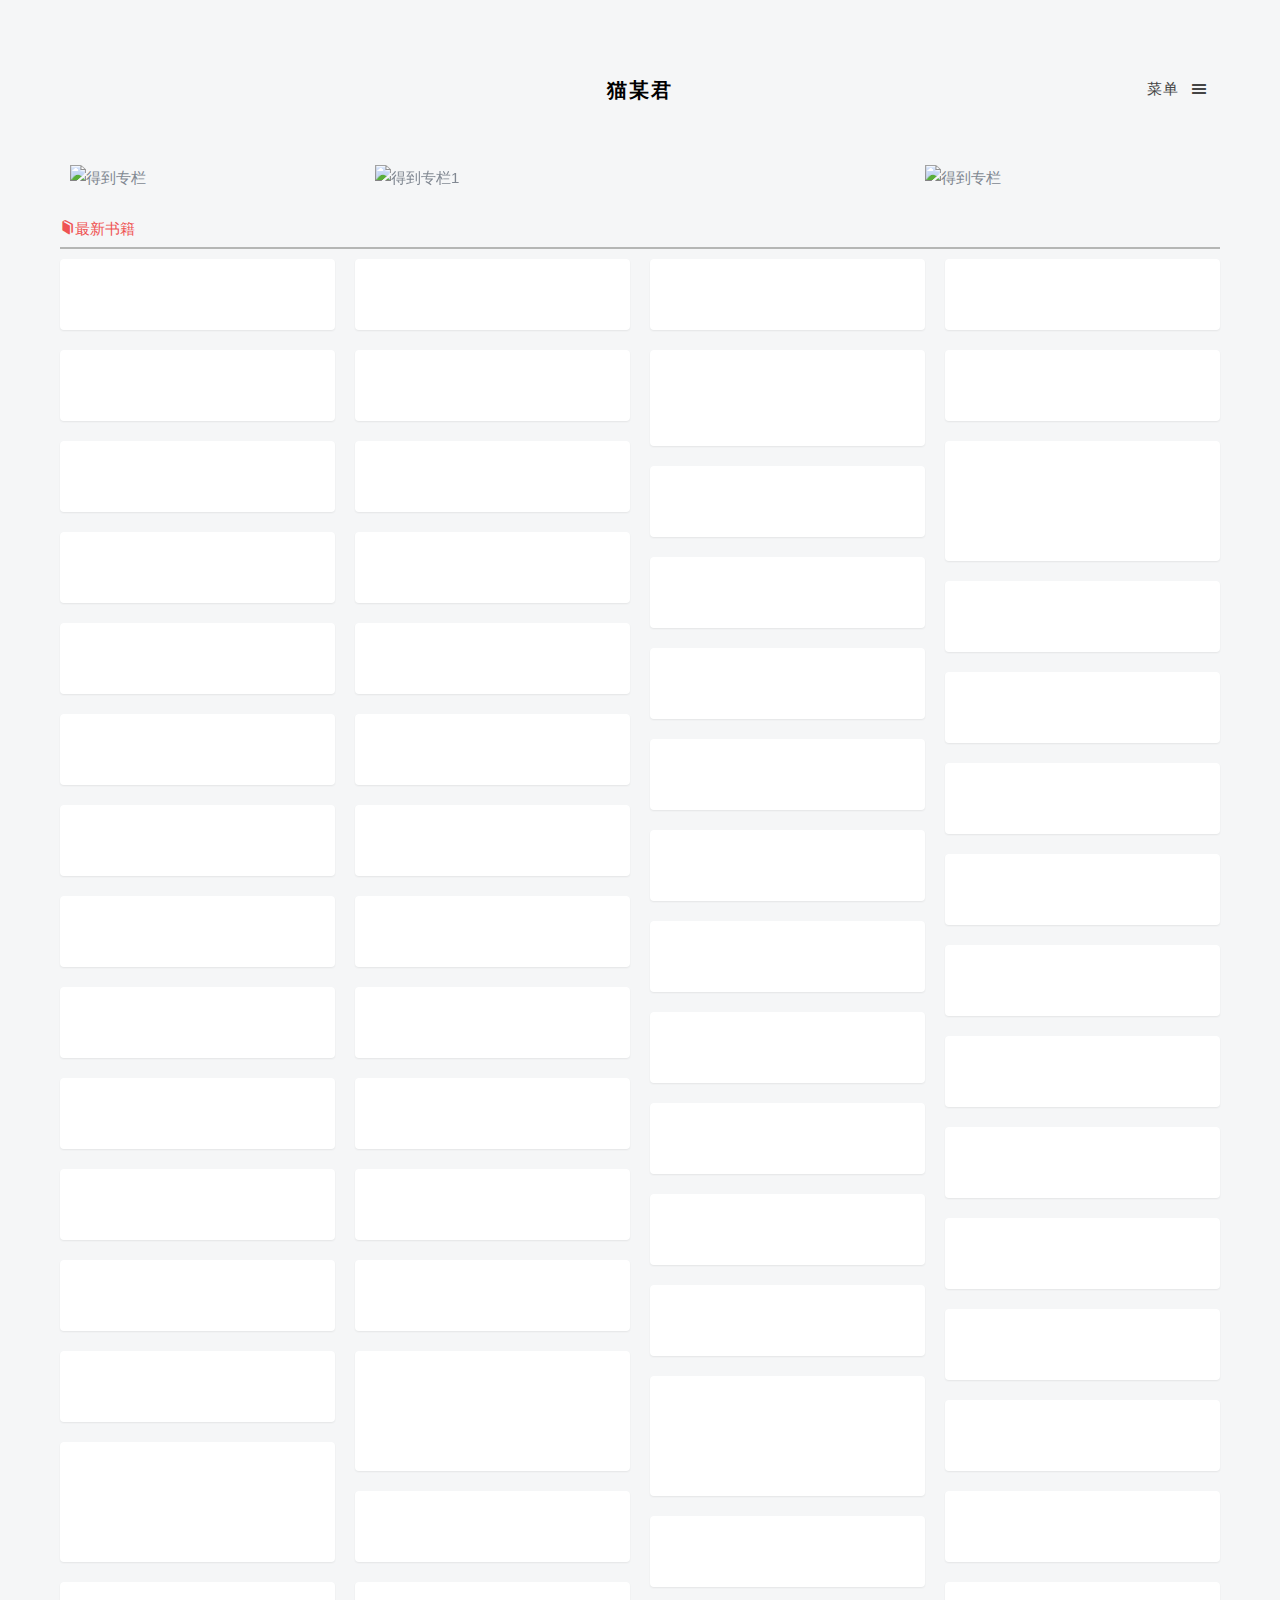
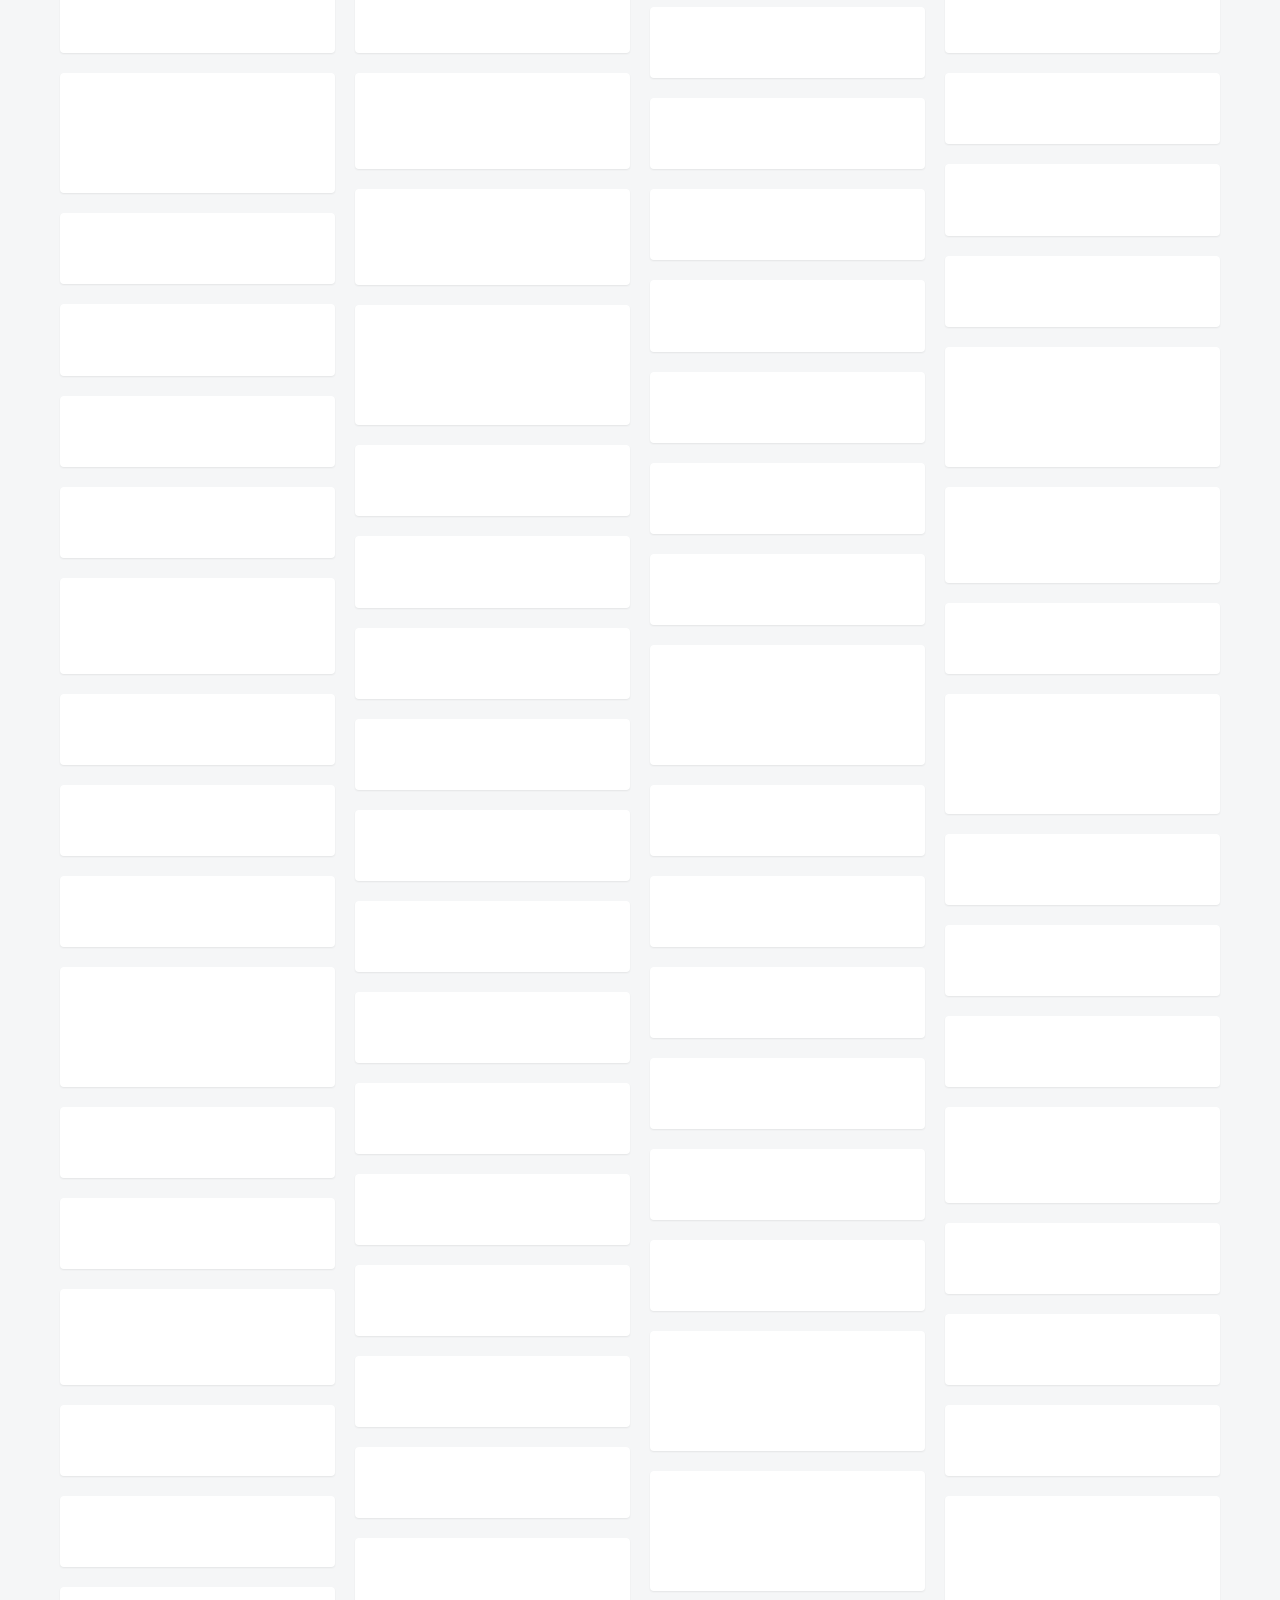
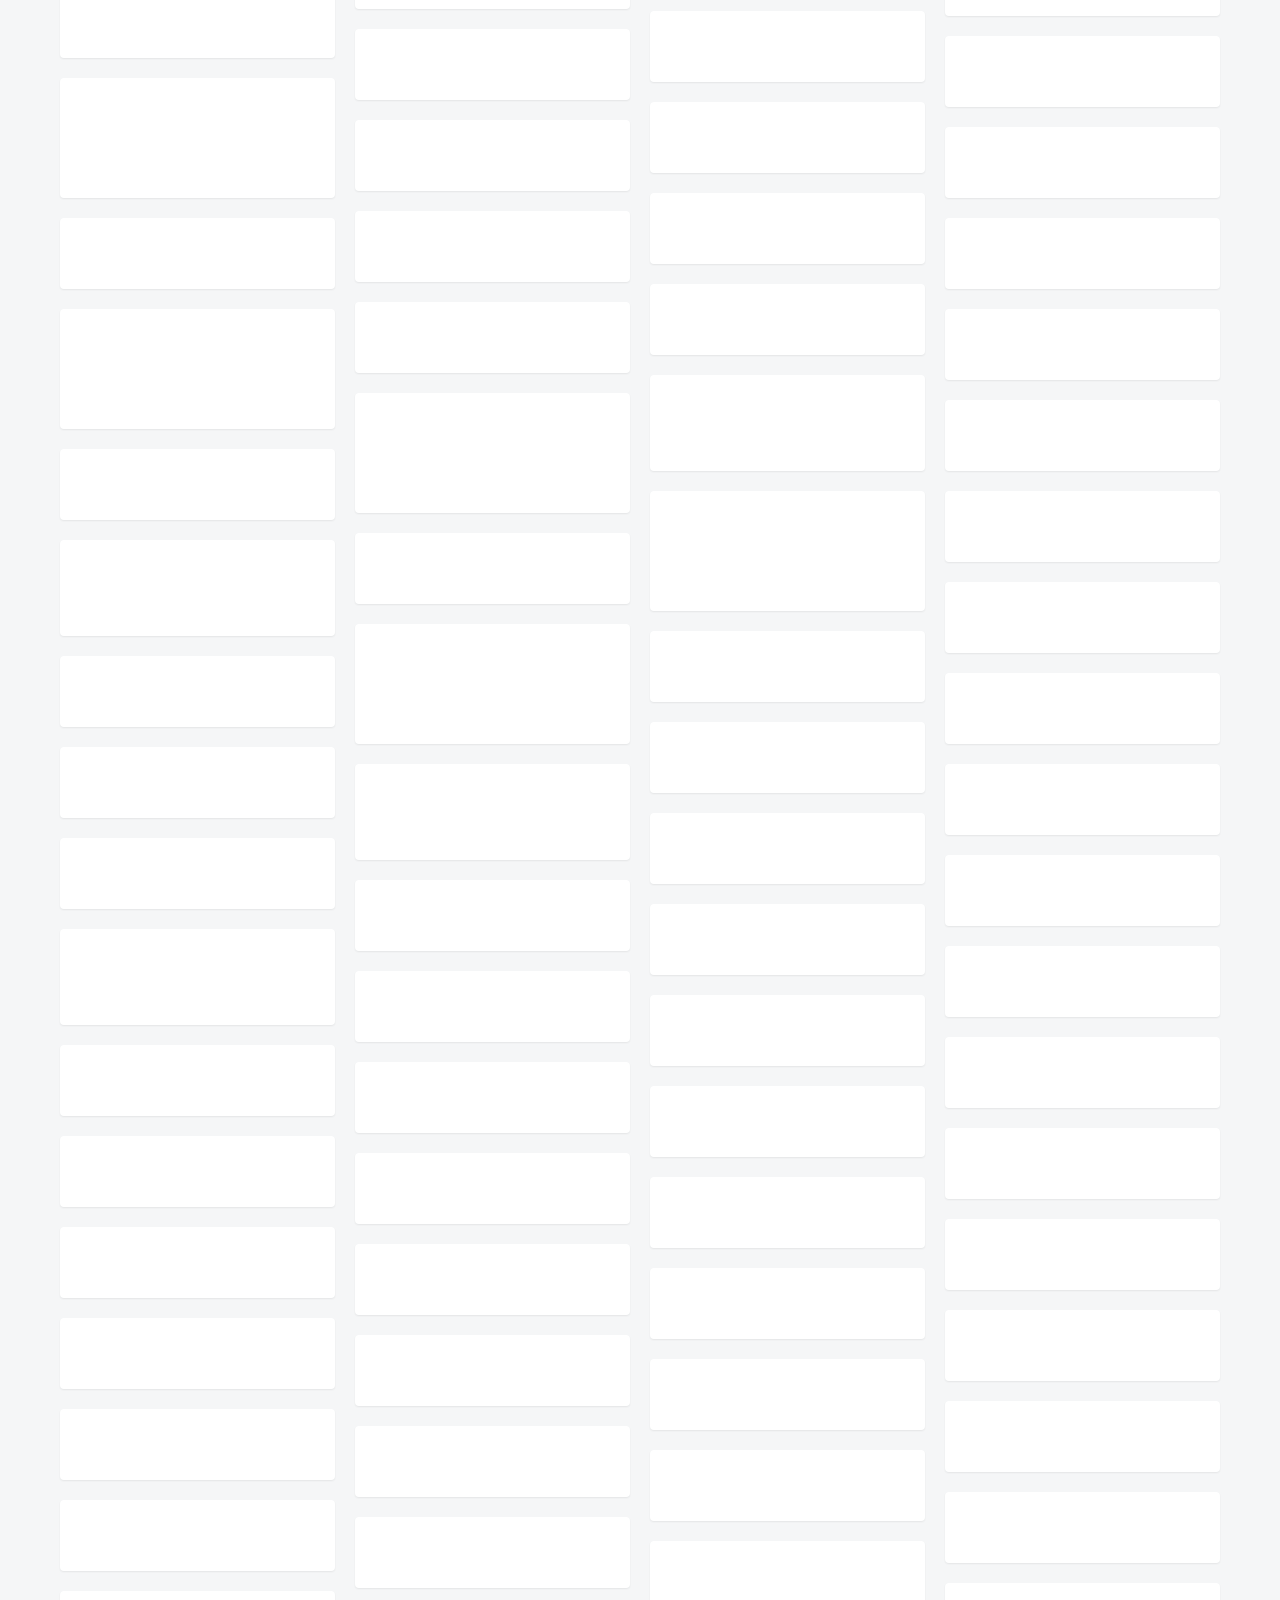
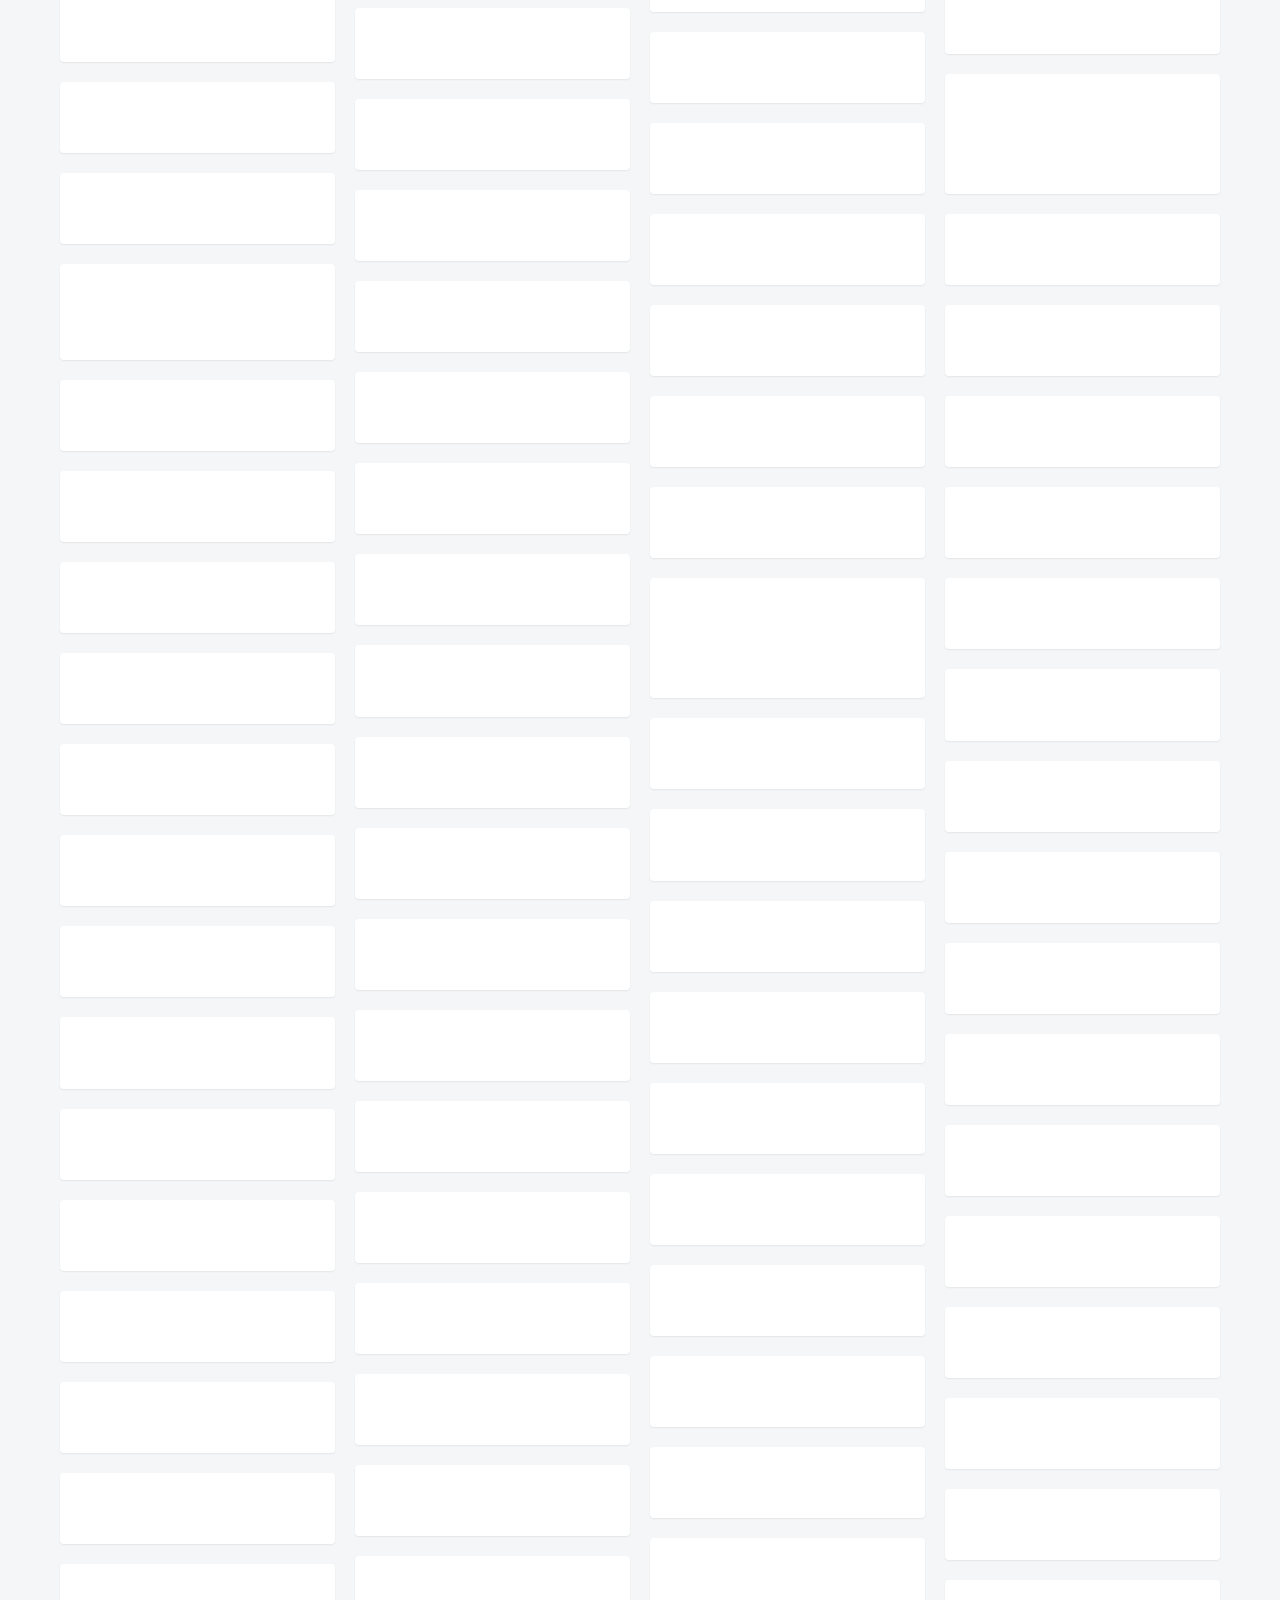
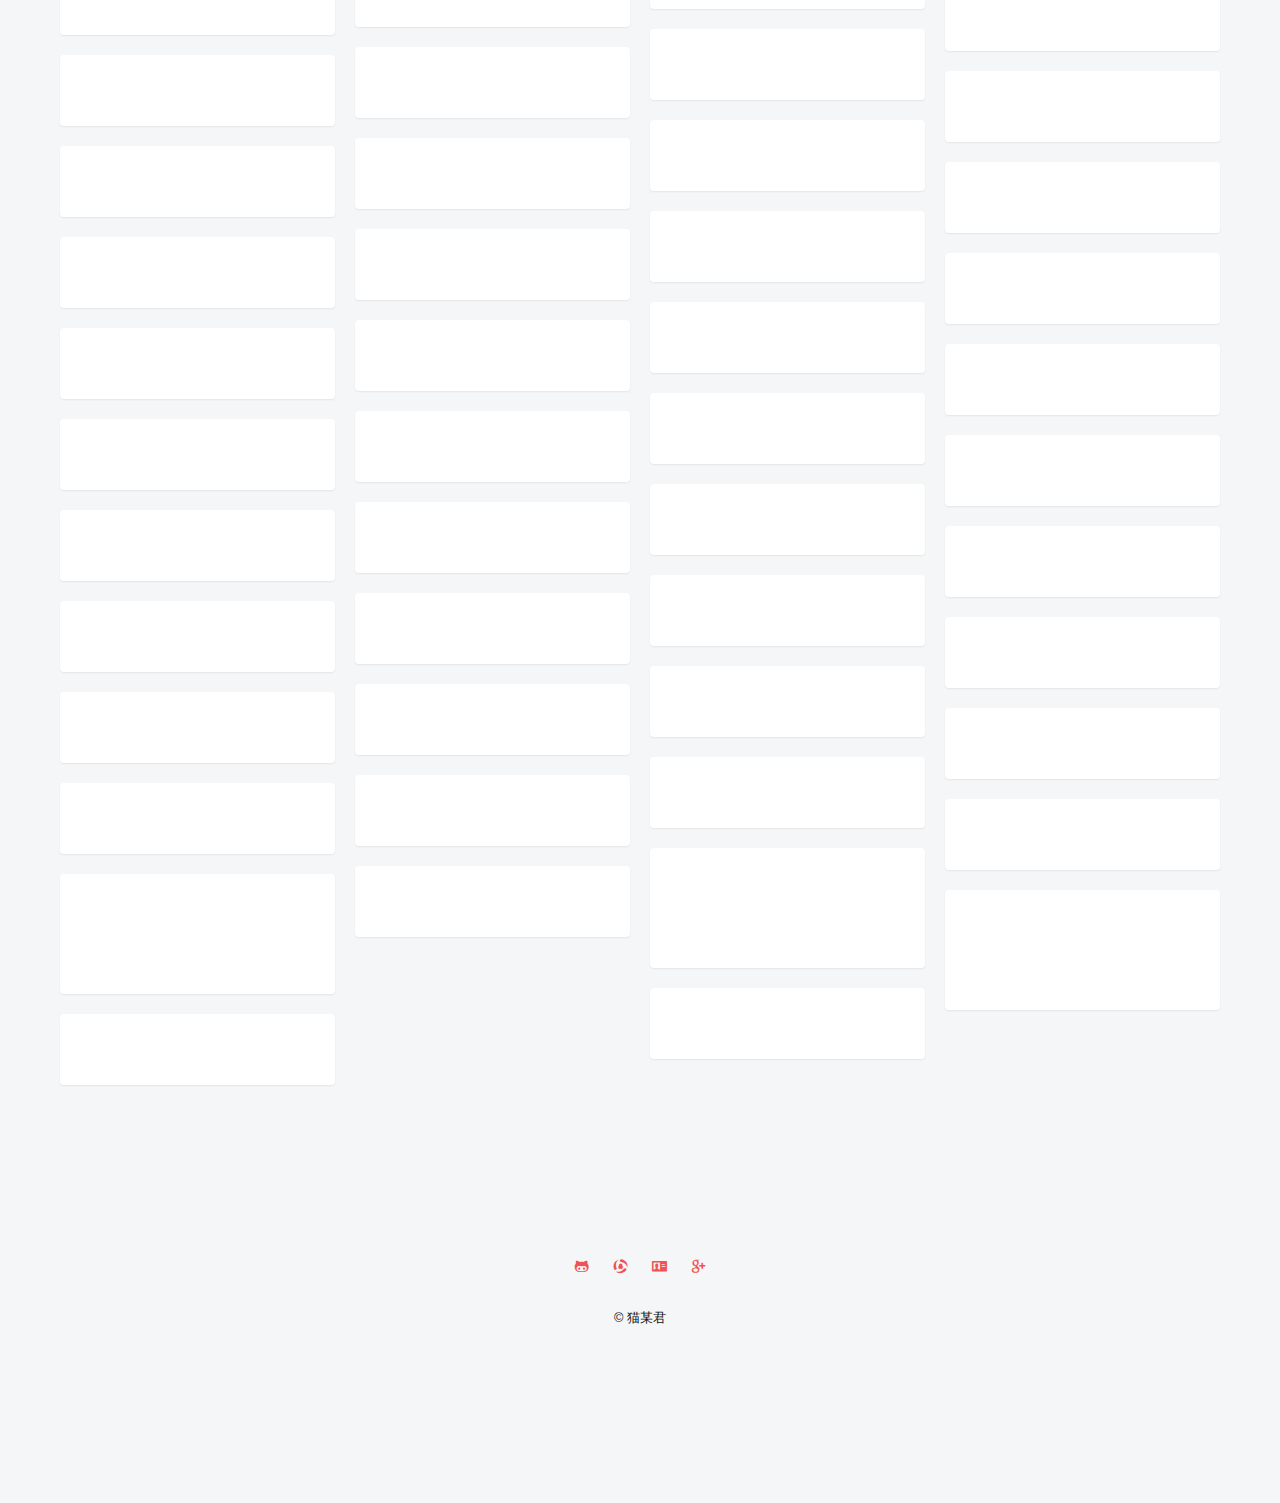
==== commit 61c96cf7: "update html" ====
--- a/home.html
+++ b/home.html
@@ -1906,12 +1906,13 @@
 	<a href="https://maomoujun.github.io/nutritious/about.html" title="我的邮箱"><i class="icon-google"></i></a>
 </p>				<p>
 					<small><a href="https://maomoujun.github.io/nutritious/home.html" target="_blank" title="猫某君书籍库">&copy; 猫某君</a></small>
+					<script type="text/javascript">var cnzz_protocol = (("https:" == document.location.protocol) ? " https://" : " http://");document.write(unescape("%3Cspan id='cnzz_stat_icon_1261582242'%3E%3C/span%3E%3Cscript src='" + cnzz_protocol + "s4.cnzz.com/z_stat.php%3Fid%3D1261582242%26show%3Dpic1' type='text/javascript'%3E%3C/script%3E"));</script>
 				</p>
 			</div>
 		</div>
 	</div>
 </footer>
-<script src="http://s4.cnzz.com/z_stat.php?id=1261582242&web_id=1261582242" language="JavaScript"></script><script src="js/jquery.min.js"></script>
+
 <script src="js/jquery.easing.1.3.js"></script>
 <script src="js/bootstrap.min.js"></script>
 <script src="js/jquery.waypoints.min.js"></script>
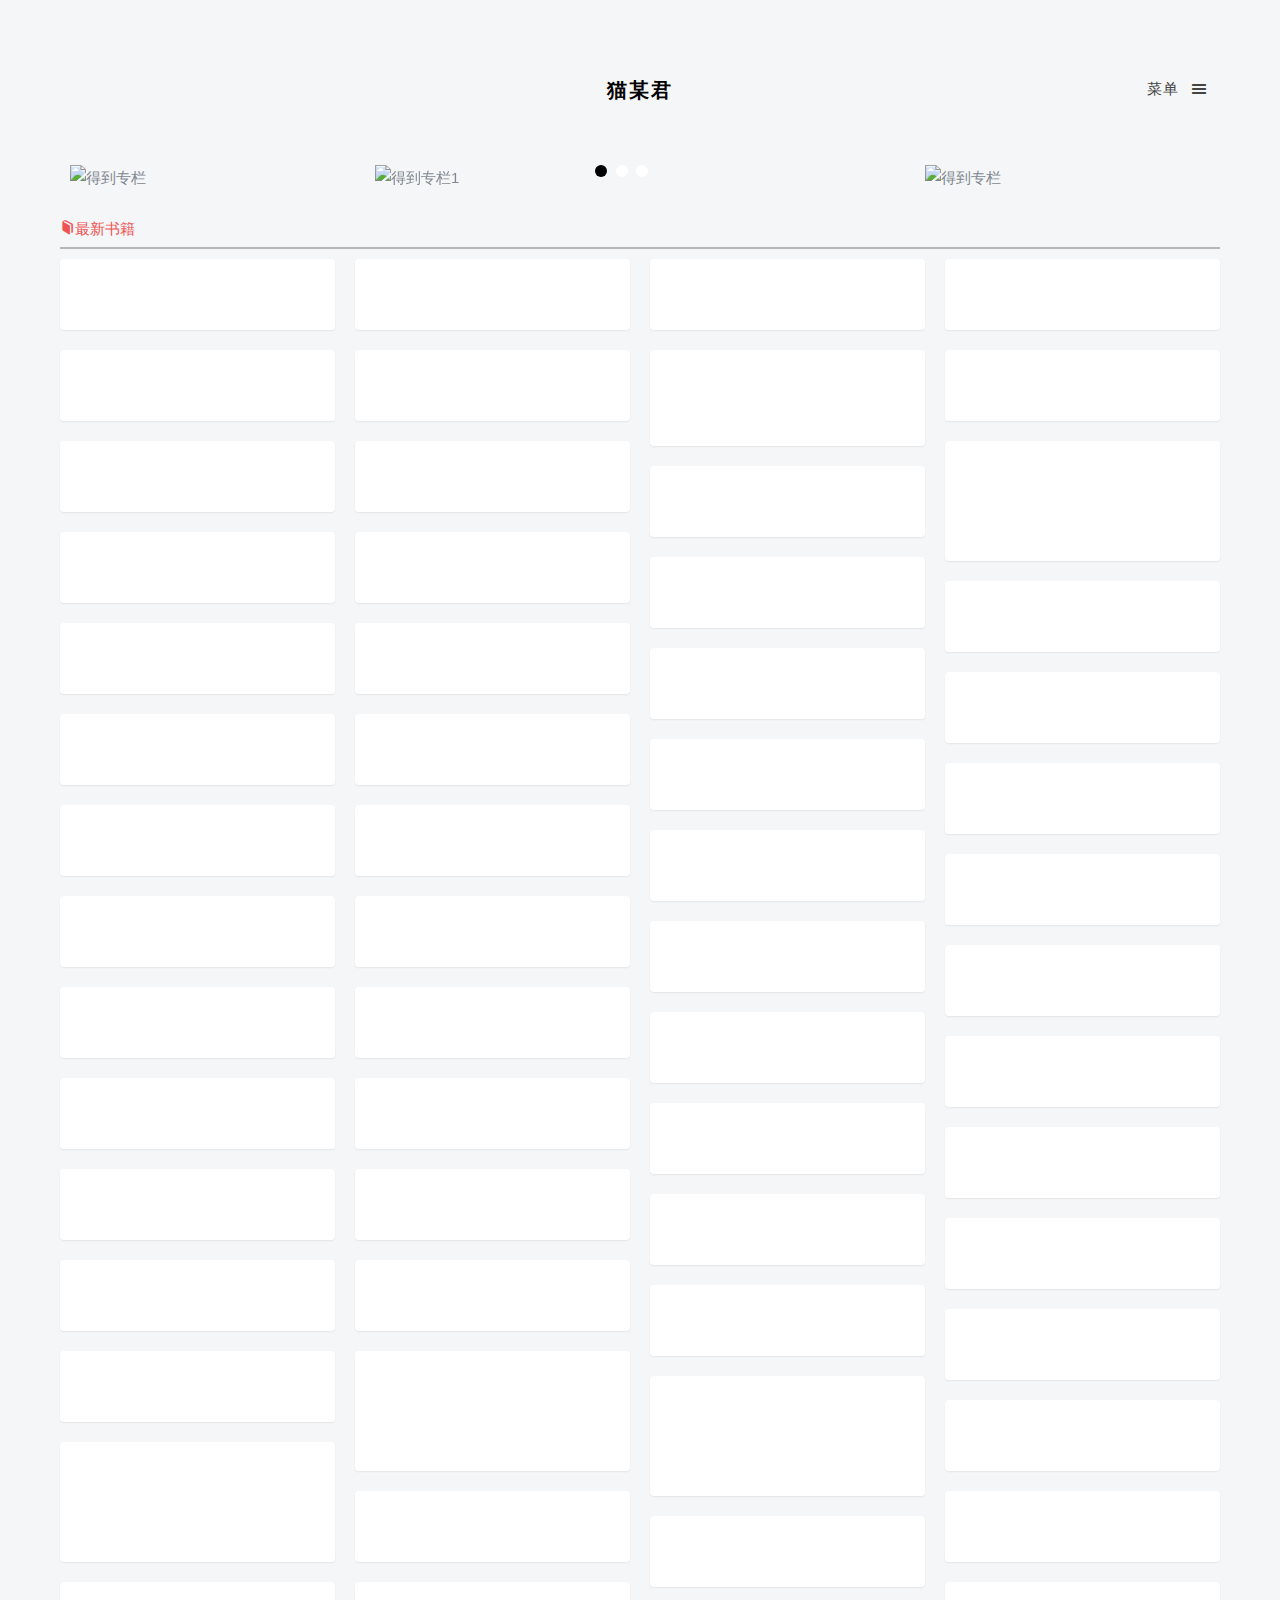
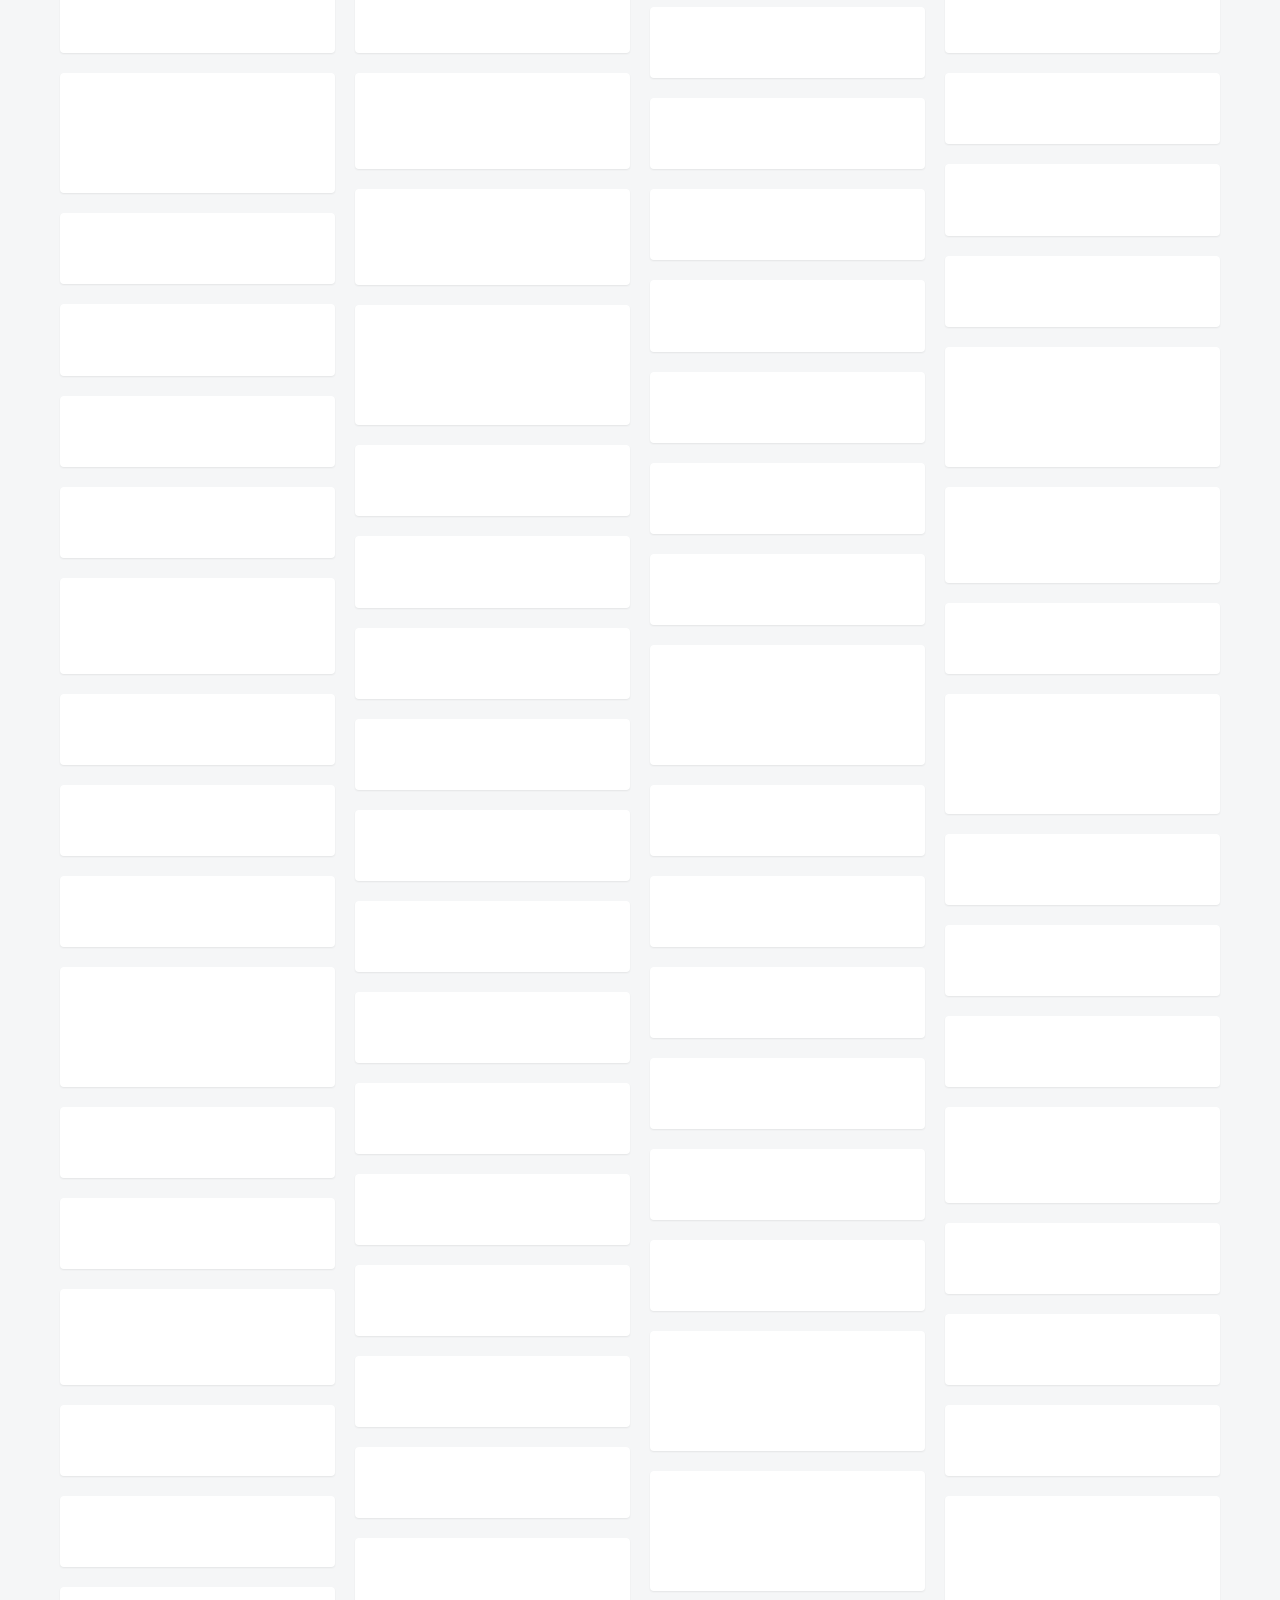
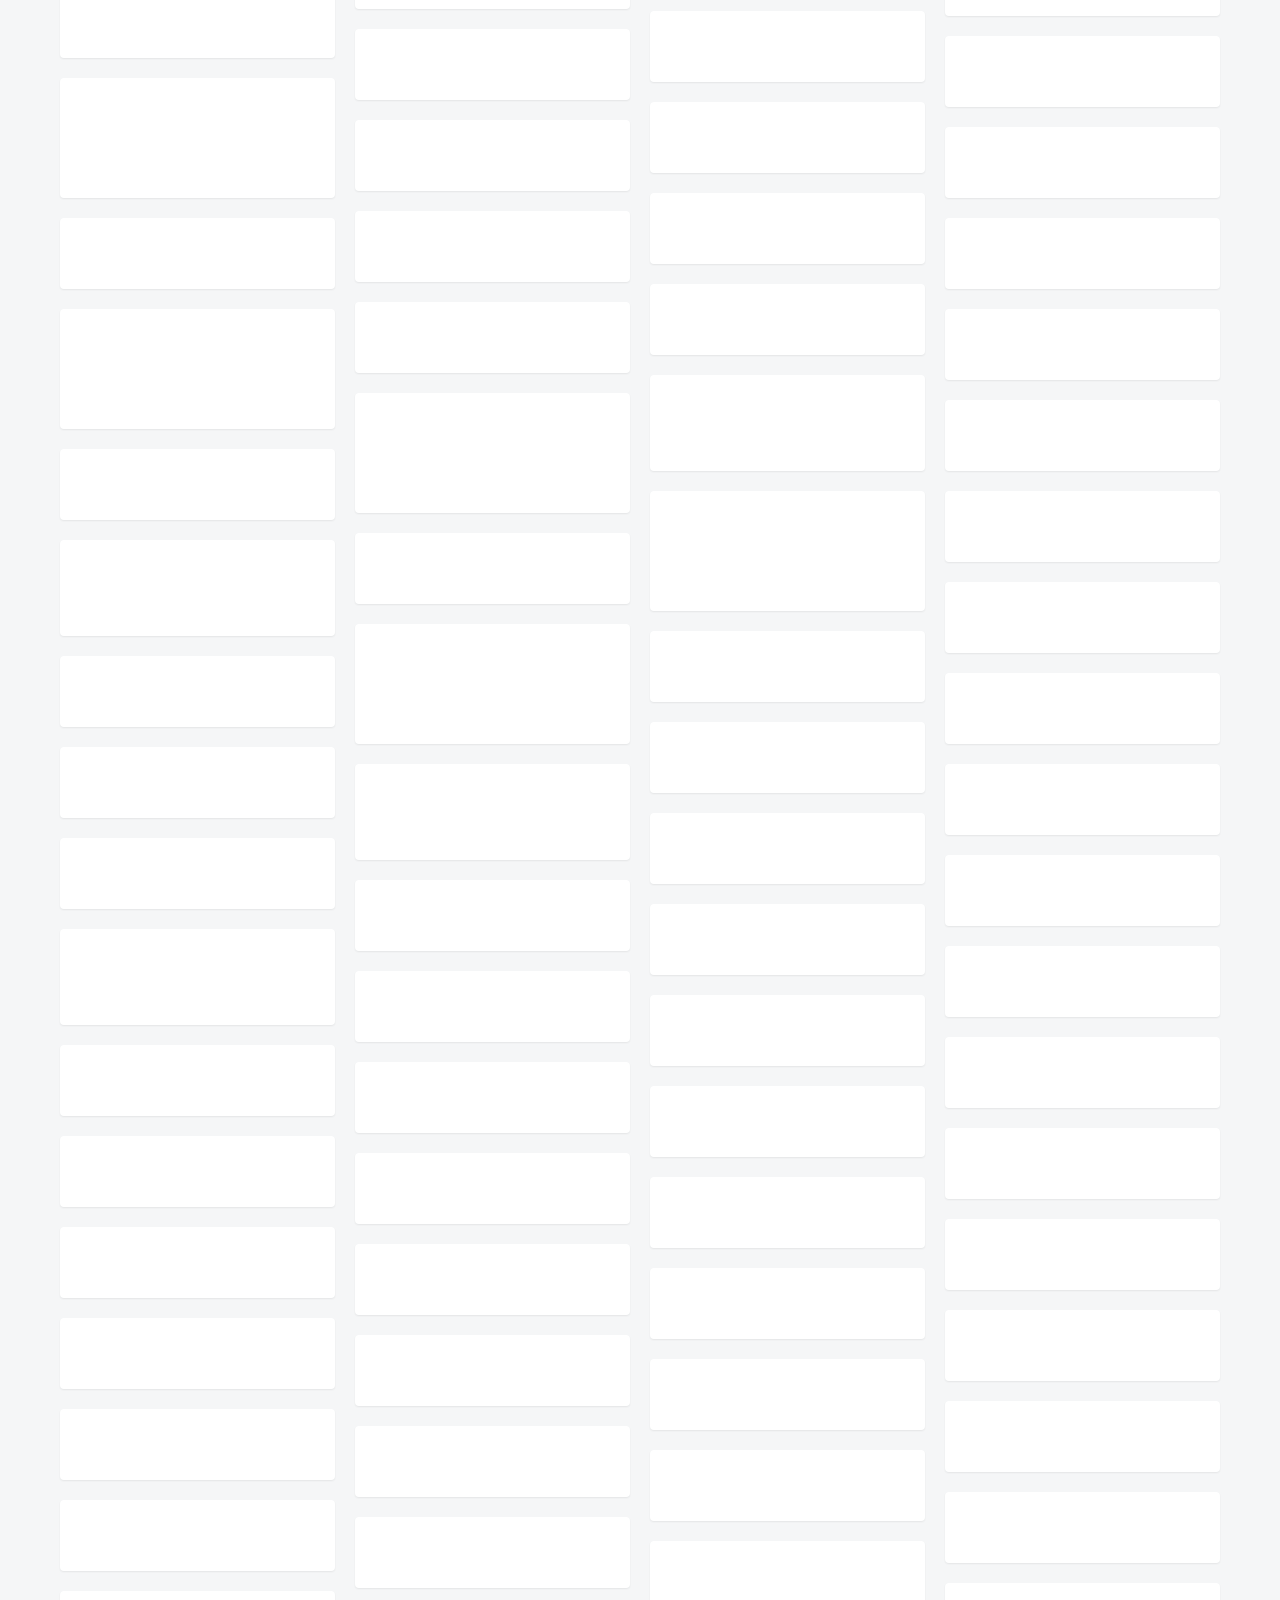
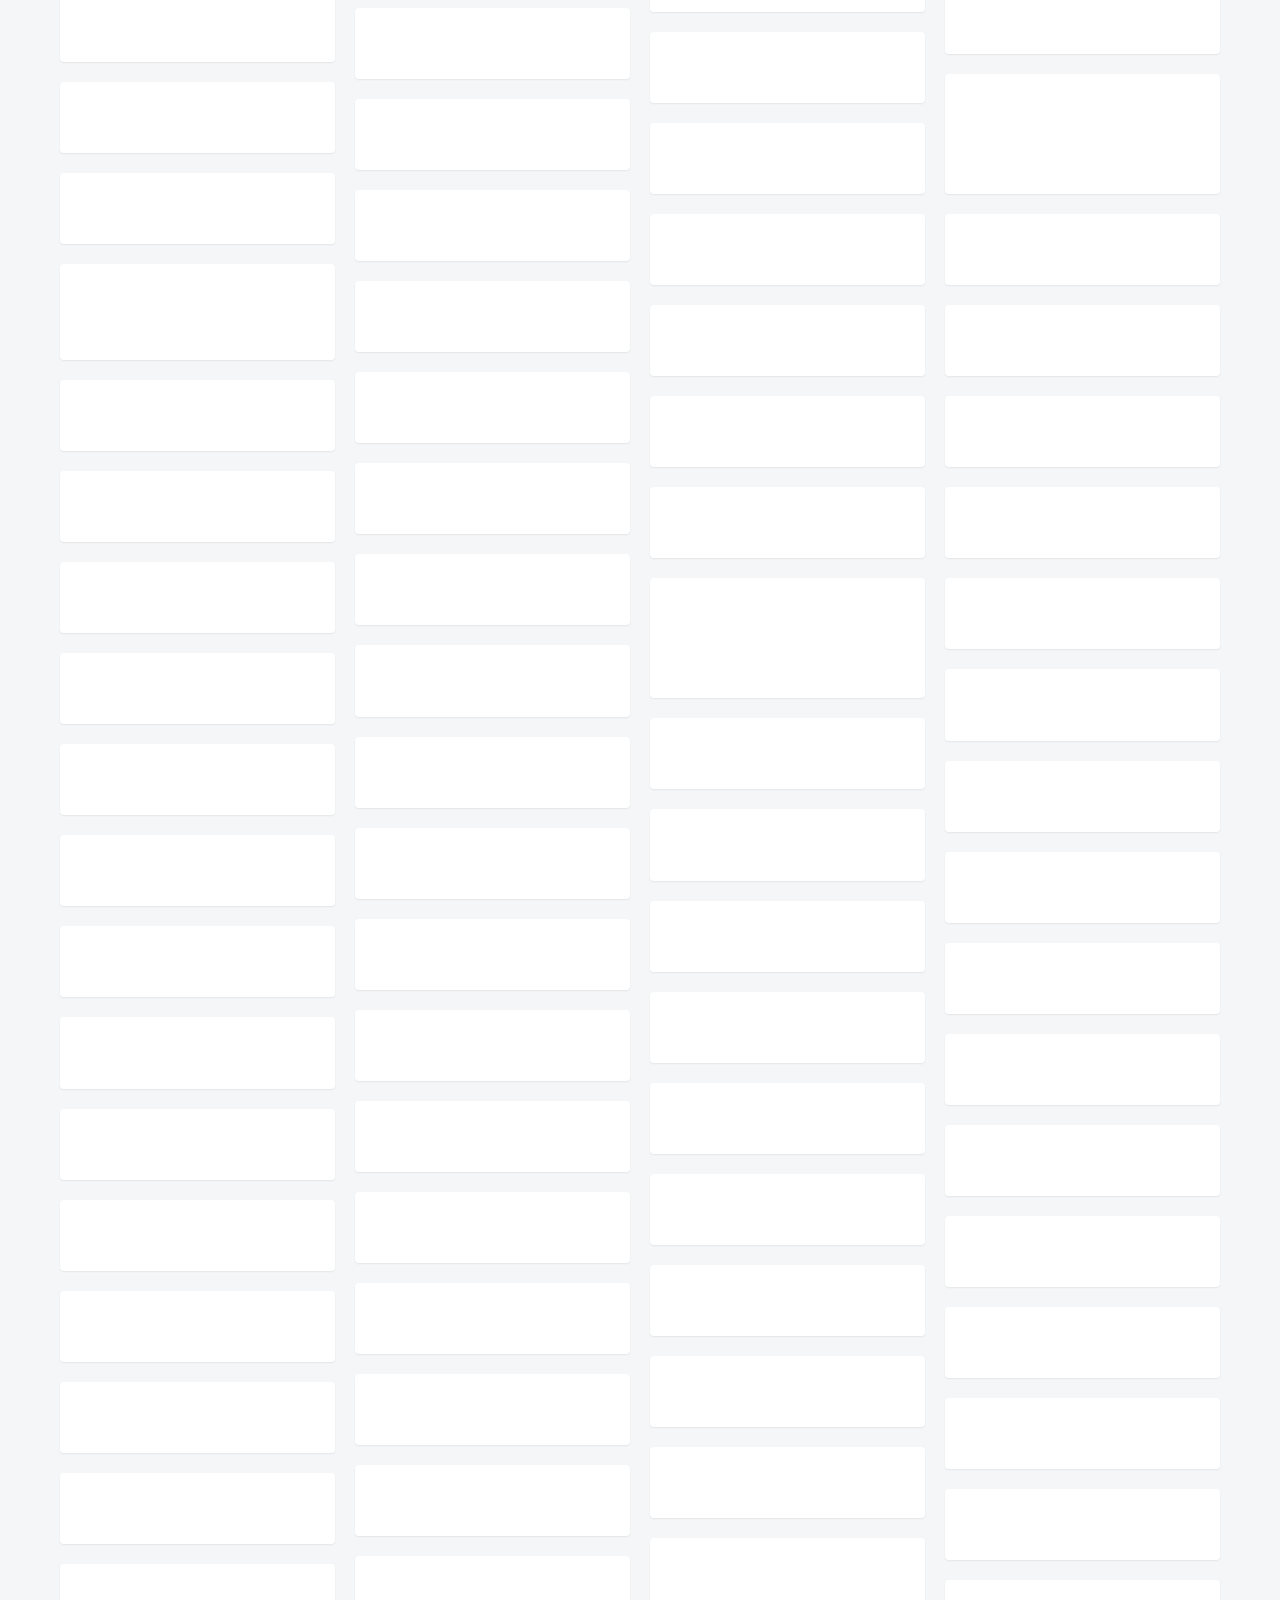
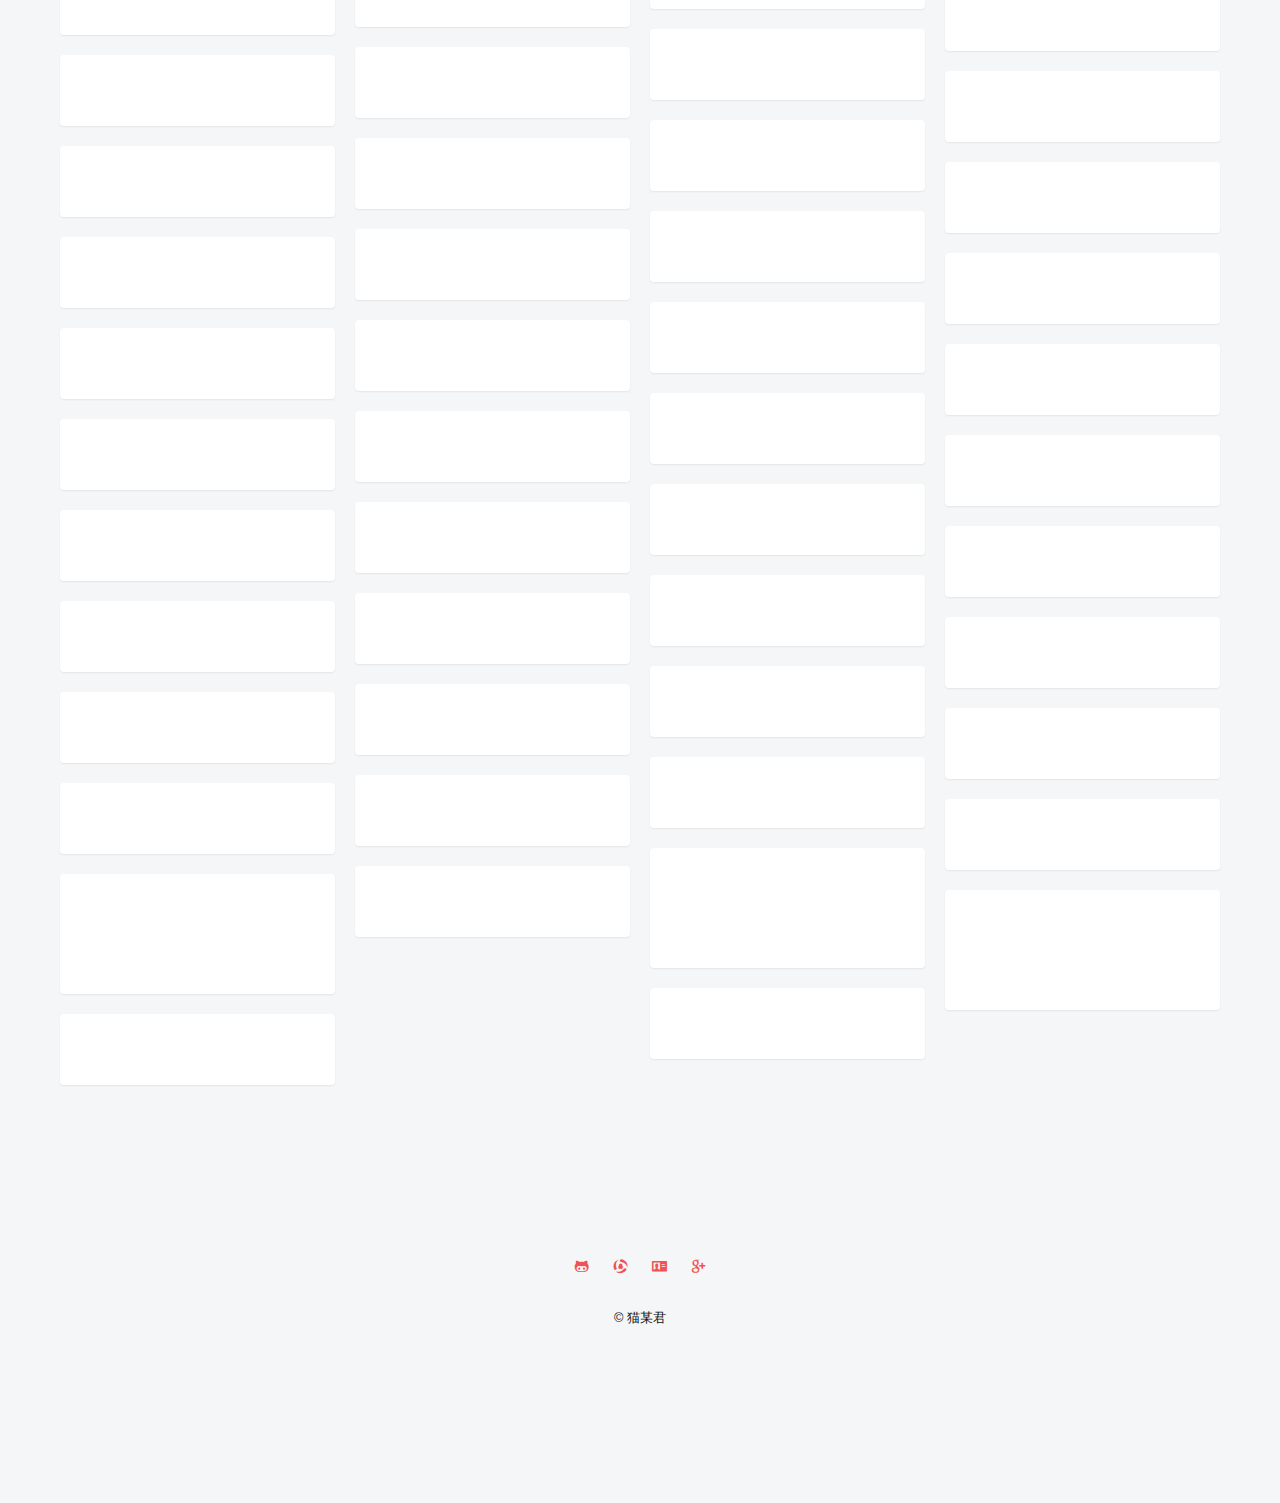
==== commit 4f8959b2: "update html" ====
--- a/home.html
+++ b/home.html
@@ -1912,14 +1912,14 @@
 		</div>
 	</div>
 </footer>
-
+<script src="js/jquery.min.js"></script>
 <script src="js/jquery.easing.1.3.js"></script>
 <script src="js/bootstrap.min.js"></script>
 <script src="js/jquery.waypoints.min.js"></script>
 <script src="js/salvattore.min.js"></script>
 <script src="js/responsiveslides.min.js"></script>
-	<script src="js/jquery.magnific-popup.min.js?v=1.1"></script>
-	<script src="js/book.js?v=1.1"></script>
+<script src="js/jquery.magnific-popup.min.js?v=1.1"></script>
+<script src="js/book.js?v=1.1"></script>
 </body>
 </html>
 
